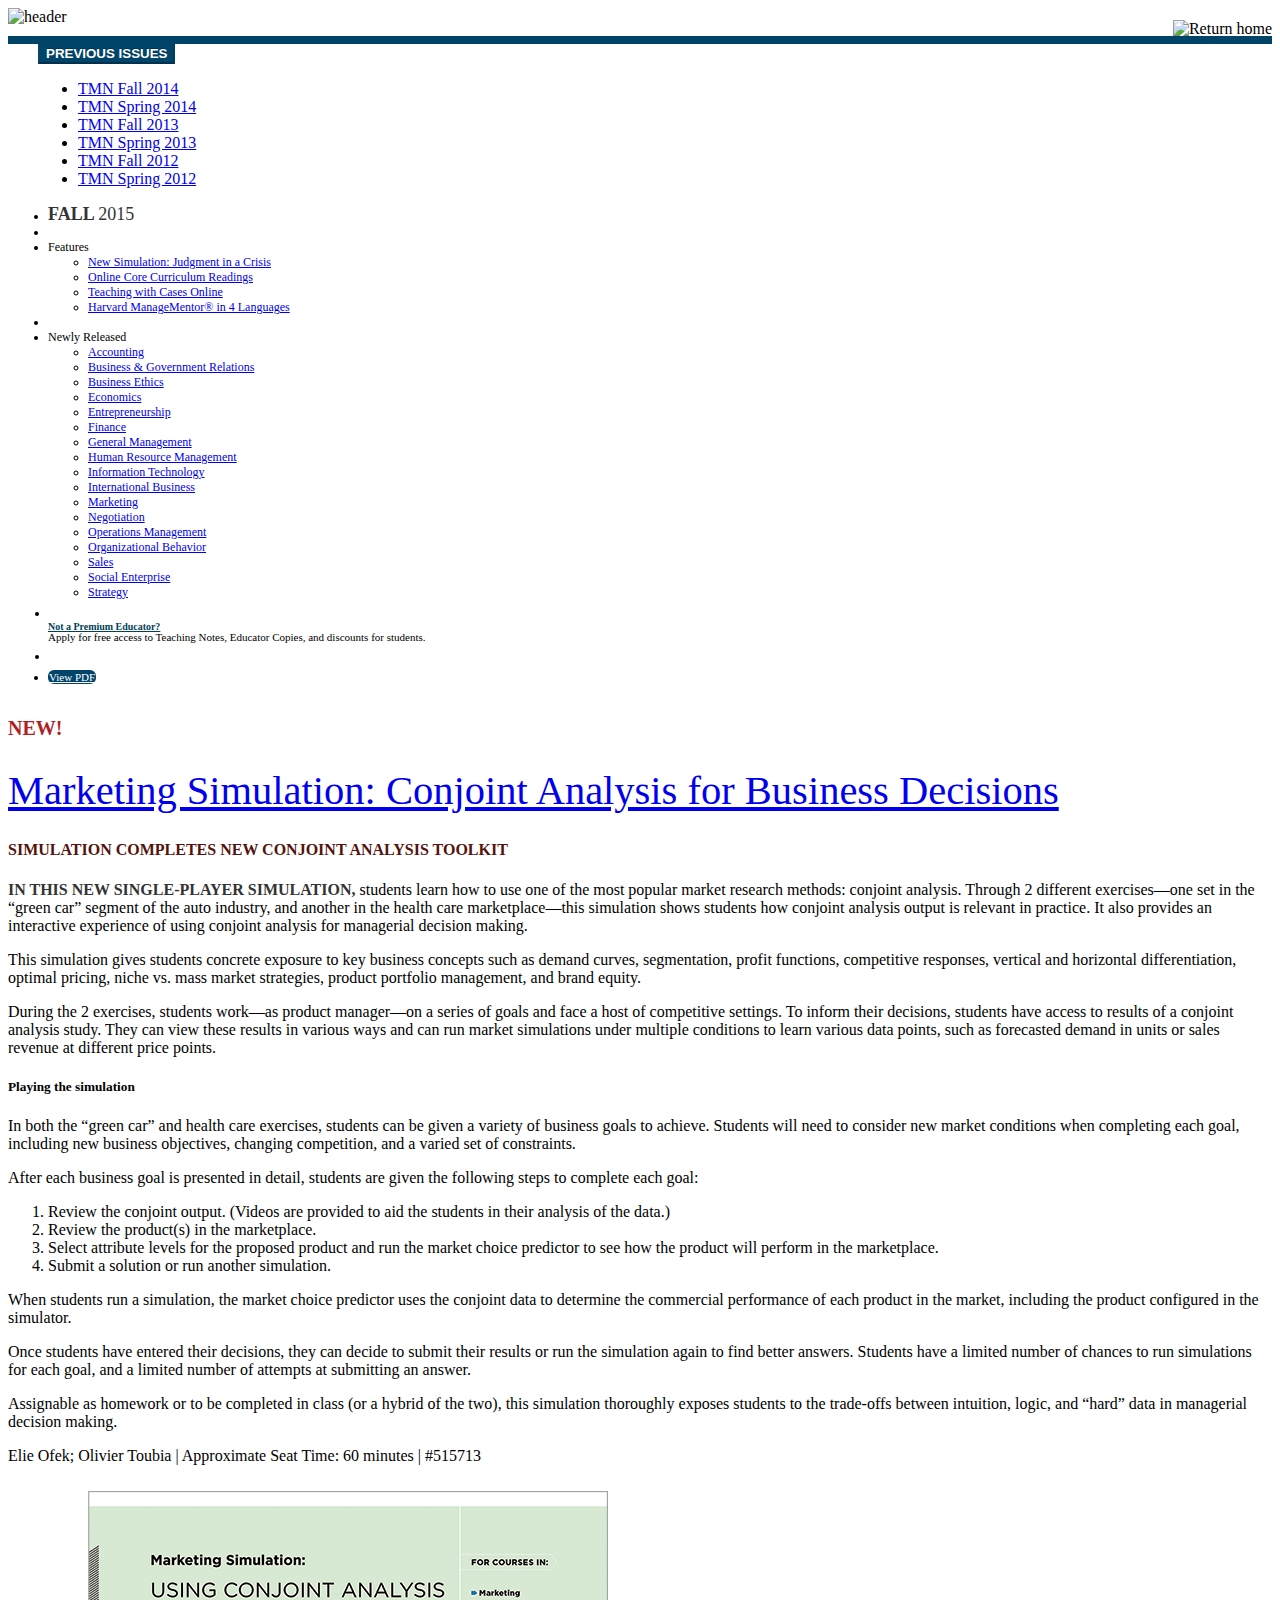
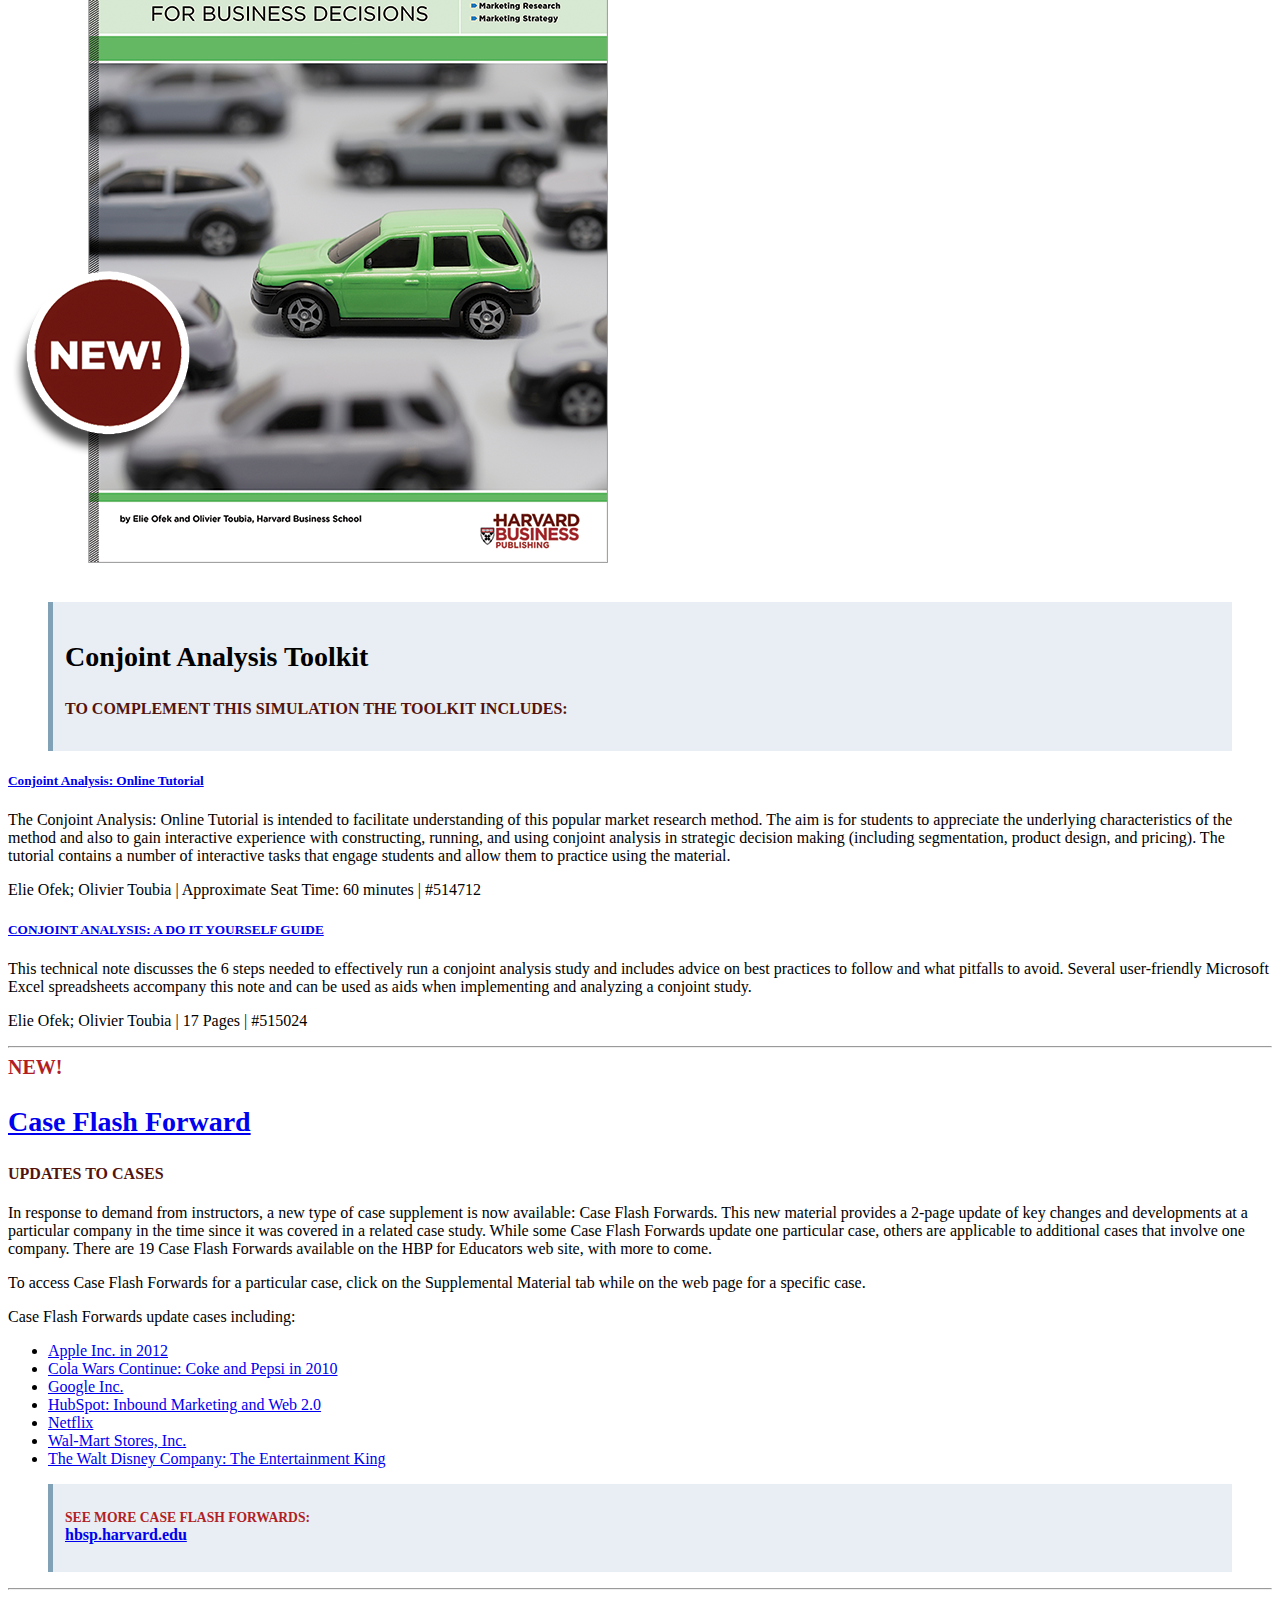
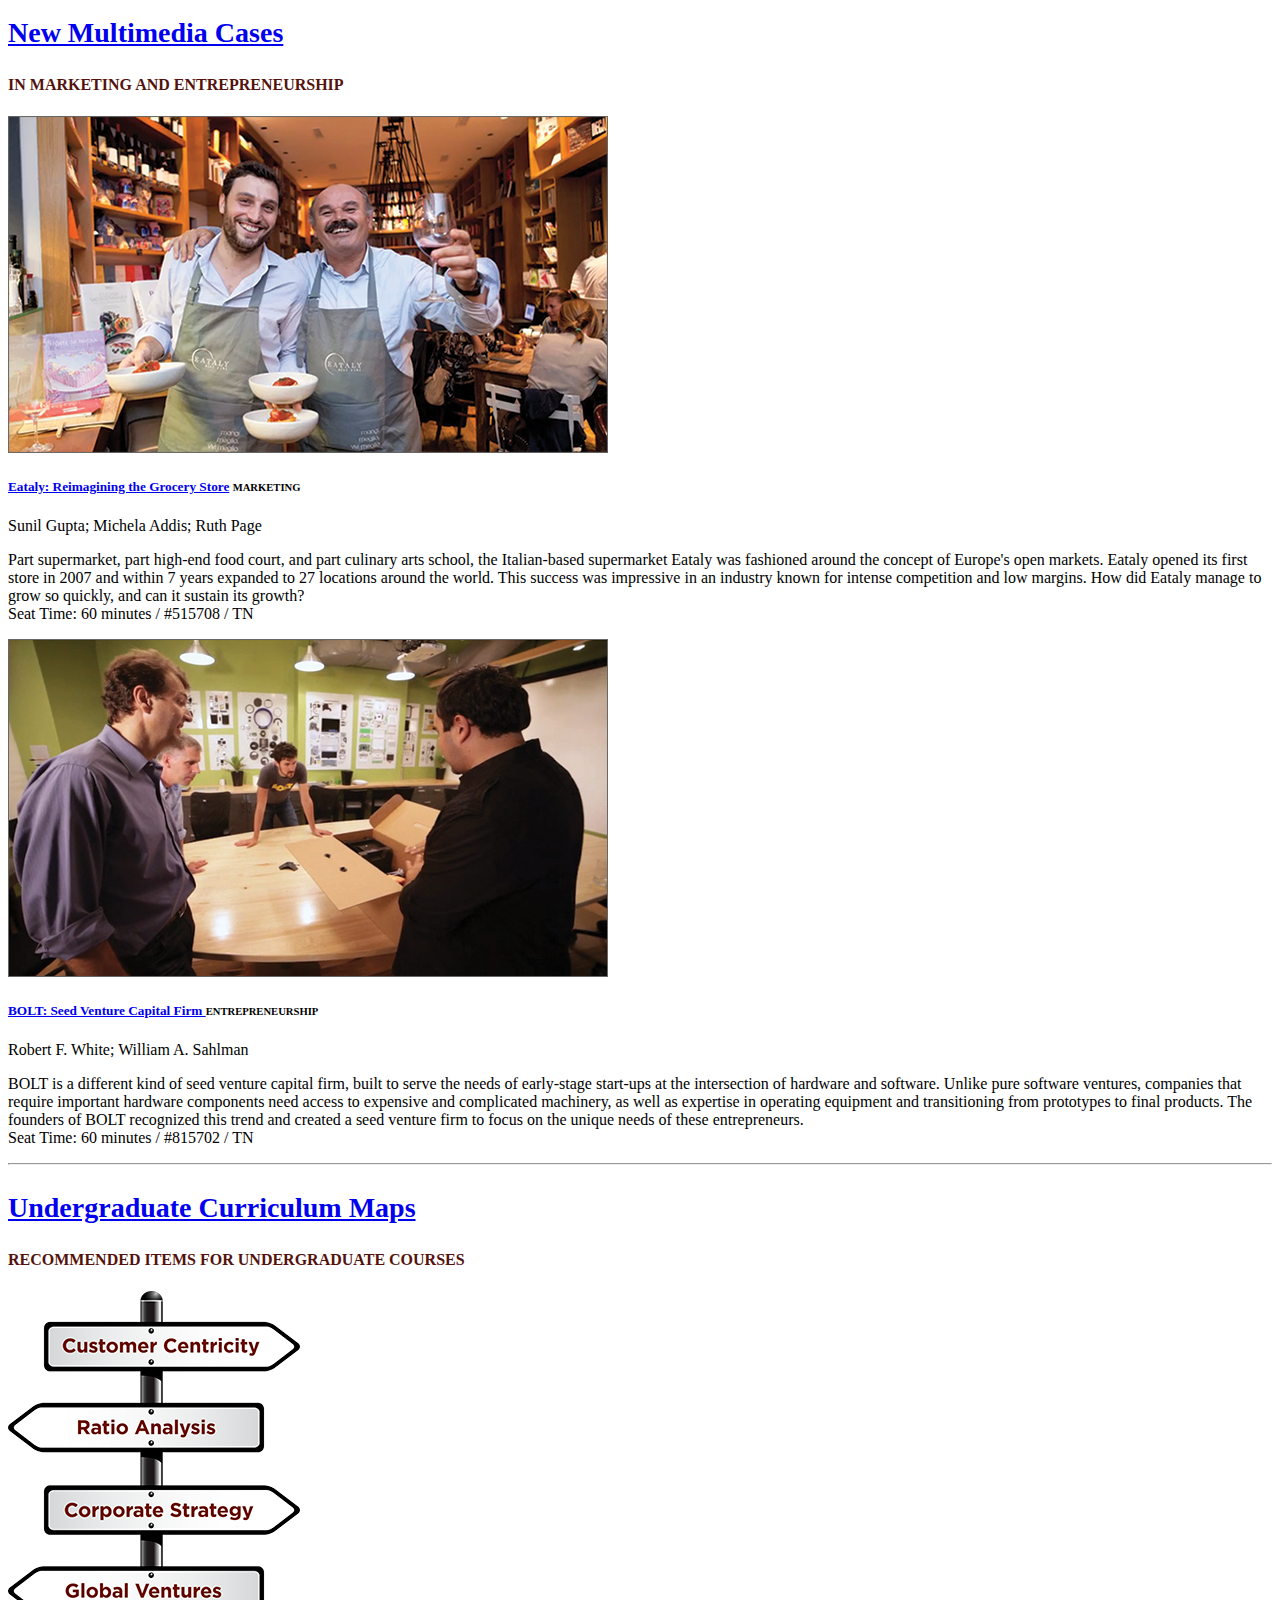
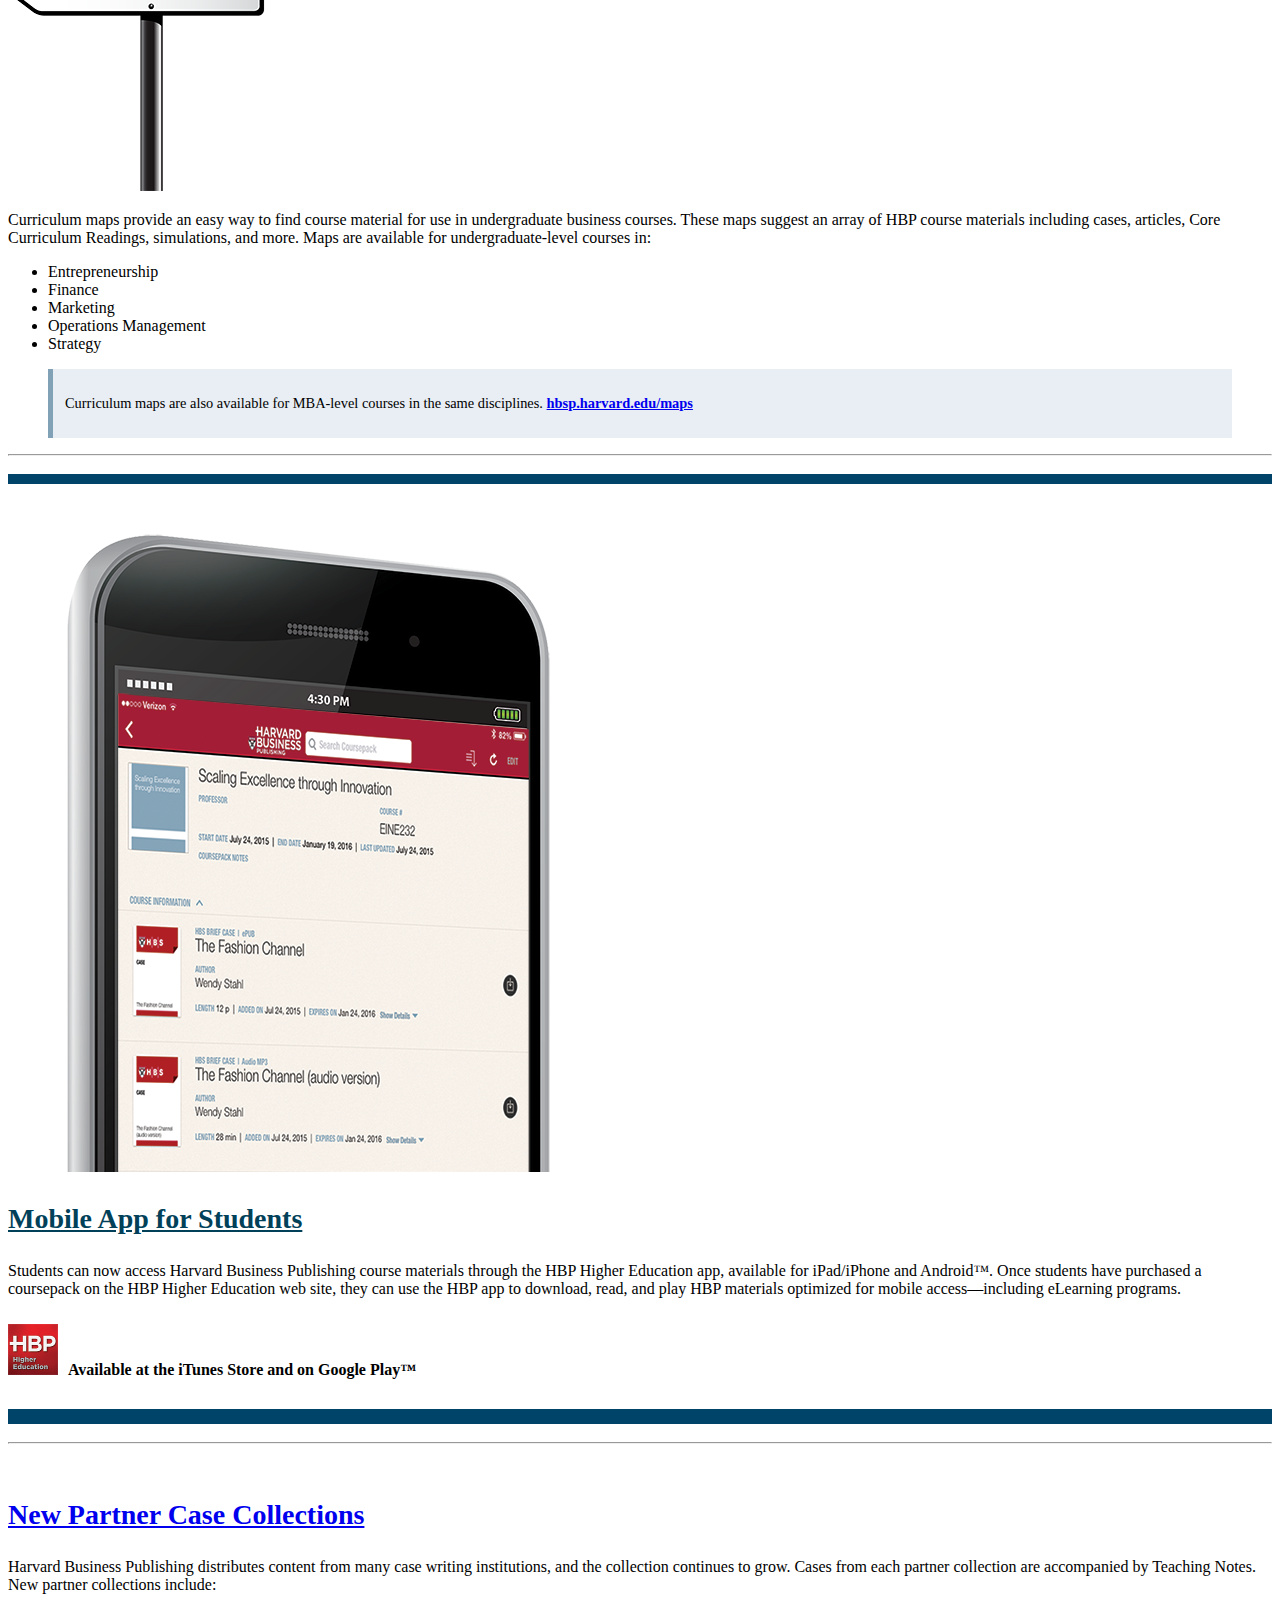
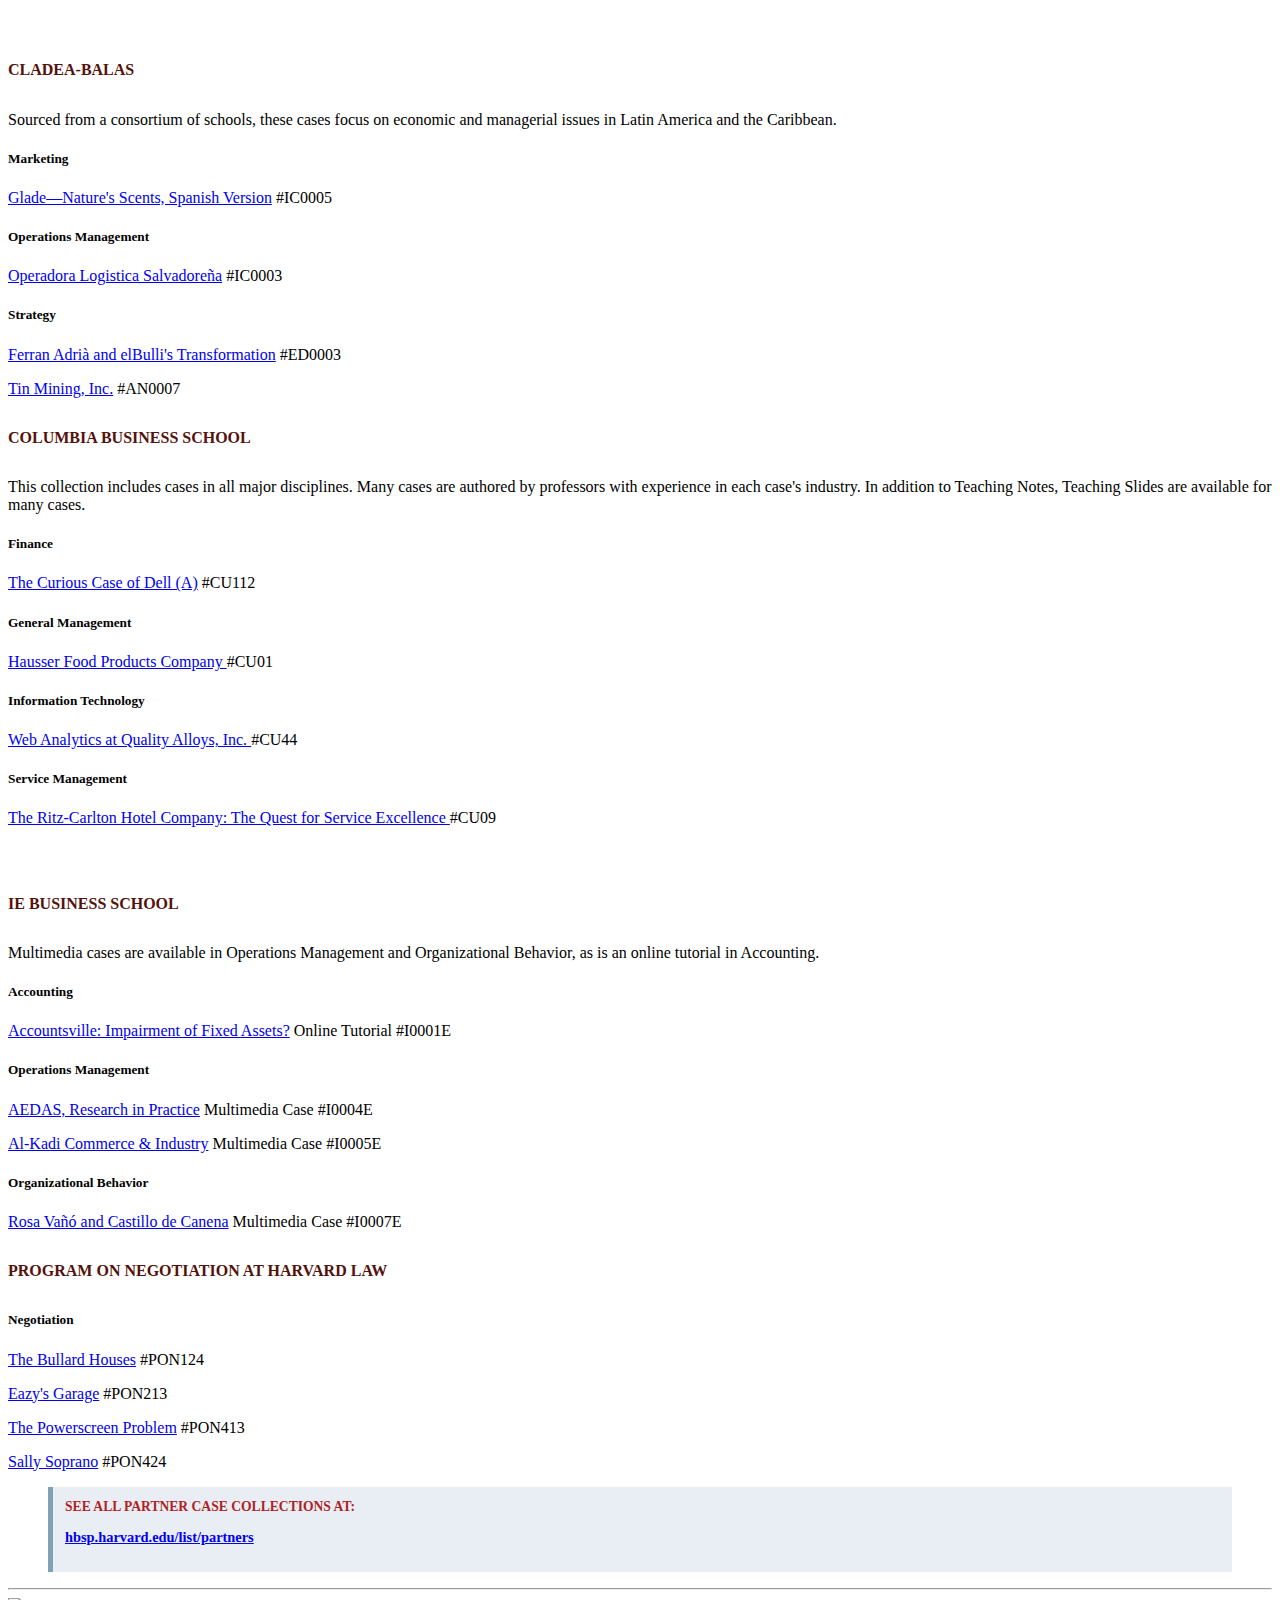
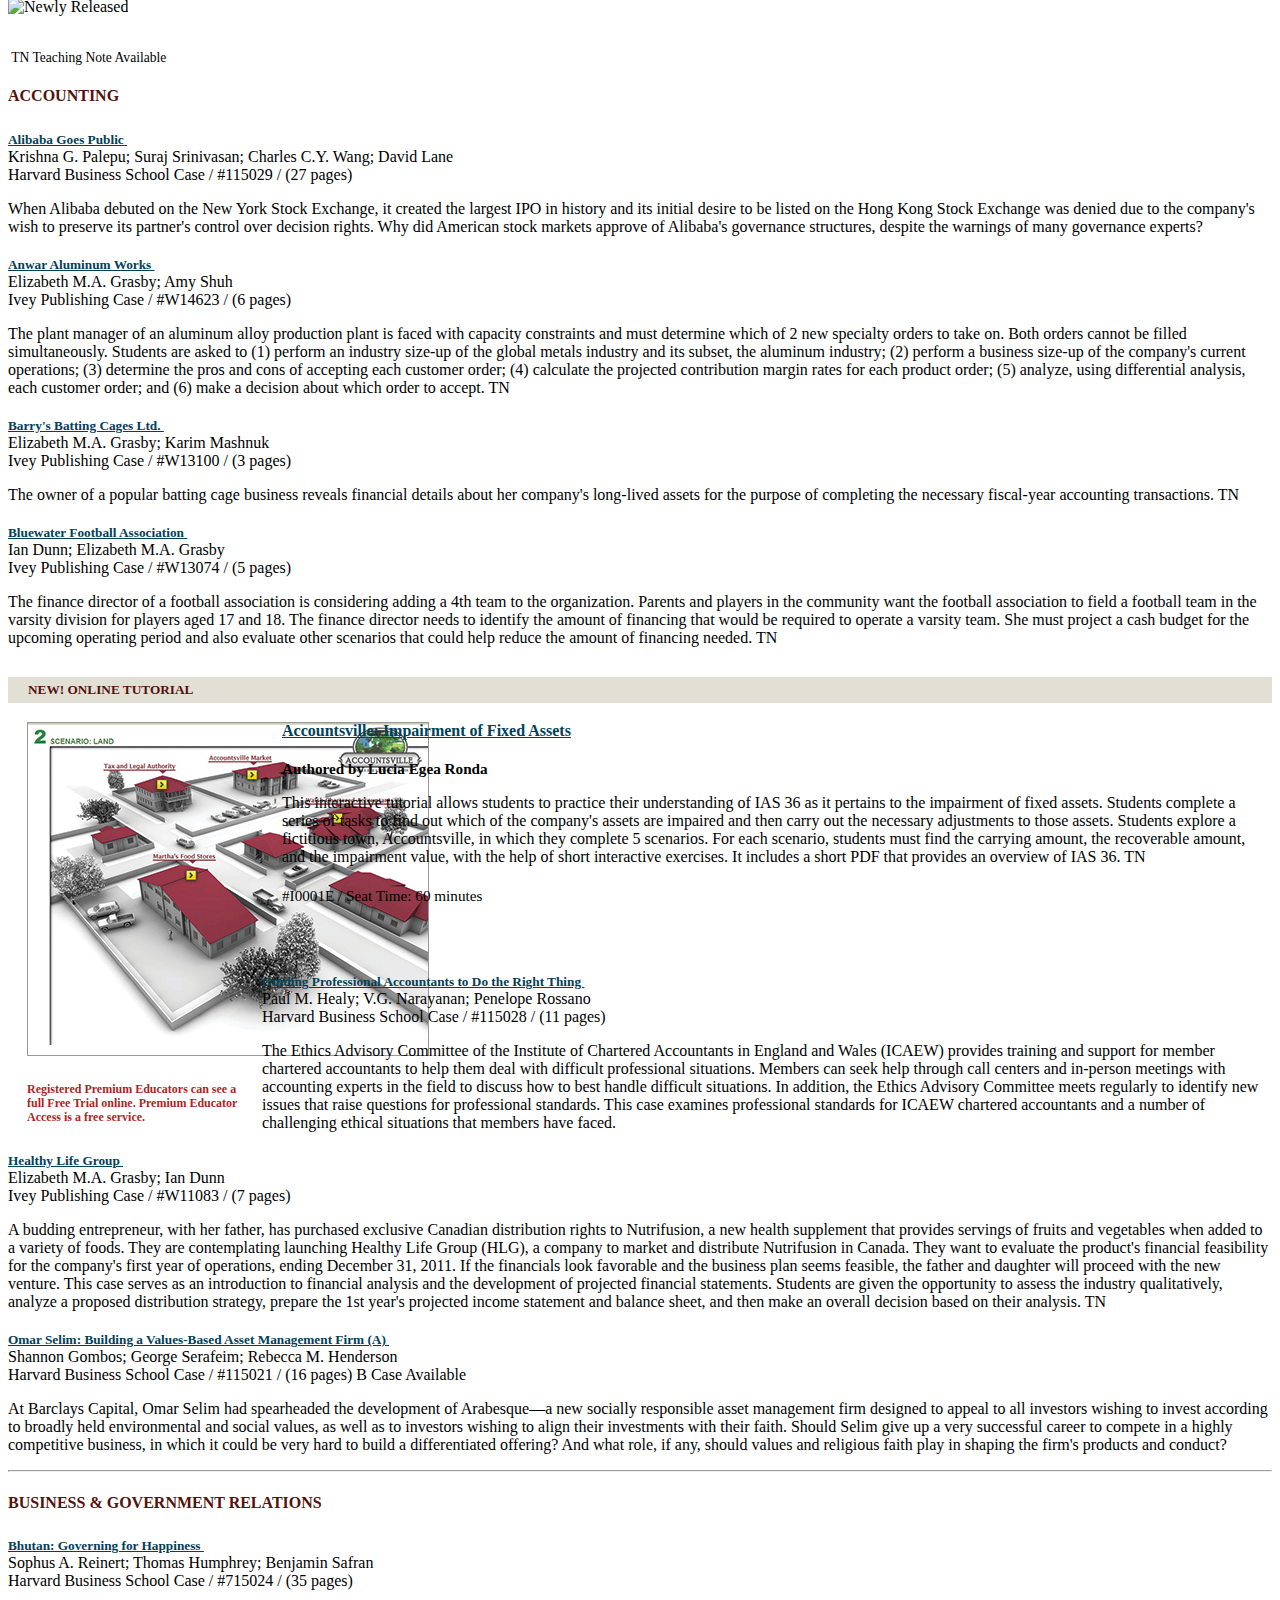
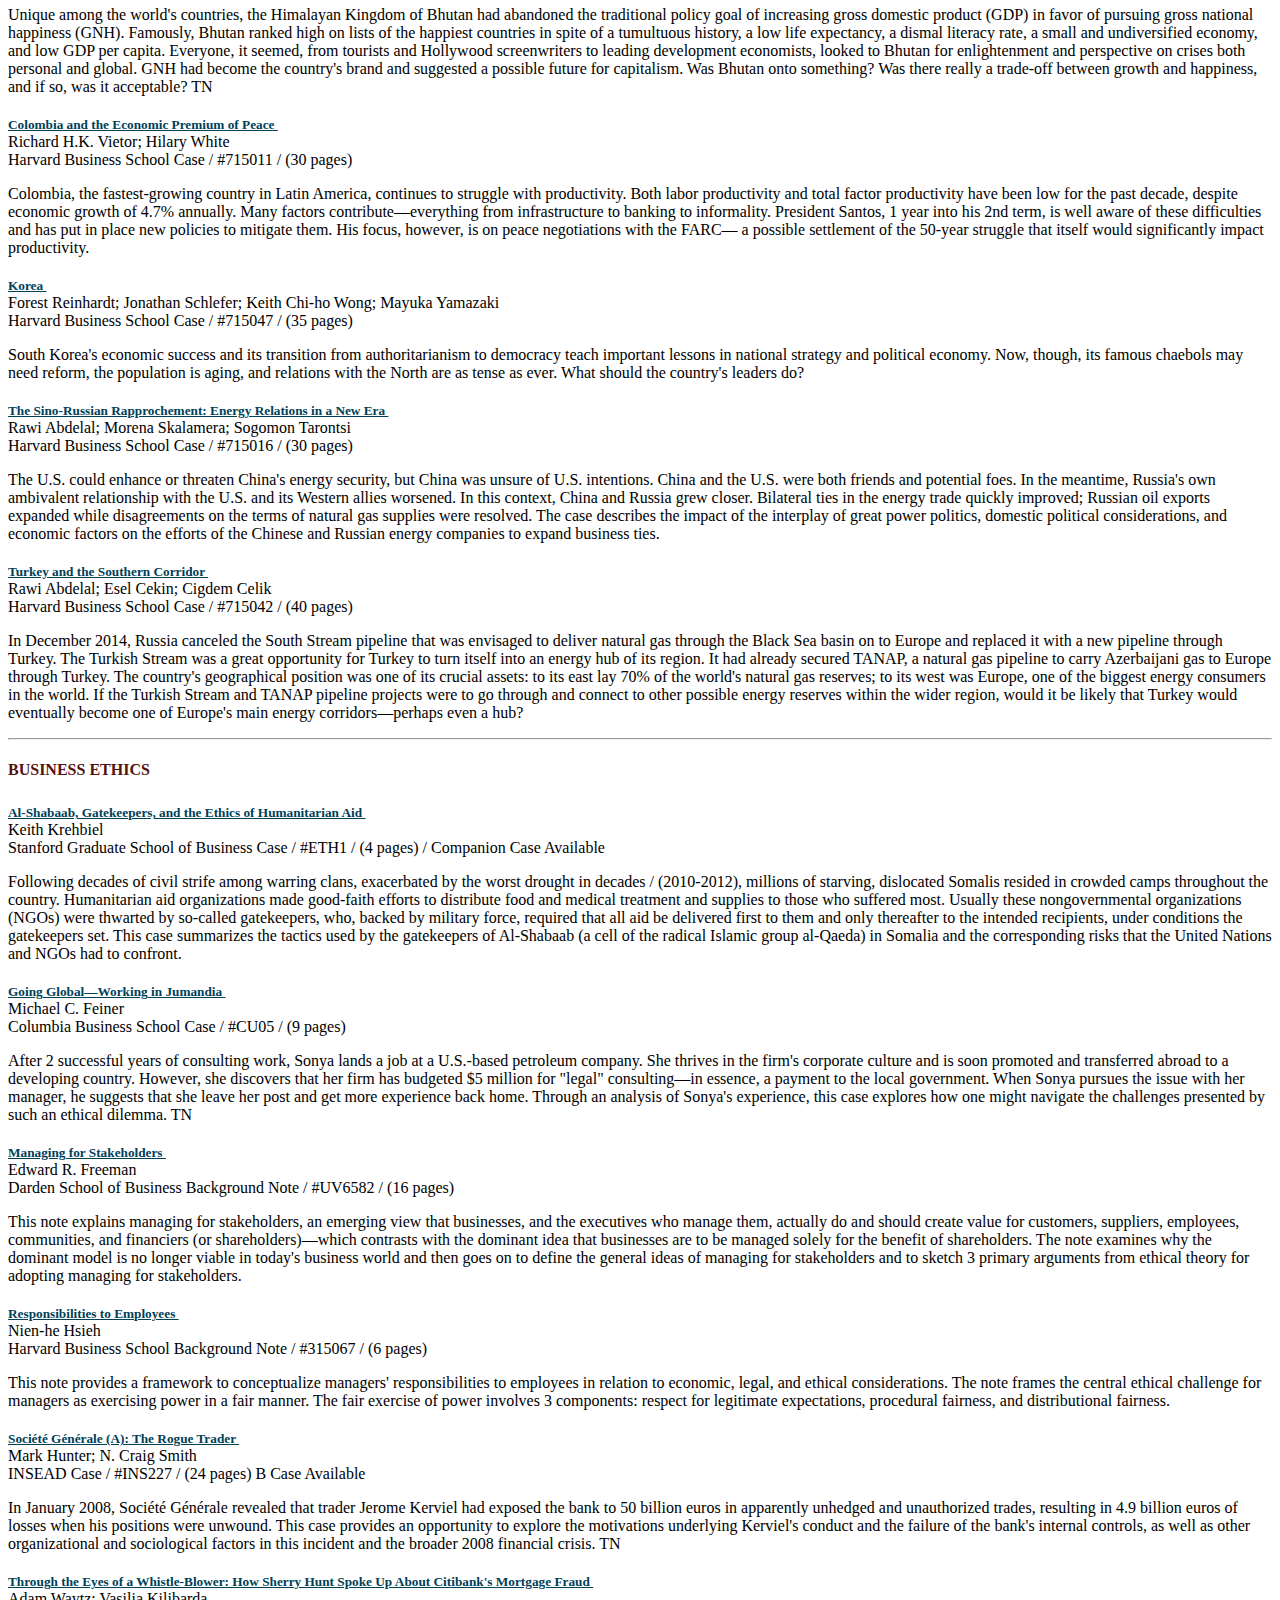
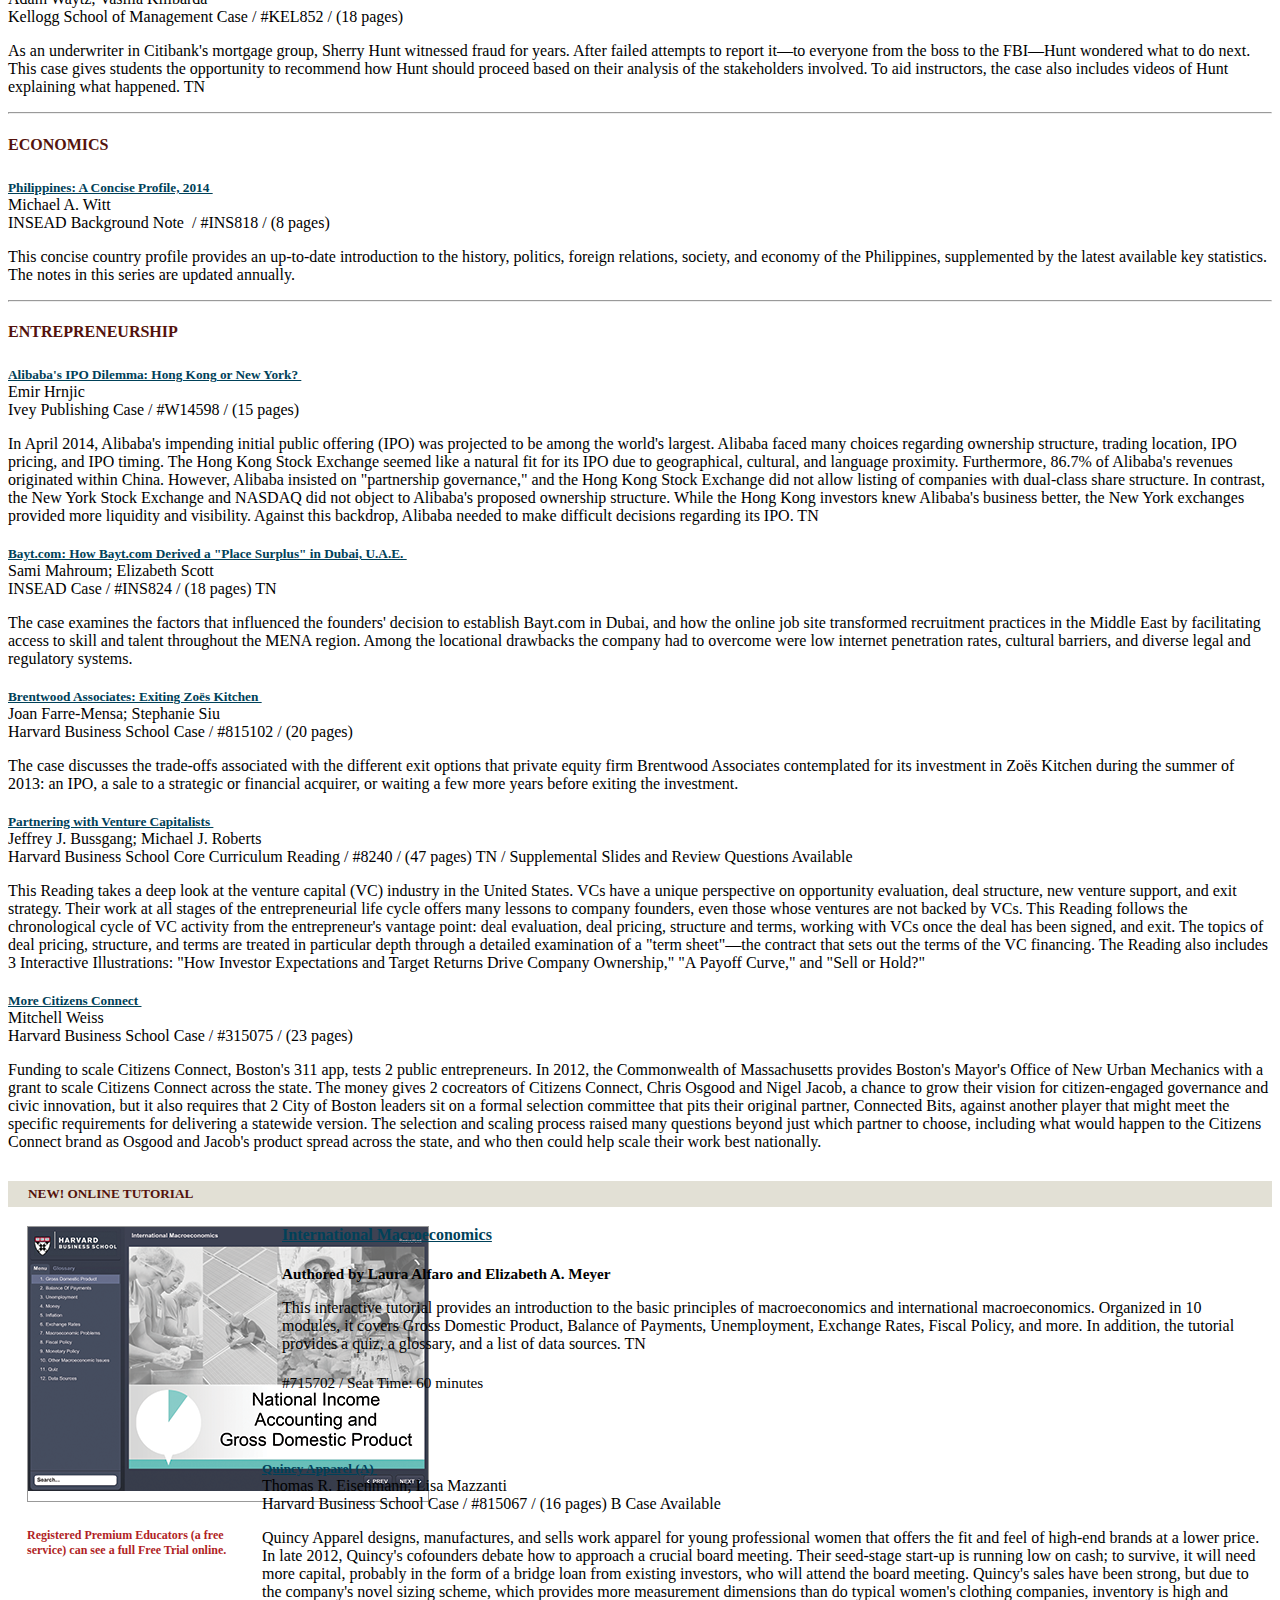
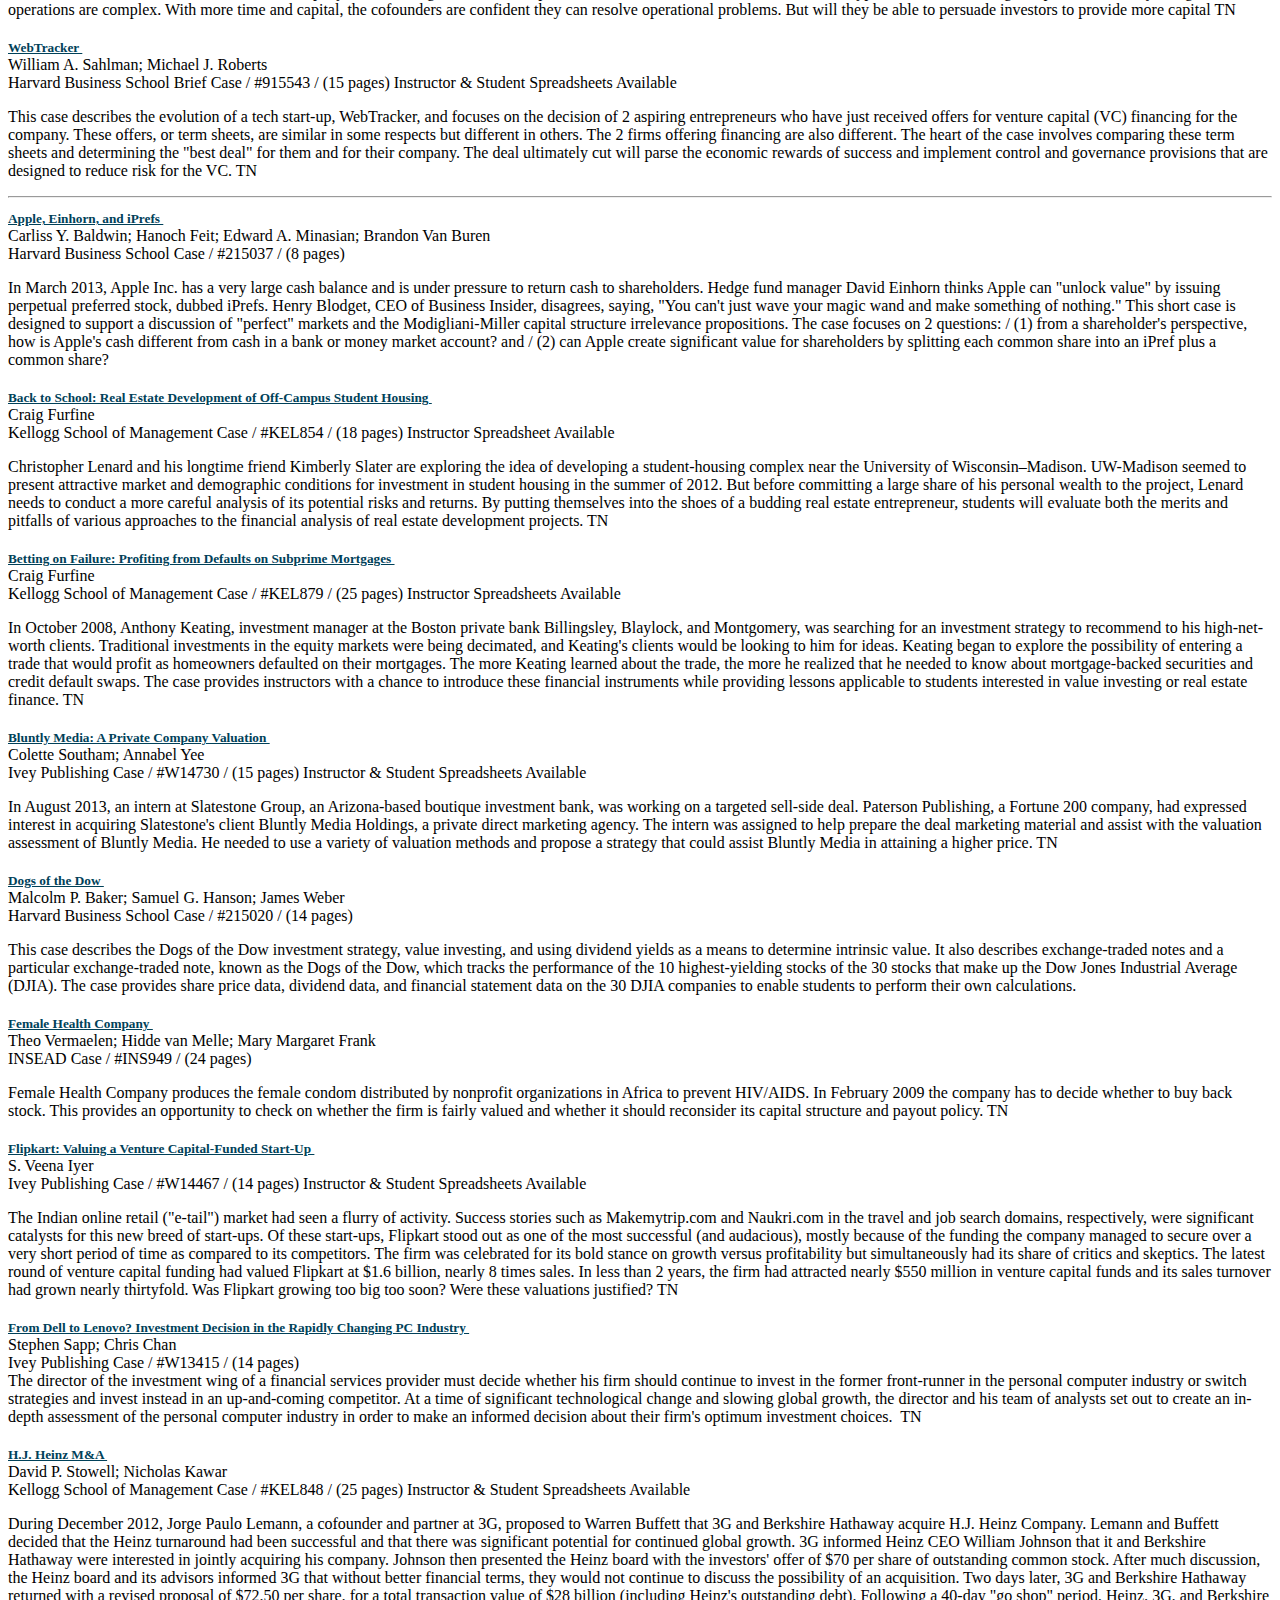
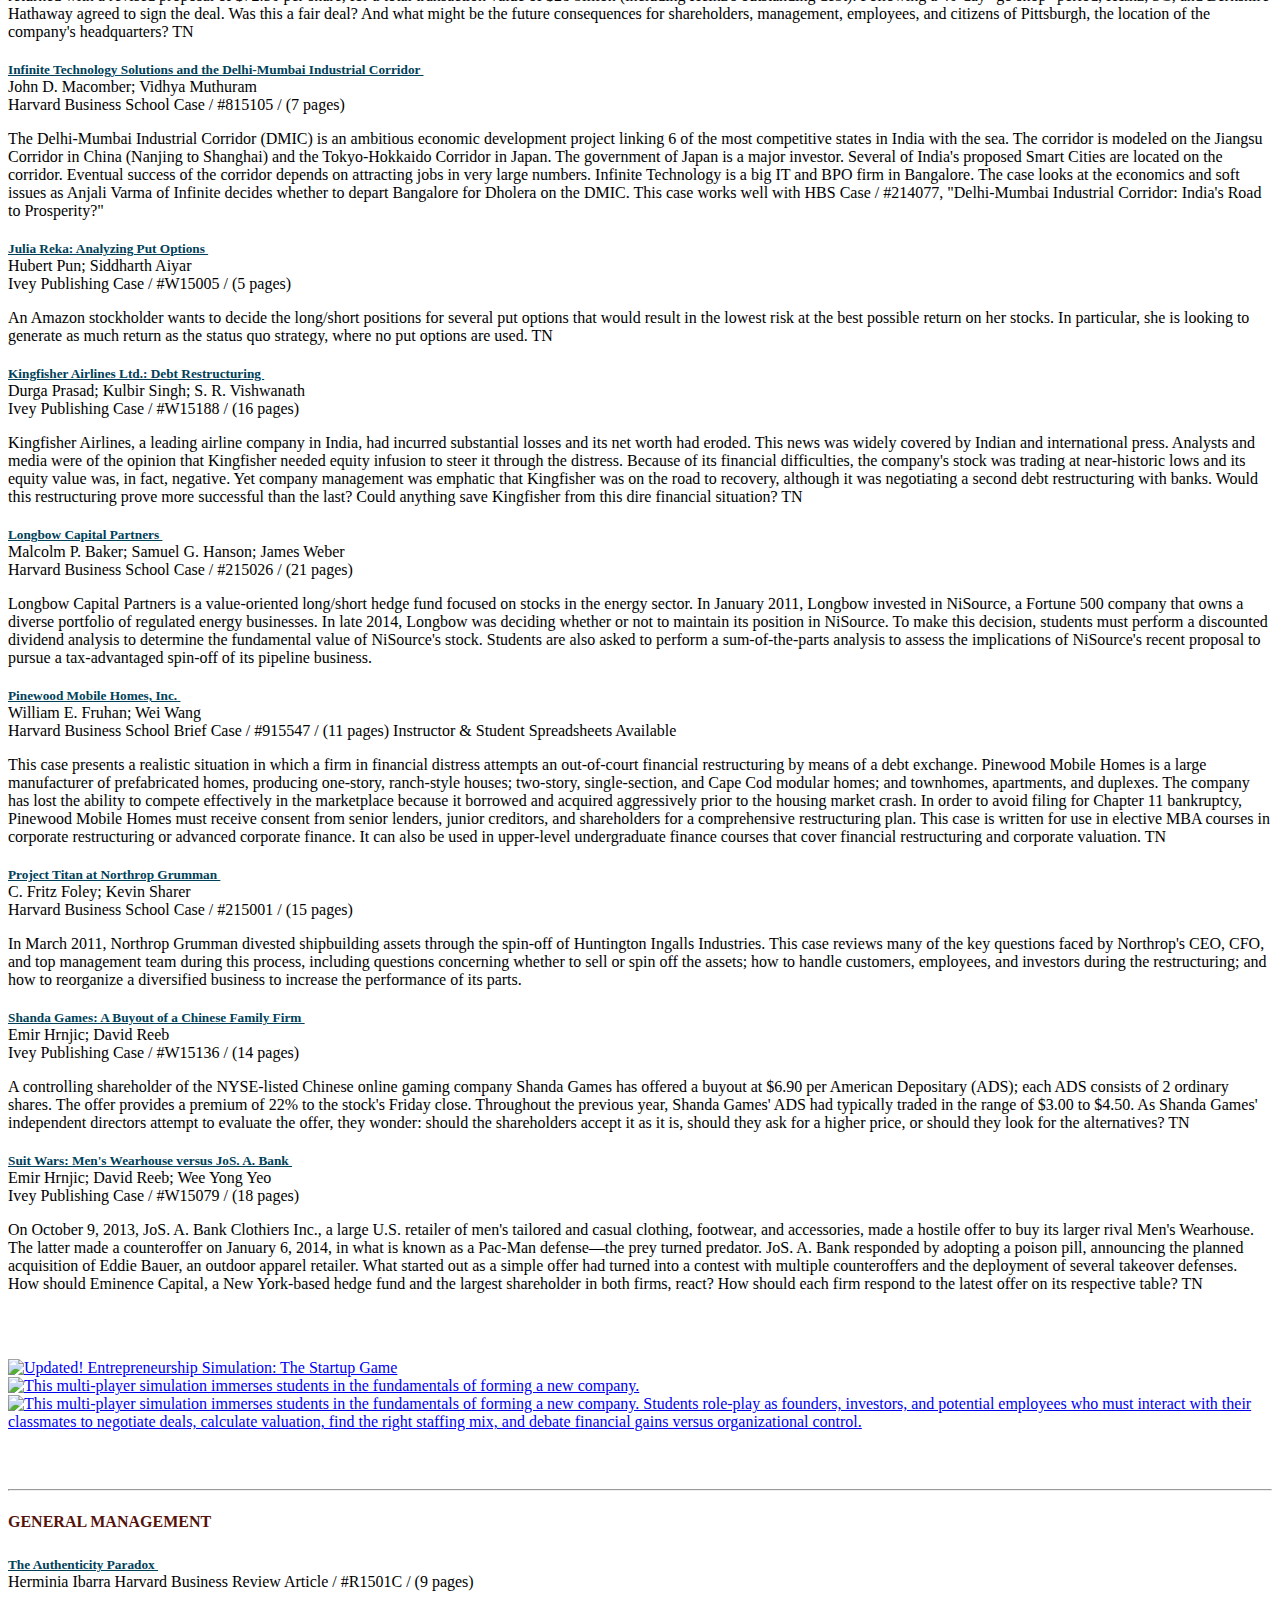
==== index.html @ b3c731fd "wed morn" ====
<!DOCTYPE html><html lang="en"><head>  <meta charset="utf-8">  <title>TMN Spring 2015 </title>  <meta content="width=device-width, initial-scale=1.0" name="viewport">  <meta content="" name="description">   <meta content="" name="author">     <!-- CSS -->       <link href="http://cb.hbsp.harvard.edu/cbmp/resources/marketing/css/eloqua/bootstrap.css" rel="stylesheet">  <link href="http://cb.hbsp.harvard.edu/cbmp/resources/marketing/css/eloqua/bootstrap-responsive.css" rel="stylesheet">     <link href="//maxcdn.bootstrapcdn.com/font-awesome/4.1.0/css/font-awesome.min.css" rel="stylesheet">	  <link href="http://cb.hbsp.harvard.edu/cbmp/resources/marketing/css/eloqua/tmn.css" rel="stylesheet">  <style> .navbar-inner {	  background-image: url("http://hbsp.harvard.edu/he-main/resources/images/tmn/stripe_08c66ded223e9fa0389c2ae20459a723.png");	  }	  .nav-list > .active > a, .nav-list > .active > a:hover, .nav-list > .active > a:focus {	  background-color: #00446A;  }	  	  .btn-previssue{	  color: #ffffff;	  text-shadow: 0 -1px 0 rgba(0, 0, 0, 0.25);	  background-color: #00446a;	  *background-color: #00446a;	 background-image: none;	  border-color: #006daa #006daa #387038;	  border-color: rgba(0, 0, 0, 0.1) rgba(0, 0, 0, 0.1) rgba(0, 0, 0, 0.25); 	}	.btn-previssue:hover,	.btn-previssue:focus,	.btn-previssue:active,	.btn-previssue.active,	.btn-previssue.disabled,	.btn-previssue[disabled] {	  color: #ffffff;	 background-color: #00446a;	  *background-color: #00446a;	}	.btn-group.open .btn-previssue.dropdown-toggle {	  background-color: #006daa;	}    	h1{	color: #333;	font-size: 40.5px;	font-weight: 200;	}	h2{	color: #b11f25;	font-size: 20.5px;	font-weight: 900	}		h3{	font-size: 28px;	line-height: 30px;	}	h4{    color: #54120c;	text-transform: uppercase    }			h5.title{	padding: 5px 0px 0px 0px;	margin: 0;	}  		h5.title a{	color: #004159;	}	  	p.subtitle{	padding: 0;	margin: 0;	}	.pull-left{		display: table-cell	}	    .ad {	padding: 0px;	margin: 30px 0px;	}			.well a{	color: #004159	}		.well p.muted{	margin-left: 0px;	padding-top: 5px;	line-height: 120%;	font-size: 95%	}			.ad-header{	background-color: #e2e0d5; 	width: 100%;	padding: 0px;	}		.ad-header h5{	padding: 5px 20px;	margin: 0px;	text-transform: uppercase;	color: #54120c	}	.ad-body{	padding: 19px	}    .ad-body img{	padding-bottom: 10px	}     	h4.ccheader{		padding: 10px 0px;		color: #333333	}		#BalancedScorecard h5{		color: #54120c	}	    blockquote{border-left: none}        @media print {  .visible-print  { display: inherit !important; }  .hidden-print   { display: none !important; }}    </style><!-- HTML5 shim, for IE6-8 support of HTML5 elements -->  <!--[if lt IE 9]>      <script src="http://cb.hbsp.harvard.edu/cbmp/resources/marketing/js/eloqua/html5shiv.js"></script>    <![endif]-->  <!-- Fav and touch icons -->  <link href="http://cb.hbsp.harvard.edu/cbmp/resources/marketing/images/ico/apple-touch-icon-144-precomposed.png" rel="apple-touch-icon-precomposed" sizes="144x144">  <link href="http://cb.hbsp.harvard.edu/cbmp/resources/marketing/images/ico/apple-touch-icon-114-precomposed.png" rel="apple-touch-icon-precomposed" sizes="114x114">  <link href="http://cb.hbsp.harvard.edu/cbmp/resources/marketing/images/ico/apple-touch-icon-72-precomposed.png" rel="apple-touch-icon-precomposed" sizes="72x72">  <link href="http://cb.hbsp.harvard.edu/cbmp/resources/marketing/images/ico/apple-touch-icon-57-precomposed.png" rel="apple-touch-icon-precomposed">  <link href="http://cb.hbsp.harvard.edu/cbmp/resources/marketing/images/ico/favicon.png" rel="shortcut icon"></head>   <body data-spy="scroll" data-target=".bs-docs-sidebar">  <div class="navbar">    <div class="navbar-inner">      <!-- MOVE TO CSS -->      <div class="container">        <div class="pull-right" style="padding-top: 10px;"><a class="home-link" href="http://hbsp.harvard.edu/" style="color: white; font-weight: bold; font-size: 110%; text-transform: uppercase;  ">        HBP for Educators Home</a> <img src="http://cb.hbsp.harvard.edu/cbmp/resources/marketing/images/fall2014-home-arrow.gif" style="padding-left: 5px" alt="Return home"></div>                      </div>    </div>  </div><!-- Subhead================================================== -->  <header class="subhead" id="overview" style="border-bottom: 8px solid #00446a; padding: 0 0 10px;">    <div class="container"><img src="http://cb.hbsp.harvard.edu/cbmp/resources/marketing/images/tmn/header-generic.gif" alt="header"></div>  </header>   <!-- Wrap the rest of the page in another container to center all the content. -->  <div class="container">    <div class="row">      <div style="margin-left: 30px;">        <!-- TEST -->        <div class="btn-group">          <button class="btn btn-previssue dropdown-toggle" data-toggle="dropdown" style="-webkit-border-top-left-radius: 0px; -webkit-border-top-right-radius: 0px; -moz-border-radius-topleft: 0px; -moz-border-radius-topright: 0px; border-top-left-radius: 0px; border-top-right-radius: 0px; border-top: 1px solid #00446a; box-shadow: none; text-transform: uppercase; font-weight: bold">          Previous Issues <span class="caret"></span></button>       <ul class="dropdown-menu" role="menu" aria-labelledby="dropdownMenu">	   <li><a tabindex="-1" href="http://academic.hbsp.harvard.edu/tmnfall14/"><i class="icon-file"></i> TMN Fall 2014</a>   </li>    <li><a tabindex="-1" href="http://academic.hbsp.harvard.edu/tmnspring14/"><i class="icon-file"></i> TMN Spring 2014</a>   </li>	<li><a tabindex="-1" href="http://academic.hbsp.harvard.edu/tmnfall13/"><i class="icon-file"></i> TMN Fall 2013</a>   </li>    <li><a tabindex="-1" href="http://cb.hbsp.harvard.edu/cbmp/resources/marketing/docs/M16471_TMN_Spring_2013.pdf"><i class="icon-file"></i> TMN Spring 2013</a>   </li>    <li><a tabindex="-1" href="http://cb.hbsp.harvard.edu/cbmp/resources/marketing/docs/M11708_TMN_Fall_2012.pdf"><i class="icon-file"></i> TMN Fall 2012</a>  </li>    <li><a tabindex="-1" href="http://cb.hbsp.harvard.edu/cbmp/resources/marketing/docs/TMN_Spring_2012.pdf"><i class="icon-file"></i> TMN Spring 2012</a>  </li>      </ul>        </div>      </div>      <div class="span3 bs-docs-sidebar hidden-print">        <ul class="nav nav-list bs-docs-sidenav" style="font-size: 12px; padding-bottom: 20px; -webkit-text-size-adjust:none;">          <li>            <h4 class="" style="font-size: 150%; text-transform: uppercase; padding: 0px; margin: 0px;"><a style="text-decoration: none; color: #333333" class="scroll" href="#top">FALL              <span style="font-weight: normal">2015</span></a></h4>          </li>          <li class="divider"></li>          <li>            <label style="line-height: 12px;" class="tree-toggle nav-header">Features</label>            <ul class="nav nav-list tree">              <li>                <a class="scroll" href="#one">New Simulation: Judgment in a Crisis</a>              </li>              <li>                <a class="scroll" href="#two">Online Core Curriculum Readings</a>              </li>              <li><a class="scroll" href="#three">Teaching with Cases Online</a></li>  			   <li><a class="scroll" href="#four">Harvard ManageMentor® in 4 Languages</a></li>             </ul>          </li>          <li class="divider"></li>          <li>            <label style="line-height: 12px;" class="tree-toggle nav-header">Newly Released</label>            <ul class="nav nav-list tree">              <li>                <a class="scroll" href="#acc">Accounting</a>              </li>              <li>                <a class="scroll" href="#bgr">Business &amp; Government                Relations</a>              </li>              <li>                <a class="scroll" href="#be">Business Ethics</a>              </li>              <li>                <a class="scroll" href="#econ">Economics</a>              </li>              <li>                <a class="scroll" href="#ent">Entrepreneurship</a>              </li>              <li>                <a class="scroll" href="#fin">Finance</a>              </li>              <li>                <a class="scroll" href="#gm">General Management</a>              </li>              <li>                <a class="scroll" href="#hr">Human Resource Management</a>              </li>              <li>                <a class="scroll" href="#it">Information Technology</a>              </li>              <li>                <a class="scroll" href="#ib">International Business</a>              </li>              <li>                <a class="scroll" href="#mkt">Marketing</a>              </li>              <li>                <a class="scroll" href="#neg">Negotiation</a>              </li>              <li>                <a class="scroll" href="#om">Operations Management</a>              </li>              <li>                <a class="scroll" href="#ob">Organizational Behavior</a>              </li>              <li>                <a class="scroll" href="#sales">Sales</a>              </li>                           <li>                <a class="scroll" href="#se">Social Enterprise</a>              </li>              <li>                <a class="scroll" href="#strat">Strategy</a>              </li>            </ul>          </li>      <span elqid="56" elqtype="DynamicContent" class="remove-absolute" style="display: block"><li class="divider" style="margin: 6px 1px 0px 1px">&nbsp;</li><li style="list-style-type: none"><h5 style="margin: 0px; padding:0px;"><a style="border: none; text-align: left; font-weight: bold; color:#004159;" href="http://educatoraccess.hbsp.harvard.edu?elq=~~eloqua..type--emailfield..syntax--recipientid~~&elqCampaignId=~~eloqua..type--campaign..campaignid--0..fieldname--id~~">Not a Premium Educator?</a></h5><span style="line-height: 11px; font-size: 11px; line-height: 11px; display: block; margin: 0px; padding: 0px 3px 0px 0px; -webkit-text-size-adjust:none;">Apply for free access to Teaching Notes, Educator Copies, and discounts for students. </span></li></span>	         <li class="divider" style="margin: 6px 1px"></li><li><a href="http://cb.hbsp.harvard.edu/cbmp/resources/marketing/docs/M00047_TMN_Spring_2015_FNL.pdf" target="_blank" class="btn btn-success btn-mini" style="background-image: none; background-color: #00446a; border-radius: 6px 6px 6px 6px; width: 80px; font-size: 11px; color: #fff; padding: 1px; border: none; text-shadow: none"><i class="icon-white icon-file"></i> View PDF</a></li>        </ul>              </div>       <div class="span9 content">        <section id="one">		<span style="color: #b11f25; font-size: 20px;  font-weight: bold; text-transform: uppercase">New!</span>            <h1><a href="https://cb.hbsp.harvard.edu/cbmp/product/515713-HTM-ENG">Marketing Simulation: Conjoint Analysis for Business Decisions</a></h1>			<h4>Simulation Completes New Conjoint Analysis Toolkit</h4>          		<div class="row">			<div class="span5"> 			 <p><strong style="text-transform: uppercase; color: #333">IN THIS NEW SINGLE-PLAYER SIMULATION,</strong> students learn how to use one of the most popular market research methods: conjoint analysis. Through 2 different exercises—one set in the “green car” segment of the auto industry, and another in the health care marketplace—this simulation shows students how conjoint analysis output is relevant in practice. It also provides an interactive experience of using conjoint analysis for managerial decision making.</p>			 <p>This simulation gives students concrete exposure to key business concepts such as demand curves, segmentation, profit functions, competitive responses, vertical and horizontal differentiation, optimal pricing, niche vs. mass market strategies, product portfolio management, and brand equity.</p>			<p>During the 2 exercises, students work—as product manager—on a series of goals and face a host of competitive settings. To inform their decisions, students have access to results of a conjoint analysis study. They can view these results in various ways and can run market simulations under multiple conditions to learn various data points, such as forecasted demand in units or sales revenue at different price points. </p>			<h5>Playing the simulation</h5>		<p>In both the “green car” and health care exercises, students can be given a variety of business goals to achieve. Students will need to consider new market conditions when completing each goal, including new business objectives, changing competition, and a varied set of constraints.</p> 		<p>After each business goal is presented in detail, students are given the following steps to complete each goal:</p>		<ol>		<li>Review the conjoint output. (Videos are provided to aid the students in their analysis of the data.)</li>		<li>Review the product(s) in the marketplace.</li>		<li>Select attribute levels for the proposed product and run the market choice predictor to see how the product will perform in the marketplace.</li><li>Submit a solution or run another simulation.</li></ol><p>When students run a simulation, the market choice predictor uses the conjoint data to determine the commercial performance of each product in the market, including the product configured in the simulator. </p><p>Once students have entered their decisions, they can decide to submit their results or run the simulation again to find better answers. Students have a limited number of chances to run simulations for each goal, and a limited number of attempts at submitting an answer. </p><p>Assignable as homework or to be completed in class (or a hybrid of the two), this simulation thoroughly exposes students to the trade-offs between intuition, logic, and “hard” data in managerial decision making.</p><p class="muted">Elie Ofek; Olivier Toubia  |  Approximate Seat Time: 60 minutes  |  #515713</p> 				<!--	     <div class="row">			 <div class="span5">  <h5>Cognitive bias</h5>		 <p>The decisions throughout the simulation were carefully designed to generate data about 4 cognitive biases:  confirmation bias, the sunk cost trap, the anchoring effect, and the framing bias. Many of the biases are illustrated by splitting students into 2 groups for each scenario faced. Each group receives information in a different way in order to elicit certain biases. This split is not apparent to students during simulation play, and it is important to not reveal this fact until afterward. The simulation debrief section provides opportunities to compare and contrast experiences between the groups and illustrate the danger these biases present in a business environment. </p>			<p class="muted">Authored by: Michael A. Roberto<br />#7077 / Single-Player/ Seat Time: 60 minutes /  <span title="Teaching Note Available" class="label">TN</span></p></div>			 			 <div class="span4"><img src="https://cb.hbsp.harvard.edu/cbmp/resources/marketing/images/tmn/judgmentinacrisis_chat.png" /></div>			 </div>-->			 			</div> 			<div class="span4">			<img style="margin: 10px 0px 20px; " src="assets/img/fall2015-conjointbrochure.png">			</div>									</div>		<div class="row">		<div class="span9"> <blockquote style="background-color: #e8eef4; border-left: 5px solid #80a1b6;  margin-top: 15px; padding: 12px; ">		 <h3>Conjoint Analysis Toolkit</h3>		 <h4>TO COMPLEMENT THIS SIMULATION THE TOOLKIT INCLUDES:</h4>		 		 </blockquote>      		<h5><a href="https://cb.hbsp.harvard.edu/cbmp/pages/content/corecurriculum">Conjoint Analysis: Online Tutorial</a></h5>		<p>The Conjoint Analysis: Online Tutorial is intended to facilitate understanding of this popular market research method. The aim is for students to appreciate the underlying characteristics of the method and also to gain interactive experience with constructing, running, and using conjoint analysis in strategic decision making (including segmentation, product design, and pricing). The tutorial contains a number of interactive tasks that engage students and allow them to practice using the material. </p>		 		<p class="muted">Elie Ofek; Olivier Toubia  |  Approximate Seat Time: 60 minutes  |  #514712</p>		<h5><a href="https://cb.hbsp.harvard.edu/cbmp/pages/content/corecurriculum">CONJOINT ANALYSIS: A DO IT YOURSELF GUIDE</a></h5>		<p>This technical note discusses the 6 steps needed to effectively run a conjoint analysis study and includes advice on best practices to follow and what pitfalls to avoid. Several user-friendly Microsoft Excel spreadsheets accompany this note and can be used as aids when implementing and analyzing a conjoint study.</p>		<p class="muted">Elie Ofek; Olivier Toubia  |  17 Pages  |  #515024</p>		</div>		</div>		  </section>        <section>       <hr class="featurette-divider" id="three">		 	<section id="wharton_sims">  					  	<span style="color: #b11f25; font-size: 20px; font-weight: bold; text-transform: uppercase">New!</span>	<h3><a href="http://hbsp.harvard.edu/cmtseminars" target="_blank">Case Flash Forward</a></h3>		 <h4>Updates to Cases</h4>  <!-- <img src="https://cb.hbsp.harvard.edu/cbmp/resources/marketing/images/tmn/NEW-TWCO-image.png" style="padding: 10px 0px"/> -->	<p>In response to demand from instructors, a new type of case supplement is now available: Case Flash Forwards. This new material provides a 2-page update of key changes and developments at a particular company in the time since it was covered in a related case study. While some Case Flash Forwards update one particular case, others are applicable to additional cases that involve one company. There are 19 Case Flash Forwards available on the HBP for Educators web site, with more to come.</p>		<p>To access Case Flash Forwards for a particular case, click on the Supplemental Material tab while on the web page for a specific case. </p>  <p>Case Flash Forwards update cases including:</p><ul><li><a href="http://cb.hbsp.harvard.edu/cbmp/product/712490-PDF-ENG" target="_blank">Apple Inc. in 2012</a></li><li><a href="http://cb.hbsp.harvard.edu/cbmp/product/711462-PDF-ENG" target="_blank">Cola Wars Continue: Coke and Pepsi in 2010</a></li><li><a href="http://cb.hbsp.harvard.edu/cbmp/product/910036-PDF-ENG" target="_blank">Google Inc.</a></li><li><a href="http://cb.hbsp.harvard.edu/cbmp/product/509049-PDF-ENG" target="_blank">HubSpot: Inbound Marketing and Web 2.0</a></li><li><a href="http://cb.hbsp.harvard.edu/cbmp/product/607138-PDF-ENG" target="_blank">Netflix</a></li><li><a href="http://cb.hbsp.harvard.edu/cbmp/product/794024-PDF-ENG" target="_blank">Wal-Mart Stores, Inc.</a></li><li><a href="http://cb.hbsp.harvard.edu/cbmp/product/701035-PDF-ENG" target="_blank">The Walt Disney Company: The Entertainment King</a></li></ul>  	    	 <blockquote style="background-color: #e8eef4; border-left: 5px solid #80a1b6;  margin-top: 15px; padding: 12px; ">				 		  <p style=" font-size: 90%;">	  <h5 style="text-transform: uppercase; font-size: 85%; color: #b11f25; padding: 0px; margin: 0px; ">SEE MORE CASE FLASH FORWARDS:</h5>		  <a href="http://hbsp.harvard.edu" style="font-weight: bold" target="_blank">hbsp.harvard.edu</a>                </p>                </blockquote>      	     </section>    			    <hr class="featurette-divider" id="four">		 	<section id="wharton_sims">  					   	<h3><a href="http://hbsp.harvard.edu/cmtseminars" target="_blank">New Multimedia Cases</a></h3>		 <h4>In Marketing and Entrepreneurship</h4>		 <img src="assets/img/fall2015-Eataly_Reimagining-the-Grocery-Store.png"> 		<h5><a href="http://cb.hbsp.harvard.edu/cbmp/product/815702-HTM-ENG" target="_blank">Eataly: Reimagining the Grocery Store</a> <span class="muted" style="font-size: 80%">MARKETING</span></h5>		<p class="muted">Sunil Gupta; Michela Addis; Ruth Page</p>		<p>Part supermarket, part high-end food court, and part culinary arts school, the Italian-based supermarket Eataly was fashioned around the concept of Europe's open markets. Eataly opened its first store in 2007 and within 7 years expanded to 27 locations around the world. This success was impressive in an industry known for intense competition and low margins. How did Eataly manage to grow so quickly, and can it sustain its growth?  <br /><span class="muted">Seat Time: 60 minutes / #515708 / </span><span class="label">TN</span></p>		<img src="assets/img/fall2015-Bolt-Seed-Venture-Cap-Firm.png">		<h5><a href="http://cb.hbsp.harvard.edu/cbmp/product/815702-HTM-ENG" target="_blank">BOLT: Seed Venture Capital Firm </a> <span class="muted" style="font-size: 80%">ENTREPRENEURSHIP</span></h5>		<p class="muted">Robert F. White; William A. Sahlman </p>		<p>BOLT is a different kind of seed venture capital firm, built to serve the needs of early-stage start-ups at the intersection of hardware and software. Unlike pure software ventures, companies that require important hardware components need access to expensive and complicated machinery, as well as expertise in operating equipment and transitioning from prototypes to final products. The founders of BOLT recognized this trend and created a seed venture firm to focus on the unique needs of these entrepreneurs.    <br /><span class="muted">Seat Time: 60 minutes / #815702 / </span><span class="label">TN</span></p>   	 	     </section>			    <hr class="featurette-divider" id="four">	<section id="curriculummaps">  					  		<h3><a href="http://hbsp.harvard.edu/cmtseminars" target="_blank">Undergraduate Curriculum Maps</a></h3>		<h4>RECOMMENDED ITEMS FOR UNDERGRADUATE COURSES</h4>				      		<div class="row">			<div class="span2">			 <img src="assets/img/signpost_red.png" />			</div>		<div class="span6">			<p>Curriculum maps provide an easy way to find course material for use in undergraduate business courses. These maps suggest an array of HBP course materials including cases, articles, Core Curriculum Readings, simulations, and more. Maps are available for undergraduate-level courses in:</p>			<ul>				<li>Entrepreneurship</li>				<li>Finance</li>				<li>Marketing</li>				<li>Operations Management</li>				<li>Strategy</li> 			</ul>  			 <blockquote style="background-color: #e8eef4; border-left: 5px solid #80a1b6;  margin-top: 15px; padding: 12px; ">				  		  <p style=" font-size: 90%;">Curriculum maps are also available for MBA-level courses in the same disciplines.  <a style="font-weight: bold" href="http://hbsp.harvard.edu/maps" target="_blank">hbsp.harvard.edu/maps</a>                </p>                </blockquote>			</div>			 					     </section>				  <!-- IPAD -->   <hr class="featurette-divider" id="five"> 	<section id="five" style="padding: 10px 0px;   ">  	<div >   <div class="row well" style="border-top: 10px solid #00446a; border-bottom: 15px solid #00446a; box-shadow: none; background: none; border-left: none; border-right: none; border-radius: 0px; padding: 30px 0px">	 	<div class="span3">		 <img src="assets/img/fall2015-mobile.png" style="margin: 10px 0px  0px;  "/> 	</div>	<div class="span5">	<h3><a href="https://cb.hbsp.harvard.edu/cbmp/pages/content/hmm" target="_blank">Mobile App for Students</a></h3>	    		 <p>Students can now access Harvard BusinessPublishing course materials through the HBPHigher Education app, available for iPad/iPhoneand Android™. Once students have purchaseda coursepack on the HBP Higher Educationweb site, they can use the HBP app to download,read, and play HBP materials optimized formobile access—including eLearning programs.</p>	<div style="display:table-row;">		<div style="display: table-cell"><img src="assets/img/HE_App-Icon_FNL.png" style="width: 50px; margin: 10px 10px  0px 0px; display: inline  "/>  </div>		<div style="display: table-cell; font-weight: bold" >Available at the iTunes Store and on Google Play™</div>	</div> 	</div> </div> 		     	 </div>        </section> 	<hr class="featurette-divider" id="five"> 	<section id="five">  	<div style=" "> 	  <div class="row">	    <div class="span8" style="padding-top: 20px;  ">			<h3><a href="http://hbsp.harvard.edu/list/partners" target="_blank">New Partner Case Collections</a></h3>			<p>Harvard Business Publishing distributes content from many case writing institutions, and the collection continues to grow. Cases from each partner collection are accompanied by Teaching Notes. New partner collections include:</p>		</div>	  </div>	  <div class="row">  <div class="span4" style="padding-top: 20px;">	<h4 style="padding: 10px 0px">CLADEA-BALAS</h4>	<p>Sourced from a consortium of schools, these cases focus on economic and managerial issues in Latin America and the Caribbean.</p>	<h5>Marketing</h5> <p><a href="http://cb.hbsp.harvard.edu/cbmp/product/IC0005-PDF-SPA" target="_blank">Glade—Nature's Scents, Spanish Version</a><span class="muted">#IC0005</span></p> <h5>Operations Management</h5><p><a href="http://cb.hbsp.harvard.edu/cbmp/product/IC0003-PDF-SPA" target="_blank">Operadora Logistica Salvadoreña</a><span class="muted">#IC0003</span></p><h5>Strategy</h5><p><a href="http://cb.hbsp.harvard.edu/cbmp/product/ED0003-PDF-SPA" target="_blank">Ferran Adrià and elBulli's Transformation</a><span class="muted">#ED0003</span></p><p><a href="http://cb.hbsp.harvard.edu/cbmp/product/AN0007-PDF-SPA" target="_blank">Tin Mining, Inc.</a><span class="muted">#AN0007</span></p>	<h4 style="padding: 10px 0px">Columbia Business School</h4><p>This collection includes cases in all major disciplines. Many cases are authored by professors with experience in each case's industry. In addition to Teaching Notes, Teaching Slides are available for many cases.</p><h5>Finance</h5><p><a href="http://cb.hbsp.harvard.edu/cbmp/product/CU112-PDF-ENG" target="_blank">The Curious Case of Dell (A)</a><span class="muted">#CU112</span>  </p><h5>General Management</h5><p><a href="http://cb.hbsp.harvard.edu/cbmp/product/CU01-PDF-ENG" target="_blank">Hausser Food Products Company </a><span class="muted">#CU01</span>  </p> <h5>Information Technology</h5> <p><a href="http://cb.hbsp.harvard.edu/cbmp/product/CU44-PDF-ENG" target="_blank">Web Analytics at Quality Alloys, Inc. </a><span class="muted">#CU44</span>  </p>  <h5>Service Management</h5> <p><a href="http://cb.hbsp.harvard.edu/cbmp/product/CU09-PDF-ENG" target="_blank">The Ritz-Carlton Hotel Company: The Quest for Service Excellence </a><span class="muted">#CU09</span>  </p>  </span></div>    <div class="span4 offset1" style="padding-top: 20px; ">	  	<h4 style="padding: 10px 0px">IE Business School</h4><p>Multimedia cases are available in Operations Management and Organizational Behavior, as is an online tutorial in Accounting.</p><h5>Accounting</h5><p><a href="http://cb.hbsp.harvard.edu/cbmp/product/I0001E-HTM-ENG" target="_blank">Accountsville: Impairment of Fixed Assets?</a><span class="muted">Online Tutorial #I0001E</span></p>   <h5>Operations Management</h5><p><a href="http://cb.hbsp.harvard.edu/cbmp/product/I0004E-HTM-ENG" target="_blank">AEDAS, Research in Practice</a><span class="muted">Multimedia Case #I0004E</span></p> <p><a href="http://cb.hbsp.harvard.edu/cbmp/product/I0005E-HTM-ENG" target="_blank">Al-Kadi Commerce &amp; Industry</a><span class="muted">Multimedia Case #I0005E</span></p> <h5>Organizational Behavior</h5><p><a href="http://cb.hbsp.harvard.edu/cbmp/product/I0007E-HTM-ENG" target="_blank">Rosa Vañó and Castillo de Canena</a><span class="muted">Multimedia Case #I0007E</span></p>  	<h4 style="padding: 10px 0px">Program on Negotiation at Harvard Law</h4> <h5>Negotiation</h5><p><a href="http://cb.hbsp.harvard.edu/cbmp/product/PON124-PDF-ENG" target="_blank">The Bullard Houses</a><span class="muted">#PON124</span></p> <p><a href="http://cb.hbsp.harvard.edu/cbmp/product/PON213-PDF-ENG" target="_blank">Eazy's Garage</a><span class="muted">#PON213</span></p> <p><a href="http://cb.hbsp.harvard.edu/cbmp/product/PON413-PDF-ENG" target="_blank">The Powerscreen Problem</a><span class="muted">#PON413</span></p>  <p><a href="http://cb.hbsp.harvard.edu/cbmp/product/PON424-PDF-ENG" target="_blank">Sally Soprano</a><span class="muted">#PON424</span></p><p>         	 <blockquote style="background-color: #e8eef4; border-left: 5px solid #80a1b6;  margin-top: 15px; padding: 12px; ">				  <h5 style="text-transform: uppercase; font-size: 85%; color: #b11f25; padding: 0px; margin: 0px; ">SEE ALL PARTNER CASE COLLECTIONS AT: </h5>		  <p style=" font-size: 90%;"> <a style="font-weight: bold" href="http://hbsp.harvard.edu/list/partners" target="_blank">hbsp.harvard.edu/list/partners</a>                </p>                </blockquote>  </div>     </div>	 </div>        </section>			   	<!-- 			     <hr class="featurette-divider" id="ipad"> 	<section id="ipad_app" style="padding: 50px 10px 80px 10px;">  	<div>	<a href="http://teachingpost.hbsp.harvard.edu" target="_blank"><img style="display: block; " src="http://cb.hbsp.harvard.edu/cbmp/resources/marketing/images/18812_teachingpost_01.jpg" alt="See the recently upgraded Teaching Post"></a>  	<a href="http://teachingpost.hbsp.harvard.edu" target="_blank"><img style="display: block; " src="http://cb.hbsp.harvard.edu/cbmp/resources/marketing/images/18812_teachingpost_02.jpg" alt="New Forum for Case Instructors"></a>  	<a href="http://teachingpost.hbsp.harvard.edu" target="_blank"><img style="display: block; border-bottom: 1px solid #333" src="http://cb.hbsp.harvard.edu/cbmp/resources/marketing/images/18812_teachingpost_03.jpg" alt="teachingpost.harvard.edu"></a>	</div>        </section>-->    		         <hr class="featurette-divider" id="acc">        <section>          <img src="https://cb.hbsp.harvard.edu/cbmp/resources/marketing/images/tmn/spring2014-newlyreleased.gif" style="padding-bottom: 20px" alt="Newly Released">         <p class="muted" style="font-size: 85%"> <span class="label">TN</span> Teaching Note Available</p>        <h4>Accounting </h4>              <article><h5 class="title"><a href="http://cb.hbsp.harvard.edu/cbmp/product/115029-PDF-ENG" target="_blank">Alibaba Goes Public </a></h5>        <p class="subtitle muted">Krishna G. Palepu; Suraj Srinivasan; Charles C.Y. Wang; David Lane <br />        Harvard Business School Case / #115029 / (27 pages)  </p>        <p class="new-description">When Alibaba debuted on the New York Stock Exchange, it created the largest IPO            in history and its initial desire to be listed on the Hong Kong Stock Exchange was            denied due to the company's wish to preserve its partner's control over decision rights.            Why did American stock markets approve of Alibaba's governance structures, despite the            warnings of many governance experts?</p></article>        <article><h5 class="title"><a href="http://cb.hbsp.harvard.edu/cbmp/product/W14623-PDF-ENG" target="_blank">Anwar Aluminum Works </a></h5>        <p class="subtitle muted">Elizabeth M.A. Grasby; Amy Shuh <br />        Ivey Publishing Case / #W14623 / (6 pages)   </p>        <p class="new-description">The plant manager of an aluminum alloy production plant is faced with capacity            constraints and must determine which of 2 new specialty orders to take on. Both orders            cannot be filled simultaneously. Students are asked to (1) perform an industry size-up            of the global metals industry and its subset, the aluminum industry; (2) perform a            business size-up of the company&apos;s current operations; (3) determine the pros and            cons of accepting each customer order; (4) calculate the projected contribution margin            rates for each product order; (5) analyze, using differential analysis, each customer            order; and (6) make a decision about which order to accept. <span class="label">TN</span></p></article>        <article><h5 class="title"><a href="http://cb.hbsp.harvard.edu/cbmp/product/W13100-PDF-ENG" target="_blank">Barry&apos;s Batting Cages Ltd. </a></h5>        <p class="subtitle muted">Elizabeth M.A. Grasby; Karim Mashnuk <br />        Ivey Publishing Case / #W13100 / (3 pages)    </p>        <p class="new-description">The owner of a popular batting cage business reveals financial details about            her company&apos;s long-lived assets for the purpose of completing the necessary            fiscal-year accounting transactions. <span class="label">TN</span></p></article>        <article><h5 class="title"><a href="http://cb.hbsp.harvard.edu/cbmp/product/W13074-PDF-ENG" target="_blank">Bluewater Football Association </a></h5>        <p class="subtitle muted">Ian Dunn; Elizabeth M.A. Grasby <br />        Ivey Publishing Case / #W13074 / (5 pages) </p>        <p class="new-description">The finance director of a football association is considering adding a 4th team            to the organization. Parents and players in the community want the football association            to field a football team in the varsity division for players aged 17 and 18. The finance            director needs to identify the amount of financing that would be required to operate a            varsity team. She must project a cash budget for the upcoming operating period and also            evaluate other scenarios that could help reduce the amount of financing needed. <span class="label">TN</span>               </p></article>									  <!-- New! Multimedia case AD-->		              <article class="well ad">		 <div class="ad-header"><h5>NEW! ONLINE TUTORIAL</h5></div>		 <div class="ad-body">   <span style="padding-bottom: 15px; padding-right: 15px;  width: 220px" class="pull-left "><img style="border: 1px solid #999; " src="assets/img/fall2015-Accountsvilletutorial.png" alt="Accountsville" />  	 		<p style="font-size: 75%; line-height: 120%; font-weight: bold; color: #b11f25; padding-top: 10px">Registered Premium Educators can see a full Free Trial online. Premium Educator Access is a free service.</p></span>      <div style="padding-left: 20px; display: table-cell">     		  <span style="font-weight: bold;"><a target="_blank" href="http://hbsp.harvard.edu/cb/product/I0001E-HTM-ENG">Accountsville: Impairment of Fixed Assets </a></span>		  <p class="muted"><strong>Authored by Lucia Egea Ronda</strong></p>	  <p  >This interactive tutorial allows students to practice their understanding of IAS 36 as it pertains to the impairment of fixed assets. Students complete a series of tasks to find out which of the company's assets are impaired and then carry out the necessary adjustments to those assets. Students explore a fictitious town, Accountsville, in which they complete 5 scenarios. For each scenario, students must find the carrying amount, the recoverable amount, and the impairment value, with the help of short interactive exercises. It includes a short PDF that provides an overview of IAS 36. <span class="label">TN</span> 		 </p> 	 		 <p class="muted" > #I0001E  / Seat Time: 60 minutes</p>	         </div>		          </div> </article>  									        <article><h5 class="title"><a href="http://cb.hbsp.harvard.edu/cbmp/product/115028-PDF-ENG" target="_blank">Guiding Professional Accountants  to Do the Right Thing </a></h5>        <p class="subtitle muted">Paul M. Healy; V.G. Narayanan; Penelope Rossano <br />        Harvard Business School Case / #115028 / (11 pages)  </p>        <p class="new-description">The Ethics Advisory Committee of the Institute of Chartered Accountants in            England and Wales (ICAEW) provides training and support for member chartered accountants            to help them deal with difficult professional situations. Members can seek help through            call centers and in-person meetings with accounting experts in the field to discuss how            to best handle difficult situations. In addition, the Ethics Advisory Committee meets            regularly to identify new issues that raise questions for professional standards. This            case examines professional standards for ICAEW chartered accountants and a number of            challenging  ethical situations that members have faced.</p></article>        <article><h5 class="title"><a href="http://cb.hbsp.harvard.edu/cbmp/product/W11083-PDF-ENG" target="_blank">Healthy Life Group </a></h5>        <p class="subtitle muted">Elizabeth M.A. Grasby; Ian Dunn <br />        Ivey Publishing Case / #W11083 / (7 pages)   </p>        <p class="new-description">A budding entrepreneur, with her father, has purchased exclusive Canadian            distribution rights to Nutrifusion, a new health supplement that provides servings of            fruits and vegetables when added to a variety of foods. They are contemplating launching            Healthy Life Group (HLG), a company to market and distribute Nutrifusion in Canada. They            want to evaluate the product&apos;s financial feasibility for the company&apos;s first            year of operations, ending December 31, 2011. If the financials look favorable and the            business plan seems feasible, the father and daughter will proceed with the new venture.            This case serves as an introduction to financial analysis and the development of            projected financial statements. Students are given the opportunity to assess the            industry qualitatively, analyze a proposed distribution strategy, prepare the 1st            year&apos;s projected income  statement and balance sheet, and then make an overall            decision based on their analysis. <span class="label">TN</span> </p></article>        <article><h5 class="title"><a href="http://cb.hbsp.harvard.edu/cbmp/product/115021-PDF-ENG" target="_blank">Omar Selim: Building a Values-Based Asset Management Firm (A) </a></h5>        <p class="subtitle muted">Shannon Gombos; George Serafeim;  Rebecca M. Henderson   <br />        Harvard Business School Case / #115021 / (16 pages)  B Case Available  </p>        <p class="new-description">At Barclays Capital, Omar Selim had spearheaded the development of Arabesque&mdash;a            new socially responsible asset management firm designed to appeal to all investors            wishing to invest according to broadly held environmental and social values, as well as            to investors wishing to align their investments with their faith. Should Selim give up a            very successful career to compete in a highly competitive business,  in which it could            be very hard to build a  differentiated offering? And what role, if any, should values            and religious faith play in  shaping the firm&apos;s products and            conduct?</p></article>	 	 	 	  </section>    <hr class="featurette-divider" id="bgr">      <section>	  <h4>Business &amp; Government Relations </h4>        <article><h5 class="title"><a href="http://cb.hbsp.harvard.edu/cbmp/product/715024-PDF-ENG" target="_blank">Bhutan: Governing for Happiness </a></h5>        <p class="subtitle muted">Sophus A. Reinert; Thomas Humphrey; Benjamin Safran <br />        Harvard Business School Case / #715024 / (35 pages)    </p>        <p class="new-description">Unique among the world&apos;s countries, the Himalayan Kingdom of Bhutan had            abandoned the traditional policy goal of increasing gross domestic product (GDP) in            favor of pursuing gross national happiness (GNH). Famously, Bhutan ranked high on lists            of the happiest countries in spite of a tumultuous history, a low life expectancy, a            dismal literacy rate, a small and undiversified economy, and low GDP per capita.            Everyone, it seemed, from tourists and Hollywood screenwriters to leading development            economists, looked to Bhutan for enlightenment and perspective on crises both personal            and global. GNH had become the country&apos;s brand and suggested a possible future for            capitalism. Was Bhutan onto something? Was there really a trade-off between growth and            happiness, and if so, was it acceptable?  <span class="label">TN</span></p></article>        <article><h5 class="title"><a href="http://cb.hbsp.harvard.edu/cbmp/product/715011-PDF-ENG" target="_blank">Colombia and the Economic Premium of Peace </a></h5>        <p class="subtitle muted">Richard H.K. Vietor; Hilary White <br />        Harvard Business School Case / #715011 / (30 pages)   </p>        <p class="new-description">Colombia, the fastest-growing country in Latin America, continues to struggle            with productivity. Both labor productivity and total factor productivity have been low            for the past decade, despite economic growth of 4.7% annually. Many factors            contribute&mdash;everything from infrastructure to banking to informality. President Santos, 1            year into his 2nd term, is well aware of these difficulties and has put in place new            policies to mitigate them. His focus, however, is on peace negotiations with the FARC&mdash; a            possible settlement of the 50-year struggle that itself would significantly impact            productivity.</p></article>        <article><h5 class="title"><a href="http://cb.hbsp.harvard.edu/cbmp/product/715047-PDF-ENG" target="_blank">Korea </a></h5>        <p class="subtitle muted">Forest Reinhardt; Jonathan Schlefer; Keith Chi-ho Wong; Mayuka Yamazaki <br />        Harvard Business School Case / #715047 / (35 pages)   </p>        <p class="new-description">South Korea&apos;s economic success and its  transition from authoritarianism            to democracy teach important lessons in national strategy  and political economy. Now,            though, its famous chaebols may need reform, the population is aging, and relations with            the North are  as tense as ever. What should the country&apos;s leaders            do?</p></article>        <article><h5 class="title"><a href="http://cb.hbsp.harvard.edu/cbmp/product/715016-PDF-ENG" target="_blank">The Sino-Russian Rapprochement: Energy Relations in a New Era </a></h5>        <p class="subtitle muted">Rawi Abdelal; Morena Skalamera; Sogomon Tarontsi <br />        Harvard Business School Case / #715016 / (30 pages)  </p>        <p class="new-description">The U.S. could enhance or threaten China&apos;s energy security, but China was            unsure of U.S. intentions. China and the U.S. were both friends and potential foes. In            the meantime, Russia&apos;s own ambivalent relationship with the U.S. and its Western            allies worsened. In this context, China and Russia grew closer. Bilateral ties in the            energy trade quickly improved;  Russian oil exports expanded while disagreements on the            terms of natural gas supplies were resolved. The case describes the impact of the            interplay of great power politics, domestic political considerations, and economic            factors on the efforts of the Chinese and Russian energy companies to expand business            ties.</p></article>        <article><h5 class="title"><a href="http://cb.hbsp.harvard.edu/cbmp/product/715042-PDF-ENG" target="_blank">Turkey and the Southern Corridor </a></h5>        <p class="subtitle muted">Rawi Abdelal; Esel Cekin; Cigdem Celik <br />        Harvard Business School Case / #715042 / (40 pages)   </p>        <p class="new-description">In December 2014, Russia canceled the South Stream pipeline that was envisaged            to deliver natural gas through the Black Sea basin on to Europe and replaced it with a            new pipeline through Turkey. The Turkish Stream was a great opportunity for Turkey to            turn itself into an energy hub of its region. It had already secured TANAP, a natural            gas pipeline to carry Azerbaijani gas to Europe through Turkey. The country&apos;s            geographical position was one of its crucial assets: to its east lay 70% of the            world&apos;s natural gas reserves; to its west was Europe, one of the biggest energy            consumers in the world. If the Turkish Stream and TANAP  pipeline projects were to go            through and  connect to other possible energy reserves within the wider region, would it            be likely that Turkey would eventually become one of Europe&apos;s main energy            corridors&mdash;perhaps even a hub? </p></article>	  	  </section><hr class="featurette-divider" id="be">      <section>	  <h4>Business Ethics </h4>        <article><h5 class="title"><a href="http://cb.hbsp.harvard.edu/cbmp/product/ETH1-PDF-ENG" target="_blank">Al-Shabaab, Gatekeepers, and  the Ethics of Humanitarian Aid </a></h5>        <p class="subtitle muted">Keith Krehbiel <br />        Stanford Graduate School of Business Case / #ETH1 / (4 pages) / Companion Case            Available  </p>        <p class="new-description">Following decades of civil strife among warring clans, exacerbated by the worst            drought in decades / (2010-2012), millions of starving, dislocated Somalis resided in            crowded camps throughout the country. Humanitarian aid organizations made good-faith            efforts to distribute food and medical treatment and supplies to those who suffered            most. Usually these nongovernmental organizations (NGOs) were thwarted by so-called            gatekeepers, who, backed by military force, required that all aid be delivered first to            them and only thereafter to the intended recipients, under conditions the gatekeepers            set. This case summarizes the tactics used by the gatekeepers of Al-Shabaab (a cell of            the radical Islamic group al-Qaeda) in Somalia and the corresponding risks that the            United Nations and NGOs had to confront.</p></article>        <article><h5 class="title"><a href="http://cb.hbsp.harvard.edu/cbmp/product/CU05-PDF-ENG" target="_blank">Going Global&mdash;Working in Jumandia </a></h5>        <p class="subtitle muted">Michael C. Feiner <br />        Columbia Business School Case / #CU05 / (9 pages)    </p>        <p class="new-description">After 2 successful years of consulting work, Sonya lands a job at a U.S.-based            petroleum company. She thrives in the firm&apos;s corporate culture and is soon promoted            and transferred abroad to a developing country. However, she discovers that her firm has            budgeted $5 million for "legal" consulting&mdash;in essence, a payment to the local            government. When Sonya pursues the issue with her manager, he suggests that she leave            her post and get more experience back home. Through an analysis of Sonya&apos;s            experience, this case explores how one might navigate the challenges presented by such            an ethical dilemma. <span class="label">TN</span></p></article>        <article><h5 class="title"><a href="http://cb.hbsp.harvard.edu/cbmp/product/UV6582-PDF-ENG" target="_blank">Managing for Stakeholders </a></h5>        <p class="subtitle muted">Edward R. Freeman <br />        Darden School of Business Background Note / #UV6582 / (16 pages)  </p>        <p class="new-description">This note explains managing for stakeholders, an emerging view that businesses,            and the executives who manage them, actually do and should create value for customers,            suppliers, employees, communities, and financiers (or shareholders)&mdash;which contrasts with            the dominant idea that businesses are to be managed solely for the benefit of            shareholders. The note examines why the dominant model is no longer viable in            today&apos;s business world and then goes on to define the general ideas of managing for            stakeholders and to sketch 3 primary arguments from ethical theory for adopting managing            for stakeholders.</p></article>        <article><h5 class="title"><a href="http://cb.hbsp.harvard.edu/cbmp/product/315067-PDF-ENG" target="_blank">Responsibilities to Employees </a></h5>        <p class="subtitle muted">Nien-he Hsieh <br />        Harvard Business School Background Note / #315067 / (6 pages)   </p>        <p class="new-description">This note provides a framework to conceptualize  managers&apos;            responsibilities to employees in relation to economic, legal, and ethical            considerations. The note frames the central ethical challenge for managers as exercising            power in a fair manner. The fair exercise of power involves 3 components: respect for            legitimate expectations, procedural fairness, and distributional            fairness.</p></article>        <article><h5 class="title"><a href="http://cb.hbsp.harvard.edu/cbmp/product/INS227-PDF-ENG" target="_blank">Société Générale (A):  The Rogue Trader </a></h5>        <p class="subtitle muted">Mark Hunter; N. Craig Smith <br />        INSEAD Case / #INS227 / (24 pages)   B Case Available  </p>        <p class="new-description">In January 2008, Société Générale revealed that trader Jerome Kerviel had            exposed the bank to 50 billion euros in apparently unhedged and unauthorized trades,            resulting in 4.9 billion euros of losses when his positions were unwound. This case            provides an opportunity to explore the motivations underlying Kerviel's conduct and the            failure of the bank's internal controls, as well as other organizational and            sociological factors in this incident and the broader 2008 financial            crisis. <span class="label">TN</span></p></article>        <article><h5 class="title"><a href="http://cb.hbsp.harvard.edu/cbmp/product/KEL852-PDF-ENG" target="_blank">Through the Eyes of a Whistle-Blower: How Sherry Hunt Spoke Up About Citibank's            Mortgage Fraud </a></h5>        <p class="subtitle muted">Adam Waytz; Vasilia Kilibarda  <br />        Kellogg School of Management Case / #KEL852 / (18 pages)    </p>        <p class="new-description">As an underwriter in Citibank's mortgage group, Sherry Hunt witnessed fraud for            years. After failed attempts to report it&mdash;to everyone from the boss to the FBI&mdash;Hunt            wondered what to do next. This case gives students the opportunity to recommend how Hunt            should proceed based on their analysis of the  stakeholders involved. To aid            instructors, the case also includes videos of Hunt explaining what            happened. <span class="label">TN</span></p></article>    <!-- Teaching with cases  AD-->		        <!--    <article class="well ad">		 <div class="ad-header"><h5>New Book!</h5></div>		 <div class="ad-body" style=" margin-bottom: 20px;">   <span style="padding-bottom: 15px; padding-right: 15px;   width: 190px" class="pull-left "><img src="https://cb.hbsp.harvard.edu/cbmp/resources/marketing/images/tmn/AndersenSchiano.png" alt="Andersen Schiano" /> <span class="muted" style="padding-top: 13px;">#14095 / Length: 304 Pages / US$ 23.95 / eBook Available</span> 		</span>      <div style="padding-left: 150px">     		  <span style="font-weight: bold;"><a target="_blank" href="http://hbsp.harvard.edu/cb/product/14095-PDF-ENG">Teaching with Cases: A Practical Guide </a></span>		  <p class="muted"><strong>Espen Anderson and Bill Schiano</strong></p>	   <p style="margin-bottom: 5px"><em>Teaching with Cases</em> focuses on practical advice that can be easily implemented. It covers how to plan a course, how to teach it, and how to evaluate it and provide feedback to students.  		 </p>		 <p style="padding: 0px; margin-bottom: 5px; font-weight: bold" class="muted">Chapters Include:</p>		 <ul style="list-style: square; padding-left: 60px;">			<li>foundations: preparing for the course</li>			<li>flow during the class session</li>			<li>feedback: assignments, grading, and guidance</li>			<li>managing classroom issues</li>			<li>quantitative and technical material</li>			<li>adjusting for language and culture</li>			<li>preparing for the next time</li>			<li>fostering case teaching at the school level</li>			<li>technologies for case teaching</li>		 </ul>        </div>		          </div> </article> -->    </section>   <hr class="featurette-divider" id="econ">   <section>     <h4>Economics </h4>        <article><h5 class="title"><a href="http://cb.hbsp.harvard.edu/cbmp/product/INS818-PDF-ENG" target="_blank">Philippines: A Concise Profile, 2014 </a></h5>        <p class="subtitle muted">Michael A. Witt <br />        INSEAD Background Note  / #INS818 / (8 pages)  </p>        <p class="new-description">This concise country profile provides an up-to-date introduction to the            history, politics, foreign relations, society, and economy of the Philippines,            supplemented by the latest available key statistics. The notes in this series are            updated annually.</p></article>	 </section>	    <hr class="featurette-divider" id="ent">      <section><h4>Entrepreneurship </h4>        <article><h5 class="title"><a href="http://cb.hbsp.harvard.edu/cbmp/product/W14598-PDF-ENG" target="_blank">Alibaba&apos;s IPO Dilemma:  Hong Kong or New York? </a></h5>        <p class="subtitle muted">Emir Hrnjic <br />        Ivey Publishing Case / #W14598 / (15 pages)   </p>        <p class="new-description">In April 2014, Alibaba&apos;s impending initial public offering (IPO) was            projected to be among the world&apos;s largest. Alibaba faced many choices regarding            ownership structure, trading location, IPO pricing, and IPO timing. The Hong Kong Stock            Exchange seemed like a natural fit for its IPO due to geographical, cultural, and            language proximity. Furthermore, 86.7% of Alibaba&apos;s revenues originated within            China. However, Alibaba insisted on "partnership governance," and the Hong Kong Stock            Exchange did not allow listing of companies with dual-class share structure. In            contrast, the New York Stock Exchange and NASDAQ did not object to Alibaba&apos;s            proposed ownership structure. While the Hong Kong investors knew Alibaba&apos;s business            better, the New York exchanges provided more liquidity and visibility. Against this            backdrop, Alibaba needed to make difficult decisions regarding its IPO. <span class="label">TN</span></p></article>           <article><h5 class="title"><a href="http://cb.hbsp.harvard.edu/cbmp/product/INS824-PDF-ENG" target="_blank">Bayt.com: How Bayt.com Derived  a "Place Surplus" in Dubai, U.A.E. </a></h5>        <p class="subtitle muted">Sami Mahroum; Elizabeth Scott <br />        INSEAD Case / #INS824 / (18 pages) <span class="label">TN</span>   </p>        <p class="new-description">The case examines the factors that influenced the founders&apos; decision to            establish Bayt.com in Dubai, and how the online job site transformed recruitment            practices in the Middle East by facilitating access to skill and talent throughout the            MENA region. Among the locational drawbacks the company had to overcome were low            internet penetration rates, cultural barriers, and diverse legal and regulatory            systems.</p></article>        <article><h5 class="title"><a href="http://cb.hbsp.harvard.edu/cbmp/product/815102-PDF-ENG" target="_blank">Brentwood Associates:  Exiting Zoës Kitchen </a></h5>        <p class="subtitle muted">Joan Farre-Mensa; Stephanie Siu <br />        Harvard Business School Case / #815102 / (20 pages)   </p>        <p class="new-description">The case discusses the trade-offs associated with the different exit options            that private equity firm Brentwood Associates contemplated for its investment in Zoës            Kitchen during the summer of 2013: an IPO, a sale to a strategic or financial acquirer,            or waiting a few more years before exiting the investment.</p></article>        <article><h5 class="title"><a href="http://cb.hbsp.harvard.edu/cbmp/product/8240-PDF-ENG" target="_blank">Partnering with Venture Capitalists </a></h5>        <p class="subtitle muted">Jeffrey J. Bussgang; Michael J. Roberts <br />        Harvard Business School Core Curriculum Reading / #8240 / (47 pages) <span class="label">TN</span> / Supplemental            Slides and Review Questions Available  </p>        <p class="new-description">This Reading takes a deep look at the venture capital (VC) industry in the            United States. VCs have a unique perspective on opportunity evaluation, deal structure,            new venture support, and exit strategy. Their work at all stages of the entrepreneurial            life cycle offers many lessons to company founders, even those whose ventures are not            backed by VCs. This Reading follows the chronological cycle of VC activity from the            entrepreneur&apos;s vantage point: deal evaluation, deal pricing, structure and terms,            working with VCs once the deal has been signed, and exit. The topics of deal pricing,            structure, and terms are treated in particular depth through a detailed examination of a            "term sheet"&mdash;the contract that sets out the terms of the VC financing. The Reading also            includes 3 Interactive Illustrations: "How Investor Expectations and Target Returns            Drive Company Ownership," "A Payoff Curve," and "Sell or Hold?"</p></article>        <article><h5 class="title"><a href="http://cb.hbsp.harvard.edu/cbmp/product/315075-PDF-ENG" target="_blank">More Citizens Connect </a></h5>        <p class="subtitle muted">Mitchell Weiss <br />        Harvard Business School Case / #315075 / (23 pages)   </p>        <p class="new-description">Funding to scale Citizens Connect, Boston&apos;s 311 app, tests 2 public            entrepreneurs. In 2012, the Commonwealth of Massachusetts provides Boston&apos;s            Mayor&apos;s Office of New Urban Mechanics with a grant to scale Citizens Connect across            the state. The money gives 2 cocreators of Citizens Connect, Chris Osgood and Nigel            Jacob, a chance to grow their vision for citizen-engaged governance and civic            innovation, but it also requires that 2 City of Boston leaders sit on a formal selection            committee that pits their original partner, Connected Bits, against another player that            might meet the specific requirements for delivering a statewide version. The selection            and scaling process raised many questions beyond just which partner to choose, including            what would happen to the Citizens Connect brand as Osgood and Jacob&apos;s product            spread across the state, and who then could help scale their work best nationally.            </p></article>								              <article class="well ad">		 <div class="ad-header"><h5>NEW! ONLINE TUTORIAL</h5></div>		 <div class="ad-body">   <span style="padding-bottom: 15px; padding-right: 15px;  width: 220px" class="pull-left "><img style="border: 1px solid #999; " src="assets/img/fall2015-macroeconomics.png" alt="International Macroeconomics" />  	 		<p style="font-size: 75%; line-height: 120%; font-weight: bold; color: #b11f25; padding-top: 10px">Registered Premium Educators (a free service) can see a full Free Trial online.</p></span>      <div style="padding-left: 20px; display: table-cell">     		  <span style="font-weight: bold;"><a target="_blank" href="http://hbsp.harvard.edu/cb/product/I0001E-HTM-ENG">International Macroeconomics </a></span>		  <p class="muted"><strong>Authored by Laura Alfaro and Elizabeth A. Meyer</strong></p>	  <p  >This interactive tutorial provides an introduction to the basic principles of macroeconomics and international macroeconomics. Organized in 10 modules, it covers Gross Domestic Product, Balance of Payments, Unemployment, Exchange Rates, Fiscal Policy, and more. In addition, the tutorial provides a quiz, a glossary, and a list of data sources. <span class="label">TN</span> 		 </p> 	 		 <p class="muted" > #715702  / Seat Time: 60 minutes</p>	         </div>		          </div> </article>  									        <article><h5 class="title"><a href="http://cb.hbsp.harvard.edu/cbmp/product/815067-PDF-ENG" target="_blank">Quincy Apparel (A) </a></h5>        <p class="subtitle muted">Thomas R. Eisenmann; Lisa Mazzanti <br />        Harvard Business School Case / #815067 / (16 pages)  B Case Available  </p>        <p class="new-description">Quincy Apparel designs, manufactures, and sells work apparel for young            professional women that offers the fit and feel of high-end brands at a lower price. In            late 2012, Quincy&apos;s cofounders debate how to approach a crucial board meeting.            Their seed-stage start-up is running low on cash; to survive, it will need more capital,            probably in the form of a bridge loan from existing investors, who will attend the board            meeting. Quincy&apos;s sales have been strong, but due to the company&apos;s novel            sizing scheme, which provides more measurement dimensions than do typical women&apos;s            clothing companies, inventory is high and operations are complex. With more time and            capital, the cofounders are confident they can resolve operational problems. But will            they be able to persuade investors to provide more capital <span class="label">TN</span> </p></article>          <article><h5 class="title"><a href="http://cb.hbsp.harvard.edu/cbmp/product/915543-PDF-ENG" target="_blank">WebTracker </a></h5>        <p class="subtitle muted">William A. Sahlman; Michael J. Roberts <br />        Harvard Business School Brief Case / #915543 / (15 pages)   Instructor &amp; Student            Spreadsheets Available  </p>        <p class="new-description">This case describes the evolution of a tech start-up, WebTracker, and focuses            on the decision of 2 aspiring entrepreneurs who have just received offers for venture            capital (VC) financing for the company. These offers, or term sheets, are similar in            some respects but different in others. The 2 firms offering financing are also            different. The heart of the case involves comparing these term sheets and determining            the "best deal" for them and for their company. The deal ultimately cut will parse the            economic rewards of success and implement control and governance provisions that are            designed to reduce risk for the VC. <span class="label">TN</span></p></article>    </section>			    <hr class="featurette-divider" id="fin"> <section>     <article><h5 class="title"><a href="http://cb.hbsp.harvard.edu/cbmp/product/215037-PDF-ENG" target="_blank">Apple, Einhorn, and iPrefs </a></h5>        <p class="subtitle muted">Carliss Y. Baldwin; Hanoch Feit; Edward A. Minasian;  Brandon Van Buren <br />        Harvard Business School Case / #215037 / (8 pages)   </p>        <p class="new-description">In March 2013, Apple Inc. has a very large cash balance and is under pressure            to return cash to shareholders. Hedge fund manager David Einhorn thinks Apple can            "unlock value" by issuing perpetual preferred stock, dubbed iPrefs. Henry Blodget, CEO            of Business Insider, disagrees, saying, "You can&apos;t just wave your magic wand and            make something of nothing." This short case is designed to support a discussion of            "perfect" markets and the Modigliani-Miller capital structure irrelevance propositions.            The case focuses on 2 questions: / (1) from a shareholder&apos;s perspective, how is            Apple&apos;s cash different from cash in a bank or money market account? and / (2) can            Apple create significant value for shareholders by splitting each common share into an            iPref plus a common share?</p></article>               <article><h5 class="title"><a href="http://cb.hbsp.harvard.edu/cbmp/product/KEL854-PDF-ENG" target="_blank">Back to School: Real Estate Development of Off-Campus Student Housing </a></h5>        <p class="subtitle muted">Craig Furfine <br />        Kellogg School of Management Case / #KEL854 / (18 pages) Instructor Spreadsheet            Available  </p>        <p class="new-description">Christopher Lenard and his longtime friend Kimberly Slater are exploring the            idea of developing a student-housing complex near the University of Wisconsin&ndash;Madison.            UW-Madison seemed to present attractive market and demographic conditions for investment            in student housing in the summer of 2012. But before committing a large share of his            personal wealth to the project, Lenard needs to conduct a more careful analysis of its            potential risks and returns. By putting themselves into the shoes of a budding real            estate entrepreneur, students will evaluate both the merits and pitfalls of various            approaches to the financial analysis of real estate development projects. <span class="label">TN</span></p></article>        <article><h5 class="title"><a href="http://cb.hbsp.harvard.edu/cbmp/product/KEL879-PDF-ENG" target="_blank">Betting on Failure: Profiting from Defaults on Subprime Mortgages </a></h5>        <p class="subtitle muted">Craig Furfine <br />        Kellogg School of Management Case / #KEL879 / (25 pages) Instructor Spreadsheets            Available  </p>        <p class="new-description">In October 2008, Anthony Keating, investment manager at the Boston private bank            Billingsley, Blaylock, and Montgomery, was searching for an investment strategy to            recommend to his high-net-worth clients. Traditional investments in the equity markets            were being decimated, and Keating&apos;s clients would be looking to him for ideas.            Keating began to explore the possibility of entering a trade that would profit as            homeowners defaulted on their mortgages. The more Keating learned about the trade, the            more he realized that he needed to know about mortgage-backed securities  and credit            default swaps. The case provides instructors with a chance to introduce these financial            instruments while providing lessons applicable to students interested in value investing            or real estate finance. <span class="label">TN</span> </p></article>               <article><h5 class="title"><a href="http://cb.hbsp.harvard.edu/cbmp/product/W14730-PDF-ENG" target="_blank">Bluntly Media: A Private Company Valuation </a></h5>        <p class="subtitle muted">Colette Southam; Annabel Yee <br />        Ivey Publishing Case / #W14730 / (15 pages) Instructor &amp; Student Spreadsheets            Available  </p>        <p class="new-description">In August 2013, an intern at Slatestone Group, an Arizona-based boutique            investment bank, was working on a targeted sell-side deal. Paterson Publishing, a            Fortune 200 company, had expressed interest in acquiring Slatestone&apos;s client            Bluntly Media Holdings, a private direct marketing agency. The intern was assigned to            help prepare the deal marketing material and assist with the valuation assessment of            Bluntly Media. He needed to use a variety of valuation methods and propose a strategy            that could assist Bluntly Media in attaining a higher price. <span class="label">TN</span></p></article>        <article><h5 class="title"><a href="http://cb.hbsp.harvard.edu/cbmp/product/215020-PDF-ENG" target="_blank">Dogs of the Dow </a></h5>        <p class="subtitle muted">Malcolm P. Baker; Samuel G. Hanson; James Weber <br />        Harvard Business School Case / #215020 / (14 pages)   </p>        <p class="new-description">This case describes the Dogs of the Dow investment strategy, value investing,            and using dividend yields as a means to determine intrinsic value. It also describes            exchange-traded notes and a particular exchange-traded note, known as the Dogs of the            Dow, which tracks the performance of the 10 highest-yielding stocks of the 30 stocks            that make up the Dow Jones Industrial Average (DJIA). The case provides share price            data, dividend data, and financial statement data on the 30 DJIA companies to enable            students to perform their own calculations.</p></article>        <article><h5 class="title"><a href="http://cb.hbsp.harvard.edu/cbmp/product/INS949-PDF-ENG" target="_blank">Female Health Company </a></h5>        <p class="subtitle muted">Theo Vermaelen; Hidde van Melle; Mary Margaret Frank <br />        INSEAD Case / #INS949 / (24 pages)</p>        <p class="new-description">Female Health Company produces the female condom distributed by nonprofit            organizations in Africa to prevent HIV/AIDS. In February 2009 the company has to decide            whether to buy back stock. This provides an opportunity to check on whether the firm is            fairly valued and whether it should reconsider its capital structure and payout            policy. <span class="label">TN</span></p></article>               <article><h5 class="title"><a href="http://cb.hbsp.harvard.edu/cbmp/product/W14467-PDF-ENG" target="_blank">Flipkart: Valuing a Venture Capital-Funded Start-Up </a></h5>        <p class="subtitle muted">S. Veena Iyer <br />        Ivey Publishing Case / #W14467 / (14 pages) Instructor &amp; Student Spreadsheets            Available  </p>        <p class="new-description">The Indian online retail ("e-tail") market had seen a flurry of activity.            Success stories such as Makemytrip.com and Naukri.com in the travel and job search            domains, respectively, were significant catalysts for this new breed of start-ups. Of            these start-ups, Flipkart stood out as one of the most successful (and audacious),            mostly because of the funding the company managed to secure over a very short period of            time as compared to its competitors. The firm was celebrated for its bold stance on            growth versus profitability but simultaneously had its share of critics and skeptics.            The latest round of venture capital funding had valued Flipkart at $1.6 billion, nearly            8 times sales. In less than 2 years, the firm had attracted nearly $550 million in            venture capital funds and its sales turnover had grown nearly thirtyfold. Was Flipkart            growing too big too soon? Were these valuations justified?  <span class="label">TN</span> </p></article>        <article><h5 class="title"><a href="http://cb.hbsp.harvard.edu/cbmp/product/W13415-PDF-ENG" target="_blank">From Dell to Lenovo? Investment Decision in the Rapidly Changing PC Industry </a></h5>        <p class="subtitle muted">Stephen Sapp; Chris Chan <br />        Ivey Publishing Case / #W13415 / (14 pages)   </p>        The director of the investment wing of a financial services provider must decide            whether his firm should continue to invest in the former front-runner in the personal            computer industry or switch strategies and invest instead in an up-and-coming            competitor. At a time of significant technological change and slowing global growth, the            director and his team of analysts set out to create an in-depth assessment of the            personal computer industry in order to make an informed decision about their firm&apos;s            optimum investment choices.  <span class="label">TN</span></p>        <article><h5 class="title"><a href="http://cb.hbsp.harvard.edu/cbmp/product/KEL848-PDF-ENG" target="_blank">H.J. Heinz M&amp;A </a></h5>        <p class="subtitle muted">David P. Stowell; Nicholas Kawar <br />        Kellogg School of Management Case / #KEL848 / (25 pages)   Instructor &amp; Student            Spreadsheets Available  </p>        <p class="new-description">During December 2012, Jorge Paulo Lemann, a cofounder and partner at 3G,            proposed to Warren Buffett that 3G and Berkshire Hathaway acquire H.J. Heinz Company.            Lemann and Buffett decided that the Heinz turnaround had been successful and that there            was significant potential for continued global growth. 3G informed Heinz CEO William            Johnson that it and Berkshire Hathaway were interested in jointly acquiring his company.            Johnson then presented the Heinz board with the investors&apos; offer of $70 per share            of outstanding common stock. After much discussion, the Heinz board and its advisors            informed 3G that without better financial terms, they would not continue to discuss the            possibility of an acquisition. Two days later, 3G and Berkshire Hathaway returned with a            revised proposal of $72.50 per share, for a total transaction value of $28 billion            (including Heinz&apos;s outstanding debt). Following a 40-day "go shop" period, Heinz,            3G, and Berkshire Hathaway agreed to sign the deal. Was this a fair deal? And what might            be the future consequences for shareholders, management, employees, and citizens of            Pittsburgh, the location of the company&apos;s headquarters? <span class="label">TN</span></p></article>        <article><h5 class="title"><a href="http://cb.hbsp.harvard.edu/cbmp/product/815105-PDF-ENG" target="_blank">Infinite Technology Solutions and the Delhi-Mumbai Industrial Corridor </a></h5>        <p class="subtitle muted">John D. Macomber; Vidhya Muthuram  <br />        Harvard Business School Case  / #815105 / (7 pages)   </p>        <p class="new-description">The Delhi-Mumbai Industrial Corridor (DMIC) is an ambitious economic            development project linking 6 of the most competitive states in India with the sea. The            corridor is modeled on the Jiangsu Corridor in China (Nanjing to Shanghai) and the            Tokyo-Hokkaido Corridor in Japan. The government of Japan is a major investor. Several            of India&apos;s proposed Smart Cities are located on the corridor. Eventual success of            the corridor depends on attracting jobs in very large numbers. Infinite Technology is a            big IT and BPO firm in Bangalore. The case looks at the economics and soft issues as            Anjali Varma of Infinite decides whether to depart Bangalore for Dholera on the DMIC.            This case works well with HBS Case / #214077, "Delhi-Mumbai Industrial Corridor:            India&apos;s Road to Prosperity?"</p></article>               <article><h5 class="title"><a href="http://cb.hbsp.harvard.edu/cbmp/product/W15005-PDF-ENG" target="_blank">Julia Reka: Analyzing Put Options </a></h5>        <p class="subtitle muted">Hubert Pun; Siddharth Aiyar <br />        Ivey Publishing Case / #W15005 / (5 pages)    </p>        <p class="new-description">An Amazon stockholder wants to decide the long/short positions for several put            options that would result in the lowest risk at the best possible return on her stocks.            In particular, she is looking to generate as much return as the status quo strategy,            where no put options are used. <span class="label">TN</span></p></article>        <article><h5 class="title"><a href="http://cb.hbsp.harvard.edu/cbmp/product/W15188-PDF-ENG" target="_blank">Kingfisher Airlines Ltd.:  Debt Restructuring </a></h5>        <p class="subtitle muted">Durga Prasad; Kulbir Singh;  S. R. Vishwanath  <br />        Ivey Publishing Case / #W15188 / (16 pages)    </p>        <p class="new-description">Kingfisher Airlines, a leading airline company in India, had incurred            substantial losses and its net worth had eroded. This news was widely covered by Indian            and international press. Analysts and media were of the opinion that Kingfisher needed            equity infusion to steer it through the distress. Because of its financial difficulties,            the company&apos;s stock was trading at near-historic lows and its equity value was, in            fact, negative. Yet company management was emphatic that Kingfisher was on the road to            recovery, although it was negotiating a second debt restructuring with banks. Would this            restructuring prove more successful than the last? Could anything save Kingfisher from            this dire financial situation? <span class="label">TN</span></p></article>        <article><h5 class="title"><a href="http://cb.hbsp.harvard.edu/cbmp/product/215026-PDF-ENG" target="_blank">Longbow Capital Partners </a></h5>        <p class="subtitle muted">Malcolm P. Baker; Samuel G. Hanson; James Weber  <br />        Harvard Business School Case  / #215026 / (21 pages)   </p>        <p class="new-description">Longbow Capital Partners is a value-oriented long/short hedge fund focused on            stocks in the energy sector. In January 2011, Longbow invested in NiSource, a Fortune            500 company that owns a diverse portfolio of regulated energy businesses. In late 2014,            Longbow was deciding whether or not to maintain its position in NiSource. To make this            decision, students must perform a discounted dividend analysis to determine the            fundamental value of NiSource&apos;s stock. Students are also asked to perform a            sum-of-the-parts analysis to assess the implications of NiSource&apos;s recent proposal            to pursue a tax-advantaged spin-off of its  pipeline business.</p></article>        <article><h5 class="title"><a href="http://cb.hbsp.harvard.edu/cbmp/product/915547-PDF-ENG" target="_blank">Pinewood Mobile Homes, Inc. </a></h5>        <p class="subtitle muted">William E. Fruhan; Wei Wang <br />        Harvard Business School Brief Case  / #915547 / (11 pages)   Instructor &amp; Student            Spreadsheets Available  </p>        <p class="new-description">This case presents a realistic situation in which a firm in financial distress            attempts an out-of-court financial restructuring by means of a debt exchange. Pinewood            Mobile Homes is a large manufacturer of prefabricated homes, producing one-story,            ranch-style houses; two-story, single-section, and Cape Cod modular homes; and            townhomes, apartments, and duplexes. The company has lost the ability to compete            effectively in the marketplace because it borrowed and acquired aggressively prior to            the housing market crash. In order to avoid filing for Chapter 11 bankruptcy, Pinewood            Mobile Homes must receive consent from senior lenders, junior creditors, and            shareholders for a comprehensive restructuring plan. This case is written for use in            elective MBA courses in corporate restructuring or advanced corporate finance. It can            also be used in upper-level undergraduate finance courses that cover financial            restructuring and corporate valuation. <span class="label">TN</span></p></article>        <article><h5 class="title"><a href="http://cb.hbsp.harvard.edu/cbmp/product/215001-PDF-ENG" target="_blank">Project Titan at Northrop Grumman </a></h5>        <p class="subtitle muted">C. Fritz Foley; Kevin Sharer  <br />        Harvard Business School Case / #215001 / (15 pages)   </p>        <p class="new-description">In March 2011, Northrop Grumman divested shipbuilding assets through the            spin-off of Huntington Ingalls Industries. This case reviews many of the key questions            faced by Northrop&apos;s CEO, CFO, and top management team during this process,            including questions concerning whether to sell or spin off the assets; how to handle            customers, employees, and investors during the restructuring; and how to reorganize a            diversified business to increase the performance of its parts.</p></article>        <article><h5 class="title"><a href="http://cb.hbsp.harvard.edu/cbmp/product/W15136-PDF-ENG" target="_blank">Shanda Games: A Buyout of a Chinese Family Firm </a></h5>        <p class="subtitle muted">Emir Hrnjic; David Reeb <br />        Ivey Publishing Case / #W15136 / (14 pages)    </p>        <p class="new-description">A controlling shareholder of the NYSE-listed Chinese online gaming company            Shanda Games has offered a buyout at $6.90  per American Depositary (ADS); each ADS            consists of 2 ordinary shares. The offer  provides a premium of 22% to the stock&apos;s            Friday close. Throughout the previous year, Shanda Games&apos; ADS had typically traded            in the range of $3.00 to $4.50. As Shanda Games&apos; independent directors attempt to            evaluate the offer, they wonder: should the shareholders accept it as it is, should they             ask for a higher price, or should they look for the alternatives? <span class="label">TN</span></p></article>               <article><h5 class="title"><a href="http://cb.hbsp.harvard.edu/cbmp/product/W15079-PDF-ENG" target="_blank">Suit Wars: Men&apos;s Wearhouse versus JoS. A. Bank </a></h5>        <p class="subtitle muted">Emir Hrnjic; David Reeb;  Wee Yong Yeo <br />        Ivey Publishing Case / #W15079 / (18 pages)   </p>        <p class="new-description">On October 9, 2013, JoS. A. Bank Clothiers Inc., a large U.S. retailer of            men&apos;s tailored and casual clothing, footwear, and accessories, made a hostile offer            to buy its larger rival Men&apos;s Wearhouse. The latter made a counteroffer on January            6, 2014, in what is known as a Pac-Man defense&mdash;the prey turned predator. JoS. A. Bank            responded by adopting a poison pill, announcing the planned acquisition of Eddie Bauer,            an outdoor apparel retailer. What started out as a simple offer had turned into a            contest with multiple counteroffers and the deployment of several takeover defenses. How            should Eminence Capital, a New York-based hedge fund and the largest shareholder in both            firms, react? How should each firm respond to the latest offer on its respective            table? <span class="label">TN</span> </p></article>   </section>       	<section id="ipad_app" style="padding: 50px 0px ">  	<div>	<a href="http://cb.hbsp.harvard.edu/cb/product/WH0001-HTM-ENG" target="_blank"><img style="display: block; " src="https://cb.hbsp.harvard.edu/cbmp/resources/marketing/images/tmn/19013_TMN_Spring_2015_FNL-6_01.png" alt="Updated! Entrepreneurship Simulation: The Startup Game "></a>  	<a href="http://cb.hbsp.harvard.edu/cb/product/WH0001-HTM-ENG" target="_blank"><img style="display: block; " src="https://cb.hbsp.harvard.edu/cbmp/resources/marketing/images/tmn/19013_TMN_Spring_2015_FNL-6_02.png" alt="This multi-player simulation immerses students in the fundamentals of forming a new company."></a>  	<a href="http://cb.hbsp.harvard.edu/cb/product/WH0001-HTM-ENG" target="_blank"><img style="display: block;  " src="https://cb.hbsp.harvard.edu/cbmp/resources/marketing/images/tmn/19013_TMN_Spring_2015_FNL-6_03.png" alt="This multi-player simulation immerses students in the fundamentals of forming a new company. Students role-play as founders, investors, and potential employees who must interact with their classmates to negotiate deals, calculate valuation, find the right staffing mix, and debate financial gains versus organizational control. "></a>	</div>        </section>            <!-- Finance Sim AD-->		       <!--     <article class="well ad">		 <div class="ad-header"><h5>Popular Simulation</h5></div>		 <div class="ad-body" style="margin-bottom: 25px">   <span style="padding-bottom: 15px; padding-right: 15px;   width: 200px" class="pull-left "><img src="https://cb.hbsp.harvard.edu/cbmp/resources/marketing/images/tmn/MA-V2-Student-View-2.png" alt="Luehrman, Kester" /><p style="font-size: 75%; line-height: 120%; font-weight: bold; color: #b11f25">Registered Premium Educators can see a full Free Trial online. Premium Educator Access is a free service.</p>		</span>      <div style="padding-left: 20px; display: table-cell">     		  <span style="font-weight: bold;"><a target="_blank" href="http://hbsp.harvard.edu/cb/product/4805-HTM-ENG">Finance Simulation: M&amp;A in Wine Country V2  </a></span>		  <p class="muted"><strong>Authored by: Timothy A. Luehrman and W. Carl Kester, Harvard Business School</strong></p>	   <p>In this simulation, students play the role of management at 1 of 3 publicly traded wine producers. Two companies consider a merger-of-equals while a 3rd considers acquiring 1 of the other 2. Students review confidential information to determine value and set reservation prices before negotiating deal terms with each other and accepting or rejecting final offers. An optional valuation exercise introduces students to the valuation techniques used in the simulation.  <span class="label">TN</span> 		 </p>		 <p class="muted" style="padding-top: 13px;">#4805 / Multi-Player / Seat Time: 90 minutes</p>         </div>		          </div> </article> -->         <hr class="featurette-divider" id="gm">   <section>      	  <h4>General Management </h4>        <article><h5 class="title"><a href="http://cb.hbsp.harvard.edu/cbmp/product/R1501C-PDF-ENG" target="_blank">The Authenticity Paradox </a></h5>        <p class="subtitle muted">Herminia Ibarra Harvard Business Review Article / #R1501C / (9 pages) <br />        <p class="new-description">Authenticity has become the gold standard for leadership. But as INSEAD            professor Herminia Ibarra argues, a simplistic understanding of what authenticity means            can limit leaders&apos; growth and impact. All too often, we tend to latch on to            authenticity as an excuse for sticking with what&apos;s comfortable. But few jobs allow            us to do that for long. In this article, Ibarra explains how leaders can develop an            "adaptively authentic" style by experimenting with many different leadership approaches.            </p></article>        <article><h5 class="title"><a href="http://cb.hbsp.harvard.edu/cbmp/product/BAB723-PDF-ENG" target="_blank">Box. Inc.: Preserving Start-Up Culture in a Rapidly Growing Company </a></h5>        <p class="subtitle muted">Allan Cohen <br />        Babson College Case / #BAB723 / (6 pages)    </p>        <p class="new-description">This is a case organized around the theme of preserving an entrepreneurial            culture in the face of rapid growth, including over 800 employees and several offices.            Founded by 4 friends, the company has reached over $124 million in annual sales. As of            January 23, 2015, when the company went public, its market valuation was over $1.5            billion. The company is particularly conscious of wanting to preserve the open,            action-centered, fun culture that it has created. <span class="label">TN</span></p></article>        <article><h5 class="title"><a href="http://cb.hbsp.harvard.edu/cbmp/product/915523-PDF-ENG" target="_blank">Classic Fixtures &amp; Hardware Company </a></h5>        <p class="subtitle muted">W. Carl Kester; Craig Stephenson <br />        Harvard Business School Brief Case / #915523 / (9 pages) / Instructor &amp; Student            Spreadsheets Available  </p>        <p class="new-description">Classic Fixtures &amp; Hardware Company is a nationally known manufacturer and            distributor of kitchen and bathroom fixtures and trim, as well as locksets and hardware            for doors and windows. The company is privately held and has limited access to capital            markets, so it depends on a loan facility with Southwest National Bank to finance its            seasonal working capital needs. Level production and seasonal sales result in higher            inventory levels and loan balances in the first half of the year and declining inventory            and loan balances in the second half of the year. In 2008, Classic&apos;s loan balances            have grown beyond forecasted amounts, and its CFO believes that Classic will likely be            unable to pay off the loan balance before the end of the year. The CFO and a senior loan            officer from Southwest have scheduled a meeting in order to determine both the reasons            for this problem and what Classic might do to turn itself around. <span class="label">TN</span> </p></article>        <article><h5 class="title"><a href="http://cb.hbsp.harvard.edu/cbmp/product/115024-PDF-ENG" target="_blank">Dylan Pierce at Hanguk Industries </a></h5>        <p class="subtitle muted">Karthik Ramanna <br />        Harvard Business School Case   </p>        / #115024 / (10 pages)    </p>        <p class="new-description">Hanguk Industries&apos; U.S. country manager, Peter Lee, has a problem&mdash;his star            hire, Dylan Pierce, is threatening to quit. Hanguk is a large Korean conglomerate            multinational that has been keen to attract foreigners. Dylan was hired by Peter to work            in Hanguk&apos;s U.S. operations. After 18 months, Dylan was promoted to company HQ in            Seoul, to work with Peter&apos;s former boss. Dylan, who is gay and who thrived at            Hanguk&apos;s California office, quickly runs afoul of the conservative culture at            Hanguk&apos;s Korean HQ. Dylan&apos;s boss in Korea tells him he needs to be less            "girly" if he wants to succeed at the company. Angered, humiliated, and confused, Dylan            tells Peter he&apos;s ready to quit. Peter must respond. <span class="label">TN</span></p></article>								    <!-- New! Everest AD-->		           <article class="well ad">		 <div class="ad-header"><h5>NEW BOOK FOR ACADEMIC USE </h5></div>		 <div class="ad-body">   <span style="padding-bottom: 15px; padding-right: 0px;   width: 200px" class="pull-left "><img src="assets/img/fall2015-collectivegenius.png" alt="Collective Genius " /> 		 <p style="font-size: 75%; line-height: 120%; font-weight: bold; color: #b11f25">Available as an eBook.</p>		</span>      <div style="padding-left: 150px">     		  <span style="font-weight: bold;"><a target="_blank" href="http://hbsp.harvard.edu/cb/product/13296-PDF-ENG">Collective Genius The Art and Practice of Leading Innovation </a></span>		  <p class="muted"><strong>Authored by Linda A. Hill, Greg Brandeau, Emily Truelove, and Kent Lineback</strong></p>	  <p style="display: table-cell">This global bestseller is now updated with new content. Blue Ocean Strategy presents a systematic approach to making the competition irrelevant and outlines principles and tools any organization can use to create and capture their own blue oceans. This expanded edition includes: a new preface by the authors; updates on all cases and examples in the book; 2 new chapters and an expanded 3rd one&mdash;alignment, renewal, and red ocean traps&mdash;that address the most pressing questions readers have asked over the past 10 years. <br /><br /> <span class="muted" style="padding-top: 13px;">#13296 / Length: 320 pages / US$ 28.00 </span></p>	         </div>		          </div> </article> 						        <article><h5 class="title"><a href="http://cb.hbsp.harvard.edu/cbmp/product/R1506K-PDF-ENG" target="_blank">Humor or Harassment?  </a></h5>        <p class="subtitle muted">Dianne Bevelander; Jacqueline Nolan; Michael Page; Gina Jardine;  Hans            Cleton <br />        Harvard Business Review Case  / #R1506K / (5 pages) Case Commentary Available  </p>        <p class="new-description">Based on an actual business case study: Sema is a Turkish accounts manager who            has recently been transferred from her company&apos;s Ankara office to its headquarters            in Amsterdam. There she finds that her new boss, Jack, has also just relocated, from            Manchester. He gets off on the wrong foot with her by commenting on her short stature,            and over the next 6 months she finds his brash, jokey style increasingly offensive.            Nevertheless, he demonstrates appreciation and respect for Sema&apos;s abilities.            Finally she contemplates lodging a complaint with HR&mdash;but that could threaten the success            of her team&apos;s project.</p></article>        <article><h5 class="title"><a href="http://cb.hbsp.harvard.edu/cbmp/product/W14682-PDF-ENG" target="_blank">Nintendo Wii U: Lessons Learned for New Strategic Directions </a></h5>        <p class="subtitle muted">Wiboon Kittilaksanawong; Gary Gillet <br />        Ivey Publishing Case / #W14682 / (17 pages)    </p>        <p class="new-description">By investing in innovation to ensure continuing delivery of new recreational            experiences, Nintendo was dominant until the mid-1990s, when the 2 multinational giants            Sony and Microsoft entered the market with large investment capital and promotional            campaigns. Nintendo competed with these new challengers, but its Wii U and 3DS systems,            launched in November 2012, met with little success. In 2014, the company faces many            questions as it looks to move forward. Has it lost its innovative edge? Can the new            strategic directions&mdash;to revitalize existing products, take advantage of smart devices,            actively utilize existing character IPs, and expand into other new markets and other new            business areas&mdash;successfully revive the traditional dominant position of Nintendo in the            game industry? <span class="label">TN</span></p></article>        <article><h5 class="title"><a href="http://cb.hbsp.harvard.edu/cbmp/product/415045-PDF-ENG" target="_blank">Sergio Marchionne at Chrysler </a></h5>        <p class="subtitle muted">Rob Kaplan; Bernardo Bertoldi <br />        Harvard Business School Case / #415045 / (29 pages)  </p>        <p class="new-description">Chrysler recently exited from the bankruptcy process, with U.S. government            support and with Sergio Marchionne as CEO. Now was the time to work out how to create            synergies with FIAT; how to improve the current manufacturing, product, and distribution            network configuration; and how to define the future product portfolio to compete over            the long term. In 2004, Marchionne was appointed CEO of FIAT Group, headquartered in            Turin, Italy, when the company had faced a near-hopeless crisis. He performed an extreme            makeover  and turned the company around. In 2008,  the entire global automotive industry            had entered a deep crisis; in response, FIAT and Chrysler had forged a partnership, and            Marchionne now found himself in the same situation again.</p></article>        <article><h5 class="title"><a href="http://cb.hbsp.harvard.edu/cbmp/product/IES473-PDF-ENG" target="_blank">Spotify: Face the Music </a></h5>        <p class="subtitle muted">Isaac Sastre; Govert Vroom <br />        IESE Business School Case / #IES473 / (20 pages)  </p>        <p class="new-description">The case describes the business model of  Spotify, setting it against the            backdrop of a music industry that has faced steep revenue declines since the advent of            digital formats in the late 1990s and the rise of illegal file sharing. The case also            presents the competition Spotify is facing from the likes of Pandora, Google, and Apple            and eventually poses the question of whether Spotify has a viable long-term business            model despite explosive user and revenue growth as of 2014. The case also considers            whether Spotify&apos;s model could eventually return the industry to a path of global            growth, as has occurred in some of the markets the company has entered. <span class="label">TN</span> </p></article>      </section>  <hr class="featurette-divider" id="hr">       <section> <h4>Human Resource Management </h4>        <article><h5 class="title"><a href="http://cb.hbsp.harvard.edu/cbmp/product/NA0353-PDF-ENG" target="_blank">Facebook Folly at Northeast BMW (A) </a></h5>        <p class="subtitle muted">Gabrielle R. Lopiano; Mary A. Watson <br />        NACRA Case / #NA0353 / (5 pages)  </p>        <p class="new-description">The vice president and general manager of Northeast BMW, a family-owned car            dealership, must determine what disciplinary actions to take against an employee who            posted defamatory comments and photos to his Facebook page referencing 2 incidents at            the dealership. The first involved a launch event of the redesigned BMW 5 Series model            at which the sales staff was dissatisfied with the quality of refreshments offered to            potential customers. The employee also posted pictures and disparaging captions about an            accident that occurred at the company&apos;s adjacent Land Rover dealership later that            week. The vice president learned of the Facebook postings through phone calls from            neighboring dealers. <span class="label">TN</span></p></article>        <article><h5 class="title"><a href="http://cb.hbsp.harvard.edu/cbmp/product/R1504B-PDF-ENG" target="_blank">Reinventing Performance Management </a></h5>        <p class="subtitle muted">Marcus Buckingham; Ashley Goodall <br />        Harvard Business Review Article / #R1504B / (10 pages)   </p>        <p class="new-description">Like many other companies, Deloitte realized  that its system for evaluating            the work of employees&mdash;and then training them, promoting  them, and paying them            accordingly&mdash;was increasingly out of step with its objectives. It searched for something            in real time, more nimble, and more individualized&mdash;something squarely focused on fueling            performance in the future rather than assessing it in the past. The new system will have            no cascading objectives, no once-a-year reviews, and no 360-degree-feedback tools. Its            hallmarks are speed, agility, and constant learning, all underpinned by a new way of            collecting reliable performance data. To arrive at this design, Deloitte drew on 3            pieces of evidence: a simple counting of hours, a review of research in the science of            ratings, and a carefully controlled study of its own organization. With new evidence in            hand, the company set about designing a radical new performance management system, which            the authors describe in this article</p></article>        <article><h5 class="title"><a href="http://cb.hbsp.harvard.edu/cbmp/product/R1412G-PDF-ENG" target="_blank">Rethink What You "Know" About High-Achieving Women </a></h5>        <p class="subtitle muted">Robin J. Ely; Pamela Stone; Colleen Ammerman <br />        Harvard Business Review Article / #R1412G / (11 pages)   </p>        <p class="new-description">On the occasion of the 50th anniversary of the admission of women to Harvard            Business School&apos;s MBA program, the authors, who have spent more than 20 years            studying professional women, set out to learn what women HBS graduates had to say about            work and family and how their experiences, attitudes, and decisions might shed light on            prevailing controversies. What their comprehensive survey revealed suggests that the            conventional wisdom about women&apos;s careers doesn&apos;t always square with reality.            It is now time, the authors write, for companies to consider how they can            institutionalize a level playing field for all employees, including caregivers of both            genders. The misguided assumption that high-potential women are "riskier" hires than            their male peers because they are apt to discard their careers after parenthood has            become yet another bias for women to contend with.</p></article>        <article><h5 class="title"><a href="http://cb.hbsp.harvard.edu/cbmp/product/IMB491-PDF-ENG" target="_blank">Talent Acquisition Group at HCL Technologies: Improving the Quality of Hire Through            Focused Metrics </a></h5>        <p class="subtitle muted">Debolina Dutta; Sushanta Mishra; Matthew J. Manimala  <br />        Indian Institute of Management Bangalore Case / #IMB491 / (22 pages)    </p>        <p class="new-description">HCL Technologies Ltd., India&apos;s fastest-growing IT services company, had            radically improved its performance since the announcement of its famous "Employee First,            Customer Second" strategy. Although sales, customer, and employee satisfaction, had            significantly increased, HCL still lagged its competitors on overall profitability. With            personnel costs accounting for a significant part of the operating cost, HCL responded            to the changing competitive environment and redesigned its talent management strategy.            The case is set in the dynamic context of the growing competitive environment of talent            shortages and increasing wage costs in India, where the Talent Acquisition Group (TAG)            of HCL is looking to become a true business partner by evolving its service capability            to help increase overall profitability. <span class="label">TN</span></p></article>        <article><h5 class="title"><a href="http://cb.hbsp.harvard.edu/cbmp/product/R1507C-PDF-ENG" target="_blank">Why We Love to Hate HR...and What HR Can Do About It </a></h5>        <p class="subtitle muted">Peter Cappelli <br />        Harvard Business Review Article / #R1507C / (9 pages)   </p>        <p class="new-description">Complaints against HR, which are nothing new, have a cyclical quality.            They&apos;re driven largely by the business context. When companies are struggling with            labor issues, HR is seen as a valued leadership partner. When things are smoother all            around, managers wonder what the function is doing for them. This is a moment of            enormous opportunity for HR leaders to separate the valuable from the worthless and            secure huge payoffs for their organizations. The author outlines some basic but powerful            steps HR leaders can take.</p></article>   </section>       <hr class="featurette-divider" id="it">   <section> <h4>Information Technology </h4>        <article><h5 class="title"><a href="http://cb.hbsp.harvard.edu/cbmp/product/W14671-PDF-ENG" target="_blank">BlazeClan Technologies: Cloud Computing Adoption in India </a></h5>        <p class="subtitle muted">Easwar Krishna Iyer; Jayanthi Ranjan <br />        Ivey Publishing Case / #W14671 / (7 pages)    </p>        <p class="new-description">Within a few years of its establishment in 2010 by 4 young engineers in Pune,            India, BlazeClan Technologies had prospered as a cloud solutions delivery company by            providing true value to its customers around the world. By 2014, though, the company was            facing a long and slow sales cycle in the Indian market, where businesses were hesitant            to give up in-house data control to the cloud. Though the company invested a lot of            marketing dollars in educating this potential segment through events, webinars, social            media campaigns, and talks at important industry forums, the customer base was not            building and market penetration was not gaining ground. The momentum that was badly            needed to push cloud adoption to the next level was also affected by external factors,            such as the availability of the Internet, regular service outages leading to network            disruptions, resistance to change, and unclear licensing issues. The company had a            number of decisions to make to go forward. <span class="label">TN</span></p></article>        <article><h5 class="title"><a href="http://cb.hbsp.harvard.edu/cbmp/product/SMR513-PDF-ENG" target="_blank">The Case for &apos;Benevolent&apos;  Mobile Apps </a></h5>        <p class="subtitle muted">Glen L. Urban; Fareena Sultan <br />        MIT Sloan Management Review Article / #SMR513 / (7 pages)   </p>        <p class="new-description">Smartphones make up an increasing share of mobile devices, and mobile apps are            among smartphones&apos; most popular features. For companies, apps provide ample revenue            opportunities. Mobile advertising has seen triple-digit percentage growth each year            since PricewaterhouseCoopers began capturing this data in 2010. Yet some people have            doubts about the effectiveness and viability of mobile advertising and believe that apps            are a better medium. Authors Glen L. Urban and Fareena Sultan think one of the most            effective uses of mobile media will be apps that are designed to build trust. They call            these "benevolent" apps because the apps&apos; value is directly tied not to selling            products but rather to advancing consumers&apos; interests and helping them solve            problems or make decisions. </p></article>        <article><h5 class="title"><a href="http://cb.hbsp.harvard.edu/cbmp/product/W14540-PDF-ENG" target="_blank">Disrupting Wall Street:  High Frequency Trading </a></h5>        <p class="subtitle muted">Derrick Neufeld; Brad Evans <br />        Ivey Publishing Case / #W14540 / (11 pages)    </p>        <p class="new-description">Michael Lewis&apos;s book Flash Boys revealed to the public numerous            controversial Wall Street trading practices made possible by advances in technology, as            well as regulatory changes that were (ironically) intended to improve pricing fairness            in the financial markets. Lewis&apos;s story focused on the man who blew the whistle:            Brad Katsuyama, a Canadian banker who ran the New York trading desk for the Royal Bank            of Canada. In 2010, he had noticed some odd system responses to his trading requests and            began to ask questions. The answers he discovered, and publicized, about high-frequency            trading set off a firestorm regarding the moral integrity of the financial markets. Very            few people understood what was happening, and fewer still comprehended the central role            played by information technology. <span class="label">TN</span></p></article>        <article><h5 class="title"><a href="http://cb.hbsp.harvard.edu/cbmp/product/W14761-PDF-ENG" target="_blank">Growing the Online Portal of Business Fundas </a></h5>        <p class="subtitle muted">Arpan Kumar Kar <br />        Ivey Publishing Case / #W14761 / (13 pages)    </p>        <p class="new-description">Business Fundas, a portal that publishes  educational business and management            articles, is situated within the electronic  publishing industry, which has many players            and is highly fragmented. The start-up  company faces many challenges in its efforts to            position itself for growth and to take advantage of various innovative value            propositions and business models. The senior managers hope to gain insights into            user-specific trends through the use of data analytics. <span class="label">TN</span></p></article>        <article><h5 class="title"><a href="http://cb.hbsp.harvard.edu/cbmp/product/W15169-PDF-ENG" target="_blank">Starbucks Canada: The Mobile Payments Decision </a></h5>        <p class="subtitle muted">Deborah Compeau; Cato Pastoll;  Tyler Rochwerg; Brandon Vlaar  <br />        Ivey Publishing Case  / #W15169 / (12 pages)    </p>        <p class="new-description">In December 2012, the management of Starbucks Canada, an autonomous subsidiary            of the U.S.-based coffeehouse chain, is trying to decide how best to implement mobile            payments in its 1,350 locations across Canada. While the company is using a mobile             application to accept payments through its  proprietary Starbucks Card, rival Tim            Hortons has recently introduced a more advanced mobile payment solution. There are many            new and emerging technologies to choose from, including Square Wallet, Bluetooth Low            Energy Beacons, MintChip, and mobile wallet/credit card near-field communication. Will            these systems allow for an enhanced store experience? <span class="label">TN</span></p></article>        <article><h5 class="title"><a href="http://cb.hbsp.harvard.edu/cbmp/product/W15081-PDF-ENG" target="_blank">Vietnam&apos;s Embrace of ICT for Economic Development: Success and Future            Challenges </a></h5>        <p class="subtitle muted">Vu Minh Khuong; Robert D. Austin <br />        Ivey Publishing Case / #W15081 / (26 pages)  </p>        <p class="new-description">Vietnam has made impressive economic gains over a period of 3 decades,            following the Doi Moi reforms of 1986. Before reform, the country&apos;s socialist            economy had been unable to displace the poverty that had plagued the country in the            aftermath of the Vietnam War. After reform, Vietnam has experienced many years of            sustained growth, as evidenced by its advances on several economic performance rankings.            By 2014, Vietnam&apos;s rankings compared favorably with those of many of its Asian            neighbors. A major feature of the country&apos;s strategy for economic development was            its emphasis on information and computing technologies. Students will analyze            Vietnam&apos;s past successes to extract lessons that can lead to additional future            success. <span class="label">TN</span>  </p></article>        <article><h5 class="title"><a href="http://cb.hbsp.harvard.edu/cbmp/product/KS1013-PDF-ENG" target="_blank">The Vulnerability Economy:  Zero-Days, Cybersecurity, and Public Policy </a></h5>        <p class="subtitle muted">Venkatesh Narayanamurti; Ryan Ellis <br />        Harvard Kennedy School Case / #KS1013 / (11 pages)   Epilogue Supplement            Available  </p>        <p class="new-description">In 2011, Dillon Beresford, a computer security expert, discovered a series of            new vulnerabilities impacting components of widely used industrial control systems.            These new, previously unknown vulnerabilities&ndash;what are known as "zero-days"&ndash;were            potentially very serious. Zero-day vulnerabilities are key components of computer            viruses, worms, and other forms of malware. Vendors and security firms seek these flaws            in order to patch and fix insecure software and hardware. Increasingly, however,            nation-states and criminals purchase zero-days from independent security researchers in            order to develop new destructive cyberweapons and capabilities. Managing the growing            trade in zero-day vulnerabilities is a key challenge for policymakers and corporate            leaders. The case follows Beresford as he discovers a set of new zero-days and considers            the different disclosure options available to someone in his position. <span class="label">TN</span></p></article>   </section>  <hr class="featurette-divider" id="ib">     <section>      <h4>International Business </h4>        <article><h5 class="title"><a href="http://cb.hbsp.harvard.edu/cbmp/product/CU36-PDF-ENG" target="_blank">Frogtek: Mobile Technology for Micro-Retailing </a></h5>        <p class="subtitle muted">Margaret Pierson; Garrett J. van Ryzin <br />        Columbia Business School Case / #CU36 / (26 pages)   </p>        <p class="new-description">Founded by Columbia Business School classmates, Frogtek was created as a            technology business with a social mission: to help micro-retailers in Latin America            improve their operations through applications loaded onto mobile phones. While the            market was large&mdash;400,000 micro-retailers operated in Colombia alone&mdash;and store owners            appeared interested in the service, the right approach was far from clear. The            company&apos;s founders struggled with questions such as how to distribute the mobile            applications and how much to charge the generally low-income store owners. In this case,            students work on an operational strategy for the seed-funded start-up after examining            its business plan, social goals, market opportunity, and competitive environment. This            case covers operational, entrepreneurial, and technological challenges in micro-retail            and supply chain management in developing economies. The focus is on the "bottom of the            pyramid" retail context.</p></article>        <article><h5 class="title"><a href="http://cb.hbsp.harvard.edu/cbmp/product/NA0310-PDF-ENG" target="_blank">GreenWood Resources: A Global Sustainable Venture in the Making </a></h5>        <p class="subtitle muted">Lei Li; Howard Feldman; Alan Eisner <br />        NACRA Case / #NA0310 / (21 pages)    </p>        <p class="new-description">GreenWood Resources Inc., a Portland, Oregon, USA-based investment and asset            management company, had a worldwide focus on high-yield and fast-growing tree farms.            GreenWood had struggled for almost 10 years to obtain significant investment funds until            2007-2008. Through persistent effort,  GreenWood built the key elements (people,            resources, and business networks) for a successful venture despite the serious early            financial constraints. GreenWood entered and navigated the Chinese market, with only a            fraction of the funds it needed. The founder seized an opportunity to organize a $175            million private equity fund to acquire a large poplar plantation in Oregon through his            connections with the timber investment community. The acquisition enabled GreenWood to            become a visible player in the tree plantation industry and facilitated its securing an            additional commitment of $200 million of capital for use in China. Notwithstanding the            availability of the capital and its cumulative knowledge of the Chinese market, the            investment screening and negotiation process in China turned out to be complex due to            the differences in business approaches and culturally embedded mindsets. In June 2010,            Jeff and his team were weighing the pros and cons of 2 potential projects. <span class="label">TN</span>            </p></article>        <article><h5 class="title"><a href="http://cb.hbsp.harvard.edu/cbmp/product/CU68-PDF-ENG" target="_blank">Midwest Electronics&apos; Asian Expansion </a></h5>        <p class="subtitle muted">Jesse J. Greene  <br />        Columbia Business School Case / #CU68 / (19 pages) / Student Spreadsheet            Available  </p>        <p class="new-description">In the spring of 2012, the executive team at Midwest Electronics decided to            manufacture its products in Asia for the Asian market. That was a challenging new            direction for the company, and subsequent difficult decisions&mdash;where to situate the            factory, whether to build a new facility or acquire an existing one, and how to finance            the project&mdash;would also need to be made. This case presents students with the            company&apos;s summary financial statements, as well as labor, real estate, and cost of            capital information, in order to assess the myriad of financial, cultural, and political            questions that arise when a company considers relocating some of its manufacturing            abroad. <span class="label">TN</span></p></article>        <article><h5 class="title"><a href="http://cb.hbsp.harvard.edu/cbmp/product/CU71-PDF-ENG" target="_blank">Walmart: From China to India </a></h5>        <p class="subtitle muted">Rajeev Kohli; Alonso Martinez <br />        Columbia Business School Case / #CU71 / (31 pages)    </p>        <p class="new-description">In September 2012 Walmart became the first multinational retailer to announce            entry into India. The company would need to invest heavily in processing, refrigeration,            storage, and information systems to open and operate stores in the country. The            international division&apos;s executives had thought that similar investments would pay            off when they invested in retail stores in China, only to experience early missteps.            This case provides background information about the retail environment in both China and            India and summarizes Walmart&apos;s experiences in both countries, asking students to            suggest a plan for Walmart&apos;s expansion into India that aligns well with its global            strategy and proven business strengths. <span class="label">TN</span></p></article>      </section>     <hr class="featurette-divider" id="mkt">      <section>      <h4>Marketing </h4>        <article><h5 class="title"><a href="http://cb.hbsp.harvard.edu/cbmp/product/515102-PDF-ENG" target="_blank">AIP Healthcare Japan: Investing in Japan&apos;s Retirement Home Market </a></h5>        <p class="subtitle muted">John A. Quelch; Qing Xia <br />        Harvard Business School Case / #515102 / (18 pages)    </p>        <p class="new-description">The CEO of a health care-based REIT is considering alternative nursing home            investment strategies. Students must consider macro industry trends, scale and scope            issues, and consumer segmentation data in making their recommendations. <span class="label">TN</span></p></article>        <article><h5 class="title"><a href="http://cb.hbsp.harvard.edu/cbmp/product/515032-PDF-ENG" target="_blank">American Well: The DTC Decision </a></h5>        <p class="subtitle muted">Elie Ofek; Natalie Kindred <br />        Harvard Business School Case / #515032 / (30 pages)   </p>        <p class="new-description">In late 2013, telehealth company American Well, which developed a digital            platform that allowed patients to conduct online medical consultations with physicians,            is considering pursuing a direct-to-consumer (DTC) strategy. To date, American Well had            primarily sold its solution to health plans, which then provided online care services to            their members using their own brand names. But a surprisingly small number of individual            members had actually used the online care service. American Well management believed low            consumer awareness&mdash;the result of insufficient marketing by health plans, among other            factors&mdash;was hampering uptake of what should have been a highly valuable offering for all            stakeholders involved. They wondered whether a DTC approach, in which American Well            would become a consumer brand and market a telehealth service directly to the public&mdash;for            example, through a mobile app&mdash;could drive utilization and catapult the business to the            next level. The case forces students to grapple with the challenges and barriers            involved in disrupting an established industry, examine alternative go-to-market            strategies and the timing of implementing them, and consider different business models            to manage supply and generate revenues. </p></article>        <article><h5 class="title"><a href="http://cb.hbsp.harvard.edu/cbmp/product/W14684-PDF-ENG" target="_blank">Banking on Social Media (A) </a></h5>        <p class="subtitle muted">Luisa Mazinter; Nicola Kleyn; Michael Goldman; Jennifer Lindsey-Renton <br />        Ivey Publishing Case / #W14684 / (11 pages)  B Case Available  </p>        <p class="new-description">First National Bank (FNB), one of South Africa&apos;s "Big Four" banks, has            invested in a strategy of innovation to grow its market presence in South Africa, other            emerging-market African countries, and India. In line with its strategy to lead digital            banking in South Africa, FNB invested in building a social media strategy to enable the            brand to strengthen its relationships with customers through building customer knowledge            and stickiness and humanizing its brand. In 2012, FNB&apos;s head of digital marketing            and media sees a tweet from Standard Bank stating that it has instructed its attorneys            to lodge a complaint against what it alleges to be FNB&apos;s misleading advertising.            She wonders whether Standard Bank&apos;s use of Twitter to communicate this competitive            action is related to FNB&apos;s extensive and well-publicized use of the micro-blogging            service. She knows that the debate on Twitter will be a significant indicator of whether            her social media strategy has been successful. How can FNB continue to differentiate            itself and alleviate the pressure on non-interest revenues? <span class="label">TN</span></p></article>        <article><h5 class="title"><a href="http://cb.hbsp.harvard.edu/cbmp/product/515074-PDF-ENG" target="_blank">The Blonde Salad </a></h5>        <p class="subtitle muted">Anat Keinan; Kristina Maslauskaite; Sandrine Crener; Vincent Dessain <br />        Harvard Business School Case / #515074 / (25 pages)   </p>        <p class="new-description">In 2014, Chiara Ferragni, a globe-trotting founder of the world&apos;s most            popular fashion blog, The Blonde Salad, had to decide how to best monetize her blog as            well as her shoe line, called the Chiara Ferragni Collection. A year earlier, Ferragni,            together with her team, had already made a decision to transform her blog into an online            lifestyle magazine and to build its positioning as a high-end brand. It meant that The            Blonde Salad envisaged cooperating with only a limited number of luxury fashion            advertisers, inevitably reducing the blog&apos;s revenues. Ferragni considered changing            the revenue-generating model by incorporating an online marketplace within The Blonde            Salad, but which strategy and timeline would she need to achieve her aim? Should            Ferragni&apos;s shoe line, a separate company with a different ownership structure, be            merged with The Blonde Salad, or was it desirable to keep the 2 apart?</p></article>        <article><h5 class="title"><a href="http://cb.hbsp.harvard.edu/cbmp/product/515054-PDF-ENG" target="_blank">Burberry in 2014 </a></h5>        <p class="subtitle muted">Anita Elberse <br />        Harvard Business School Case / #515054 / (27 pages)  </p>        <p class="new-description">In February 2014, Burberry&apos;s chief executive officer Angela Ahrendts is            preparing to hand the reins of the English luxury fashion company to chief creative            officer Christopher Bailey. Under Ahrendts and Bailey&apos;s partnership, in place since            2006, Burberry&apos;s revenues have tripled to more than 2 billion English pounds, and            operating profits have more than doubled. Ahrendts has led Burberry to become a brand            that once again stands for luxury and has a strong global and digital footprint. Yet the            leadership change is met with skepticism. Is Burberry&apos;s current strategy also the            right one for the future, and can Bailey continue Burberry&apos;s            transformation?</p></article>						        <article class="well ad">		 <div class="ad-header"><h5>MARKETING</h5></div>		 <div class="ad-body">   <span style="padding-bottom: 15px; padding-right: 15px;  width: 220px" class="pull-left "><img style="border: 1px solid #999; " src="assets/img/fall2015-positioninggame.png" alt="International Macroeconomics" />  	 		<p style="font-size: 75%; line-height: 120%; font-weight: bold; color: #b11f25; padding-top: 10px">Registered Premium Educators (a free service) can see a full Free Trial online.</p></span>      <div style="padding-left: 20px; display: table-cell">     		  <span style="font-weight: bold;"><a target="_blank" href="http://hbsp.harvard.edu/cb/product/UV6715-HTM-ENG">Marketing Exercise: The Positioning Game </a></span>		  <p class="muted"><strong>Authored by Paul W. Farris, Darden School of Business</strong></p>	  <p  >Using perceptual maps, students compete for profit and market share by positioning their product at an ideal place in the market. Instructors can customize various elements, including the market and product attributes, timing and number of rounds, and costs associated with positioning changes. Students learn key lessons regarding market structure and segmentation, branding, competitive analysis, consumer-driven product development, and the critical role of product positioning in marketing strategy. <span class="label">TN</span> 		 </p>   		 <p class="muted" > Multi-player: Groups of 2-6 students   / Seat time: 30–45 minutes </p>	         </div>		          </div> </article>  			        <article><h5 class="title"><a href="http://cb.hbsp.harvard.edu/cbmp/product/515060-PDF-ENG" target="_blank">Carolinas HealthCare System: Consumer Analytics </a></h5>        <p class="subtitle muted">John A. Quelch; Margaret Rodriguez <br />        Harvard Business School Case / #515060 / (16 pages)    </p>        <p class="new-description">In 2014, Dr. Michael Dulin, chief clinical officer for analytics and outcomes            research and head of the Dickson Advanced Analytics (DA2) group at Carolinas HealthCare            System (CHS), successfully unified all analytics talent and resources into one group            over a 3-year period. Rapid increases in computing power and decreases in data storage            costs had enabled DA2&apos;s data architects to build predictive models incorporating            complex clinical, financial, demographic, and claims data that would have been            impossible to create only a few years before. However, in 2014, both Apple and Google            announced features in their new mobile operating systems that collected and displayed            output from various health-wearables, as well as electronic medical record (EMR) data.            Their expertise in analytics and access to demographic and location data, as well as            large consumer bases, led Dulin to consider which players consumers would trust to            integrate their health care data in the future and what role DA2 could            play. <span class="label">TN</span></p></article>        <article><h5 class="title"><a href="http://cb.hbsp.harvard.edu/cbmp/product/515015-PDF-ENG" target="_blank">CJ E&amp;M: Creating a K-Culture  in the U.S. </a></h5>        <p class="subtitle muted">Elie Ofek; Sang-Hoon Kim;  Michael Norris <br />        Harvard Business School Case / #515015 / (26 pages)   </p>        <p class="new-description">Buoyed by the success of K-pop music and K-drama television shows in Asian            countries, Jay Lee, chairman of the South Korean conglomerate CJ Group, believed that            the time was ripe for taking Korean cultural content to the West. One initiative,            carried out by the group&apos;s entertainment and media (E&amp;M) division, was a            daylong fan convention, called KCON, that was held in Irvine, California, in October            2012 and featured various Korean cultural elements, such as music, dance, film, and            food. In the spring of 2013, Miky Lee, the group&apos;s vice chairman, called a meeting            with key executives to review the results of KCON 2012 and make a recommendation to the            chairman on whether to hold a similar event in 2013. As part of their deliberations, the            executives were expected to consider where a potential 2013 convention should be held,            which artists to invite, which target consumers to focus on, how to price tickets, and            how to attract more sponsors. With KCON 2012&apos;s having lost money despite a robust            turnout, it was far from clear whether to repeat the event and, if so, whether its scale            should be expanded beyond 2012&apos;s $1.1 million budget. </p></article>        <article><h5 class="title"><a href="http://cb.hbsp.harvard.edu/cbmp/product/W14625-PDF-ENG" target="_blank">Colgate-Palmolive Canada:  Fighting for a Share of the Toothpaste Market </a></h5>        <p class="subtitle muted">Michael Taylor; Ramasastry Chandrasekhar <br />        Ivey Publishing Case / #W14625 / (15 pages) </p>        <p class="new-description">After several years of being in a near-steady state, the market share of            Colgate-Palmolive Canada Inc. in the toothpaste category has gathered momentum in 2012.            In a bid to extend the gap between the company and its primary competitors in the            category in 2013, the vice president of customer development  is discussing the options            with his team at  company headquarters in Toronto. Market share is an important            performance metric at the company. One suggestion is to increase  the marketing budget.            There is a general  consensus that marketing dollars should not be diffused across            activities during the year, but there are differences of opinion about what to focus            on&mdash;trade promotions, consumer  promotions, or advertising&mdash;in order to sustain the            momentum in market share in 2013. <span class="label">TN</span>  </p></article>        <article><h5 class="title"><a href="http://cb.hbsp.harvard.edu/cbmp/product/415050-PDF-ENG" target="_blank">Continental Hope Group </a></h5>        <p class="subtitle muted">Christopher Marquis; Qi Li <br />        Harvard Business School Case / #415050 / (22 pages)   </p>        <p class="new-description">This case provides an opportunity to examine and discuss how a traditional            Chinese private business was launched and developed into a globalizing, multi-industry            corporation. It also highlights how second-generation entrepreneurs successfully            developed an innovative industry model to sustain a green and profitable business; how            the company valued, motivated, and retained its talent; and how Chinese private            enterprise can go global.</p></article>        <article><h5 class="title"><a href="http://cb.hbsp.harvard.edu/cbmp/product/515010-PDF-ENG" target="_blank">CVS Health: Promoting Drug Adherence </a></h5>        <p class="subtitle muted">Leslie John; John A. Quelch;  Robert S. Huckman <br />        Harvard Business School Case / #515010 / (12 pages)    </p>        <p class="new-description">The case describes a program that CVS Health recently implemented to improve            medication adherence, an important problem from societal, public policy, and firm            perspectives. sA test of the program, costing hundreds of thousands of dollars to            implement, increased the proportion of adherent customers by 1.4 percentage points.            Students are asked to quantify the system-wide economic benefit of this improvement and            draw upon insights from behavioral science to examine approaches for boosting medication            adherence. <span class="label">TN</span></p></article>        <article><h5 class="title"><a href="http://cb.hbsp.harvard.edu/cbmp/product/815087-PDF-ENG" target="_blank">Dubai&apos;s Dhamani: Becoming a Global Jeweler? </a></h5>        <p class="subtitle muted">Lynda M. Applegate; Lisa Mazzanti <br />        Harvard Business School Case / #815087 / (27 pages)   </p>        <p class="new-description">Dhamani started as a dealer in loose gemstones in 1969 in Jaipur, India. By the            2000s, it was headquartered in Dubai, United Arab Emirates, and had expanded into            diamonds and retail. The family business was now in its second generation of leadership            and aimed to become a top global jewelry brand within the next 10 years. The family had            been successful throughout its various inflection points in the past&mdash;but had it            positioned itself well enough to soon begin competing with the global, high- end jewelry            houses, such as Cartier and Bulgari?</p></article>        <article><h5 class="title"><a href="http://cb.hbsp.harvard.edu/cbmp/product/915501-PDF-ENG" target="_blank">Ethiopia: An Emerging Market Opportunity? </a></h5>        <p class="subtitle muted">John A. Quelch; Sunru Yong <br />        Harvard Business School Brief Case / #915501 / (8 pages)  Student Spreadsheet            Available  </p>        <p class="new-description">This case centers on the potential and challenges of entering an emerging            market.  It provides a brief overview of the Ethiopian market, market reforms and            policies, and  the business environment faced by foreign companies. Three multinational            businesses, CareCo, ShoeCo, and MedCo, must decide whether and how to enter the            Ethiopian market. Students are asked to make a recommendation for each company based on            the attractiveness of the market, the factors that matter most for success, and an            assessment  of what applies to the companies. <span class="label">TN</span> </p></article>        <article><h5 class="title"><a href="http://cb.hbsp.harvard.edu/cbmp/product/W14320-PDF-ENG" target="_blank">Lululemon Athletica Inc.: Moving Forward with Humility </a></h5>        <p class="subtitle muted">Mary Weil; Julia Cutt <br />        Ivey Publishing Case / #W14320 / (8 pages) / Supplemental Slides Available  </p>        <p class="new-description">On March 27, 2014, the new chief executive officer of Lululemon Athletica Inc.,            headquartered in Vancouver, British Columbia, has just announced the previous            year&apos;s flat 4th quarter results. These unimpressive financial figures have            amplified the need to address the company&apos;s damaged reputation. In 2013, the            apparel brand faced a product recall and a public relations backlash after a            controversial interview and botched apology by its founder, as well as the resignation            of several key executive employees. A communications strategy must be devised to repair            the company&apos;s reputation and regain the trust of both investors and            customers. <span class="label">TN</span></p></article>        <article><h5 class="title"><a href="http://cb.hbsp.harvard.edu/cbmp/product/KEL889-PDF-ENG" target="_blank">NASCAR: Leading a Marketing Transformation in a Time of Crisis </a></h5>        <p class="subtitle muted">Eric T. Anderson; Vasilia Kilibarda <br />        Kellogg School of Management Case / #KEL889 / (15 pages)    </p>        <p class="new-description">It is February 2011, and Brian France, CEO of NASCAR (the National Association            for Stock Car Auto Racing), is facing a crisis. In the past 5 years, attendance at            weekend NASCAR races has fallen 22% and television viewership has declined 30%. Key            marketing sponsors have recently left the sport. At the same time, the U.S. economy has            only begun to recover from an economic recession that has had an adverse impact on the            sport of auto racing as a whole. Some leaders within NASCAR counseled Brian that these            trends in attendance, viewership, and sponsorship stemmed from the recession and that            NASCAR should continue with business as usual. But Brian sensed that the industry needed            fundamental change and that he was the one who must lead this change. NASCAR embarked on            an unprecedented amount of qualitative and quantitative research to assess the strengths            and weaknesses of the entire industry. At its heart, this is a case about great            leadership and transforming marketing throughout an entire industry. A wrap-up video            from CEO Brian France summarizes how NASCAR executives tackled the difficult questions            posed in the case. <span class="label">TN</span></p></article>        <article><h5 class="title"><a href="http://cb.hbsp.harvard.edu/cbmp/product/W15214-PDF-ENG" target="_blank">Malaysia Airlines: The Marketing Challenge After MH370 and MH17 </a></h5>        <p class="subtitle muted">Neeraj Pandey; Gaganpreet Singh <br />        Ivey Publishing Case / #W15214 / (14 pages)  </p>        <p class="new-description">The chief executive officer of Malaysia Airlines (MAS) had the daunting task of            sustaining a business that had suffered the tragic loss of 2 of its airliners in a span            of just 4 months. Prior to this, a $392 million loss, as well as the inability to            compete with lower-cost carriers, had posed a great challenge to MAS. Management was            planning to initiate a cost-cutting strategy to manage pricing and the competitive            challenges of the aviation industry when these incidents shocked the world. The            disasters greatly impacted customer confidence, as reflected in the company&apos;s            declining booking rates and stock prices. With its reputation severely damaged, MAS was            faced with many hard-hitting questions from various stakeholders about the            airline&apos;s prospects. Many felt there was a need to transform the entire business            model. The top executives pondered various options, including a rebrand of the airline,            a new discounted pricing structure to build volume, a private equity infusion, a merger,            and filing for bankruptcy. Each option would have to be considered very carefully, as            the changes made to the business would decide the future of MAS. <span class="label">TN</span></p></article>        <article><h5 class="title"><a href="http://cb.hbsp.harvard.edu/cbmp/product/INS945-PDF-ENG" target="_blank">The Nokia N8 "Push Snowboarding" Campaign: An Avant-Garde Social Media Strategy from            Engagement to Sales </a></h5>        <p class="subtitle muted">David Dubois; Pal Kaur Mastak <br />        INSEAD Case / #INS945 / (10 pages)  </p>        <p class="new-description">The case illustrates an innovative integrated marketing campaign by Nokia to            promote its new phone, the N8. In early January 2010, Stuart Wells, integrated global            campaign  lead at Nokia, initiated and supervised the execution of an ambitious            integrated  marketing campaign. The case follows the decision-making process            step-by-step, with particular attention to the use of digital  channels in the launch            strategy and to social media measurement and ROI. <span class="label">TN</span>  </p></article>        <article><h5 class="title"><a href="http://cb.hbsp.harvard.edu/cbmp/product/515059-PDF-ENG" target="_blank">Rebranding Godiva: The Yildiz Strategy </a></h5>        <p class="subtitle muted">Rohit Deshpande; Esel Cekin <br />        Harvard Business School Case / #515059 / (21 pages)   </p>        <p class="new-description">This case concerns Yildiz Holding&apos;s acquisition of Godiva Chocolatier from            its previous owner, Campbell Soup, and its strategy in preserving Godiva&apos;s "made in            Belgium" brand position. Provenance paradox, a problem faced by companies in emerging            countries trying to establish their brands in developed markets, had not become a            problem for Yildiz Holding. After patiently waiting 5 years and seeing the company not            performing as desired, Murat Ülker, the chairman of Yildiz, decides to change the            management structure and encourage rethinking brand positioning, channels, and            communications in the U.S. market. How was the Godiva brand affected by the execution            problems of previous management? Why did Godiva succeed in international markets while            it declined in the U.S.? </p></article>        <article><h5 class="title"><a href="http://cb.hbsp.harvard.edu/cbmp/product/W14720-PDF-ENG" target="_blank">Ricky Martin: The Role of Reputation in a Celebrity&apos;s Career </a></h5>        <p class="subtitle muted">Sheila Marie Cruz-Rodriguez;  Victor Quinones <br />        Ivey Publishing Case / #W14720 / (8 pages)    </p>        <p class="new-description">Globally acclaimed singer, actor, author, and Grammy Award-winner Ricky Martin            "decided [on March 29, 2010] to put an end to the hell that was going on inside [his]            mind" by using Twitter to openly declare his homosexuality. Issues posed by the            revelation included: what options were available to Martin&apos;s management before and            after the revelation in order to effectively deal with situations that could have            jeopardized Martin&apos;s career and future projects? Should those close to Martin have            planned for a potential brand-repositioning strategy? If so, how should they have            handled it? <span class="label">TN</span></p></article>        <article><h5 class="title"><a href="http://cb.hbsp.harvard.edu/cbmp/product/515075-PDF-ENG" target="_blank">Stella McCartney </a></h5>        <p class="subtitle muted">Anat Keinan; Sandrine Crener <br />        Harvard Business School Case / #515075 / (4 pages)   </p>        <p class="new-description">Stella McCartney launched her own fashion house under her name in a partnership            with the luxury conglomerate Kering as a 50/50 joint venture in 2001. A lifelong            vegetarian, Stella McCartney does not use any leather or fur in her collections, which            include women&apos;s ready-to-wear, handbags, shoes, lingerie, eyewear, fragrance, and a            kids&apos; line. Stella McCartney&apos;s achievement in fashion and social awareness has            been recognized on many occasions, and her commitment to sustainability is present            throughout all her collections and numerous environmental and charitable initiatives. As            climate change is becoming a more pressing issue, companies are pressured to embrace a            more sustainable approach to their business. With fashion and luxury industries            progressively rising to this challenge, what does  it mean for Stella McCartney&apos;s            brand&apos;s ethos to  be a responsible, honest, and modern company? </p></article> 	    </section>    <hr class="featurette-divider" id="neg">      <section>         <article><h5 class="title"><a href="http://cb.hbsp.harvard.edu/cbmp/product/PON054-PDF-ENG" target="_blank">Bakera Beverage&mdash;Confidential Instructions for BebsiCo&apos;s Director of Middle East            Operations </a></h5>        <p class="subtitle muted">Dan Vogel; Robert C. Bordone <br />        Program on Negotiation at Harvard Law Case / #PON054 / (5 pages)     </p>        <p class="new-description">This role-play case is accompanied by Confidential Instructions for Bakra            Beverage&apos;s Sales Director (/ #PON053). Bakra Beverage is a 2-party, nonscorable            negotiation between a beverage manufacturer and a soft drink  distributor over the terms            of a potential distribution contract. BebsiCo is a multibillion-dollar, multinational            soft drink manufacturer interested in expanding its operations into  the Middle Eastern            country of Kumar.  The distributor that was supposed to handle BebsiCo&apos;s new            distribution campaign, Kabir Cola, decided suddenly last week to close its Kumari            operations and focus on other Middle Eastern countries. BebsiCo is eager to sign a new            distribution contract with Kumar-based Bakra Beverage, a financially troubled but            reputable soft drink distributor. Bakra wants this contract, which would put it back on            the map, attract additional clients, and give the company confidence and certainty about            its future. The simulation includes a range of possible criteria for determining the            fee, as well as numerous possibilities for value-creating options.  <span class="label">TN</span></p></article>               <article><h5 class="title"><a href="http://cb.hbsp.harvard.edu/cbmp/product/915020-PDF-ENG" target="_blank">Henry A. Kissinger as Negotiator:  Background and Key Accomplishments </a></h5>        <p class="subtitle muted">James K. Sebenius; Laurence A. Green <br />        Harvard Business School Case / #915020 / (18 pages)  </p>        <p class="new-description">This case briefly summarizes the career of U.S. diplomat Henry A. Kissinger and            3 of his most pivotal negotiations: the historic establishment of U.S. diplomatic            relations with China, the easing of geopolitical tensions with the Soviet Union, and the            mediation of the Sinai disengagement agreement between Egypt and Israel.</p></article>        <article><h5 class="title"><a href="http://cb.hbsp.harvard.edu/cbmp/product/CU109-PDF-ENG" target="_blank">Scoring a Deal: Valuing Outcomes  in Multi-Issue Negotiations </a></h5>        <p class="subtitle muted">Daniel Ames; Richard Larrick;  Michael Morris <br />        Columbia Business School Background Note / #CU109 / (7 pages)  </p>        <p class="new-description">This case describes a method for valuing outcomes and appraising trade-offs in            a multiple-issue negotiation. Employing an illustrative example, this case details the            step-by-step process of articulating, testing, and revising scores that may help            negotiators clarify their own preferences and priorities.</p></article>     </section>    <hr class="featurette-divider" id="om">   <section>      <h4>Operations Management </h4>        <article><h5 class="title"><a href="http://cb.hbsp.harvard.edu/cbmp/product/615046-PDF-ENG" target="_blank">Credem: Banking on Cheese </a></h5>        <p class="subtitle muted">Nikolaos Trichakis; Gerry Tsoukalas; Emer Moloney <br />        Harvard Business School Case   </p>        / #615046 / (25 pages)    </p>        <p class="new-description">Credem, an Italian regional bank, grants loans to Parmigiano-Reggiano producers            and holds the cheese as collateral in its own warehouse during the maturation process,            essentially replacing part of the operations for the cheese producers and gaining deep            operations expertise. <span class="label">TN</span></p></article>        <article><h5 class="title"><a href="http://cb.hbsp.harvard.edu/cbmp/product/W12888-PDF-ENG" target="_blank">DHL Supply Chain </a></h5>        <p class="subtitle muted">Singfat Chu; David Ringrose <br />        Ivey Publishing Case / #W12888 / (3 pages)   Instructor Spreadsheet Available  </p>        <p class="new-description">The degradation of the environment has led many governments and customers to            pressure businesses to make their operations more nature friendly. The case illustrates            an effective example of corporate social responsibility.  Specifically, it demonstrates            how a small increase in a supply chain budget can drastically reduce carbon dioxide            (CO2) emissions in the transportation of LCD TVs from their manufacturing bases to a            distribution center. <span class="label">TN</span></p></article>        <article><h5 class="title"><a href="http://cb.hbsp.harvard.edu/cbmp/product/615069-PDF-ENG" target="_blank">The I-PASS Patient Handoff Program </a></h5>        <p class="subtitle muted">Robert S. Huckman; Michael Norris <br />        Harvard Business School Case / #615069 / (11 pages)   </p>        <p class="new-description">In 2015, the I-PASS Patient Handoff Program Team, led by 6 pediatricians around            the U.S., had to determine the best way to disseminate their program, which had been            proven to reduce communication errors in patient  handoffs in hospital settings. Should            they  turn it into a standalone business, continue publishing in academic journals,            license their content to an established medical vendor, or d0 some combination of these?            This case allows students to develop and evaluate approaches to disseminating simple and            proven innovations with complex service settings.</p></article>        <article><h5 class="title"><a href="http://cb.hbsp.harvard.edu/cbmp/product/W15192-PDF-ENG" target="_blank">Niagara Falls Construction Project: Scheduling, Resources, Costs, and            Bureaucracy </a></h5>        <p class="subtitle muted">Kenneth J. Klassen; Barry Riddell <br />        Ivey Publishing Case / #W15192 / (12 pages)   </p>        <p class="new-description">A homeowner and his family finally have an offer on their residence. The terms            negotiated with the buyers require the homeowner to build a detached garage on the            property before the closing date on August 30, 2013, which is in 16 weeks. The            homeowner&apos;s family has also made a conditional offer on another home, and the            condition must be removed in 2 days if they would like to finalize that purchase.            Although proficient at construction, the homeowner has encountered a major addition to            his timeline on May 1. The city is requiring that he obtain a variance approval before            the building department issues the building permit, thereby delaying the start of            construction by between 9 and 10 weeks. The homeowner must decide whether to go ahead or            cancel the sale of the residence and the purchase of a new home. <span class="label">TN</span> </p></article>               <article><h5 class="title"><a href="http://cb.hbsp.harvard.edu/cbmp/product/W14673-PDF-ENG" target="_blank">Ranger Creek Brewing and Distilling </a></h5>        <p class="subtitle muted">Jorge Colazo <br />        Ivey Publishing Case / #W14673 / (13 pages)   </p>        <p class="new-description">In September 2013, Ranger Creek Brewing and Distilling was in its 3rd year of            operations and had so far been a success. Its beers and bourbons had won several tasting            awards, and its financials were meeting expectations, but the management team was            starting to feel acute growing pains. Before the owners could even focus on growth            plans, there were some unanswered questions they needed to tackle. Considering the            current production records, what was the maximum attainable capacity of the plant? Would            brewing capacity need to be expanded, and if so, what equipment should be purchased? The            owners had to choose an operational scenario for the 2014-2019 capital and manpower            budget that would address these, among other, concerns. <span class="label">TN</span> </p></article>			        <article><h5 class="title"><a href="http://cb.hbsp.harvard.edu/cbmp/product/615038-PDF-ENG" target="_blank">The Thermostat Industry: Transformation from Analog to Digital </a></h5>        <p class="subtitle muted">Karim R. Lakhani; Kerry Herman; Christine Snively <br />        Harvard Business School Background Note / #615038 / (13 pages)   </p>        <p class="new-description">This note examines the evolution of the thermostat industry as it transitioned            from analog to digital technologies. It presents an overview of key industry            participants and the shift in value creation and value capture models for            firms.</p></article>        <article><h5 class="title"><a href="http://cb.hbsp.harvard.edu/cbmp/product/W15155-PDF-ENG" target="_blank">Toffee Inc.: Demand Planning for Chocolate Bars </a></h5>        <p class="subtitle muted">Jitendra R. Sharma <br />        Ivey Publishing Case / #W15155 / (5 pages) </p>        <p class="new-description">The inventory manager of sales and distribution for Toffee Inc., a            confectionery company, had just concluded a meeting with all relevant personnel. The            meeting had not been entirely positive. The words of the production manager still echoed            in his ears: "If the ingredient inventory is not re-examined and reworked to the            firm&apos;s advantage, then [soon] the final products based on these ingredients will            cease to yield the kind of profits that the firm expects." The inventory manager needed            to prepare a comprehensive forecasting and inventory management plan with a view to            minimizing the cost of managing the supply chain by the judicious use of resources,             better forecasting, and improvement in  the ingredient inventory purchasing and             management systems. <span class="label">TN</span>   </p></article>	  	  	    	    <!-- New! Multimedia case AD-->		          <article class="well ad" style="background-color: #e8f0f6"> 		  		  		  <div class="row">			<div class="span4"  style="padding-top: 15px"><img src="assets/img/fall2015-obsim.png"  alt="Bioinspiration" />  	 			<p style="font-size: 75%; line-height: 120%; font-weight: bold; padding-left: 10%; color: #b11f25; padding-top: 10px">Registered Premium Educators (a free service) can see a full Free Trial online.</p>			</div>			<div class="span4"  style="padding-top: 15px">  <h4><a target="_blank" href="http://hbsp.harvard.edu/cb/product/7077-HTM-ENG">Organization Behavior Simulation: Judgment in a Crisis </a></h4>		  <p class="muted"><strong>Authored by Michael A. Roberto, Bryant University   </strong></p>	  <p  >In this single-player simulation, students respond to a high-stakes product crisis. Customers report problems with the recently launched GlucoGauge blood glucose monitor. Acting as product managers, students receive a rapid series of messages about the reported problem. They must quickly process this information, assess the situation, and make recommendations about how Matterhorn Health should respond. This simulation explores cognitive bias and decision-making during a crisis.<span class="label">TN</span> 		 </p> 		 <p class="muted" style= "padding-bottom: 10px">Harvard Business School  /  Single-Player  /  Seat time: 60 minutes  /  Debrief Slides Available  /  #7077   </p>			</div>		  </div>		  		  		  		  		  </article>      	    <!-- New! Multimedia case AD-->		            	    <!-- New! Multimedia case AD-->		     <!--       <article class="well ad">		 <div class="ad-header"><h5>New! Multimedia Case</h5></div>		 <div class="ad-body">   <span style="padding-bottom: 15px; padding-right: 15px;   width: 220px" class="pull-left "><img src="https://cb.hbsp.harvard.edu/cbmp/resources/marketing/images/tmn/Havas-multimedia-case.png" alt="HAVAS" />  	<p style="font-size: 75%; line-height: 120%; font-weight: bold; color: #b11f25">Registered Premium Educators can see a full Free Trial online. Premium Educator Access is a free service.</p>		</span>      <div style="padding-left: 20px; display: table-cell">     		  <span style="font-weight: bold;"><a target="_blank" href="http://hbsp.harvard.edu/cb/product/615702-HTM-ENG">Havas: Change Faster </a></span>		  <p class="muted"><strong>Authored by: Michael Tushman; Karim Lakhani </strong></p>	  <p style="display: table-cell">As the 6th largest global advertising, digital, and communications group in the world, Havas was highly decentralized. It had semi-independent agencies in more than 100 countries, with the largest, Havas worldwide, based in New York. CEO David Jones was determined to make Havas worldwide a leader in digital innovation. The case explores the tensions within the company as Jones attempts to change the company to compete in an industry undergoing digital transformation. The case uses the example of the acquisition of Victors &amp; Spoils, a crowdsourcing advertising agency, to examine internal reactions.  <span class="label">TN</span> 		 </p>		 		 	 <p>		<i class="fa fa-file-video-o"></i> <a style="padding-left: 5px;   font-weight: bold; text-decoration: none; " class="fancybox fancybox.iframe gar" href="http://cdnapi.kaltura.com/html5/html5lib/v1.6.12.40/mwEmbedFrame.php/wid/_506471/uiconf_id/20424931/entry_id/1_ikr8ehbd/cache_st/1361568628/">Watch Sample Video</a> (6:01)</p>		 	  <p class="muted" style="padding-top: 13px;">#615702 / Seat Time: 60 minutes</p>         </div>		          </div> </article> -->          <!-- New! Everest AD-->		     <!--       <article class="well ad">		 <div class="ad-header"><h5>Now Available in Spanish</h5></div>		 <div class="ad-body">   <span style="padding-bottom: 15px; padding-right: 15px;   width: 120px" class="pull-left "><img src="https://cb.hbsp.harvard.edu/cbmp/resources/marketing/images/tmn/16873_HE_LeadTeamsEverest.png" alt="Everest" />  	 		</span>      <div style="padding-left: 150px">     		  <span style="font-weight: bold;"><a target="_blank" href="http://hbsp.harvard.edu/cb/product/7000-HTM-ENG">Leadership and Team Simulation: Everest V2   </a></span>		  <p class="muted"><strong>Authored by: Michael A. Roberto; Amy C. Edmondson, Harvard Vusiness School</strong></p>	  <p style="display: table-cell">This award-winning simulation in Organizational Behavior is now available in Spanish. The simulation uses the dramatic context of a Mount Everest expedition to reinforce student learning in group dynamics and leadership. Students play 1 of 5 roles on a team of hikers attempting to summit the mountain.  <p class="muted" style="padding-top: 13px;">#7000 / Seat Time: 120 minutes  <span class="label">TN</span> </p>  <p style="font-size: 75%; line-height: 120%; font-weight: bold; color: #b11f25">Registered Premium Educators can see a full Free Trial online. Premium Educator Access is a free service.</p>		 </p>	         </div>		          </div> </article> -->   </section>       <hr class="featurette-divider" id="ob">	   <section>   <h4>Organizational Behavior </h4>        <article><h5 class="title"><a href="http://cb.hbsp.harvard.edu/cbmp/product/415047-PDF-ENG" target="_blank">BlackRock: Diversity as a Driver  for Success </a></h5>        <p class="subtitle muted">Boris Groysberg; Katherine Connolly <br />        Harvard Business School Case / #415047 / (36 pages)   </p>        <p class="new-description">In July 2014, the global executive committee (GEC) for BlackRock, the            world&apos;s largest asset manager, held a 2-day off-site meeting to  discuss the state            of talent within the firm.  A year prior, in 2013, Chairman and CEO  Laurence "Larry"            Fink had asked Global Head of HR Jeff Smith to outline to the GEC the firm&apos;s            diversity and inclusion efforts, benchmarking its progress against 8 practices            associated with building more inclusive cultures. At the July 2014 off-site meeting,            Smith and Kara Helander, global head of philanthropy and diversity and inclusion            (D&amp;I), provided a summary of the firm&apos;s journey to date and an update on its            progress. The message from Fink at the July meeting was clear: the firm needed to do            more. This message was also reinforced by the board, which wanted to see an increase in            diversity in succession plans and leadership ranks. Smith and his team needed to work            with the GEC to lead the change. What needed to be done next? What were the greatest            challenges and opportunities facing the firm, and how could D&amp;I initiatives help            address them? </p></article>        <article><h5 class="title"><a href="http://cb.hbsp.harvard.edu/cbmp/product/415044-PDF-ENG" target="_blank">The Board of Directors at  Market Basket </a></h5>        <p class="subtitle muted">Jay W. Lorsch; Emily McTague <br />        Harvard Business School Case   </p>        / #415044 / (33 pages)    </p>        <p class="new-description">The firing of Market Basket CEO Arthur T. Demoulas by his cousin, Arthur S.            Demoulas,  and directors affiliated with Arthur S. set off employee protests throughout            the grocery store chain. Industry specialists estimated that Market Basket was losing            close to $10 million each day in business and inventory, due to the protests. A long            history of legal battles had destroyed the relationship between the families of the 2            cousins. This case describes the complexities of corporate governance for a family-owned            organization. <span class="label">TN</span></p></article>        <article><h5 class="title"><a href="http://cb.hbsp.harvard.edu/cbmp/product/915515-PDF-ENG" target="_blank">Caroline Regis at Excel Systems </a></h5>        <p class="subtitle muted">Anthony J. Mayo; Michael J. Roberts <br />        Harvard Business School Brief Case   </p>        / #915515 / (10 pages) </p>        <p class="new-description">The case describes the effects of a proposed change in Excel&apos;s            manufacturing strategy as seen through the eyes of the company&apos;s VP of            Manufacturing, Caroline Regis. Following a merger with Gemini, Excel&apos;s new CEO            advocates a new manufacturing strategy: outsourcing. Regis is threatened by the            diminution in the role of in-house manufacturing and by the VP for Supply Chain            Management at Gemini. The case traces Regis&apos;s reactions to the proposal. She seems            ready to accede to the organizational politics and support the new strategy, only to            change her mind and anger her superiors, who thought she would support the plan. She            tries to seize control of the situation and threatens to resign if she is not allowed to            determine the appropriate strategy. The case facilitates analysis and discussion of            career and personal development issues regularly faced by high-potential employees by            showing that particular career and behavior strategies that are successful at one point            can become dysfunctional as professionals advance through an            organization.  <span class="label">TN</span></p></article>        <article><h5 class="title"><a href="http://cb.hbsp.harvard.edu/cbmp/product/UV6866-PDF-ENG" target="_blank">The Influence of Cultural Values in Business Practice </a></h5>        <p class="subtitle muted">Kristin Behfar; Sylvie Thompson;  Gerry Yemen <br />        Darden School of Business Background Note / #UV6866 / (13 pages)  </p>        <p class="new-description">Culture is a highly complex set of learned behaviors that function at multiple            levels. Cultural challenges go beyond overcoming language differences and navigating            different national legal systems. Cultural values interlock with many national systems,            which influence the way business is developed and how deals are made. Managers who            understand how to navigate such differences are in high demand.</p></article>        <article><h5 class="title"><a href="http://cb.hbsp.harvard.edu/cbmp/product/415066-PDF-ENG" target="_blank">JPMorgan Chase: Tapping an Overlooked Talent Pool </a></h5>        <p class="subtitle muted">Boris Groysberg; Katherine Connolly <br />        Harvard Business School Case / #415066 / (19 pages)   </p>        <p class="new-description">By the spring of 2014, the pilot had come to an end for JPMorgan Chase&apos;s            ReEntry Program, a program designed for women coming back to the workforce after a            period of time away. Mary Callahan Erdoes, CEO of asset management, and her team had to            evaluate whether or not the program had been successful. Participants and managers both            had provided some anecdotal positive feedback on the program, but Erdoes wanted to know            how they could truly calculate the ROI. Wall Street was a data-driven place to work, and            if they wanted to create something that would survive beyond the tenure of the            firm&apos;s existing leadership, they had to prove that the time, money, and energy            invested by the firm were worth it. Calculating ROI would also help them prepare for            subsequent runs of the program and determine in what ways, if any, they should differ            from the pilot. What factors should Erdoes and her team consider when calculating ROI?            How can they position the program to ensure its survival?</p></article>        <article><h5 class="title"><a href="http://cb.hbsp.harvard.edu/cbmp/product/R1505C-PDF-ENG" target="_blank">Leaders as Decision Architects </a></h5>        <p class="subtitle muted">John Beshears; Francesca Gino  <br />        Harvard Business Review Article / #R1505C / (12 pages)  </p>        <p class="new-description">Everyone, from CEOs to frontline workers, commits preventable mistakes. It is            extraordinarily difficult to rewire the human brain to undo the patterns that lead to            such mistakes. But there is another approach: alter the environment in ways that            encourage people to make decisions that lead to good outcomes. Leaders can do this by            restructuring how work is performed, say Harvard Business School&apos;s John Beshears            and Francesca Gino. In this article, they offer a 5-step process for mitigating the            effects of cognitive biases and low motivation on decision making.</p></article>        <article><h5 class="title"><a href="http://cb.hbsp.harvard.edu/cbmp/product/915555-PDF-ENG" target="_blank">Marie Jackson: Revitalizing  Renfield Farms </a></h5>        <p class="subtitle muted">Anthony J. Mayo; Heather Beckham  <br />        Harvard Business School Brief Case   </p>        / #915555 / (10 pages)  </p>        <p class="new-description">Marie Jackson becomes chief executive officer of Renfield Farms during a period            of sluggish growth and an organizational crisis. Jackson develops a new vision statement            and begins to experience some success but is met with some skepticism from internal            employees because the company&apos;s structures and systems do not seem to support the            new vision. This case focuses on how Jackson engages and leads a senior team in            formulating a vision during a period of change.  <span class="label">TN</span></p></article>        <article><h5 class="title"><a href="http://cb.hbsp.harvard.edu/cbmp/product/W15144-PDF-ENG" target="_blank">Tata Motors: Compensation Restructuring </a></h5>        <p class="subtitle muted">Zubin R. Mulla; Vineet Soni;  Tanushree Mishra  <br />        Ivey Publishing Case / #W15144 / (10 pages)  / Student Spreadsheet Available  </p>        <p class="new-description">The head of performance and rewards at Tata Motors Limited (TML) was reviewing            reports and deliberating their implications. The company had just embarked on a major            initiative to identify employees&apos; concerns, and the results were not good.            Employees across all levels, including senior leadership, were unclear about their            compensation. The employees were not the only ones who were puzzled; even the            recruitment team at TML had no clear basis for determining and comparing the salaries of            new recruits. Something needed to be done. Should it be a major restructuring of the            compensation, or could the matter be solved by simply educating the employees? Should            the company remove some of the components from its compensation structure to make it            simpler?  <span class="label">TN</span></p></article>      </section>       <hr class="featurette-divider" id="sales">	   <section>        <article><h5 class="title"><a href="http://cb.hbsp.harvard.edu/cbmp/product/R1504C-PDF-ENG" target="_blank">How to Really Motivate Salespeople </a></h5>        <p class="subtitle muted">Doug J. Chung  <br />        Harvard Business Review Article / #R1504C / (9 pages)  </p>        <p class="new-description">Much of what we believe about the best ways to compensate and motivate the            sales force is based on theory and lab experiments. But in the past decade, researchers            have been moving out of the lab and into the field, analyzing companies&apos; sales and            pay data, and conducting experiments involving actual salespeople.  The findings from            this new wave of research support some current compensation practices but call others            into question. </p></article>        <article><h5 class="title"><a href="http://cb.hbsp.harvard.edu/cbmp/product/315002-PDF-ENG" target="_blank">Nokia&apos;s Bridge Program: Redesigning Layoffs (A) </a></h5>        <p class="subtitle muted">Sandra J. Sucher; Susan Winterberg <br />        Harvard Business School Case / #315002 / (23 pages)  B Case Available  </p>        <p class="new-description">The case describes the development of Nokia&apos;s "Bridge" program, a            comprehensive approach to helping employees find new employment opportunities and to            replacing jobs in communities where Nokia had been a major employer. The case challenges            students to make decisions such as when and how to tell employees about a layoff, how to            manage local government leaders, and what support to provide in 13 different countries,            each with its own legal and regulatory environment, cultural norms, and expectations and            needs of employees and local communities.</p></article>   </section>   		  	 <hr class="featurette-divider" id="se">	   <section>      <h4>Social Enterprise </h4>        <article><h5 class="title"><a href="http://cb.hbsp.harvard.edu/cbmp/product/NA0325-PDF-ENG" target="_blank">DePaul Industries in 2012: Financing Growth in a Social Venture </a></h5>        <p class="subtitle muted">Silvia Dorado; Emmanuel ER Raufflet; Dave Shaffer <br />        NACRA Case / #NA0325 / (12 pages)   </p>        <p class="new-description">When a bank denies a mortgage loan to DePaul Industries&mdash;a group dedicated to            finding employment opportunities for the disabled&mdash;CEO Dave Shaffer sees it as yet            another example of a financial institution&apos;s misunderstanding DePaul&apos;s hybrid            social venture nature&mdash;namely its integration of social welfare and economic            goals.  <span class="label">TN</span></p></article>        <article><h5 class="title"><a href="http://cb.hbsp.harvard.edu/cbmp/product/KEL874-PDF-ENG" target="_blank">Fighting Childhood Pneumonia  in Uganda </a></h5>        <p class="subtitle muted">Tim Calkins; Kara Palamountain; Aniruddha Chatterjee; Robert Frantz; Elizabeth Hart;            Sean Mathewson; Gabriela Perez-Hobrecker <br />        Kellogg School of Management Case / #KEL874 / (17 pages) </p>        <p class="new-description">It is January 2014, and David Milestone (senior advisor at the Center for            Accelerating Innovation and Impact at the U.S. Agency for International            Development&apos;s Global Health Bureau), is preparing for a meeting of global            stakeholders and pharmaceutical manufacturers that are interested in reducing mortality            caused by childhood pneumonia and are prepared to donate $10 million to support this            effort. Milestone&apos;s goal is to propose a strategy to address childhood pneumonia in            Uganda, toward which the $10 million donation would go. In addition to effectively and            sustainably reducing childhood pneumonia deaths, the plan must align the interests of            various stakeholders with the problem. A successful strategy in Uganda could be a model            for interventions elsewhere.  <span class="label">TN</span></p></article>        <article><h5 class="title"><a href="http://cb.hbsp.harvard.edu/cbmp/product/CU77-PDF-ENG" target="_blank">Grameen America: An Approach  to Mitigating Poverty in the  United States </a></h5>        <p class="subtitle muted">M. Suresh Sundaresan <br />        Columbia Business School Case / #CU77 / (19 pages)   </p>        <p class="new-description">Grameen America, an independent not-for-profit organization using Grameen            Bank&apos;s lending methodology and expertise, was launched in 2008 in Queens, New York.            It targeted the growing segment of the U.S. population that was underserved by            traditional financial institutions. What changes, if any, would Grameen America need to            make in applying Grameen&apos;s business model to the U.S. market? And what were its            prospects for future growth?  <span class="label">TN</span></p></article>        <article><h5 class="title"><a href="http://cb.hbsp.harvard.edu/cbmp/product/NA0327-PDF-ENG" target="_blank">LaborVoices: Bringing Transparency to the Global Supply Chain </a></h5>        <p class="subtitle muted">Ronald M. Roman; Anne T. Lawrence; Chirag Amin <br />        NACRA Case / #NA0327 / (13 pages)    </p>        <p class="new-description">Social entrepreneur Kohl Gill founded LaborVoices in 2010 to allow workers in            supplier factories for major brand companies to use mobile phones to share information            about factory conditions.  <span class="label">TN</span></p></article>        <article><h5 class="title"><a href="http://cb.hbsp.harvard.edu/cbmp/product/CMR593-PDF-ENG" target="_blank">Making Hybrids Work: Aligning Business Models and Organizational Design for Social            Enterprises </a></h5>        <p class="subtitle muted">Filipe Santos; Anne-Claire Pache; Christoph Birkholz <br />        California Management Review Article / #CMR593 / (23 pages)   </p>        <p class="new-description">Hybrid organizations pursuing a social mission while relying on a commercial            business model have paved the way for a new approach to achieving societal impact.            Although they bear strong promise, social enterprises are also fragile organizations            that must walk a fine line between achieving a social mission and living up to the            requirements of the market. This article moves beyond generic recommendations about            managing hybrids in order to highlight a typology of social business hybrids and discuss            how each of the 4 proposed types of hybrid organizations can be managed in order to            avoid the danger of mission drift and better achieve financial            sustainability.</p></article>        <article><h5 class="title"><a href="http://cb.hbsp.harvard.edu/cbmp/product/R1501B-PDF-ENG" target="_blank">The Truth About CSR </a></h5>        <p class="subtitle muted">V. Kasturi Rangan; Lisa A. Chase;  Sohel Karim <br />        Harvard Business Review Article / #R1501B / (11 pages)   </p>        <p class="new-description">There is increasing pressure to demand that every corporate social            responsibility (CSR) initiative deliver business results. The authors argue that this is            asking too much of CSR and distracts from its main goal: to align a firm's social and            environmental activities with its business purpose and values.</p></article>   </section>    <hr class="featurette-divider" id="strat">      <section>    <h4>Strategy </h4>        <article><h5 class="title"><a href="http://cb.hbsp.harvard.edu/cbmp/product/715441-PDF-ENG" target="_blank">$19B 4 txt app WhatsApp...omg! </a></h5>        <p class="subtitle muted">David J. Collis; Ashley Hartman <br />        Harvard Business School Case / #715441 / (33 pages)  </p>        <p class="new-description">In February 2014, Facebook announced the acquisition of WhatsApp for $19            billion.  WhatsApp, founded in 2009, was a relatively young company that employed only            50 people and earned merely $10 million in revenue in 2013. It was one of many mobile            messaging services that allowed users to contact each other without paying costly text            message fees. However, its popularity and growth potential enticed Facebook, a company            facing many challenges and looking for opportunities to expand its user base. Facebook,            the social networking web site that allowed users to share information with friends,            believed WhatsApp was a logical next step that would help it achieve its mission of            "making the world more open and connected."</p></article>        <article><h5 class="title"><a href="http://cb.hbsp.harvard.edu/cbmp/product/715456-PDF-ENG" target="_blank">Apple Inc. in 2015 </a></h5>        <p class="subtitle muted">David B. Yoffie; Eric Baldwin <br />        <p class="subtitle muted">Harvard Business School Case  / #715456 / (30 pages)   <br />        <p class="new-description">This case explores the history of Apple, its  successes under Jobs, its            continued growth under Tim Cook, and the challenges facing  the company in 2015. With            iPod sales  continuing their free fall, tablet sales in decline, and the            Macintosh&apos;s market share remaining small, Apple was increasingly dependent on the            iPhone to drive its growth. Could Cook continue Apple&apos;s dominance and revitalize            the iPad business; become a leader in payments, with Apple Pay; and replicate            Apple&apos;s success in other device categories? <span class="label">TN</span></p></article>        <article><h5 class="title"><a href="http://cb.hbsp.harvard.edu/cbmp/product/ISB049-PDF-ENG" target="_blank">Balancing the Power Equation: Suzlon Energy Limited </a></h5>        <p class="subtitle muted">Snehal Awate; Ram Mudambi;  Arohini Narain  <br />        Indian School of Business Case / #ISB049 / (17 pages)   </p>        <p class="new-description">Set in 2013, the case documents the challenges encountered by an emerging            economy multinational enterprise (EMNE) when accessing R&amp;D knowledge from its            technologically superior subsidiary. Further, it shows the strategies that Suzlon, an            Indian wind turbine manufacturer, adopted to catch up with global industry leaders. It            tracks how Suzlon&apos;s astute and aggressive chairman, Tulsi Tanti, led the company to            develop the capabilities to perform higher-value-added activities despite being a late            industry entrant and, moreover, one from an emerging economy. The setting for the case            is the global wind power industry, an emerging high-tech industry. <span class="label">TN</span></p></article>        <article><h5 class="title"><a href="http://cb.hbsp.harvard.edu/cbmp/product/R1503K-PDF-ENG" target="_blank">Can One Business Unit Have Two Revenue Models?  </a></h5>        <p class="subtitle muted">Marco Bertini; Nader Tavassoli;  Bodo Eickhoff; Eric Achtmann <br />        Harvard Business Review Case  / #R1503K / (6 pages)  Case Commentary Available  </p>        <p class="new-description">Based on an actual business case study: Peter Noll, a pharmaceutical company            division chief, ponders the varying business models of 2 units that have just merged.            Both have for years employed flexible, inventive strategies  to good effect, but Noll is            inclined to impose  a single model on the combined entity. The  2 unit heads, however,            make compelling  arguments for being left to do their business as usual. What choice            should Noll make? Expert commentary comes from Bodo Eickhoff of Roche Diagnostics            Deutschland and Eric Achtmann, a tech investor and corporate  advisor to Costa            Coffee.</p></article>               <article><h5 class="title"><a href="http://cb.hbsp.harvard.edu/cbmp/product/715452-PDF-ENG" target="_blank">Coffee Wars in India: Starbucks 2012 </a></h5>        <p class="subtitle muted">David B. Yoffie; Rachna Tahilyani  <br />        Harvard Business School Case / #715452 / (10 pages)  </p>        <p class="new-description">Starbucks entered India in late 2012. This case explores Starbucks&apos;            globalization strategy, its success in China, and its vision for India. The case asks            whether Starbucks can replicate its success in China in the Indian            market.  <span class="label">TN</span></p></article>        <article><h5 class="title"><a href="http://cb.hbsp.harvard.edu/cbmp/product/R1503D-PDF-ENG" target="_blank">Red Ocean Traps </a></h5>        <p class="subtitle muted">W. Chan Kim; Renee Mauborgne <br />        Harvard Business Review Article / #R1503D / (7 pages)  </p>        <p class="new-description">As established markets become less profitable, companies need to find ways to            create and capture new markets. Most struggle to do this. The authors of the            best-selling book Blue Ocean Strategy explore how attempts to discover new spaces with            ample potential (blue oceans) are undermined, keeping companies anchored in existing            spaces where competition is bloody (red oceans).</p></article>        <article><h5 class="title"><a href="http://cb.hbsp.harvard.edu/cbmp/product/715411-PDF-ENG" target="_blank">Social Business at Novartis:  Arogya Parivar </a></h5>        <p class="subtitle muted">Michael E. Porter; Mark R. Kramer;  David Lane <br />        Harvard Business School Case           / #715411 / (19 pages)  </p>        <p class="new-description">Late in 2013, Novartis CEO Joseph Jimenez was considering how and whether to            deepen  the company&apos;s investment in Arogya Parivar, its profitable program that            sold Novartis  medicines in rural India, while expanding access to medicine and health            information to millions of Indian villagers.</p></article>        <article><h5 class="title"><a href="http://cb.hbsp.harvard.edu/cbmp/product/715010-PDF-ENG" target="_blank">Syngenta: Committing to Africa </a></h5>        <p class="subtitle muted">Forest Reinhardt; Mary Shelman <br />        Harvard Business School Case / #715010 / (28 pages)  </p>        <p class="new-description">In 2012, Syngenta, one of the world&apos;s largest agricultural input            companies, committed to build a $1 billion business in Africa over the next 10 years. In            mid-2014, CEO Michael Mack and Africa Venture Team head Dimitri Pauwels are reviewing            progress. Was the company&apos;s commitment to Africa still relevant and            achievable?</p></article>        <article><h5 class="title"><a href="http://cb.hbsp.harvard.edu/cbmp/product/715402-PDF-ENG" target="_blank">Yara International: Africa Strategy </a></h5>        <p class="subtitle muted">Michael E. Porter; Mark R. Kramer; Jorge Ramirez-Vallejo; Kerry Herman <br />        Harvard Business School Case           / #715402 / (24 pages)  </p>        <p class="new-description">Leading fertilizer producer Yara International demonstrates the concept of            creating shared value through the Southern Agricultural  Corridor of Tanzania (SAGCOT)            initiative, which brought together multiple organizations to enhance agricultural            development in rural regions. <span class="label">TN</span></p>  </article>      <!-- New! Everest AD-->		        <!--    <article class="well ad">		 <div class="ad-header"><h5>Strategy</h5></div>		 <div class="ad-body">   <span style="padding-bottom: 15px; padding-right: 0px;   width: 200px" class="pull-left "><img src="https://cb.hbsp.harvard.edu/cbmp/resources/marketing/images/tmn/KimMauborgne_silo.png" alt="Everest" /> 		 <p style="font-size: 75%; line-height: 120%; font-weight: bold; color: #b11f25">Available as an eBook and in chapters.</p>		</span>      <div style="padding-left: 150px">     		  <span style="font-weight: bold;"><a target="_blank" href="http://hbsp.harvard.edu/cb/product/13892-PDF-ENG">Updated! Blue Ocean Strategy, Expanded Edition How to Create Uncontested Market Space and Make the Competition Irrelevant </a></span>		  <p class="muted"><strong>Authored by: W. Chan Kim; Renee A. Mauborgne</strong></p>	  <p style="display: table-cell">This global bestseller is now updated with new content. Blue Ocean Strategy presents a systematic approach to making the competition irrelevant and outlines principles and tools any organization can use to create and capture their own blue oceans. This expanded edition includes: a new preface by the authors; updates on all cases and examples in the book; 2 new chapters and an expanded 3rd one&mdash;alignment, renewal, and red ocean traps&mdash;that address the most pressing questions readers have asked over the past 10 years. <br /><br /> <span class="muted" style="padding-top: 13px;">#13892 / Length: 256 pages / US$ 32.00 </span></p>	         </div>		          </div> </article> -->      	  	   	  	  </section> 		 		 		      	      <footer style="margin-top: 20px">       	          <p class="muted">&copy; 2015 <a href="http://hbsp.harvard.edu/">Harvard Business Publishing</a>. All rights reserved.</p>       </footer>        </div></div></div></body>     <!-- javascript    ================================================== -->    <!-- Placed at the end of the document so the pages load faster -->         <script src="//ajax.googleapis.com/ajax/libs/jquery/1.7.2/jquery.min.js"></script>    <script src="http://cb.hbsp.harvard.edu/cbmp/resources/marketing/js/eloqua/bootstrap-transition.js"></script>    <script src="http://cb.hbsp.harvard.edu/cbmp/resources/marketing/js/eloqua/bootstrap-alert.js"></script>    <script src="http://cb.hbsp.harvard.edu/cbmp/resources/marketing/js/eloqua/bootstrap-modal.js"></script>    <script src="http://cb.hbsp.harvard.edu/cbmp/resources/marketing/js/eloqua/bootstrap-dropdown.js"></script>    <script src="http://cb.hbsp.harvard.edu/cbmp/resources/marketing/js/eloqua/bootstrap-scrollspy.js"></script>    <script src="http://cb.hbsp.harvard.edu/cbmp/resources/marketing/js/eloqua/bootstrap-tab.js"></script>    <script src="http://cb.hbsp.harvard.edu/cbmp/resources/marketing/js/eloqua/bootstrap-tooltip.js"></script>    <script src="http://cb.hbsp.harvard.edu/cbmp/resources/marketing/js/eloqua/bootstrap-popover.js"></script>    <script src="http://cb.hbsp.harvard.edu/cbmp/resources/marketing/js/eloqua/bootstrap-button.js"></script>    <script src="http://cb.hbsp.harvard.edu/cbmp/resources/marketing/js/eloqua/bootstrap-collapse.js"></script>    <!--<script src="http://cb.hbsp.harvard.edu/cbmp/resources/marketing/js/eloqua/bootstrap-carousel.js"></script>-->    <script src="http://cb.hbsp.harvard.edu/cbmp/resources/marketing/js/eloqua/bootstrap-typeahead.js"></script>    <script src="http://cb.hbsp.harvard.edu/cbmp/resources/marketing/js/eloqua/bootstrap-affix.js"></script>    <script src="http://cb.hbsp.harvard.edu//cbmp/resources/marketing/js/fancybox/jquery.fancybox.js?v=2.1.3" type="text/javascript"></script>         <script src="http://cb.hbsp.harvard.edu/cbmp/resources/marketing/js/eloqua/application.js"></script>	<script type="text/javascript"><!--		jQuery(document).ready(function() {	$(".fancybox").fancybox();	     	jQuery( ".expandcollapse" ).click( 	function() {	if($(this).text() === 'More') {         $(this).text('Less');		 console.log("More");    } else {        $(this).text('More');    }}	);});	 	     jQuery(".scroll").click(function(event){         event.preventDefault();         //calculate destination place         var dest=0;         if($(this.hash).offset().top > $(document).height()-$(window).height()){              dest=$(document).height()-$(window).height();         }else{              dest=$(this.hash).offset().top;         }         //go to destination         $('html,body').animate({scrollTop:dest}, 1000,'swing');     });     -->  </script> <script src="http://cb.hbsp.harvard.edu/cbmp/resources/marketing/js/eloqua/holder/holder.js"></script>   <script type="text/javascript">    var _gaq = _gaq || [];    _gaq.push(['_setAccount', 'UA-9809034-1']);    _gaq.push(['_trackPageview']);	_gaq.push(['_setDomainName', 'hbsp.harvard.edu']);    (function () {        var ga = document.createElement('script');        ga.type = 'text/javascript';        ga.async = true;        ga.src = ('https:' == document.location.protocol ? 'https://ssl' : 'http://www') + '.google-analytics.com/ga.js';        var s = document.getElementsByTagName('script')[0];        s.parentNode.insertBefore(ga, s);    })();</script> </html>
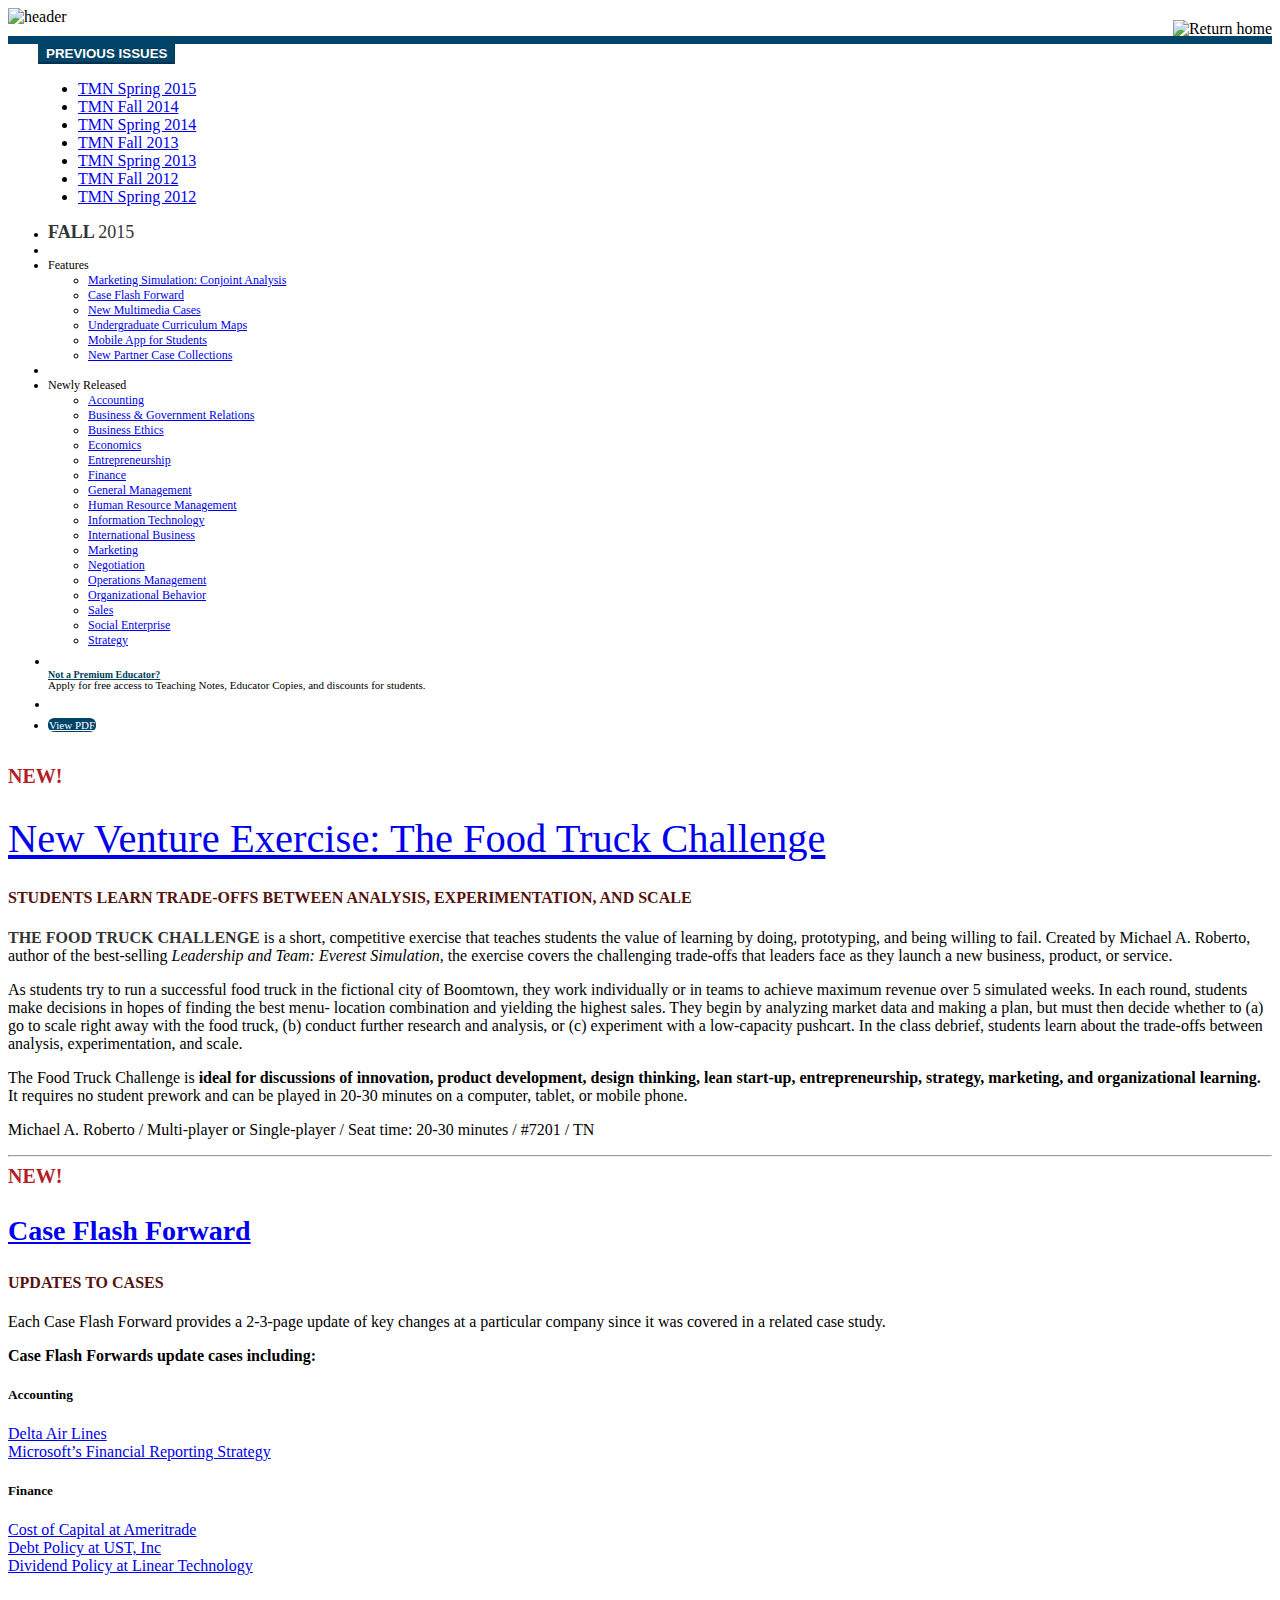
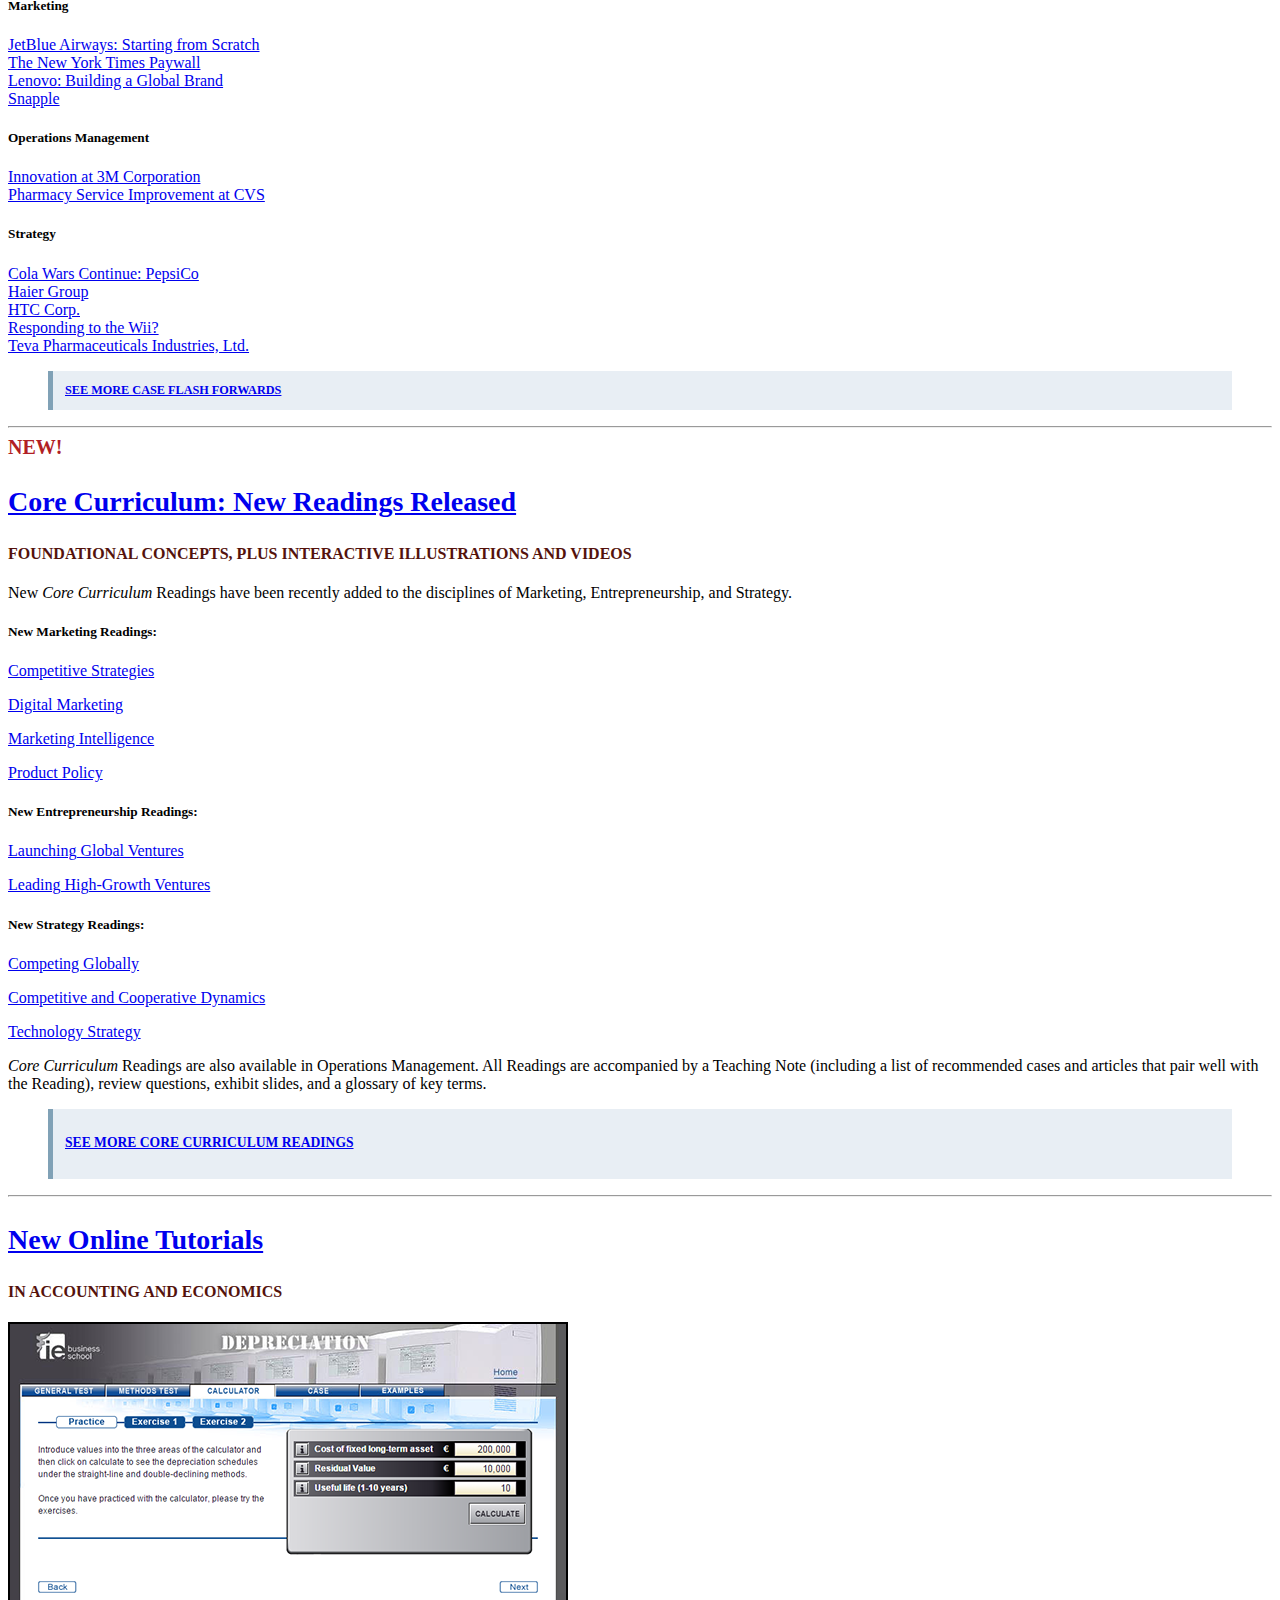
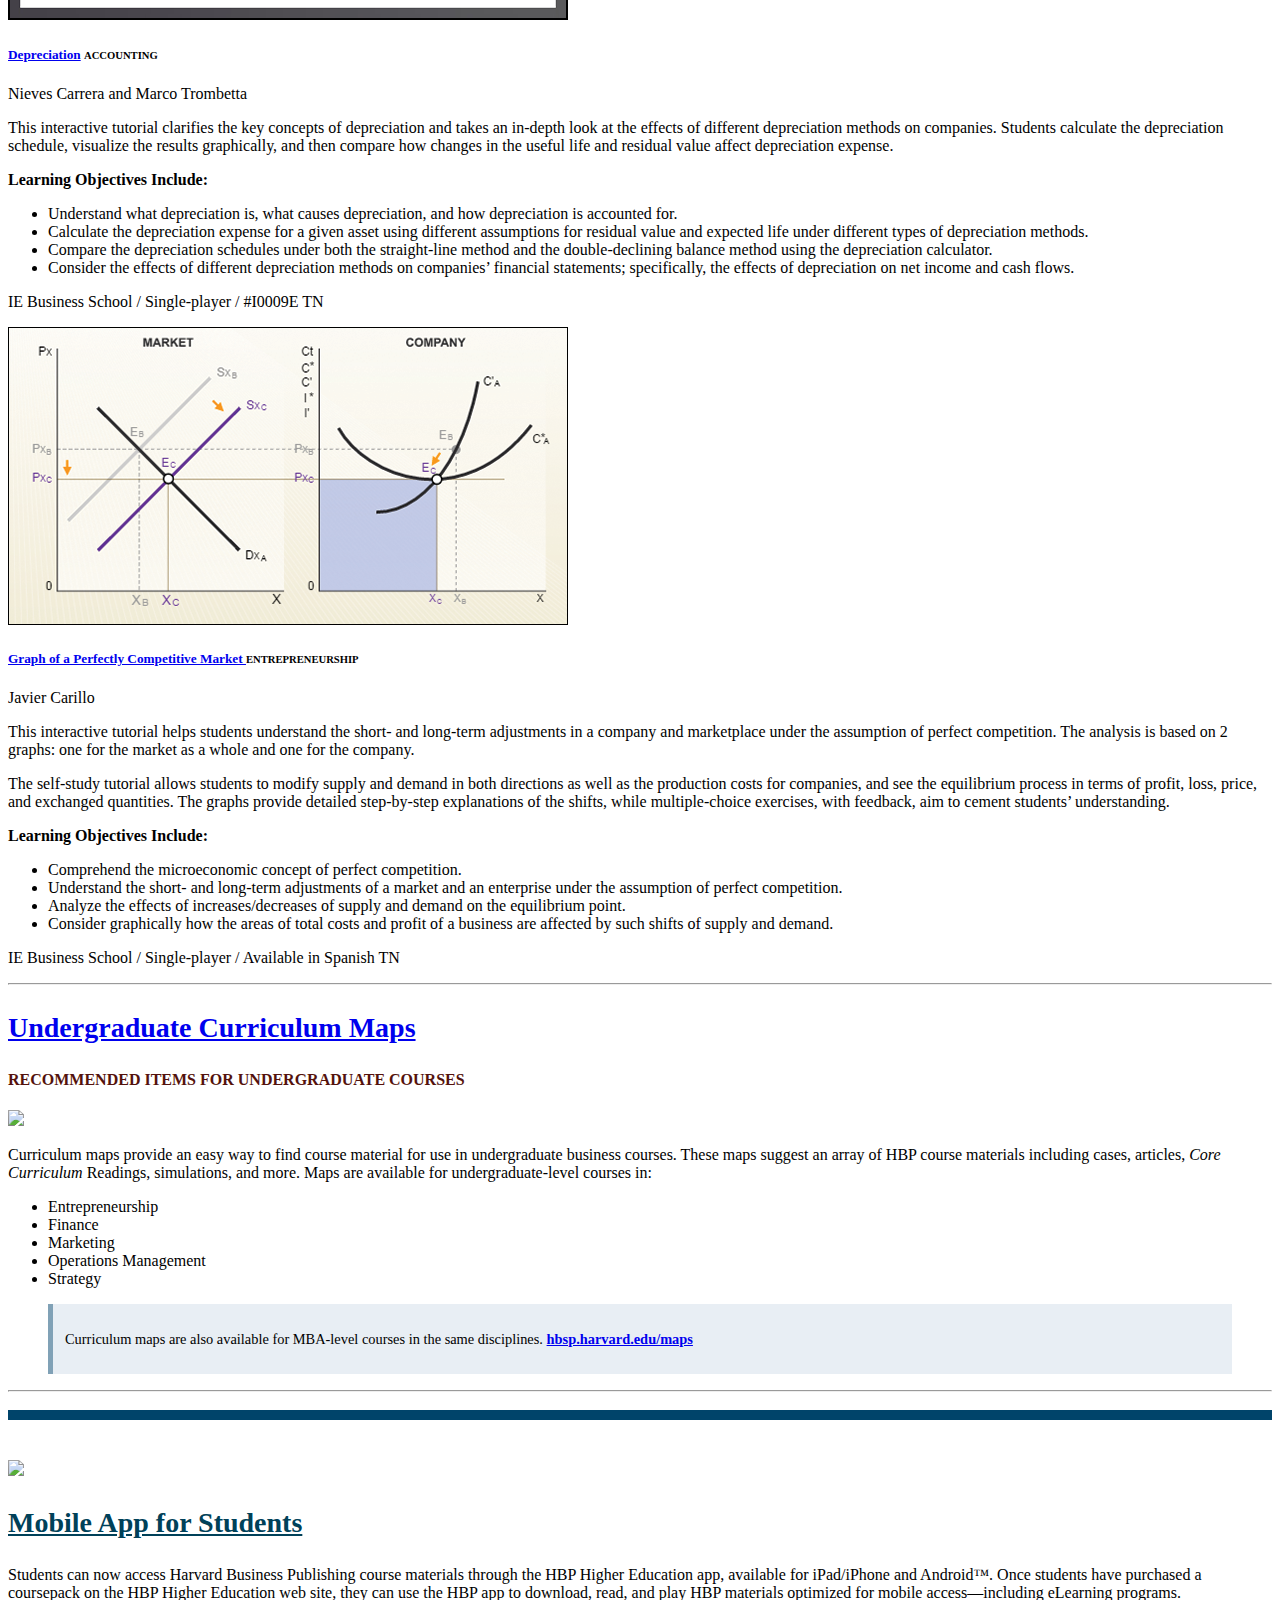
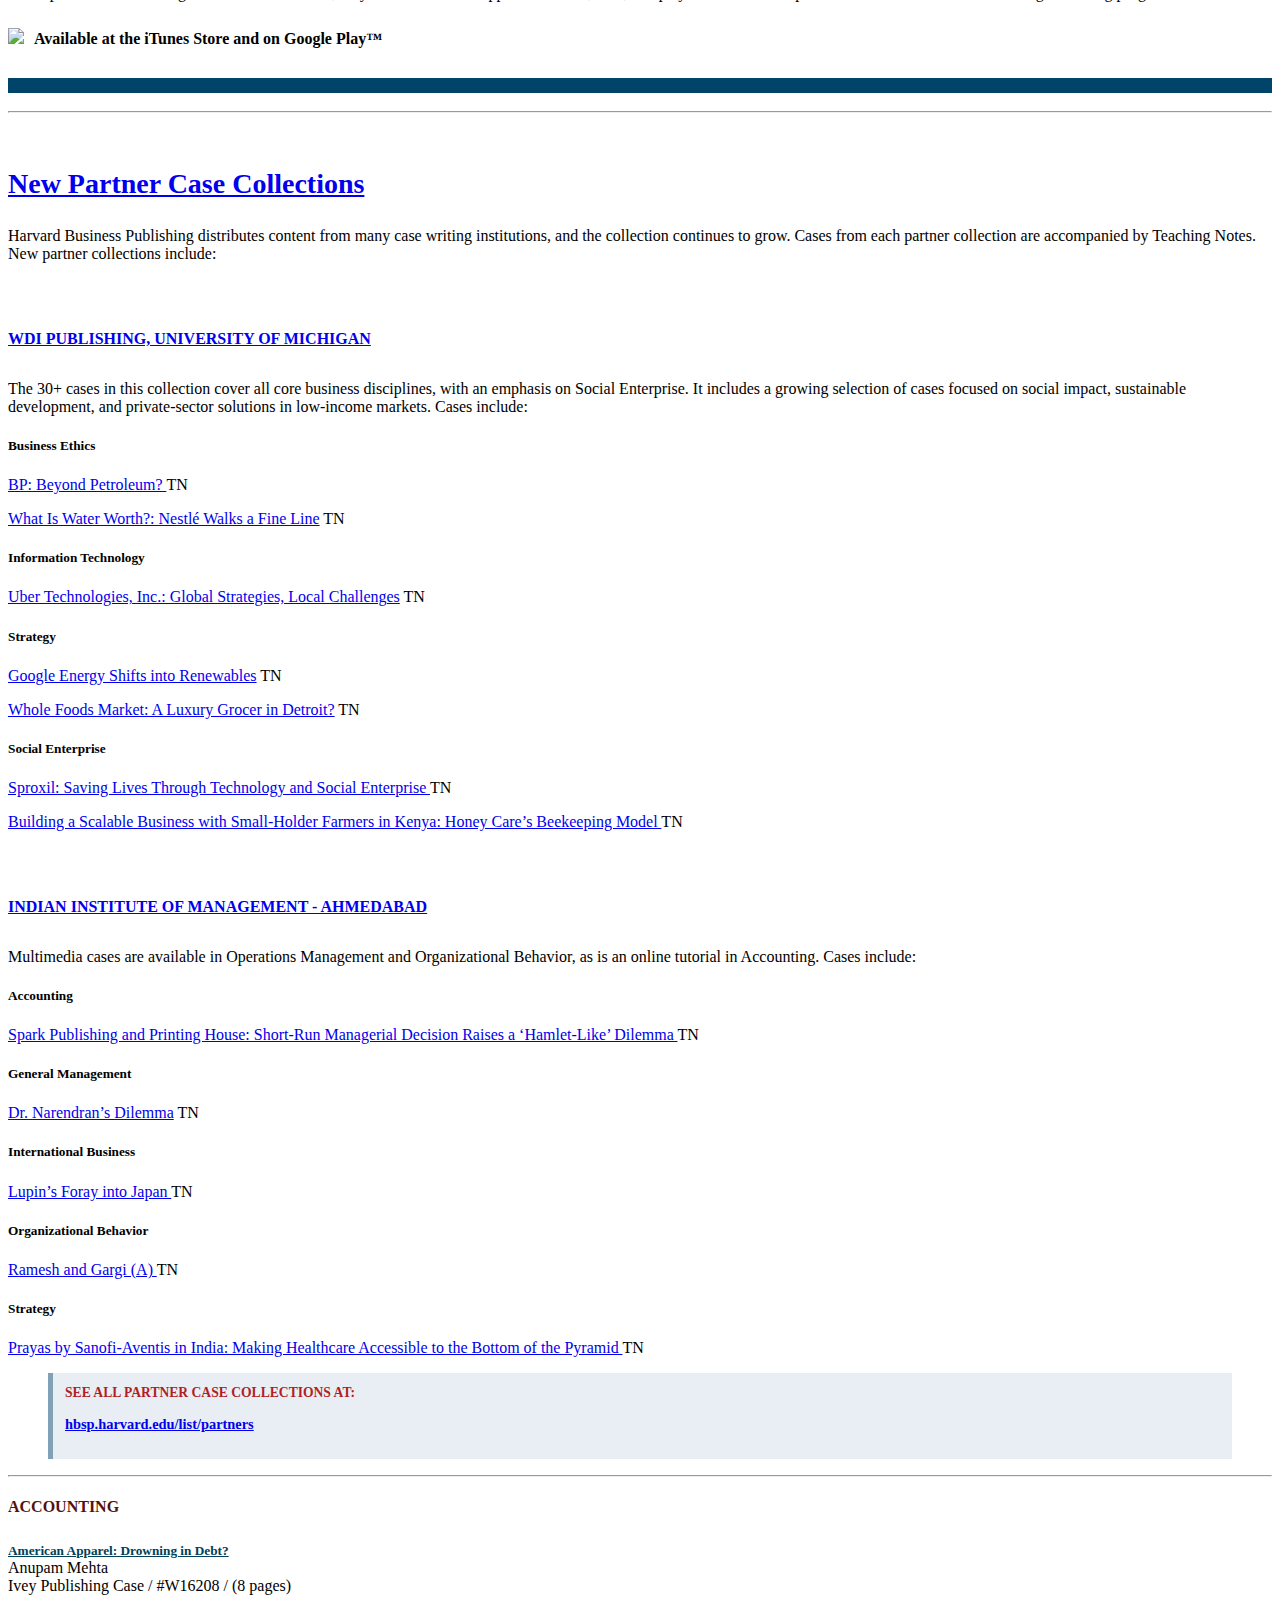
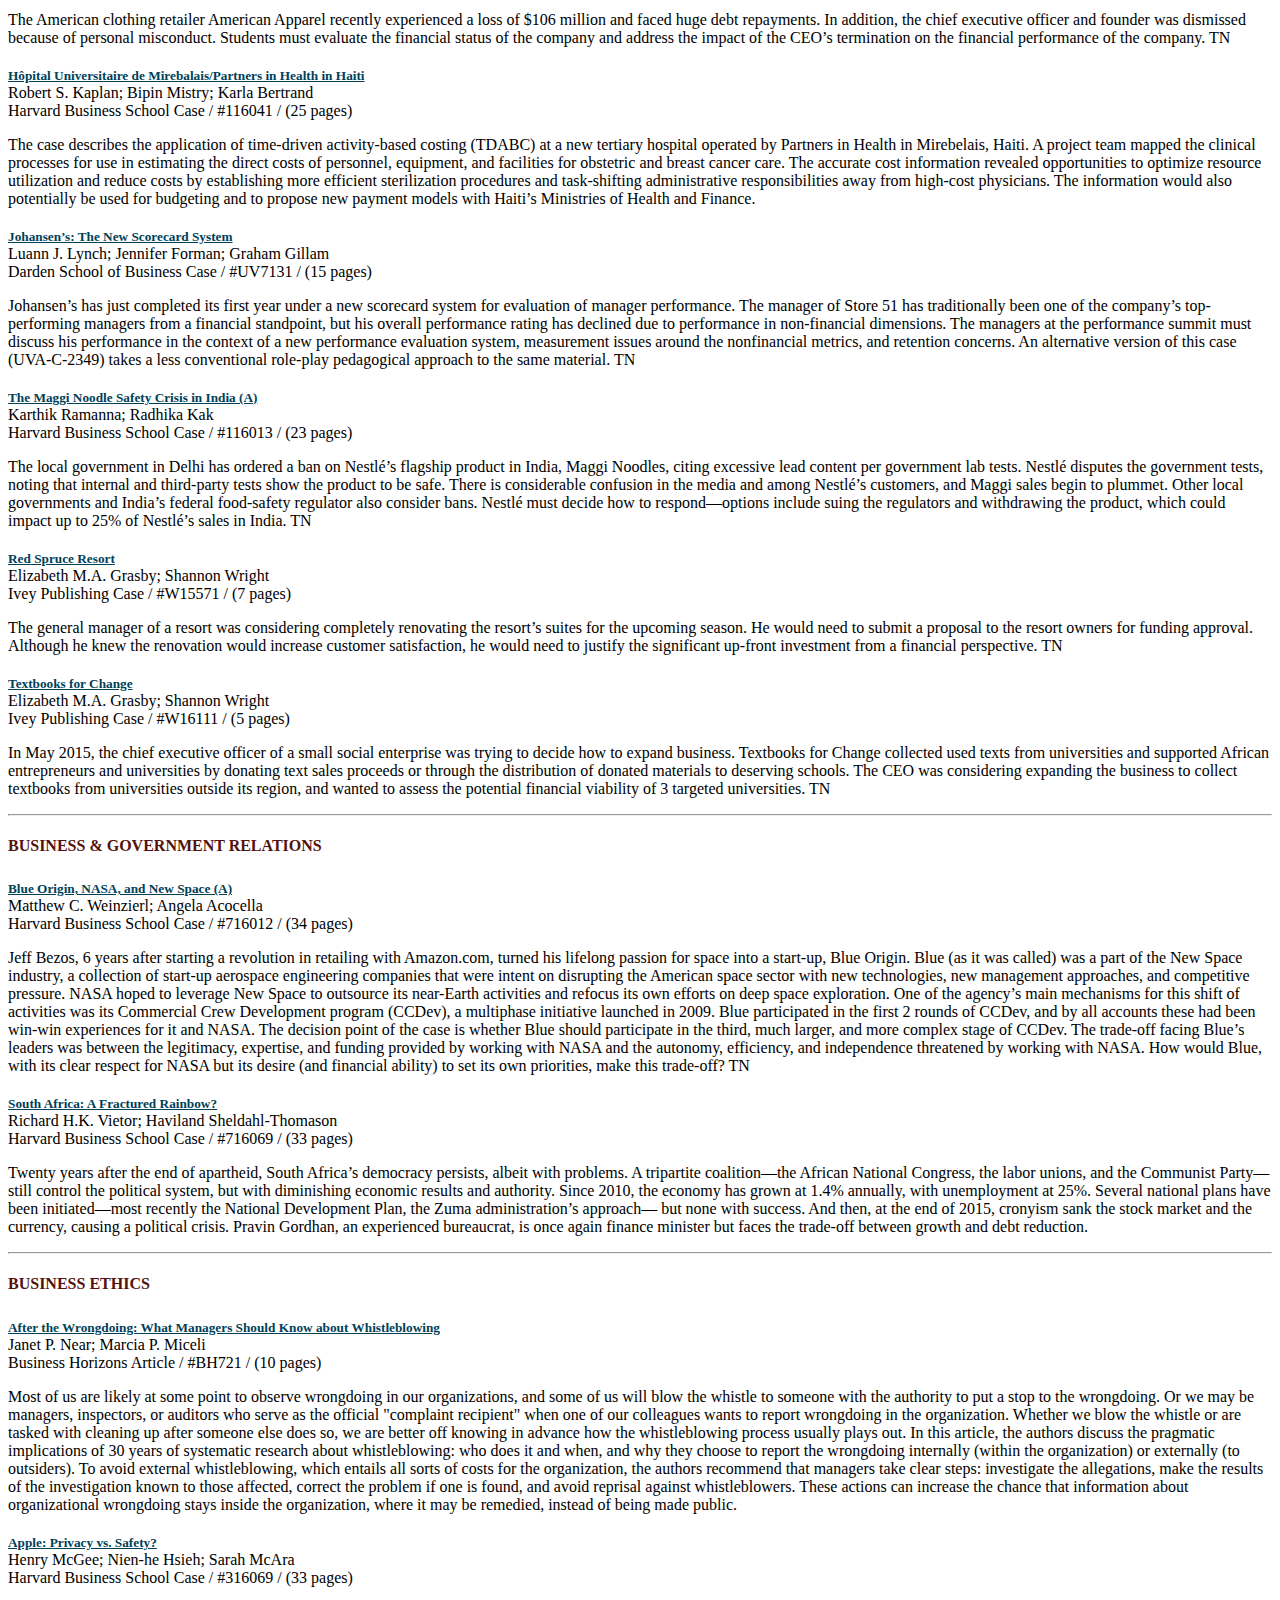
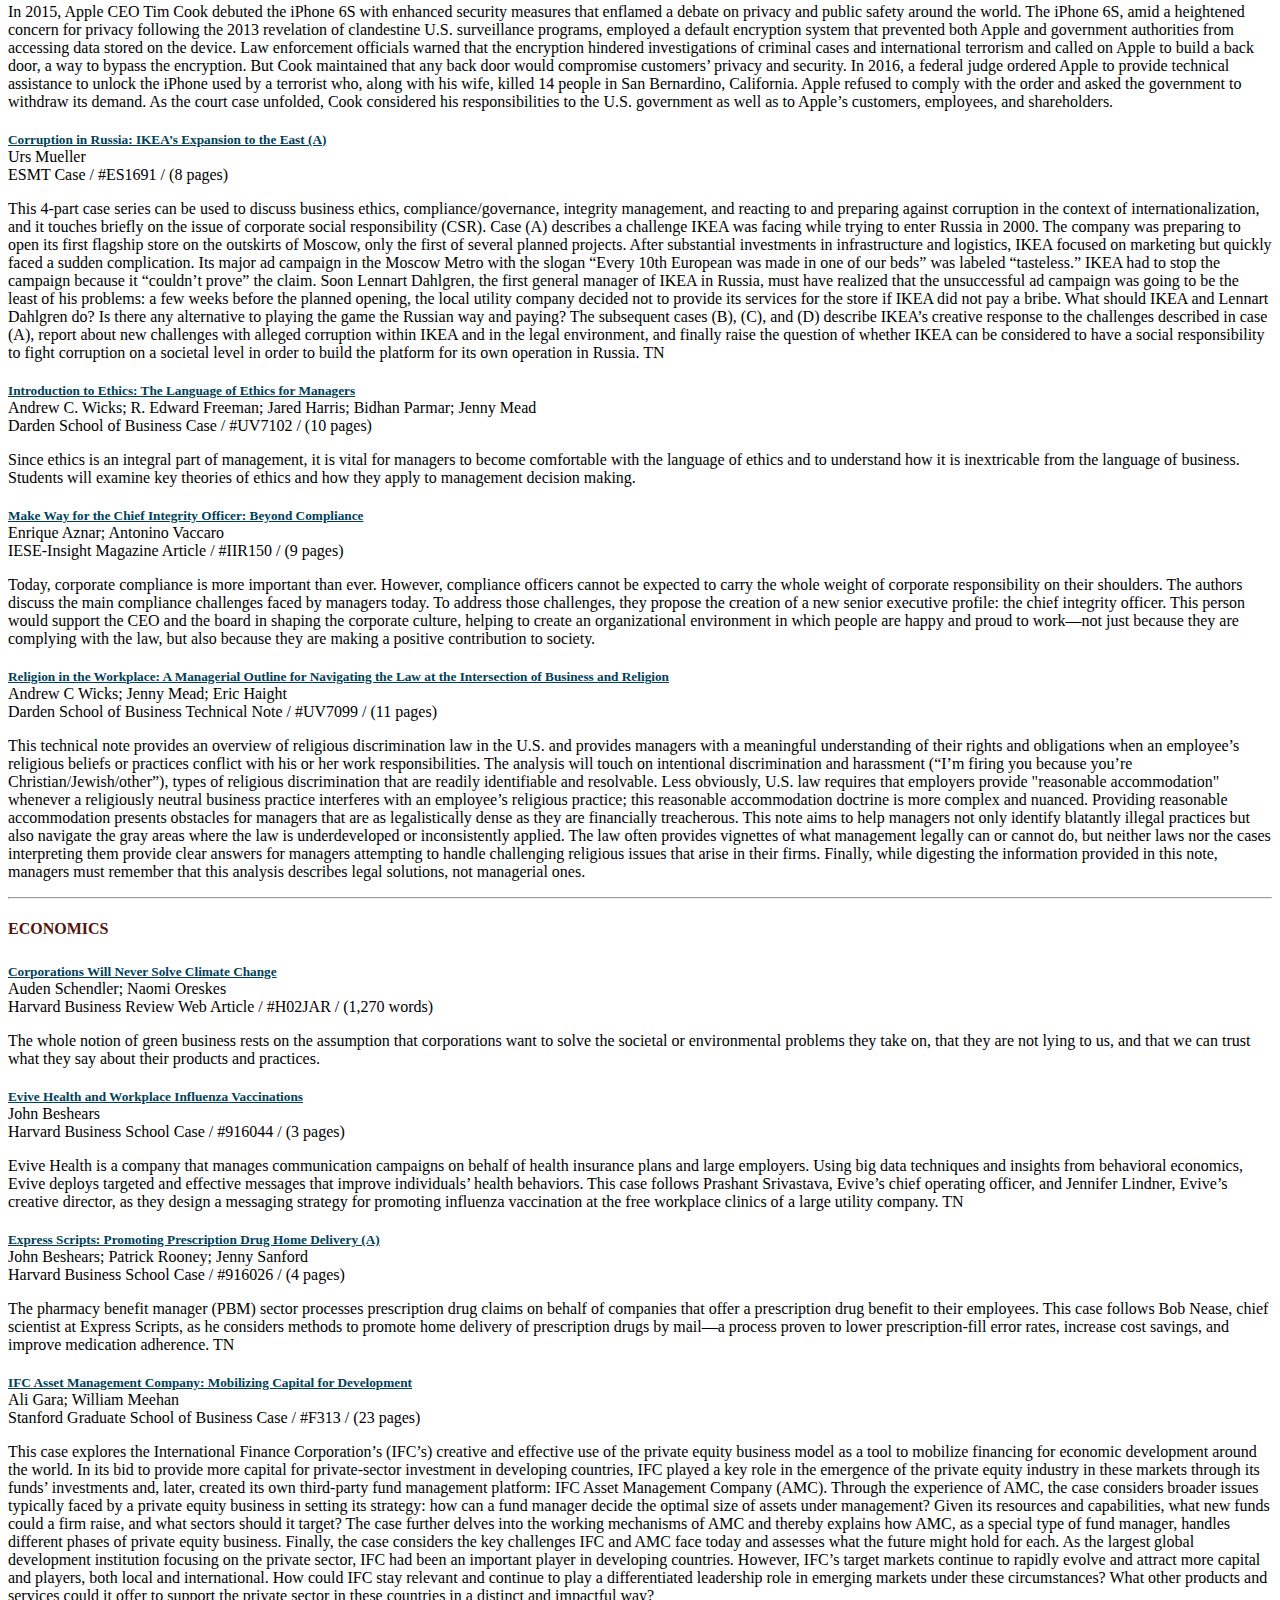
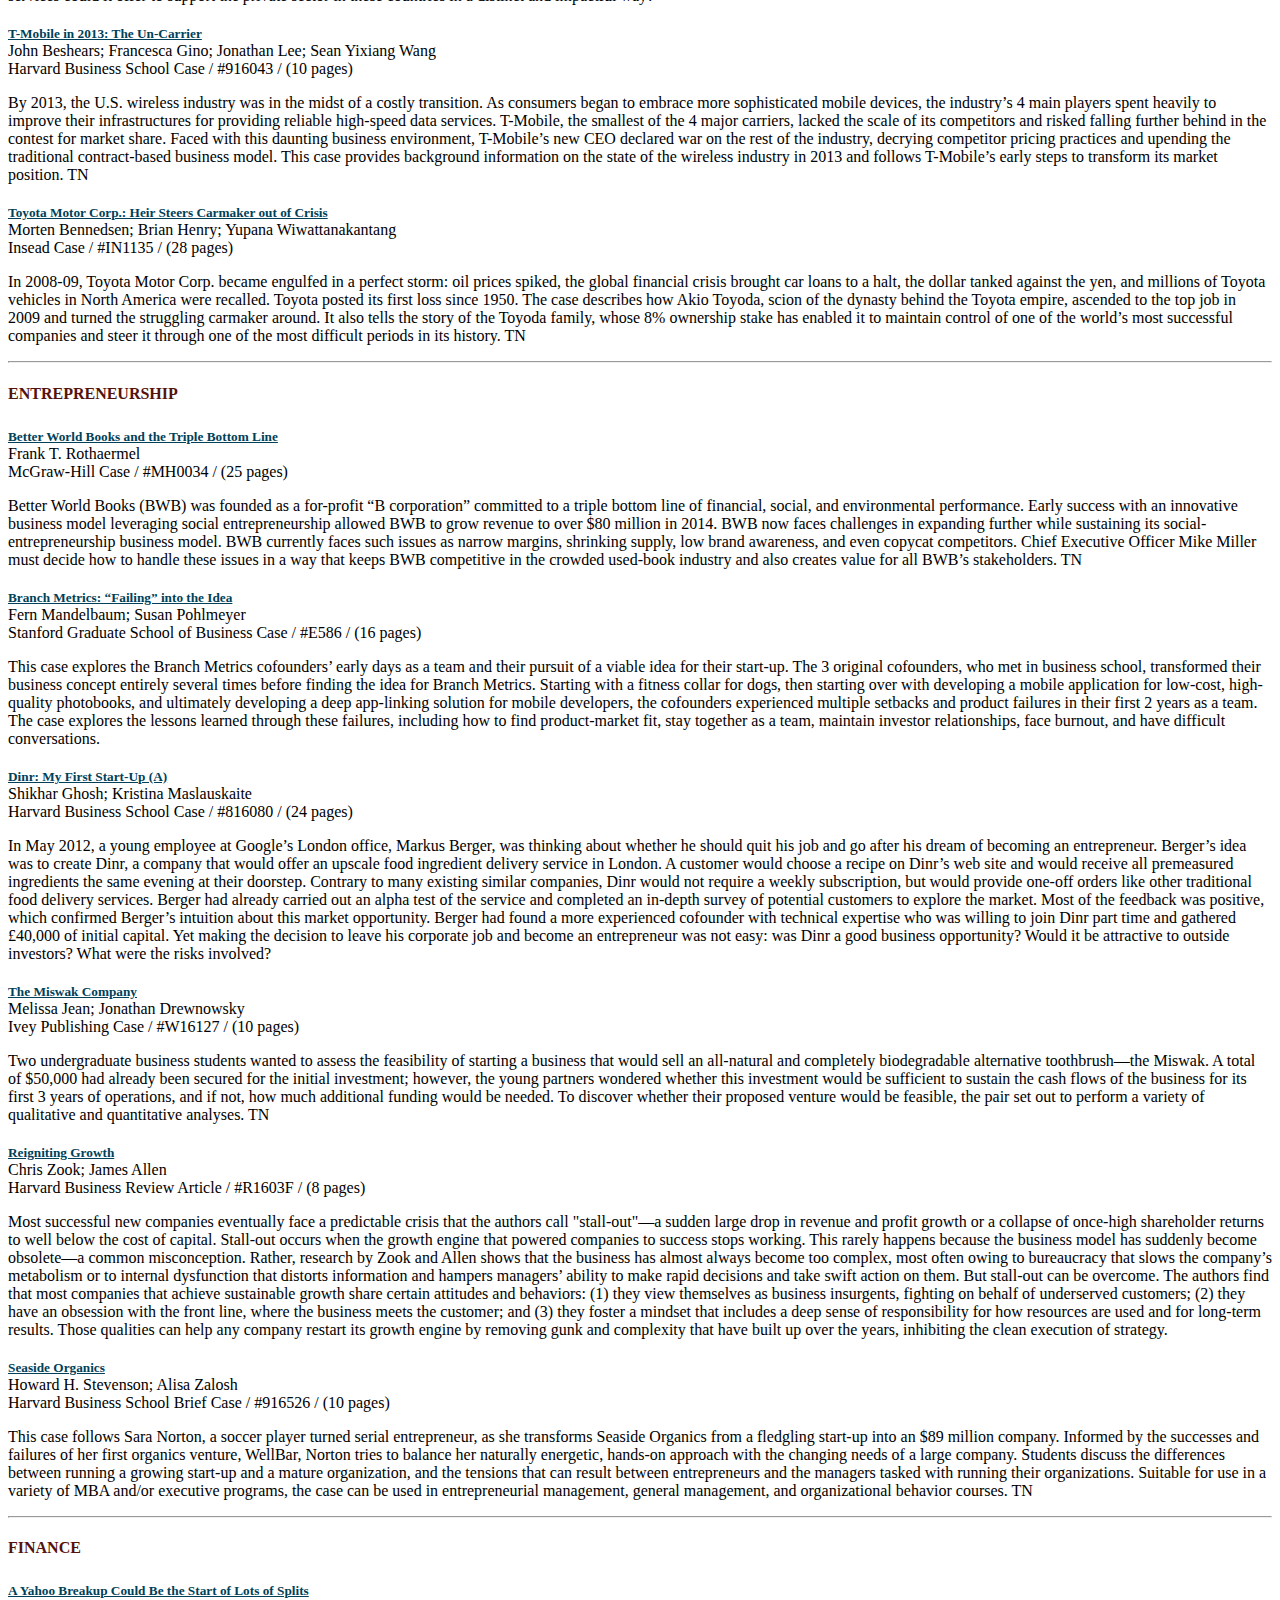
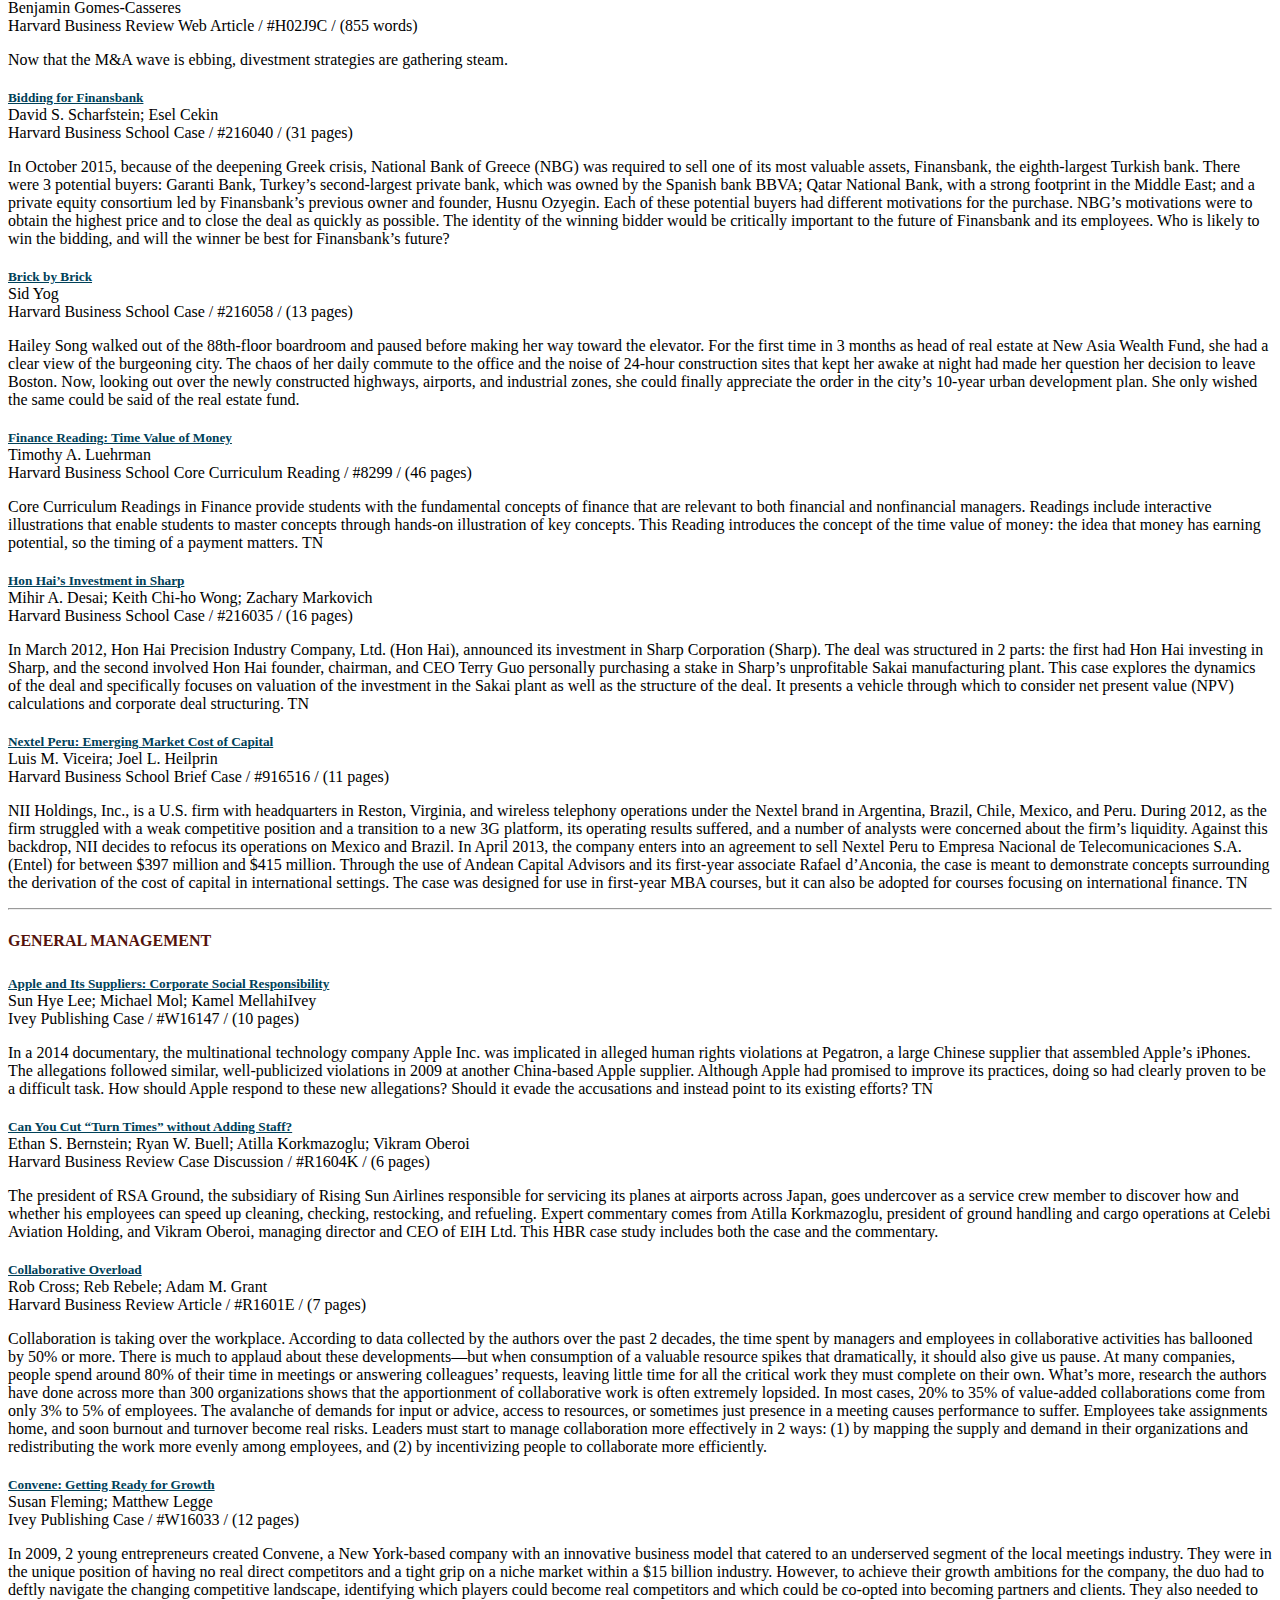
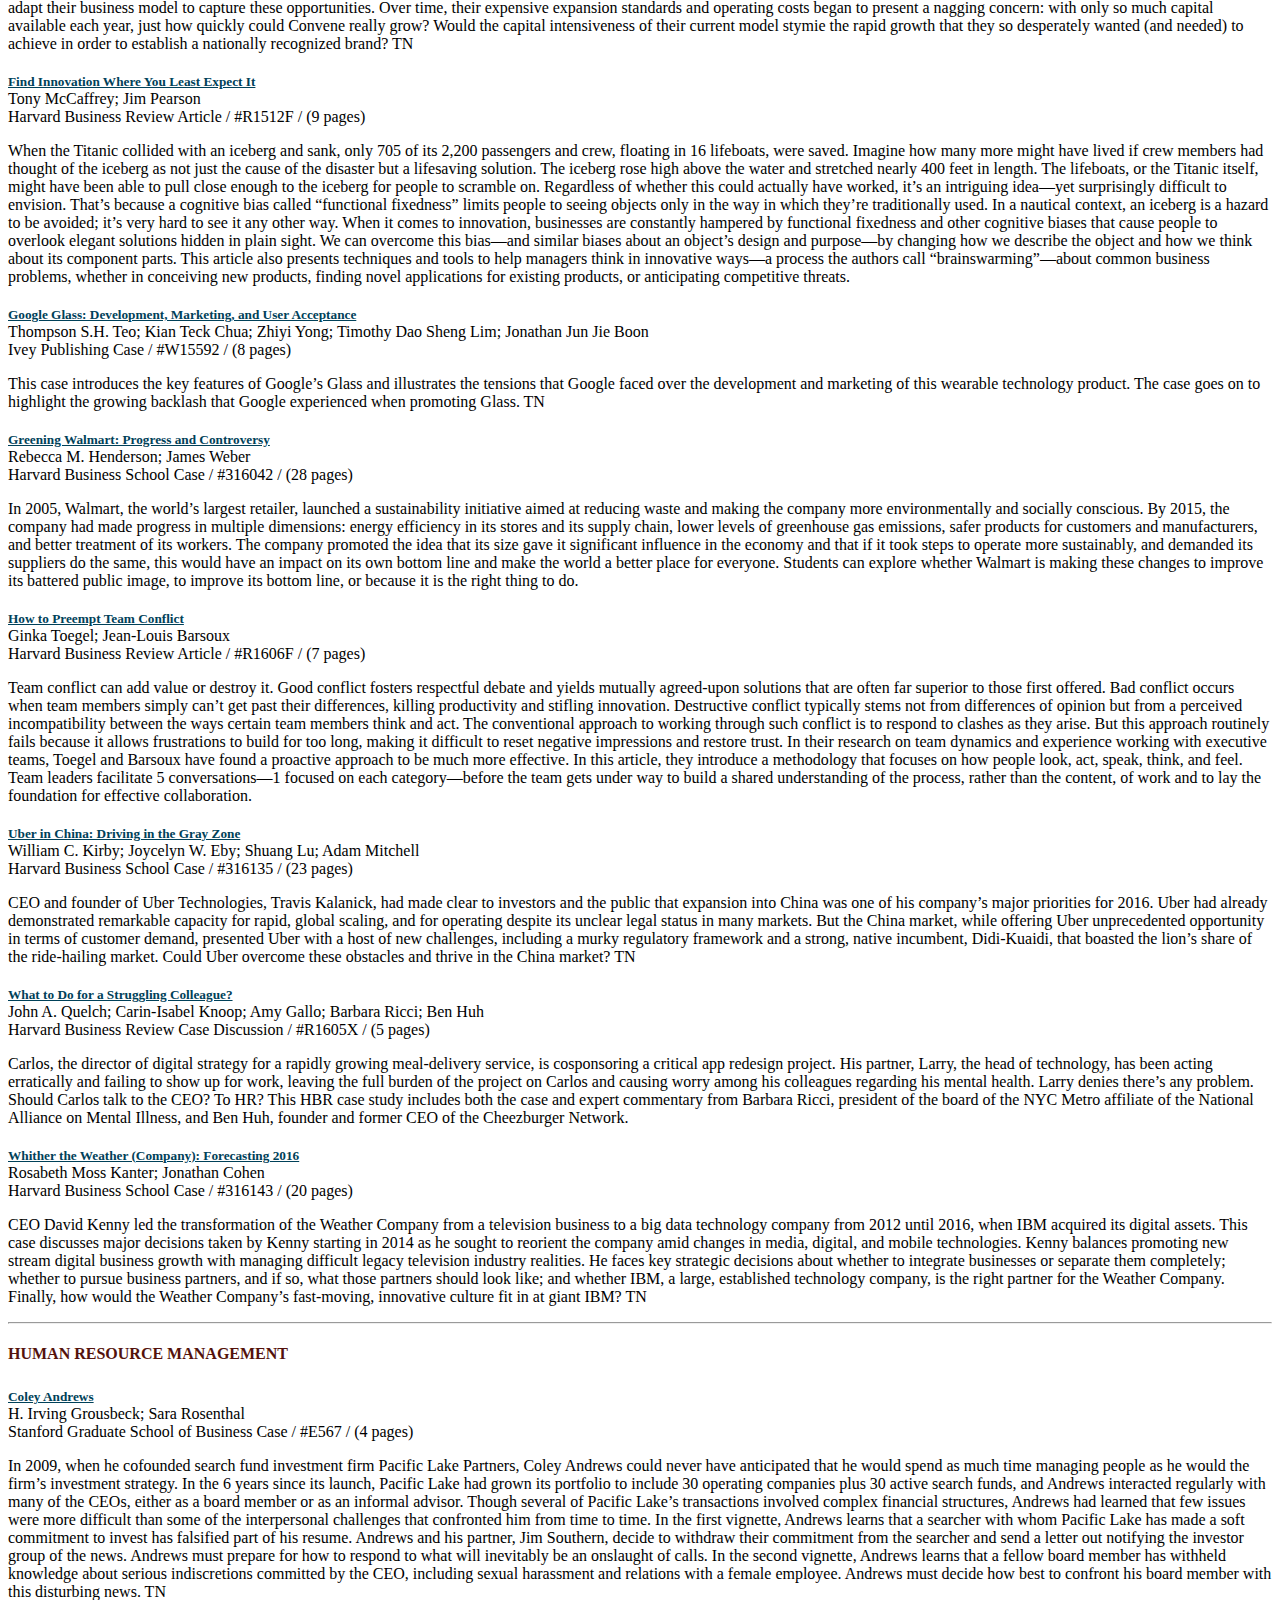
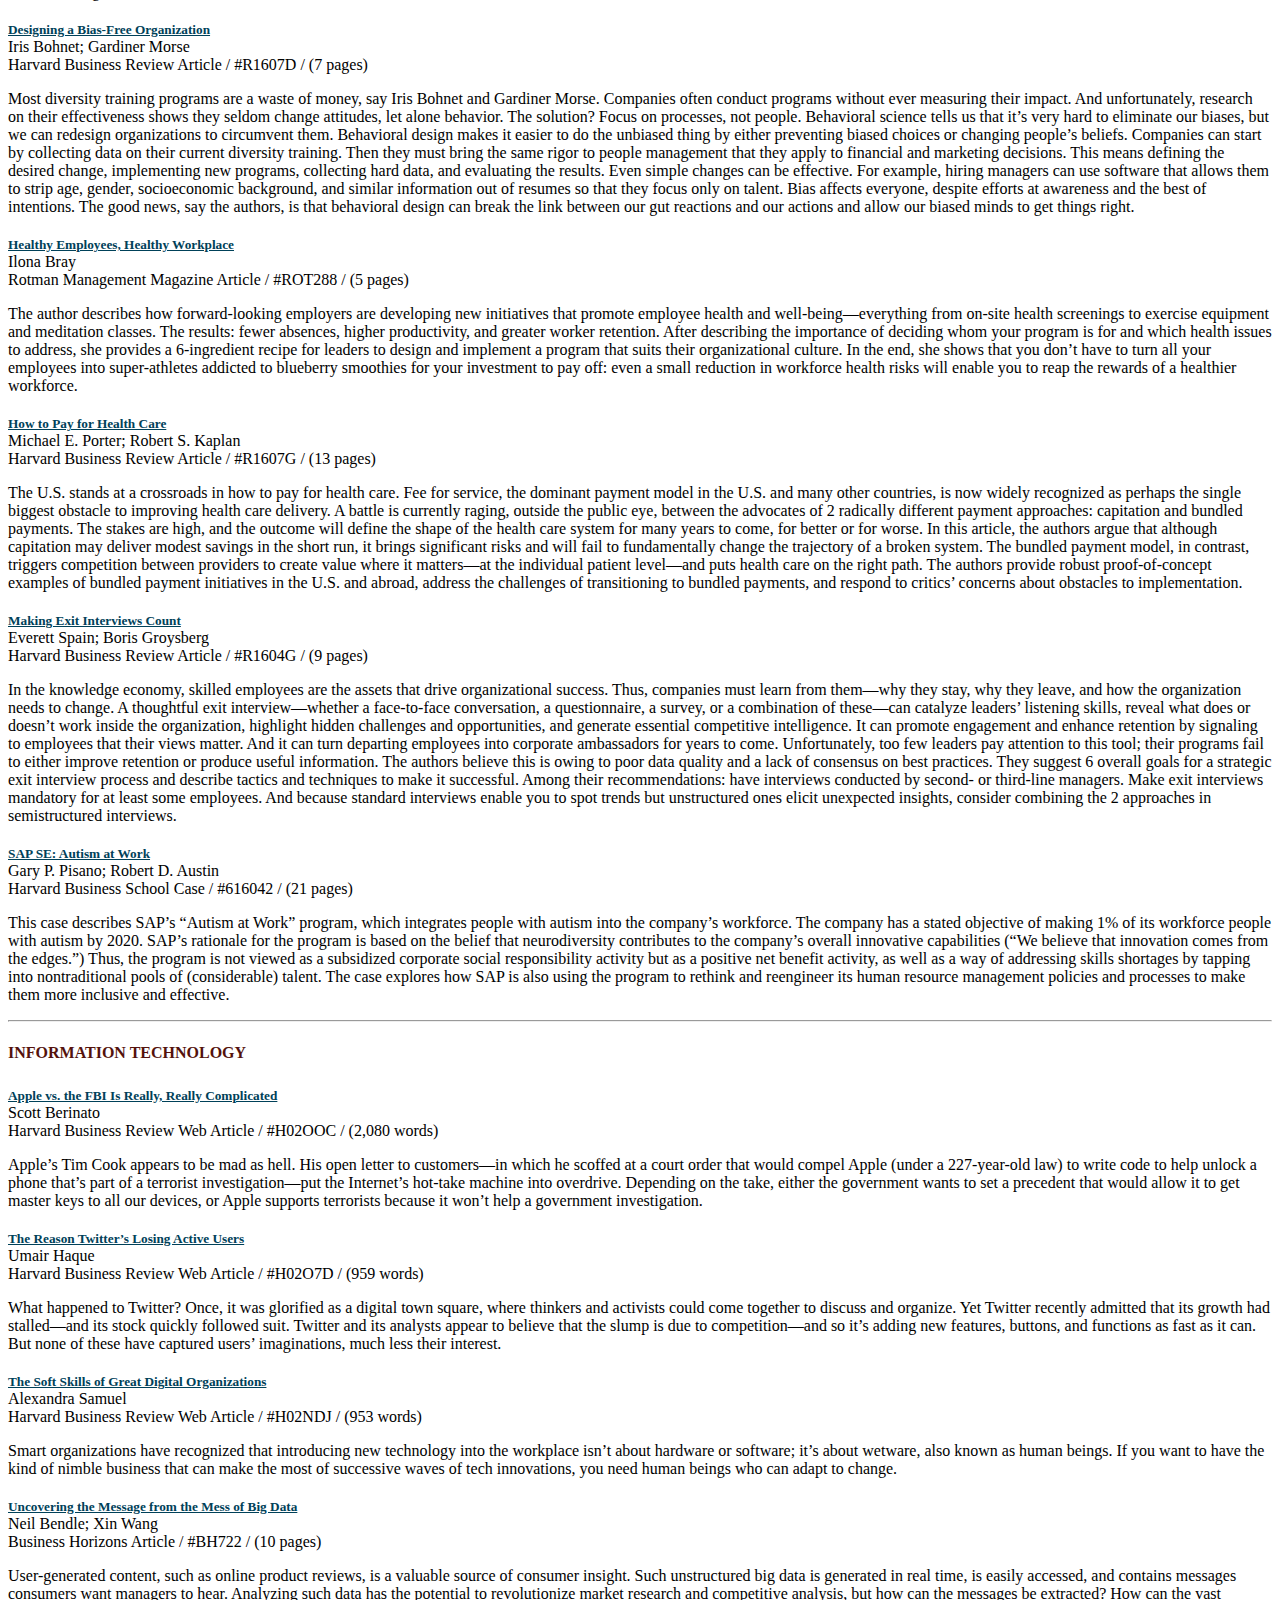
==== commit 85f36544: "init" ====
--- a/index.html
+++ b/index.html
@@ -2,13 +2,13 @@
 <html lang="en"> <head>   <meta charset="utf-8">-  <title>TMN Spring 2015 </title>+  <title>TMN Fall 2015 </title>   <meta content="width=device-width, initial-scale=1.0" name="viewport">-  <meta content="" name="description"> +  <meta content="" name="description">   <meta content="" name="author">- -  -  <!-- CSS -->     +++  <!-- CSS -->   <link href="http://cb.hbsp.harvard.edu/cbmp/resources/marketing/css/eloqua/bootstrap.css" rel="stylesheet">   <link href="http://cb.hbsp.harvard.edu/cbmp/resources/marketing/css/eloqua/bootstrap-responsive.css" rel="stylesheet">      <link href="//maxcdn.bootstrapcdn.com/font-awesome/4.1.0/css/font-awesome.min.css" rel="stylesheet">@@ -19,7 +19,7 @@
 	  } 	  .nav-list > .active > a, .nav-list > .active > a:hover, .nav-list > .active > a:focus { 	  background-color: #00446A;  }-	  + 	  .btn-previssue{ 	  color: #ffffff; 	  text-shadow: 0 -1px 0 rgba(0, 0, 0, 0.25);@@ -27,7 +27,7 @@
 	  *background-color: #00446a; 	 background-image: none; 	  border-color: #006daa #006daa #387038;-	  border-color: rgba(0, 0, 0, 0.1) rgba(0, 0, 0, 0.1) rgba(0, 0, 0, 0.25); +	  border-color: rgba(0, 0, 0, 0.1) rgba(0, 0, 0, 0.1) rgba(0, 0, 0, 0.25); 	}  	.btn-previssue:hover,@@ -43,7 +43,7 @@
 	.btn-group.open .btn-previssue.dropdown-toggle { 	  background-color: #006daa; 	}-    + 	h1{ 	color: #333; 	font-size: 40.5px;@@ -54,7 +54,7 @@
 	font-size: 20.5px; 	font-weight: 900 	}-	+ 	h3{ 	font-size: 28px; 	line-height: 30px;@@ -63,17 +63,17 @@
     color: #54120c; 	text-transform: uppercase     }-	-	++ 	h5.title{ 	padding: 5px 0px 0px 0px; 	margin: 0;-	}  -	+	}+ 	h5.title a{ 	color: #004159; 	}-	  + 	p.subtitle{ 	padding: 0; 	margin: 0;@@ -82,30 +82,30 @@
 	.pull-left{ 		display: table-cell 	}-	+     .ad { 	padding: 0px; 	margin: 30px 0px;-	}	-	+	}+ 	.well a{ 	color: #004159 	}-	+ 	.well p.muted{ 	margin-left: 0px; 	padding-top: 5px; 	line-height: 120%; 	font-size: 95% 	}-	-	++ 	.ad-header{-	background-color: #e2e0d5; +	background-color: #e2e0d5; 	width: 100%; 	padding: 0px; 	}-	+ 	.ad-header h5{ 	padding: 5px 20px; 	margin: 0px;@@ -118,24 +118,24 @@
     .ad-body img{ 	padding-bottom: 10px 	}-    - ++ 	h4.ccheader{ 		padding: 10px 0px; 		color: #333333 	}-	+ 	#BalancedScorecard h5{ 		color: #54120c 	}-	+     blockquote{border-left: none}-    +     @media print {   .visible-print  { display: inherit !important; }   .hidden-print   { display: none !important; } }-  +   </style><!-- HTML5 shim, for IE6-8 support of HTML5 elements -->   <!--[if lt IE 9]>       <script src="http://cb.hbsp.harvard.edu/cbmp/resources/marketing/js/eloqua/html5shiv.js"></script>@@ -155,15 +155,15 @@
       <div class="container">         <div class="pull-right" style="padding-top: 10px;"><a class="home-link" href="http://hbsp.harvard.edu/" style="color: white; font-weight: bold; font-size: 110%; text-transform: uppercase;  ">         HBP for Educators Home</a> <img src="http://cb.hbsp.harvard.edu/cbmp/resources/marketing/images/fall2014-home-arrow.gif" style="padding-left: 5px" alt="Return home"></div>-        -        ++       </div>     </div>   </div><!-- Subhead ================================================== -->   <header class="subhead" id="overview" style="border-bottom: 8px solid #00446a; padding: 0 0 10px;">     <div class="container"><img src="http://cb.hbsp.harvard.edu/cbmp/resources/marketing/images/tmn/header-generic.gif" alt="header"></div>-  </header> +  </header>   <!-- Wrap the rest of the page in another container to center all the content. -->   <div class="container">     <div class="row">@@ -173,13 +173,14 @@
           <button class="btn btn-previssue dropdown-toggle" data-toggle="dropdown" style="-webkit-border-top-left-radius: 0px; -webkit-border-top-right-radius: 0px; -moz-border-radius-topleft: 0px; -moz-border-radius-topright: 0px; border-top-left-radius: 0px; border-top-right-radius: 0px; border-top: 1px solid #00446a; box-shadow: none; text-transform: uppercase; font-weight: bold">           Previous Issues <span class="caret"></span></button>        <ul class="dropdown-menu" role="menu" aria-labelledby="dropdownMenu">+	   <li><a tabindex="-1" href="http://academic.hbsp.harvard.edu/tmnspring15/"><i class="icon-file"></i> TMN Spring 2015</a>   </li> 	   <li><a tabindex="-1" href="http://academic.hbsp.harvard.edu/tmnfall14/"><i class="icon-file"></i> TMN Fall 2014</a>   </li>     <li><a tabindex="-1" href="http://academic.hbsp.harvard.edu/tmnspring14/"><i class="icon-file"></i> TMN Spring 2014</a>   </li> 	<li><a tabindex="-1" href="http://academic.hbsp.harvard.edu/tmnfall13/"><i class="icon-file"></i> TMN Fall 2013</a>   </li>     <li><a tabindex="-1" href="http://cb.hbsp.harvard.edu/cbmp/resources/marketing/docs/M16471_TMN_Spring_2013.pdf"><i class="icon-file"></i> TMN Spring 2013</a>   </li>     <li><a tabindex="-1" href="http://cb.hbsp.harvard.edu/cbmp/resources/marketing/docs/M11708_TMN_Fall_2012.pdf"><i class="icon-file"></i> TMN Fall 2012</a>  </li>     <li><a tabindex="-1" href="http://cb.hbsp.harvard.edu/cbmp/resources/marketing/docs/TMN_Spring_2012.pdf"><i class="icon-file"></i> TMN Spring 2012</a>  </li>-  +     </ul>         </div>       </div>@@ -195,13 +196,16 @@
             <label style="line-height: 12px;" class="tree-toggle nav-header">Features</label>             <ul class="nav nav-list tree">               <li>-                <a class="scroll" href="#one">New Simulation: Judgment in a Crisis</a>-              </li>-              <li>-                <a class="scroll" href="#two">Online Core Curriculum Readings</a>-              </li>-              <li><a class="scroll" href="#three">Teaching with Cases Online</a></li>-  			   <li><a class="scroll" href="#four">Harvard ManageMentor® in 4 Languages</a></li> +                <a class="scroll" href="#one">Marketing Simulation: Conjoint Analysis</a>+              </li>+              <li>+                <a class="scroll" href="#two">Case Flash Forward</a>+              </li>+              <li><a class="scroll" href="#three">New Multimedia Cases</a></li>+  			   <li><a class="scroll" href="#four">Undergraduate Curriculum Maps</a></li>+  			   <li><a class="scroll" href="#five">Mobile App for Students</a></li>+			  <li><a class="scroll" href="#six">New Partner Case Collections</a></li>+             </ul>           </li>           <li class="divider"></li>@@ -254,7 +258,7 @@
               <li>                 <a class="scroll" href="#sales">Sales</a>               </li>-             +               <li>                 <a class="scroll" href="#se">Social Enterprise</a>               </li>@@ -263,206 +267,259 @@
               </li>             </ul>           </li>-      <span elqid="56" elqtype="DynamicContent" class="remove-absolute" style="display: block"><li class="divider" style="margin: 6px 1px 0px 1px">&nbsp;</li><li style="list-style-type: none"><h5 style="margin: 0px; padding:0px;"><a style="border: none; text-align: left; font-weight: bold; color:#004159;" href="http://educatoraccess.hbsp.harvard.edu?elq=~~eloqua..type--emailfield..syntax--recipientid~~&elqCampaignId=~~eloqua..type--campaign..campaignid--0..fieldname--id~~">Not a Premium Educator?</a></h5><span style="line-height: 11px; font-size: 11px; line-height: 11px; display: block; margin: 0px; padding: 0px 3px 0px 0px; -webkit-text-size-adjust:none;">Apply for free access to Teaching Notes, Educator Copies, and discounts for students. </span></li></span>-	   -      <li class="divider" style="margin: 6px 1px"></li><li><a href="http://cb.hbsp.harvard.edu/cbmp/resources/marketing/docs/M00047_TMN_Spring_2015_FNL.pdf" target="_blank" class="btn btn-success btn-mini" style="background-image: none; background-color: #00446a; border-radius: 6px 6px 6px 6px; width: 80px; font-size: 11px; color: #fff; padding: 1px; border: none; text-shadow: none"><i class="icon-white icon-file"></i> View PDF</a></li>+      <span elqid="56" elqtype="DynamicContent" class="remove-absolute" style="display: block"><li class="divider" style="margin: 6px 1px 0px 1px">&nbsp;</li><li style="list-style-type: none"><h5 style="margin: 0px; padding:0px;"><a style="border: none; text-align: left; font-weight: bold; color:#004159;" href="https://cb.hbsp.harvard.edu/cbmp/register/info">Not a Premium Educator?</a></h5><span style="line-height: 11px; font-size: 11px; line-height: 11px; display: block; margin: 0px; padding: 0px 3px 0px 0px; -webkit-text-size-adjust:none;">Apply for free access to Teaching Notes, Educator Copies, and discounts for students. </span></li></span>++      <li class="divider" style="margin: 6px 1px"></li><li><a href="http://cb.hbsp.harvard.edu/cbmp/resources/marketing/docs/M000896_TMN_Fall_2015_FNL.pdf" target="_blank" class="btn btn-success btn-mini" style="background-image: none; background-color: #00446a; border-radius: 6px 6px 6px 6px; width: 80px; font-size: 11px; color: #fff; padding: 1px; border: none; text-shadow: none"><i class="icon-white icon-file"></i> View PDF</a></li>         </ul>-        -      </div> ++      </div>       <div class="span9 content">         <section id="one"> 		<span style="color: #b11f25; font-size: 20px;  font-weight: bold; text-transform: uppercase">New!</span>-            <h1><a href="https://cb.hbsp.harvard.edu/cbmp/product/515713-HTM-ENG">Marketing Simulation: Conjoint Analysis for Business Decisions</a></h1>-			<h4>Simulation Completes New Conjoint Analysis Toolkit</h4>-          +            <h1><a href="https://cb.hbsp.harvard.edu/cbmp/product/515713-HTM-ENG" target="_blank">New Venture Exercise: The Food Truck Challenge+</a></h1>+			<h4>Students Learn Trade-Offs Between Analysis, Experimentation, and Scale</h4>+ 		<div class="row"> 			<div class="span5">- 			 <p><strong style="text-transform: uppercase; color: #333">IN THIS NEW SINGLE-PLAYER SIMULATION,</strong> students learn how to use one of the most popular market research methods: conjoint analysis. Through 2 different exercises—one set in the “green car” segment of the auto industry, and another in the health care marketplace—this simulation shows students how conjoint analysis output is relevant in practice. It also provides an interactive experience of using conjoint analysis for managerial decision making.</p>-			 <p>This simulation gives students concrete exposure to key business concepts such as demand curves, segmentation, profit functions, competitive responses, vertical and horizontal differentiation, optimal pricing, niche vs. mass market strategies, product portfolio management, and brand equity.</p>-			<p>During the 2 exercises, students work—as product manager—on a series of goals and face a host of competitive settings. To inform their decisions, students have access to results of a conjoint analysis study. They can view these results in various ways and can run market simulations under multiple conditions to learn various data points, such as forecasted demand in units or sales revenue at different price points. </p>--			<h5>Playing the simulation</h5>-		<p>In both the “green car” and health care exercises, students can be given a variety of business goals to achieve. Students will need to consider new market conditions when completing each goal, including new business objectives, changing competition, and a varied set of constraints.</p> -		<p>After each business goal is presented in detail, students are given the following steps to complete each goal:</p>-		<ol>-		<li>Review the conjoint output. (Videos are provided to aid the students in their analysis of the data.)</li>-		<li>Review the product(s) in the marketplace.</li>-		<li>Select attribute levels for the -proposed product and run the -market choice predictor to see -how the product will perform in -the marketplace.</li>-<li>-Submit a solution or run another simulation.</li>-</ol>-<p>When students run a simulation, the market choice predictor uses the conjoint -data to determine the commercial performance of each product in the market, including the product configured in the simulator. </p>-<p>Once students have entered their decisions, they can decide to submit their results or run the simulation again to find better answers. Students have a limited number of chances to run simulations for each goal, and a limited number of attempts at submitting an answer. </p>-<p>Assignable as homework or to be completed in class (or a hybrid of the two), this simulation thoroughly exposes students to the trade-offs between intuition, logic, -and “hard” data in managerial decision making.+ 			 <p><strong style="text-transform: uppercase; color: #333">THE FOOD TRUCK CHALLENGE</strong> is a short, competitive exercise that teaches students the value of learning by doing, prototyping, and being willing to fail. Created by Michael A. Roberto, author of the best-selling <em>Leadership and Team: Everest Simulation</em>, the exercise covers the challenging trade-offs that leaders face as they launch a new business, product, or service. </p>+      <p>As students try to run a successful food truck in the fictional city of Boomtown, they work individually or in teams to achieve maximum revenue over 5 simulated weeks. In each round, students make decisions in hopes of finding the best menu- location combination and yielding the highest sales. They begin by analyzing market data and making a plan, but must then decide whether to (a) go to scale right away with the food truck, (b) conduct further research and analysis, or (c) experiment with a low-capacity pushcart. In the class debrief, students learn about the trade-offs between analysis, experimentation, and scale.</p>+      <p>The Food Truck Challenge is <strong>ideal for discussions of innovation, product development, design thinking, lean start-up, entrepreneurship, strategy, marketing, and organizational learning.</strong> It requires no student prework and can be played in 20-30 minutes on a computer, tablet, or mobile phone.</p>+		<p class="muted">Michael A. Roberto / Multi-player or Single-player / Seat time: 20-30 minutes / #7201  / <span class="label">TN</span> </p>-<p class="muted">Elie Ofek; Olivier Toubia  |  Approximate Seat Time: 60 minutes  |  #515713</p>-- -		-		<!--	     <div class="row">-			 <div class="span5">- - <h5>Cognitive bias</h5>-		 <p>The decisions throughout the simulation were carefully designed to generate data about 4 cognitive biases:  confirmation bias, the sunk cost trap, the anchoring effect, and the framing bias. Many of the biases are illustrated by splitting students into 2 groups for each scenario faced. Each group receives information in a different way in order to elicit certain biases. This split is not apparent to students during simulation play, and it is important to not reveal this fact until afterward. The simulation debrief section provides opportunities to compare and contrast experiences between the groups and illustrate the danger these biases present in a business environment. -</p>			-<p class="muted">Authored by: Michael A. Roberto<br />-#7077 / Single-Player/ Seat Time: 60 minutes /  <span title="Teaching Note Available" class="label">TN</span></p></div>-			 -			 <div class="span4"><img src="https://cb.hbsp.harvard.edu/cbmp/resources/marketing/images/tmn/judgmentinacrisis_chat.png" /></div>-			 </div>-->-			 -			</div> -			<div class="span4">-			<img style="margin: 10px 0px 20px; " src="assets/img/fall2015-conjointbrochure.png">+ 			</div>-				-			+++ 		</div>-		<div class="row">-		<div class="span9">- <blockquote style="background-color: #e8eef4; border-left: 5px solid #80a1b6;  margin-top: 15px; padding: 12px; ">-		 <h3>Conjoint Analysis Toolkit</h3>-		 <h4>TO COMPLEMENT THIS SIMULATION THE TOOLKIT INCLUDES:</h4>-		 -		 -</blockquote>      --		<h5><a href="https://cb.hbsp.harvard.edu/cbmp/pages/content/corecurriculum">Conjoint Analysis: Online Tutorial</a></h5>-		<p>The Conjoint Analysis: Online Tutorial is intended to facilitate understanding of this popular market research method. The aim is for students to appreciate the underlying characteristics of the method and also to gain interactive experience with constructing, running, and using conjoint analysis in strategic decision making (including segmentation, product design, and pricing). The tutorial contains a number of interactive tasks that engage students and allow them to practice using the material. </p>-		 -		<p class="muted">Elie Ofek; Olivier Toubia  |  Approximate Seat Time: 60 minutes  |  #514712</p>--		<h5><a href="https://cb.hbsp.harvard.edu/cbmp/pages/content/corecurriculum">CONJOINT ANALYSIS: A DO IT YOURSELF GUIDE</a></h5>-		<p>This technical note discusses the 6 steps needed to effectively run a conjoint analysis study and includes advice on best practices to follow and what pitfalls to avoid. Several user-friendly Microsoft Excel spreadsheets accompany this note and can be used as aids when implementing and analyzing a conjoint study.</p>-		<p class="muted">Elie Ofek; Olivier Toubia  |  17 Pages  |  #515024</p>	-	</div>-		</div>+ 		  </section>++      <hr class="featurette-divider" id="two">++  	<section id="wharton_sims">+  	<span style="color: #b11f25; font-size: 20px; font-weight: bold; text-transform: uppercase">New!</span>+  	<h3><a href="https://cb.hbsp.harvard.edu/cbmp/search?term=Case+Flash+Forward&elqaid=73&elqat=2&elqTrackId=cd405751ffdc49e5bc71406d171fb7bd" target="_blank">Case Flash Forward</a></h3>+  		 <h4>Updates to Cases</h4>+    <!-- <img src="https://cb.hbsp.harvard.edu/cbmp/resources/marketing/images/tmn/NEW-TWCO-image.png" style="padding: 10px 0px"/> -->+  	<p>Each Case Flash Forward provides a  2-3-page update of key changes at a particular company since it was covered in a related case study.+  </p>++++   <p><strong>Case Flash Forwards update cases+  including:</strong></p>+++<h5>Accounting</h5>+<p>+<a href="http://cb.hbsp.harvard.edu/cbmp/product/6059-PDF-ENG" target="_blank">Delta Air Lines</a> <br />+<a href="http://cb.hbsp.harvard.edu/cbmp/product/8600-PDF-ENG" target="_blank">Microsoft’s Financial Reporting Strategy</a>+</p>+<h5>Finance</h5>+<p>+<a href="http://cb.hbsp.harvard.edu/cbmp/product/8577-PDF-ENG" target="_blank">Cost of Capital at Ameritrade</a><br />+<a href="http://cb.hbsp.harvard.edu/cbmp/product/8589-PDF-ENG" target="_blank">Debt Policy at UST, Inc</a><br />+<a href="http://cb.hbsp.harvard.edu/cbmp/product/8599-PDF-ENG" target="_blank">Dividend Policy at Linear Technology</a></p>+<h5>Marketing</h5>+<p>+<a href="http://cb.hbsp.harvard.edu/cbmp/product/8582-PDF-ENG" target="_blank">JetBlue Airways: Starting from Scratch</a><br />+<a href="http://cb.hbsp.harvard.edu/cbmp/product/8620-PDF-ENG" target="_blank">The New York Times Paywall</a><br />+<a href="http://cb.hbsp.harvard.edu/cbmp/product/8593-PDF-ENG" target="_blank">Lenovo: Building a Global Brand</a><br />+<a href="http://cb.hbsp.harvard.edu/cbmp/product/8596-PDF-ENG" target="_blank">Snapple</a>+</p>+<h5>Operations Management</h5>+<a href="http://cb.hbsp.harvard.edu/cbmp/product/8618-PDF-ENG" target="_blank">Innovation at 3M Corporation</a><br />+<a href="http://cb.hbsp.harvard.edu/cbmp/product/8566-PDF-ENG" target="_blank">Pharmacy Service Improvement at CVS</a></p>+<h5>Strategy</h5>+<a href="http://cb.hbsp.harvard.edu/cbmp/product/8618-PDF-ENG" target="_blank">Cola Wars Continue: PepsiCo</a><br />+<a href="http://cb.hbsp.harvard.edu/cbmp/product/8595-PDF-ENG" target="_blank">Haier Group</a><br />+<a href="http://cb.hbsp.harvard.edu/cbmp/product/8590-PDF-ENG" target="_blank">HTC Corp.</a><br />+<a href="http://cb.hbsp.harvard.edu/cbmp/product/8594-PDF-ENG" target="_blank">Responding to the Wii?</a><br />+<a href="http://cb.hbsp.harvard.edu/cbmp/product/8602-PDF-ENG" target="_blank">Teva Pharmaceuticals Industries, Ltd.</a>++</p>++++      	 <blockquote style="background-color: #e8eef4; border-left: 5px solid #80a1b6;  margin-top: 15px; padding: 12px; ">++  		  <span style=" font-size: 90%;">	  <h5 style="text-transform: uppercase; font-size: 85%; color: #b11f25; padding: 0px; margin: 0px; ">+          <a href="https://cb.hbsp.harvard.edu/cbmp/search?term=Case+Flash+Forward&elqaid=73&elqat=2&elqTrackId=b3ec68cbcb2f4019b66cd696fd004bac" target="_blank">SEE MORE CASE FLASH FORWARDS</a></h5>++                  </span>+                  </blockquote>++       </section>+++         <section>- -  -    <hr class="featurette-divider" id="three">-		 -	<section id="wharton_sims">  					  ++++    <hr class="featurette-divider" id="two">++	<section id="wharton_sims"> 	<span style="color: #b11f25; font-size: 20px; font-weight: bold; text-transform: uppercase">New!</span>-	<h3><a href="http://hbsp.harvard.edu/cmtseminars" target="_blank">Case Flash Forward</a></h3>-		 <h4>Updates to Cases</h4>+	<h3><a href="https://cb.hbsp.harvard.edu/cbmp/search?term=Case+Flash+Forward" target="_blank">Core Curriculum:+New Readings Released+</a></h3>+		 <h4>Foundational Concepts,+Plus Interactive Illustrations+and Videos+</h4>   <!-- <img src="https://cb.hbsp.harvard.edu/cbmp/resources/marketing/images/tmn/NEW-TWCO-image.png" style="padding: 10px 0px"/> -->-	<p>In response to demand from instructors, a new type of case supplement is now available: Case Flash Forwards. This new material provides a 2-page update of key changes and developments at a particular company in the time since it was covered in a related case study. While some Case Flash Forwards update one particular case, others are applicable to additional cases that involve one company. There -are 19 Case Flash Forwards available on the HBP for Educators web site, with more to come.+<p>New <em>Core Curriculum</em> Readings have been recently added to the disciplines+of Marketing, Entrepreneurship, and Strategy. </p>-	-	<p>To access Case Flash Forwards for -a particular case, click on the -Supplemental Material tab while on -the web page for a specific case. -</p>-- - <p>Case Flash Forwards update cases -including:</p>++	<h5> New Marketing Readings:</h5>+ <p><a href="http://cb.hbsp.harvard.edu/cbmp/product/8158-PDF-ENG" target="_blank">Competitive Strategies</a>+ </p>+ <p><a href="http://cb.hbsp.harvard.edu/cbmp/product/8224-PDF-ENG" target="_blank">Digital Marketing</a>+ </p>+  <p><a href="http://cb.hbsp.harvard.edu/cbmp/product/8224-PDF-ENG" target="_blank">Marketing Intelligence</a>+ </p>+<p><a href="http://cb.hbsp.harvard.edu/cbmp/product/8208-PDF-ENG" target="_blank">Product Policy</a>+ </p>++	<h5> New Entrepreneurship Readings:</h5>+<p><a href="http://cb.hbsp.harvard.edu/cbmp/product/5277-PDF-ENG" target="_blank">Launching Global Ventures</a>+ </p>+<p><a href="http://cb.hbsp.harvard.edu/cbmp/product/8082-PDF-ENG" target="_blank">Leading High-Growth Ventures</a>+ </p>+ 	<h5>New Strategy Readings:</h5>+<p><a href="http://cb.hbsp.harvard.edu/cbmp/product/8123-PDF-ENG" target="_blank">Competing Globally</a>+ </p>+<p><a href="http://cb.hbsp.harvard.edu/cbmp/product/8131-PDF-ENG" target="_blank">Competitive and Cooperative+ Dynamics</a>+ </p>+ <p><a href="http://cb.hbsp.harvard.edu/cbmp/product/8127-PDF-ENG" target="_blank">Technology Strategy</a>+ </p>++++<p>+ <em>Core Curriculum</em> Readings are also+ available in Operations Management.+ All Readings are accompanied by a Teaching Note (including a list of+ recommended cases and articles that pair well with the Reading), review+ questions, exhibit slides, and a glossary of key terms.+ </p>+++++++    	 <blockquote style="background-color: #e8eef4; border-left: 5px solid #80a1b6;  margin-top: 15px; padding: 12px; ">++		  <p style=" font-size: 90%;">	  <h5 style="text-transform: uppercase; font-size: 85%; color: #b11f25; padding: 0px; margin: 0px; "><a href="https://hbsp.harvard.edu/corecurriculum" target="_blank">SEE MORE CORE CURRICULUM READINGS</a></h5>++                </p>+                </blockquote>++     </section>++++	    <hr class="featurette-divider" id="three">++	<section id="multimedia_cases">+ 	<h3><a href="https://cb.hbsp.harvard.edu/cbmp/search?navigation=100035" target="_blank">New Online Tutorials</a></h3>+		 <h4>In Accounting and Economics</h4>+		 <img src="assets/img/spring2016-DepreciationTutorial.png">+ 		<h5><a href="http://cb.hbsp.harvard.edu/cbmp/product/I0009E-HTM-ENG" target="_blank">Depreciation</a> <span class="muted" style="font-size: 80%">ACCOUNTING</span></h5>+		<p class="muted">Nieves Carrera and Marco Trombetta</p>+		<p>This interactive tutorial clarifies the key concepts of depreciation and takes an in-depth look at the effects of different depreciation methods on companies. Students calculate the depreciation schedule, visualize the results graphically, and then compare how changes in the useful life and residual value affect depreciation expense.+    </p>+++<p style="font-weight: bold;">Learning Objectives Include:</p>+    <ul>+      <li>Understand what depreciation is, what causes depreciation, and how depreciation is accounted for. </li>+      <li>Calculate the depreciation expense for a given asset using different assumptions for residual value and expected life under different types of depreciation methods.</li>+      <li>Compare the depreciation schedules under both the straight-line method and the double-declining balance method using the depreciation calculator. </li>+      <li>Consider the effects of different depreciation methods on companies’ financial statements; specifically, the effects of depreciation on net income and cash flows. </li>++    </ul>+<p>  <span class="muted"> IE Business School / Single-player / #I0009E </span><span class="label">TN</span></p>++		<img src="assets/img/spring2016-Competitive-Market-Tutorial.png">+		<h5><a href="http://cb.hbsp.harvard.edu/cbmp/product/I0011E-HTM-ENG" target="_blank">Graph of a Perfectly Competitive Market  </a> <span class="muted" style="font-size: 80%">ENTREPRENEURSHIP</span></h5>+		<p class="muted">Javier Carillo </p>+		<p>This interactive tutorial helps students understand the short- and long-term adjustments in a company and marketplace under the assumption of perfect competition. The analysis is based on 2 graphs: one for the market as a whole and one for the company.</p><p>+The self-study tutorial allows students to modify supply and demand in both directions as well as the production costs for companies, and see the equilibrium process in terms of profit, loss, price, and exchanged quantities. The graphs provide detailed step-by-step explanations of the shifts, while multiple-choice exercises, with feedback, aim to cement students’ understanding.+ </p>+<p style="font-weight: bold;">Learning Objectives Include:</p> <ul>-<li><a href="http://cb.hbsp.harvard.edu/cbmp/product/712490-PDF-ENG" target="_blank">Apple Inc. in 2012</a></li>-<li><a href="http://cb.hbsp.harvard.edu/cbmp/product/711462-PDF-ENG" target="_blank">Cola Wars Continue: Coke and Pepsi in 2010</a></li>-<li><a href="http://cb.hbsp.harvard.edu/cbmp/product/910036-PDF-ENG" target="_blank">Google Inc.</a></li>-<li><a href="http://cb.hbsp.harvard.edu/cbmp/product/509049-PDF-ENG" target="_blank">HubSpot: Inbound Marketing and Web 2.0</a></li>-<li><a href="http://cb.hbsp.harvard.edu/cbmp/product/607138-PDF-ENG" target="_blank">Netflix</a></li>-<li><a href="http://cb.hbsp.harvard.edu/cbmp/product/794024-PDF-ENG" target="_blank">Wal-Mart Stores, Inc.</a></li>-<li><a href="http://cb.hbsp.harvard.edu/cbmp/product/701035-PDF-ENG" target="_blank">The Walt Disney Company: The Entertainment King</a></li>+<li>Comprehend the microeconomic concept of perfect competition.</li>+<li>Understand the short- and long-term adjustments of a market and an enterprise under  the assumption of perfect competition. </li>+<li>Analyze the effects of increases/decreases of supply and demand on the equilibrium point.</li>+<li>Consider graphically how the areas of total costs and profit of a business are affected by such shifts of supply and demand.</li> </ul>-- - -	-    	 <blockquote style="background-color: #e8eef4; border-left: 5px solid #80a1b6;  margin-top: 15px; padding: 12px; ">-				 -		  <p style=" font-size: 90%;">	  <h5 style="text-transform: uppercase; font-size: 85%; color: #b11f25; padding: 0px; margin: 0px; ">SEE MORE CASE FLASH FORWARDS:</h5>-		  <a href="http://hbsp.harvard.edu" style="font-weight: bold" target="_blank">hbsp.harvard.edu</a>-                </p>-                </blockquote>      -	+ <p><span class="muted">IE Business School / Single-player / Available in Spanish  </span><span class="label">TN</span></p>++++++      </section>-    -	-	-	    <hr class="featurette-divider" id="four">-		 -	<section id="wharton_sims">  					  - 	<h3><a href="http://hbsp.harvard.edu/cmtseminars" target="_blank">New Multimedia Cases</a></h3>-		 <h4>In Marketing and Entrepreneurship</h4>-		 <img src="assets/img/fall2015-Eataly_Reimagining-the-Grocery-Store.png">- 		<h5><a href="http://cb.hbsp.harvard.edu/cbmp/product/815702-HTM-ENG" target="_blank">Eataly: Reimagining the Grocery Store</a> <span class="muted" style="font-size: 80%">MARKETING</span></h5>-		<p class="muted">Sunil Gupta; Michela Addis; Ruth Page</p>-		<p>Part supermarket, part high-end food court, and part culinary arts school, the Italian-based supermarket Eataly was fashioned around the concept of Europe's open markets. Eataly opened its first store in 2007 and within 7 years expanded to 27 locations around the world. This success was impressive in an industry known for intense competition and low margins. How did Eataly manage to grow so quickly, and can it sustain its growth?  <br /><span class="muted">Seat Time: 60 minutes / #515708 / </span><span class="label">TN</span></p>-		<img src="assets/img/fall2015-Bolt-Seed-Venture-Cap-Firm.png">-		<h5><a href="http://cb.hbsp.harvard.edu/cbmp/product/815702-HTM-ENG" target="_blank">BOLT: Seed Venture Capital Firm </a> <span class="muted" style="font-size: 80%">ENTREPRENEURSHIP</span></h5>-		<p class="muted">Robert F. White; William A. Sahlman </p>-		<p>BOLT is a different kind of seed venture capital firm, built to serve the needs of early-stage start-ups at the intersection of hardware and software. Unlike pure software ventures, companies that require important hardware components need access to expensive and complicated machinery, as well as expertise in operating equipment and transitioning from prototypes to final products. The founders of BOLT recognized this trend and created a seed venture firm to focus on the unique needs of these entrepreneurs.    <br /><span class="muted">Seat Time: 60 minutes / #815702 / </span><span class="label">TN</span></p>- -- - -	 -	-     </section>-	+ 		    <hr class="featurette-divider" id="four">-	<section id="curriculummaps">  					  -		<h3><a href="http://hbsp.harvard.edu/cmtseminars" target="_blank">Undergraduate Curriculum Maps</a></h3>+	<section id="curriculummaps">+		<h3><a href="https://cb.hbsp.harvard.edu/cbmp/pages/content/intromaps" target="_blank">Undergraduate Curriculum Maps</a></h3> 		<h4>RECOMMENDED ITEMS FOR UNDERGRADUATE COURSES</h4> -		-		      ++ 		<div class="row"> 			<div class="span2">-			 <img src="assets/img/signpost_red.png" />+			 <img src="http://cb.hbsp.harvard.edu/cbmp/resources/marketing/images/tmn/signpost_red.png" /> 			</div> 		<div class="span6">-			<p>Curriculum maps provide an easy way to find course material for use in undergraduate business courses. These maps suggest an array of HBP course materials including cases, articles, Core Curriculum Readings, simulations, and more. Maps are available for undergraduate-level courses in:</p>+			<p>Curriculum maps provide an easy way to find course material for use in undergraduate business courses. These maps suggest an array of HBP course materials including cases, articles, <em>Core Curriculum</em> Readings, simulations, and more. Maps are available for undergraduate-level courses in:</p> 			<ul> 				<li>Entrepreneurship</li> 				<li>Finance</li> 				<li>Marketing</li> 				<li>Operations Management</li>-				<li>Strategy</li> +				<li>Strategy</li> 			</ul>- - ++  			 <blockquote style="background-color: #e8eef4; border-left: 5px solid #80a1b6;  margin-top: 15px; padding: 12px; ">-				  + 		  <p style=" font-size: 90%;">Curriculum maps are also available for MBA-level courses in the same disciplines.  <a style="font-weight: bold" href="http://hbsp.harvard.edu/maps" target="_blank">hbsp.harvard.edu/maps</a>                 </p>                 </blockquote> 			</div>-		-	 -		-		++++ 	     </section>  				  <!-- IPAD -->    <hr class="featurette-divider" id="five">- 	<section id="five" style="padding: 10px 0px;   ">  + 	<section id="advert" style="padding: 10px 0px;   "> 	<div >- -- +++   <div class="row well" style="border-top: 10px solid #00446a; border-bottom: 15px solid #00446a; box-shadow: none; background: none; border-left: none; border-right: none; border-radius: 0px; padding: 30px 0px"> 	 	<div class="span3">-		 <img src="assets/img/fall2015-mobile.png" style="margin: 10px 0px  0px;  "/> +		 <img src="http://cb.hbsp.harvard.edu/cbmp/resources/marketing/images/tmn/fall2015-mobile.png" style="margin: 10px 0px  0px;  "/> 	</div>-	<div class="span5">	-<h3><a href="https://cb.hbsp.harvard.edu/cbmp/pages/content/hmm" target="_blank">Mobile App for Students</a></h3>-	 -   	+	<div class="span5">+<h3><a href="https://cb.hbsp.harvard.edu/cbmp/pages/content/coursepackapp" target="_blank">Mobile App for Students</a></h3>++ 	 <p>Students can now access Harvard Business Publishing course materials through the HBP Higher Education app, available for iPad/iPhone@@ -472,21 +529,21 @@
 read, and play HBP materials optimized for mobile access—including eLearning programs.</p> 	<div style="display:table-row;">-		<div style="display: table-cell"><img src="assets/img/HE_App-Icon_FNL.png" style="width: 50px; margin: 10px 10px  0px 0px; display: inline  "/>  </div>+		<div style="display: table-cell"><img src="http://cb.hbsp.harvard.edu/cbmp/resources/marketing/images/tmn/HE_App-Icon_FNL.png" style="width: 50px; margin: 10px 10px  0px 0px; display: inline  "/>  </div> 		<div style="display: table-cell; font-weight: bold" >Available at the iTunes Store and on Google Play™</div> 	</div>  	</div>- + </div>- 		  -   ++ 	 </div>         </section>- -	<hr class="featurette-divider" id="five">- 	<section id="five">  ++	<hr class="featurette-divider" id="six">+ 	<section id="five"> 	<div style=" ">- + 	  <div class="row"> 	    <div class="span8" style="padding-top: 20px;  "> 			<h3><a href="http://hbsp.harvard.edu/list/partners" target="_blank">New Partner Case Collections</a></h3>@@ -496,97 +553,91 @@
 	  </div> 	  <div class="row">   <div class="span4" style="padding-top: 20px;">-	<h4 style="padding: 10px 0px">CLADEA-BALAS</h4>-	<p>Sourced from a consortium of schools, these cases focus on economic and managerial issues in Latin America and the Caribbean.+	<h4 style="padding: 10px 0px"><a href="https://cb.hbsp.harvard.edu/cbmp/search?navigation=605198" target="_blank">WDI Publishing, University of Michigan</a></h4>+	<p>The 30+ cases in this collection cover+all core business disciplines, with an+emphasis on Social Enterprise. It includes a growing selection of cases focused on social impact, sustainable development, and private-sector solutions in low-income markets.+Cases include:+ </p>-	<h5>Marketing</h5>- <p><a href="http://cb.hbsp.harvard.edu/cbmp/product/IC0005-PDF-SPA" target="_blank">Glade—Nature's Scents, Spanish Version</a>-<span class="muted">#IC0005</span>-</p> -<h5>Operations Management</h5>-<p><a href="http://cb.hbsp.harvard.edu/cbmp/product/IC0003-PDF-SPA" target="_blank">Operadora Logistica Salvadoreña</a>-<span class="muted">#IC0003</span>-</p>+++	<h5>Business Ethics</h5>+ <p><a href="http://cb.hbsp.harvard.edu/cbmp/product/W92C29-PDF-ENG" target="_blank">BP: Beyond Petroleum? </a> <span class="label">TN</span>+ </p>+ <p><a href="http://cb.hbsp.harvard.edu/cbmp/product/W94C15-PDF-ENG" target="_blank">What Is Water Worth?: Nestlé Walks+a Fine Line</a> <span class="label">TN</span>+ </p>++++<h5>Information Technology</h5>+<p><a href="http://cb.hbsp.harvard.edu/cbmp/product/W04C43-PDF-ENG" target="_blank">Uber Technologies, Inc.:+Global Strategies, Local Challenges</a> <span class="label">TN</span>+ </p>+  <h5>Strategy</h5> <p>-<a href="http://cb.hbsp.harvard.edu/cbmp/product/ED0003-PDF-SPA" target="_blank">Ferran Adrià and elBulli's Transformation</a>-<span class="muted">#ED0003</span>+<a href="http://cb.hbsp.harvard.edu/cbmp/product/W92C26-PDF-ENG" target="_blank">Google Energy Shifts into Renewables</a> <span class="label">TN</span>+ </p>+<p>+<a href="http://cb.hbsp.harvard.edu/cbmp/product/W93C71-PDF-ENG" target="_blank">Whole Foods Market: A Luxury Grocer+in Detroit?</a> <span class="label">TN</span>+ </p>++ <h5>Social Enterprise</h5>+<p>+<a href="http://cb.hbsp.harvard.edu/cbmp/product/W93C24-PDF-ENG" target="_blank">Sproxil: Saving Lives Through Technology and Social Enterprise+</a> <span class="label">TN</span>+ </p>+ <p>+<a href="http://cb.hbsp.harvard.edu/cbmp/product/W93C13-PDF-ENG" target="_blank">Building a Scalable Business with Small-Holder Farmers in Kenya: Honey Care’s Beekeeping Model </a> <span class="label">TN</span>+ </p>+++   </div>+    <div class="span4 offset1" style="padding-top: 20px; ">+++	<h4 style="padding: 10px 0px"><a href="https://cb.hbsp.harvard.edu/cbmp/search?navigation=605166" target="_blank">Indian Institute of Management - Ahmedabad</a></h4>++<p>Multimedia cases are available in Operations Management and Organizational Behavior, as is+an online tutorial in Accounting. Cases include: </p>-<p>-<a href="http://cb.hbsp.harvard.edu/cbmp/product/AN0007-PDF-SPA" target="_blank">Tin Mining, Inc.</a>-<span class="muted">#AN0007</span>-</p>--	<h4 style="padding: 10px 0px">Columbia Business School</h4>-<p>This collection includes cases in all -major disciplines. Many cases are authored by professors with experience in each case's industry. In addition to Teaching Notes, Teaching Slides are available for many cases.-</p>-<h5>Finance</h5>-<p>-<a href="http://cb.hbsp.harvard.edu/cbmp/product/CU112-PDF-ENG" target="_blank">The Curious Case of Dell (A)</a>-<span class="muted">#CU112</span>  -</p>-<h5>General Management</h5>-<p>-<a href="http://cb.hbsp.harvard.edu/cbmp/product/CU01-PDF-ENG" target="_blank">Hausser Food Products Company </a>-<span class="muted">#CU01</span>  -</p>- <h5>Information Technology</h5>- <p>-<a href="http://cb.hbsp.harvard.edu/cbmp/product/CU44-PDF-ENG" target="_blank">Web Analytics at Quality Alloys, Inc. </a>-<span class="muted">#CU44</span>  -</p>-  <h5>Service Management</h5>- <p>-<a href="http://cb.hbsp.harvard.edu/cbmp/product/CU09-PDF-ENG" target="_blank">The Ritz-Carlton Hotel Company: The Quest for Service Excellence </a>-<span class="muted">#CU09</span>  -</p>--  </span></div>-    <div class="span4 offset1" style="padding-top: 20px; ">-	 - -	<h4 style="padding: 10px 0px">IE Business School</h4>--<p>Multimedia cases are available in Operations Management and Organizational Behavior, as is -an online tutorial in Accounting.-</p>  <h5>Accounting</h5> -<p><a href="http://cb.hbsp.harvard.edu/cbmp/product/I0001E-HTM-ENG" target="_blank">Accountsville: Impairment of Fixed Assets?</a>-<span class="muted">Online Tutorial #I0001E</span></p>- - - -<h5>Operations Management</h5>--<p><a href="http://cb.hbsp.harvard.edu/cbmp/product/I0004E-HTM-ENG" target="_blank">AEDAS, Research in Practice</a>-<span class="muted">Multimedia Case #I0004E</span></p>- --<p><a href="http://cb.hbsp.harvard.edu/cbmp/product/I0005E-HTM-ENG" target="_blank">Al-Kadi Commerce &amp; Industry</a>-<span class="muted">Multimedia Case #I0005E</span></p>- ++  <p>+<a href="http://cb.hbsp.harvard.edu/cbmp/product/A00001-PDF-ENG" target="_blank">Spark Publishing and Printing House: Short-Run Managerial Decision Raises+a ‘Hamlet-Like’ Dilemma  </a> <span class="label">TN</span>+ </p>++ <h5>General Management</h5>+++   <p>+<a href="http://cb.hbsp.harvard.edu/cbmp/product/A00010-PDF-ENG" target="_blank"> Dr. Narendran’s Dilemma</a> <span class="label">TN</span>+ </p>++  <h5>International Business</h5>+   <p>+<a href="http://cb.hbsp.harvard.edu/cbmp/product/A00006-PDF-ENG" target="_blank"> Lupin’s Foray into Japan </a> <span class="label">TN</span>+ </p>+  <h5>Organizational Behavior</h5> -<p><a href="http://cb.hbsp.harvard.edu/cbmp/product/I0007E-HTM-ENG" target="_blank">Rosa Vañó and Castillo de Canena</a>-<span class="muted">Multimedia Case #I0007E</span></p>- - 	<h4 style="padding: 10px 0px">Program on Negotiation at Harvard Law</h4>-- <h5>Negotiation</h5>--<p><a href="http://cb.hbsp.harvard.edu/cbmp/product/PON124-PDF-ENG" target="_blank">The Bullard Houses</a>-<span class="muted">#PON124</span></p>- <p><a href="http://cb.hbsp.harvard.edu/cbmp/product/PON213-PDF-ENG" target="_blank">Eazy's Garage</a>-<span class="muted">#PON213</span></p>- <p><a href="http://cb.hbsp.harvard.edu/cbmp/product/PON413-PDF-ENG" target="_blank">The Powerscreen Problem</a>-<span class="muted">#PON413</span></p>-  <p><a href="http://cb.hbsp.harvard.edu/cbmp/product/PON424-PDF-ENG" target="_blank">Sally Soprano</a>-<span class="muted">#PON424</span></p>+<p><a href="http://cb.hbsp.harvard.edu/cbmp/product/A00003-PDF-ENG" target="_blank">Ramesh and Gargi (A) </a> <span class="label">TN</span>+ </p>+ <h5>Strategy</h5>+<p><a href="http://cb.hbsp.harvard.edu/cbmp/product/A00008-PDF-ENG" target="_blank">Prayas by Sanofi-Aventis in India:+Making Healthcare Accessible to the Bottom of the Pyramid </a> <span class="label">TN</span>+ </p>+++ <p>          	 <blockquote style="background-color: #e8eef4; border-left: 5px solid #80a1b6;  margin-top: 15px; padding: 12px; "> 				  <h5 style="text-transform: uppercase; font-size: 85%; color: #b11f25; padding: 0px; margin: 0px; ">SEE ALL PARTNER CASE COLLECTIONS AT: </h5>@@ -598,2176 +649,883 @@
      </div> 	 </div>         </section>-	-	-	-   	<!-- -			  -   <hr class="featurette-divider" id="ipad">- 	<section id="ipad_app" style="padding: 50px 10px 80px 10px;">  -	<div>-	<a href="http://teachingpost.hbsp.harvard.edu" target="_blank"><img style="display: block; " src="http://cb.hbsp.harvard.edu/cbmp/resources/marketing/images/18812_teachingpost_01.jpg" alt="See the recently upgraded Teaching Post"></a>-  	<a href="http://teachingpost.hbsp.harvard.edu" target="_blank"><img style="display: block; " src="http://cb.hbsp.harvard.edu/cbmp/resources/marketing/images/18812_teachingpost_02.jpg" alt="New Forum for Case Instructors"></a>-  	<a href="http://teachingpost.hbsp.harvard.edu" target="_blank"><img style="display: block; border-bottom: 1px solid #333" src="http://cb.hbsp.harvard.edu/cbmp/resources/marketing/images/18812_teachingpost_03.jpg" alt="teachingpost.harvard.edu"></a>-	</div>-        </section>-->-    -		-         <hr class="featurette-divider" id="acc">-        <section>-          <img src="https://cb.hbsp.harvard.edu/cbmp/resources/marketing/images/tmn/spring2014-newlyreleased.gif" style="padding-bottom: 20px" alt="Newly Released">-         <p class="muted" style="font-size: 85%"> -<span class="label">TN</span> Teaching Note Available</p>- -       <h4>Accounting -</h4>-      -        <article><h5 class="title"><a href="http://cb.hbsp.harvard.edu/cbmp/product/115029-PDF-ENG" target="_blank">Alibaba Goes Public -</a></h5>-        <p class="subtitle muted">Krishna G. Palepu; Suraj Srinivasan; Charles C.Y. Wang; David Lane -<br />-        Harvard Business School Case / #115029 / (27 pages) - </p>-        <p class="new-description">When Alibaba debuted on the New York Stock Exchange, it created the largest IPO-            in history and its initial desire to be listed on the Hong Kong Stock Exchange was-            denied due to the company's wish to preserve its partner's control over decision rights.-            Why did American stock markets approve of Alibaba's governance structures, despite the-            warnings of many governance experts?</p></article>-        <article><h5 class="title"><a href="http://cb.hbsp.harvard.edu/cbmp/product/W14623-PDF-ENG" target="_blank">Anwar Aluminum Works -</a></h5>-        <p class="subtitle muted">Elizabeth M.A. Grasby; Amy Shuh -<br />-        Ivey Publishing Case / #W14623 / (6 pages)  - </p>-        <p class="new-description">The plant manager of an aluminum alloy production plant is faced with capacity-            constraints and must determine which of 2 new specialty orders to take on. Both orders-            cannot be filled simultaneously. Students are asked to (1) perform an industry size-up-            of the global metals industry and its subset, the aluminum industry; (2) perform a-            business size-up of the company&apos;s current operations; (3) determine the pros and-            cons of accepting each customer order; (4) calculate the projected contribution margin-            rates for each product order; (5) analyze, using differential analysis, each customer-            order; and (6) make a decision about which order to accept. <span class="label">TN</span></p></article>-        <article><h5 class="title"><a href="http://cb.hbsp.harvard.edu/cbmp/product/W13100-PDF-ENG" target="_blank">Barry&apos;s Batting Cages Ltd. -</a></h5>-        <p class="subtitle muted">Elizabeth M.A. Grasby; Karim Mashnuk -<br />-        Ivey Publishing Case / #W13100 / (3 pages)   - </p>-        <p class="new-description">The owner of a popular batting cage business reveals financial details about-            her company&apos;s long-lived assets for the purpose of completing the necessary-            fiscal-year accounting transactions. <span class="label">TN</span></p></article>-        <article><h5 class="title"><a href="http://cb.hbsp.harvard.edu/cbmp/product/W13074-PDF-ENG" target="_blank">Bluewater Football Association -</a></h5>-        <p class="subtitle muted">Ian Dunn; Elizabeth M.A. Grasby -<br />-        Ivey Publishing Case / #W13074 / (5 pages) </p>-        <p class="new-description">The finance director of a football association is considering adding a 4th team-            to the organization. Parents and players in the community want the football association-            to field a football team in the varsity division for players aged 17 and 18. The finance-            director needs to identify the amount of financing that would be required to operate a-            varsity team. She must project a cash budget for the upcoming operating period and also-            evaluate other scenarios that could help reduce the amount of financing needed. <span class="label">TN</span>  - -            </p></article>-			-			-			  <!-- New! Multimedia case AD-->-		              <article class="well ad">-		 <div class="ad-header"><h5>NEW! ONLINE TUTORIAL</h5></div>-		 <div class="ad-body">   <span style="padding-bottom: 15px; padding-right: 15px;  width: 220px" class="pull-left "><img style="border: 1px solid #999; " src="assets/img/fall2015-Accountsvilletutorial.png" alt="Accountsville" />  	 -		<p style="font-size: 75%; line-height: 120%; font-weight: bold; color: #b11f25; padding-top: 10px">Registered Premium Educators can see a full Free Trial online. Premium Educator Access is a free service.</p></span>      <div style="padding-left: 20px; display: table-cell">     -		  <span style="font-weight: bold;"><a target="_blank" href="http://hbsp.harvard.edu/cb/product/I0001E-HTM-ENG">Accountsville: Impairment of Fixed Assets- </a></span>-		  <p class="muted"><strong>Authored by Lucia Egea Ronda</strong></p>-	  <p  >This interactive tutorial allows students to practice their understanding of IAS 36 as it pertains to the impairment of fixed assets. Students complete a series of tasks to find out which of the company's assets are impaired and then carry out the necessary adjustments to those assets. Students explore a fictitious town, Accountsville, in which they complete 5 scenarios. For each scenario, students must find the carrying amount, the recoverable amount, and the impairment value, with the help of short interactive exercises. It includes a short PDF that provides an overview of IAS 36. <span class="label">TN</span> -		 </p> -	 -		 <p class="muted" > #I0001E  / Seat Time: 60 minutes</p>-	 -        </div>		-          </div> </article>  -			-			-			-        <article><h5 class="title"><a href="http://cb.hbsp.harvard.edu/cbmp/product/115028-PDF-ENG" target="_blank">Guiding Professional Accountants  to Do the Right Thing -</a></h5>-        <p class="subtitle muted">Paul M. Healy; V.G. Narayanan; Penelope Rossano -<br />-        Harvard Business School Case / #115028 / (11 pages) - </p>-        <p class="new-description">The Ethics Advisory Committee of the Institute of Chartered Accountants in-            England and Wales (ICAEW) provides training and support for member chartered accountants-            to help them deal with difficult professional situations. Members can seek help through-            call centers and in-person meetings with accounting experts in the field to discuss how-            to best handle difficult situations. In addition, the Ethics Advisory Committee meets-            regularly to identify new issues that raise questions for professional standards. This-            case examines professional standards for ICAEW chartered accountants and a number of-            challenging  ethical situations that members have faced.</p></article>-        <article><h5 class="title"><a href="http://cb.hbsp.harvard.edu/cbmp/product/W11083-PDF-ENG" target="_blank">Healthy Life Group -</a></h5>-        <p class="subtitle muted">Elizabeth M.A. Grasby; Ian Dunn -<br />-        Ivey Publishing Case / #W11083 / (7 pages)  - </p>-        <p class="new-description">A budding entrepreneur, with her father, has purchased exclusive Canadian-            distribution rights to Nutrifusion, a new health supplement that provides servings of-            fruits and vegetables when added to a variety of foods. They are contemplating launching-            Healthy Life Group (HLG), a company to market and distribute Nutrifusion in Canada. They-            want to evaluate the product&apos;s financial feasibility for the company&apos;s first-            year of operations, ending December 31, 2011. If the financials look favorable and the-            business plan seems feasible, the father and daughter will proceed with the new venture.-            This case serves as an introduction to financial analysis and the development of-            projected financial statements. Students are given the opportunity to assess the-            industry qualitatively, analyze a proposed distribution strategy, prepare the 1st-            year&apos;s projected income  statement and balance sheet, and then make an overall-            decision based on their analysis. <span class="label">TN</span> </p></article>-        <article><h5 class="title"><a href="http://cb.hbsp.harvard.edu/cbmp/product/115021-PDF-ENG" target="_blank">Omar Selim: Building a Values-Based Asset Management Firm (A) -</a></h5>-        <p class="subtitle muted">Shannon Gombos; George Serafeim;  Rebecca M. Henderson   -<br />-        Harvard Business School Case / #115021 / (16 pages)  B Case Available - </p>-        <p class="new-description">At Barclays Capital, Omar Selim had spearheaded the development of Arabesque&mdash;a-            new socially responsible asset management firm designed to appeal to all investors-            wishing to invest according to broadly held environmental and social values, as well as-            to investors wishing to align their investments with their faith. Should Selim give up a-            very successful career to compete in a highly competitive business,  in which it could-            be very hard to build a  differentiated offering? And what role, if any, should values-            and religious faith play in  shaping the firm&apos;s products and-            conduct?</p></article>-	 -	 -	 -	 - </section>- -  - -<hr class="featurette-divider" id="bgr">-      <section>-	  <h4>Business &amp; Government Relations -</h4>-        <article><h5 class="title"><a href="http://cb.hbsp.harvard.edu/cbmp/product/715024-PDF-ENG" target="_blank">Bhutan: Governing for Happiness -</a></h5>-        <p class="subtitle muted">Sophus A. Reinert; Thomas Humphrey; Benjamin Safran -<br />-        Harvard Business School Case / #715024 / (35 pages)   - </p>-        <p class="new-description">Unique among the world&apos;s countries, the Himalayan Kingdom of Bhutan had-            abandoned the traditional policy goal of increasing gross domestic product (GDP) in-            favor of pursuing gross national happiness (GNH). Famously, Bhutan ranked high on lists-            of the happiest countries in spite of a tumultuous history, a low life expectancy, a-            dismal literacy rate, a small and undiversified economy, and low GDP per capita.-            Everyone, it seemed, from tourists and Hollywood screenwriters to leading development-            economists, looked to Bhutan for enlightenment and perspective on crises both personal-            and global. GNH had become the country&apos;s brand and suggested a possible future for-            capitalism. Was Bhutan onto something? Was there really a trade-off between growth and-            happiness, and if so, was it acceptable?  <span class="label">TN</span></p></article>-        <article><h5 class="title"><a href="http://cb.hbsp.harvard.edu/cbmp/product/715011-PDF-ENG" target="_blank">Colombia and the Economic Premium of Peace -</a></h5>-        <p class="subtitle muted">Richard H.K. Vietor; Hilary White -<br />-        Harvard Business School Case / #715011 / (30 pages)  - </p>-        <p class="new-description">Colombia, the fastest-growing country in Latin America, continues to struggle-            with productivity. Both labor productivity and total factor productivity have been low-            for the past decade, despite economic growth of 4.7% annually. Many factors-            contribute&mdash;everything from infrastructure to banking to informality. President Santos, 1-            year into his 2nd term, is well aware of these difficulties and has put in place new-            policies to mitigate them. His focus, however, is on peace negotiations with the FARC&mdash; a-            possible settlement of the 50-year struggle that itself would significantly impact-            productivity.</p></article>-        <article><h5 class="title"><a href="http://cb.hbsp.harvard.edu/cbmp/product/715047-PDF-ENG" target="_blank">Korea -</a></h5>-        <p class="subtitle muted">Forest Reinhardt; Jonathan Schlefer; Keith Chi-ho Wong; Mayuka Yamazaki -<br />-        Harvard Business School Case / #715047 / (35 pages)  - </p>-        <p class="new-description">South Korea&apos;s economic success and its  transition from authoritarianism-            to democracy teach important lessons in national strategy  and political economy. Now,-            though, its famous chaebols may need reform, the population is aging, and relations with-            the North are  as tense as ever. What should the country&apos;s leaders-            do?</p></article>-        <article><h5 class="title"><a href="http://cb.hbsp.harvard.edu/cbmp/product/715016-PDF-ENG" target="_blank">The Sino-Russian Rapprochement: Energy Relations in a New Era -</a></h5>-        <p class="subtitle muted">Rawi Abdelal; Morena Skalamera; Sogomon Tarontsi -<br />-        Harvard Business School Case / #715016 / (30 pages) - </p>-        <p class="new-description">The U.S. could enhance or threaten China&apos;s energy security, but China was-            unsure of U.S. intentions. China and the U.S. were both friends and potential foes. In-            the meantime, Russia&apos;s own ambivalent relationship with the U.S. and its Western-            allies worsened. In this context, China and Russia grew closer. Bilateral ties in the-            energy trade quickly improved;  Russian oil exports expanded while disagreements on the-            terms of natural gas supplies were resolved. The case describes the impact of the-            interplay of great power politics, domestic political considerations, and economic-            factors on the efforts of the Chinese and Russian energy companies to expand business-            ties.</p></article>-        <article><h5 class="title"><a href="http://cb.hbsp.harvard.edu/cbmp/product/715042-PDF-ENG" target="_blank">Turkey and the Southern Corridor -</a></h5>-        <p class="subtitle muted">Rawi Abdelal; Esel Cekin; Cigdem Celik -<br />-        Harvard Business School Case / #715042 / (40 pages)  - </p>-        <p class="new-description">In December 2014, Russia canceled the South Stream pipeline that was envisaged-            to deliver natural gas through the Black Sea basin on to Europe and replaced it with a-            new pipeline through Turkey. The Turkish Stream was a great opportunity for Turkey to-            turn itself into an energy hub of its region. It had already secured TANAP, a natural-            gas pipeline to carry Azerbaijani gas to Europe through Turkey. The country&apos;s-            geographical position was one of its crucial assets: to its east lay 70% of the-            world&apos;s natural gas reserves; to its west was Europe, one of the biggest energy-            consumers in the world. If the Turkish Stream and TANAP  pipeline projects were to go-            through and  connect to other possible energy reserves within the wider region, would it-            be likely that Turkey would eventually become one of Europe&apos;s main energy-            corridors&mdash;perhaps even a hub? </p></article>-	  -	  </section>----<hr class="featurette-divider" id="be">-      <section>-	  -<h4>Business Ethics -</h4>-        <article><h5 class="title"><a href="http://cb.hbsp.harvard.edu/cbmp/product/ETH1-PDF-ENG" target="_blank">Al-Shabaab, Gatekeepers, and  the Ethics of Humanitarian Aid -</a></h5>-        <p class="subtitle muted">Keith Krehbiel -<br />-        Stanford Graduate School of Business Case / #ETH1 / (4 pages) / Companion Case-            Available - </p>-        <p class="new-description">Following decades of civil strife among warring clans, exacerbated by the worst-            drought in decades / (2010-2012), millions of starving, dislocated Somalis resided in-            crowded camps throughout the country. Humanitarian aid organizations made good-faith-            efforts to distribute food and medical treatment and supplies to those who suffered-            most. Usually these nongovernmental organizations (NGOs) were thwarted by so-called-            gatekeepers, who, backed by military force, required that all aid be delivered first to-            them and only thereafter to the intended recipients, under conditions the gatekeepers-            set. This case summarizes the tactics used by the gatekeepers of Al-Shabaab (a cell of-            the radical Islamic group al-Qaeda) in Somalia and the corresponding risks that the-            United Nations and NGOs had to confront.</p></article>-        <article><h5 class="title"><a href="http://cb.hbsp.harvard.edu/cbmp/product/CU05-PDF-ENG" target="_blank">Going Global&mdash;Working in Jumandia -</a></h5>-        <p class="subtitle muted">Michael C. Feiner -<br />-        Columbia Business School Case / #CU05 / (9 pages)   - </p>-        <p class="new-description">After 2 successful years of consulting work, Sonya lands a job at a U.S.-based-            petroleum company. She thrives in the firm&apos;s corporate culture and is soon promoted-            and transferred abroad to a developing country. However, she discovers that her firm has-            budgeted $5 million for "legal" consulting&mdash;in essence, a payment to the local-            government. When Sonya pursues the issue with her manager, he suggests that she leave-            her post and get more experience back home. Through an analysis of Sonya&apos;s-            experience, this case explores how one might navigate the challenges presented by such-            an ethical dilemma. <span class="label">TN</span></p></article>-        <article><h5 class="title"><a href="http://cb.hbsp.harvard.edu/cbmp/product/UV6582-PDF-ENG" target="_blank">Managing for Stakeholders -</a></h5>-        <p class="subtitle muted">Edward R. Freeman -<br />-        Darden School of Business Background Note / #UV6582 / (16 pages) - </p>-        <p class="new-description">This note explains managing for stakeholders, an emerging view that businesses,-            and the executives who manage them, actually do and should create value for customers,-            suppliers, employees, communities, and financiers (or shareholders)&mdash;which contrasts with-            the dominant idea that businesses are to be managed solely for the benefit of-            shareholders. The note examines why the dominant model is no longer viable in-            today&apos;s business world and then goes on to define the general ideas of managing for-            stakeholders and to sketch 3 primary arguments from ethical theory for adopting managing-            for stakeholders.</p></article>-        <article><h5 class="title"><a href="http://cb.hbsp.harvard.edu/cbmp/product/315067-PDF-ENG" target="_blank">Responsibilities to Employees -</a></h5>-        <p class="subtitle muted">Nien-he Hsieh -<br />-        Harvard Business School Background Note / #315067 / (6 pages)  - </p>-        <p class="new-description">This note provides a framework to conceptualize  managers&apos;-            responsibilities to employees in relation to economic, legal, and ethical-            considerations. The note frames the central ethical challenge for managers as exercising-            power in a fair manner. The fair exercise of power involves 3 components: respect for-            legitimate expectations, procedural fairness, and distributional-            fairness.</p></article>-        <article><h5 class="title"><a href="http://cb.hbsp.harvard.edu/cbmp/product/INS227-PDF-ENG" target="_blank">Société Générale (A):  The Rogue Trader -</a></h5>-        <p class="subtitle muted">Mark Hunter; N. Craig Smith -<br />-        INSEAD Case / #INS227 / (24 pages)   B Case Available - </p>-        <p class="new-description">In January 2008, Société Générale revealed that trader Jerome Kerviel had-            exposed the bank to 50 billion euros in apparently unhedged and unauthorized trades,-            resulting in 4.9 billion euros of losses when his positions were unwound. This case-            provides an opportunity to explore the motivations underlying Kerviel's conduct and the-            failure of the bank's internal controls, as well as other organizational and-            sociological factors in this incident and the broader 2008 financial-            crisis. <span class="label">TN</span></p></article>-        <article><h5 class="title"><a href="http://cb.hbsp.harvard.edu/cbmp/product/KEL852-PDF-ENG" target="_blank">Through the Eyes of a Whistle-Blower: How Sherry Hunt Spoke Up About Citibank's-            Mortgage Fraud -</a></h5>-        <p class="subtitle muted">Adam Waytz; Vasilia Kilibarda  -<br />-        Kellogg School of Management Case / #KEL852 / (18 pages)   - </p>-        <p class="new-description">As an underwriter in Citibank's mortgage group, Sherry Hunt witnessed fraud for-            years. After failed attempts to report it&mdash;to everyone from the boss to the FBI&mdash;Hunt-            wondered what to do next. This case gives students the opportunity to recommend how Hunt-            should proceed based on their analysis of the  stakeholders involved. To aid-            instructors, the case also includes videos of Hunt explaining what-            happened. <span class="label">TN</span></p></article>--    <!-- Teaching with cases  AD-->-		        <!--    <article class="well ad">-		 <div class="ad-header"><h5>New Book!</h5></div>-		 <div class="ad-body" style=" margin-bottom: 20px;">   <span style="padding-bottom: 15px; padding-right: 15px;   width: 190px" class="pull-left "><img src="https://cb.hbsp.harvard.edu/cbmp/resources/marketing/images/tmn/AndersenSchiano.png" alt="Andersen Schiano" /> <span class="muted" style="padding-top: 13px;">#14095 / Length: 304 Pages / US$ 23.95 / eBook Available</span> -		</span>      <div style="padding-left: 150px">     -		  <span style="font-weight: bold;"><a target="_blank" href="http://hbsp.harvard.edu/cb/product/14095-PDF-ENG">Teaching with Cases: A Practical Guide </a></span>-		  <p class="muted"><strong>Espen Anderson and Bill Schiano</strong></p>-	   <p style="margin-bottom: 5px"><em>Teaching with Cases</em> focuses on practical advice that can be easily implemented. It covers how to plan a course, how to teach it, and how to evaluate it and provide feedback to students.  -		 </p>-		 <p style="padding: 0px; margin-bottom: 5px; font-weight: bold" class="muted">Chapters Include:</p>-		 <ul style="list-style: square; padding-left: 60px;">-			<li>foundations: preparing for the course</li>-			<li>flow during the class session</li>-			<li>feedback: assignments, grading, and guidance</li>-			<li>managing classroom issues</li>-			<li>quantitative and technical material</li>-			<li>adjusting for language and culture</li>-			<li>preparing for the next time</li>-			<li>fostering case teaching at the school level</li>-			<li>technologies for case teaching</li>-		 </ul>-        </div>		-          </div> </article> -->-- -   </section>-   <hr class="featurette-divider" id="econ">-   <section>-     -<h4>Economics -</h4>-        <article><h5 class="title"><a href="http://cb.hbsp.harvard.edu/cbmp/product/INS818-PDF-ENG" target="_blank">Philippines: A Concise Profile, 2014 -</a></h5>-        <p class="subtitle muted">Michael A. Witt -<br />-        INSEAD Background Note - / #INS818 / (8 pages) - </p>-        <p class="new-description">This concise country profile provides an up-to-date introduction to the-            history, politics, foreign relations, society, and economy of the Philippines,-            supplemented by the latest available key statistics. The notes in this series are-            updated annually.</p></article>-	 </section>-	    <hr class="featurette-divider" id="ent">--      <section>-<h4>Entrepreneurship -</h4>-        <article><h5 class="title"><a href="http://cb.hbsp.harvard.edu/cbmp/product/W14598-PDF-ENG" target="_blank">Alibaba&apos;s IPO Dilemma:  Hong Kong or New York? -</a></h5>-        <p class="subtitle muted">Emir Hrnjic -<br />-        Ivey Publishing Case / #W14598 / (15 pages)  - </p>-        <p class="new-description">In April 2014, Alibaba&apos;s impending initial public offering (IPO) was-            projected to be among the world&apos;s largest. Alibaba faced many choices regarding-            ownership structure, trading location, IPO pricing, and IPO timing. The Hong Kong Stock-            Exchange seemed like a natural fit for its IPO due to geographical, cultural, and-            language proximity. Furthermore, 86.7% of Alibaba&apos;s revenues originated within-            China. However, Alibaba insisted on "partnership governance," and the Hong Kong Stock-            Exchange did not allow listing of companies with dual-class share structure. In-            contrast, the New York Stock Exchange and NASDAQ did not object to Alibaba&apos;s-            proposed ownership structure. While the Hong Kong investors knew Alibaba&apos;s business-            better, the New York exchanges provided more liquidity and visibility. Against this-            backdrop, Alibaba needed to make difficult decisions regarding its IPO. <span class="label">TN</span></p></article>-   -        <article><h5 class="title"><a href="http://cb.hbsp.harvard.edu/cbmp/product/INS824-PDF-ENG" target="_blank">Bayt.com: How Bayt.com Derived  a "Place Surplus" in Dubai, U.A.E. -</a></h5>-        <p class="subtitle muted">Sami Mahroum; Elizabeth Scott -<br />-        INSEAD Case / #INS824 / (18 pages) <span class="label">TN</span>  - </p>-        <p class="new-description">The case examines the factors that influenced the founders&apos; decision to-            establish Bayt.com in Dubai, and how the online job site transformed recruitment-            practices in the Middle East by facilitating access to skill and talent throughout the-            MENA region. Among the locational drawbacks the company had to overcome were low-            internet penetration rates, cultural barriers, and diverse legal and regulatory-            systems.</p></article>-        <article><h5 class="title"><a href="http://cb.hbsp.harvard.edu/cbmp/product/815102-PDF-ENG" target="_blank">Brentwood Associates:  Exiting Zoës Kitchen -</a></h5>-        <p class="subtitle muted">Joan Farre-Mensa; Stephanie Siu -<br />-        Harvard Business School Case / #815102 / (20 pages)  - </p>-        <p class="new-description">The case discusses the trade-offs associated with the different exit options-            that private equity firm Brentwood Associates contemplated for its investment in Zoës-            Kitchen during the summer of 2013: an IPO, a sale to a strategic or financial acquirer,-            or waiting a few more years before exiting the investment.</p></article>-        <article><h5 class="title"><a href="http://cb.hbsp.harvard.edu/cbmp/product/8240-PDF-ENG" target="_blank">Partnering with Venture Capitalists -</a></h5>-        <p class="subtitle muted">Jeffrey J. Bussgang; Michael J. Roberts -<br />-        Harvard Business School Core Curriculum Reading / #8240 / (47 pages) <span class="label">TN</span> / Supplemental-            Slides and Review Questions Available - </p>-        <p class="new-description">This Reading takes a deep look at the venture capital (VC) industry in the-            United States. VCs have a unique perspective on opportunity evaluation, deal structure,-            new venture support, and exit strategy. Their work at all stages of the entrepreneurial-            life cycle offers many lessons to company founders, even those whose ventures are not-            backed by VCs. This Reading follows the chronological cycle of VC activity from the-            entrepreneur&apos;s vantage point: deal evaluation, deal pricing, structure and terms,-            working with VCs once the deal has been signed, and exit. The topics of deal pricing,-            structure, and terms are treated in particular depth through a detailed examination of a-            "term sheet"&mdash;the contract that sets out the terms of the VC financing. The Reading also-            includes 3 Interactive Illustrations: "How Investor Expectations and Target Returns-            Drive Company Ownership," "A Payoff Curve," and "Sell or Hold?"</p></article>-        <article><h5 class="title"><a href="http://cb.hbsp.harvard.edu/cbmp/product/315075-PDF-ENG" target="_blank">More Citizens Connect -</a></h5>-        <p class="subtitle muted">Mitchell Weiss -<br />-        Harvard Business School Case / #315075 / (23 pages)  - </p>-        <p class="new-description">Funding to scale Citizens Connect, Boston&apos;s 311 app, tests 2 public-            entrepreneurs. In 2012, the Commonwealth of Massachusetts provides Boston&apos;s-            Mayor&apos;s Office of New Urban Mechanics with a grant to scale Citizens Connect across-            the state. The money gives 2 cocreators of Citizens Connect, Chris Osgood and Nigel-            Jacob, a chance to grow their vision for citizen-engaged governance and civic-            innovation, but it also requires that 2 City of Boston leaders sit on a formal selection-            committee that pits their original partner, Connected Bits, against another player that-            might meet the specific requirements for delivering a statewide version. The selection-            and scaling process raised many questions beyond just which partner to choose, including-            what would happen to the Citizens Connect brand as Osgood and Jacob&apos;s product-            spread across the state, and who then could help scale their work best nationally.-            </p></article>-			-					              <article class="well ad">-		 <div class="ad-header"><h5>NEW! ONLINE TUTORIAL</h5></div>-		 <div class="ad-body">   <span style="padding-bottom: 15px; padding-right: 15px;  width: 220px" class="pull-left "><img style="border: 1px solid #999; " src="assets/img/fall2015-macroeconomics.png" alt="International Macroeconomics" />  	 -		<p style="font-size: 75%; line-height: 120%; font-weight: bold; color: #b11f25; padding-top: 10px">Registered Premium Educators (a free service) can see a full Free Trial online.</p></span>      <div style="padding-left: 20px; display: table-cell">     -		  <span style="font-weight: bold;"><a target="_blank" href="http://hbsp.harvard.edu/cb/product/I0001E-HTM-ENG">International Macroeconomics- </a></span>-		  <p class="muted"><strong>Authored by Laura Alfaro and Elizabeth A. Meyer</strong></p>-	  <p  >This interactive tutorial provides an introduction to the basic principles of macroeconomics and international macroeconomics. Organized in 10 modules, it covers Gross Domestic Product, Balance of Payments, Unemployment, Exchange Rates, Fiscal Policy, and more. In addition, the tutorial provides a quiz, a glossary, and a list of data sources. <span class="label">TN</span> -		 </p> -	 -		 <p class="muted" > #715702  / Seat Time: 60 minutes</p>-	 -        </div>		-          </div> </article>  -			-			-			-        <article><h5 class="title"><a href="http://cb.hbsp.harvard.edu/cbmp/product/815067-PDF-ENG" target="_blank">Quincy Apparel (A) -</a></h5>-        <p class="subtitle muted">Thomas R. Eisenmann; Lisa Mazzanti -<br />-        Harvard Business School Case / #815067 / (16 pages)  B Case Available - </p>-        <p class="new-description">Quincy Apparel designs, manufactures, and sells work apparel for young-            professional women that offers the fit and feel of high-end brands at a lower price. In-            late 2012, Quincy&apos;s cofounders debate how to approach a crucial board meeting.-            Their seed-stage start-up is running low on cash; to survive, it will need more capital,-            probably in the form of a bridge loan from existing investors, who will attend the board-            meeting. Quincy&apos;s sales have been strong, but due to the company&apos;s novel-            sizing scheme, which provides more measurement dimensions than do typical women&apos;s-            clothing companies, inventory is high and operations are complex. With more time and-            capital, the cofounders are confident they can resolve operational problems. But will-            they be able to persuade investors to provide more capital <span class="label">TN</span> </p></article>-  -        <article><h5 class="title"><a href="http://cb.hbsp.harvard.edu/cbmp/product/915543-PDF-ENG" target="_blank">WebTracker -</a></h5>-        <p class="subtitle muted">William A. Sahlman; Michael J. Roberts -<br />-        Harvard Business School Brief Case / #915543 / (15 pages)   Instructor &amp; Student-            Spreadsheets Available - </p>-        <p class="new-description">This case describes the evolution of a tech start-up, WebTracker, and focuses-            on the decision of 2 aspiring entrepreneurs who have just received offers for venture-            capital (VC) financing for the company. These offers, or term sheets, are similar in-            some respects but different in others. The 2 firms offering financing are also-            different. The heart of the case involves comparing these term sheets and determining-            the "best deal" for them and for their company. The deal ultimately cut will parse the-            economic rewards of success and implement control and governance provisions that are-            designed to reduce risk for the VC. <span class="label">TN</span></p></article>-    </section>-	-		    <hr class="featurette-divider" id="fin">-- <section>- -    <article><h5 class="title"><a href="http://cb.hbsp.harvard.edu/cbmp/product/215037-PDF-ENG" target="_blank">Apple, Einhorn, and iPrefs -</a></h5>-        <p class="subtitle muted">Carliss Y. Baldwin; Hanoch Feit; Edward A. Minasian;  Brandon Van Buren -<br />-        Harvard Business School Case / #215037 / (8 pages)  - </p>-        <p class="new-description">In March 2013, Apple Inc. has a very large cash balance and is under pressure-            to return cash to shareholders. Hedge fund manager David Einhorn thinks Apple can-            "unlock value" by issuing perpetual preferred stock, dubbed iPrefs. Henry Blodget, CEO-            of Business Insider, disagrees, saying, "You can&apos;t just wave your magic wand and-            make something of nothing." This short case is designed to support a discussion of-            "perfect" markets and the Modigliani-Miller capital structure irrelevance propositions.-            The case focuses on 2 questions: / (1) from a shareholder&apos;s perspective, how is-            Apple&apos;s cash different from cash in a bank or money market account? and / (2) can-            Apple create significant value for shareholders by splitting each common share into an-            iPref plus a common share?</p></article>-       -        <article><h5 class="title"><a href="http://cb.hbsp.harvard.edu/cbmp/product/KEL854-PDF-ENG" target="_blank">Back to School: Real Estate Development of Off-Campus Student Housing -</a></h5>-        <p class="subtitle muted">Craig Furfine -<br />-        Kellogg School of Management Case / #KEL854 / (18 pages) Instructor Spreadsheet-            Available - </p>-        <p class="new-description">Christopher Lenard and his longtime friend Kimberly Slater are exploring the-            idea of developing a student-housing complex near the University of Wisconsin&ndash;Madison.-            UW-Madison seemed to present attractive market and demographic conditions for investment-            in student housing in the summer of 2012. But before committing a large share of his-            personal wealth to the project, Lenard needs to conduct a more careful analysis of its-            potential risks and returns. By putting themselves into the shoes of a budding real-            estate entrepreneur, students will evaluate both the merits and pitfalls of various-            approaches to the financial analysis of real estate development projects. <span class="label">TN</span></p></article>-        <article><h5 class="title"><a href="http://cb.hbsp.harvard.edu/cbmp/product/KEL879-PDF-ENG" target="_blank">Betting on Failure: Profiting from Defaults on Subprime Mortgages -</a></h5>-        <p class="subtitle muted">Craig Furfine -<br />-        Kellogg School of Management Case / #KEL879 / (25 pages) Instructor Spreadsheets-            Available - </p>-        <p class="new-description">In October 2008, Anthony Keating, investment manager at the Boston private bank-            Billingsley, Blaylock, and Montgomery, was searching for an investment strategy to-            recommend to his high-net-worth clients. Traditional investments in the equity markets-            were being decimated, and Keating&apos;s clients would be looking to him for ideas.-            Keating began to explore the possibility of entering a trade that would profit as-            homeowners defaulted on their mortgages. The more Keating learned about the trade, the-            more he realized that he needed to know about mortgage-backed securities  and credit-            default swaps. The case provides instructors with a chance to introduce these financial-            instruments while providing lessons applicable to students interested in value investing-            or real estate finance. <span class="label">TN</span> </p></article>-       -        <article><h5 class="title"><a href="http://cb.hbsp.harvard.edu/cbmp/product/W14730-PDF-ENG" target="_blank">Bluntly Media: A Private Company Valuation -</a></h5>-        <p class="subtitle muted">Colette Southam; Annabel Yee -<br />-        Ivey Publishing Case / #W14730 / (15 pages) Instructor &amp; Student Spreadsheets-            Available - </p>-        <p class="new-description">In August 2013, an intern at Slatestone Group, an Arizona-based boutique-            investment bank, was working on a targeted sell-side deal. Paterson Publishing, a-            Fortune 200 company, had expressed interest in acquiring Slatestone&apos;s client-            Bluntly Media Holdings, a private direct marketing agency. The intern was assigned to-            help prepare the deal marketing material and assist with the valuation assessment of-            Bluntly Media. He needed to use a variety of valuation methods and propose a strategy-            that could assist Bluntly Media in attaining a higher price. <span class="label">TN</span></p></article>-        <article><h5 class="title"><a href="http://cb.hbsp.harvard.edu/cbmp/product/215020-PDF-ENG" target="_blank">Dogs of the Dow -</a></h5>-        <p class="subtitle muted">Malcolm P. Baker; Samuel G. Hanson; James Weber -<br />-        Harvard Business School Case / #215020 / (14 pages)  - </p>-        <p class="new-description">This case describes the Dogs of the Dow investment strategy, value investing,-            and using dividend yields as a means to determine intrinsic value. It also describes-            exchange-traded notes and a particular exchange-traded note, known as the Dogs of the-            Dow, which tracks the performance of the 10 highest-yielding stocks of the 30 stocks-            that make up the Dow Jones Industrial Average (DJIA). The case provides share price-            data, dividend data, and financial statement data on the 30 DJIA companies to enable-            students to perform their own calculations.</p></article>-        <article><h5 class="title"><a href="http://cb.hbsp.harvard.edu/cbmp/product/INS949-PDF-ENG" target="_blank">Female Health Company -</a></h5>-        <p class="subtitle muted">Theo Vermaelen; Hidde van Melle; Mary Margaret Frank -<br />-        INSEAD Case / #INS949 / (24 pages)</p>-        <p class="new-description">Female Health Company produces the female condom distributed by nonprofit-            organizations in Africa to prevent HIV/AIDS. In February 2009 the company has to decide-            whether to buy back stock. This provides an opportunity to check on whether the firm is-            fairly valued and whether it should reconsider its capital structure and payout-            policy. <span class="label">TN</span></p></article>-       -        <article><h5 class="title"><a href="http://cb.hbsp.harvard.edu/cbmp/product/W14467-PDF-ENG" target="_blank">Flipkart: Valuing a Venture Capital-Funded Start-Up -</a></h5>-        <p class="subtitle muted">S. Veena Iyer -<br />-        Ivey Publishing Case / #W14467 / (14 pages) Instructor &amp; Student Spreadsheets-            Available - </p>-        <p class="new-description">The Indian online retail ("e-tail") market had seen a flurry of activity.-            Success stories such as Makemytrip.com and Naukri.com in the travel and job search-            domains, respectively, were significant catalysts for this new breed of start-ups. Of-            these start-ups, Flipkart stood out as one of the most successful (and audacious),-            mostly because of the funding the company managed to secure over a very short period of-            time as compared to its competitors. The firm was celebrated for its bold stance on-            growth versus profitability but simultaneously had its share of critics and skeptics.-            The latest round of venture capital funding had valued Flipkart at $1.6 billion, nearly-            8 times sales. In less than 2 years, the firm had attracted nearly $550 million in-            venture capital funds and its sales turnover had grown nearly thirtyfold. Was Flipkart-            growing too big too soon? Were these valuations justified?  <span class="label">TN</span> </p></article>-        <article><h5 class="title"><a href="http://cb.hbsp.harvard.edu/cbmp/product/W13415-PDF-ENG" target="_blank">From Dell to Lenovo? Investment Decision in the Rapidly Changing PC Industry -</a></h5>-        <p class="subtitle muted">Stephen Sapp; Chris Chan -<br />-        Ivey Publishing Case / #W13415 / (14 pages)  - </p>-        The director of the investment wing of a financial services provider must decide-            whether his firm should continue to invest in the former front-runner in the personal-            computer industry or switch strategies and invest instead in an up-and-coming-            competitor. At a time of significant technological change and slowing global growth, the-            director and his team of analysts set out to create an in-depth assessment of the-            personal computer industry in order to make an informed decision about their firm&apos;s-            optimum investment choices. - <span class="label">TN</span></p>-        <article><h5 class="title"><a href="http://cb.hbsp.harvard.edu/cbmp/product/KEL848-PDF-ENG" target="_blank">H.J. Heinz M&amp;A -</a></h5>-        <p class="subtitle muted">David P. Stowell; Nicholas Kawar -<br />-        Kellogg School of Management Case / #KEL848 / (25 pages)   Instructor &amp; Student-            Spreadsheets Available - </p>-        <p class="new-description">During December 2012, Jorge Paulo Lemann, a cofounder and partner at 3G,-            proposed to Warren Buffett that 3G and Berkshire Hathaway acquire H.J. Heinz Company.-            Lemann and Buffett decided that the Heinz turnaround had been successful and that there-            was significant potential for continued global growth. 3G informed Heinz CEO William-            Johnson that it and Berkshire Hathaway were interested in jointly acquiring his company.-            Johnson then presented the Heinz board with the investors&apos; offer of $70 per share-            of outstanding common stock. After much discussion, the Heinz board and its advisors-            informed 3G that without better financial terms, they would not continue to discuss the-            possibility of an acquisition. Two days later, 3G and Berkshire Hathaway returned with a-            revised proposal of $72.50 per share, for a total transaction value of $28 billion-            (including Heinz&apos;s outstanding debt). Following a 40-day "go shop" period, Heinz,-            3G, and Berkshire Hathaway agreed to sign the deal. Was this a fair deal? And what might-            be the future consequences for shareholders, management, employees, and citizens of-            Pittsburgh, the location of the company&apos;s headquarters? <span class="label">TN</span></p></article>-        <article><h5 class="title"><a href="http://cb.hbsp.harvard.edu/cbmp/product/815105-PDF-ENG" target="_blank">Infinite Technology Solutions and the Delhi-Mumbai Industrial Corridor -</a></h5>-        <p class="subtitle muted">John D. Macomber; Vidhya Muthuram  -<br />-        Harvard Business School Case  / #815105 / (7 pages)  - </p>-        <p class="new-description">The Delhi-Mumbai Industrial Corridor (DMIC) is an ambitious economic-            development project linking 6 of the most competitive states in India with the sea. The-            corridor is modeled on the Jiangsu Corridor in China (Nanjing to Shanghai) and the-            Tokyo-Hokkaido Corridor in Japan. The government of Japan is a major investor. Several-            of India&apos;s proposed Smart Cities are located on the corridor. Eventual success of-            the corridor depends on attracting jobs in very large numbers. Infinite Technology is a-            big IT and BPO firm in Bangalore. The case looks at the economics and soft issues as-            Anjali Varma of Infinite decides whether to depart Bangalore for Dholera on the DMIC.-            This case works well with HBS Case / #214077, "Delhi-Mumbai Industrial Corridor:-            India&apos;s Road to Prosperity?"</p></article>-       -        <article><h5 class="title"><a href="http://cb.hbsp.harvard.edu/cbmp/product/W15005-PDF-ENG" target="_blank">Julia Reka: Analyzing Put Options -</a></h5>-        <p class="subtitle muted">Hubert Pun; Siddharth Aiyar -<br />-        Ivey Publishing Case / #W15005 / (5 pages)   - </p>-        <p class="new-description">An Amazon stockholder wants to decide the long/short positions for several put-            options that would result in the lowest risk at the best possible return on her stocks.-            In particular, she is looking to generate as much return as the status quo strategy,-            where no put options are used. <span class="label">TN</span></p></article>-        <article><h5 class="title"><a href="http://cb.hbsp.harvard.edu/cbmp/product/W15188-PDF-ENG" target="_blank">Kingfisher Airlines Ltd.:  Debt Restructuring -</a></h5>-        <p class="subtitle muted">Durga Prasad; Kulbir Singh;  S. R. Vishwanath  -<br />-        Ivey Publishing Case / #W15188 / (16 pages)   - </p>-        <p class="new-description">Kingfisher Airlines, a leading airline company in India, had incurred-            substantial losses and its net worth had eroded. This news was widely covered by Indian-            and international press. Analysts and media were of the opinion that Kingfisher needed-            equity infusion to steer it through the distress. Because of its financial difficulties,-            the company&apos;s stock was trading at near-historic lows and its equity value was, in-            fact, negative. Yet company management was emphatic that Kingfisher was on the road to-            recovery, although it was negotiating a second debt restructuring with banks. Would this-            restructuring prove more successful than the last? Could anything save Kingfisher from-            this dire financial situation? <span class="label">TN</span></p></article>-        <article><h5 class="title"><a href="http://cb.hbsp.harvard.edu/cbmp/product/215026-PDF-ENG" target="_blank">Longbow Capital Partners -</a></h5>-        <p class="subtitle muted">Malcolm P. Baker; Samuel G. Hanson; James Weber  -<br />-        Harvard Business School Case  / #215026 / (21 pages)  - </p>-        <p class="new-description">Longbow Capital Partners is a value-oriented long/short hedge fund focused on-            stocks in the energy sector. In January 2011, Longbow invested in NiSource, a Fortune-            500 company that owns a diverse portfolio of regulated energy businesses. In late 2014,-            Longbow was deciding whether or not to maintain its position in NiSource. To make this-            decision, students must perform a discounted dividend analysis to determine the-            fundamental value of NiSource&apos;s stock. Students are also asked to perform a-            sum-of-the-parts analysis to assess the implications of NiSource&apos;s recent proposal-            to pursue a tax-advantaged spin-off of its  pipeline business.</p></article>-        <article><h5 class="title"><a href="http://cb.hbsp.harvard.edu/cbmp/product/915547-PDF-ENG" target="_blank">Pinewood Mobile Homes, Inc. -</a></h5>-        <p class="subtitle muted">William E. Fruhan; Wei Wang -<br />-        Harvard Business School Brief Case  / #915547 / (11 pages)   Instructor &amp; Student-            Spreadsheets Available - </p>-        <p class="new-description">This case presents a realistic situation in which a firm in financial distress-            attempts an out-of-court financial restructuring by means of a debt exchange. Pinewood-            Mobile Homes is a large manufacturer of prefabricated homes, producing one-story,-            ranch-style houses; two-story, single-section, and Cape Cod modular homes; and-            townhomes, apartments, and duplexes. The company has lost the ability to compete-            effectively in the marketplace because it borrowed and acquired aggressively prior to-            the housing market crash. In order to avoid filing for Chapter 11 bankruptcy, Pinewood-            Mobile Homes must receive consent from senior lenders, junior creditors, and-            shareholders for a comprehensive restructuring plan. This case is written for use in-            elective MBA courses in corporate restructuring or advanced corporate finance. It can-            also be used in upper-level undergraduate finance courses that cover financial-            restructuring and corporate valuation. <span class="label">TN</span></p></article>-        <article><h5 class="title"><a href="http://cb.hbsp.harvard.edu/cbmp/product/215001-PDF-ENG" target="_blank">Project Titan at Northrop Grumman -</a></h5>-        <p class="subtitle muted">C. Fritz Foley; Kevin Sharer  -<br />-        Harvard Business School Case / #215001 / (15 pages)  - </p>-        <p class="new-description">In March 2011, Northrop Grumman divested shipbuilding assets through the-            spin-off of Huntington Ingalls Industries. This case reviews many of the key questions-            faced by Northrop&apos;s CEO, CFO, and top management team during this process,-            including questions concerning whether to sell or spin off the assets; how to handle-            customers, employees, and investors during the restructuring; and how to reorganize a-            diversified business to increase the performance of its parts.</p></article>-        <article><h5 class="title"><a href="http://cb.hbsp.harvard.edu/cbmp/product/W15136-PDF-ENG" target="_blank">Shanda Games: A Buyout of a Chinese Family Firm -</a></h5>-        <p class="subtitle muted">Emir Hrnjic; David Reeb -<br />-        Ivey Publishing Case / #W15136 / (14 pages)   - </p>-        <p class="new-description">A controlling shareholder of the NYSE-listed Chinese online gaming company-            Shanda Games has offered a buyout at $6.90  per American Depositary (ADS); each ADS-            consists of 2 ordinary shares. The offer  provides a premium of 22% to the stock&apos;s-            Friday close. Throughout the previous year, Shanda Games&apos; ADS had typically traded-            in the range of $3.00 to $4.50. As Shanda Games&apos; independent directors attempt to-            evaluate the offer, they wonder: should the shareholders accept it as it is, should they-             ask for a higher price, or should they look for the alternatives? <span class="label">TN</span></p></article>-       -        <article><h5 class="title"><a href="http://cb.hbsp.harvard.edu/cbmp/product/W15079-PDF-ENG" target="_blank">Suit Wars: Men&apos;s Wearhouse versus JoS. A. Bank -</a></h5>-        <p class="subtitle muted">Emir Hrnjic; David Reeb;  Wee Yong Yeo -<br />-        Ivey Publishing Case / #W15079 / (18 pages)  - </p>-        <p class="new-description">On October 9, 2013, JoS. A. Bank Clothiers Inc., a large U.S. retailer of-            men&apos;s tailored and casual clothing, footwear, and accessories, made a hostile offer-            to buy its larger rival Men&apos;s Wearhouse. The latter made a counteroffer on January-            6, 2014, in what is known as a Pac-Man defense&mdash;the prey turned predator. JoS. A. Bank-            responded by adopting a poison pill, announcing the planned acquisition of Eddie Bauer,-            an outdoor apparel retailer. What started out as a simple offer had turned into a-            contest with multiple counteroffers and the deployment of several takeover defenses. How-            should Eminence Capital, a New York-based hedge fund and the largest shareholder in both-            firms, react? How should each firm respond to the latest offer on its respective-            table? <span class="label">TN</span> </p></article>- - - </section>-   -    	<section id="ipad_app" style="padding: 50px 0px ">  -	<div>-	<a href="http://cb.hbsp.harvard.edu/cb/product/WH0001-HTM-ENG" target="_blank"><img style="display: block; " src="https://cb.hbsp.harvard.edu/cbmp/resources/marketing/images/tmn/19013_TMN_Spring_2015_FNL-6_01.png" alt="Updated! Entrepreneurship Simulation: The Startup Game -"></a>-  	<a href="http://cb.hbsp.harvard.edu/cb/product/WH0001-HTM-ENG" target="_blank"><img style="display: block; " src="https://cb.hbsp.harvard.edu/cbmp/resources/marketing/images/tmn/19013_TMN_Spring_2015_FNL-6_02.png" alt="This multi-player simulation immerses students in the fundamentals of forming a new company."></a>-  	<a href="http://cb.hbsp.harvard.edu/cb/product/WH0001-HTM-ENG" target="_blank"><img style="display: block;  " src="https://cb.hbsp.harvard.edu/cbmp/resources/marketing/images/tmn/19013_TMN_Spring_2015_FNL-6_03.png" alt="This multi-player simulation immerses students in the fundamentals of forming a new company. Students role-play as founders, investors, and potential employees who must interact with their classmates to negotiate deals, calculate valuation, find the right staffing mix, and debate financial gains versus organizational control. "></a>-	</div>-        </section>- -   -    -    <!-- Finance Sim AD-->-		       <!--     <article class="well ad">-		 <div class="ad-header"><h5>Popular Simulation</h5></div>-		 <div class="ad-body" style="margin-bottom: 25px">   <span style="padding-bottom: 15px; padding-right: 15px;   width: 200px" class="pull-left "><img src="https://cb.hbsp.harvard.edu/cbmp/resources/marketing/images/tmn/MA-V2-Student-View-2.png" alt="Luehrman, Kester" /><p style="font-size: 75%; line-height: 120%; font-weight: bold; color: #b11f25">Registered Premium Educators can see a full Free Trial online. Premium Educator Access is a free service.</p>-		</span>      <div style="padding-left: 20px; display: table-cell">     -		  <span style="font-weight: bold;"><a target="_blank" href="http://hbsp.harvard.edu/cb/product/4805-HTM-ENG">Finance Simulation: M&amp;A in Wine Country V2 - </a></span>-		  <p class="muted"><strong>Authored by: Timothy A. Luehrman and W. Carl Kester, Harvard Business School</strong></p>-	   <p>In this simulation, students play the role of management at 1 of 3 publicly traded wine producers. Two companies consider a merger-of-equals while a 3rd considers acquiring 1 of the other 2. Students review confidential information to determine value and set reservation prices before negotiating deal terms with each other and accepting or rejecting final offers. An optional valuation exercise introduces students to the valuation techniques used in the simulation.  <span class="label">TN</span> -		 </p>-		 <p class="muted" style="padding-top: 13px;">#4805 / Multi-Player / Seat Time: 90 minutes</p> -        </div>		-          </div> </article> -->--     -    <hr class="featurette-divider" id="gm">-   <section>-      -	  <h4>General Management -</h4>-        <article><h5 class="title"><a href="http://cb.hbsp.harvard.edu/cbmp/product/R1501C-PDF-ENG" target="_blank">The Authenticity Paradox -</a></h5>-        <p class="subtitle muted">Herminia Ibarra Harvard Business Review Article / #R1501C / (9 pages) -<br />-        <p class="new-description">Authenticity has become the gold standard for leadership. But as INSEAD-            professor Herminia Ibarra argues, a simplistic understanding of what authenticity means-            can limit leaders&apos; growth and impact. All too often, we tend to latch on to-            authenticity as an excuse for sticking with what&apos;s comfortable. But few jobs allow-            us to do that for long. In this article, Ibarra explains how leaders can develop an-            "adaptively authentic" style by experimenting with many different leadership approaches.-            </p></article>-        <article><h5 class="title"><a href="http://cb.hbsp.harvard.edu/cbmp/product/BAB723-PDF-ENG" target="_blank">Box. Inc.: Preserving Start-Up Culture in a Rapidly Growing Company -</a></h5>-        <p class="subtitle muted">Allan Cohen -<br />-        Babson College Case / #BAB723 / (6 pages)   - </p>-        <p class="new-description">This is a case organized around the theme of preserving an entrepreneurial-            culture in the face of rapid growth, including over 800 employees and several offices.-            Founded by 4 friends, the company has reached over $124 million in annual sales. As of-            January 23, 2015, when the company went public, its market valuation was over $1.5-            billion. The company is particularly conscious of wanting to preserve the open,-            action-centered, fun culture that it has created. <span class="label">TN</span></p></article>-        <article><h5 class="title"><a href="http://cb.hbsp.harvard.edu/cbmp/product/915523-PDF-ENG" target="_blank">Classic Fixtures &amp; Hardware Company -</a></h5>-        <p class="subtitle muted">W. Carl Kester; Craig Stephenson -<br />-        Harvard Business School Brief Case / #915523 / (9 pages) / Instructor &amp; Student-            Spreadsheets Available - </p>-        <p class="new-description">Classic Fixtures &amp; Hardware Company is a nationally known manufacturer and-            distributor of kitchen and bathroom fixtures and trim, as well as locksets and hardware-            for doors and windows. The company is privately held and has limited access to capital-            markets, so it depends on a loan facility with Southwest National Bank to finance its-            seasonal working capital needs. Level production and seasonal sales result in higher-            inventory levels and loan balances in the first half of the year and declining inventory-            and loan balances in the second half of the year. In 2008, Classic&apos;s loan balances-            have grown beyond forecasted amounts, and its CFO believes that Classic will likely be-            unable to pay off the loan balance before the end of the year. The CFO and a senior loan-            officer from Southwest have scheduled a meeting in order to determine both the reasons-            for this problem and what Classic might do to turn itself around. <span class="label">TN</span> </p></article>-        <article><h5 class="title"><a href="http://cb.hbsp.harvard.edu/cbmp/product/115024-PDF-ENG" target="_blank">Dylan Pierce at Hanguk Industries -</a></h5>-        <p class="subtitle muted">Karthik Ramanna -<br />-        Harvard Business School Case  - </p>-        / #115024 / (10 pages)   - </p>-        <p class="new-description">Hanguk Industries&apos; U.S. country manager, Peter Lee, has a problem&mdash;his star-            hire, Dylan Pierce, is threatening to quit. Hanguk is a large Korean conglomerate-            multinational that has been keen to attract foreigners. Dylan was hired by Peter to work-            in Hanguk&apos;s U.S. operations. After 18 months, Dylan was promoted to company HQ in-            Seoul, to work with Peter&apos;s former boss. Dylan, who is gay and who thrived at-            Hanguk&apos;s California office, quickly runs afoul of the conservative culture at-            Hanguk&apos;s Korean HQ. Dylan&apos;s boss in Korea tells him he needs to be less-            "girly" if he wants to succeed at the company. Angered, humiliated, and confused, Dylan-            tells Peter he&apos;s ready to quit. Peter must respond. <span class="label">TN</span></p></article>-			-			-		    <!-- New! Everest AD-->-		           <article class="well ad">-		 <div class="ad-header"><h5>NEW BOOK FOR ACADEMIC USE </h5></div>-		 <div class="ad-body">   <span style="padding-bottom: 15px; padding-right: 0px;   width: 200px" class="pull-left "><img src="assets/img/fall2015-collectivegenius.png" alt="Collective Genius " />- -		 <p style="font-size: 75%; line-height: 120%; font-weight: bold; color: #b11f25">Available as an eBook.</p>-		</span>      <div style="padding-left: 150px">     -		  <span style="font-weight: bold;"><a target="_blank" href="http://hbsp.harvard.edu/cb/product/13296-PDF-ENG">Collective Genius -The Art and Practice of Leading Innovation--- </a></span>-		  <p class="muted"><strong>Authored by Linda A. Hill, Greg Brandeau, Emily Truelove, and Kent Lineback</strong></p>-	  <p style="display: table-cell">This global bestseller is now updated with new content. Blue Ocean Strategy presents a systematic approach to making the competition irrelevant and outlines principles and tools any organization can use to create and capture their own blue oceans. This expanded edition includes: a new preface by the authors; updates on all cases and examples in the book; 2 new chapters and an expanded 3rd one&mdash;alignment, renewal, and red ocean traps&mdash;that address the most pressing questions readers have asked over the past 10 years. <br /><br /> <span class="muted" style="padding-top: 13px;">#13296 / Length: 320 pages / US$ 28.00 </span></p>-	 -        </div>		-          </div> </article> -			-			-        <article><h5 class="title"><a href="http://cb.hbsp.harvard.edu/cbmp/product/R1506K-PDF-ENG" target="_blank">Humor or Harassment?  -</a></h5>-        <p class="subtitle muted">Dianne Bevelander; Jacqueline Nolan; Michael Page; Gina Jardine;  Hans-            Cleton -<br />-        Harvard Business Review Case  / #R1506K / (5 pages) Case Commentary Available - </p>-        <p class="new-description">Based on an actual business case study: Sema is a Turkish accounts manager who-            has recently been transferred from her company&apos;s Ankara office to its headquarters-            in Amsterdam. There she finds that her new boss, Jack, has also just relocated, from-            Manchester. He gets off on the wrong foot with her by commenting on her short stature,-            and over the next 6 months she finds his brash, jokey style increasingly offensive.-            Nevertheless, he demonstrates appreciation and respect for Sema&apos;s abilities.-            Finally she contemplates lodging a complaint with HR&mdash;but that could threaten the success-            of her team&apos;s project.</p></article>-        <article><h5 class="title"><a href="http://cb.hbsp.harvard.edu/cbmp/product/W14682-PDF-ENG" target="_blank">Nintendo Wii U: Lessons Learned for New Strategic Directions -</a></h5>-        <p class="subtitle muted">Wiboon Kittilaksanawong; Gary Gillet -<br />-        Ivey Publishing Case / #W14682 / (17 pages)   - </p>-        <p class="new-description">By investing in innovation to ensure continuing delivery of new recreational-            experiences, Nintendo was dominant until the mid-1990s, when the 2 multinational giants-            Sony and Microsoft entered the market with large investment capital and promotional-            campaigns. Nintendo competed with these new challengers, but its Wii U and 3DS systems,-            launched in November 2012, met with little success. In 2014, the company faces many-            questions as it looks to move forward. Has it lost its innovative edge? Can the new-            strategic directions&mdash;to revitalize existing products, take advantage of smart devices,-            actively utilize existing character IPs, and expand into other new markets and other new-            business areas&mdash;successfully revive the traditional dominant position of Nintendo in the-            game industry? <span class="label">TN</span></p></article>-        <article><h5 class="title"><a href="http://cb.hbsp.harvard.edu/cbmp/product/415045-PDF-ENG" target="_blank">Sergio Marchionne at Chrysler -</a></h5>-        <p class="subtitle muted">Rob Kaplan; Bernardo Bertoldi -<br />-        Harvard Business School Case / #415045 / (29 pages) - </p>-        <p class="new-description">Chrysler recently exited from the bankruptcy process, with U.S. government-            support and with Sergio Marchionne as CEO. Now was the time to work out how to create-            synergies with FIAT; how to improve the current manufacturing, product, and distribution-            network configuration; and how to define the future product portfolio to compete over-            the long term. In 2004, Marchionne was appointed CEO of FIAT Group, headquartered in-            Turin, Italy, when the company had faced a near-hopeless crisis. He performed an extreme-            makeover  and turned the company around. In 2008,  the entire global automotive industry-            had entered a deep crisis; in response, FIAT and Chrysler had forged a partnership, and-            Marchionne now found himself in the same situation again.</p></article>-        <article><h5 class="title"><a href="http://cb.hbsp.harvard.edu/cbmp/product/IES473-PDF-ENG" target="_blank">Spotify: Face the Music -</a></h5>-        <p class="subtitle muted">Isaac Sastre; Govert Vroom -<br />-        IESE Business School Case / #IES473 / (20 pages) - </p>-        <p class="new-description">The case describes the business model of  Spotify, setting it against the-            backdrop of a music industry that has faced steep revenue declines since the advent of-            digital formats in the late 1990s and the rise of illegal file sharing. The case also-            presents the competition Spotify is facing from the likes of Pandora, Google, and Apple-            and eventually poses the question of whether Spotify has a viable long-term business-            model despite explosive user and revenue growth as of 2014. The case also considers-            whether Spotify&apos;s model could eventually return the industry to a path of global-            growth, as has occurred in some of the markets the company has entered. <span class="label">TN</span> </p></article>   -   </section>-  <hr class="featurette-divider" id="hr"> -   -   <section>- <h4>Human Resource Management -</h4>-        <article><h5 class="title"><a href="http://cb.hbsp.harvard.edu/cbmp/product/NA0353-PDF-ENG" target="_blank">Facebook Folly at Northeast BMW (A) -</a></h5>-        <p class="subtitle muted">Gabrielle R. Lopiano; Mary A. Watson -<br />-        NACRA Case / #NA0353 / (5 pages)  </p>-        <p class="new-description">The vice president and general manager of Northeast BMW, a family-owned car-            dealership, must determine what disciplinary actions to take against an employee who-            posted defamatory comments and photos to his Facebook page referencing 2 incidents at-            the dealership. The first involved a launch event of the redesigned BMW 5 Series model-            at which the sales staff was dissatisfied with the quality of refreshments offered to-            potential customers. The employee also posted pictures and disparaging captions about an-            accident that occurred at the company&apos;s adjacent Land Rover dealership later that-            week. The vice president learned of the Facebook postings through phone calls from-            neighboring dealers. <span class="label">TN</span></p></article>-        <article><h5 class="title"><a href="http://cb.hbsp.harvard.edu/cbmp/product/R1504B-PDF-ENG" target="_blank">Reinventing Performance Management -</a></h5>-        <p class="subtitle muted">Marcus Buckingham; Ashley Goodall -<br />-        Harvard Business Review Article / #R1504B / (10 pages)  - </p>-        <p class="new-description">Like many other companies, Deloitte realized  that its system for evaluating-            the work of employees&mdash;and then training them, promoting  them, and paying them-            accordingly&mdash;was increasingly out of step with its objectives. It searched for something-            in real time, more nimble, and more individualized&mdash;something squarely focused on fueling-            performance in the future rather than assessing it in the past. The new system will have-            no cascading objectives, no once-a-year reviews, and no 360-degree-feedback tools. Its-            hallmarks are speed, agility, and constant learning, all underpinned by a new way of-            collecting reliable performance data. To arrive at this design, Deloitte drew on 3-            pieces of evidence: a simple counting of hours, a review of research in the science of-            ratings, and a carefully controlled study of its own organization. With new evidence in-            hand, the company set about designing a radical new performance management system, which-            the authors describe in this article</p></article>-        <article><h5 class="title"><a href="http://cb.hbsp.harvard.edu/cbmp/product/R1412G-PDF-ENG" target="_blank">Rethink What You "Know" About High-Achieving Women -</a></h5>-        <p class="subtitle muted">Robin J. Ely; Pamela Stone; Colleen Ammerman -<br />-        Harvard Business Review Article / #R1412G / (11 pages)  - </p>-        <p class="new-description">On the occasion of the 50th anniversary of the admission of women to Harvard-            Business School&apos;s MBA program, the authors, who have spent more than 20 years-            studying professional women, set out to learn what women HBS graduates had to say about-            work and family and how their experiences, attitudes, and decisions might shed light on-            prevailing controversies. What their comprehensive survey revealed suggests that the-            conventional wisdom about women&apos;s careers doesn&apos;t always square with reality.-            It is now time, the authors write, for companies to consider how they can-            institutionalize a level playing field for all employees, including caregivers of both-            genders. The misguided assumption that high-potential women are "riskier" hires than-            their male peers because they are apt to discard their careers after parenthood has-            become yet another bias for women to contend with.</p></article>-        <article><h5 class="title"><a href="http://cb.hbsp.harvard.edu/cbmp/product/IMB491-PDF-ENG" target="_blank">Talent Acquisition Group at HCL Technologies: Improving the Quality of Hire Through-            Focused Metrics -</a></h5>-        <p class="subtitle muted">Debolina Dutta; Sushanta Mishra; Matthew J. Manimala  -<br />-        Indian Institute of Management Bangalore Case / #IMB491 / (22 pages)   - </p>-        <p class="new-description">HCL Technologies Ltd., India&apos;s fastest-growing IT services company, had-            radically improved its performance since the announcement of its famous "Employee First,-            Customer Second" strategy. Although sales, customer, and employee satisfaction, had-            significantly increased, HCL still lagged its competitors on overall profitability. With-            personnel costs accounting for a significant part of the operating cost, HCL responded-            to the changing competitive environment and redesigned its talent management strategy.-            The case is set in the dynamic context of the growing competitive environment of talent-            shortages and increasing wage costs in India, where the Talent Acquisition Group (TAG)-            of HCL is looking to become a true business partner by evolving its service capability-            to help increase overall profitability. <span class="label">TN</span></p></article>-        <article><h5 class="title"><a href="http://cb.hbsp.harvard.edu/cbmp/product/R1507C-PDF-ENG" target="_blank">Why We Love to Hate HR...and What HR Can Do About It -</a></h5>-        <p class="subtitle muted">Peter Cappelli -<br />-        Harvard Business Review Article / #R1507C / (9 pages)  - </p>-        <p class="new-description">Complaints against HR, which are nothing new, have a cyclical quality.-            They&apos;re driven largely by the business context. When companies are struggling with-            labor issues, HR is seen as a valued leadership partner. When things are smoother all-            around, managers wonder what the function is doing for them. This is a moment of-            enormous opportunity for HR leaders to separate the valuable from the worthless and-            secure huge payoffs for their organizations. The author outlines some basic but powerful-            steps HR leaders can take.</p></article>-   </section>-   -    <hr class="featurette-divider" id="it">-   <section>- -<h4>Information Technology -</h4>-        <article><h5 class="title"><a href="http://cb.hbsp.harvard.edu/cbmp/product/W14671-PDF-ENG" target="_blank">BlazeClan Technologies: Cloud Computing Adoption in India -</a></h5>-        <p class="subtitle muted">Easwar Krishna Iyer; Jayanthi Ranjan -<br />-        Ivey Publishing Case / #W14671 / (7 pages)   - </p>-        <p class="new-description">Within a few years of its establishment in 2010 by 4 young engineers in Pune,-            India, BlazeClan Technologies had prospered as a cloud solutions delivery company by-            providing true value to its customers around the world. By 2014, though, the company was-            facing a long and slow sales cycle in the Indian market, where businesses were hesitant-            to give up in-house data control to the cloud. Though the company invested a lot of-            marketing dollars in educating this potential segment through events, webinars, social-            media campaigns, and talks at important industry forums, the customer base was not-            building and market penetration was not gaining ground. The momentum that was badly-            needed to push cloud adoption to the next level was also affected by external factors,-            such as the availability of the Internet, regular service outages leading to network-            disruptions, resistance to change, and unclear licensing issues. The company had a-            number of decisions to make to go forward. <span class="label">TN</span></p></article>-        <article><h5 class="title"><a href="http://cb.hbsp.harvard.edu/cbmp/product/SMR513-PDF-ENG" target="_blank">The Case for &apos;Benevolent&apos;  Mobile Apps -</a></h5>-        <p class="subtitle muted">Glen L. Urban; Fareena Sultan -<br />-        MIT Sloan Management Review Article / #SMR513 / (7 pages)  - </p>-        <p class="new-description">Smartphones make up an increasing share of mobile devices, and mobile apps are-            among smartphones&apos; most popular features. For companies, apps provide ample revenue-            opportunities. Mobile advertising has seen triple-digit percentage growth each year-            since PricewaterhouseCoopers began capturing this data in 2010. Yet some people have-            doubts about the effectiveness and viability of mobile advertising and believe that apps-            are a better medium. Authors Glen L. Urban and Fareena Sultan think one of the most-            effective uses of mobile media will be apps that are designed to build trust. They call-            these "benevolent" apps because the apps&apos; value is directly tied not to selling-            products but rather to advancing consumers&apos; interests and helping them solve-            problems or make decisions. </p></article>-        <article><h5 class="title"><a href="http://cb.hbsp.harvard.edu/cbmp/product/W14540-PDF-ENG" target="_blank">Disrupting Wall Street:  High Frequency Trading -</a></h5>-        <p class="subtitle muted">Derrick Neufeld; Brad Evans -<br />-        Ivey Publishing Case / #W14540 / (11 pages)   - </p>-        <p class="new-description">Michael Lewis&apos;s book Flash Boys revealed to the public numerous-            controversial Wall Street trading practices made possible by advances in technology, as-            well as regulatory changes that were (ironically) intended to improve pricing fairness-            in the financial markets. Lewis&apos;s story focused on the man who blew the whistle:-            Brad Katsuyama, a Canadian banker who ran the New York trading desk for the Royal Bank-            of Canada. In 2010, he had noticed some odd system responses to his trading requests and-            began to ask questions. The answers he discovered, and publicized, about high-frequency-            trading set off a firestorm regarding the moral integrity of the financial markets. Very-            few people understood what was happening, and fewer still comprehended the central role-            played by information technology. <span class="label">TN</span></p></article>-        <article><h5 class="title"><a href="http://cb.hbsp.harvard.edu/cbmp/product/W14761-PDF-ENG" target="_blank">Growing the Online Portal of Business Fundas -</a></h5>-        <p class="subtitle muted">Arpan Kumar Kar -<br />-        Ivey Publishing Case / #W14761 / (13 pages)   - </p>-        <p class="new-description">Business Fundas, a portal that publishes  educational business and management-            articles, is situated within the electronic  publishing industry, which has many players-            and is highly fragmented. The start-up  company faces many challenges in its efforts to-            position itself for growth and to take advantage of various innovative value-            propositions and business models. The senior managers hope to gain insights into-            user-specific trends through the use of data analytics. <span class="label">TN</span></p></article>-        <article><h5 class="title"><a href="http://cb.hbsp.harvard.edu/cbmp/product/W15169-PDF-ENG" target="_blank">Starbucks Canada: The Mobile Payments Decision -</a></h5>-        <p class="subtitle muted">Deborah Compeau; Cato Pastoll;  Tyler Rochwerg; Brandon Vlaar  -<br />-        Ivey Publishing Case  / #W15169 / (12 pages)   - </p>-        <p class="new-description">In December 2012, the management of Starbucks Canada, an autonomous subsidiary-            of the U.S.-based coffeehouse chain, is trying to decide how best to implement mobile-            payments in its 1,350 locations across Canada. While the company is using a mobile-             application to accept payments through its  proprietary Starbucks Card, rival Tim-            Hortons has recently introduced a more advanced mobile payment solution. There are many-            new and emerging technologies to choose from, including Square Wallet, Bluetooth Low-            Energy Beacons, MintChip, and mobile wallet/credit card near-field communication. Will-            these systems allow for an enhanced store experience? <span class="label">TN</span></p></article>-        <article><h5 class="title"><a href="http://cb.hbsp.harvard.edu/cbmp/product/W15081-PDF-ENG" target="_blank">Vietnam&apos;s Embrace of ICT for Economic Development: Success and Future-            Challenges -</a></h5>-        <p class="subtitle muted">Vu Minh Khuong; Robert D. Austin -<br />-        Ivey Publishing Case / #W15081 / (26 pages)  </p>-        <p class="new-description">Vietnam has made impressive economic gains over a period of 3 decades,-            following the Doi Moi reforms of 1986. Before reform, the country&apos;s socialist-            economy had been unable to displace the poverty that had plagued the country in the-            aftermath of the Vietnam War. After reform, Vietnam has experienced many years of-            sustained growth, as evidenced by its advances on several economic performance rankings.-            By 2014, Vietnam&apos;s rankings compared favorably with those of many of its Asian-            neighbors. A major feature of the country&apos;s strategy for economic development was-            its emphasis on information and computing technologies. Students will analyze-            Vietnam&apos;s past successes to extract lessons that can lead to additional future-            success. <span class="label">TN</span>  -</p></article>-        <article><h5 class="title"><a href="http://cb.hbsp.harvard.edu/cbmp/product/KS1013-PDF-ENG" target="_blank">The Vulnerability Economy:  Zero-Days, Cybersecurity, and Public Policy -</a></h5>-        <p class="subtitle muted">Venkatesh Narayanamurti; Ryan Ellis -<br />-        Harvard Kennedy School Case / #KS1013 / (11 pages)   Epilogue Supplement-            Available - </p>-        <p class="new-description">In 2011, Dillon Beresford, a computer security expert, discovered a series of-            new vulnerabilities impacting components of widely used industrial control systems.-            These new, previously unknown vulnerabilities&ndash;what are known as "zero-days"&ndash;were-            potentially very serious. Zero-day vulnerabilities are key components of computer-            viruses, worms, and other forms of malware. Vendors and security firms seek these flaws-            in order to patch and fix insecure software and hardware. Increasingly, however,-            nation-states and criminals purchase zero-days from independent security researchers in-            order to develop new destructive cyberweapons and capabilities. Managing the growing-            trade in zero-day vulnerabilities is a key challenge for policymakers and corporate-            leaders. The case follows Beresford as he discovers a set of new zero-days and considers-            the different disclosure options available to someone in his position. <span class="label">TN</span></p></article>-   </section>- --- <hr class="featurette-divider" id="ib">  -   <section>-   -   <h4>International Business -</h4>-        <article><h5 class="title"><a href="http://cb.hbsp.harvard.edu/cbmp/product/CU36-PDF-ENG" target="_blank">Frogtek: Mobile Technology for Micro-Retailing -</a></h5>-        <p class="subtitle muted">Margaret Pierson; Garrett J. van Ryzin -<br />-        Columbia Business School Case / #CU36 / (26 pages)  - </p>-        <p class="new-description">Founded by Columbia Business School classmates, Frogtek was created as a-            technology business with a social mission: to help micro-retailers in Latin America-            improve their operations through applications loaded onto mobile phones. While the-            market was large&mdash;400,000 micro-retailers operated in Colombia alone&mdash;and store owners-            appeared interested in the service, the right approach was far from clear. The-            company&apos;s founders struggled with questions such as how to distribute the mobile-            applications and how much to charge the generally low-income store owners. In this case,-            students work on an operational strategy for the seed-funded start-up after examining-            its business plan, social goals, market opportunity, and competitive environment. This-            case covers operational, entrepreneurial, and technological challenges in micro-retail-            and supply chain management in developing economies. The focus is on the "bottom of the-            pyramid" retail context.</p></article>-        <article><h5 class="title"><a href="http://cb.hbsp.harvard.edu/cbmp/product/NA0310-PDF-ENG" target="_blank">GreenWood Resources: A Global Sustainable Venture in the Making -</a></h5>-        <p class="subtitle muted">Lei Li; Howard Feldman; Alan Eisner -<br />-        NACRA Case / #NA0310 / (21 pages)   - </p>-        <p class="new-description">GreenWood Resources Inc., a Portland, Oregon, USA-based investment and asset-            management company, had a worldwide focus on high-yield and fast-growing tree farms.-            GreenWood had struggled for almost 10 years to obtain significant investment funds until-            2007-2008. Through persistent effort,  GreenWood built the key elements (people,-            resources, and business networks) for a successful venture despite the serious early-            financial constraints. GreenWood entered and navigated the Chinese market, with only a-            fraction of the funds it needed. The founder seized an opportunity to organize a $175-            million private equity fund to acquire a large poplar plantation in Oregon through his-            connections with the timber investment community. The acquisition enabled GreenWood to-            become a visible player in the tree plantation industry and facilitated its securing an-            additional commitment of $200 million of capital for use in China. Notwithstanding the-            availability of the capital and its cumulative knowledge of the Chinese market, the-            investment screening and negotiation process in China turned out to be complex due to-            the differences in business approaches and culturally embedded mindsets. In June 2010,-            Jeff and his team were weighing the pros and cons of 2 potential projects. <span class="label">TN</span>-            </p></article>-        <article><h5 class="title"><a href="http://cb.hbsp.harvard.edu/cbmp/product/CU68-PDF-ENG" target="_blank">Midwest Electronics&apos; Asian Expansion -</a></h5>-        <p class="subtitle muted">Jesse J. Greene  -<br />-        Columbia Business School Case / #CU68 / (19 pages) / Student Spreadsheet-            Available - </p>-        <p class="new-description">In the spring of 2012, the executive team at Midwest Electronics decided to-            manufacture its products in Asia for the Asian market. That was a challenging new-            direction for the company, and subsequent difficult decisions&mdash;where to situate the-            factory, whether to build a new facility or acquire an existing one, and how to finance-            the project&mdash;would also need to be made. This case presents students with the-            company&apos;s summary financial statements, as well as labor, real estate, and cost of-            capital information, in order to assess the myriad of financial, cultural, and political-            questions that arise when a company considers relocating some of its manufacturing-            abroad. <span class="label">TN</span></p></article>-        <article><h5 class="title"><a href="http://cb.hbsp.harvard.edu/cbmp/product/CU71-PDF-ENG" target="_blank">Walmart: From China to India -</a></h5>-        <p class="subtitle muted">Rajeev Kohli; Alonso Martinez -<br />-        Columbia Business School Case / #CU71 / (31 pages)   - </p>-        <p class="new-description">In September 2012 Walmart became the first multinational retailer to announce-            entry into India. The company would need to invest heavily in processing, refrigeration,-            storage, and information systems to open and operate stores in the country. The-            international division&apos;s executives had thought that similar investments would pay-            off when they invested in retail stores in China, only to experience early missteps.-            This case provides background information about the retail environment in both China and-            India and summarizes Walmart&apos;s experiences in both countries, asking students to-            suggest a plan for Walmart&apos;s expansion into India that aligns well with its global-            strategy and proven business strengths. <span class="label">TN</span></p></article>-   -   </section>-     <hr class="featurette-divider" id="mkt">   -   <section>-   -   <h4>Marketing -</h4>-        <article><h5 class="title"><a href="http://cb.hbsp.harvard.edu/cbmp/product/515102-PDF-ENG" target="_blank">AIP Healthcare Japan: Investing in Japan&apos;s Retirement Home Market -</a></h5>-        <p class="subtitle muted">John A. Quelch; Qing Xia -<br />-        Harvard Business School Case / #515102 / (18 pages)   - </p>-        <p class="new-description">The CEO of a health care-based REIT is considering alternative nursing home-            investment strategies. Students must consider macro industry trends, scale and scope-            issues, and consumer segmentation data in making their recommendations. <span class="label">TN</span></p></article>-        <article><h5 class="title"><a href="http://cb.hbsp.harvard.edu/cbmp/product/515032-PDF-ENG" target="_blank">American Well: The DTC Decision -</a></h5>-        <p class="subtitle muted">Elie Ofek; Natalie Kindred -<br />-        Harvard Business School Case / #515032 / (30 pages)  - </p>-        <p class="new-description">In late 2013, telehealth company American Well, which developed a digital-            platform that allowed patients to conduct online medical consultations with physicians,-            is considering pursuing a direct-to-consumer (DTC) strategy. To date, American Well had-            primarily sold its solution to health plans, which then provided online care services to-            their members using their own brand names. But a surprisingly small number of individual-            members had actually used the online care service. American Well management believed low-            consumer awareness&mdash;the result of insufficient marketing by health plans, among other-            factors&mdash;was hampering uptake of what should have been a highly valuable offering for all-            stakeholders involved. They wondered whether a DTC approach, in which American Well-            would become a consumer brand and market a telehealth service directly to the public&mdash;for-            example, through a mobile app&mdash;could drive utilization and catapult the business to the-            next level. The case forces students to grapple with the challenges and barriers-            involved in disrupting an established industry, examine alternative go-to-market-            strategies and the timing of implementing them, and consider different business models-            to manage supply and generate revenues. </p></article>-        <article><h5 class="title"><a href="http://cb.hbsp.harvard.edu/cbmp/product/W14684-PDF-ENG" target="_blank">Banking on Social Media (A) -</a></h5>-        <p class="subtitle muted">Luisa Mazinter; Nicola Kleyn; Michael Goldman; Jennifer Lindsey-Renton -<br />-        Ivey Publishing Case / #W14684 / (11 pages)  B Case Available - </p>-        <p class="new-description">First National Bank (FNB), one of South Africa&apos;s "Big Four" banks, has-            invested in a strategy of innovation to grow its market presence in South Africa, other-            emerging-market African countries, and India. In line with its strategy to lead digital-            banking in South Africa, FNB invested in building a social media strategy to enable the-            brand to strengthen its relationships with customers through building customer knowledge-            and stickiness and humanizing its brand. In 2012, FNB&apos;s head of digital marketing-            and media sees a tweet from Standard Bank stating that it has instructed its attorneys-            to lodge a complaint against what it alleges to be FNB&apos;s misleading advertising.-            She wonders whether Standard Bank&apos;s use of Twitter to communicate this competitive-            action is related to FNB&apos;s extensive and well-publicized use of the micro-blogging-            service. She knows that the debate on Twitter will be a significant indicator of whether-            her social media strategy has been successful. How can FNB continue to differentiate-            itself and alleviate the pressure on non-interest revenues? <span class="label">TN</span></p></article>-        <article><h5 class="title"><a href="http://cb.hbsp.harvard.edu/cbmp/product/515074-PDF-ENG" target="_blank">The Blonde Salad -</a></h5>-        <p class="subtitle muted">Anat Keinan; Kristina Maslauskaite; Sandrine Crener; Vincent Dessain -<br />-        Harvard Business School Case / #515074 / (25 pages)  - </p>-        <p class="new-description">In 2014, Chiara Ferragni, a globe-trotting founder of the world&apos;s most-            popular fashion blog, The Blonde Salad, had to decide how to best monetize her blog as-            well as her shoe line, called the Chiara Ferragni Collection. A year earlier, Ferragni,-            together with her team, had already made a decision to transform her blog into an online-            lifestyle magazine and to build its positioning as a high-end brand. It meant that The-            Blonde Salad envisaged cooperating with only a limited number of luxury fashion-            advertisers, inevitably reducing the blog&apos;s revenues. Ferragni considered changing-            the revenue-generating model by incorporating an online marketplace within The Blonde-            Salad, but which strategy and timeline would she need to achieve her aim? Should-            Ferragni&apos;s shoe line, a separate company with a different ownership structure, be-            merged with The Blonde Salad, or was it desirable to keep the 2 apart?</p></article>-        <article><h5 class="title"><a href="http://cb.hbsp.harvard.edu/cbmp/product/515054-PDF-ENG" target="_blank">Burberry in 2014 -</a></h5>-        <p class="subtitle muted">Anita Elberse -<br />-        Harvard Business School Case / #515054 / (27 pages) - </p>-        <p class="new-description">In February 2014, Burberry&apos;s chief executive officer Angela Ahrendts is-            preparing to hand the reins of the English luxury fashion company to chief creative-            officer Christopher Bailey. Under Ahrendts and Bailey&apos;s partnership, in place since-            2006, Burberry&apos;s revenues have tripled to more than 2 billion English pounds, and-            operating profits have more than doubled. Ahrendts has led Burberry to become a brand-            that once again stands for luxury and has a strong global and digital footprint. Yet the-            leadership change is met with skepticism. Is Burberry&apos;s current strategy also the-            right one for the future, and can Bailey continue Burberry&apos;s-            transformation?</p></article>-			-			        <article class="well ad">-		 <div class="ad-header"><h5>MARKETING</h5></div>-		 <div class="ad-body">   <span style="padding-bottom: 15px; padding-right: 15px;  width: 220px" class="pull-left "><img style="border: 1px solid #999; " src="assets/img/fall2015-positioninggame.png" alt="International Macroeconomics" />  	 -		<p style="font-size: 75%; line-height: 120%; font-weight: bold; color: #b11f25; padding-top: 10px">Registered Premium Educators (a free service) can see a full Free Trial online.</p></span>      <div style="padding-left: 20px; display: table-cell">     -		  <span style="font-weight: bold;"><a target="_blank" href="http://hbsp.harvard.edu/cb/product/UV6715-HTM-ENG">Marketing Exercise: The Positioning Game- </a></span>-		  <p class="muted"><strong>Authored by Paul W. Farris, Darden School of Business</strong></p>-	  <p  >Using perceptual maps, students compete for profit and market share by positioning their product at an ideal place in the market. Instructors can customize various elements, including the market and product attributes, timing and number of rounds, and costs associated with positioning changes. Students learn key lessons regarding market structure and segmentation, branding, competitive analysis, consumer-driven product development, and the critical role of product positioning in marketing strategy. <span class="label">TN</span> -		 </p> -  --		 <p class="muted" > Multi-player: Groups of 2-6 students   / Seat time: 30–45 minutes </p>-	 -        </div>		-          </div> </article>  -			-        <article><h5 class="title"><a href="http://cb.hbsp.harvard.edu/cbmp/product/515060-PDF-ENG" target="_blank">Carolinas HealthCare System: Consumer Analytics -</a></h5>-        <p class="subtitle muted">John A. Quelch; Margaret Rodriguez -<br />-        Harvard Business School Case / #515060 / (16 pages)   - </p>-        <p class="new-description">In 2014, Dr. Michael Dulin, chief clinical officer for analytics and outcomes-            research and head of the Dickson Advanced Analytics (DA2) group at Carolinas HealthCare-            System (CHS), successfully unified all analytics talent and resources into one group-            over a 3-year period. Rapid increases in computing power and decreases in data storage-            costs had enabled DA2&apos;s data architects to build predictive models incorporating-            complex clinical, financial, demographic, and claims data that would have been-            impossible to create only a few years before. However, in 2014, both Apple and Google-            announced features in their new mobile operating systems that collected and displayed-            output from various health-wearables, as well as electronic medical record (EMR) data.-            Their expertise in analytics and access to demographic and location data, as well as-            large consumer bases, led Dulin to consider which players consumers would trust to-            integrate their health care data in the future and what role DA2 could-            play. <span class="label">TN</span></p></article>-        <article><h5 class="title"><a href="http://cb.hbsp.harvard.edu/cbmp/product/515015-PDF-ENG" target="_blank">CJ E&amp;M: Creating a K-Culture  in the U.S. -</a></h5>-        <p class="subtitle muted">Elie Ofek; Sang-Hoon Kim;  Michael Norris -<br />-        Harvard Business School Case / #515015 / (26 pages)  - </p>-        <p class="new-description">Buoyed by the success of K-pop music and K-drama television shows in Asian-            countries, Jay Lee, chairman of the South Korean conglomerate CJ Group, believed that-            the time was ripe for taking Korean cultural content to the West. One initiative,-            carried out by the group&apos;s entertainment and media (E&amp;M) division, was a-            daylong fan convention, called KCON, that was held in Irvine, California, in October-            2012 and featured various Korean cultural elements, such as music, dance, film, and-            food. In the spring of 2013, Miky Lee, the group&apos;s vice chairman, called a meeting-            with key executives to review the results of KCON 2012 and make a recommendation to the-            chairman on whether to hold a similar event in 2013. As part of their deliberations, the-            executives were expected to consider where a potential 2013 convention should be held,-            which artists to invite, which target consumers to focus on, how to price tickets, and-            how to attract more sponsors. With KCON 2012&apos;s having lost money despite a robust-            turnout, it was far from clear whether to repeat the event and, if so, whether its scale-            should be expanded beyond 2012&apos;s $1.1 million budget. </p></article>-        <article><h5 class="title"><a href="http://cb.hbsp.harvard.edu/cbmp/product/W14625-PDF-ENG" target="_blank">Colgate-Palmolive Canada:  Fighting for a Share of the Toothpaste Market -</a></h5>-        <p class="subtitle muted">Michael Taylor; Ramasastry Chandrasekhar -<br />-        Ivey Publishing Case / #W14625 / (15 pages) </p>-        <p class="new-description">After several years of being in a near-steady state, the market share of-            Colgate-Palmolive Canada Inc. in the toothpaste category has gathered momentum in 2012.-            In a bid to extend the gap between the company and its primary competitors in the-            category in 2013, the vice president of customer development  is discussing the options-            with his team at  company headquarters in Toronto. Market share is an important-            performance metric at the company. One suggestion is to increase  the marketing budget.-            There is a general  consensus that marketing dollars should not be diffused across-            activities during the year, but there are differences of opinion about what to focus-            on&mdash;trade promotions, consumer  promotions, or advertising&mdash;in order to sustain the-            momentum in market share in 2013. <span class="label">TN</span>  -</p></article>-        <article><h5 class="title"><a href="http://cb.hbsp.harvard.edu/cbmp/product/415050-PDF-ENG" target="_blank">Continental Hope Group -</a></h5>-        <p class="subtitle muted">Christopher Marquis; Qi Li -<br />-        Harvard Business School Case / #415050 / (22 pages)  - </p>-        <p class="new-description">This case provides an opportunity to examine and discuss how a traditional-            Chinese private business was launched and developed into a globalizing, multi-industry-            corporation. It also highlights how second-generation entrepreneurs successfully-            developed an innovative industry model to sustain a green and profitable business; how-            the company valued, motivated, and retained its talent; and how Chinese private-            enterprise can go global.</p></article>-        <article><h5 class="title"><a href="http://cb.hbsp.harvard.edu/cbmp/product/515010-PDF-ENG" target="_blank">CVS Health: Promoting Drug Adherence -</a></h5>-        <p class="subtitle muted">Leslie John; John A. Quelch;  Robert S. Huckman -<br />-        Harvard Business School Case / #515010 / (12 pages)   - </p>-        <p class="new-description">The case describes a program that CVS Health recently implemented to improve-            medication adherence, an important problem from societal, public policy, and firm-            perspectives. sA test of the program, costing hundreds of thousands of dollars to-            implement, increased the proportion of adherent customers by 1.4 percentage points.-            Students are asked to quantify the system-wide economic benefit of this improvement and-            draw upon insights from behavioral science to examine approaches for boosting medication-            adherence. <span class="label">TN</span></p></article>-        <article><h5 class="title"><a href="http://cb.hbsp.harvard.edu/cbmp/product/815087-PDF-ENG" target="_blank">Dubai&apos;s Dhamani: Becoming a Global Jeweler? -</a></h5>-        <p class="subtitle muted">Lynda M. Applegate; Lisa Mazzanti -<br />-        Harvard Business School Case / #815087 / (27 pages)  - </p>-        <p class="new-description">Dhamani started as a dealer in loose gemstones in 1969 in Jaipur, India. By the-            2000s, it was headquartered in Dubai, United Arab Emirates, and had expanded into-            diamonds and retail. The family business was now in its second generation of leadership-            and aimed to become a top global jewelry brand within the next 10 years. The family had-            been successful throughout its various inflection points in the past&mdash;but had it-            positioned itself well enough to soon begin competing with the global, high- end jewelry-            houses, such as Cartier and Bulgari?</p></article>-        <article><h5 class="title"><a href="http://cb.hbsp.harvard.edu/cbmp/product/915501-PDF-ENG" target="_blank">Ethiopia: An Emerging Market Opportunity? -</a></h5>-        <p class="subtitle muted">John A. Quelch; Sunru Yong -<br />-        Harvard Business School Brief Case / #915501 / (8 pages)  Student Spreadsheet-            Available - </p>-        <p class="new-description">This case centers on the potential and challenges of entering an emerging-            market.  It provides a brief overview of the Ethiopian market, market reforms and-            policies, and  the business environment faced by foreign companies. Three multinational-            businesses, CareCo, ShoeCo, and MedCo, must decide whether and how to enter the-            Ethiopian market. Students are asked to make a recommendation for each company based on-            the attractiveness of the market, the factors that matter most for success, and an-            assessment  of what applies to the companies. <span class="label">TN</span> </p></article>-        <article><h5 class="title"><a href="http://cb.hbsp.harvard.edu/cbmp/product/W14320-PDF-ENG" target="_blank">Lululemon Athletica Inc.: Moving Forward with Humility -</a></h5>-        <p class="subtitle muted">Mary Weil; Julia Cutt -<br />-        Ivey Publishing Case / #W14320 / (8 pages) / Supplemental Slides Available - </p>-        <p class="new-description">On March 27, 2014, the new chief executive officer of Lululemon Athletica Inc.,-            headquartered in Vancouver, British Columbia, has just announced the previous-            year&apos;s flat 4th quarter results. These unimpressive financial figures have-            amplified the need to address the company&apos;s damaged reputation. In 2013, the-            apparel brand faced a product recall and a public relations backlash after a-            controversial interview and botched apology by its founder, as well as the resignation-            of several key executive employees. A communications strategy must be devised to repair-            the company&apos;s reputation and regain the trust of both investors and-            customers. <span class="label">TN</span></p></article>-        <article><h5 class="title"><a href="http://cb.hbsp.harvard.edu/cbmp/product/KEL889-PDF-ENG" target="_blank">NASCAR: Leading a Marketing Transformation in a Time of Crisis -</a></h5>-        <p class="subtitle muted">Eric T. Anderson; Vasilia Kilibarda -<br />-        Kellogg School of Management Case / #KEL889 / (15 pages)   - </p>-        <p class="new-description">It is February 2011, and Brian France, CEO of NASCAR (the National Association-            for Stock Car Auto Racing), is facing a crisis. In the past 5 years, attendance at-            weekend NASCAR races has fallen 22% and television viewership has declined 30%. Key-            marketing sponsors have recently left the sport. At the same time, the U.S. economy has-            only begun to recover from an economic recession that has had an adverse impact on the-            sport of auto racing as a whole. Some leaders within NASCAR counseled Brian that these-            trends in attendance, viewership, and sponsorship stemmed from the recession and that-            NASCAR should continue with business as usual. But Brian sensed that the industry needed-            fundamental change and that he was the one who must lead this change. NASCAR embarked on-            an unprecedented amount of qualitative and quantitative research to assess the strengths-            and weaknesses of the entire industry. At its heart, this is a case about great-            leadership and transforming marketing throughout an entire industry. A wrap-up video-            from CEO Brian France summarizes how NASCAR executives tackled the difficult questions-            posed in the case. <span class="label">TN</span></p></article>-        <article><h5 class="title"><a href="http://cb.hbsp.harvard.edu/cbmp/product/W15214-PDF-ENG" target="_blank">Malaysia Airlines: The Marketing Challenge After MH370 and MH17 -</a></h5>-        <p class="subtitle muted">Neeraj Pandey; Gaganpreet Singh -<br />-        Ivey Publishing Case / #W15214 / (14 pages)  </p>-        <p class="new-description">The chief executive officer of Malaysia Airlines (MAS) had the daunting task of-            sustaining a business that had suffered the tragic loss of 2 of its airliners in a span-            of just 4 months. Prior to this, a $392 million loss, as well as the inability to-            compete with lower-cost carriers, had posed a great challenge to MAS. Management was-            planning to initiate a cost-cutting strategy to manage pricing and the competitive-            challenges of the aviation industry when these incidents shocked the world. The-            disasters greatly impacted customer confidence, as reflected in the company&apos;s-            declining booking rates and stock prices. With its reputation severely damaged, MAS was-            faced with many hard-hitting questions from various stakeholders about the-            airline&apos;s prospects. Many felt there was a need to transform the entire business-            model. The top executives pondered various options, including a rebrand of the airline,-            a new discounted pricing structure to build volume, a private equity infusion, a merger,-            and filing for bankruptcy. Each option would have to be considered very carefully, as-            the changes made to the business would decide the future of MAS. <span class="label">TN</span></p></article>-        <article><h5 class="title"><a href="http://cb.hbsp.harvard.edu/cbmp/product/INS945-PDF-ENG" target="_blank">The Nokia N8 "Push Snowboarding" Campaign: An Avant-Garde Social Media Strategy from-            Engagement to Sales -</a></h5>-        <p class="subtitle muted">David Dubois; Pal Kaur Mastak -<br />-        INSEAD Case / #INS945 / (10 pages)  </p>-        <p class="new-description">The case illustrates an innovative integrated marketing campaign by Nokia to-            promote its new phone, the N8. In early January 2010, Stuart Wells, integrated global-            campaign  lead at Nokia, initiated and supervised the execution of an ambitious-            integrated  marketing campaign. The case follows the decision-making process-            step-by-step, with particular attention to the use of digital  channels in the launch-            strategy and to social media measurement and ROI. <span class="label">TN</span>  -</p></article>-        <article><h5 class="title"><a href="http://cb.hbsp.harvard.edu/cbmp/product/515059-PDF-ENG" target="_blank">Rebranding Godiva: The Yildiz Strategy -</a></h5>-        <p class="subtitle muted">Rohit Deshpande; Esel Cekin -<br />-        Harvard Business School Case / #515059 / (21 pages)  - </p>-        <p class="new-description">This case concerns Yildiz Holding&apos;s acquisition of Godiva Chocolatier from-            its previous owner, Campbell Soup, and its strategy in preserving Godiva&apos;s "made in-            Belgium" brand position. Provenance paradox, a problem faced by companies in emerging-            countries trying to establish their brands in developed markets, had not become a-            problem for Yildiz Holding. After patiently waiting 5 years and seeing the company not-            performing as desired, Murat Ülker, the chairman of Yildiz, decides to change the-            management structure and encourage rethinking brand positioning, channels, and-            communications in the U.S. market. How was the Godiva brand affected by the execution-            problems of previous management? Why did Godiva succeed in international markets while-            it declined in the U.S.? </p></article>-        <article><h5 class="title"><a href="http://cb.hbsp.harvard.edu/cbmp/product/W14720-PDF-ENG" target="_blank">Ricky Martin: The Role of Reputation in a Celebrity&apos;s Career -</a></h5>-        <p class="subtitle muted">Sheila Marie Cruz-Rodriguez;  Victor Quinones -<br />-        Ivey Publishing Case / #W14720 / (8 pages)   - </p>-        <p class="new-description">Globally acclaimed singer, actor, author, and Grammy Award-winner Ricky Martin-            "decided [on March 29, 2010] to put an end to the hell that was going on inside [his]-            mind" by using Twitter to openly declare his homosexuality. Issues posed by the-            revelation included: what options were available to Martin&apos;s management before and-            after the revelation in order to effectively deal with situations that could have-            jeopardized Martin&apos;s career and future projects? Should those close to Martin have-            planned for a potential brand-repositioning strategy? If so, how should they have-            handled it? <span class="label">TN</span></p></article>-        <article><h5 class="title"><a href="http://cb.hbsp.harvard.edu/cbmp/product/515075-PDF-ENG" target="_blank">Stella McCartney -</a></h5>-        <p class="subtitle muted">Anat Keinan; Sandrine Crener -<br />-        Harvard Business School Case / #515075 / (4 pages)  - </p>-        <p class="new-description">Stella McCartney launched her own fashion house under her name in a partnership-            with the luxury conglomerate Kering as a 50/50 joint venture in 2001. A lifelong-            vegetarian, Stella McCartney does not use any leather or fur in her collections, which-            include women&apos;s ready-to-wear, handbags, shoes, lingerie, eyewear, fragrance, and a-            kids&apos; line. Stella McCartney&apos;s achievement in fashion and social awareness has-            been recognized on many occasions, and her commitment to sustainability is present-            throughout all her collections and numerous environmental and charitable initiatives. As-            climate change is becoming a more pressing issue, companies are pressured to embrace a-            more sustainable approach to their business. With fashion and luxury industries-            progressively rising to this challenge, what does  it mean for Stella McCartney&apos;s-            brand&apos;s ethos to  be a responsible, honest, and modern company? </p></article>-- -	- -   </section>-    <hr class="featurette-divider" id="neg">   -   <section>-         <article><h5 class="title"><a href="http://cb.hbsp.harvard.edu/cbmp/product/PON054-PDF-ENG" target="_blank">Bakera Beverage&mdash;Confidential Instructions for BebsiCo&apos;s Director of Middle East-            Operations -</a></h5>-        <p class="subtitle muted">Dan Vogel; Robert C. Bordone -<br />-        Program on Negotiation at Harvard Law Case / #PON054 / (5 pages)    - </p>-        <p class="new-description">This role-play case is accompanied by Confidential Instructions for Bakra-            Beverage&apos;s Sales Director (/ #PON053). Bakra Beverage is a 2-party, nonscorable-            negotiation between a beverage manufacturer and a soft drink  distributor over the terms-            of a potential distribution contract. BebsiCo is a multibillion-dollar, multinational-            soft drink manufacturer interested in expanding its operations into  the Middle Eastern-            country of Kumar.  The distributor that was supposed to handle BebsiCo&apos;s new-            distribution campaign, Kabir Cola, decided suddenly last week to close its Kumari-            operations and focus on other Middle Eastern countries. BebsiCo is eager to sign a new-            distribution contract with Kumar-based Bakra Beverage, a financially troubled but-            reputable soft drink distributor. Bakra wants this contract, which would put it back on-            the map, attract additional clients, and give the company confidence and certainty about-            its future. The simulation includes a range of possible criteria for determining the-            fee, as well as numerous possibilities for value-creating options.  <span class="label">TN</span></p></article>-       -        <article><h5 class="title"><a href="http://cb.hbsp.harvard.edu/cbmp/product/915020-PDF-ENG" target="_blank">Henry A. Kissinger as Negotiator:  Background and Key Accomplishments -</a></h5>-        <p class="subtitle muted">James K. Sebenius; Laurence A. Green -<br />-        Harvard Business School Case / #915020 / (18 pages) - </p>-        <p class="new-description">This case briefly summarizes the career of U.S. diplomat Henry A. Kissinger and-            3 of his most pivotal negotiations: the historic establishment of U.S. diplomatic-            relations with China, the easing of geopolitical tensions with the Soviet Union, and the-            mediation of the Sinai disengagement agreement between Egypt and Israel.</p></article>-        <article><h5 class="title"><a href="http://cb.hbsp.harvard.edu/cbmp/product/CU109-PDF-ENG" target="_blank">Scoring a Deal: Valuing Outcomes  in Multi-Issue Negotiations -</a></h5>-        <p class="subtitle muted">Daniel Ames; Richard Larrick;  Michael Morris -<br />-        Columbia Business School Background Note / #CU109 / (7 pages) - </p>-        <p class="new-description">This case describes a method for valuing outcomes and appraising trade-offs in-            a multiple-issue negotiation. Employing an illustrative example, this case details the-            step-by-step process of articulating, testing, and revising scores that may help-            negotiators clarify their own preferences and priorities.</p></article>- - -   </section>-    <hr class="featurette-divider" id="om">-   <section>-      -<h4>Operations Management -</h4>-        <article><h5 class="title"><a href="http://cb.hbsp.harvard.edu/cbmp/product/615046-PDF-ENG" target="_blank">Credem: Banking on Cheese -</a></h5>-        <p class="subtitle muted">Nikolaos Trichakis; Gerry Tsoukalas; Emer Moloney -<br />-        Harvard Business School Case  - </p>-        / #615046 / (25 pages)   - </p>-        <p class="new-description">Credem, an Italian regional bank, grants loans to Parmigiano-Reggiano producers-            and holds the cheese as collateral in its own warehouse during the maturation process,-            essentially replacing part of the operations for the cheese producers and gaining deep-            operations expertise. <span class="label">TN</span></p></article>-        <article><h5 class="title"><a href="http://cb.hbsp.harvard.edu/cbmp/product/W12888-PDF-ENG" target="_blank">DHL Supply Chain -</a></h5>-        <p class="subtitle muted">Singfat Chu; David Ringrose -<br />-        Ivey Publishing Case / #W12888 / (3 pages)   Instructor Spreadsheet Available - </p>-        <p class="new-description">The degradation of the environment has led many governments and customers to-            pressure businesses to make their operations more nature friendly. The case illustrates-            an effective example of corporate social responsibility.  Specifically, it demonstrates-            how a small increase in a supply chain budget can drastically reduce carbon dioxide-            (CO2) emissions in the transportation of LCD TVs from their manufacturing bases to a-            distribution center. <span class="label">TN</span></p></article>-        <article><h5 class="title"><a href="http://cb.hbsp.harvard.edu/cbmp/product/615069-PDF-ENG" target="_blank">The I-PASS Patient Handoff Program -</a></h5>-        <p class="subtitle muted">Robert S. Huckman; Michael Norris -<br />-        Harvard Business School Case / #615069 / (11 pages)  - </p>-        <p class="new-description">In 2015, the I-PASS Patient Handoff Program Team, led by 6 pediatricians around-            the U.S., had to determine the best way to disseminate their program, which had been-            proven to reduce communication errors in patient  handoffs in hospital settings. Should-            they  turn it into a standalone business, continue publishing in academic journals,-            license their content to an established medical vendor, or d0 some combination of these?-            This case allows students to develop and evaluate approaches to disseminating simple and-            proven innovations with complex service settings.</p></article>-        <article><h5 class="title"><a href="http://cb.hbsp.harvard.edu/cbmp/product/W15192-PDF-ENG" target="_blank">Niagara Falls Construction Project: Scheduling, Resources, Costs, and-            Bureaucracy -</a></h5>-        <p class="subtitle muted">Kenneth J. Klassen; Barry Riddell -<br />-        Ivey Publishing Case / #W15192 / (12 pages)  - </p>-        <p class="new-description">A homeowner and his family finally have an offer on their residence. The terms-            negotiated with the buyers require the homeowner to build a detached garage on the-            property before the closing date on August 30, 2013, which is in 16 weeks. The-            homeowner&apos;s family has also made a conditional offer on another home, and the-            condition must be removed in 2 days if they would like to finalize that purchase.-            Although proficient at construction, the homeowner has encountered a major addition to-            his timeline on May 1. The city is requiring that he obtain a variance approval before-            the building department issues the building permit, thereby delaying the start of-            construction by between 9 and 10 weeks. The homeowner must decide whether to go ahead or-            cancel the sale of the residence and the purchase of a new home. <span class="label">TN</span> </p></article>-       -        <article><h5 class="title"><a href="http://cb.hbsp.harvard.edu/cbmp/product/W14673-PDF-ENG" target="_blank">Ranger Creek Brewing and Distilling -</a></h5>-        <p class="subtitle muted">Jorge Colazo -<br />-        Ivey Publishing Case / #W14673 / (13 pages)  - </p>-        <p class="new-description">In September 2013, Ranger Creek Brewing and Distilling was in its 3rd year of-            operations and had so far been a success. Its beers and bourbons had won several tasting-            awards, and its financials were meeting expectations, but the management team was-            starting to feel acute growing pains. Before the owners could even focus on growth-            plans, there were some unanswered questions they needed to tackle. Considering the-            current production records, what was the maximum attainable capacity of the plant? Would-            brewing capacity need to be expanded, and if so, what equipment should be purchased? The-            owners had to choose an operational scenario for the 2014-2019 capital and manpower-            budget that would address these, among other, concerns. <span class="label">TN</span> </p></article>-			-        <article><h5 class="title"><a href="http://cb.hbsp.harvard.edu/cbmp/product/615038-PDF-ENG" target="_blank">The Thermostat Industry: Transformation from Analog to Digital -</a></h5>-        <p class="subtitle muted">Karim R. Lakhani; Kerry Herman; Christine Snively -<br />-        Harvard Business School Background Note / #615038 / (13 pages)  - </p>-        <p class="new-description">This note examines the evolution of the thermostat industry as it transitioned-            from analog to digital technologies. It presents an overview of key industry-            participants and the shift in value creation and value capture models for-            firms.</p></article>-        <article><h5 class="title"><a href="http://cb.hbsp.harvard.edu/cbmp/product/W15155-PDF-ENG" target="_blank">Toffee Inc.: Demand Planning for Chocolate Bars -</a></h5>-        <p class="subtitle muted">Jitendra R. Sharma -<br />-        Ivey Publishing Case / #W15155 / (5 pages) </p>-        <p class="new-description">The inventory manager of sales and distribution for Toffee Inc., a-            confectionery company, had just concluded a meeting with all relevant personnel. The-            meeting had not been entirely positive. The words of the production manager still echoed-            in his ears: "If the ingredient inventory is not re-examined and reworked to the-            firm&apos;s advantage, then [soon] the final products based on these ingredients will-            cease to yield the kind of profits that the firm expects." The inventory manager needed-            to prepare a comprehensive forecasting and inventory management plan with a view to-            minimizing the cost of managing the supply chain by the judicious use of resources,-             better forecasting, and improvement in  the ingredient inventory purchasing and-             management systems. <span class="label">TN</span>  - </p></article>-	  -	  -	   - -	    <!-- New! Multimedia case AD-->-		          <article class="well ad" style="background-color: #e8f0f6">- -		  -		  -		  <div class="row">-			<div class="span4"  style="padding-top: 15px"><img src="assets/img/fall2015-obsim.png"  alt="Bioinspiration" />  	 -			<p style="font-size: 75%; line-height: 120%; font-weight: bold; padding-left: 10%; color: #b11f25; padding-top: 10px">Registered Premium Educators (a free service) can see -a full Free Trial online.-</p>-			</div>-			<div class="span4"  style="padding-top: 15px">  <h4><a target="_blank" href="http://hbsp.harvard.edu/cb/product/7077-HTM-ENG">Organization Behavior Simulation: Judgment in a Crisis-- </a></h4>-		  <p class="muted"><strong>Authored by Michael A. Roberto, Bryant University   </strong></p>-	  <p  >In this single-player simulation, students respond to a high-stakes product crisis. Customers report problems with the recently launched GlucoGauge blood glucose monitor. Acting as product managers, students receive a rapid series of messages about the reported problem. They must quickly process this information, assess the situation, and make recommendations about how Matterhorn Health should respond. This simulation explores cognitive bias and decision-making during a crisis.<span class="label">TN</span> -		 </p> -		 <p class="muted" style= "padding-bottom: 10px">Harvard Business School  /  Single-Player  /  Seat time: 60 minutes  /  Debrief Slides Available  /  #7077   </p>-			</div>-		  </div>-		  -		  -		  -		  -		  </article> ---     --	    <!-- New! Multimedia case AD-->-		         -   --	    <!-- New! Multimedia case AD-->-		     <!--       <article class="well ad">-		 <div class="ad-header"><h5>New! Multimedia Case</h5></div>-		 <div class="ad-body">   <span style="padding-bottom: 15px; padding-right: 15px;   width: 220px" class="pull-left "><img src="https://cb.hbsp.harvard.edu/cbmp/resources/marketing/images/tmn/Havas-multimedia-case.png" alt="HAVAS" />  	<p style="font-size: 75%; line-height: 120%; font-weight: bold; color: #b11f25">Registered Premium Educators can see a full Free Trial online. Premium Educator Access is a free service.</p>-		</span>      <div style="padding-left: 20px; display: table-cell">     -		  <span style="font-weight: bold;"><a target="_blank" href="http://hbsp.harvard.edu/cb/product/615702-HTM-ENG">Havas: Change Faster- </a></span>-		  <p class="muted"><strong>Authored by: Michael Tushman; Karim Lakhani </strong></p>-	  <p style="display: table-cell">As the 6th largest global advertising, digital, and communications group in the world, Havas was highly decentralized. It had semi-independent agencies in more than 100 countries, with the largest, Havas worldwide, based in New York. CEO David Jones was determined to make Havas worldwide a leader in digital innovation. The case explores the tensions within the company as Jones attempts to change the company to compete in an industry undergoing digital transformation. The case uses the example of the acquisition of Victors &amp; Spoils, a crowdsourcing advertising agency, to examine internal reactions.  <span class="label">TN</span> -		 </p>-		 -		 	 <p>-		<i class="fa fa-file-video-o"></i> <a style="padding-left: 5px;   font-weight: bold; text-decoration: none; " class="fancybox fancybox.iframe gar" href="http://cdnapi.kaltura.com/html5/html5lib/v1.6.12.40/mwEmbedFrame.php/wid/_506471/uiconf_id/20424931/entry_id/1_ikr8ehbd/cache_st/1361568628/">Watch Sample Video</a> (6:01)</p>-		 -	  <p class="muted" style="padding-top: 13px;">#615702 / Seat Time: 60 minutes</p> -        </div>		-          </div> </article> -->--      --    <!-- New! Everest AD-->-		     <!--       <article class="well ad">-		 <div class="ad-header"><h5>Now Available in Spanish</h5></div>-		 <div class="ad-body">   <span style="padding-bottom: 15px; padding-right: 15px;   width: 120px" class="pull-left "><img src="https://cb.hbsp.harvard.edu/cbmp/resources/marketing/images/tmn/16873_HE_LeadTeamsEverest.png" alt="Everest" />  	 -		</span>      <div style="padding-left: 150px">     -		  <span style="font-weight: bold;"><a target="_blank" href="http://hbsp.harvard.edu/cb/product/7000-HTM-ENG">Leadership and Team Simulation: Everest V2  - </a></span>-		  <p class="muted"><strong>Authored by: Michael A. Roberto; Amy C. Edmondson, Harvard Vusiness School</strong></p>-	  <p style="display: table-cell">This award-winning simulation in Organizational Behavior is now available in Spanish. The simulation uses the dramatic context of a Mount Everest expedition -to reinforce student learning in group dynamics and leadership. Students play -1 of 5 roles on a team of hikers attempting to summit the mountain.  <p class="muted" style="padding-top: 13px;">#7000 / Seat Time: 120 minutes  <span class="label">TN</span> </p> - <p style="font-size: 75%; line-height: 120%; font-weight: bold; color: #b11f25">Registered Premium Educators can see a full Free Trial online. Premium Educator Access is a free service.</p>-		 </p>-	 -        </div>		-          </div> </article> -->--   </section>-       <hr class="featurette-divider" id="ob">	-   <section>-   -<h4>Organizational Behavior -</h4>-        <article><h5 class="title"><a href="http://cb.hbsp.harvard.edu/cbmp/product/415047-PDF-ENG" target="_blank">BlackRock: Diversity as a Driver  for Success -</a></h5>-        <p class="subtitle muted">Boris Groysberg; Katherine Connolly -<br />-        Harvard Business School Case / #415047 / (36 pages)  - </p>-        <p class="new-description">In July 2014, the global executive committee (GEC) for BlackRock, the-            world&apos;s largest asset manager, held a 2-day off-site meeting to  discuss the state-            of talent within the firm.  A year prior, in 2013, Chairman and CEO  Laurence "Larry"-            Fink had asked Global Head of HR Jeff Smith to outline to the GEC the firm&apos;s-            diversity and inclusion efforts, benchmarking its progress against 8 practices-            associated with building more inclusive cultures. At the July 2014 off-site meeting,-            Smith and Kara Helander, global head of philanthropy and diversity and inclusion-            (D&amp;I), provided a summary of the firm&apos;s journey to date and an update on its-            progress. The message from Fink at the July meeting was clear: the firm needed to do-            more. This message was also reinforced by the board, which wanted to see an increase in-            diversity in succession plans and leadership ranks. Smith and his team needed to work-            with the GEC to lead the change. What needed to be done next? What were the greatest-            challenges and opportunities facing the firm, and how could D&amp;I initiatives help-            address them? </p></article>-        <article><h5 class="title"><a href="http://cb.hbsp.harvard.edu/cbmp/product/415044-PDF-ENG" target="_blank">The Board of Directors at  Market Basket -</a></h5>-        <p class="subtitle muted">Jay W. Lorsch; Emily McTague -<br />-        Harvard Business School Case  - </p>-        / #415044 / (33 pages)   - </p>-        <p class="new-description">The firing of Market Basket CEO Arthur T. Demoulas by his cousin, Arthur S.-            Demoulas,  and directors affiliated with Arthur S. set off employee protests throughout-            the grocery store chain. Industry specialists estimated that Market Basket was losing-            close to $10 million each day in business and inventory, due to the protests. A long-            history of legal battles had destroyed the relationship between the families of the 2-            cousins. This case describes the complexities of corporate governance for a family-owned-            organization. <span class="label">TN</span></p></article>-        <article><h5 class="title"><a href="http://cb.hbsp.harvard.edu/cbmp/product/915515-PDF-ENG" target="_blank">Caroline Regis at Excel Systems -</a></h5>-        <p class="subtitle muted">Anthony J. Mayo; Michael J. Roberts -<br />-        Harvard Business School Brief Case  - </p>-        / #915515 / (10 pages) </p>-        <p class="new-description">The case describes the effects of a proposed change in Excel&apos;s-            manufacturing strategy as seen through the eyes of the company&apos;s VP of-            Manufacturing, Caroline Regis. Following a merger with Gemini, Excel&apos;s new CEO-            advocates a new manufacturing strategy: outsourcing. Regis is threatened by the-            diminution in the role of in-house manufacturing and by the VP for Supply Chain-            Management at Gemini. The case traces Regis&apos;s reactions to the proposal. She seems-            ready to accede to the organizational politics and support the new strategy, only to-            change her mind and anger her superiors, who thought she would support the plan. She-            tries to seize control of the situation and threatens to resign if she is not allowed to-            determine the appropriate strategy. The case facilitates analysis and discussion of-            career and personal development issues regularly faced by high-potential employees by-            showing that particular career and behavior strategies that are successful at one point-            can become dysfunctional as professionals advance through an-            organization.  <span class="label">TN</span></p></article>-        <article><h5 class="title"><a href="http://cb.hbsp.harvard.edu/cbmp/product/UV6866-PDF-ENG" target="_blank">The Influence of Cultural Values in Business Practice -</a></h5>-        <p class="subtitle muted">Kristin Behfar; Sylvie Thompson;  Gerry Yemen -<br />-        Darden School of Business Background Note / #UV6866 / (13 pages) - </p>-        <p class="new-description">Culture is a highly complex set of learned behaviors that function at multiple-            levels. Cultural challenges go beyond overcoming language differences and navigating-            different national legal systems. Cultural values interlock with many national systems,-            which influence the way business is developed and how deals are made. Managers who-            understand how to navigate such differences are in high demand.</p></article>-        <article><h5 class="title"><a href="http://cb.hbsp.harvard.edu/cbmp/product/415066-PDF-ENG" target="_blank">JPMorgan Chase: Tapping an Overlooked Talent Pool -</a></h5>-        <p class="subtitle muted">Boris Groysberg; Katherine Connolly -<br />-        Harvard Business School Case / #415066 / (19 pages)  - </p>-        <p class="new-description">By the spring of 2014, the pilot had come to an end for JPMorgan Chase&apos;s-            ReEntry Program, a program designed for women coming back to the workforce after a-            period of time away. Mary Callahan Erdoes, CEO of asset management, and her team had to-            evaluate whether or not the program had been successful. Participants and managers both-            had provided some anecdotal positive feedback on the program, but Erdoes wanted to know-            how they could truly calculate the ROI. Wall Street was a data-driven place to work, and-            if they wanted to create something that would survive beyond the tenure of the-            firm&apos;s existing leadership, they had to prove that the time, money, and energy-            invested by the firm were worth it. Calculating ROI would also help them prepare for-            subsequent runs of the program and determine in what ways, if any, they should differ-            from the pilot. What factors should Erdoes and her team consider when calculating ROI?-            How can they position the program to ensure its survival?</p></article>-        <article><h5 class="title"><a href="http://cb.hbsp.harvard.edu/cbmp/product/R1505C-PDF-ENG" target="_blank">Leaders as Decision Architects -</a></h5>-        <p class="subtitle muted">John Beshears; Francesca Gino  -<br />-        Harvard Business Review Article / #R1505C / (12 pages) - </p>-        <p class="new-description">Everyone, from CEOs to frontline workers, commits preventable mistakes. It is-            extraordinarily difficult to rewire the human brain to undo the patterns that lead to-            such mistakes. But there is another approach: alter the environment in ways that-            encourage people to make decisions that lead to good outcomes. Leaders can do this by-            restructuring how work is performed, say Harvard Business School&apos;s John Beshears-            and Francesca Gino. In this article, they offer a 5-step process for mitigating the-            effects of cognitive biases and low motivation on decision making.</p></article>-        <article><h5 class="title"><a href="http://cb.hbsp.harvard.edu/cbmp/product/915555-PDF-ENG" target="_blank">Marie Jackson: Revitalizing  Renfield Farms -</a></h5>-        <p class="subtitle muted">Anthony J. Mayo; Heather Beckham  -<br />-        Harvard Business School Brief Case  - </p>-        / #915555 / (10 pages)  </p>-        <p class="new-description">Marie Jackson becomes chief executive officer of Renfield Farms during a period-            of sluggish growth and an organizational crisis. Jackson develops a new vision statement-            and begins to experience some success but is met with some skepticism from internal-            employees because the company&apos;s structures and systems do not seem to support the-            new vision. This case focuses on how Jackson engages and leads a senior team in-            formulating a vision during a period of change.  <span class="label">TN</span></p></article>-        <article><h5 class="title"><a href="http://cb.hbsp.harvard.edu/cbmp/product/W15144-PDF-ENG" target="_blank">Tata Motors: Compensation Restructuring -</a></h5>-        <p class="subtitle muted">Zubin R. Mulla; Vineet Soni;  Tanushree Mishra  -<br />-        Ivey Publishing Case / #W15144 / (10 pages)  / Student Spreadsheet Available - </p>-        <p class="new-description">The head of performance and rewards at Tata Motors Limited (TML) was reviewing-            reports and deliberating their implications. The company had just embarked on a major-            initiative to identify employees&apos; concerns, and the results were not good.-            Employees across all levels, including senior leadership, were unclear about their-            compensation. The employees were not the only ones who were puzzled; even the-            recruitment team at TML had no clear basis for determining and comparing the salaries of-            new recruits. Something needed to be done. Should it be a major restructuring of the-            compensation, or could the matter be solved by simply educating the employees? Should-            the company remove some of the components from its compensation structure to make it-            simpler?  <span class="label">TN</span></p></article>-   -   </section>-   -    <hr class="featurette-divider" id="sales">	-   <section>-        <article><h5 class="title"><a href="http://cb.hbsp.harvard.edu/cbmp/product/R1504C-PDF-ENG" target="_blank">How to Really Motivate Salespeople -</a></h5>-        <p class="subtitle muted">Doug J. Chung  -<br />-        Harvard Business Review Article / #R1504C / (9 pages) - </p>-        <p class="new-description">Much of what we believe about the best ways to compensate and motivate the-            sales force is based on theory and lab experiments. But in the past decade, researchers-            have been moving out of the lab and into the field, analyzing companies&apos; sales and-            pay data, and conducting experiments involving actual salespeople.  The findings from-            this new wave of research support some current compensation practices but call others-            into question. </p></article>-        <article><h5 class="title"><a href="http://cb.hbsp.harvard.edu/cbmp/product/315002-PDF-ENG" target="_blank">Nokia&apos;s Bridge Program: Redesigning Layoffs (A) -</a></h5>-        <p class="subtitle muted">Sandra J. Sucher; Susan Winterberg -<br />-        Harvard Business School Case / #315002 / (23 pages)  B Case Available - </p>-        <p class="new-description">The case describes the development of Nokia&apos;s "Bridge" program, a-            comprehensive approach to helping employees find new employment opportunities and to-            replacing jobs in communities where Nokia had been a major employer. The case challenges-            students to make decisions such as when and how to tell employees about a layoff, how to-            manage local government leaders, and what support to provide in 13 different countries,-            each with its own legal and regulatory environment, cultural norms, and expectations and-            needs of employees and local communities.</p></article>-   </section>-   		  	 <hr class="featurette-divider" id="se">	-   <section>-      <h4>Social Enterprise -</h4>-        <article><h5 class="title"><a href="http://cb.hbsp.harvard.edu/cbmp/product/NA0325-PDF-ENG" target="_blank">DePaul Industries in 2012: Financing Growth in a Social Venture -</a></h5>-        <p class="subtitle muted">Silvia Dorado; Emmanuel ER Raufflet; Dave Shaffer -<br />-        NACRA Case / #NA0325 / (12 pages)   </p>-        <p class="new-description">When a bank denies a mortgage loan to DePaul Industries&mdash;a group dedicated to-            finding employment opportunities for the disabled&mdash;CEO Dave Shaffer sees it as yet-            another example of a financial institution&apos;s misunderstanding DePaul&apos;s hybrid-            social venture nature&mdash;namely its integration of social welfare and economic-            goals.  <span class="label">TN</span></p></article>-        <article><h5 class="title"><a href="http://cb.hbsp.harvard.edu/cbmp/product/KEL874-PDF-ENG" target="_blank">Fighting Childhood Pneumonia  in Uganda -</a></h5>-        <p class="subtitle muted">Tim Calkins; Kara Palamountain; Aniruddha Chatterjee; Robert Frantz; Elizabeth Hart;-            Sean Mathewson; Gabriela Perez-Hobrecker -<br />-        Kellogg School of Management Case / #KEL874 / (17 pages) </p>-        <p class="new-description">It is January 2014, and David Milestone (senior advisor at the Center for-            Accelerating Innovation and Impact at the U.S. Agency for International-            Development&apos;s Global Health Bureau), is preparing for a meeting of global-            stakeholders and pharmaceutical manufacturers that are interested in reducing mortality-            caused by childhood pneumonia and are prepared to donate $10 million to support this-            effort. Milestone&apos;s goal is to propose a strategy to address childhood pneumonia in-            Uganda, toward which the $10 million donation would go. In addition to effectively and-            sustainably reducing childhood pneumonia deaths, the plan must align the interests of-            various stakeholders with the problem. A successful strategy in Uganda could be a model-            for interventions elsewhere.  <span class="label">TN</span></p></article>-        <article><h5 class="title"><a href="http://cb.hbsp.harvard.edu/cbmp/product/CU77-PDF-ENG" target="_blank">Grameen America: An Approach  to Mitigating Poverty in the  United States -</a></h5>-        <p class="subtitle muted">M. Suresh Sundaresan -<br />-        Columbia Business School Case / #CU77 / (19 pages)   </p>-        <p class="new-description">Grameen America, an independent not-for-profit organization using Grameen-            Bank&apos;s lending methodology and expertise, was launched in 2008 in Queens, New York.-            It targeted the growing segment of the U.S. population that was underserved by-            traditional financial institutions. What changes, if any, would Grameen America need to-            make in applying Grameen&apos;s business model to the U.S. market? And what were its-            prospects for future growth?  <span class="label">TN</span></p></article>-        <article><h5 class="title"><a href="http://cb.hbsp.harvard.edu/cbmp/product/NA0327-PDF-ENG" target="_blank">LaborVoices: Bringing Transparency to the Global Supply Chain -</a></h5>-        <p class="subtitle muted">Ronald M. Roman; Anne T. Lawrence; Chirag Amin -<br />-        NACRA Case / #NA0327 / (13 pages)   - </p>-        <p class="new-description">Social entrepreneur Kohl Gill founded LaborVoices in 2010 to allow workers in-            supplier factories for major brand companies to use mobile phones to share information-            about factory conditions.  <span class="label">TN</span></p></article>-        <article><h5 class="title"><a href="http://cb.hbsp.harvard.edu/cbmp/product/CMR593-PDF-ENG" target="_blank">Making Hybrids Work: Aligning Business Models and Organizational Design for Social-            Enterprises -</a></h5>-        <p class="subtitle muted">Filipe Santos; Anne-Claire Pache; Christoph Birkholz -<br />-        California Management Review Article / #CMR593 / (23 pages)  - </p>-        <p class="new-description">Hybrid organizations pursuing a social mission while relying on a commercial-            business model have paved the way for a new approach to achieving societal impact.-            Although they bear strong promise, social enterprises are also fragile organizations-            that must walk a fine line between achieving a social mission and living up to the-            requirements of the market. This article moves beyond generic recommendations about-            managing hybrids in order to highlight a typology of social business hybrids and discuss-            how each of the 4 proposed types of hybrid organizations can be managed in order to-            avoid the danger of mission drift and better achieve financial-            sustainability.</p></article>-        <article><h5 class="title"><a href="http://cb.hbsp.harvard.edu/cbmp/product/R1501B-PDF-ENG" target="_blank">The Truth About CSR -</a></h5>-        <p class="subtitle muted">V. Kasturi Rangan; Lisa A. Chase;  Sohel Karim -<br />-        Harvard Business Review Article / #R1501B / (11 pages)  - </p>-        <p class="new-description">There is increasing pressure to demand that every corporate social-            responsibility (CSR) initiative deliver business results. The authors argue that this is-            asking too much of CSR and distracts from its main goal: to align a firm's social and-            environmental activities with its business purpose and values.</p></article>-   </section>-    <hr class="featurette-divider" id="strat">-   -   <section>-    -<h4>Strategy -</h4>-        <article><h5 class="title"><a href="http://cb.hbsp.harvard.edu/cbmp/product/715441-PDF-ENG" target="_blank">$19B 4 txt app WhatsApp...omg! -</a></h5>-        <p class="subtitle muted">David J. Collis; Ashley Hartman -<br />-        Harvard Business School Case / #715441 / (33 pages) - </p>-        <p class="new-description">In February 2014, Facebook announced the acquisition of WhatsApp for $19-            billion.  WhatsApp, founded in 2009, was a relatively young company that employed only-            50 people and earned merely $10 million in revenue in 2013. It was one of many mobile-            messaging services that allowed users to contact each other without paying costly text-            message fees. However, its popularity and growth potential enticed Facebook, a company-            facing many challenges and looking for opportunities to expand its user base. Facebook,-            the social networking web site that allowed users to share information with friends,-            believed WhatsApp was a logical next step that would help it achieve its mission of-            "making the world more open and connected."</p></article>-        <article><h5 class="title"><a href="http://cb.hbsp.harvard.edu/cbmp/product/715456-PDF-ENG" target="_blank">Apple Inc. in 2015 -</a></h5>-        <p class="subtitle muted">David B. Yoffie; Eric Baldwin -<br />-        <p class="subtitle muted">Harvard Business School Case  / #715456 / (30 pages)   -<br />-        <p class="new-description">This case explores the history of Apple, its  successes under Jobs, its-            continued growth under Tim Cook, and the challenges facing  the company in 2015. With-            iPod sales  continuing their free fall, tablet sales in decline, and the-            Macintosh&apos;s market share remaining small, Apple was increasingly dependent on the-            iPhone to drive its growth. Could Cook continue Apple&apos;s dominance and revitalize-            the iPad business; become a leader in payments, with Apple Pay; and replicate-            Apple&apos;s success in other device categories? <span class="label">TN</span></p></article>-        <article><h5 class="title"><a href="http://cb.hbsp.harvard.edu/cbmp/product/ISB049-PDF-ENG" target="_blank">Balancing the Power Equation: Suzlon Energy Limited -</a></h5>-        <p class="subtitle muted">Snehal Awate; Ram Mudambi;  Arohini Narain  -<br />-        Indian School of Business Case / #ISB049 / (17 pages)  - </p>-        <p class="new-description">Set in 2013, the case documents the challenges encountered by an emerging-            economy multinational enterprise (EMNE) when accessing R&amp;D knowledge from its-            technologically superior subsidiary. Further, it shows the strategies that Suzlon, an-            Indian wind turbine manufacturer, adopted to catch up with global industry leaders. It-            tracks how Suzlon&apos;s astute and aggressive chairman, Tulsi Tanti, led the company to-            develop the capabilities to perform higher-value-added activities despite being a late-            industry entrant and, moreover, one from an emerging economy. The setting for the case-            is the global wind power industry, an emerging high-tech industry. <span class="label">TN</span></p></article>-        <article><h5 class="title"><a href="http://cb.hbsp.harvard.edu/cbmp/product/R1503K-PDF-ENG" target="_blank">Can One Business Unit Have Two Revenue Models?  -</a></h5>-        <p class="subtitle muted">Marco Bertini; Nader Tavassoli;  Bodo Eickhoff; Eric Achtmann -<br />-        Harvard Business Review Case  / #R1503K / (6 pages)  Case Commentary Available - </p>-        <p class="new-description">Based on an actual business case study: Peter Noll, a pharmaceutical company-            division chief, ponders the varying business models of 2 units that have just merged.-            Both have for years employed flexible, inventive strategies  to good effect, but Noll is-            inclined to impose  a single model on the combined entity. The  2 unit heads, however,-            make compelling  arguments for being left to do their business as usual. What choice-            should Noll make? Expert commentary comes from Bodo Eickhoff of Roche Diagnostics-            Deutschland and Eric Achtmann, a tech investor and corporate  advisor to Costa-            Coffee.</p></article>-       -        <article><h5 class="title"><a href="http://cb.hbsp.harvard.edu/cbmp/product/715452-PDF-ENG" target="_blank">Coffee Wars in India: Starbucks 2012 -</a></h5>-        <p class="subtitle muted">David B. Yoffie; Rachna Tahilyani  -<br />-        Harvard Business School Case / #715452 / (10 pages) - </p>-        <p class="new-description">Starbucks entered India in late 2012. This case explores Starbucks&apos;-            globalization strategy, its success in China, and its vision for India. The case asks-            whether Starbucks can replicate its success in China in the Indian-            market.  <span class="label">TN</span></p></article>-        <article><h5 class="title"><a href="http://cb.hbsp.harvard.edu/cbmp/product/R1503D-PDF-ENG" target="_blank">Red Ocean Traps -</a></h5>-        <p class="subtitle muted">W. Chan Kim; Renee Mauborgne -<br />-        Harvard Business Review Article / #R1503D / (7 pages) - </p>-        <p class="new-description">As established markets become less profitable, companies need to find ways to-            create and capture new markets. Most struggle to do this. The authors of the-            best-selling book Blue Ocean Strategy explore how attempts to discover new spaces with-            ample potential (blue oceans) are undermined, keeping companies anchored in existing-            spaces where competition is bloody (red oceans).</p></article>-        <article><h5 class="title"><a href="http://cb.hbsp.harvard.edu/cbmp/product/715411-PDF-ENG" target="_blank">Social Business at Novartis:  Arogya Parivar -</a></h5>-        <p class="subtitle muted">Michael E. Porter; Mark R. Kramer;  David Lane -<br />-        Harvard Business School Case -  -        / #715411 / (19 pages) - </p>-        <p class="new-description">Late in 2013, Novartis CEO Joseph Jimenez was considering how and whether to-            deepen  the company&apos;s investment in Arogya Parivar, its profitable program that-            sold Novartis  medicines in rural India, while expanding access to medicine and health-            information to millions of Indian villagers.</p></article>-        <article><h5 class="title"><a href="http://cb.hbsp.harvard.edu/cbmp/product/715010-PDF-ENG" target="_blank">Syngenta: Committing to Africa -</a></h5>-        <p class="subtitle muted">Forest Reinhardt; Mary Shelman -<br />-        Harvard Business School Case / #715010 / (28 pages) - </p>-        <p class="new-description">In 2012, Syngenta, one of the world&apos;s largest agricultural input-            companies, committed to build a $1 billion business in Africa over the next 10 years. In-            mid-2014, CEO Michael Mack and Africa Venture Team head Dimitri Pauwels are reviewing-            progress. Was the company&apos;s commitment to Africa still relevant and-            achievable?</p></article>-        <article><h5 class="title"><a href="http://cb.hbsp.harvard.edu/cbmp/product/715402-PDF-ENG" target="_blank">Yara International: Africa Strategy -</a></h5>-        <p class="subtitle muted">Michael E. Porter; Mark R. Kramer; Jorge Ramirez-Vallejo; Kerry Herman -<br />-        Harvard Business School Case -  -        / #715402 / (24 pages) - </p>-        <p class="new-description">Leading fertilizer producer Yara International demonstrates the concept of-            creating shared value through the Southern Agricultural  Corridor of Tanzania (SAGCOT)-            initiative, which brought together multiple organizations to enhance agricultural-            development in rural regions. <span class="label">TN</span></p>  </article>  --    <!-- New! Everest AD-->-		        <!--    <article class="well ad">-		 <div class="ad-header"><h5>Strategy</h5></div>-		 <div class="ad-body">   <span style="padding-bottom: 15px; padding-right: 0px;   width: 200px" class="pull-left "><img src="https://cb.hbsp.harvard.edu/cbmp/resources/marketing/images/tmn/KimMauborgne_silo.png" alt="Everest" />- -		 <p style="font-size: 75%; line-height: 120%; font-weight: bold; color: #b11f25">Available as an eBook and in chapters.</p>-		</span>      <div style="padding-left: 150px">     -		  <span style="font-weight: bold;"><a target="_blank" href="http://hbsp.harvard.edu/cb/product/13892-PDF-ENG">Updated! Blue Ocean Strategy, Expanded Edition How to Create Uncontested Market Space and Make the Competition Irrelevant-- </a></span>-		  <p class="muted"><strong>Authored by: W. Chan Kim; Renee A. Mauborgne</strong></p>-	  <p style="display: table-cell">This global bestseller is now updated with new content. Blue Ocean Strategy presents a systematic approach to making the competition irrelevant and outlines principles and tools any organization can use to create and capture their own blue oceans. This expanded edition includes: a new preface by the authors; updates on all cases and examples in the book; 2 new chapters and an expanded 3rd one&mdash;alignment, renewal, and red ocean traps&mdash;that address the most pressing questions readers have asked over the past 10 years. <br /><br /> <span class="muted" style="padding-top: 13px;">#13892 / Length: 256 pages / US$ 32.00 </span></p>-	 -        </div>		-          </div> </article> -->--      -	  -	  - -	  -	  </section>- -		 -		 -		 -     	  - - - +++        <hr class="featurette-divider" id="">+       <section>+       <h4>Accounting </h4>+       <article>+       <h5 class="title"><a href="http://cb.hbsp.harvard.edu/cbmp/product/W16208-PDF-ENG" target="_blank">American Apparel: Drowning in Debt?</a></h5>+       <p class="subtitle muted">Anupam Mehta<br />+       Ivey Publishing Case / #W16208 / (8 pages) </p>+       </p>+       <p class="new-description">The American clothing retailer American Apparel recently experienced a loss of $106 million and faced huge debt repayments. In addition, the chief executive officer and founder was dismissed because of personal misconduct. Students must evaluate the financial status of the company and address the impact of the CEO’s termination on the financial performance of the company. <span class="label">TN</span></p>+       </article>+       <article>+       <h5 class="title"><a href="http://cb.hbsp.harvard.edu/cbmp/product/116041-PDF-ENG" target="_blank">Hôpital Universitaire de Mirebalais/Partners in Health in Haiti</a></h5>+       <p class="subtitle muted">Robert S. Kaplan; Bipin Mistry; Karla Bertrand<br />+       Harvard Business School Case / #116041 / (25 pages) </p>+       </p>+       <p class="new-description">The case describes the application of time-driven activity-based costing (TDABC) at a new tertiary hospital operated by Partners in Health in Mirebelais, Haiti. A project team mapped the clinical processes for use in estimating the direct costs of personnel, equipment, and facilities for obstetric and breast cancer care. The accurate cost information revealed opportunities to optimize resource utilization and reduce costs by establishing more efficient sterilization procedures and task-shifting administrative responsibilities away from high-cost physicians. The information would also potentially be used for budgeting and to propose new payment models with Haiti’s Ministries of Health and Finance.</p>+       </article>+       <article>+       <h5 class="title"><a href="http://cb.hbsp.harvard.edu/cbmp/product/UV7131-PDF-ENG" target="_blank">Johansen’s: The New Scorecard System</a></h5>+       <p class="subtitle muted">Luann J. Lynch; Jennifer Forman; Graham Gillam<br />+       Darden School of Business Case  / #UV7131 / (15 pages) </p>+       </p>+       <p class="new-description">Johansen’s has just completed its first year under a new scorecard system for evaluation of manager performance. The manager of Store 51 has traditionally been one of the company’s top-performing managers from a financial standpoint, but his overall performance rating has declined due to performance in non-financial dimensions. The managers at the performance summit must discuss his performance in the context of a new performance evaluation system, measurement issues around the nonfinancial metrics, and retention concerns. An alternative version of this case (UVA-C-2349) takes a less conventional role-play pedagogical approach to the same material. <span class="label">TN</span></p>+       </article>+       <article>+       <h5 class="title"><a href="http://cb.hbsp.harvard.edu/cbmp/product/116013-PDF-ENG" target="_blank">The Maggi Noodle Safety Crisis in India (A)</a></h5>+       <p class="subtitle muted">Karthik Ramanna; Radhika Kak<br />+       Harvard Business School Case / #116013 / (23 pages) </p>+       </p>+       <p class="new-description">The local government in Delhi has ordered a ban on Nestlé’s flagship product in India, Maggi Noodles, citing excessive lead content per government lab tests. Nestlé disputes the government tests, noting that internal and third-party tests show the product to be safe. There is considerable confusion in the media and among Nestlé’s customers, and Maggi sales begin to plummet. Other local governments and India’s federal food-safety regulator also consider bans. Nestlé must decide how to respond—options include suing the regulators and withdrawing the product, which could impact up to 25% of Nestlé’s sales in India. <span class="label">TN</span></p>+       </article>+       <article>+       <h5 class="title"><a href="http://cb.hbsp.harvard.edu/cbmp/product/W15571-PDF-ENG" target="_blank">Red Spruce Resort</a></h5>+       <p class="subtitle muted">Elizabeth M.A. Grasby; Shannon Wright<br />+       Ivey Publishing Case / #W15571 / (7 pages) </p>+       </p>+       <p class="new-description">The general manager of a resort was considering completely renovating the resort’s suites for the upcoming season. He would need to submit a proposal to the resort owners for funding approval. Although he knew the renovation would increase customer satisfaction, he would need to justify the significant up-front investment from a financial perspective. <span class="label">TN</span></p>+       </article>+       <article>+       <h5 class="title"><a href="http://cb.hbsp.harvard.edu/cbmp/product/W16111-PDF-ENG" target="_blank">Textbooks for Change</a></h5>+       <p class="subtitle muted">Elizabeth M.A. Grasby; Shannon Wright<br />+       Ivey Publishing Case / #W16111 / (5 pages) </p>+       </p>+       <p class="new-description">In May 2015, the chief executive officer of a small social enterprise was trying to decide how to expand business. Textbooks for Change collected used texts from universities and supported African entrepreneurs and universities by donating text sales proceeds or through the distribution of donated materials to deserving schools. The CEO was considering expanding the business to collect textbooks from universities outside its region, and wanted to assess the potential financial viability of 3 targeted universities. <span class="label">TN</span></p>+       </article>+       </section>+++       <hr class="featurette-divider" id="">+       <section>+       <h4>Business & Government Relations </h4>+       <article>+       <h5 class="title"><a href="http://cb.hbsp.harvard.edu/cbmp/product/716012-PDF-ENG" target="_blank">Blue Origin, NASA, and New Space (A)</a></h5>+       <p class="subtitle muted">Matthew C. Weinzierl; Angela Acocella<br />+       Harvard Business School Case / #716012 / (34 pages) </p>+       </p>+       <p class="new-description">Jeff Bezos, 6 years after starting a revolution in retailing with Amazon.com, turned his lifelong passion for space into a start-up, Blue Origin. Blue (as it was called) was a part of the New Space industry, a collection of start-up aerospace engineering companies that were intent on disrupting the American space sector with new technologies, new management approaches, and competitive pressure. NASA hoped to leverage New Space to outsource its near-Earth activities and refocus its own efforts on deep space exploration. One of the agency’s main mechanisms for this shift of activities was its Commercial Crew Development program (CCDev), a multiphase initiative launched in 2009. Blue participated in the first 2 rounds of CCDev, and by all accounts these had been win-win experiences for it and NASA. The decision point of the case is whether Blue should participate in the third, much larger, and more complex stage of CCDev. The trade-off facing Blue’s leaders was between the legitimacy, expertise, and funding provided by working with NASA and the autonomy, efficiency, and independence threatened by working with NASA. How would Blue, with its clear respect for NASA but its desire (and financial ability) to set its own priorities, make this trade-off? <span class="label">TN</span></p>+       </article>+       <article>+       <h5 class="title"><a href="http://cb.hbsp.harvard.edu/cbmp/product/716069-PDF-ENG" target="_blank">South Africa: A Fractured Rainbow?</a></h5>+       <p class="subtitle muted">Richard H.K. Vietor; Haviland Sheldahl-Thomason<br />+       Harvard Business School Case / #716069 / (33 pages) </p>+       </p>+       <p class="new-description">Twenty years after the end of apartheid, South Africa’s democracy persists, albeit with problems. A tripartite coalition—the African National Congress, the labor unions, and the Communist Party—still control the political system, but with diminishing economic results and authority. Since 2010, the economy has grown at 1.4% annually, with unemployment at 25%. Several national plans have been initiated—most recently the National Development Plan, the Zuma administration’s approach— but none with success. And then, at the end of 2015, cronyism sank the stock market and the currency, causing a political crisis. Pravin Gordhan, an experienced bureaucrat, is once again finance minister but faces the trade-off between growth and debt reduction.</p>+       </article>+       </section>+++       <hr class="featurette-divider" id="">+       <section>+       <h4>Business Ethics </h4>+       <article>+       <h5 class="title"><a href="http://cb.hbsp.harvard.edu/cbmp/product/BH721-PDF-ENG" target="_blank">After the Wrongdoing: What Managers Should Know about Whistleblowing</a></h5>+       <p class="subtitle muted">Janet P. Near; Marcia P. Miceli<br />+       Business Horizons Article / #BH721 / (10 pages) </p>+       </p>+       <p class="new-description">Most of us are likely at some point to observe wrongdoing in our organizations, and some of us will blow the whistle to someone with the authority to put a stop to the wrongdoing. Or we may be managers, inspectors, or auditors who serve as the official "complaint recipient" when one of our colleagues wants to report wrongdoing in the organization. Whether we blow the whistle or are tasked with cleaning up after someone else does so, we are better off knowing in advance how the whistleblowing process usually plays out. In this article, the authors discuss the pragmatic implications of 30 years of systematic research about whistleblowing: who does it and when, and why they choose to report the wrongdoing internally (within the organization) or externally (to outsiders). To avoid external whistleblowing, which entails all sorts of costs for the organization, the authors recommend that managers take clear steps: investigate the allegations, make the results of the investigation known to those affected, correct the problem if one is found, and avoid reprisal against whistleblowers. These actions can increase the chance that information about organizational wrongdoing stays inside the organization, where it may be remedied, instead of being made public.</p>+       </article>+       <article>+       <h5 class="title"><a href="http://cb.hbsp.harvard.edu/cbmp/product/316069-PDF-ENG" target="_blank">Apple: Privacy vs. Safety?</a></h5>+       <p class="subtitle muted">Henry McGee; Nien-he Hsieh; Sarah McAra<br />+       Harvard Business School Case / #316069 / (33 pages) </p>+       </p>+       <p class="new-description">In 2015, Apple CEO Tim Cook debuted the iPhone 6S with enhanced security measures that enflamed a debate on privacy and public safety around the world. The iPhone 6S, amid a heightened concern for privacy following the 2013 revelation of clandestine U.S. surveillance programs, employed a default encryption system that prevented both Apple and government authorities from accessing data stored on the device. Law enforcement officials warned that the encryption hindered investigations of criminal cases and international terrorism and called on Apple to build a back door, a way to bypass the encryption. But Cook maintained that any back door would compromise customers’ privacy and security. In 2016, a federal judge ordered Apple to provide technical assistance to unlock the iPhone used by a terrorist who, along with his wife, killed 14 people in San Bernardino, California. Apple refused to comply with the order and asked the government to withdraw its demand. As the court case unfolded, Cook considered his responsibilities to the U.S. government as well as to Apple’s customers, employees, and shareholders.</p>+       </article>+       <article>+       <h5 class="title"><a href="http://cb.hbsp.harvard.edu/cbmp/product/ES1691-PDF-ENG" target="_blank">Corruption in Russia: IKEA’s Expansion to the East (A)</a></h5>+       <p class="subtitle muted">Urs Mueller<br />+       ESMT Case / #ES1691 / (8 pages) </p>+       </p>+       <p class="new-description">This 4-part case series can be used to discuss business ethics, compliance/governance, integrity management, and reacting to and preparing against corruption in the context of internationalization, and it touches briefly on the issue of corporate social responsibility (CSR). Case (A) describes a challenge IKEA was facing while trying to enter Russia in 2000. The company was preparing to open its first flagship store on the outskirts of Moscow, only the first of several planned projects. After substantial investments in infrastructure and logistics, IKEA focused on marketing but quickly faced a sudden complication. Its major ad campaign in the Moscow Metro with the slogan “Every 10th European was made in one of our beds” was labeled “tasteless.” IKEA had to stop the campaign because it “couldn’t prove” the claim. Soon Lennart Dahlgren, the first general manager of IKEA in Russia, must have realized that the unsuccessful ad campaign was going to be the least of his problems: a few weeks before the planned opening, the local utility company decided not to provide its services for the store if IKEA did not pay a bribe. What should IKEA and Lennart Dahlgren do? Is there any alternative to playing the game the Russian way and paying? The subsequent cases (B), (C), and (D) describe IKEA’s creative response to the challenges described in case (A), report about new challenges with alleged corruption within IKEA and in the legal environment, and finally raise the question of whether IKEA can be considered to have a social responsibility to fight corruption on a societal level in order to build the platform for its own operation in Russia. <span class="label">TN</span></p>+       </article>+       <article>+       <h5 class="title"><a href="http://cb.hbsp.harvard.edu/cbmp/product/UV7102-PDF-ENG" target="_blank">Introduction to Ethics: The Language of Ethics for Managers</a></h5>+       <p class="subtitle muted">Andrew C. Wicks; R. Edward Freeman; Jared Harris; Bidhan Parmar; Jenny Mead<br />+       Darden School of Business Case / #UV7102 / (10 pages) </p>+       </p>+       <p class="new-description">Since ethics is an integral part of management, it is vital for managers to become comfortable with the language of ethics and to understand how it is inextricable from the language of business. Students will examine key theories of ethics and how they apply to management decision making.</p>+       </article>+       <article>+       <h5 class="title"><a href="http://cb.hbsp.harvard.edu/cbmp/product/IIR150-PDF-ENG" target="_blank">Make Way for the Chief Integrity Officer: Beyond Compliance</a></h5>+       <p class="subtitle muted">Enrique Aznar; Antonino Vaccaro<br />+       IESE-Insight Magazine Article / #IIR150 / (9 pages) </p>+       </p>+       <p class="new-description">Today, corporate compliance is more important than ever. However, compliance officers cannot be expected to carry the whole weight of corporate responsibility on their shoulders. The authors discuss the main compliance challenges faced by managers today. To address those challenges, they propose the creation of a new senior executive profile: the chief integrity officer. This person would support the CEO and the board in shaping the corporate culture, helping to create an organizational environment in which people are happy and proud to work—not just because they are complying with the law, but also because they are making a positive contribution to society.</p>+       </article>+       <article>+       <h5 class="title"><a href="http://cb.hbsp.harvard.edu/cbmp/product/UV7099-PDF-ENG" target="_blank">Religion in the Workplace: A Managerial Outline for Navigating the Law at the Intersection of Business and Religion</a></h5>+       <p class="subtitle muted">Andrew C Wicks; Jenny Mead; Eric Haight<br />+       Darden School of Business Technical Note / #UV7099 / (11 pages) </p>+       </p>+       <p class="new-description">This technical note provides an overview of religious discrimination law in the U.S. and provides managers with a meaningful understanding of their rights and obligations when an employee’s religious beliefs or practices conflict with his or her work responsibilities. The analysis will touch on intentional discrimination and harassment (“I’m firing you because you’re Christian/Jewish/other”), types of religious discrimination that are readily identifiable and resolvable. Less obviously, U.S. law requires that employers provide "reasonable accommodation" whenever a religiously neutral business practice interferes with an employee’s religious practice; this reasonable accommodation doctrine is more complex and nuanced. Providing reasonable accommodation presents obstacles for managers that are as legalistically dense as they are financially treacherous. This note aims to help managers not only identify blatantly illegal practices but also navigate the gray areas where the law is underdeveloped or inconsistently applied. The law often provides vignettes of what management legally can or cannot do, but neither laws nor the cases interpreting them provide clear answers for managers attempting to handle challenging religious issues that arise in their firms. Finally, while digesting the information provided in this note, managers must remember that this analysis describes legal solutions, not managerial ones.</p>+       </article>+       </section>+++       <hr class="featurette-divider" id="">+       <section>+       <h4>Economics</h4>+       <article>+       <h5 class="title"><a href="http://cb.hbsp.harvard.edu/cbmp/product/H02JAR-PDF-ENG" target="_blank">Corporations Will Never Solve Climate Change</a></h5>+       <p class="subtitle muted">Auden Schendler; Naomi Oreskes<br />+       Harvard Business Review Web Article / #H02JAR / (1,270 words) </p>+       </p>+       <p class="new-description">The whole notion of green business rests on the assumption that corporations want to solve the societal or environmental problems they take on, that they are not lying to us, and that we can trust what they say about their products and practices. </p>+       </article>+       <article>+       <h5 class="title"><a href="http://cb.hbsp.harvard.edu/cbmp/product/916044-PDF-ENG" target="_blank">Evive Health and Workplace Influenza Vaccinations</a></h5>+       <p class="subtitle muted">John Beshears<br />+       Harvard Business School Case  / #916044 / (3 pages) </p>+       </p>+       <p class="new-description">Evive Health is a company that manages communication campaigns on behalf of health insurance plans and large employers. Using big data techniques and insights from behavioral economics, Evive deploys targeted and effective messages that improve individuals’ health behaviors. This case follows Prashant Srivastava, Evive’s chief operating officer, and Jennifer Lindner, Evive’s creative director, as they design a messaging strategy for promoting influenza vaccination at the free workplace clinics of a large utility company. <span class="label">TN</span></p>+       </article>+       <article>+       <h5 class="title"><a href="http://cb.hbsp.harvard.edu/cbmp/product/916026-PDF-ENG" target="_blank">Express Scripts: Promoting Prescription Drug Home Delivery (A)</a></h5>+       <p class="subtitle muted">John Beshears; Patrick Rooney; Jenny Sanford<br />+       Harvard Business School Case  / #916026 / (4 pages) </p>+       </p>+       <p class="new-description">The pharmacy benefit manager (PBM) sector processes prescription drug claims on behalf of companies that offer a prescription drug benefit to their employees. This case follows Bob Nease, chief scientist at Express Scripts, as he considers methods to promote home delivery of prescription drugs by mail—a process proven to lower prescription-fill error rates, increase cost savings, and improve medication adherence. <span class="label">TN</span></p>+       </article>+       <article>+       <h5 class="title"><a href="http://cb.hbsp.harvard.edu/cbmp/product/F313-PDF-ENG" target="_blank">IFC Asset Management Company: Mobilizing Capital for Development</a></h5>+       <p class="subtitle muted">Ali Gara; William Meehan<br />+       Stanford Graduate School of Business Case / #F313 / (23 pages) </p>+       </p>+       <p class="new-description">This case explores the International Finance Corporation’s (IFC’s) creative and effective use of the private equity business model as a tool to mobilize financing for economic development around the world. In its bid to provide more capital for private-sector investment in developing countries, IFC played a key role in the emergence of the private equity industry in these markets through its funds’ investments and, later, created its own third-party fund management platform: IFC Asset Management Company (AMC). Through the experience of AMC, the case considers broader issues typically faced by a private equity business in setting its strategy: how can a fund manager decide the optimal size of assets under management? Given its resources and capabilities, what new funds could a firm raise, and what sectors should it target? The case further delves into the working mechanisms of AMC and thereby explains how AMC, as a special type of fund manager, handles different phases of private equity business. Finally, the case considers the key challenges IFC and AMC face today and assesses what the future might hold for each. As the largest global development institution focusing on the private sector, IFC had been an important player in developing countries. However, IFC’s target markets continue to rapidly evolve and attract more capital and players, both local and international. How could IFC stay relevant and continue to play a differentiated leadership role in emerging markets under these circumstances? What other products and services could it offer to support the private sector in these countries in a distinct and impactful way?</p>+       </article>+       <article>+       <h5 class="title"><a href="http://cb.hbsp.harvard.edu/cbmp/product/916043-PDF-ENG" target="_blank">T-Mobile in 2013: The Un-Carrier</a></h5>+       <p class="subtitle muted">John Beshears; Francesca Gino; Jonathan Lee; Sean Yixiang Wang<br />+       Harvard Business School Case  / #916043 / (10 pages) </p>+       </p>+       <p class="new-description">By 2013, the U.S. wireless industry was in the midst of a costly transition. As consumers began to embrace more sophisticated mobile devices, the industry’s 4 main players spent heavily to improve their infrastructures for providing reliable high-speed data services. T-Mobile, the smallest of the 4 major carriers, lacked the scale of its competitors and risked falling further behind in the contest for market share. Faced with this daunting business environment, T-Mobile’s new CEO declared war on the rest of the industry, decrying competitor pricing practices and upending the traditional contract-based business model. This case provides background information on the state of the wireless industry in 2013 and follows T-Mobile’s early steps to transform its market position. <span class="label">TN</span></p>+       </article>+       <article>+       <h5 class="title"><a href="http://cb.hbsp.harvard.edu/cbmp/product/IN1135-PDF-ENG" target="_blank">Toyota Motor Corp.: Heir Steers Carmaker out of Crisis</a></h5>+       <p class="subtitle muted">Morten Bennedsen; Brian Henry; Yupana Wiwattanakantang<br />+       Insead Case / #IN1135 / (28 pages) </p>+       </p>+       <p class="new-description">In 2008-09, Toyota Motor Corp. became engulfed in a perfect storm: oil prices spiked, the global financial crisis brought car loans to a halt, the dollar tanked against the yen, and millions of Toyota vehicles in North America were recalled. Toyota posted its first loss since 1950. The case describes how Akio Toyoda, scion of the dynasty behind the Toyota empire, ascended to the top job in 2009 and turned the struggling carmaker around. It also tells the story of the Toyoda family, whose 8% ownership stake has enabled it to maintain control of one of the world’s most successful companies and steer it through one of the most difficult periods in its history. <span class="label">TN</span></p>+       </article>+       </section>+++       <hr class="featurette-divider" id="">+       <section>+       <h4>Entrepreneurship</h4>+       <article>+       <h5 class="title"><a href="http://cb.hbsp.harvard.edu/cbmp/product/MH0034-PDF-ENG" target="_blank">Better World Books and the Triple Bottom Line</a></h5>+       <p class="subtitle muted">Frank T. Rothaermel<br />+       McGraw-Hill Case / #MH0034 / (25 pages) </p>+       </p>+       <p class="new-description">Better World Books (BWB) was founded as a for-profit “B corporation” committed to a triple bottom line of financial, social, and environmental performance. Early success with an innovative business model leveraging social entrepreneurship allowed BWB to grow revenue to over $80 million in 2014. BWB now faces challenges in expanding further while sustaining its social-entrepreneurship business model. BWB currently faces such issues as narrow margins, shrinking supply, low brand awareness, and even copycat competitors. Chief Executive Officer Mike Miller must decide how to handle these issues in a way that keeps BWB competitive in the crowded used-book industry and also creates value for all BWB’s stakeholders. <span class="label">TN</span></p>+       </article>+       <article>+       <h5 class="title"><a href="http://cb.hbsp.harvard.edu/cbmp/product/E586-PDF-ENG" target="_blank">Branch Metrics: “Failing” into the Idea</a></h5>+       <p class="subtitle muted">Fern Mandelbaum; Susan Pohlmeyer<br />+       Stanford Graduate School of Business Case / #E586 / (16 pages) </p>+       </p>+       <p class="new-description">This case explores the Branch Metrics cofounders’ early days as a team and their pursuit of a viable idea for their start-up. The 3 original cofounders, who met in business school, transformed their business concept entirely several times before finding the idea for Branch Metrics. Starting with a fitness collar for dogs, then starting over with developing a mobile application for low-cost, high-quality photobooks, and ultimately developing a deep app-linking solution for mobile developers, the cofounders experienced multiple setbacks and product failures in their first 2 years as a team. The case explores the lessons learned through these failures, including how to find product-market fit, stay together as a team, maintain investor relationships, face burnout, and have difficult conversations.</p>+       </article>+       <article>+       <h5 class="title"><a href="http://cb.hbsp.harvard.edu/cbmp/product/816080-PDF-ENG" target="_blank">Dinr: My First Start-Up (A)</a></h5>+       <p class="subtitle muted">Shikhar Ghosh; Kristina Maslauskaite<br />+       Harvard Business School Case / #816080 / (24 pages) </p>+       </p>+       <p class="new-description">In May 2012, a young employee at Google’s London office, Markus Berger, was thinking about whether he should quit his job and go after his dream of becoming an entrepreneur. Berger’s idea was to create Dinr, a company that would offer an upscale food ingredient delivery service in London. A customer would choose a recipe on Dinr’s web site and would receive all premeasured ingredients the same evening at their doorstep. Contrary to many existing similar companies, Dinr would not require a weekly subscription, but would provide one-off orders like other traditional food delivery services. Berger had already carried out an alpha test of the service and completed an in-depth survey of potential customers to explore the market. Most of the feedback was positive, which confirmed Berger’s intuition about this market opportunity. Berger had found a more experienced cofounder with technical expertise who was willing to join Dinr part time and gathered £40,000 of initial capital. Yet making the decision to leave his corporate job and become an entrepreneur was not easy: was Dinr a good business opportunity? Would it be attractive to outside investors? What were the risks involved?</p>+       </article>+       <article>+       <h5 class="title"><a href="http://cb.hbsp.harvard.edu/cbmp/product/W16127-PDF-ENG" target="_blank">The Miswak Company</a></h5>+       <p class="subtitle muted">Melissa Jean; Jonathan Drewnowsky<br />+       Ivey Publishing Case / #W16127 / (10 pages) </p>+       </p>+       <p class="new-description">Two undergraduate business students wanted to assess the feasibility of starting a business that would sell an all-natural and completely biodegradable alternative toothbrush—the Miswak. A total of $50,000 had already been secured for the initial investment; however, the young partners wondered whether this investment would be sufficient to sustain the cash flows of the business for its first 3 years of operations, and if not, how much additional funding would be needed. To discover whether their proposed venture would be feasible, the pair set out to perform a variety of qualitative and quantitative analyses. <span class="label">TN</span></p>+       </article>+       <article>+       <h5 class="title"><a href="http://cb.hbsp.harvard.edu/cbmp/product/R1603F-PDF-ENG" target="_blank">Reigniting Growth</a></h5>+       <p class="subtitle muted">Chris Zook; James Allen<br />+       Harvard Business Review Article / #R1603F / (8 pages) </p>+       </p>+       <p class="new-description">Most successful new companies eventually face a predictable crisis that the authors call "stall-out"—a sudden large drop in revenue and profit growth or a collapse of once-high shareholder returns to well below the cost of capital. Stall-out occurs when the growth engine that powered companies to success stops working. This rarely happens because the business model has suddenly become obsolete—a common misconception. Rather, research by Zook and Allen shows that the business has almost always become too complex, most often owing to bureaucracy that slows the company’s metabolism or to internal dysfunction that distorts information and hampers managers’ ability to make rapid decisions and take swift action on them. But stall-out can be overcome. The authors find that most companies that achieve sustainable growth share certain attitudes and behaviors: (1) they view themselves as business insurgents, fighting on behalf of underserved customers; (2) they have an obsession with the front line, where the business meets the customer; and (3) they foster a mindset that includes a deep sense of responsibility for how resources are used and for long-term results. Those qualities can help any company restart its growth engine by removing gunk and complexity that have built up over the years, inhibiting the clean execution of strategy.</p>+       </article>+       <article>+       <h5 class="title"><a href="http://cb.hbsp.harvard.edu/cbmp/product/916526-PDF-ENG" target="_blank">Seaside Organics</a></h5>+       <p class="subtitle muted">Howard H. Stevenson; Alisa Zalosh<br />+       Harvard Business School Brief Case / #916526 / (10 pages) </p>+       </p>+       <p class="new-description">This case follows Sara Norton, a soccer player turned serial entrepreneur, as she transforms Seaside Organics from a fledgling start-up into an $89 million company. Informed by the successes and failures of her first organics venture, WellBar, Norton tries to balance her naturally energetic, hands-on approach with the changing needs of a large company. Students discuss the differences between running a growing start-up and a mature organization, and the tensions that can result between entrepreneurs and the managers tasked with running their organizations. Suitable for use in a variety of MBA and/or executive programs, the case can be used in entrepreneurial management, general management, and organizational behavior courses. <span class="label">TN</span></p>+       </article>+       </section>+++       <hr class="featurette-divider" id="">+       <section>+       <h4>Finance</h4>+       <article>+       <h5 class="title"><a href="http://cb.hbsp.harvard.edu/cbmp/product/H02J9C-PDF-ENG" target="_blank">A Yahoo Breakup Could Be the Start of Lots of Splits</a></h5>+       <p class="subtitle muted">Benjamin Gomes-Casseres<br />+       Harvard Business Review Web Article / #H02J9C / (855 words) </p>+       </p>+       <p class="new-description">Now that the M&A wave is ebbing, divestment strategies are gathering steam.</p>+       </article>+       <article>+       <h5 class="title"><a href="http://cb.hbsp.harvard.edu/cbmp/product/216040-PDF-ENG" target="_blank">Bidding for Finansbank</a></h5>+       <p class="subtitle muted">David S. Scharfstein; Esel Cekin<br />+       Harvard Business School Case / #216040 / (31 pages) </p>+       </p>+       <p class="new-description">In October 2015, because of the deepening Greek crisis, National Bank of Greece (NBG) was required to sell one of its most valuable assets, Finansbank, the eighth-largest Turkish bank. There were 3 potential buyers: Garanti Bank, Turkey’s second-largest private bank, which was owned by the Spanish bank BBVA; Qatar National Bank, with a strong footprint in the Middle East; and a private equity consortium led by Finansbank’s previous owner and founder, Husnu Ozyegin. Each of these potential buyers had different motivations for the purchase. NBG’s motivations were to obtain the highest price and to close the deal as quickly as possible. The identity of the winning bidder would be critically important to the future of Finansbank and its employees. Who is likely to win the bidding, and will the winner be best for Finansbank’s future?</p>+       </article>+       <article>+       <h5 class="title"><a href="http://cb.hbsp.harvard.edu/cbmp/product/216058-PDF-ENG" target="_blank">Brick by Brick</a></h5>+       <p class="subtitle muted">Sid Yog<br />+       Harvard Business School Case  / #216058 / (13 pages) </p>+       </p>+       <p class="new-description">Hailey Song walked out of the 88th-floor boardroom and paused before making her way toward the elevator. For the first time in 3 months as head of real estate at New Asia Wealth Fund, she had a clear view of the burgeoning city. The chaos of her daily commute to the office and the noise of 24-hour construction sites that kept her awake at night had made her question her decision to leave Boston. Now, looking out over the newly constructed highways, airports, and industrial zones, she could finally appreciate the order in the city’s 10-year urban development plan. She only wished the same could be said of the real estate fund. </p>+       </article>+       <article>+       <h5 class="title"><a href="http://cb.hbsp.harvard.edu/cbmp/product/8299-PDF-ENG" target="_blank">Finance Reading: Time Value of Money</a></h5>+       <p class="subtitle muted">Timothy A. Luehrman<br />+       Harvard Business School Core Curriculum Reading / #8299 / (46 pages) </p>+       </p>+       <p class="new-description">Core Curriculum Readings in Finance provide students with the fundamental concepts of finance that are relevant to both financial and nonfinancial managers. Readings include interactive illustrations that enable students to master concepts through hands-on illustration of key concepts. This Reading introduces the concept of the time value of money: the idea that money has earning potential, so the timing of a payment matters. <span class="label">TN</span></p>+       </article>+       <article>+       <h5 class="title"><a href="http://cb.hbsp.harvard.edu/cbmp/product/216035-PDF-ENG" target="_blank">Hon Hai’s Investment in Sharp</a></h5>+       <p class="subtitle muted">Mihir A. Desai; Keith Chi-ho Wong; Zachary Markovich<br />+       Harvard Business School Case / #216035 / (16 pages) </p>+       </p>+       <p class="new-description">In March 2012, Hon Hai Precision Industry Company, Ltd. (Hon Hai), announced its investment in Sharp Corporation (Sharp). The deal was structured in 2 parts: the first had Hon Hai investing in Sharp, and the second involved Hon Hai founder, chairman, and CEO Terry Guo personally purchasing a stake in Sharp’s unprofitable Sakai manufacturing plant. This case explores the dynamics of the deal and specifically focuses on valuation of the investment in the Sakai plant as well as the structure of the deal. It presents a vehicle through which to consider net present value (NPV) calculations and corporate deal structuring. <span class="label">TN</span></p>+       </article>+       <article>+       <h5 class="title"><a href="http://cb.hbsp.harvard.edu/cbmp/product/916516-PDF-ENG" target="_blank">Nextel Peru: Emerging Market Cost of Capital</a></h5>+       <p class="subtitle muted">Luis M. Viceira; Joel L. Heilprin<br />+       Harvard Business School Brief Case / #916516 / (11 pages) </p>+       </p>+       <p class="new-description">NII Holdings, Inc., is a U.S. firm with headquarters in Reston, Virginia, and wireless telephony operations under the Nextel brand in Argentina, Brazil, Chile, Mexico, and Peru. During 2012, as the firm struggled with a weak competitive position and a transition to a new 3G platform, its operating results suffered, and a number of analysts were concerned about the firm’s liquidity. Against this backdrop, NII decides to refocus its operations on Mexico and Brazil. In April 2013, the company enters into an agreement to sell Nextel Peru to Empresa Nacional de Telecomunicaciones S.A. (Entel) for between $397 million and $415 million. Through the use of Andean Capital Advisors and its first-year associate Rafael d’Anconia, the case is meant to demonstrate concepts surrounding the derivation of the cost of capital in international settings. The case was designed for use in first-year MBA courses, but it can also be adopted for courses focusing on international finance. <span class="label">TN</span></p>+       </article>+       </section>+++       <hr class="featurette-divider" id="">+       <section>+       <h4>General Management</h4>+       <article>+       <h5 class="title"><a href="http://cb.hbsp.harvard.edu/cbmp/product/W16147-PDF-ENG" target="_blank">Apple and Its Suppliers: Corporate Social Responsibility</a></h5>+       <p class="subtitle muted">Sun Hye Lee; Michael Mol; Kamel MellahiIvey <br />+       Ivey Publishing Case / #W16147 / (10 pages) </p>+       </p>+       <p class="new-description">In a 2014 documentary, the multinational technology company Apple Inc. was implicated in alleged human rights violations at Pegatron, a large Chinese supplier that assembled Apple’s iPhones. The allegations followed similar, well-publicized violations in 2009 at another China-based Apple supplier. Although Apple had promised to improve its practices, doing so had clearly proven to be a difficult task. How should Apple respond to these new allegations? Should it evade the accusations and instead point to its existing efforts?  <span class="label">TN</span></p>+       </article>+       <article>+       <h5 class="title"><a href="http://cb.hbsp.harvard.edu/cbmp/product/R1604K-PDF-ENG" target="_blank">Can You Cut “Turn Times” without Adding Staff? </a></h5>+       <p class="subtitle muted">Ethan S. Bernstein; Ryan W. Buell; Atilla Korkmazoglu; Vikram Oberoi<br />+       Harvard Business Review Case Discussion / #R1604K / (6 pages) </p>+       </p>+       <p class="new-description">The president of RSA Ground, the subsidiary of Rising Sun Airlines responsible for servicing its planes at airports across Japan, goes undercover as a service crew member to discover how and whether his employees can speed up cleaning, checking, restocking, and refueling. Expert commentary comes from Atilla Korkmazoglu, president of ground handling and cargo operations at Celebi Aviation Holding, and Vikram Oberoi, managing director and CEO of EIH Ltd. This HBR case study includes both the case and the commentary.</p>+       </article>+       <article>+       <h5 class="title"><a href="http://cb.hbsp.harvard.edu/cbmp/product/R1601E-PDF-ENG" target="_blank">Collaborative Overload</a></h5>+       <p class="subtitle muted">Rob Cross; Reb Rebele; Adam M. Grant<br />+       Harvard Business Review Article / #R1601E / (7 pages) </p>+       </p>+       <p class="new-description">Collaboration is taking over the workplace. According to data collected by the authors over the past 2 decades, the time spent by managers and employees in collaborative activities has ballooned by 50% or more. There is much to applaud about these developments—but when consumption of a valuable resource spikes that dramatically, it should also give us pause. At many companies, people spend around 80% of their time in meetings or answering colleagues’ requests, leaving little time for all the critical work they must complete on their own. What’s more, research the authors have done across more than 300 organizations shows that the apportionment of collaborative work is often extremely lopsided. In most cases, 20% to 35% of value-added collaborations come from only 3% to 5% of employees. The avalanche of demands for input or advice, access to resources, or sometimes just presence in a meeting causes performance to suffer. Employees take assignments home, and soon burnout and turnover become real risks. Leaders must start to manage collaboration more effectively in 2 ways: (1) by mapping the supply and demand in their organizations and redistributing the work more evenly among employees, and (2) by incentivizing people to collaborate more efficiently.</p>+       </article>+       <article>+       <h5 class="title"><a href="http://cb.hbsp.harvard.edu/cbmp/product/W16033-PDF-ENG" target="_blank">Convene: Getting Ready for Growth</a></h5>+       <p class="subtitle muted">Susan Fleming; Matthew Legge<br />+       Ivey Publishing Case / #W16033 / (12 pages) </p>+       </p>+       <p class="new-description">In 2009, 2 young entrepreneurs created Convene, a New York-based company with an innovative business model that catered to an underserved segment of the local meetings industry. They were in the unique position of having no real direct competitors and a tight grip on a niche market within a $15 billion industry. However, to achieve their growth ambitions for the company, the duo had to deftly navigate the changing competitive landscape, identifying which players could become real competitors and which could be co-opted into becoming partners and clients. They also needed to adapt their business model to capture these opportunities. Over time, their expensive expansion standards and operating costs began to present a nagging concern: with only so much capital available each year, just how quickly could Convene really grow? Would the capital intensiveness of their current model stymie the rapid growth that they so desperately wanted (and needed) to achieve in order to establish a nationally recognized brand? <span class="label">TN</span></p>+       </article>+       <article>+       <h5 class="title"><a href="http://cb.hbsp.harvard.edu/cbmp/product/R1512F-PDF-ENG" target="_blank">Find Innovation Where You Least Expect It</a></h5>+       <p class="subtitle muted">Tony McCaffrey; Jim Pearson<br />+       Harvard Business Review Article / #R1512F / (9 pages) </p>+       </p>+       <p class="new-description">When the Titanic collided with an iceberg and sank, only 705 of its 2,200 passengers and crew, floating in 16 lifeboats, were saved. Imagine how many more might have lived if crew members had thought of the iceberg as not just the cause of the disaster but a lifesaving solution. The iceberg rose high above the water and stretched nearly 400 feet in length. The lifeboats, or the Titanic itself, might have been able to pull close enough to the iceberg for people to scramble on. Regardless of whether this could actually have worked, it’s an intriguing idea—yet surprisingly difficult to envision. That’s because a cognitive bias called “functional fixedness” limits people to seeing objects only in the way in which they’re traditionally used. In a nautical context, an iceberg is a hazard to be avoided; it’s very hard to see it any other way. When it comes to innovation, businesses are constantly hampered by functional fixedness and other cognitive biases that cause people to overlook elegant solutions hidden in plain sight. We can overcome this bias—and similar biases about an object’s design and purpose—by changing how we describe the object and how we think about its component parts. This article also presents techniques and tools to help managers think in innovative ways—a process the authors call “brainswarming”—about common business problems, whether in conceiving new products, finding novel applications for existing products, or anticipating competitive threats.</p>+       </article>+       <article>+       <h5 class="title"><a href="http://cb.hbsp.harvard.edu/cbmp/product/W15592-PDF-ENG" target="_blank">Google Glass: Development, Marketing, and User Acceptance</a></h5>+       <p class="subtitle muted">Thompson S.H. Teo; Kian Teck Chua; Zhiyi Yong; Timothy Dao Sheng Lim; Jonathan Jun Jie Boon<br />+       Ivey Publishing Case / #W15592 / (8 pages) </p>+       </p>+       <p class="new-description">This case introduces the key features of Google’s Glass and illustrates the tensions that Google faced over the development and marketing of this wearable technology product. The case goes on to highlight the growing backlash that Google experienced when promoting Glass. <span class="label">TN</span></p>+       </article>+       <article>+       <h5 class="title"><a href="http://cb.hbsp.harvard.edu/cbmp/product/316042-PDF-ENG" target="_blank">Greening Walmart: Progress and Controversy</a></h5>+       <p class="subtitle muted">Rebecca M. Henderson; James Weber<br />+       Harvard Business School Case  / #316042 / (28 pages) </p>+       </p>+       <p class="new-description">In 2005, Walmart, the world’s largest retailer, launched a sustainability initiative aimed at reducing waste and making the company more environmentally and socially conscious. By 2015, the company had made progress in multiple dimensions: energy efficiency in its stores and its supply chain, lower levels of greenhouse gas emissions, safer products for customers and manufacturers, and better treatment of its workers. The company promoted the idea that its size gave it significant influence in the economy and that if it took steps to operate more sustainably, and demanded its suppliers do the same, this would have an impact on its own bottom line and make the world a better place for everyone. Students can explore whether Walmart is making these changes to improve its battered public image, to improve its bottom line, or because it is the right thing to do.</p>+       </article>+       <article>+       <h5 class="title"><a href="http://cb.hbsp.harvard.edu/cbmp/product/R1606F-PDF-ENG" target="_blank">How to Preempt Team Conflict</a></h5>+       <p class="subtitle muted">Ginka Toegel; Jean-Louis Barsoux<br />+       Harvard Business Review Article / #R1606F / (7 pages) </p>+       </p>+       <p class="new-description">Team conflict can add value or destroy it. Good conflict fosters respectful debate and yields mutually agreed-upon solutions that are often far superior to those first offered. Bad conflict occurs when team members simply can’t get past their differences, killing productivity and stifling innovation. Destructive conflict typically stems not from differences of opinion but from a perceived incompatibility between the ways certain team members think and act. The conventional approach to working through such conflict is to respond to clashes as they arise. But this approach routinely fails because it allows frustrations to build for too long, making it difficult to reset negative impressions and restore trust. In their research on team dynamics and experience working with executive teams, Toegel and Barsoux have found a proactive approach to be much more effective. In this article, they introduce a methodology that focuses on how people look, act, speak, think, and feel. Team leaders facilitate 5 conversations—1 focused on each category—before the team gets under way to build a shared understanding of the process, rather than the content, of work and to lay the foundation for effective collaboration.</p>+       </article>+       <article>+       <h5 class="title"><a href="http://cb.hbsp.harvard.edu/cbmp/product/316135-PDF-ENG" target="_blank">Uber in China: Driving in the Gray Zone</a></h5>+       <p class="subtitle muted">William C. Kirby; Joycelyn W. Eby; Shuang Lu; Adam Mitchell<br />+       Harvard Business School Case / #316135 / (23 pages) </p>+       </p>+       <p class="new-description">CEO and founder of Uber Technologies, Travis Kalanick, had made clear to investors and the public that expansion into China was one of his company’s major priorities for 2016. Uber had already demonstrated remarkable capacity for rapid, global scaling, and for operating despite its unclear legal status in many markets. But the China market, while offering Uber unprecedented opportunity in terms of customer demand, presented Uber with a host of new challenges, including a murky regulatory framework and a strong, native incumbent, Didi-Kuaidi, that boasted the lion’s share of the ride-hailing market. Could Uber overcome these obstacles and thrive in the China market? <span class="label">TN</span></p>+       </article>+       <article>+       <h5 class="title"><a href="http://cb.hbsp.harvard.edu/cbmp/product/R1605X-PDF-ENG" target="_blank">What to Do for a Struggling Colleague? </a></h5>+       <p class="subtitle muted">John A. Quelch; Carin-Isabel Knoop; Amy Gallo; Barbara Ricci; Ben Huh<br />+       Harvard Business Review Case Discussion / #R1605X / (5 pages) </p>+       </p>+       <p class="new-description">Carlos, the director of digital strategy for a rapidly growing meal-delivery service, is cosponsoring a critical app redesign project. His partner, Larry, the head of technology, has been acting erratically and failing to show up for work, leaving the full burden of the project on Carlos and causing worry among his colleagues regarding his mental health. Larry denies there’s any problem. Should Carlos talk to the CEO? To HR? This HBR case study includes both the case and expert commentary from Barbara Ricci, president of the board of the NYC Metro affiliate of the National Alliance on Mental Illness, and Ben Huh, founder and former CEO of the Cheezburger Network. </p>+       </article>+       <article>+       <h5 class="title"><a href="http://cb.hbsp.harvard.edu/cbmp/product/316143-PDF-ENG" target="_blank">Whither the Weather (Company): Forecasting 2016</a></h5>+       <p class="subtitle muted">Rosabeth Moss Kanter; Jonathan Cohen<br />+       Harvard Business School Case / #316143 / (20 pages) </p>+       </p>+       <p class="new-description">CEO David Kenny led the transformation of the Weather Company from a television business to a big data technology company from 2012 until 2016, when IBM acquired its digital assets. This case discusses major decisions taken by Kenny starting in 2014 as he sought to reorient the company amid changes in media, digital, and mobile technologies. Kenny balances promoting new stream digital business growth with managing difficult legacy television industry realities. He faces key strategic decisions about whether to integrate businesses or separate them completely; whether to pursue business partners, and if so, what those partners should look like; and whether IBM, a large, established technology company, is the right partner for the Weather Company. Finally, how would the Weather Company’s fast-moving, innovative culture fit in at giant IBM? <span class="label">TN</span></p>+       </article>+       </section>+++       <hr class="featurette-divider" id="">+       <section>+       <h4>Human Resource Management</h4>+       <article>+       <h5 class="title"><a href="http://cb.hbsp.harvard.edu/cbmp/product/E567-PDF-ENG" target="_blank">Coley Andrews</a></h5>+       <p class="subtitle muted">H. Irving Grousbeck; Sara Rosenthal<br />+       Stanford Graduate School of Business Case / #E567 / (4 pages) </p>+       </p>+       <p class="new-description">In 2009, when he cofounded search fund investment firm Pacific Lake Partners, Coley Andrews could never have anticipated that he would spend as much time managing people as he would the firm’s investment strategy. In the 6 years since its launch, Pacific Lake had grown its portfolio to include 30 operating companies plus 30 active search funds, and Andrews interacted regularly with many of the CEOs, either as a board member or as an informal advisor. Though several of Pacific Lake’s transactions involved complex financial structures, Andrews had learned that few issues were more difficult than some of the interpersonal challenges that confronted him from time to time. In the first vignette, Andrews learns that a searcher with whom Pacific Lake has made a soft commitment to invest has falsified part of his resume. Andrews and his partner, Jim Southern, decide to withdraw their commitment from the searcher and send a letter out notifying the investor group of the news. Andrews must prepare for how to respond to what will inevitably be an onslaught of calls. In the second vignette, Andrews learns that a fellow board member has withheld knowledge about serious indiscretions committed by the CEO, including sexual harassment and relations with a female employee. Andrews must decide how best to confront his board member with this disturbing news. <span class="label">TN</span></p>+       </article>+       <article>+       <h5 class="title"><a href="http://cb.hbsp.harvard.edu/cbmp/product/R1607D-PDF-ENG" target="_blank">Designing a Bias-Free Organization</a></h5>+       <p class="subtitle muted">Iris Bohnet; Gardiner Morse<br />+       Harvard Business Review Article / #R1607D / (7 pages) </p>+       </p>+       <p class="new-description">Most diversity training programs are a waste of money, say Iris Bohnet and Gardiner Morse. Companies often conduct programs without ever measuring their impact. And unfortunately, research on their effectiveness shows they seldom change attitudes, let alone behavior. The solution? Focus on processes, not people. Behavioral science tells us that it’s very hard to eliminate our biases, but we can redesign organizations to circumvent them. Behavioral design makes it easier to do the unbiased thing by either preventing biased choices or changing people’s beliefs. Companies can start by collecting data on their current diversity training. Then they must bring the same rigor to people management that they apply to financial and marketing decisions. This means defining the desired change, implementing new programs, collecting hard data, and evaluating the results. Even simple changes can be effective. For example, hiring managers can use software that allows them to strip age, gender, socioeconomic background, and similar information out of resumes so that they focus only on talent. Bias affects everyone, despite efforts at awareness and the best of intentions. The good news, say the authors, is that behavioral design can break the link between our gut reactions and our actions and allow our biased minds to get things right.</p>+       </article>+       <article>+       <h5 class="title"><a href="http://cb.hbsp.harvard.edu/cbmp/product/ROT288-PDF-ENG" target="_blank">Healthy Employees, Healthy Workplace</a></h5>+       <p class="subtitle muted">Ilona Bray<br />+       Rotman Management Magazine Article / #ROT288 / (5 pages) </p>+       </p>+       <p class="new-description">The author describes how forward-looking employers are developing new initiatives that promote employee health and well-being—everything from on-site health screenings to exercise equipment and meditation classes. The results: fewer absences, higher productivity, and greater worker retention. After describing the importance of deciding whom your program is for and which health issues to address, she provides a 6-ingredient recipe for leaders to design and implement a program that suits their organizational culture. In the end, she shows that you don’t have to turn all your employees into super-athletes addicted to blueberry smoothies for your investment to pay off: even a small reduction in workforce health risks will enable you to reap the rewards of a healthier workforce.</p>+       </article>+       <article>+       <h5 class="title"><a href="http://cb.hbsp.harvard.edu/cbmp/product/R1607G-PDF-ENG" target="_blank">How to Pay for Health Care</a></h5>+       <p class="subtitle muted">Michael E. Porter; Robert S. Kaplan <br />+       Harvard Business Review Article / #R1607G / (13 pages) </p>+       </p>+       <p class="new-description">The U.S. stands at a crossroads in how to pay for health care. Fee for service, the dominant payment model in the U.S. and many other countries, is now widely recognized as perhaps the single biggest obstacle to improving health care delivery. A battle is currently raging, outside the public eye, between the advocates of 2 radically different payment approaches: capitation and bundled payments. The stakes are high, and the outcome will define the shape of the health care system for many years to come, for better or for worse. In this article, the authors argue that although capitation may deliver modest savings in the short run, it brings significant risks and will fail to fundamentally change the trajectory of a broken system. The bundled payment model, in contrast, triggers competition between providers to create value where it matters—at the individual patient level—and puts health care on the right path. The authors provide robust proof-of-concept examples of bundled payment initiatives in the U.S. and abroad, address the challenges of transitioning to bundled payments, and respond to critics’ concerns about obstacles to implementation.</p>+       </article>+       <article>+       <h5 class="title"><a href="http://cb.hbsp.harvard.edu/cbmp/product/R1604G-PDF-ENG" target="_blank">Making Exit Interviews Count</a></h5>+       <p class="subtitle muted">Everett Spain; Boris Groysberg<br />+       Harvard Business Review Article / #R1604G / (9 pages) </p>+       </p>+       <p class="new-description">In the knowledge economy, skilled employees are the assets that drive organizational success. Thus, companies must learn from them—why they stay, why they leave, and how the organization needs to change. A thoughtful exit interview—whether a face-to-face conversation, a questionnaire, a survey, or a combination of these—can catalyze leaders’ listening skills, reveal what does or doesn’t work inside the organization, highlight hidden challenges and opportunities, and generate essential competitive intelligence. It can promote engagement and enhance retention by signaling to employees that their views matter. And it can turn departing employees into corporate ambassadors for years to come. Unfortunately, too few leaders pay attention to this tool; their programs fail to either improve retention or produce useful information. The authors believe this is owing to poor data quality and a lack of consensus on best practices. They suggest 6 overall goals for a strategic exit interview process and describe tactics and techniques to make it successful. Among their recommendations: have interviews conducted by second- or third-line managers. Make exit interviews mandatory for at least some employees. And because standard interviews enable you to spot trends but unstructured ones elicit unexpected insights, consider combining the 2 approaches in semistructured interviews.</p>+       </article>+       <article>+       <h5 class="title"><a href="http://cb.hbsp.harvard.edu/cbmp/product/616042-PDF-ENG" target="_blank">SAP SE: Autism at Work</a></h5>+       <p class="subtitle muted">Gary P. Pisano; Robert D. Austin<br />+       Harvard Business School Case / #616042 / (21 pages) </p>+       </p>+       <p class="new-description">This case describes SAP’s “Autism at Work” program, which integrates people with autism into the company’s workforce. The company has a stated objective of making 1% of its workforce people with autism by 2020. SAP’s rationale for the program is based on the belief that neurodiversity contributes to the company’s overall innovative capabilities (“We believe that innovation comes from the edges.”) Thus, the program is not viewed as a subsidized corporate social responsibility activity but as a positive net benefit activity, as well as a way of addressing skills shortages by tapping into nontraditional pools of (considerable) talent. The case explores how SAP is also using the program to rethink and reengineer its human resource management policies and processes to make them more inclusive and effective.</p>+       </article>+       </section>+++       <hr class="featurette-divider" id="">+       <section>+       <h4>Information Technology</h4>+       <article>+       <h5 class="title"><a href="http://cb.hbsp.harvard.edu/cbmp/product/H02OOC-PDF-ENG" target="_blank">Apple vs. the FBI Is Really, Really Complicated</a></h5>+       <p class="subtitle muted">Scott Berinato<br />+       Harvard Business Review Web Article / #H02OOC / (2,080 words) </p>+       </p>+       <p class="new-description">Apple’s Tim Cook appears to be mad as hell. His open letter to customers—in which he scoffed at a court order that would compel Apple (under a 227-year-old law) to write code to help unlock a phone that’s part of a terrorist investigation—put the Internet’s hot-take machine into overdrive. Depending on the take, either the government wants to set a precedent that would allow it to get master keys to all our devices, or Apple supports terrorists because it won’t help a government investigation. </p>+       </article>+       <article>+       <h5 class="title"><a href="http://cb.hbsp.harvard.edu/cbmp/product/H02O7D-PDF-ENG" target="_blank">The Reason Twitter’s Losing Active Users</a></h5>+       <p class="subtitle muted">Umair Haque<br />+       Harvard Business Review Web Article / #H02O7D / (959 words) </p>+       </p>+       <p class="new-description">What happened to Twitter? Once, it was glorified as a digital town square, where thinkers and activists could come together to discuss and organize. Yet Twitter recently admitted that its growth had stalled—and its stock quickly followed suit. Twitter and its analysts appear to believe that the slump is due to competition—and so it’s adding new features, buttons, and functions as fast as it can. But none of these have captured users’ imaginations, much less their interest. </p>+       </article>+       <article>+       <h5 class="title"><a href="http://cb.hbsp.harvard.edu/cbmp/product/H02NDJ-PDF-ENG" target="_blank">The Soft Skills of Great Digital Organizations</a></h5>+       <p class="subtitle muted">Alexandra Samuel<br />+       Harvard Business Review Web Article / #H02NDJ / (953 words) </p>+       </p>+       <p class="new-description">Smart organizations have recognized that introducing new technology into the workplace isn’t about hardware or software; it’s about wetware, also known as human beings. If you want to have the kind of nimble business that can make the most of successive waves of tech innovations, you need human beings who can adapt to change. </p>+       </article>+       <article>+       <h5 class="title"><a href="http://cb.hbsp.harvard.edu/cbmp/product/BH722-PDF-ENG" target="_blank">Uncovering the Message from the Mess of Big Data</a></h5>+       <p class="subtitle muted">Neil Bendle; Xin Wang<br />+       Business Horizons Article / #BH722 / (10 pages) </p>+       </p>+       <p class="new-description">User-generated content, such as online product reviews, is a valuable source of consumer insight. Such unstructured big data is generated in real time, is easily accessed, and contains messages consumers want managers to hear. Analyzing such data has the potential to revolutionize market research and competitive analysis, but how can the messages be extracted? How can the vast amount of data be condensed into insights to help steer businesses’ strategy? The authors describe a nonproprietary technique that can be applied by anyone with statistical training. Latent Dirichlet Allocation (LDA) can analyze huge amounts of text and describe the content as focusing on unseen attributes in a specific weighting. For example, a review of a graphic novel might be analyzed to focus 70% on the story line and 30% on the graphics. Aggregating the content from numerous consumers allows us to understand what is, collectively, on consumers’ minds, and from this we can infer what consumers care about. We can even highlight which attributes are seen positively or negatively. The value of this technique extends well beyond the CMO’s office, as LDA can map the relative strategic positions of competitors where they matter most: in the minds of consumers.</p>+       </article>+       <article>+       <h5 class="title"><a href="http://cb.hbsp.harvard.edu/cbmp/product/H02JOL-PDF-ENG" target="_blank">Using Big Data to Make Wiser Medical Decisions</a></h5>+       <p class="subtitle muted">John D. Halamka, M.D.<br />+       Harvard Business Review Web Article / #H02JOL / (1,214 words) </p>+       </p>+       <p class="new-description">The “bigness” of data is not its absolute size but the task of transforming it into wisdom. A hospital’s CIO shares what his hospital is learning and discusses 3 big data applications that required both technical expertise and leadership: patient-generated health data, precision medicine, and wise analysis.</p>+       </article>+       </section>+++       <hr class="featurette-divider" id="">+       <section>+       <h4>International Business</h4>+       <article>+       <h5 class="title"><a href="http://cb.hbsp.harvard.edu/cbmp/product/SMR553-PDF-ENG" target="_blank">Developing New Products in Emerging Markets</a></h5>+       <p class="subtitle muted">Srivardhini K. Jha; Ishwardutt Parulkar; Rishikesha Krishnan; Charles Dhanaraj<br />+       MIT Sloan Management Review Article / #SMR553 / (10 pages) </p>+       </p>+       <p class="new-description">For more than a decade, multinational enterprises from developed countries have moved a substantial part of their research and development activity to emerging markets such as India and China. The location of R&D in developing countries was initially driven largely by the availability of skilled personnel at low cost. At first, these R&D centers in emerging markets operated primarily as extended arms of R&D in the home country, executing well-defined projects under close supervision by headquarters. However, the dynamics of multinationals’ R&D centers are rapidly changing. Emerging markets are new growth drivers of the global economy, and their unique bundle of opportunities and challenges can be a wellspring of innovation for a multinational company. Simultaneously, many R&D centers in emerging markets have evolved to accumulate advanced technical capabilities, leading their employees to clamor for highervalue-added work and to seek responsibility for a complete product or technology. Given these trends, R&D subsidiaries in emerging markets are uniquely positioned to play an important role in multinational companies’ innovation strategy. However, this thinking is often at odds with the dominant innovation mindset, structures, and processes within multinational companies based in developed countries. This article advances a framework that can be used by managers in multinational companies to support the key decisions on innovating for emerging markets. The framework is based on learnings gleaned from the successful development of the ASR 901 aggregation services routers, a product family that was conceptualized and developed by Cisco’s India R&D center for emerging-market customers but was also adopted by global customers. The authors argue that managers in emerging-country R&D outfits need to consider 3 key factors before they embark on innovation for local and similar markets: the technological capability of the R&D unit, the size and uniqueness of the market opportunity, and the presence of executive champions both at headquarters and at the subsidiary.</p>+       </article>+       <article>+       <h5 class="title"><a href="http://cb.hbsp.harvard.edu/cbmp/product/W15636-PDF-ENG" target="_blank">Nestlé S.A.: Nescafé Plan in China</a></h5>+       <p class="subtitle muted">Robert Klassen; Ramasastry Chandrasekhar<br />+       Ivey Publishing Case / #W15636 / (18 pages) </p>+       </p>+       <p class="new-description">Nestlé S.A., in an effort to integrate sustainability into its business model, has recently established the Nescafé Plan. This multifaceted plan is based on creating shared value. It emphasizes sustainability as a source of competitive advantage and wealth creation rather than as a cost to be incurred to minimize risks and protect the company’s reputation. Nestlé’s manager of creating shared value in the beverages strategic business unit faces 2 core dilemmas in executing this plan in China. In the short term, should Nestlé purchase green coffee beans that are socially or environmentally certified (i.e., fair trade), or should it instead expand its efforts to work directly with farmers to develop better farming practices? In the longer term, would a backward integration into coffee farming provide a better means of ensuring that sustainability is embedded in the business model? <span class="label">TN</span></p>+       </article>+       <article>+       <h5 class="title"><a href="http://cb.hbsp.harvard.edu/cbmp/product/TB0433-PDF-ENG" target="_blank">The Rise and Fall of Petrobras</a></h5>+       <p class="subtitle muted">Andrew C. Inkpen<br />+       Thunderbird School of Global Management Case / #TB0433 / (12 pages) </p>+       </p>+       <p class="new-description">From humble beginnings, Petróleo Brasileiro S.A. (Petrobras) became one of the largest integrated oil and gas companies, gaining a reputation for sound leadership and strong technical expertise. By the mid-2000's the company was often cited as one of the best-managed national oil companies. By 2016, Petrobras was in a very different position. The company was embroiled in a multibillion-dollar corruption scandal and was one of the most indebted companies in the world. The decade-long corruption scheme reached the highest levels of business and Brazilian politics—Brazil’s president, Dilma Rousseff, was the chairwoman of the Petrobras board from 2003 to 2010. Several senior Petrobras executives and Brazilian politicians had been arrested on allegations of bid rigging and bribery, and more arrests were likely. Petrobras, already forced to write down the value of its assets by $14.9 billion in 2015, now faced a $2.1 billion price tag for the scandal. Capital investments would be reduced significantly over the next 5 years in order to reduce debt and help recover investor confidence. <span class="label">TN</span></p>+       </article>+       <article>+       <h5 class="title"><a href="http://cb.hbsp.harvard.edu/cbmp/product/TB0437-PDF-ENG" target="_blank">The U.S.-China Wind Power Dispute</a></h5>+       <p class="subtitle muted">Roy C. Nelson<br />+       Thunderbird School of Global Management Case / #TB0437 / (4 pages) </p>+       </p>+       <p class="new-description">In 2010, China’s rapid development of wind energy, and specifically its policies to promote wind turbine manufacturing, had resulted in significant loss of market share in the wind turbine market in China for U.S. and other foreign manufacturers. Although China was clearly violating World Trade Organization (WTO) rules with its trade policies, U.S. and other firms were reluctant to bring a dispute to the WTO for fear of retaliation on the part of the Chinese government in the form of loss of access to the Chinese market. As a result, the United Steel Workers of America trade union brought the dispute to the WTO. Because the trade violations were so clear, China backed down even before the dispute could get out of the first “consultations” phase of the WTO dispute settlement process. <span class="label">TN</span></p>+       </article>+       <article>+       <h5 class="title"><a href="http://cb.hbsp.harvard.edu/cbmp/product/W16054-PDF-ENG" target="_blank">Walton: Building a Global Brand through Internationalization</a></h5>+       <p class="subtitle muted">Mohammad B. Rana; Mohammad Tarikul Islam; Nikhilesh Dholakia<br />+       Ivey Publishing Case / #W16054 / (15 pages) </p>+       </p>+       <p class="new-description">By 2014, the Walton Group, an electrical goods manufacturer based in Bangladesh, sold its products in over 20 different countries. A decision to utilize the advantages of low labor costs in the company’s home country was made in the early 2000s, which led to an increase in value and permitted rapid international expansion. To achieve Walton’s mission of “Walton at every home,” the company established various specialized support units both inside and outside Bangladesh. Government tax incentives in Bangladesh had boosted Walton’s cost competitiveness, but how else could Walton compete with other international brands to achieve its goals and become a household name worldwide? <span class="label">TN</span></p>+       </article>+       <article>+       <h5 class="title"><a href="http://cb.hbsp.harvard.edu/cbmp/product/H02VCJ-PDF-ENG" target="_blank">What to Know about Doing Business in Iran</a></h5>+       <p class="subtitle muted">Matthew Spivack<br />+       Harvard Business Review Web Article / #H02VCJ / (1,361 words) </p>+       </p>+       <p class="new-description">Foreign companies, foreign governments, and Iranians expected to see improvements in Iran’s investment climate after implementing a nuclear deal and sanctions relief in the country during 2015. But after perusing current news headlines about Iran, one might wonder whether the market’s potential was overstated. </p>+       </article>+       </section>+++       <hr class="featurette-divider" id="">+       <section>+       <h4>Marketing</h4>+       <article>+       <h5 class="title"><a href="http://cb.hbsp.harvard.edu/cbmp/product/916038-PDF-ENG" target="_blank">Advertising Experiments at RestaurantGrades</a></h5>+       <p class="subtitle muted">Michael Luca; Weijia Dai; Hyunjin Kim<br />+       Harvard Business School Exercise / #916038 / (2 pages) </p>+       </p>+       <p class="new-description">This exercise provides students with a data set consisting of results from a hypothetical experiment, and asks students to make recommendations based on the data. Through this process, the exercise teaches students to analyze, design, and interpret experiments. The context is an experiment in a hypothetical restaurant review company called RestaurantGrades (RG), whose main source of revenue comes from advertising. Like Yelp and TripAdvisor, RG advertisements are shown above the organic search results when someone searches on the page. RG is trying to understand whether its current advertising package is effective in practice. To do this, RG has run an experiment with 2 treatment arms and a control group of restaurants. The control group has no advertising; the first treatment arm consists of giving restaurants RG’s current advertising package, and the second treatment arm is an alternative package that RG designed with a different approach to consumer targeting. Students are given the data to analyze and asked to make a recommendation about which, if either, advertising package is effective. <span class="label">TN</span></p>+       </article>+       <article>+       <h5 class="title"><a href="http://cb.hbsp.harvard.edu/cbmp/product/8580-PDF-ENG" target="_blank">Case Flash Forward: Burberry</a></h5>+       <p class="subtitle muted">Harvard Business School Baker Library<br />+         / #8580 / (3 pages) </p>+       </p>+       <p class="new-description">Each Case Flash Forward provides educators and students with a brief update of key changes at a particular company covered in a related case study. It is a compilation of publicly available content prepared by an experienced editor. This Case Flash Forward provides an update on Burberry, including significant developments, current executives, key readings, and basic financials.</p>+       </article>+       <article>+       <h5 class="title"><a href="http://cb.hbsp.harvard.edu/cbmp/product/516020-PDF-ENG" target="_blank">Chilli Beans: Peace, Love, and Sunglasses</a></h5>+       <p class="subtitle muted">Jose B. Alvarez; Robert Mackalski; Andrew Otazo<br />+       Harvard Business School Case / #516020 / (38 pages) </p>+       </p>+       <p class="new-description">This case illustrates how Chilli Beans became the most popular sunglasses retailer in Brazil and the issues it faced when expanding into the U.S. Students learn how Chilli Beans’ leadership, culture, business model, and supply chain helped it become the most popular sunglasses retailer in Latin America.</p>+       </article>+       <article>+       <h5 class="title"><a href="http://cb.hbsp.harvard.edu/cbmp/product/IMB555-PDF-ENG" target="_blank">Customer Analytics at Flipkart.com</a></h5>+       <p class="subtitle muted">Naveen Bhansali; Jitendra Rudravaram; Shailaja Grover; Dinesh Kumar Unnikrishnan <br />+       Indian Institute of Management-Bangalore Case / #IMB555 / (15 pages) </p>+       </p>+       <p class="new-description">Flipkart, the poster child of Indian e-commerce, was an early entrant in the nascent Indian e-commerce market and quickly established itself as the leading company in this space. Flipkart has grown into an online retail giant, valued at over $15.2 billion as of 2015. Flipkart, which has been selling over 30 million products from more than 50,000 sellers in 70-plus categories, has 30 exclusive brand associations, with an in-a-day guarantee in 50 cities and a same-day guarantee in 13 cities. Flipkart was 33,000 people strong and had over 50 million registered users with over 10 million daily visits and 8 million shipments per month. Flipkart has been putting in much effort and emphasis on the use of analytics in every aspect of decision making. Headed by Ravi Vijayaraghavan, the analytics team had over 100 data scientists in 2015. Customer churn is a major concern for Flipkart since it has direct impact on customer lifetime value (CLV). CLV is an important measure to differentiate customers, which can further help the organization manage them effectively. The main challenge in calculating the lifetime value of customers of e-commerce companies such as Flipkart is that the exact life of the customer is unknown owing to data truncation—that is, the actual point in time of customer churn, which may not be identified in e-commerce since there would be no prior communication from the customer about the churn. Hence, traditional models of CLV calculation may not be appropriate for e-commerce companies such as Flipkart. <span class="label">TN</span></p>+       </article>+       <article>+       <h5 class="title"><a href="http://cb.hbsp.harvard.edu/cbmp/product/516072-PDF-ENG" target="_blank">Cyberdyne: A Leap to the Future</a></h5>+       <p class="subtitle muted">Doug J. Chung; Mayuka Yamazaki<br />+       Harvard Business School Case / #516072 / (14 pages) </p>+       </p>+       <p class="new-description">A decade ago, Yoshiyuki Sankai founded Cyberdyne, Inc., to develop a commercial version of a robotic suit that would allow humans to use robotic technology to assist them in their everyday lives. It sounded like something from a science fiction novel, but the use of this technology was becoming a reality. Sankai believed that the technology had huge potential, especially in the medical domain. It was May 2016, and he was thinking about how Cyberdyne could market its robotic suit in the U.S., by far the largest medical device market in the world.  <span class="label">TN</span></p>+       </article>+       <article>+       <h5 class="title"><a href="http://cb.hbsp.harvard.edu/cbmp/product/8186-PDF-ENG" target="_blank">Marketing Reading: Marketing Communications</a></h5>+       <p class="subtitle muted">Jill Avery; Thales S. Teixeira<br />+       Harvard Business School Core Curriculum Reading / #8186 / (45 pages) </p>+       </p>+       <p class="new-description">This Reading begins with an overview of marketing communications strategy and then presents a framework for designing strategies to optimize consumer engagement. This framework offers managers 3 broad phases for developing a marketing communications plan: strategic intent, strategic execution, and strategic impact. Crafting such a plan ensures that coordinated and complementary messages are delivered in an integrated marketing communications plan across all consumer touchpoints. This Reading contains 2 interactive illustrations: “Budgeting for Marketing Communications,” which illustrates the objective-and-task budgeting method with a hierarchy of effects perspective, and “Viral Effect of Marketing,” which explores the likelihood that a shared YouTube video will “go viral.” The Reading also contains links to 2 video clips, the Taco Bell “Routine Republic” advertisement, a classic example of a conflict-based story, and “Cracking the Code of Super Bowl Ad Effectiveness,” which describes research linking viewers’ brain activity to the emotional connection of effective ads. Please note: this Reading does not cover the complexity of digital marketing. Its influence on marketing communications is covered in greater depth in Core Reading: Digital Marketing (HBP No. 8224), which is a recommended pairing (assignment) with this Reading. <span class="label">TN</span></p>+       </article>+       <article>+       <h5 class="title"><a href="http://cb.hbsp.harvard.edu/cbmp/product/516066-PDF-ENG" target="_blank">Sentient Jet: The Uber of Private Jets</a></h5>+       <p class="subtitle muted">Anat Keinan; Sandrine Crener<br />+       Harvard Business School Case / #516066 / (27 pages) </p>+       </p>+       <p class="new-description">Founded in 1999 in the Boston area, Sentient Jet had become a leading private aviation company in the U.S. Its success was built on the introduction of a groundbreaking membership program that offered business travelers the flexibility and convenience of flying on private aircraft for their personal and business needs at an outstanding and unparalleled value. Sentient functioned differently and more efficiently than traditional charter companies; it used an open fleet model, renting jets from a pool of certified charter companies. Thanks to its innovative business model and proprietary technology platform, the firm was providing its clients all the benefits of owning a fleet of aircraft with none of the associated costs and commitments. Its fares were typically 20% to 30% lower than those of its competitors. In a nutshell, Sentient Jet had invented the Uber of private jets before Uber even existed. With over 15 years of experience, the company was serving more than 5,000 cardholders, and Andrew Collins, president of Sentient Jet, was considering various strategies to double the company’s size in the next few years.</p>+       </article>+       <article>+       <h5 class="title"><a href="http://cb.hbsp.harvard.edu/cbmp/product/KEL932-PDF-ENG" target="_blank">TiVo Segmentation Analytics</a></h5>+       <p class="subtitle muted">Moran Cerf<br />+       Kellogg School of Management Case / #KEL932 / (9 pages) </p>+       </p>+       <p class="new-description">ThinkAlike, a fictitious marketing consulting firm, was asked by TiVo to segment the market for its new digital video recorder (DVR) product. Students are asked to analyze realistic data and generate segments that will be useful for TiVo’s marketing strategy. <span class="label">TN</span></p>+       </article>+       <article>+       <h5 class="title"><a href="http://cb.hbsp.harvard.edu/cbmp/product/BH727-PDF-ENG" target="_blank">Who Is the Better Player? Off-Field Battle on Facebook and Twitter</a></h5>+       <p class="subtitle muted">Maria Teresa Pinheiro de Melo Borges Tiago; Flavio Tiago; Sandra Dias Faria; Joao Pedro Couto<br />+       Business Horizons Article / #BH727 / (9 pages) </p>+       </p>+       <p class="new-description">Social media networks have become essential to the modern business world and are especially vital for sports firms and athletes. Social media networks are new channels for firms to connect with their audiences and establish a social customer relationship. For sports firms, athletes play a special role, as they are the firms’ ambassadors and the focus of virtual communities of fans. For most athletes, social media is a powerful tool to take advantage of their time in the spotlight. However, social media has much more potential. This work analyzes the social media profile and content created by 6 well-known sports figures—Cristiano Ronaldo, Lionel Messi, Tom Brady, Aaron Rodgers, LeBron James, and Kevin Durant—to develop a model for social media use. The adoption of this model can enhance fan engagement online and therefore increase athletes’ and firms’ brand value and connectivity with consumers.</p>+       </article>+       </section>+++       <hr class="featurette-divider" id="">+       <section>+       <h4>Negotiation</h4>+       <article>+       <h5 class="title"><a href="http://cb.hbsp.harvard.edu/cbmp/product/15027-PDF-ENG" target="_blank">HBR Guide to Negotiating</a></h5>+       <p class="subtitle muted">Jeff Weiss<br />+       Harvard Business Review Press Books / #15027 / (208 pages) </p>+       </p>+       <p class="new-description">Whether it’s discussing the terms of a high-stakes deal, forming a key partnership, asking for a raise, or planning a family event, negotiating can be stressful. One person makes a demand; the other concedes a point. In the end, a settlement is made on a subpar solution in the middle—if they are able to reach an agreement at all. But these discussions don’t need to be win-or-lose situations. Written by negotiation expert Jeff Weiss, the HBR Guide to Negotiating provides students with a disciplined approach to finding solutions that work for all parties. Using a 7-part framework, this book delivers tips and advice to move from a game of concessions and compromises to one of collaboration and creativity, resulting in better outcomes and better working relationships. </p>+       </article>+       <article>+       <h5 class="title"><a href="http://cb.hbsp.harvard.edu/cbmp/product/R1607J-PDF-ENG" target="_blank">How to Negotiate with a Liar</a></h5>+       <p class="subtitle muted">Leslie K. John<br />+       Harvard Business Review Article / #R1607J / (5 pages) </p>+       </p>+       <p class="new-description">People, including negotiators, lie every day, so when you’re trying to make a deal, it’s important to defend against deception. The best strategy, says the author, is to focus not on detecting lies but on preventing them. She outlines 5 tactics that research has shown to be effective: (1) Encourage reciprocity. You can build trust and prompt other parties to disclose strategic information by sharing information yourself. (2) Ask the right questions. Negotiators often lie by omission, keeping mum about relevant facts, but if directly asked, they are more likely to respond honestly. (3) Watch for dodging. Don’t let your counterparts sidestep your questions—write them down in advance, take notes on the answers, and make sure you get the information you’re seeking. (4) Don’t dwell on confidentiality. Studies show that the more you reassure others that you’ll protect their privacy, the more guarded and apt to lie they become. So be nonchalant when discussing sensitive topics. (5) Cultivate leaks. People often reveal information unwittingly, so listen carefully for any slips and try indirect approaches to gaining information.</p>+       </article>+       <article>+       <h5 class="title"><a href="http://cb.hbsp.harvard.edu/cbmp/product/916027-PDF-ENG" target="_blank">Negotiating the Path of Abraham, 2015 Progress and Challenges</a></h5>+       <p class="subtitle muted">James K. Sebenius<br />+       Harvard Business School Case / #916027 / (13 pages) </p>+       </p>+       <p class="new-description">The Abraham Path board reviews the past 5 years and seeks to frame and act on its major strategic, negotiating, and operational challenges going forward. The Abraham Path Initiative seeks to revitalize a route of Middle East cultural tourism following Abraham’s path 4,000 years ago. It begins in the ancient ruins of Harran, in modern-day Turkey, where Abraham first heard the call to “go forth.” It passes through some of the world’s most revered cultural, historical, and holy sites, ending in the city of Hebron/AI-Khalil at the tomb of Abraham. With Abraham as a venerated patriarchal figure for Islam, Judaism, and Christianity—monotheistic religions whose adherents have so often clashed—the potential unifying power of this conception has attracted a remarkable range of supporters from around the world as well as considerable media interest and a major World Bank grant. The walkable part of the path has been lengthened from 300 km 5 years ago to over 2,000 km today, with various parts walked by thousands of people. Several challenges nonetheless remain, including regional war and turmoil, sustainable funding, tensions over the path’s activities in Israel, and possible next steps for the initiative.</p>+       </article>+       <article>+       <h5 class="title"><a href="http://cb.hbsp.harvard.edu/cbmp/product/916037-PDF-ENG" target="_blank">Three-Way Organization</a></h5>+       <p class="subtitle muted">James K. Sebenius<br />+       Harvard Business School Exercise / #916037 / (3 pages) </p>+       </p>+       <p class="new-description">Three divisions seek to form a 2- or 3-way conglomerate of maximum economic value. Individual and shared interests are in conflict. While similar in economic structure, this case—unlike “4-Way Organization” (894-015)—has no “manager” and only a single round, not 2 rounds.</p>+       </article>+       </section>+++       <hr class="featurette-divider" id="">+       <section>+       <h4>Operations Management</h4>+       <article>+       <h5 class="title"><a href="http://cb.hbsp.harvard.edu/cbmp/product/H02WNM-PDF-ENG" target="_blank">7 Factors of Great Office Design</a></h5>+       <p class="subtitle muted">Peter Bacevice; Liz Burow; Mat Triebner<br />+       Harvard Business Review Web Article / #H02WNM / (1,527 words) </p>+       </p>+       <p class="new-description">Smart companies understand that workspaces are a business tool. An office environment reflects and reinforces a business’s core values through the placement of different teams and functions and design elements that reflect culture, brand, and value. </p>+       </article>+       <article>+       <h5 class="title"><a href="http://cb.hbsp.harvard.edu/cbmp/product/616045-PDF-ENG" target="_blank">America’s Cup in 2013: Oracle Team USA vs. Emirates Team New Zealand (A)</a></h5>+       <p class="subtitle muted">Rory McDonald; Alan MacCormack; Vanessa Ampelas<br />+       Harvard Business School Case / #616045 / (23 pages) </p>+       </p>+       <p class="new-description">Four teams across the world are furiously designing, building, testing, and learning to sail a boat that would be one of a kind, in order to win the 2013 America’s Cup. Choosing the best development path was a challenge as the teams had less than 3 years to prepare, and each decision would affect the performance of the boat as well as the duration of the sailors’ training. The case traces the dilemma faced by the favorite, Oracle Team USA (OTUSA), as rumors grew that the challenger was pursuing a revolutionary technology that would enable its 6-ton boat to literally fly above waves. With only a year left before the competition, should OTUSA keep refining its current technology, called “skimming,” or should it pivot toward "foiling" (flying)? At this stage foiling could be a red herring, and even if it were not, the limits of the performance of a foiling boat would remain a mystery for some time. The case explores the dilemma of managing innovation in an uncertain environment, where the decision would be sanctioned a year later by a win or a loss.</p>+       </article>+       <article>+       <h5 class="title"><a href="http://cb.hbsp.harvard.edu/cbmp/product/916503-PDF-ENG" target="_blank">ClearEyes Cataracts Clinic</a></h5>+       <p class="subtitle muted">Roy D. Shapiro; Paul E. Morrison<br />+       Harvard Business School Brief Case / #916503 / (12 pages) </p>+       </p>+       <p class="new-description">Dr. Julia Connors has a busy, successful cataract clinic and wants to expand to meet demand. She is considering 2 alternatives: keeping her physical facility as it is and extending office hours, or renting additional space within her current building. The first appears to be less disruptive to operations but risks alienating her workforce. The second is more disruptive to current operations during construction and will require more capital investment. This case is designed to be taught in a single class session with students who have practiced process analysis. <span class="label">TN</span></p>+       </article>+       <article>+       <h5 class="title"><a href="http://cb.hbsp.harvard.edu/cbmp/product/IMB565-PDF-ENG" target="_blank">Ferrero Group: Securing Supply for Hazelnuts</a></h5>+       <p class="subtitle muted">Tarun Jain; Jishnu Hazra<br />+       Indian Institute of Management-Bangalore Case / #IMB565 / (17 pages) </p>+       </p>+       <p class="new-description">Ferrero Group is a confectionery manufacturing company that produces a line of chocolates and chocolate spreads with hazelnut as the main ingredient. The company is the largest buyer of world hazelnuts (25%). The company procures hazelnuts from Oltan, the world’s largest producer of processed hazelnuts, with a market share of 25% to 30%. Ferrero purchases almost 70% of Oltan’s hazelnut production. Recently, crop damage reduced the harvest of hazelnut crop, which in turn increased the price of hazelnuts. One customer, Esha, is concerned about hazelnut supply issues and the price increase of Nutella, a chocolate spread with hazelnut as a major ingredient. Esha is considering Ferrero’s vertical integration, in which it may decide to purchase large producers such as Oltan. Further, Esha is also evaluating the implication of such a strategy for the final market prices of Nutella. <span class="label">TN</span></p>+       </article>+       <article>+       <h5 class="title"><a href="http://cb.hbsp.harvard.edu/cbmp/product/BAB224-PDF-ENG" target="_blank">The Grommet: Managing Operations at a Fast-Paced Start-Up</a></h5>+       <p class="subtitle muted">Sebastian Fixson; Paul Mulligan<br />+       Babson College Case / #BAB224 / (19 pages) </p>+       </p>+       <p class="new-description">The case focuses on a start-up, The Grommet, which views itself as an intermediary between small and independent makers of high-quality products and the sophisticated buyers who value the uniqueness of those products. The Grommet, initially called Daily Grommet but renamed in 2011, was founded to create a more equitable link between product creators and product consumers. The founders trademarked the term Citizen Commerce as the manifestation of this equitable foundation for merchandising. The 2 cofounders, Jules Pieri and Joanne Domeniconi, have been serving as the company’s CEO an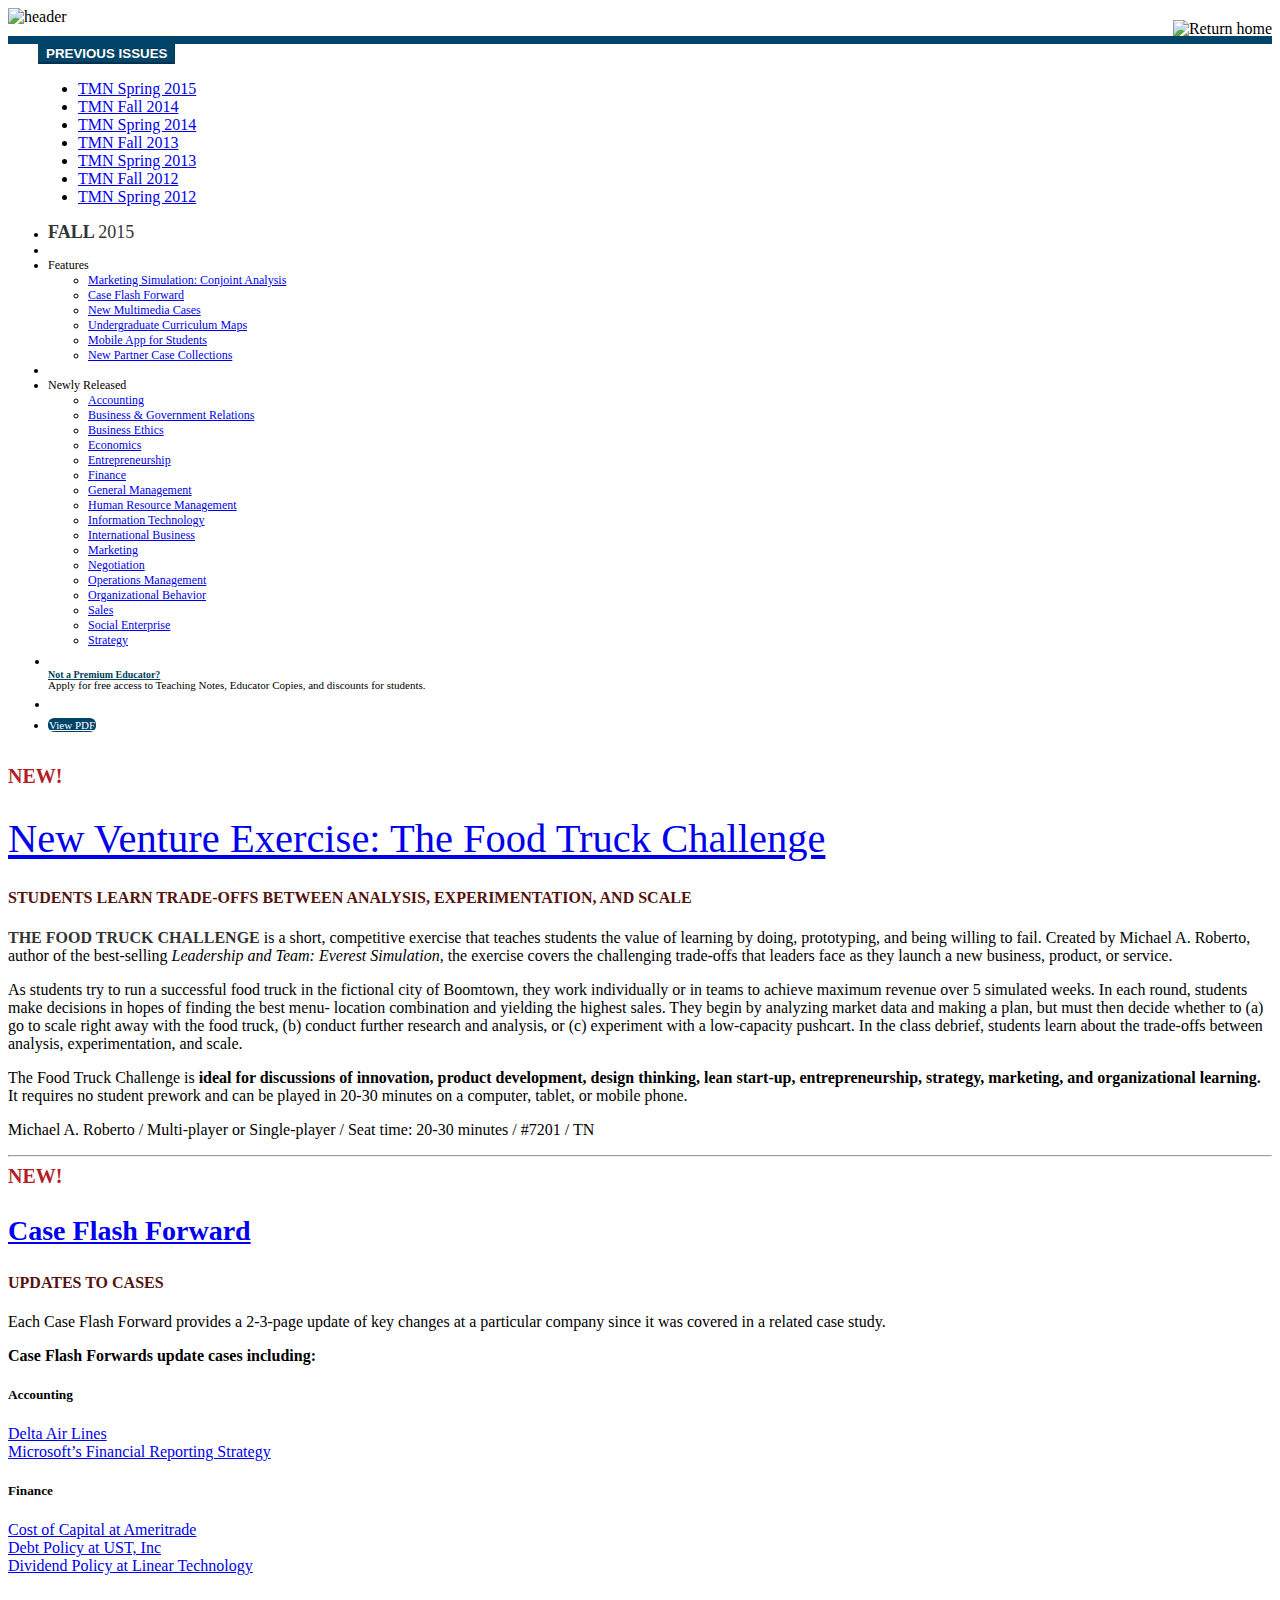
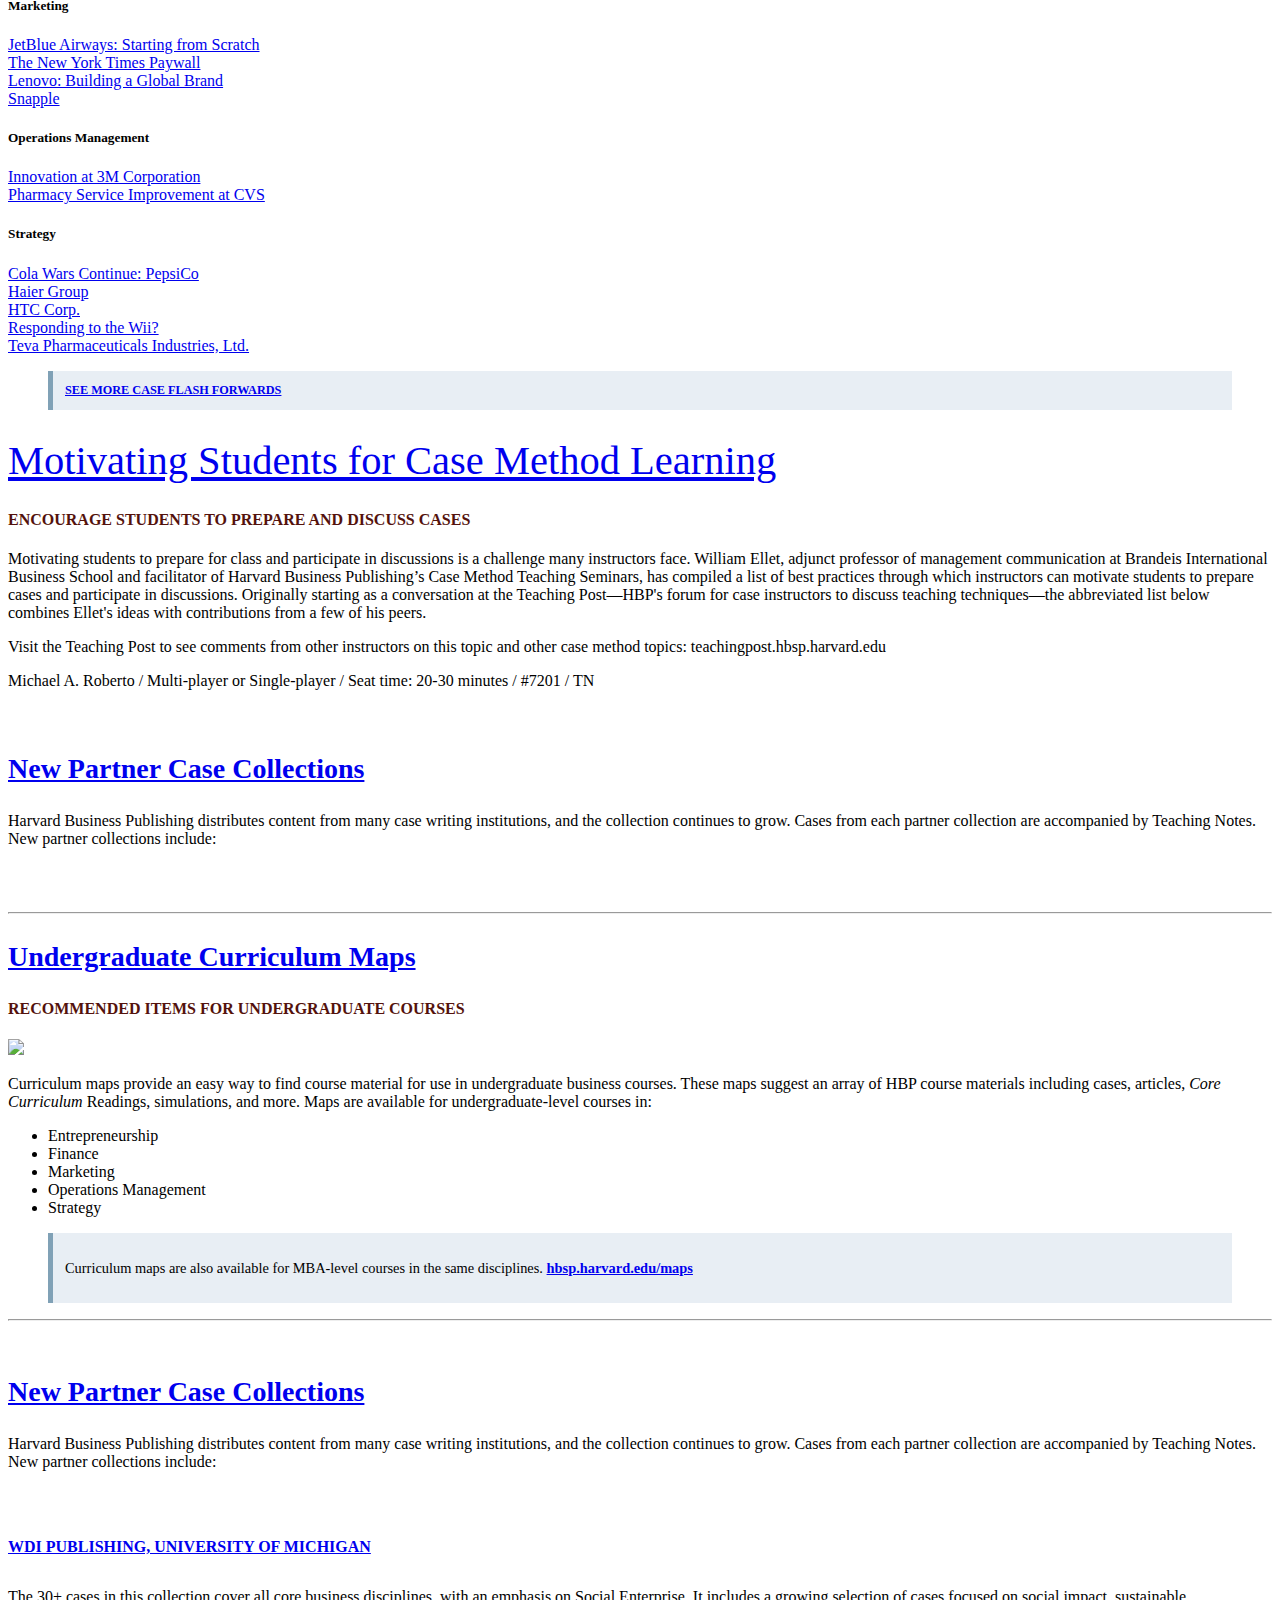
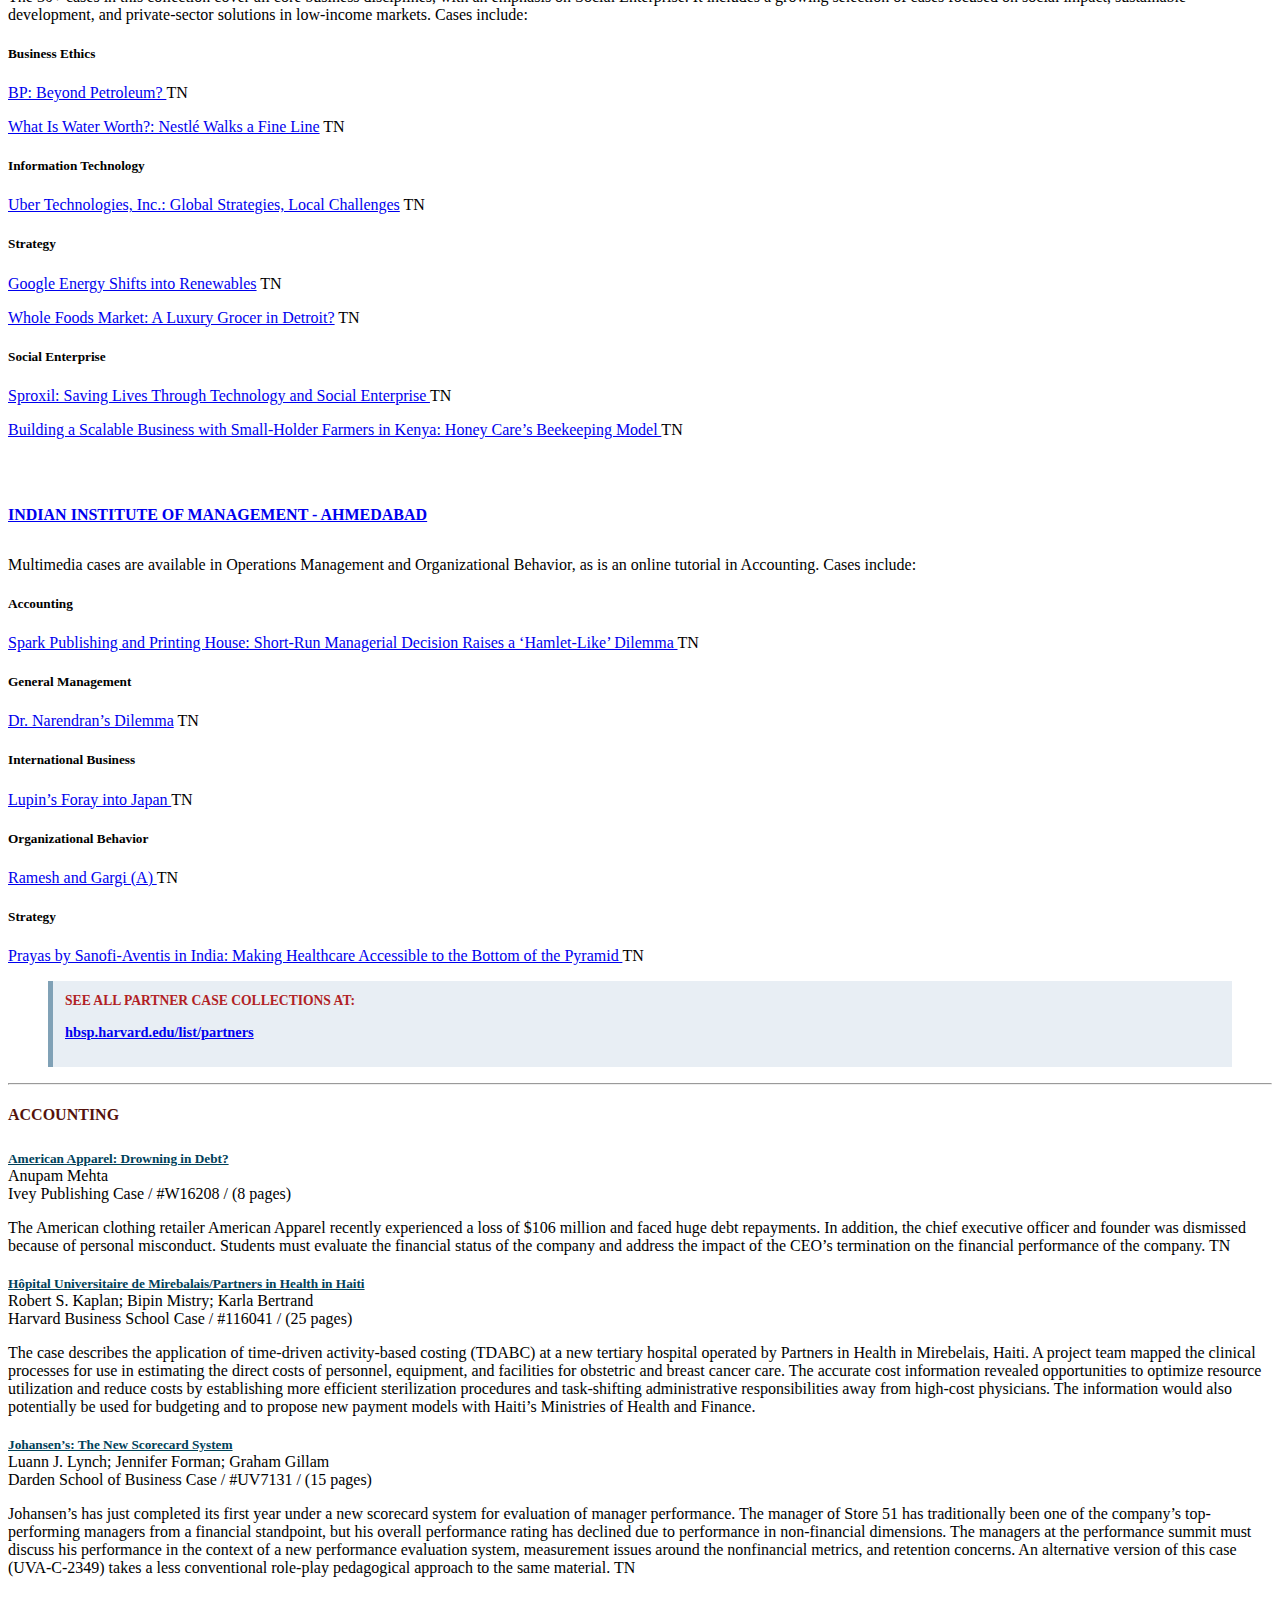
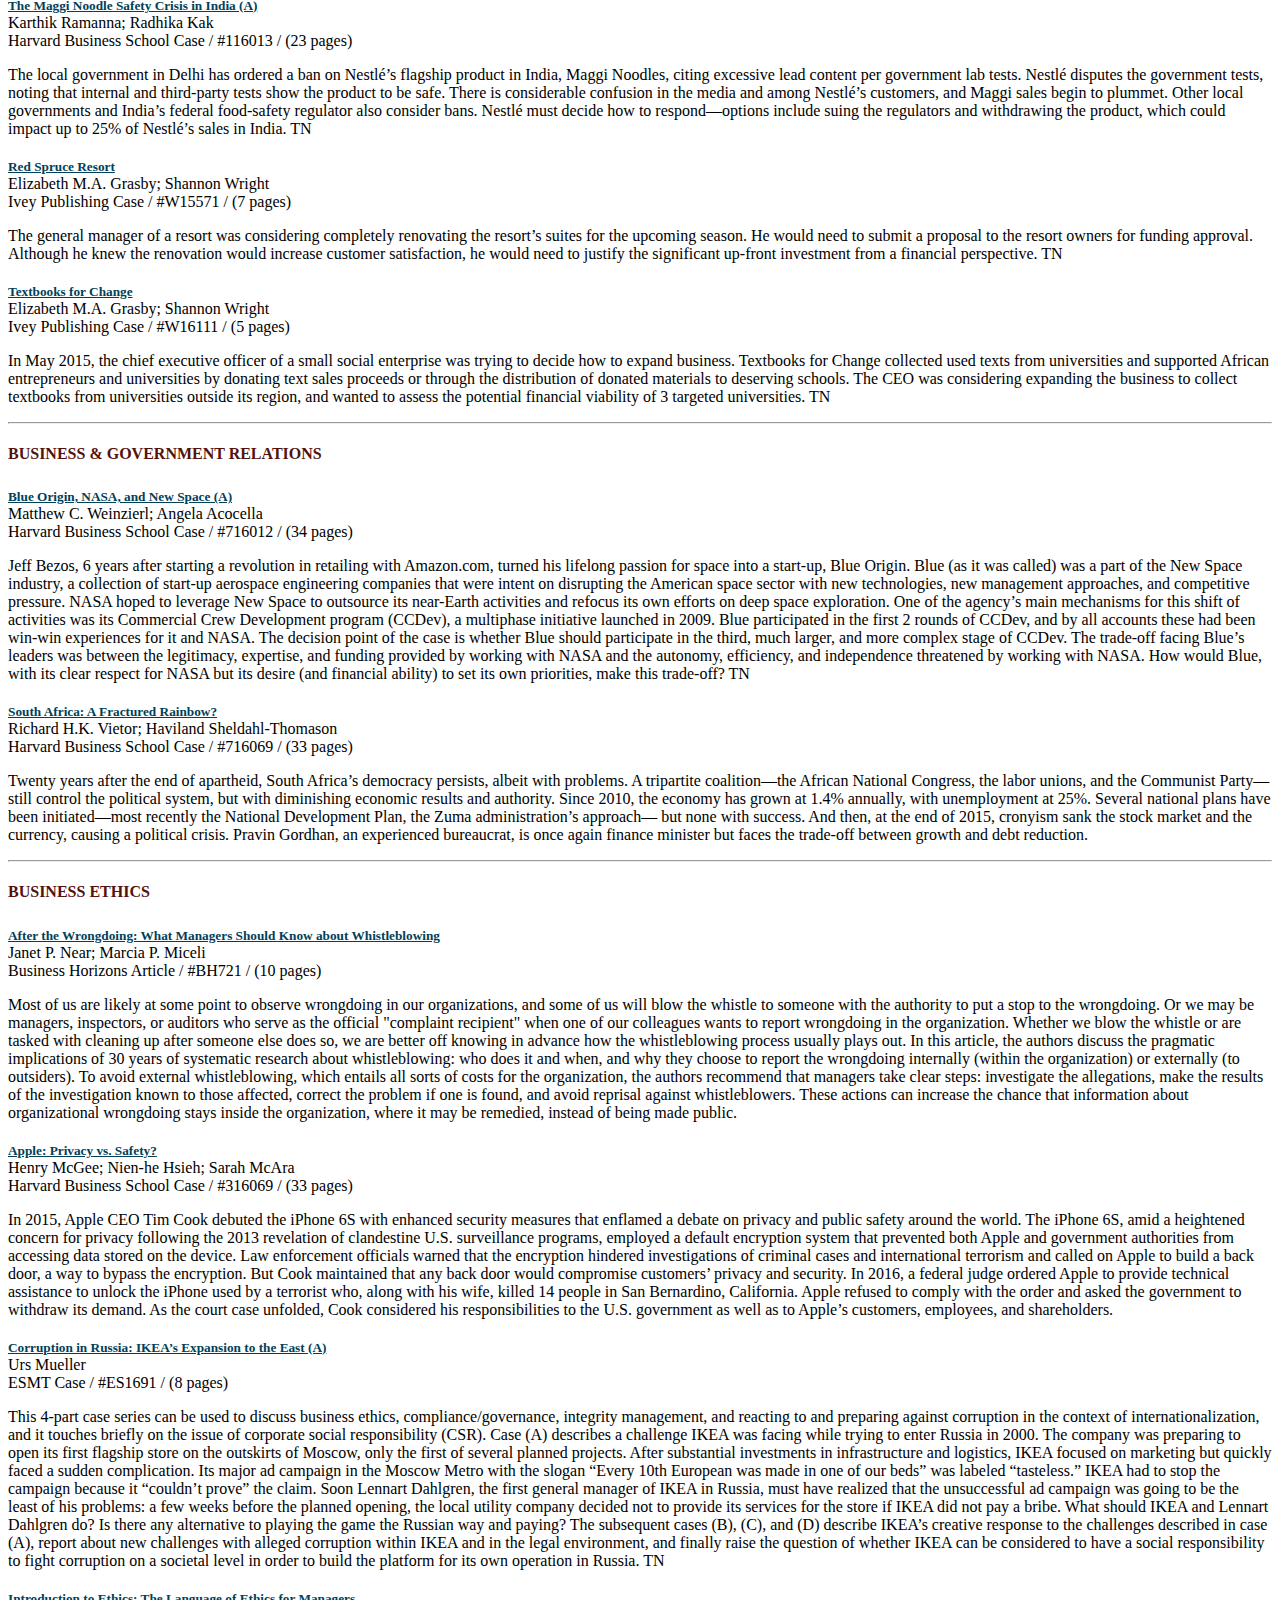
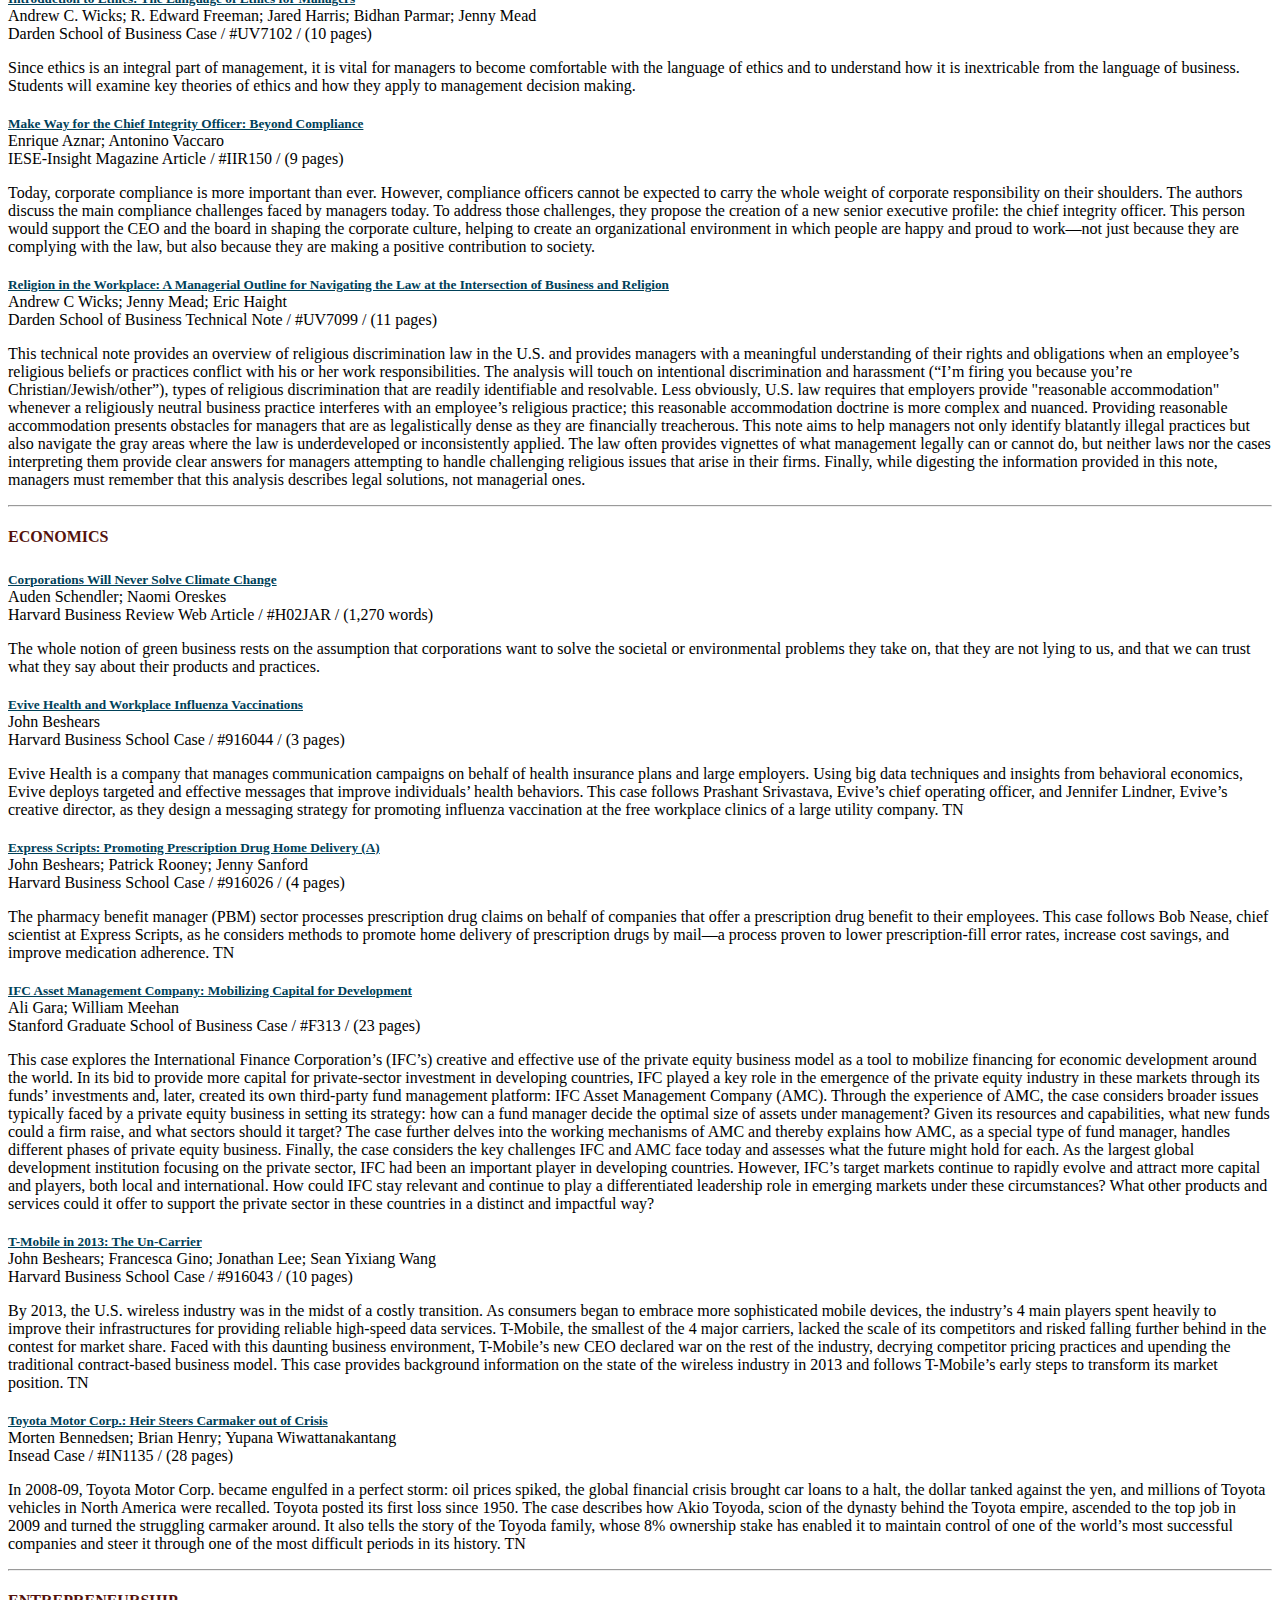
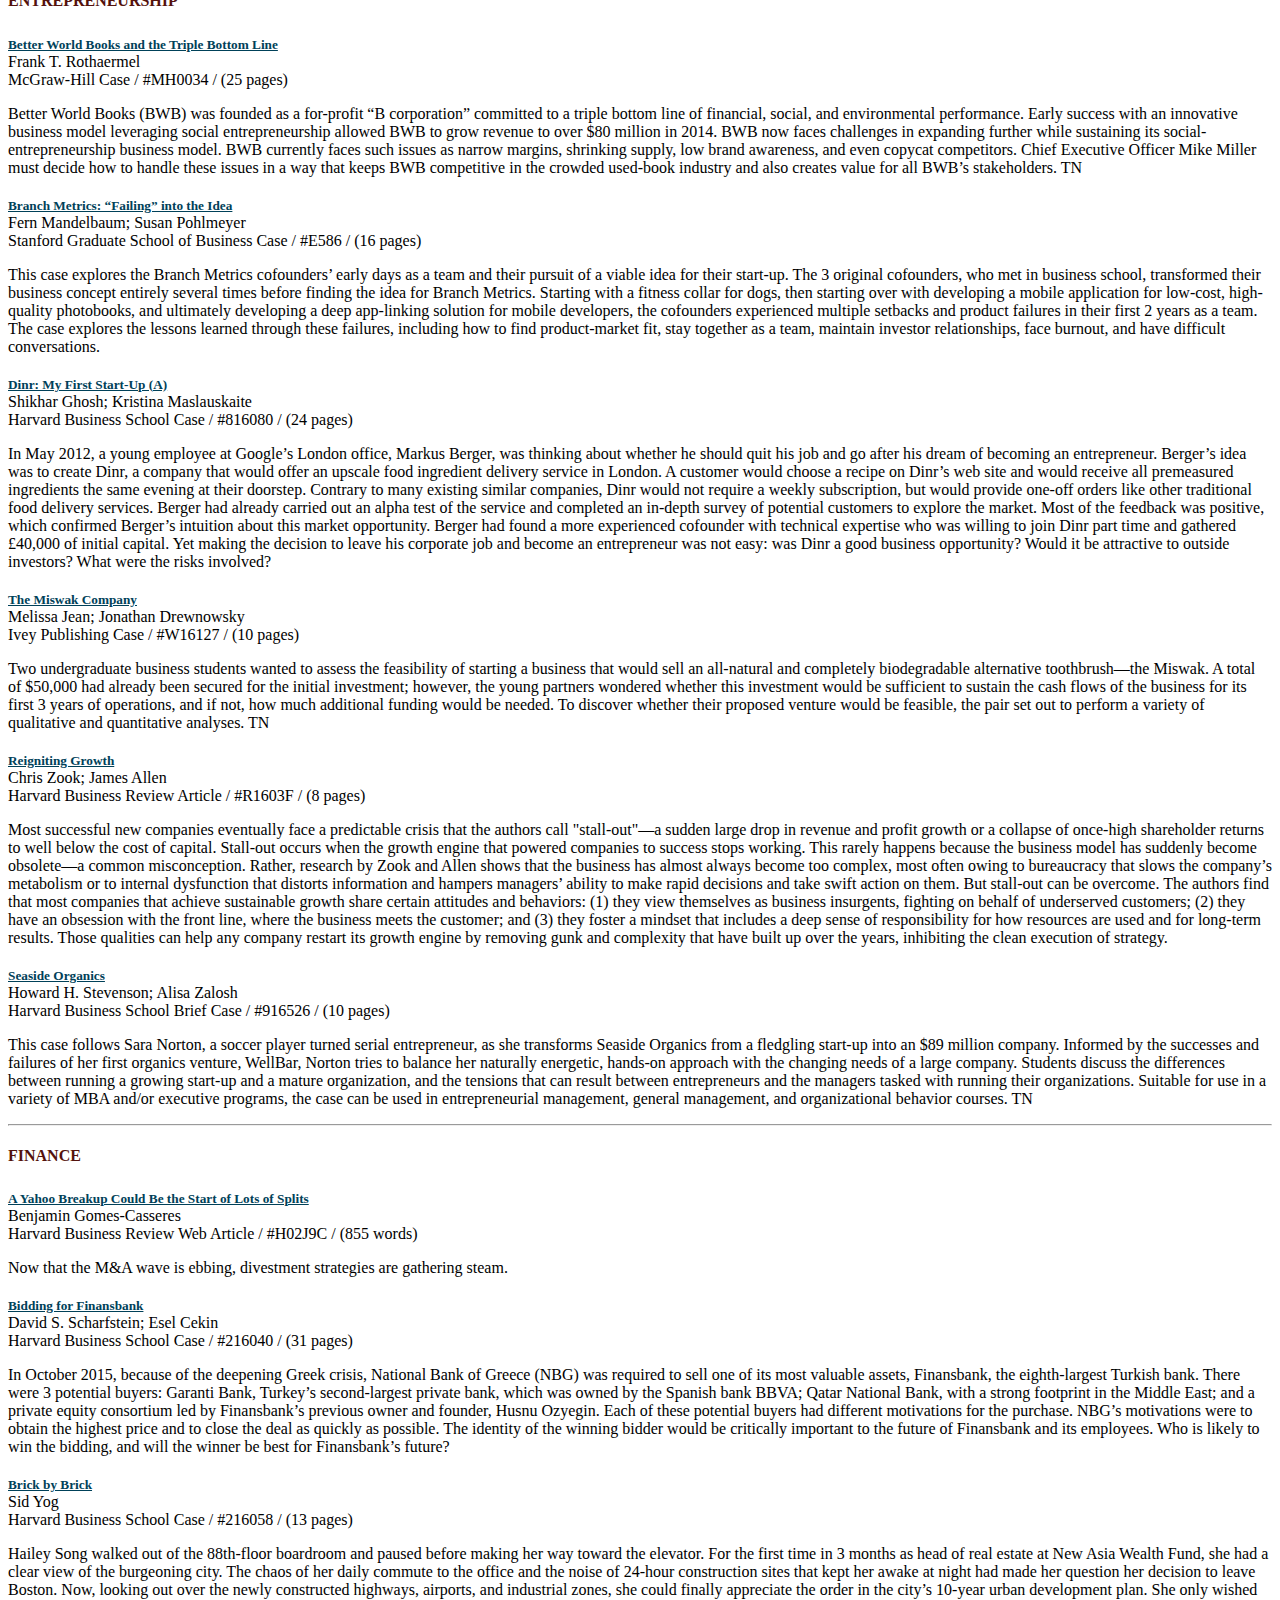
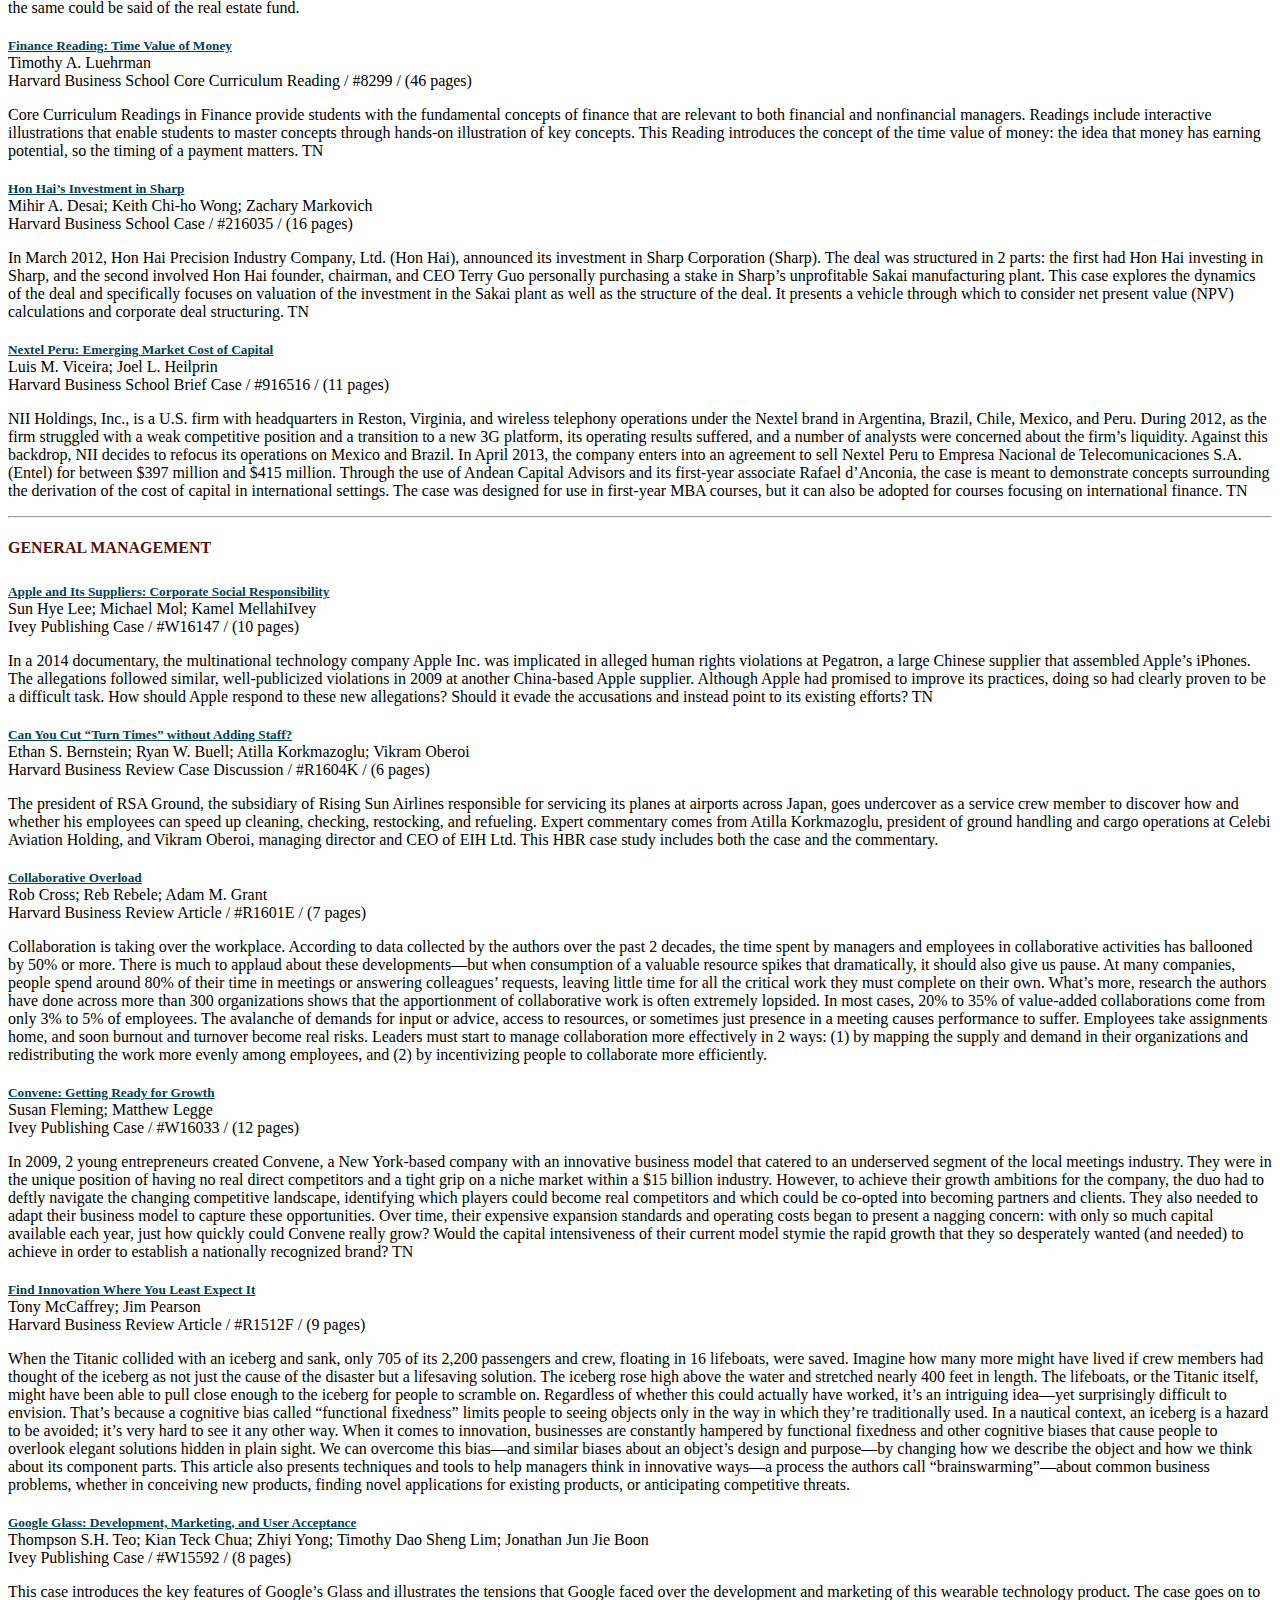
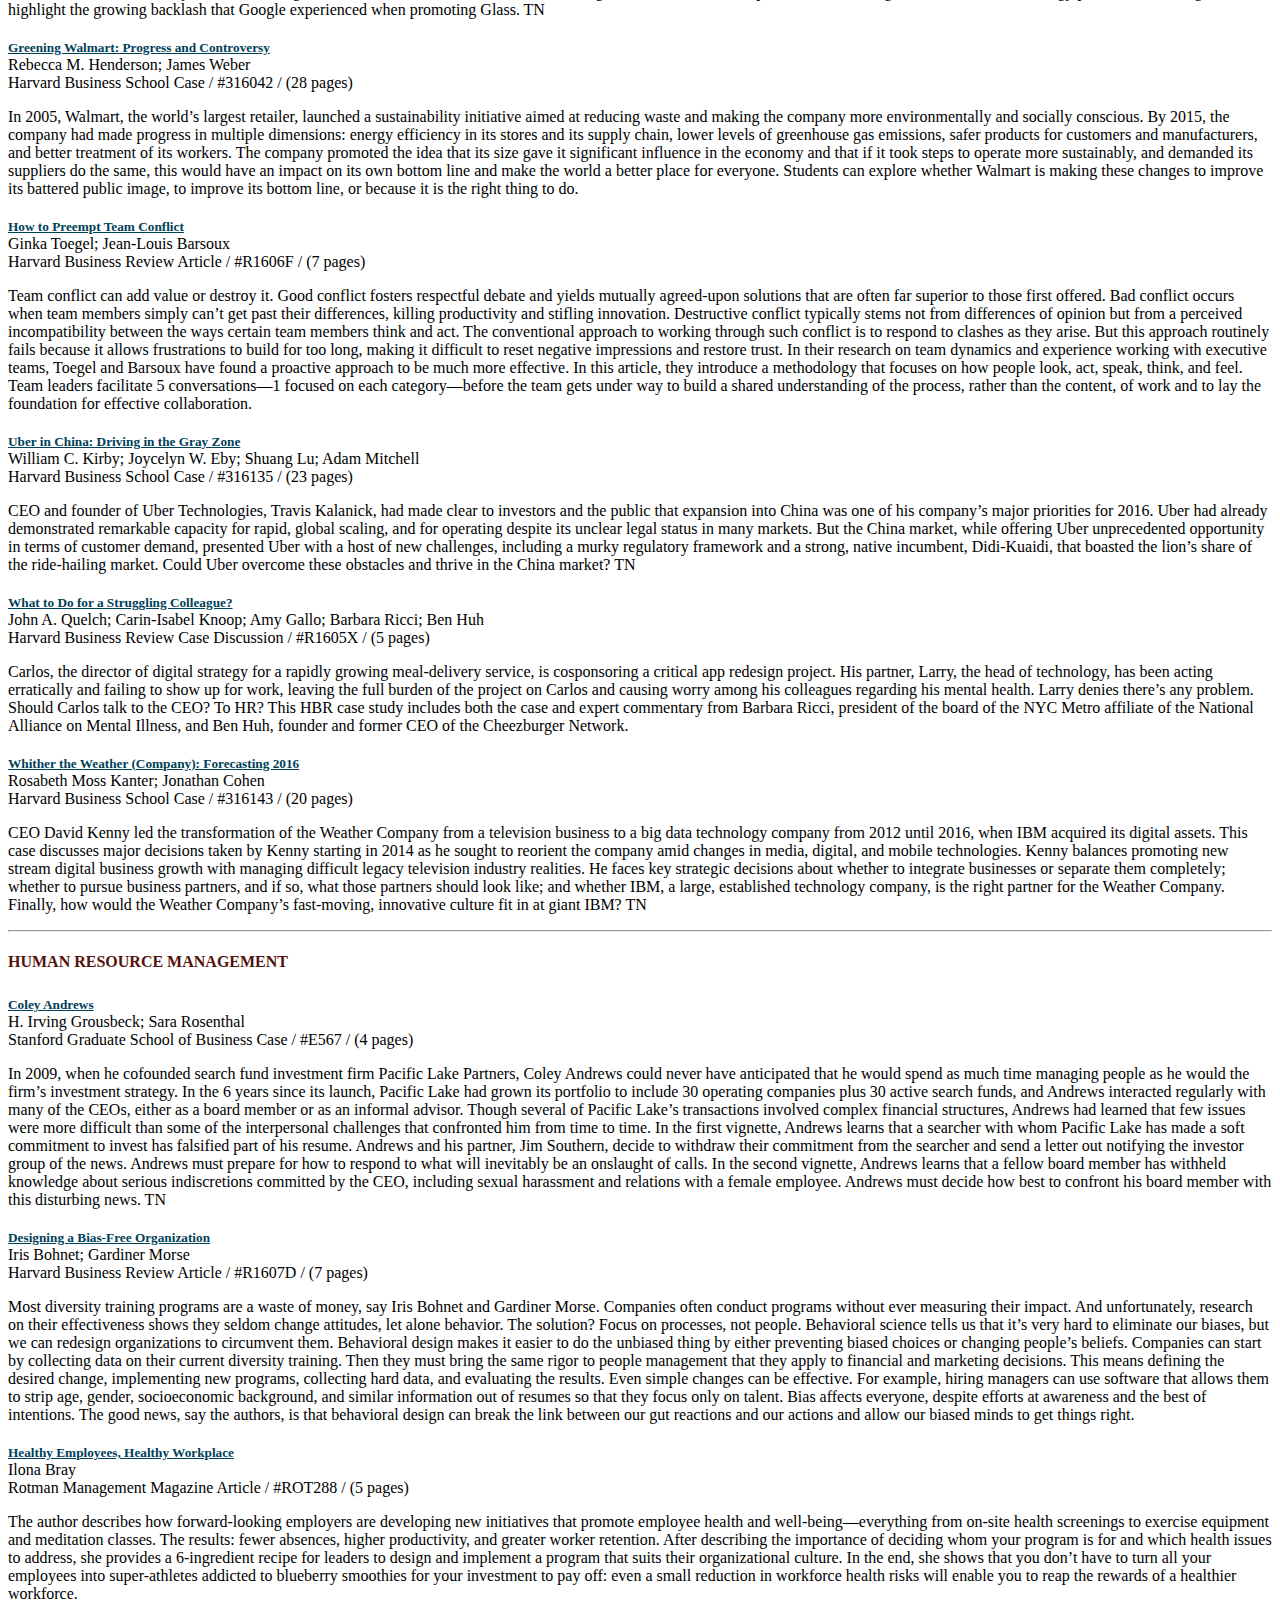
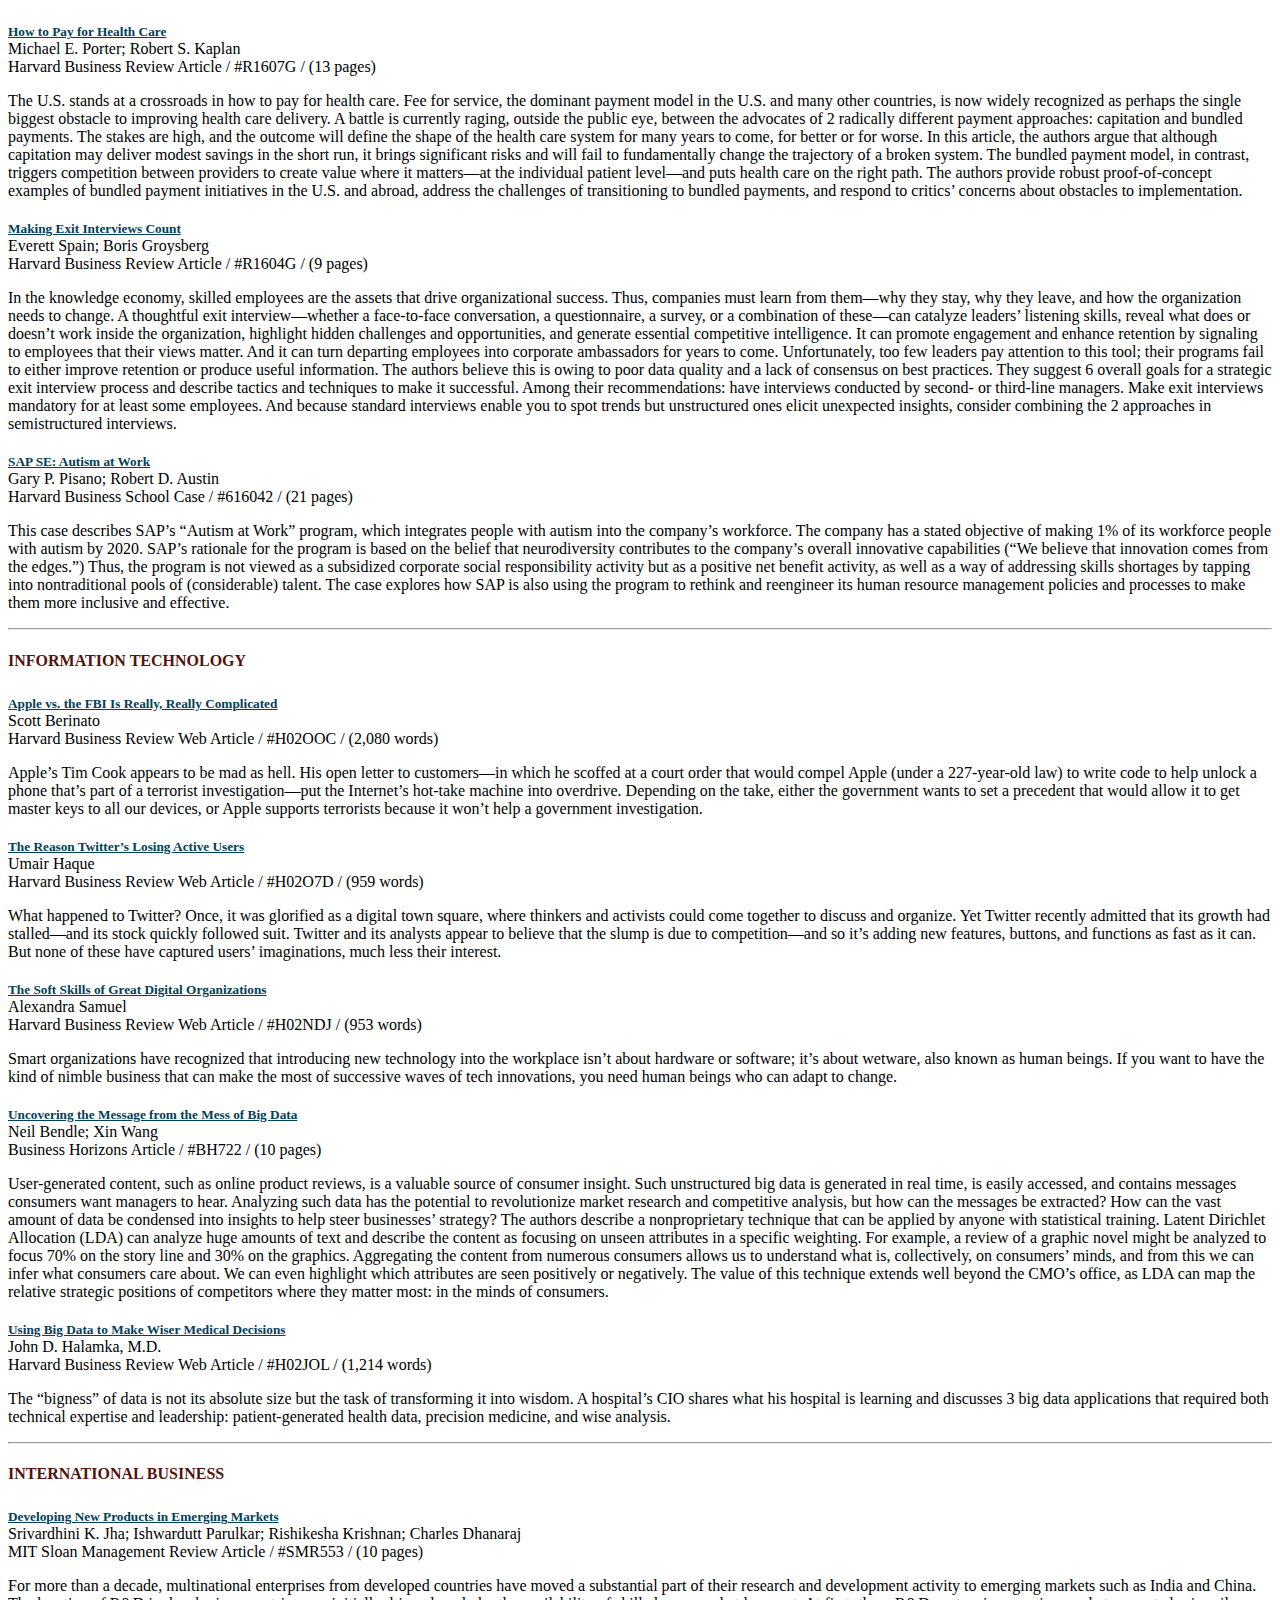
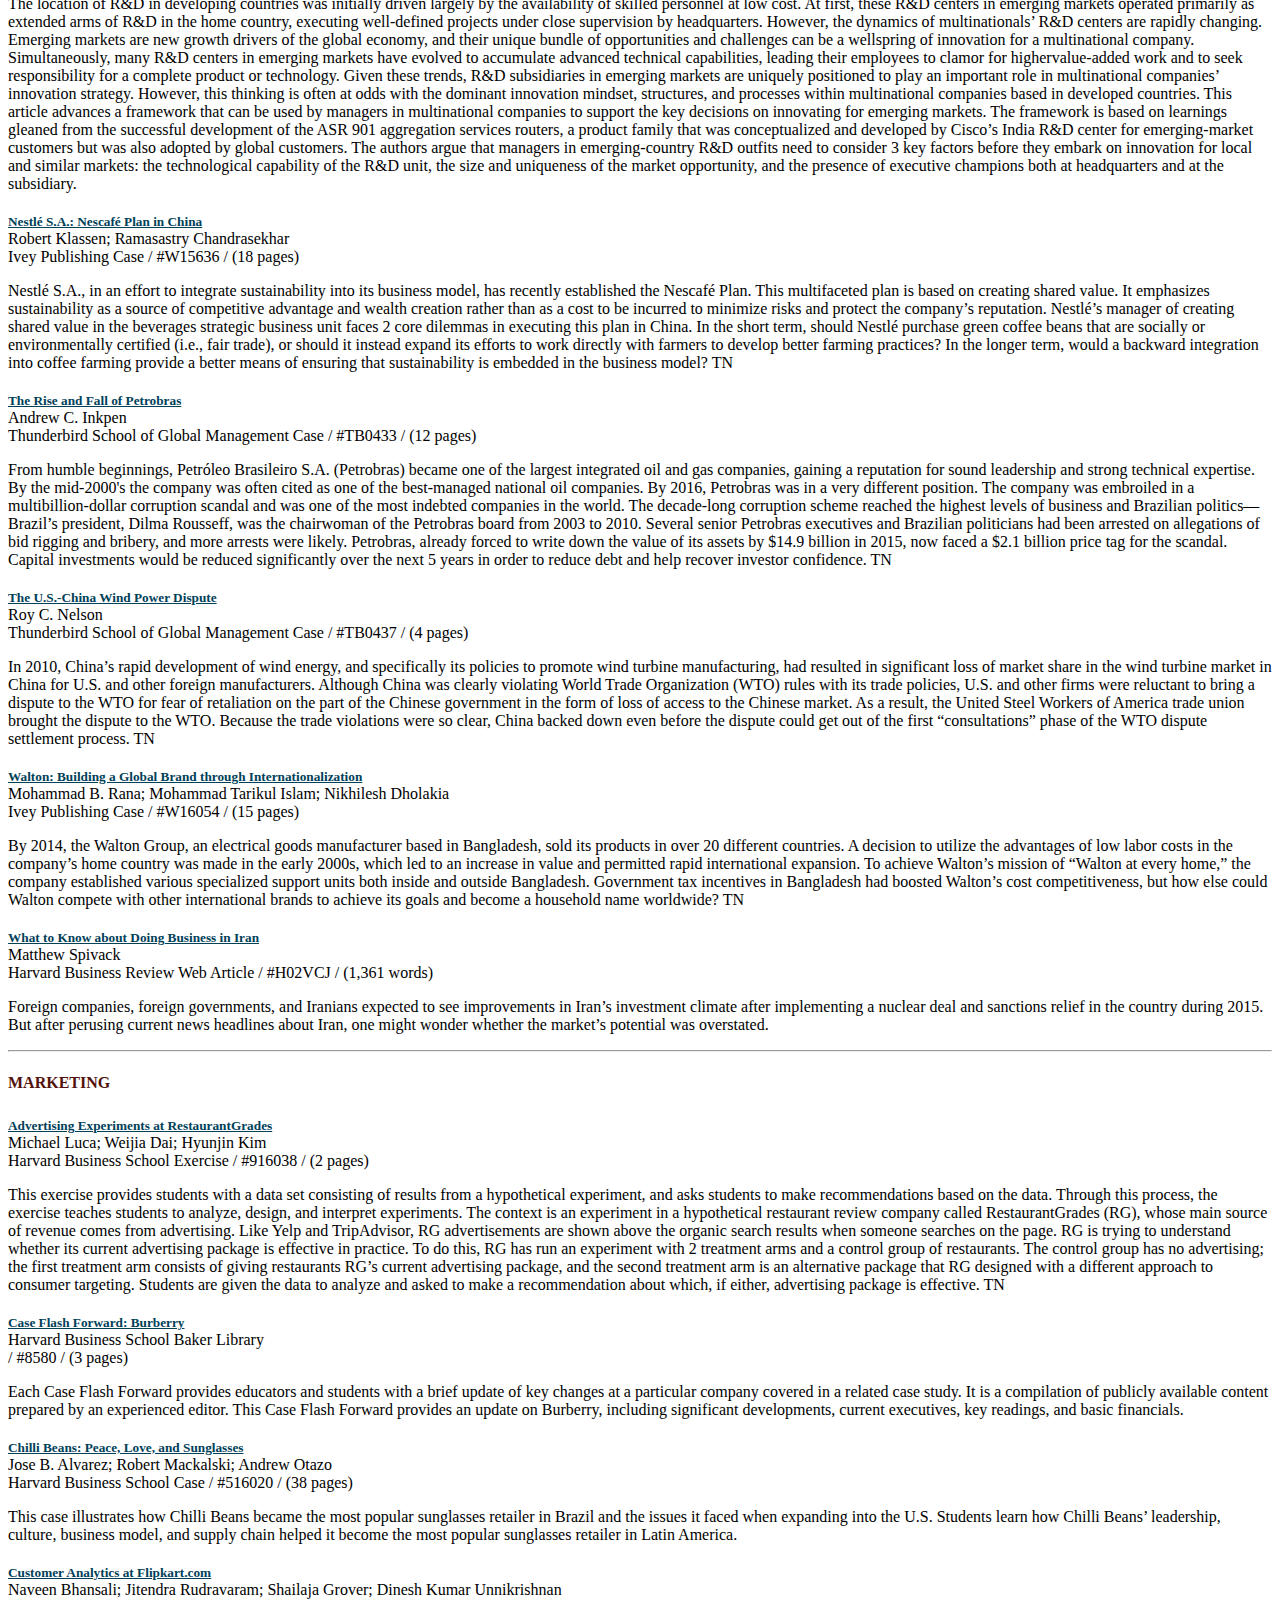
==== commit cc34e55e: "add json" ====
--- a/index.html
+++ b/index.html
@@ -353,121 +353,52 @@
         </section> -+        <section id="one">++            <h1><a href="https://cb.hbsp.harvard.edu/cbmp/product/515713-HTM-ENG" target="_blank">Motivating Students for Case Method Learning+</a></h1>+			<h4>Encourage Students to Prepare and Discuss Cases </h4>+++ 			 <p>Motivating students to prepare for class and participate in discussions is a challenge many instructors face. William Ellet, adjunct professor of management communication at Brandeis International Business School and facilitator of Harvard Business Publishing’s Case Method Teaching Seminars, has compiled a list of best practices through which instructors can motivate students to prepare cases and participate in discussions. Originally starting as a conversation at the Teaching Post—HBP's forum for case instructors to discuss teaching techniques—the abbreviated list below combines Ellet's ideas with contributions from a few of his peers. </p>+       <p>Visit the Teaching Post to see comments from other instructors on this topic and other case method topics: teachingpost.hbsp.harvard.edu   </p>+		<p class="muted">Michael A. Roberto / Multi-player or Single-player / Seat time: 20-30 minutes / #7201  / <span class="label">TN</span>+</p>++		 	<div style=" ">++	  <div class="row">+	    <div class="span8" style="padding-top: 20px;  ">+			<h3><a href="http://hbsp.harvard.edu/list/partners" target="_blank">New Partner Case Collections</a></h3>+			<p>Harvard Business Publishing distributes content from many case writing institutions, and the collection continues to grow. Cases from each partner collection are accompanied by Teaching Notes. New partner collections include:+</p>+		</div>+	  </div>+ <div class="row">+  <div class="span4" style="padding-top: 20px;">+++   </div>+    <div class="span4 offset1" style="padding-top: 20px; ">+++  </div>+ </div>+</div>+++++		  </section>          <section>   -    <hr class="featurette-divider" id="two">--	<section id="wharton_sims">-	<span style="color: #b11f25; font-size: 20px; font-weight: bold; text-transform: uppercase">New!</span>-	<h3><a href="https://cb.hbsp.harvard.edu/cbmp/search?term=Case+Flash+Forward" target="_blank">Core Curriculum:-New Readings Released-</a></h3>-		 <h4>Foundational Concepts,-Plus Interactive Illustrations-and Videos-</h4>-  <!-- <img src="https://cb.hbsp.harvard.edu/cbmp/resources/marketing/images/tmn/NEW-TWCO-image.png" style="padding: 10px 0px"/> -->-<p>New <em>Core Curriculum</em> Readings have been recently added to the disciplines-of Marketing, Entrepreneurship, and Strategy.-</p>--	<h5> New Marketing Readings:</h5>- <p><a href="http://cb.hbsp.harvard.edu/cbmp/product/8158-PDF-ENG" target="_blank">Competitive Strategies</a>- </p>- <p><a href="http://cb.hbsp.harvard.edu/cbmp/product/8224-PDF-ENG" target="_blank">Digital Marketing</a>- </p>-  <p><a href="http://cb.hbsp.harvard.edu/cbmp/product/8224-PDF-ENG" target="_blank">Marketing Intelligence</a>- </p>-<p><a href="http://cb.hbsp.harvard.edu/cbmp/product/8208-PDF-ENG" target="_blank">Product Policy</a>- </p>--	<h5> New Entrepreneurship Readings:</h5>-<p><a href="http://cb.hbsp.harvard.edu/cbmp/product/5277-PDF-ENG" target="_blank">Launching Global Ventures</a>- </p>-<p><a href="http://cb.hbsp.harvard.edu/cbmp/product/8082-PDF-ENG" target="_blank">Leading High-Growth Ventures</a>- </p>- 	<h5>New Strategy Readings:</h5>-<p><a href="http://cb.hbsp.harvard.edu/cbmp/product/8123-PDF-ENG" target="_blank">Competing Globally</a>- </p>-<p><a href="http://cb.hbsp.harvard.edu/cbmp/product/8131-PDF-ENG" target="_blank">Competitive and Cooperative- Dynamics</a>- </p>- <p><a href="http://cb.hbsp.harvard.edu/cbmp/product/8127-PDF-ENG" target="_blank">Technology Strategy</a>- </p>----<p>- <em>Core Curriculum</em> Readings are also- available in Operations Management.- All Readings are accompanied by a Teaching Note (including a list of- recommended cases and articles that pair well with the Reading), review- questions, exhibit slides, and a glossary of key terms.- </p>-------    	 <blockquote style="background-color: #e8eef4; border-left: 5px solid #80a1b6;  margin-top: 15px; padding: 12px; ">--		  <p style=" font-size: 90%;">	  <h5 style="text-transform: uppercase; font-size: 85%; color: #b11f25; padding: 0px; margin: 0px; "><a href="https://hbsp.harvard.edu/corecurriculum" target="_blank">SEE MORE CORE CURRICULUM READINGS</a></h5>--                </p>-                </blockquote>--     </section>----	    <hr class="featurette-divider" id="three">--	<section id="multimedia_cases">- 	<h3><a href="https://cb.hbsp.harvard.edu/cbmp/search?navigation=100035" target="_blank">New Online Tutorials</a></h3>-		 <h4>In Accounting and Economics</h4>-		 <img src="assets/img/spring2016-DepreciationTutorial.png">- 		<h5><a href="http://cb.hbsp.harvard.edu/cbmp/product/I0009E-HTM-ENG" target="_blank">Depreciation</a> <span class="muted" style="font-size: 80%">ACCOUNTING</span></h5>-		<p class="muted">Nieves Carrera and Marco Trombetta</p>-		<p>This interactive tutorial clarifies the key concepts of depreciation and takes an in-depth look at the effects of different depreciation methods on companies. Students calculate the depreciation schedule, visualize the results graphically, and then compare how changes in the useful life and residual value affect depreciation expense.-    </p>---<p style="font-weight: bold;">Learning Objectives Include:</p>-    <ul>-      <li>Understand what depreciation is, what causes depreciation, and how depreciation is accounted for. </li>-      <li>Calculate the depreciation expense for a given asset using different assumptions for residual value and expected life under different types of depreciation methods.</li>-      <li>Compare the depreciation schedules under both the straight-line method and the double-declining balance method using the depreciation calculator. </li>-      <li>Consider the effects of different depreciation methods on companies’ financial statements; specifically, the effects of depreciation on net income and cash flows. </li>--    </ul>-<p>  <span class="muted"> IE Business School / Single-player / #I0009E </span><span class="label">TN</span></p>--		<img src="assets/img/spring2016-Competitive-Market-Tutorial.png">-		<h5><a href="http://cb.hbsp.harvard.edu/cbmp/product/I0011E-HTM-ENG" target="_blank">Graph of a Perfectly Competitive Market  </a> <span class="muted" style="font-size: 80%">ENTREPRENEURSHIP</span></h5>-		<p class="muted">Javier Carillo </p>-		<p>This interactive tutorial helps students understand the short- and long-term adjustments in a company and marketplace under the assumption of perfect competition. The analysis is based on 2 graphs: one for the market as a whole and one for the company.</p><p>-The self-study tutorial allows students to modify supply and demand in both directions as well as the production costs for companies, and see the equilibrium process in terms of profit, loss, price, and exchanged quantities. The graphs provide detailed step-by-step explanations of the shifts, while multiple-choice exercises, with feedback, aim to cement students’ understanding.- </p>-<p style="font-weight: bold;">Learning Objectives Include:</p>-<ul>-<li>Comprehend the microeconomic concept of perfect competition.</li>-<li>Understand the short- and long-term adjustments of a market and an enterprise under  the assumption of perfect competition. </li>-<li>Analyze the effects of increases/decreases of supply and demand on the equilibrium point.</li>-<li>Consider graphically how the areas of total costs and profit of a business are affected by such shifts of supply and demand.</li>-</ul>- <p><span class="muted">IE Business School / Single-player / Available in Spanish  </span><span class="label">TN</span></p>-------     </section>++++  		    <hr class="featurette-divider" id="four"> 	<section id="curriculummaps">@@ -506,41 +437,9 @@
  				  <!-- IPAD -->    <hr class="featurette-divider" id="five">- 	<section id="advert" style="padding: 10px 0px;   ">-	<div >----- <div class="row well" style="border-top: 10px solid #00446a; border-bottom: 15px solid #00446a; box-shadow: none; background: none; border-left: none; border-right: none; border-radius: 0px; padding: 30px 0px">-	 	<div class="span3">-		 <img src="http://cb.hbsp.harvard.edu/cbmp/resources/marketing/images/tmn/fall2015-mobile.png" style="margin: 10px 0px  0px;  "/>-	</div>-	<div class="span5">-<h3><a href="https://cb.hbsp.harvard.edu/cbmp/pages/content/coursepackapp" target="_blank">Mobile App for Students</a></h3>---	 <p>Students can now access Harvard Business-Publishing course materials through the HBP-Higher Education app, available for iPad/iPhone-and Android™. Once students have purchased-a coursepack on the HBP Higher Education-web site, they can use the HBP app to download,-read, and play HBP materials optimized for-mobile access—including eLearning programs.</p>-	<div style="display:table-row;">-		<div style="display: table-cell"><img src="http://cb.hbsp.harvard.edu/cbmp/resources/marketing/images/tmn/HE_App-Icon_FNL.png" style="width: 50px; margin: 10px 10px  0px 0px; display: inline  "/>  </div>-		<div style="display: table-cell; font-weight: bold" >Available at the iTunes Store and on Google Play™</div>-	</div>- 	</div>--</div>---	 </div>-        </section>--	<hr class="featurette-divider" id="six">+++  	<section id="five"> 	<div style=" "> 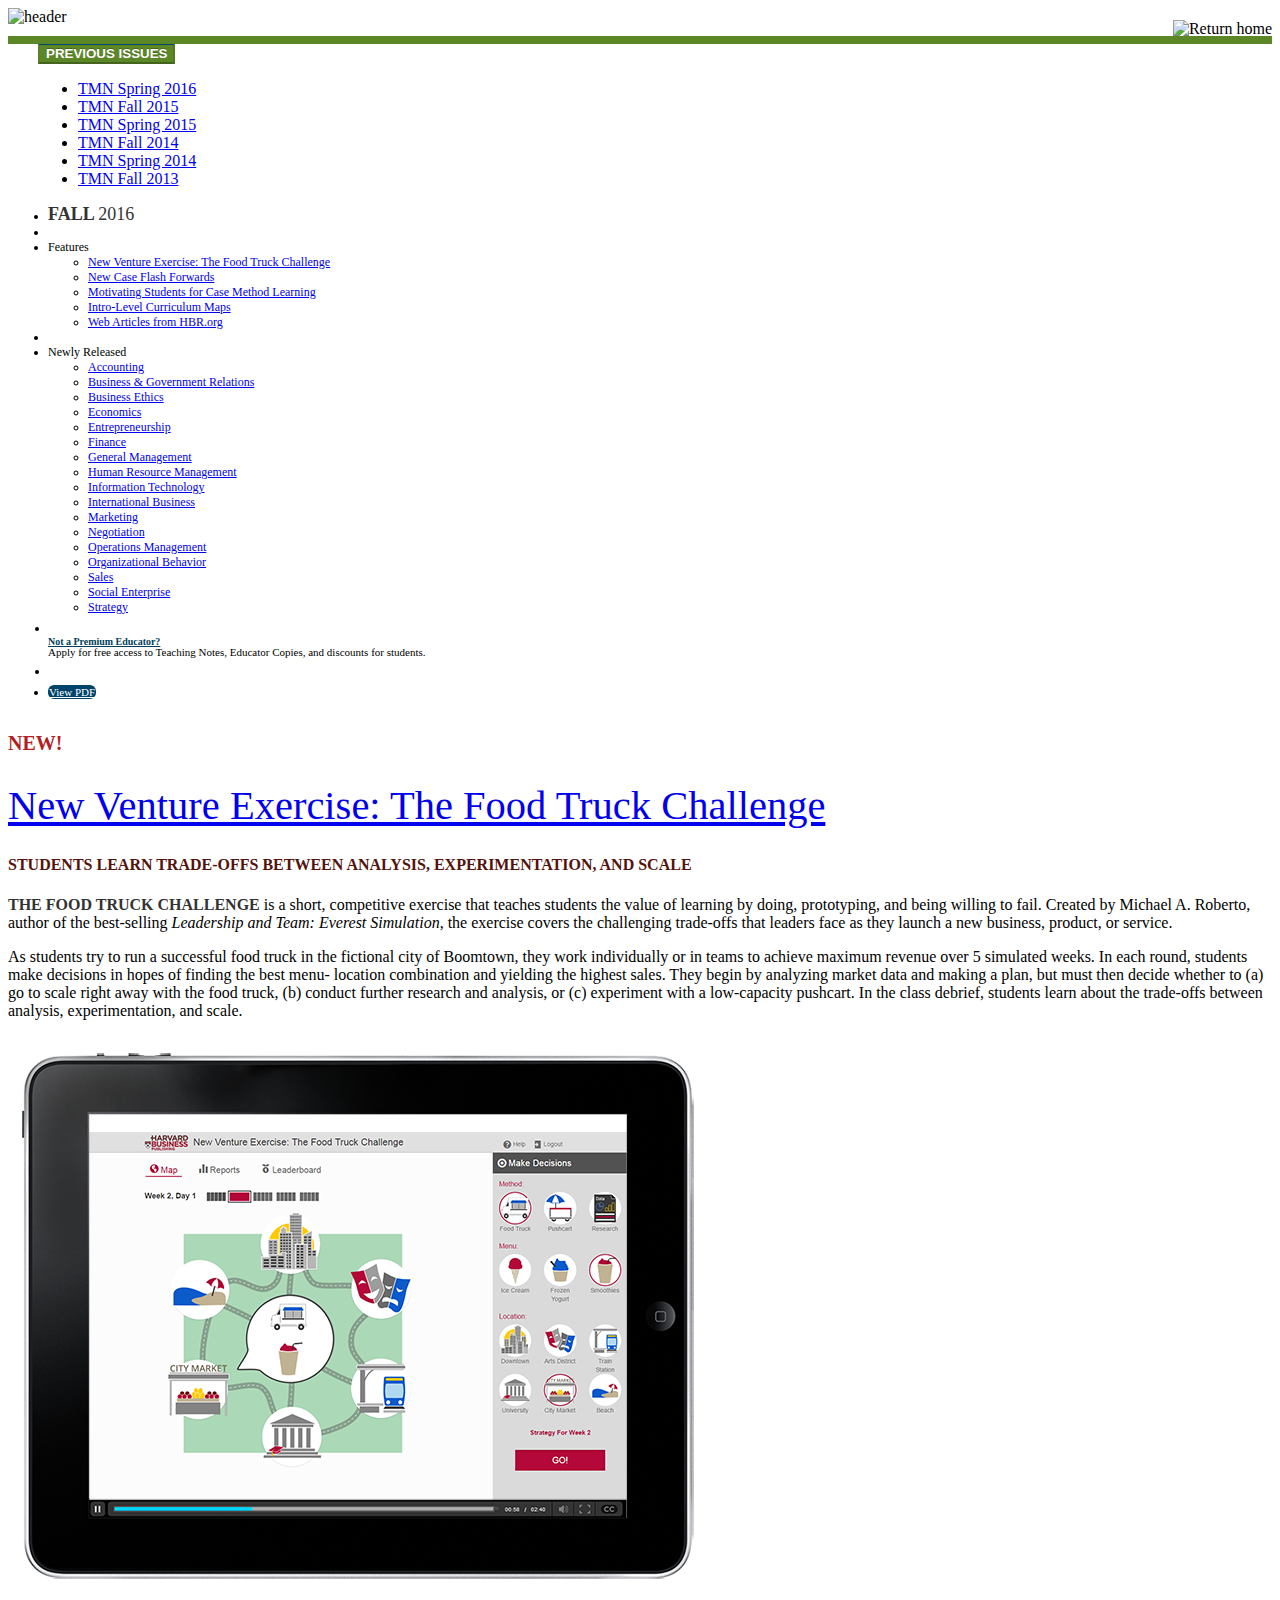
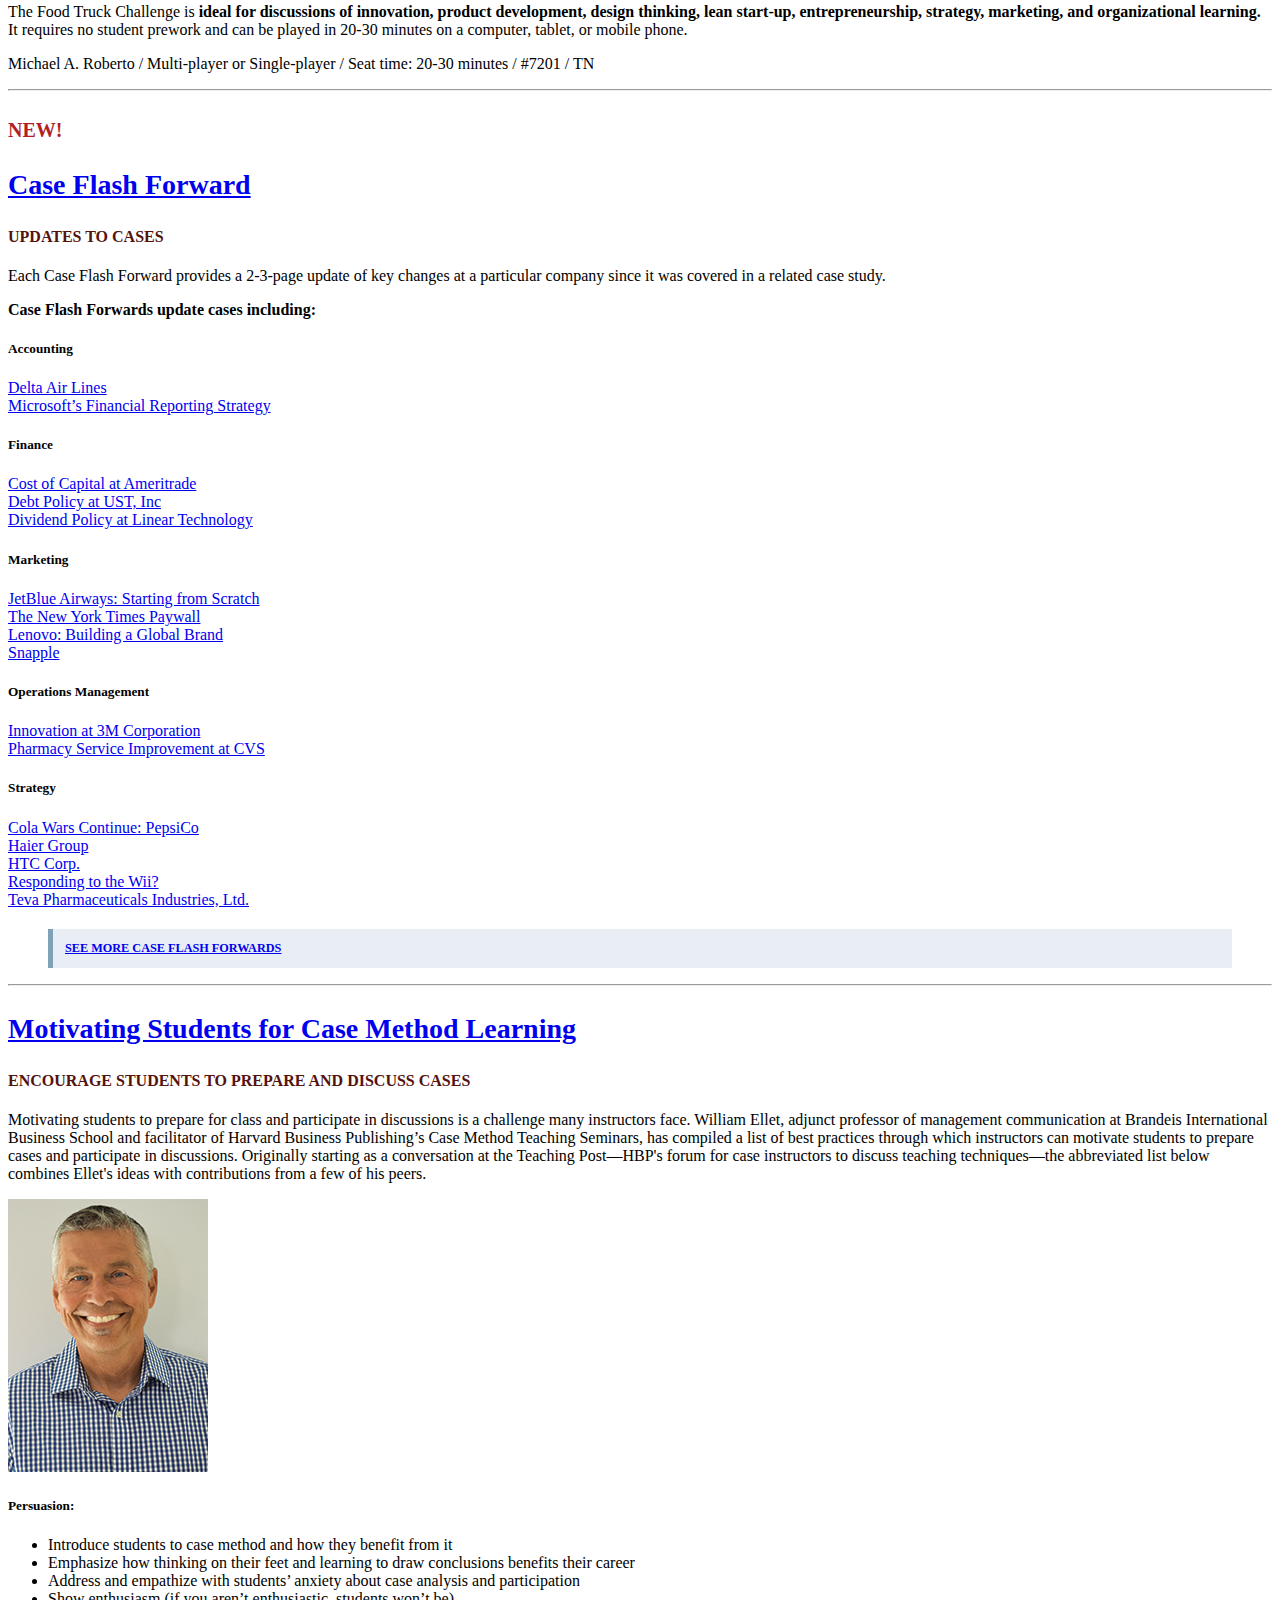
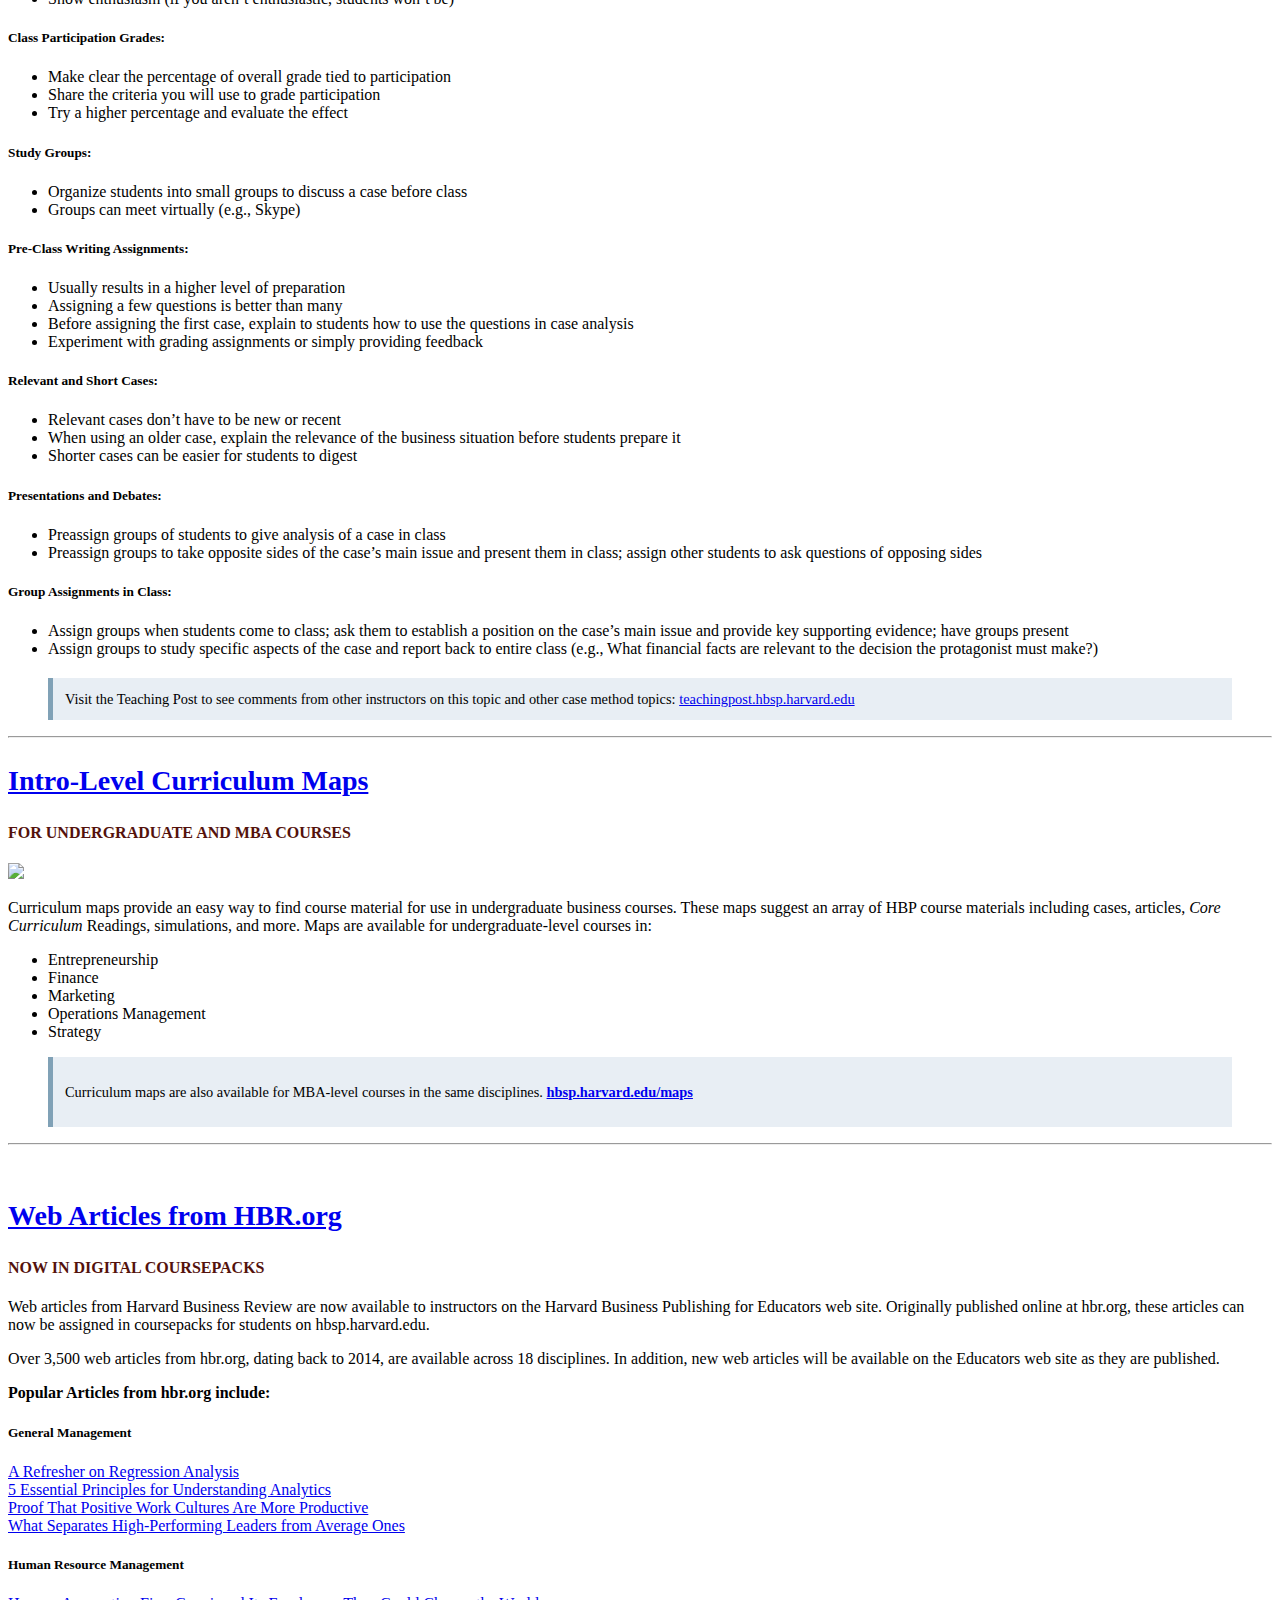
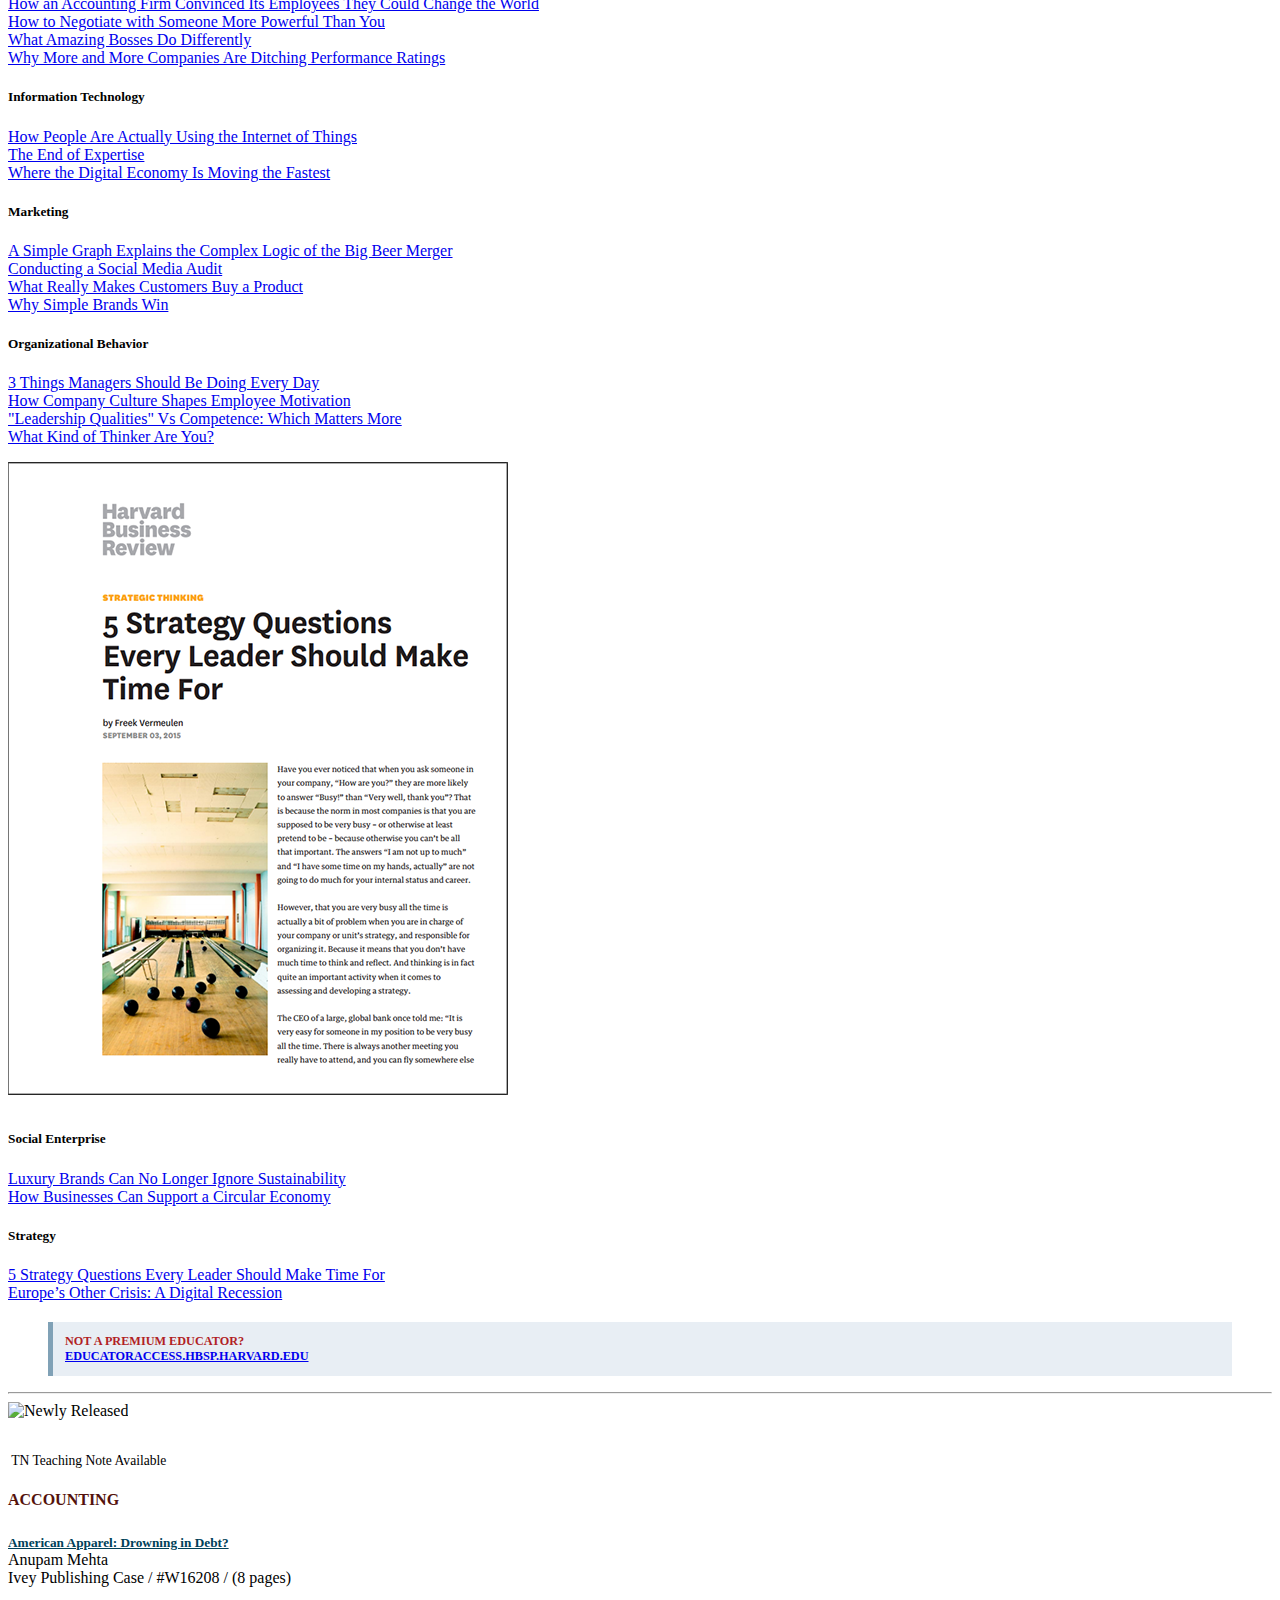
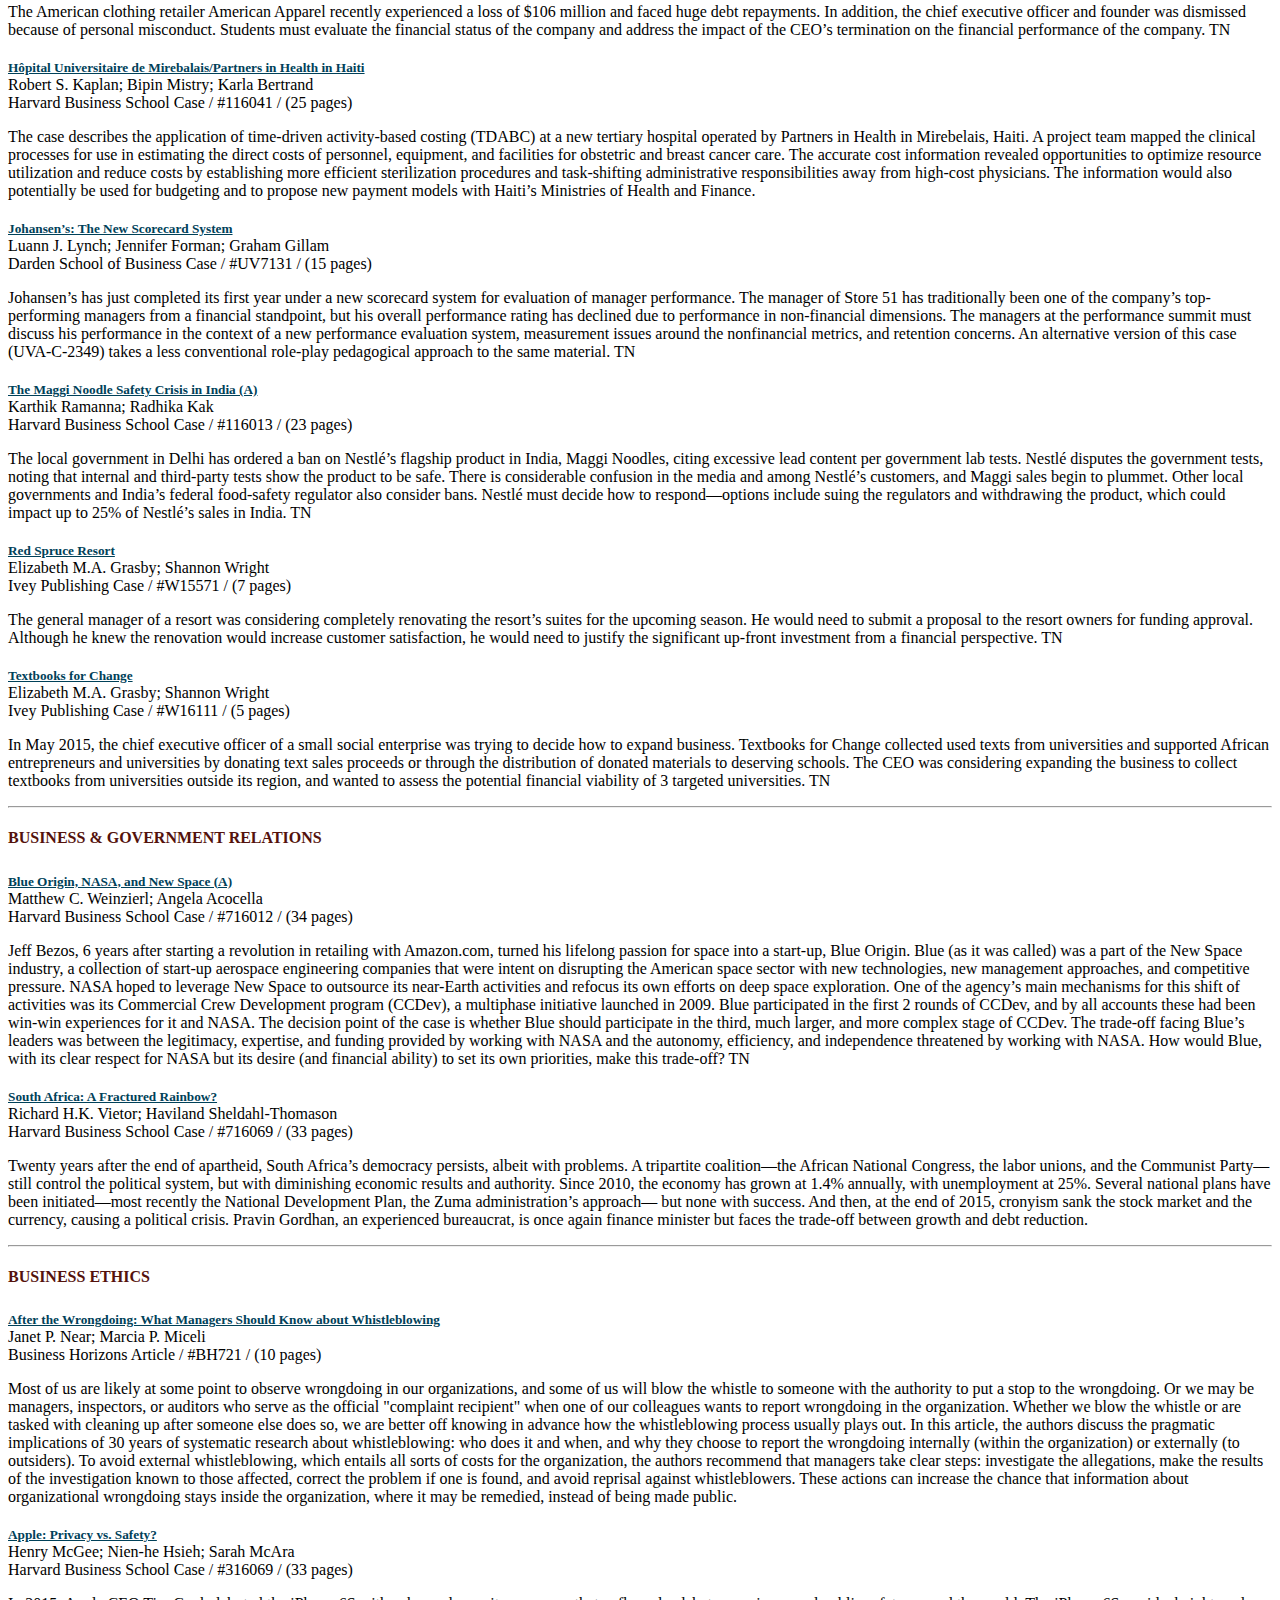
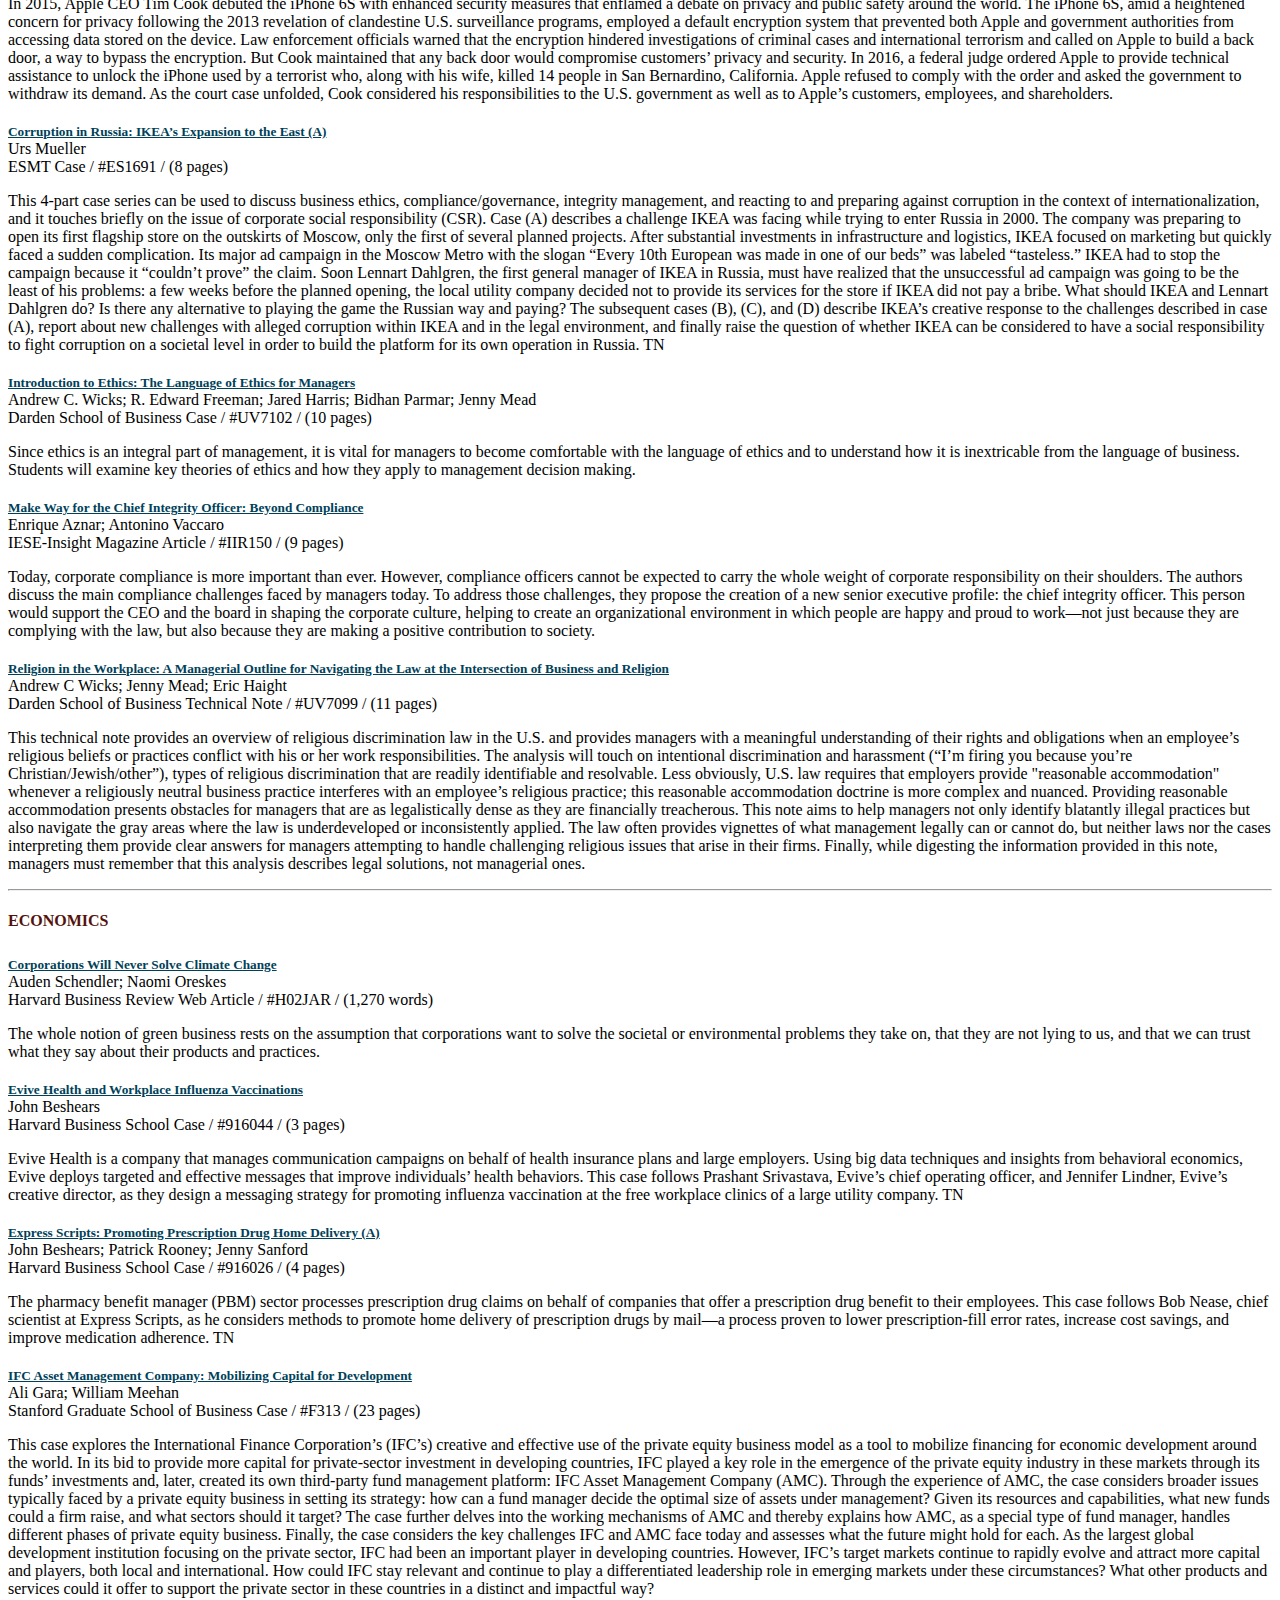
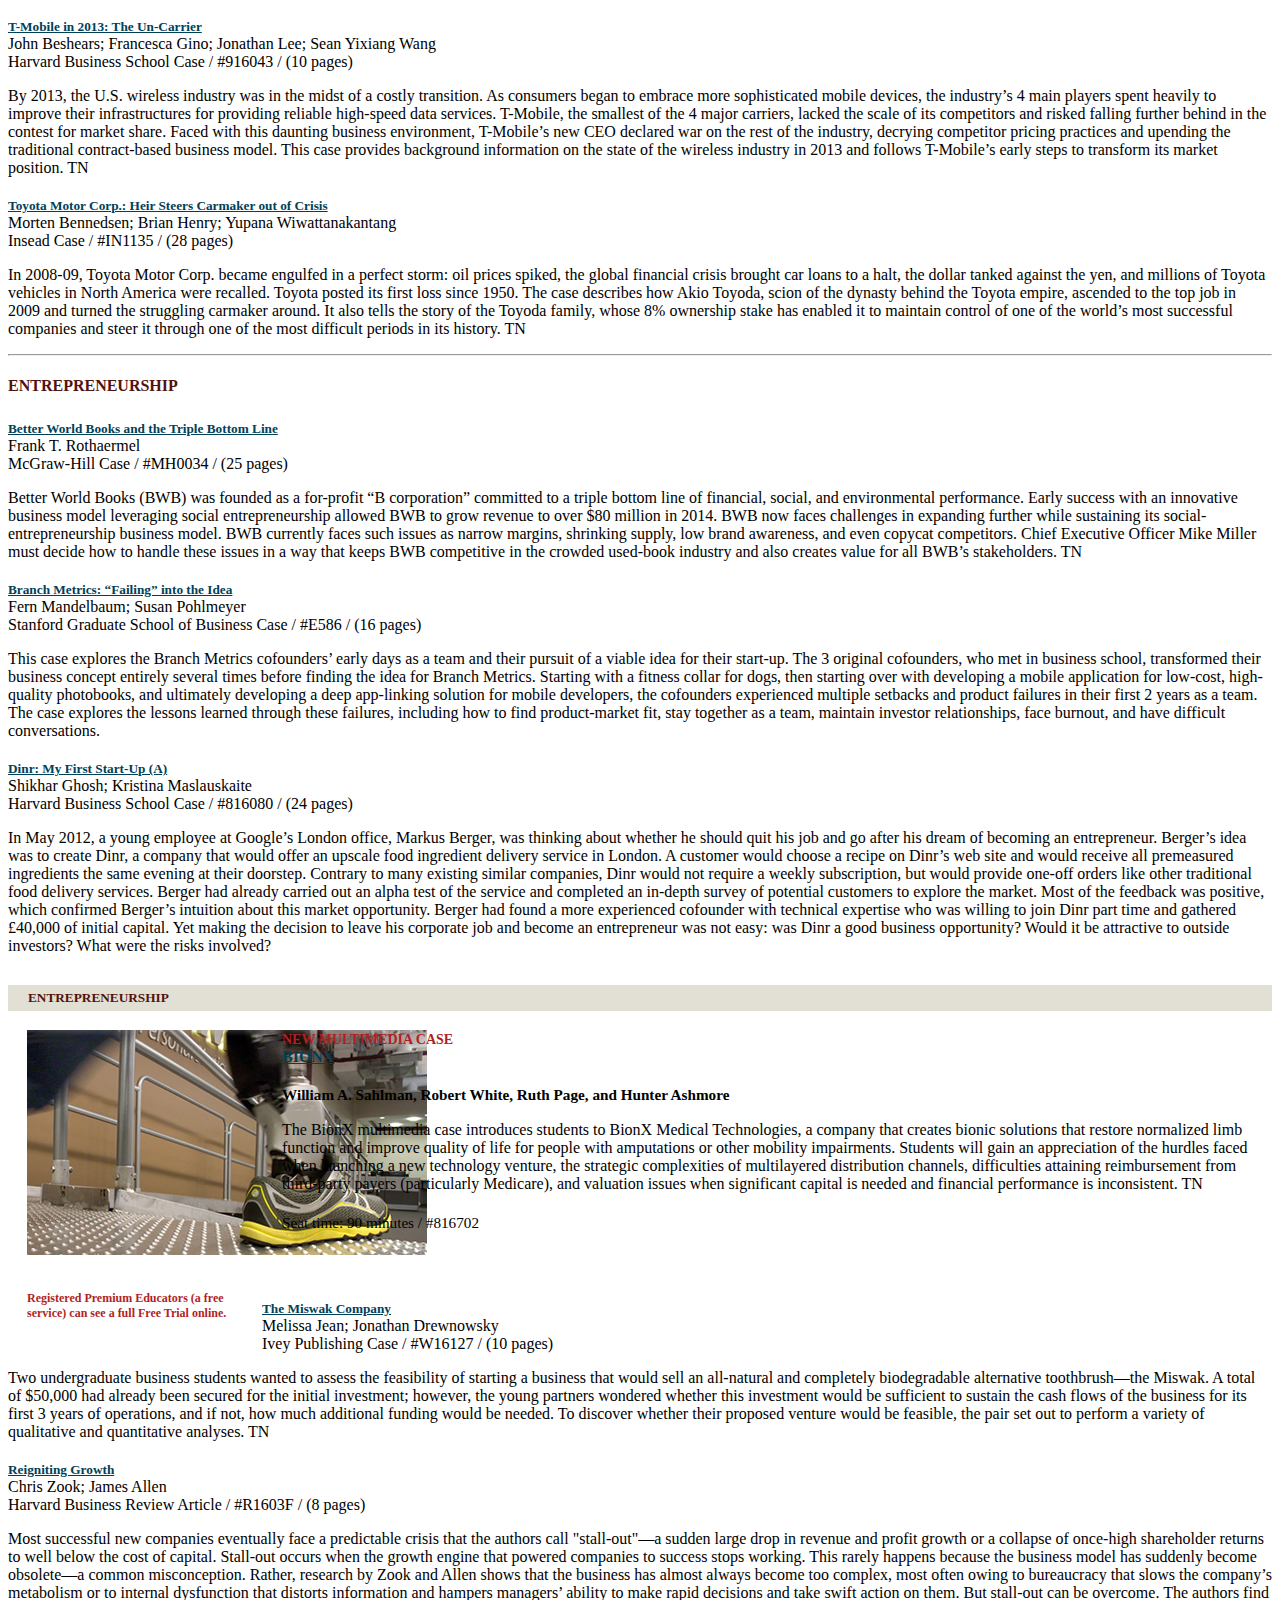
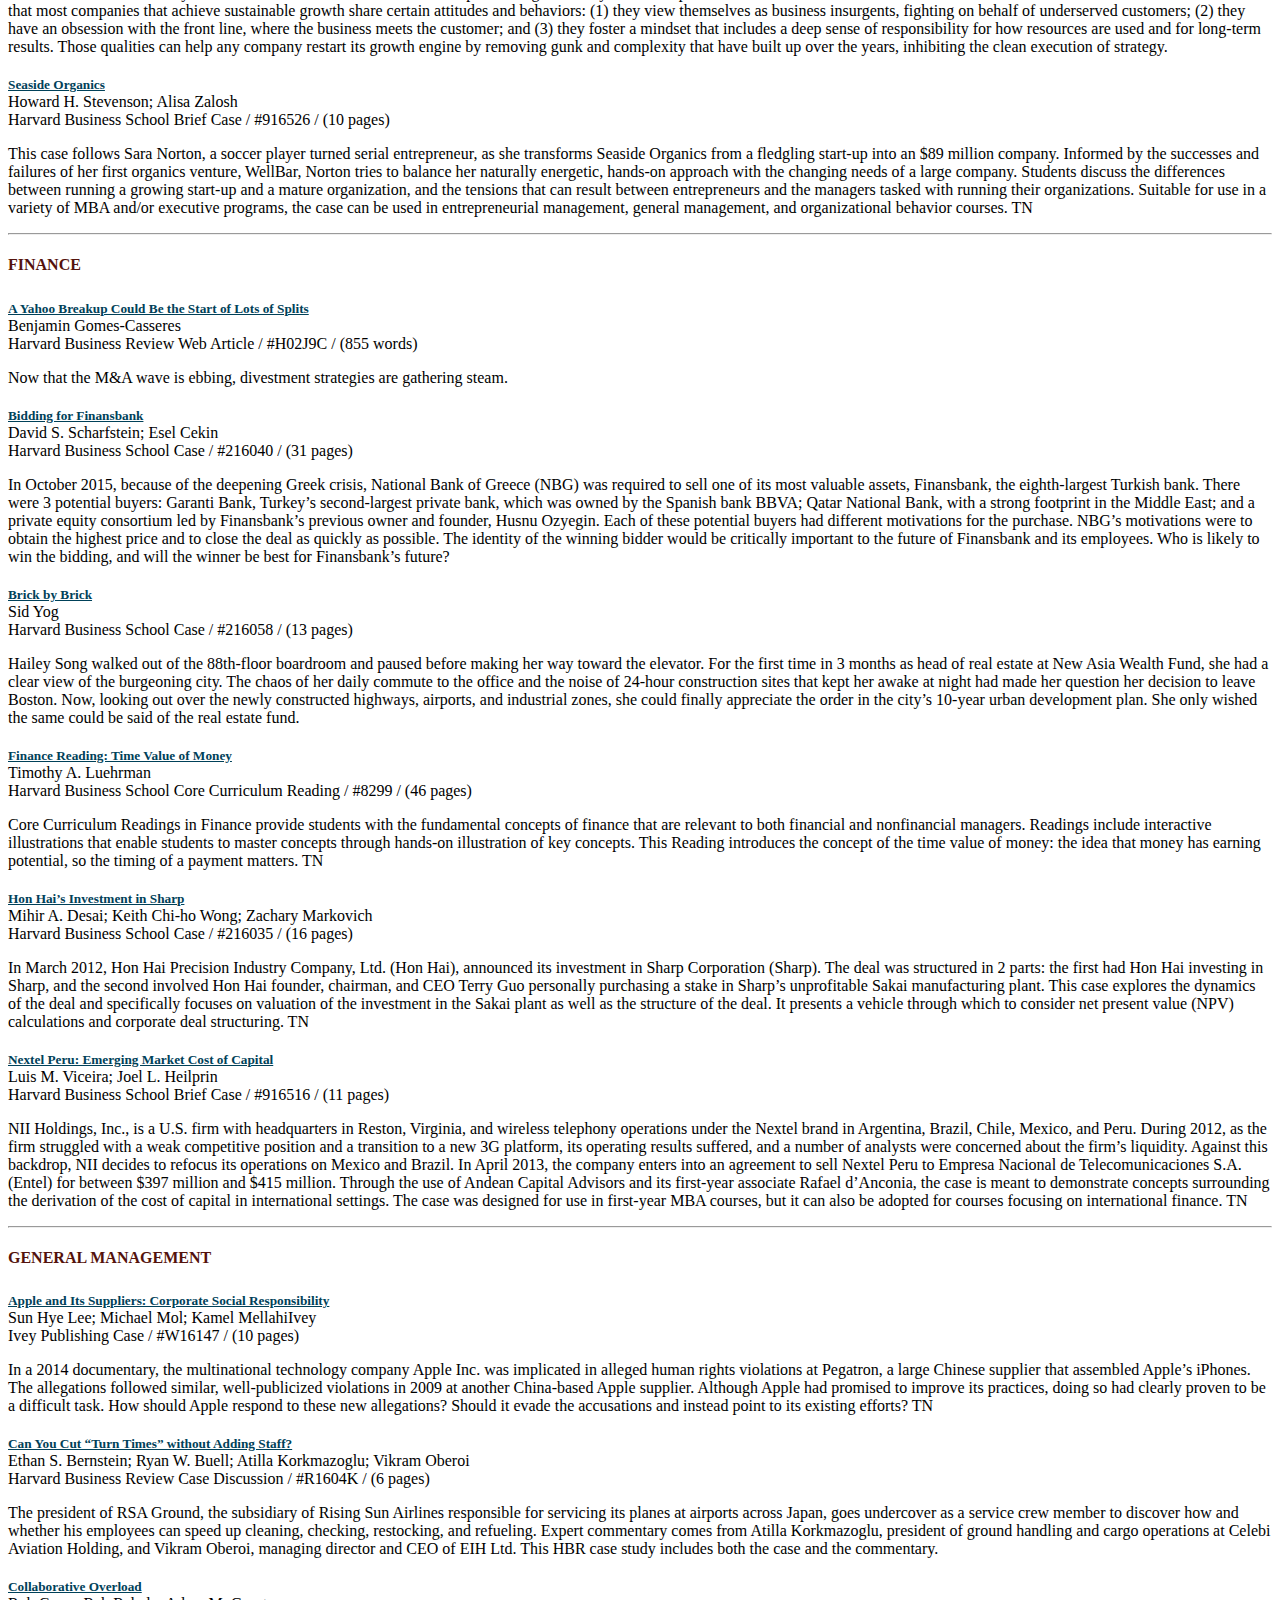
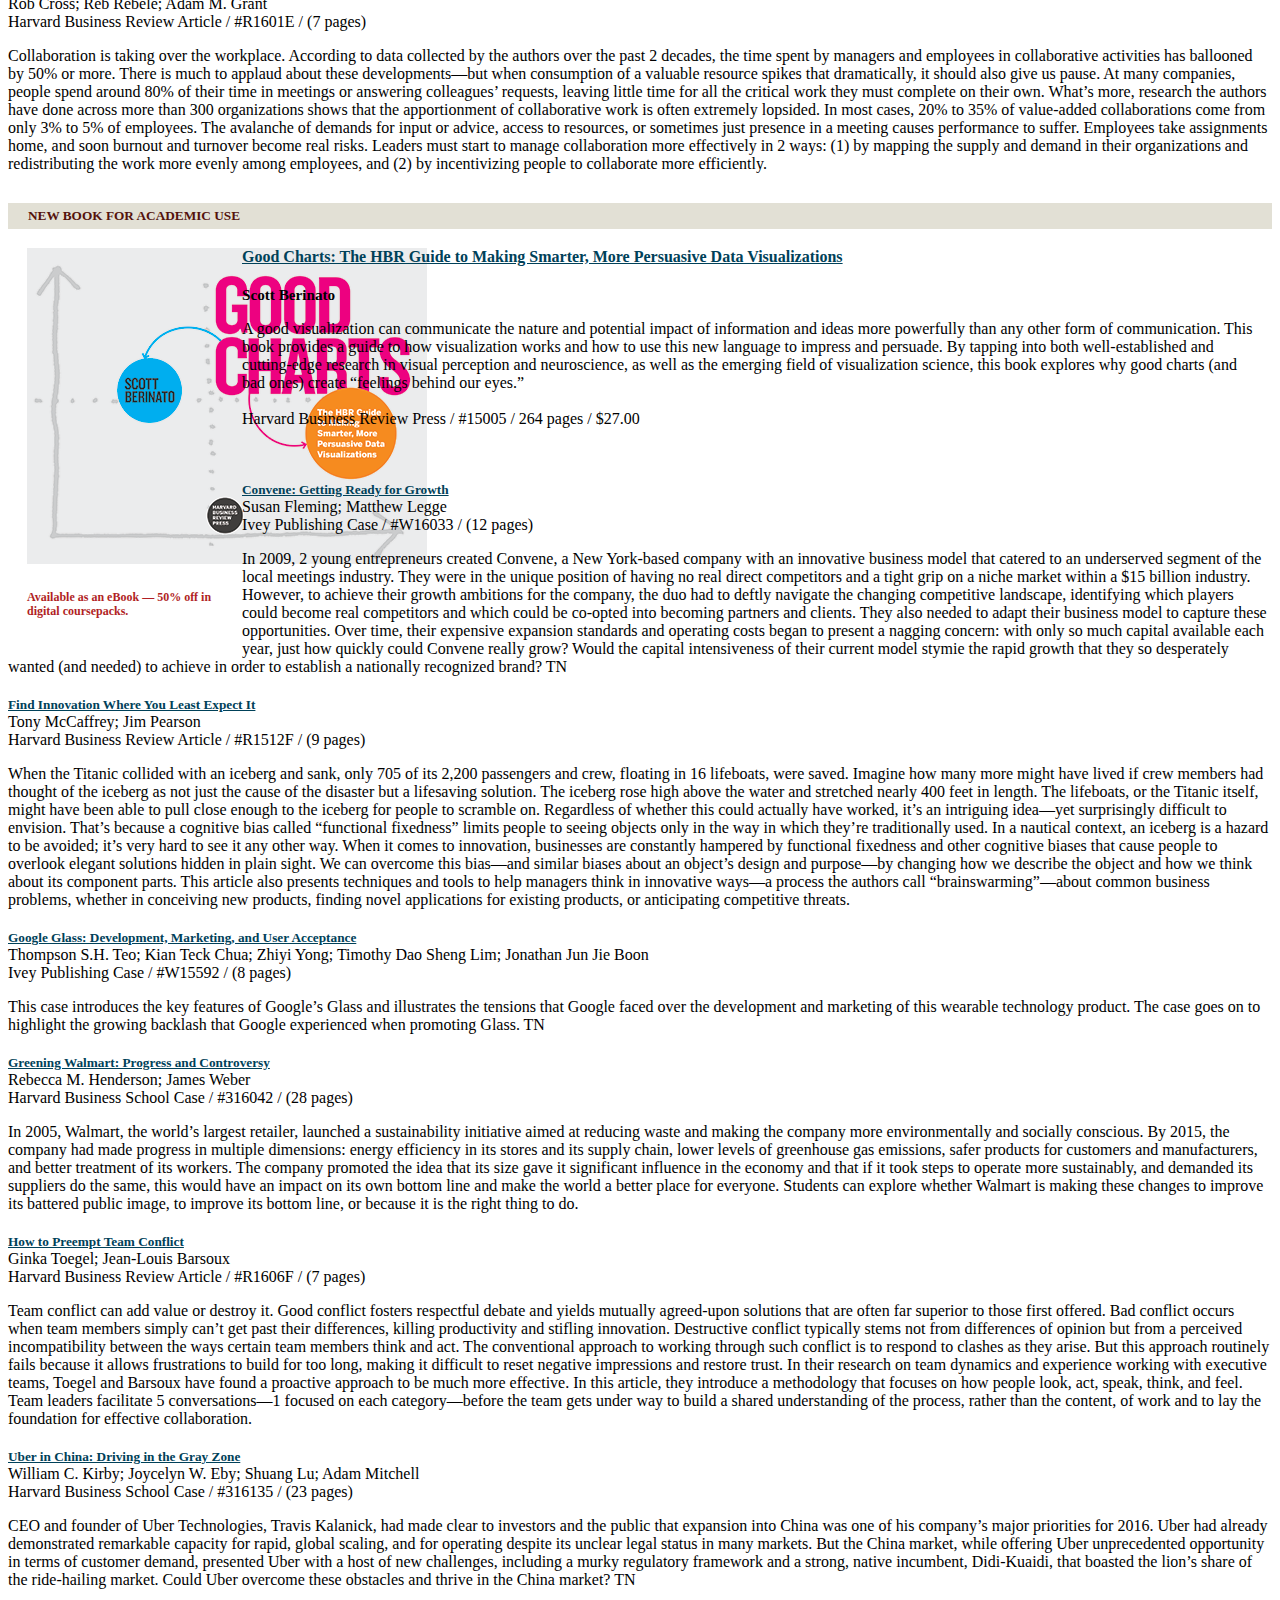
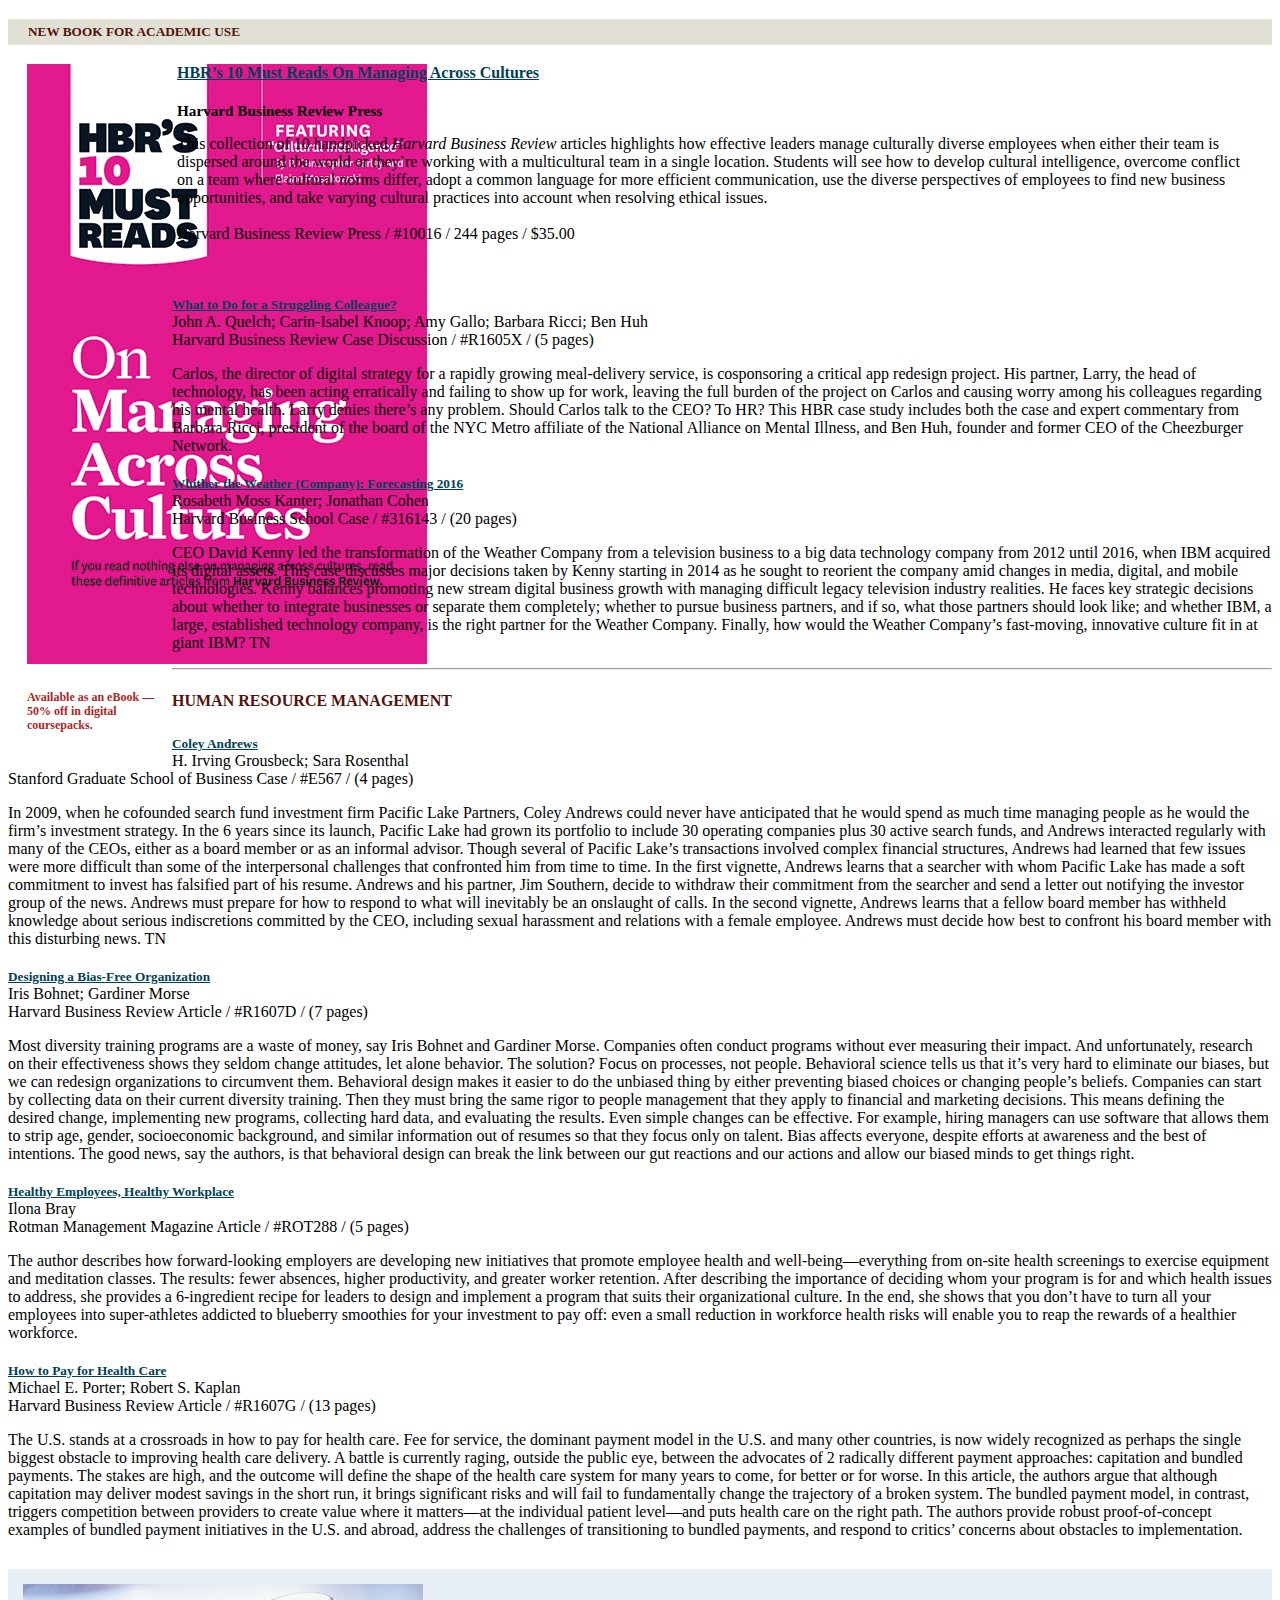
==== commit 9a312d61: "tuesday afternoon" ====
--- a/index.html
+++ b/index.html
@@ -13,129 +13,129 @@
   <link href="http://cb.hbsp.harvard.edu/cbmp/resources/marketing/css/eloqua/bootstrap-responsive.css" rel="stylesheet">      <link href="//maxcdn.bootstrapcdn.com/font-awesome/4.1.0/css/font-awesome.min.css" rel="stylesheet"> 	  <link href="http://cb.hbsp.harvard.edu/cbmp/resources/marketing/css/eloqua/tmn.css" rel="stylesheet">-  <style>- .navbar-inner {-	  background-image: url("http://hbsp.harvard.edu/he-main/resources/images/tmn/stripe_08c66ded223e9fa0389c2ae20459a723.png");-	  }-	  .nav-list > .active > a, .nav-list > .active > a:hover, .nav-list > .active > a:focus {-	  background-color: #00446A;  }--	  .btn-previssue{-	  color: #ffffff;-	  text-shadow: 0 -1px 0 rgba(0, 0, 0, 0.25);-	  background-color: #00446a;-	  *background-color: #00446a;-	 background-image: none;-	  border-color: #006daa #006daa #387038;-	  border-color: rgba(0, 0, 0, 0.1) rgba(0, 0, 0, 0.1) rgba(0, 0, 0, 0.25);-	}--	.btn-previssue:hover,-	.btn-previssue:focus,-	.btn-previssue:active,-	.btn-previssue.active,-	.btn-previssue.disabled,-	.btn-previssue[disabled] {-	  color: #ffffff;-	 background-color: #00446a;-	  *background-color: #00446a;-	}-	.btn-group.open .btn-previssue.dropdown-toggle {-	  background-color: #006daa;-	}--	h1{-	color: #333;-	font-size: 40.5px;-	font-weight: 200;-	}-	h2{-	color: #b11f25;-	font-size: 20.5px;-	font-weight: 900-	}--	h3{-	font-size: 28px;-	line-height: 30px;-	}-	h4{-    color: #54120c;-	text-transform: uppercase-    }---	h5.title{-	padding: 5px 0px 0px 0px;-	margin: 0;-	}--	h5.title a{-	color: #004159;-	}--	p.subtitle{-	padding: 0;-	margin: 0;-	}--	.pull-left{-		display: table-cell-	}--    .ad {-	padding: 0px;-	margin: 30px 0px;-	}--	.well a{-	color: #004159-	}--	.well p.muted{-	margin-left: 0px;-	padding-top: 5px;-	line-height: 120%;-	font-size: 95%-	}---	.ad-header{-	background-color: #e2e0d5;-	width: 100%;-	padding: 0px;-	}--	.ad-header h5{-	padding: 5px 20px;-	margin: 0px;-	text-transform: uppercase;-	color: #54120c-	}-	.ad-body{-	padding: 19px-	}-    .ad-body img{-	padding-bottom: 10px-	}---	h4.ccheader{-		padding: 10px 0px;-		color: #333333-	}--	#BalancedScorecard h5{-		color: #54120c-	}--    blockquote{border-left: none}--    @media print {-  .visible-print  { display: inherit !important; }-  .hidden-print   { display: none !important; }-}-+    <style>
+  	  .navbar-inner {
+  	  background-image: url("http://cb.hbsp.harvard.edu/cbmp/resources/marketing/images/tmn/stripe_banner.png");
+  	  }
+  	  .nav-list > .active > a, .nav-list > .active > a:hover, .nav-list > .active > a:focus {
+  	  background-color: #5c8727;  }
+
+  	  .btn-previssue{
+  	  color: #ffffff;
+  	  text-shadow: 0 -1px 0 rgba(0, 0, 0, 0.25);
+  	  background-color: #5c8727;
+  	  *background-color: #5c8727;
+  	 background-image: none;
+  	  border-color: #006daa #006daa #387038;
+  	  border-color: rgba(0, 0, 0, 0.1) rgba(0, 0, 0, 0.1) rgba(0, 0, 0, 0.25);
+  	}
+
+  	.btn-previssue:hover,
+  	.btn-previssue:focus,
+  	.btn-previssue:active,
+  	.btn-previssue.active,
+  	.btn-previssue.disabled,
+  	.btn-previssue[disabled] {
+  	  color: #ffffff;
+  	 background-color: #4c7020;
+  	  *background-color: #4c7020;
+  	}
+  	.btn-group.open .btn-previssue.dropdown-toggle {
+  	  background-color: #4c7020;
+  	}
+
+  	h1{
+  	color: #333;
+  	font-size: 40.5px;
+  	font-weight: 200;
+  	}
+  	h2{
+  	color: #b11f25;
+  	font-size: 20.5px;
+  	font-weight: 900
+  	}
+
+  	h3{
+  	font-size: 28px;
+  	line-height: 30px;
+  	}
+  	h4{
+      color: #54120c;
+  	text-transform: uppercase
+      }
+
+
+  	h5.title{
+  	padding: 5px 0px 0px 0px;
+  	margin: 0;
+  	}
+
+  	h5.title a{
+  	color: #004159;
+  	}
+
+  	p.subtitle{
+  	padding: 0;
+  	margin: 0;
+  	}
+
+  	.pull-left{
+  		display: table-cell
+  	}
+
+      .ad {
+  	padding: 0px;
+  	margin: 30px 0px;
+  	}
+
+  	.well a{
+  	color: #004159
+  	}
+
+  	.well p.muted{
+  	margin-left: 0px;
+  	padding-top: 5px;
+  	line-height: 120%;
+  	font-size: 95%
+  	}
+
+
+  	.ad-header{
+  	background-color: #e2e0d5;
+  	width: 100%;
+  	padding: 0px;
+  	}
+
+  	.ad-header h5{
+  	padding: 5px 20px;
+  	margin: 0px;
+  	text-transform: uppercase;
+  	color: #54120c
+  	}
+  	.ad-body{
+  	padding: 19px
+  	}
+      .ad-body img{
+  	padding-bottom: 10px
+  	}
+
+
+  	h4.ccheader{
+  		padding: 10px 0px;
+  		color: #333333
+  	}
+
+  	#BalancedScorecard h5{
+  		color: #54120c
+  	}
+
+      blockquote{border-left: none}
+
+      @media print {
+    .visible-print  { display: inherit !important; }
+    .hidden-print   { display: none !important; }
+  }
+
   </style><!-- HTML5 shim, for IE6-8 support of HTML5 elements -->   <!--[if lt IE 9]>       <script src="http://cb.hbsp.harvard.edu/cbmp/resources/marketing/js/eloqua/html5shiv.js"></script>@@ -161,7 +161,7 @@
     </div>   </div><!-- Subhead ================================================== -->-  <header class="subhead" id="overview" style="border-bottom: 8px solid #00446a; padding: 0 0 10px;">+  <header class="subhead" id="overview" style="border-bottom: 8px solid #5c8727; padding: 0 0 10px;">
     <div class="container"><img src="http://cb.hbsp.harvard.edu/cbmp/resources/marketing/images/tmn/header-generic.gif" alt="header"></div>   </header>   <!-- Wrap the rest of the page in another container to center all the content. -->@@ -172,15 +172,14 @@
         <div class="btn-group">           <button class="btn btn-previssue dropdown-toggle" data-toggle="dropdown" style="-webkit-border-top-left-radius: 0px; -webkit-border-top-right-radius: 0px; -moz-border-radius-topleft: 0px; -moz-border-radius-topright: 0px; border-top-left-radius: 0px; border-top-right-radius: 0px; border-top: 1px solid #00446a; box-shadow: none; text-transform: uppercase; font-weight: bold">           Previous Issues <span class="caret"></span></button>-       <ul class="dropdown-menu" role="menu" aria-labelledby="dropdownMenu">-	   <li><a tabindex="-1" href="http://academic.hbsp.harvard.edu/tmnspring15/"><i class="icon-file"></i> TMN Spring 2015</a>   </li>-	   <li><a tabindex="-1" href="http://academic.hbsp.harvard.edu/tmnfall14/"><i class="icon-file"></i> TMN Fall 2014</a>   </li>-    <li><a tabindex="-1" href="http://academic.hbsp.harvard.edu/tmnspring14/"><i class="icon-file"></i> TMN Spring 2014</a>   </li>-	<li><a tabindex="-1" href="http://academic.hbsp.harvard.edu/tmnfall13/"><i class="icon-file"></i> TMN Fall 2013</a>   </li>-    <li><a tabindex="-1" href="http://cb.hbsp.harvard.edu/cbmp/resources/marketing/docs/M16471_TMN_Spring_2013.pdf"><i class="icon-file"></i> TMN Spring 2013</a>   </li>-    <li><a tabindex="-1" href="http://cb.hbsp.harvard.edu/cbmp/resources/marketing/docs/M11708_TMN_Fall_2012.pdf"><i class="icon-file"></i> TMN Fall 2012</a>  </li>-    <li><a tabindex="-1" href="http://cb.hbsp.harvard.edu/cbmp/resources/marketing/docs/TMN_Spring_2012.pdf"><i class="icon-file"></i> TMN Spring 2012</a>  </li>-+       <ul class="dropdown-menu" role="menu" aria-labelledby="dropdownMenu">
+         <li><a tabindex="-1" href="http://academic.hbsp.harvard.edu/tmnspring15/"><i class="icon-file"></i> TMN Spring 2016</a></li>
+        <li><a tabindex="-1" href="http://academic.hbsp.harvard.edu/tmnfall15/"><i class="icon-file"></i> TMN Fall 2015</a></li>
+	     <li><a tabindex="-1" href="http://academic.hbsp.harvard.edu/tmnspring15/"><i class="icon-file"></i> TMN Spring 2015</a> </li>
+	     <li><a tabindex="-1" href="http://academic.hbsp.harvard.edu/tmnfall14/"><i class="icon-file"></i> TMN Fall 2014</a></li>
+      <li><a tabindex="-1" href="http://academic.hbsp.harvard.edu/tmnspring14/"><i class="icon-file"></i> TMN Spring 2014</a></li>
+    	<li><a tabindex="-1" href="http://academic.hbsp.harvard.edu/tmnfall13/"><i class="icon-file"></i> TMN Fall 2013</a></li>
+
     </ul>         </div>       </div>@@ -189,23 +188,23 @@
            <li>             <h4 class="" style="font-size: 150%; text-transform: uppercase; padding: 0px; margin: 0px;"><a style="text-decoration: none; color: #333333" class="scroll" href="#top">FALL-              <span style="font-weight: normal">2015</span></a></h4>+              <span style="font-weight: normal">2016</span></a></h4>
           </li>           <li class="divider"></li>           <li>             <label style="line-height: 12px;" class="tree-toggle nav-header">Features</label>             <ul class="nav nav-list tree">               <li>-                <a class="scroll" href="#one">Marketing Simulation: Conjoint Analysis</a>-              </li>-              <li>-                <a class="scroll" href="#two">Case Flash Forward</a>-              </li>-              <li><a class="scroll" href="#three">New Multimedia Cases</a></li>-  			   <li><a class="scroll" href="#four">Undergraduate Curriculum Maps</a></li>-  			   <li><a class="scroll" href="#five">Mobile App for Students</a></li>-			  <li><a class="scroll" href="#six">New Partner Case Collections</a></li>-+                <a class="scroll" href="#one">New Venture Exercise: The Food Truck Challenge</a>
+              </li>+              <li>+                <a class="scroll" href="#two">New Case Flash Forwards</a>
+              </li>
+              <li><a class="scroll" href="#three">Motivating Students for Case Method Learning</a></li>
+
+              <li><a class="scroll" href="#four">Intro-Level Curriculum Maps</a></li>
+   			   <li><a class="scroll" href="#five">Web Articles from HBR.org</a></li>
+
             </ul>           </li>           <li class="divider"></li>@@ -274,120 +273,189 @@
        </div>       <div class="span9 content">-        <section id="one">+        <section id="one">
 		<span style="color: #b11f25; font-size: 20px;  font-weight: bold; text-transform: uppercase">New!</span>             <h1><a href="https://cb.hbsp.harvard.edu/cbmp/product/515713-HTM-ENG" target="_blank">New Venture Exercise: The Food Truck Challenge </a></h1> 			<h4>Students Learn Trade-Offs Between Analysis, Experimentation, and Scale</h4>  		<div class="row">-			<div class="span5">- 			 <p><strong style="text-transform: uppercase; color: #333">THE FOOD TRUCK CHALLENGE</strong> is a short, competitive exercise that teaches students the value of learning by doing, prototyping, and being willing to fail. Created by Michael A. Roberto, author of the best-selling <em>Leadership and Team: Everest Simulation</em>, the exercise covers the challenging trade-offs that leaders face as they launch a new business, product, or service. </p>+			<div class="span5">
+  			 <p><strong style="text-transform: uppercase; color: #333">THE FOOD TRUCK CHALLENGE</strong> is a short, competitive exercise that teaches students the value of learning by doing, prototyping, and being willing to fail. Created by Michael A. Roberto, author of the best-selling <em>Leadership and Team: Everest Simulation</em>, the exercise covers the challenging trade-offs that leaders face as they launch a new business, product, or service. </p>
       <p>As students try to run a successful food truck in the fictional city of Boomtown, they work individually or in teams to achieve maximum revenue over 5 simulated weeks. In each round, students make decisions in hopes of finding the best menu- location combination and yielding the highest sales. They begin by analyzing market data and making a plan, but must then decide whether to (a) go to scale right away with the food truck, (b) conduct further research and analysis, or (c) experiment with a low-capacity pushcart. In the class debrief, students learn about the trade-offs between analysis, experimentation, and scale.</p>-      <p>The Food Truck Challenge is <strong>ideal for discussions of innovation, product development, design thinking, lean start-up, entrepreneurship, strategy, marketing, and organizational learning.</strong> It requires no student prework and can be played in 20-30 minutes on a computer, tablet, or mobile phone.</p>-		<p class="muted">Michael A. Roberto / Multi-player or Single-player / Seat time: 20-30 minutes / #7201  / <span class="label">TN</span>-</p>-+
+
 			</div>-+      <div class="span4">
+        <img src="assets/img/fall2016_FoodTruck_Map.png" style="vertical-align: middle; padding-top: 10px" />
+
+      </div>
   		</div>-+
+  <div class="row">
+    <div class="span9">
+    <p>The Food Truck Challenge is <strong>ideal for discussions of innovation, product development, design thinking, lean start-up, entrepreneurship, strategy, marketing, and organizational learning.</strong> It requires no student prework and can be played in 20-30 minutes on a computer, tablet, or mobile phone.</p>
+		<p class="muted">Michael A. Roberto / Multi-player or Single-player / Seat time: 20-30 minutes / #7201  / <span class="label">TN</span>
+</p>
+    </span>
+  </div>
 		  </section>        <hr class="featurette-divider" id="two">    	<section id="wharton_sims">-  	<span style="color: #b11f25; font-size: 20px; font-weight: bold; text-transform: uppercase">New!</span>-  	<h3><a href="https://cb.hbsp.harvard.edu/cbmp/search?term=Case+Flash+Forward&elqaid=73&elqat=2&elqTrackId=cd405751ffdc49e5bc71406d171fb7bd" target="_blank">Case Flash Forward</a></h3>-  		 <h4>Updates to Cases</h4>-    <!-- <img src="https://cb.hbsp.harvard.edu/cbmp/resources/marketing/images/tmn/NEW-TWCO-image.png" style="padding: 10px 0px"/> -->-  	<p>Each Case Flash Forward provides a  2-3-page update of key changes at a particular company since it was covered in a related case study.-  </p>----   <p><strong>Case Flash Forwards update cases-  including:</strong></p>---<h5>Accounting</h5>-<p>-<a href="http://cb.hbsp.harvard.edu/cbmp/product/6059-PDF-ENG" target="_blank">Delta Air Lines</a> <br />-<a href="http://cb.hbsp.harvard.edu/cbmp/product/8600-PDF-ENG" target="_blank">Microsoft’s Financial Reporting Strategy</a>-</p>-<h5>Finance</h5>-<p>-<a href="http://cb.hbsp.harvard.edu/cbmp/product/8577-PDF-ENG" target="_blank">Cost of Capital at Ameritrade</a><br />-<a href="http://cb.hbsp.harvard.edu/cbmp/product/8589-PDF-ENG" target="_blank">Debt Policy at UST, Inc</a><br />-<a href="http://cb.hbsp.harvard.edu/cbmp/product/8599-PDF-ENG" target="_blank">Dividend Policy at Linear Technology</a></p>-<h5>Marketing</h5>-<p>-<a href="http://cb.hbsp.harvard.edu/cbmp/product/8582-PDF-ENG" target="_blank">JetBlue Airways: Starting from Scratch</a><br />-<a href="http://cb.hbsp.harvard.edu/cbmp/product/8620-PDF-ENG" target="_blank">The New York Times Paywall</a><br />-<a href="http://cb.hbsp.harvard.edu/cbmp/product/8593-PDF-ENG" target="_blank">Lenovo: Building a Global Brand</a><br />-<a href="http://cb.hbsp.harvard.edu/cbmp/product/8596-PDF-ENG" target="_blank">Snapple</a>-</p>-<h5>Operations Management</h5>-<a href="http://cb.hbsp.harvard.edu/cbmp/product/8618-PDF-ENG" target="_blank">Innovation at 3M Corporation</a><br />-<a href="http://cb.hbsp.harvard.edu/cbmp/product/8566-PDF-ENG" target="_blank">Pharmacy Service Improvement at CVS</a></p>-<h5>Strategy</h5>-<a href="http://cb.hbsp.harvard.edu/cbmp/product/8618-PDF-ENG" target="_blank">Cola Wars Continue: PepsiCo</a><br />-<a href="http://cb.hbsp.harvard.edu/cbmp/product/8595-PDF-ENG" target="_blank">Haier Group</a><br />-<a href="http://cb.hbsp.harvard.edu/cbmp/product/8590-PDF-ENG" target="_blank">HTC Corp.</a><br />-<a href="http://cb.hbsp.harvard.edu/cbmp/product/8594-PDF-ENG" target="_blank">Responding to the Wii?</a><br />-<a href="http://cb.hbsp.harvard.edu/cbmp/product/8602-PDF-ENG" target="_blank">Teva Pharmaceuticals Industries, Ltd.</a>--</p>----      	 <blockquote style="background-color: #e8eef4; border-left: 5px solid #80a1b6;  margin-top: 15px; padding: 12px; ">--  		  <span style=" font-size: 90%;">	  <h5 style="text-transform: uppercase; font-size: 85%; color: #b11f25; padding: 0px; margin: 0px; ">-          <a href="https://cb.hbsp.harvard.edu/cbmp/search?term=Case+Flash+Forward&elqaid=73&elqat=2&elqTrackId=b3ec68cbcb2f4019b66cd696fd004bac" target="_blank">SEE MORE CASE FLASH FORWARDS</a></h5>--                  </span>-                  </blockquote>--       </section>-+
+
+		 	<div style=" ">
+
+	  <div class="row">
+	    <div class="span8" style="padding-top: 20px;  ">
+          	<span style="color: #b11f25; font-size: 20px; font-weight: bold; text-transform: uppercase">New!</span>
+
+          	<h3><a href="https://cb.hbsp.harvard.edu/cbmp/search?term=Case+Flash+Forward&elqaid=73&elqat=2&elqTrackId=cd405751ffdc49e5bc71406d171fb7bd" target="_blank">Case Flash Forward</a></h3>
+
+		  		 <h4>Updates to Cases</h4>
+    <!-- <img src="https://cb.hbsp.harvard.edu/cbmp/resources/marketing/images/tmn/NEW-TWCO-image.png" style="padding: 10px 0px"/> -->
+  	<p>Each Case Flash Forward provides a  2-3-page update of key changes at a particular company since it was covered in a related case study.
+  </p>
+
+
+
+   <p><strong>Case Flash Forwards update cases
+  including:</strong></p>
+
+		</div>
+	  </div>
+ <div class="row">
+  <div class="span4" style="padding-top:  0px;">
+
+<h5>Accounting</h5>
+<p>
+<a href="http://cb.hbsp.harvard.edu/cbmp/product/6059-PDF-ENG" target="_blank">Delta Air Lines</a> <br />
+<a href="http://cb.hbsp.harvard.edu/cbmp/product/8600-PDF-ENG" target="_blank">Microsoft’s Financial Reporting Strategy</a>
+</p>
+<h5>Finance</h5>
+<p>
+<a href="http://cb.hbsp.harvard.edu/cbmp/product/8577-PDF-ENG" target="_blank">Cost of Capital at Ameritrade</a><br />
+<a href="http://cb.hbsp.harvard.edu/cbmp/product/8589-PDF-ENG" target="_blank">Debt Policy at UST, Inc</a><br />
+<a href="http://cb.hbsp.harvard.edu/cbmp/product/8599-PDF-ENG" target="_blank">Dividend Policy at Linear Technology</a></p>
+<h5>Marketing</h5>
+<p>
+<a href="http://cb.hbsp.harvard.edu/cbmp/product/8582-PDF-ENG" target="_blank">JetBlue Airways: Starting from Scratch</a><br />
+<a href="http://cb.hbsp.harvard.edu/cbmp/product/8620-PDF-ENG" target="_blank">The New York Times Paywall</a><br />
+<a href="http://cb.hbsp.harvard.edu/cbmp/product/8593-PDF-ENG" target="_blank">Lenovo: Building a Global Brand</a><br />
+<a href="http://cb.hbsp.harvard.edu/cbmp/product/8596-PDF-ENG" target="_blank">Snapple</a>
+</p>
+
+   </div>
+    <div class="span4 offset1" style="padding-top:  0px; ">
+
+          <h5>Operations Management</h5>
+    <a href="http://cb.hbsp.harvard.edu/cbmp/product/8618-PDF-ENG" target="_blank">Innovation at 3M Corporation</a><br />
+    <a href="http://cb.hbsp.harvard.edu/cbmp/product/8566-PDF-ENG" target="_blank">Pharmacy Service Improvement at CVS</a></p>
+    <h5>Strategy</h5>
+    <a href="http://cb.hbsp.harvard.edu/cbmp/product/8618-PDF-ENG" target="_blank">Cola Wars Continue: PepsiCo</a><br />
+    <a href="http://cb.hbsp.harvard.edu/cbmp/product/8595-PDF-ENG" target="_blank">Haier Group</a><br />
+    <a href="http://cb.hbsp.harvard.edu/cbmp/product/8590-PDF-ENG" target="_blank">HTC Corp.</a><br />
+    <a href="http://cb.hbsp.harvard.edu/cbmp/product/8594-PDF-ENG" target="_blank">Responding to the Wii?</a><br />
+    <a href="http://cb.hbsp.harvard.edu/cbmp/product/8602-PDF-ENG" target="_blank">Teva Pharmaceuticals Industries, Ltd.</a>
+
+          </p>
+
+      	 <blockquote style="background-color: #e8eef4; border-left: 5px solid #80a1b6;  margin-top: 20px; padding: 12px; ">
+
+  		  <span style=" font-size: 90%;">	  <h5 style="text-transform: uppercase; font-size: 85%; color: #b11f25; padding: 0px; margin: 0px; ">
+          <a href="https://cb.hbsp.harvard.edu/cbmp/search?term=Case+Flash+Forward&elqaid=73&elqat=2&elqTrackId=b3ec68cbcb2f4019b66cd696fd004bac" target="_blank">SEE MORE CASE FLASH FORWARDS</a></h5>
+
+                  </span>
+                  </blockquote>
+
+  </div>
+ </div>
+</div>
+
+
++       </section>+      <hr class="featurette-divider" id="two">
+
         <section id="one">--            <h1><a href="https://cb.hbsp.harvard.edu/cbmp/product/515713-HTM-ENG" target="_blank">Motivating Students for Case Method Learning-</a></h1>-			<h4>Encourage Students to Prepare and Discuss Cases </h4>--- 			 <p>Motivating students to prepare for class and participate in discussions is a challenge many instructors face. William Ellet, adjunct professor of management communication at Brandeis International Business School and facilitator of Harvard Business Publishing’s Case Method Teaching Seminars, has compiled a list of best practices through which instructors can motivate students to prepare cases and participate in discussions. Originally starting as a conversation at the Teaching Post—HBP's forum for case instructors to discuss teaching techniques—the abbreviated list below combines Ellet's ideas with contributions from a few of his peers. </p>-       <p>Visit the Teaching Post to see comments from other instructors on this topic and other case method topics: teachingpost.hbsp.harvard.edu   </p>-		<p class="muted">Michael A. Roberto / Multi-player or Single-player / Seat time: 20-30 minutes / #7201  / <span class="label">TN</span>-</p>+
+    <div class="row">
+   <div class="span7">
+
+            <h3><a href="https://cb.hbsp.harvard.edu/cbmp/product/515713-HTM-ENG" target="_blank">Motivating Students for Case Method Learning</a></h3>
+    			<h4>Encourage Students to Prepare and Discuss Cases </h4>
+    <p>Motivating students to prepare for class and participate in discussions is a challenge many instructors face. William Ellet, adjunct professor of management communication at Brandeis International Business School and facilitator of Harvard Business Publishing’s Case Method Teaching Seminars, has compiled a list of best practices through which instructors can motivate students to prepare cases and participate in discussions. Originally starting as a conversation at the Teaching Post—HBP's forum for case instructors to discuss teaching techniques—the abbreviated list below combines Ellet's ideas with contributions from a few of his peers. </p>
+</div>
+<div class="span2"><img src="assets/img/fall2016-Bill_Ellet.png" style="max-width: 90%" /></div>
+
+    </div>
++
  		 	<div style=" ">  	  <div class="row">-	    <div class="span8" style="padding-top: 20px;  ">-			<h3><a href="http://hbsp.harvard.edu/list/partners" target="_blank">New Partner Case Collections</a></h3>-			<p>Harvard Business Publishing distributes content from many case writing institutions, and the collection continues to grow. Cases from each partner collection are accompanied by Teaching Notes. New partner collections include:-</p>-		</div>-	  </div>- <div class="row">-  <div class="span4" style="padding-top: 20px;">---   </div>-    <div class="span4 offset1" style="padding-top: 20px; ">---  </div>- </div>+      <div class="span4" style="padding-top:  0px;">
+        <h5>Persuasion:</h5>
+        <ul>
+       <li>Introduce students to case method and how they benefit from it</li>
+       <li>Emphasize how thinking on their feet and learning to draw conclusions benefits their career </li>
+       <li>Address and empathize with students’ anxiety about case analysis and participation</li>
+       <li>Show enthusiasm (if you aren’t enthusiastic, students won’t be)</li>
+        </ul>
+
+        <h5>Class Participation Grades:</h5>
+      <ul>
+      <li>Make clear the percentage of overall grade tied to participation</li>
+      <li>Share the criteria you will use to grade participation</li>
+      <li>Try a higher percentage and evaluate the effect</li>
+      </ul>
+        <h5>Study Groups:</h5>
+      <ul>
+      <li>Organize students into small groups to discuss a case before class</li>
+      <li>Groups can meet virtually (e.g., Skype)</li>
+      </ul>
+      <h5>Pre-Class Writing Assignments:</h5>
+      <ul>
+      <li>Usually results in a higher level of preparation</li>
+      <li>Assigning a few questions is better than many</li>
+      <li>Before assigning the first case, explain to students how to use the questions in case analysis</li>
+      <li>Experiment with grading assignments or simply providing feedback</li>
+    </ul>
+		</div>
+    <div class="span4 offset1" style="padding-top:  0px;">
+
+
+      <h5>Relevant and Short Cases:</h5>
+      <ul>
+      <li>Relevant cases don’t have to be new or recent</li>
+      <li>When using an older case, explain the relevance of the business situation before students prepare it</li>
+      <li>Shorter cases can be easier for students to digest</li>
+      </ul>
+      <h5>Presentations and Debates:</h5>
+      <ul>
+      <li>Preassign groups of students to give analysis of a case in class</li>
+      <li>Preassign groups to take opposite sides of the case’s main issue and present them in class; assign other students to ask questions of opposing sides</li>
+      </ul>
+      <h5>Group Assignments in Class:</h5>
+      <ul>
+      <li>Assign groups when students come to class; ask them to establish a position on the case’s main issue and provide key supporting evidence; have groups present</li>
+      <li>Assign groups to study specific aspects of the case and report back to entire class (e.g., What financial facts are relevant to the decision the protagonist must make?)</li>
+      </ul>
+      <blockquote style="background-color: #e8eef4; border-left: 5px solid #80a1b6;  margin-top: 20px; padding: 12px; ">
+
+     <span style=" font-size: 90%; line-height: 110%">Visit the Teaching Post to see comments from other instructors on this topic and other case method topics: <a href="https://teachingpost.hbsp.harvard.edu">teachingpost.hbsp.harvard.edu</a>
+               </span>
+               </blockquote>
+	  </div>
 </div> --+
+
  		  </section> @@ -402,8 +470,8 @@
  		    <hr class="featurette-divider" id="four"> 	<section id="curriculummaps">-		<h3><a href="https://cb.hbsp.harvard.edu/cbmp/pages/content/intromaps" target="_blank">Undergraduate Curriculum Maps</a></h3>-		<h4>RECOMMENDED ITEMS FOR UNDERGRADUATE COURSES</h4>+		<h3><a href="https://cb.hbsp.harvard.edu/cbmp/pages/content/intromaps" target="_blank">Intro-Level Curriculum Maps</a></h3>
+		<h4>For Undergraduate and MBA Courses</h4>
   @@ -412,7 +480,7 @@
 			 <img src="http://cb.hbsp.harvard.edu/cbmp/resources/marketing/images/tmn/signpost_red.png" /> 			</div> 		<div class="span6">-			<p>Curriculum maps provide an easy way to find course material for use in undergraduate business courses. These maps suggest an array of HBP course materials including cases, articles, <em>Core Curriculum</em> Readings, simulations, and more. Maps are available for undergraduate-level courses in:</p>+			<p>Curriculum maps provide an easy way to find course material for use in undergraduate business courses. These maps suggest an array of HBP course materials including cases, articles, <em>Core Curriculum</em> Readings, simulations, and more. Maps are available for undergraduate-level courses in: </p>
 			<ul> 				<li>Entrepreneurship</li> 				<li>Finance</li>@@ -438,120 +506,118 @@
 				  <!-- IPAD -->    <hr class="featurette-divider" id="five"> --- 	<section id="five">-	<div style=" ">--	  <div class="row">-	    <div class="span8" style="padding-top: 20px;  ">-			<h3><a href="http://hbsp.harvard.edu/list/partners" target="_blank">New Partner Case Collections</a></h3>-			<p>Harvard Business Publishing distributes content from many case writing institutions, and the collection continues to grow. Cases from each partner collection are accompanied by Teaching Notes. New partner collections include:-</p>-		</div>-	  </div>-	  <div class="row">-  <div class="span4" style="padding-top: 20px;">-	<h4 style="padding: 10px 0px"><a href="https://cb.hbsp.harvard.edu/cbmp/search?navigation=605198" target="_blank">WDI Publishing, University of Michigan</a></h4>-	<p>The 30+ cases in this collection cover-all core business disciplines, with an-emphasis on Social Enterprise. It includes a growing selection of cases focused on social impact, sustainable development, and private-sector solutions in low-income markets.-Cases include:--</p>---	<h5>Business Ethics</h5>- <p><a href="http://cb.hbsp.harvard.edu/cbmp/product/W92C29-PDF-ENG" target="_blank">BP: Beyond Petroleum? </a> <span class="label">TN</span>- </p>- <p><a href="http://cb.hbsp.harvard.edu/cbmp/product/W94C15-PDF-ENG" target="_blank">What Is Water Worth?: Nestlé Walks-a Fine Line</a> <span class="label">TN</span>- </p>----<h5>Information Technology</h5>-<p><a href="http://cb.hbsp.harvard.edu/cbmp/product/W04C43-PDF-ENG" target="_blank">Uber Technologies, Inc.:-Global Strategies, Local Challenges</a> <span class="label">TN</span>- </p>---<h5>Strategy</h5>-<p>-<a href="http://cb.hbsp.harvard.edu/cbmp/product/W92C26-PDF-ENG" target="_blank">Google Energy Shifts into Renewables</a> <span class="label">TN</span>- </p>-<p>-<a href="http://cb.hbsp.harvard.edu/cbmp/product/W93C71-PDF-ENG" target="_blank">Whole Foods Market: A Luxury Grocer-in Detroit?</a> <span class="label">TN</span>- </p>-- <h5>Social Enterprise</h5>-<p>-<a href="http://cb.hbsp.harvard.edu/cbmp/product/W93C24-PDF-ENG" target="_blank">Sproxil: Saving Lives Through Technology and Social Enterprise-</a> <span class="label">TN</span>- </p>- <p>-<a href="http://cb.hbsp.harvard.edu/cbmp/product/W93C13-PDF-ENG" target="_blank">Building a Scalable Business with Small-Holder Farmers in Kenya: Honey Care’s Beekeeping Model </a> <span class="label">TN</span>- </p>---   </div>-    <div class="span4 offset1" style="padding-top: 20px; ">---	<h4 style="padding: 10px 0px"><a href="https://cb.hbsp.harvard.edu/cbmp/search?navigation=605166" target="_blank">Indian Institute of Management - Ahmedabad</a></h4>--<p>Multimedia cases are available in Operations Management and Organizational Behavior, as is-an online tutorial in Accounting. Cases include:-</p>--<h5>Accounting</h5>---  <p>-<a href="http://cb.hbsp.harvard.edu/cbmp/product/A00001-PDF-ENG" target="_blank">Spark Publishing and Printing House: Short-Run Managerial Decision Raises-a ‘Hamlet-Like’ Dilemma  </a> <span class="label">TN</span>- </p>-- <h5>General Management</h5>---   <p>-<a href="http://cb.hbsp.harvard.edu/cbmp/product/A00010-PDF-ENG" target="_blank"> Dr. Narendran’s Dilemma</a> <span class="label">TN</span>- </p>--  <h5>International Business</h5>-   <p>-<a href="http://cb.hbsp.harvard.edu/cbmp/product/A00006-PDF-ENG" target="_blank"> Lupin’s Foray into Japan </a> <span class="label">TN</span>- </p>---<h5>Organizational Behavior</h5>--<p><a href="http://cb.hbsp.harvard.edu/cbmp/product/A00003-PDF-ENG" target="_blank">Ramesh and Gargi (A) </a> <span class="label">TN</span>- </p>- <h5>Strategy</h5>-<p><a href="http://cb.hbsp.harvard.edu/cbmp/product/A00008-PDF-ENG" target="_blank">Prayas by Sanofi-Aventis in India:-Making Healthcare Accessible to the Bottom of the Pyramid </a> <span class="label">TN</span>- </p>----<p>-         	 <blockquote style="background-color: #e8eef4; border-left: 5px solid #80a1b6;  margin-top: 15px; padding: 12px; ">-				  <h5 style="text-transform: uppercase; font-size: 85%; color: #b11f25; padding: 0px; margin: 0px; ">SEE ALL PARTNER CASE COLLECTIONS AT: </h5>-		  <p style=" font-size: 90%;"> <a style="font-weight: bold" href="http://hbsp.harvard.edu/list/partners" target="_blank">hbsp.harvard.edu/list/partners</a>-                </p>-                </blockquote>--  </div>-     </div>-	 </div>-        </section>-+   <section id="wharton_sims">+
+
+
+
+
+     <div style=" ">
+
+   <div class="row">
+     <div class="span8" style="padding-top: 20px;  ">
+
+           <h3><a href="https://cb.hbsp.harvard.edu/cbmp/search?term=Case+Flash+Forward&elqaid=73&elqat=2&elqTrackId=cd405751ffdc49e5bc71406d171fb7bd" target="_blank">Web Articles from HBR.org </a></h3>
+
+          <h4>Now in Digital Coursepacks</h4>
+   <!-- <img src="https://cb.hbsp.harvard.edu/cbmp/resources/marketing/images/tmn/NEW-TWCO-image.png" style="padding: 10px 0px"/> -->
+   <p>Web articles from Harvard Business Review are now available to instructors on the Harvard Business Publishing for Educators web site. Originally published online at hbr.org, these articles can now be assigned in coursepacks for students on hbsp.harvard.edu.
+ </p>
+ <p>Over 3,500 web articles from hbr.org, dating back to 2014, are available across 18 disciplines. In addition, new web
+articles will be available on the Educators web site as they are published.
+</p>
+
+
+
+  <p><strong>Popular Articles from hbr.org include:</strong></p>
+
+   </div>
+   </div>
+ <div class="row">
+ <div class="span4" style="padding-top:  0px;">
+
+ <h5>General Management</h5>
+ <p>
+ <a href="http://cb.hbsp.harvard.edu/cbmp/product/2087-PDF-ENG" target="_blank">A Refresher on Regression Analysis</a> <br />
+ <a href="http://cb.hbsp.harvard.edu/cbmp/product/H02FP8-PDF-ENG" target="_blank"> 5 Essential Principles for Understanding Analytics</a> <br />
+ <a href="http://cb.hbsp.harvard.edu/cbmp/product/H02IMC-PDF-ENG" target="_blank">Proof That Positive Work Cultures Are More Productive</a> <br />
+ <a href="http://cb.hbsp.harvard.edu/cbmp/product/H02GRA-PDF-ENG" target="_blank">What Separates High-Performing Leaders from Average Ones </a> </p>
+
+
+  </p>
+ <h5>Human Resource Management</h5>
+ <p>
+   <a href="http://cb.hbsp.harvard.edu/cbmp/product/H02DTW-PDF-ENG" target="_blank">How an Accounting Firm Convinced Its Employees They Could Change the World</a> <br />
+   <a href="http://cb.hbsp.harvard.edu/cbmp/product/H00UJX-PDF-ENG" target="_blank">How to Negotiate with Someone More Powerful Than You</a> <br />
+   <a href="http://cb.hbsp.harvard.edu/cbmp/product/H02IOY-PDF-ENG" target="_blank">What Amazing Bosses Do Differently</a> <br />
+   <a href="http://cb.hbsp.harvard.edu/cbmp/product/H02BW4-PDF-ENG" target="_blank">Why More and More Companies Are Ditching Performance Ratings</a> <br />
+
+ <h5>Information Technology</h5>
+ <p>
+   <a href="http://cb.hbsp.harvard.edu/cbmp/product/H02F8H-PDF-ENG" target="_blank">How People Are Actually Using the Internet
+   of Things</a> <br />
+   <a href="http://cb.hbsp.harvard.edu/cbmp/product/H02F8H-PDF-ENG" target="_blank">The End of Expertise</a> <br />
+   <a href="http://cb.hbsp.harvard.edu/cbmp/product/H01VY2-PDF-ENG" target="_blank">Where the Digital Economy Is Moving the Fastest </a></p>
+
+  <h5>Marketing</h5>
+  <p>
+    <a href="http://cb.hbsp.harvard.edu/cbmp/product/H02FMF-PDF-ENG" target="_blank">A Simple Graph Explains the Complex Logic
+    of the Big Beer Merger</a> <br />
+    <a href="http://cb.hbsp.harvard.edu/cbmp/product/H02GAO-PDF-ENG" target="_blank">Conducting a Social Media Audit</a> <br />
+    <a href="http://cb.hbsp.harvard.edu/cbmp/product/H02FG5-PDF-ENG" target="_blank">What Really Makes Customers Buy a Product</a> <br />
+    <a href="http://cb.hbsp.harvard.edu/cbmp/product/H02GRP-PDF-ENG" target="_blank">Why Simple Brands Win</a> </p>
+    <h5>Organizational Behavior</h5>
+    <a href="http://cb.hbsp.harvard.edu/cbmp/product/H02DCU-PDF-ENG" target="_blank">3 Things Managers Should Be Doing Every
+    Day</a> <br />
+    <a href="http://cb.hbsp.harvard.edu/cbmp/product/H02I48-PDF-ENG" target="_blank">How Company Culture Shapes Employee Motivation</a> <br />
+    <a href="http://cb.hbsp.harvard.edu/cbmp/product/H02GL0-PDF-ENG" target="_blank">"Leadership Qualities" Vs Competence: Which Matters More</a> <br />
+    <a href="http://cb.hbsp.harvard.edu/cbmp/product/H02ICU-PDF-ENG" target="_blank">What Kind of Thinker Are You?</a></p>
+
+
+
+
+  </div>
+
+
+
+
+
+   <div class="span4 offset1" style="padding-top:  0px; ">
+      <img src="assets/img/fall2016-webarticles.png" / style="max-width: 70%; padding-bottom: 10px">
+
+         <h5>Social Enterprise</h5>
+         <a href="http://cb.hbsp.harvard.edu/cbmp/product/H02NNT-PDF-ENG" target="_blank">Luxury Brands Can No Longer Ignore Sustainability</a> <br />
+         <a href="http://cb.hbsp.harvard.edu/cbmp/product/H02MV1-PDF-ENG" target="_blank">How Businesses Can Support a Circular Economy</a> <br />
+         <a href="http://cb.hbsp.harvard.edu/cbmp/product/-PDF-ENG" target="_blank"></a>
+       </p>
+
+        <h5>Strategy</h5>
+        <a href="http://cb.hbsp.harvard.edu/cbmp/product/H02BRH-PDF-ENG" target="_blank">5 Strategy Questions Every Leader Should
+        Make Time For</a> <br />
+        <a href="http://cb.hbsp.harvard.edu/cbmp/product/H02FPQ-PDF-ENG" target="_blank">Europe’s Other Crisis: A Digital Recession</a>
+      </p>
+
+        <blockquote style="background-color: #e8eef4; border-left: 5px solid #80a1b6;  margin-top: 20px; padding: 12px; ">
+
+       <span style=" font-size: 90%;">	  <h5 style="text-transform: uppercase; font-size: 85%; color: #b11f25; padding: 0px; margin: 0px; ">
+         Not a Premium Educator?<br /><a href="https://cb.hbsp.harvard.edu/cbmp/register/info">educatoraccess.hbsp.harvard.edu</a></h5>
+                 </span>
+                 </blockquote>
+
+ </div>
+ </div>
+ </div>
+ </section>
++
          <hr class="featurette-divider" id="">-       <section>+       <section>
+
+            <img src="http://cb.hbsp.harvard.edu/cbmp/resources/marketing/images/tmn/newlyreleased.gif" style="padding-bottom: 20px" alt="Newly Released">
+            <p class="muted" style="font-size: 85%"> +<span class="label">TN</span> Teaching Note Available</p>
+
        <h4>Accounting </h4>        <article>        <h5 class="title"><a href="http://cb.hbsp.harvard.edu/cbmp/product/W16208-PDF-ENG" target="_blank">American Apparel: Drowning in Debt?</a></h5>@@ -737,7 +803,32 @@
        Harvard Business School Case / #816080 / (24 pages) </p>        </p>        <p class="new-description">In May 2012, a young employee at Google’s London office, Markus Berger, was thinking about whether he should quit his job and go after his dream of becoming an entrepreneur. Berger’s idea was to create Dinr, a company that would offer an upscale food ingredient delivery service in London. A customer would choose a recipe on Dinr’s web site and would receive all premeasured ingredients the same evening at their doorstep. Contrary to many existing similar companies, Dinr would not require a weekly subscription, but would provide one-off orders like other traditional food delivery services. Berger had already carried out an alpha test of the service and completed an in-depth survey of potential customers to explore the market. Most of the feedback was positive, which confirmed Berger’s intuition about this market opportunity. Berger had found a more experienced cofounder with technical expertise who was willing to join Dinr part time and gathered £40,000 of initial capital. Yet making the decision to leave his corporate job and become an entrepreneur was not easy: was Dinr a good business opportunity? Would it be attractive to outside investors? What were the risks involved?</p>-       </article>+       </article>
+
+
+       	      <!-- New! Everest AD-->
+              <article class="well ad">
+        <div class="ad-header"><h5>ENTREPRENEURSHIP</h5></div>
+        <div class="ad-body">   <span class="pull-left " style="padding-bottom: 15px; padding-right: 15px;  width: 220px"><img alt="BIONX" src="assets/img/fall2016-BionxMM.png" style="  ">
+        <p style="font-size: 75%; line-height: 120%; font-weight: bold; color: #b11f25; padding-top: 10px">Registered Premium Educators (a free service) can see a full Free Trial online.</p></span>      <div style="padding-left: 20px; display: table-cell">
+        <span style="color: #b11f25; font-size: 14px; font-weight: bold; text-transform: uppercase">NEW MULTIMEDIA CASE</span><br><span style="font-weight: bold;"><a href="http://cb.hbsp.harvard.edu/cbmp/product/816702-HTM-ENG" target="_blank">BIONX
+        </a></span>
+
+        <p class="muted"><strong>William A. Sahlman, Robert White, Ruth Page, and Hunter Ashmore</strong></p>
+        <p>The BionX multimedia case introduces students to BionX Medical Technologies, a company that creates bionic solutions that restore normalized limb function and improve quality of life for people with amputations or other mobility impairments. Students will gain an appreciation of the hurdles faced when launching a new technology venture, the strategic complexities of multilayered distribution channels, difficulties attaining reimbursement from third-party payers (particularly Medicare),
+and valuation issues when significant capital is needed and financial performance is inconsistent.
+
+         <span class="label">TN</span>
+        </p>
+
+
+        <p class="muted"> Seat time: 90 minutes / #816702
+
+        </p></div>
+        </div> </article>
+
+
+
        <article>        <h5 class="title"><a href="http://cb.hbsp.harvard.edu/cbmp/product/W16127-PDF-ENG" target="_blank">The Miswak Company</a></h5>        <p class="subtitle muted">Melissa Jean; Jonathan Drewnowsky<br />@@ -787,7 +878,7 @@
        <p class="new-description">Hailey Song walked out of the 88th-floor boardroom and paused before making her way toward the elevator. For the first time in 3 months as head of real estate at New Asia Wealth Fund, she had a clear view of the burgeoning city. The chaos of her daily commute to the office and the noise of 24-hour construction sites that kept her awake at night had made her question her decision to leave Boston. Now, looking out over the newly constructed highways, airports, and industrial zones, she could finally appreciate the order in the city’s 10-year urban development plan. She only wished the same could be said of the real estate fund. </p>        </article>        <article>-       <h5 class="title"><a href="http://cb.hbsp.harvard.edu/cbmp/product/8299-PDF-ENG" target="_blank">Finance Reading: Time Value of Money</a></h5>+       <h5 class="title"><a href="http://cb.hbsp.harvard.edu/cbmp/product/8299-HTM-ENG" target="_blank">Finance Reading: Time Value of Money</a></h5>
        <p class="subtitle muted">Timothy A. Luehrman<br />        Harvard Business School Core Curriculum Reading / #8299 / (46 pages) </p>        </p>@@ -833,7 +924,24 @@
        Harvard Business Review Article / #R1601E / (7 pages) </p>        </p>        <p class="new-description">Collaboration is taking over the workplace. According to data collected by the authors over the past 2 decades, the time spent by managers and employees in collaborative activities has ballooned by 50% or more. There is much to applaud about these developments—but when consumption of a valuable resource spikes that dramatically, it should also give us pause. At many companies, people spend around 80% of their time in meetings or answering colleagues’ requests, leaving little time for all the critical work they must complete on their own. What’s more, research the authors have done across more than 300 organizations shows that the apportionment of collaborative work is often extremely lopsided. In most cases, 20% to 35% of value-added collaborations come from only 3% to 5% of employees. The avalanche of demands for input or advice, access to resources, or sometimes just presence in a meeting causes performance to suffer. Employees take assignments home, and soon burnout and turnover become real risks. Leaders must start to manage collaboration more effectively in 2 ways: (1) by mapping the supply and demand in their organizations and redistributing the work more evenly among employees, and (2) by incentivizing people to collaborate more efficiently.</p>-       </article>+       </article>
+       <!-- New! Everest AD-->
+        <article class="well ad">
+<div class="ad-header"><h5>NEW BOOK FOR ACADEMIC USE </h5></div>
+<div class="ad-body">   <span class="pull-left " style="padding-bottom: 15px; padding-right: 15px;   max-width: 200px"><img alt="Good Charts" src="assets/img/fall2016-goodcharts.png">
+
+<p style="font-size: 75%; line-height: 120%; font-weight: bold; color: #b11f25">Available as an eBook — 50% off in digital coursepacks.</p>
+</span>      <div style="padding-left: 150px">
+<span style="font-weight: bold;"><a href="http://cb.hbsp.harvard.edu/cbmp/product/15005-PDF-ENG" target="_blank">Good Charts: The HBR Guide to Making Smarter, More Persuasive Data Visualizations
+</a></span>
+<p class="muted"><strong>Scott Berinato </strong></p>
+<p style="display: table-cell">A good visualization can communicate the nature and potential impact of information and ideas more powerfully than any other form of communication. This book provides a guide to how visualization works and how to use this new language to impress and persuade. By tapping into both well-established and cutting-edge research in visual perception and neuroscience, as well as the emerging field of visualization science, this book explores why good charts (and bad ones) create “feelings behind our eyes.”
+<br><br> <span style="padding-top: 13px;" class="muted">Harvard Business Review Press / #15005 / 264 pages / $27.00
+</span></p>
+
+ </div>
+   </div> </article>
+
        <article>        <h5 class="title"><a href="http://cb.hbsp.harvard.edu/cbmp/product/W16033-PDF-ENG" target="_blank">Convene: Getting Ready for Growth</a></h5>        <p class="subtitle muted">Susan Fleming; Matthew Legge<br />@@ -875,7 +983,23 @@
        Harvard Business School Case / #316135 / (23 pages) </p>        </p>        <p class="new-description">CEO and founder of Uber Technologies, Travis Kalanick, had made clear to investors and the public that expansion into China was one of his company’s major priorities for 2016. Uber had already demonstrated remarkable capacity for rapid, global scaling, and for operating despite its unclear legal status in many markets. But the China market, while offering Uber unprecedented opportunity in terms of customer demand, presented Uber with a host of new challenges, including a murky regulatory framework and a strong, native incumbent, Didi-Kuaidi, that boasted the lion’s share of the ride-hailing market. Could Uber overcome these obstacles and thrive in the China market? <span class="label">TN</span></p>-       </article>+       </article>
+       <article class="well ad">
+<div class="ad-header"><h5>NEW BOOK FOR ACADEMIC USE </h5></div>
+<div class="ad-body">   <span class="pull-left " style="padding-bottom: 15px; padding-right: 15px;   max-width: 130px"><img alt="Good Charts" src="assets/img/fall2016-hbrcultures.png">
+
+<p style="font-size: 75%; line-height: 120%; font-weight: bold; color: #b11f25">Available as an eBook — 50% off in digital coursepacks.</p>
+</span>      <div style="padding-left: 150px">
+<span style="font-weight: bold;"><a href="http://cb.hbsp.harvard.edu/cbmp/product/10016-PDF-ENG" target="_blank">HBR’s 10 Must Reads On Managing Across Cultures
+</a></span>
+<p class="muted"><strong>Harvard Business Review Press</strong></p>
+<p style="display: table-cell">This collection of 10 handpicked <em>Harvard Business Review</em> articles highlights how effective leaders manage culturally diverse employees when either their team is dispersed around the world or they’re working with a multicultural team in a single location. Students will see how to develop cultural intelligence, overcome conflict on a team where cultural norms differ, adopt a common language for more efficient communication, use the diverse perspectives of employees to find new business opportunities, and take varying cultural practices into account when resolving ethical issues.
+<br><br> <span style="padding-top: 13px;" class="muted">Harvard Business Review Press / #10016 / 244 pages / $35.00
+</span></p>
+
+</div>
+  </div> </article>
+
        <article>        <h5 class="title"><a href="http://cb.hbsp.harvard.edu/cbmp/product/R1605X-PDF-ENG" target="_blank">What to Do for a Struggling Colleague? </a></h5>        <p class="subtitle muted">John A. Quelch; Carin-Isabel Knoop; Amy Gallo; Barbara Ricci; Ben Huh<br />@@ -923,7 +1047,23 @@
        Harvard Business Review Article / #R1607G / (13 pages) </p>        </p>        <p class="new-description">The U.S. stands at a crossroads in how to pay for health care. Fee for service, the dominant payment model in the U.S. and many other countries, is now widely recognized as perhaps the single biggest obstacle to improving health care delivery. A battle is currently raging, outside the public eye, between the advocates of 2 radically different payment approaches: capitation and bundled payments. The stakes are high, and the outcome will define the shape of the health care system for many years to come, for better or for worse. In this article, the authors argue that although capitation may deliver modest savings in the short run, it brings significant risks and will fail to fundamentally change the trajectory of a broken system. The bundled payment model, in contrast, triggers competition between providers to create value where it matters—at the individual patient level—and puts health care on the right path. The authors provide robust proof-of-concept examples of bundled payment initiatives in the U.S. and abroad, address the challenges of transitioning to bundled payments, and respond to critics’ concerns about obstacles to implementation.</p>-       </article>+       </article>
+<article style="background-color: #e8f0f6" class="well ad">
+<div class="row">
+    <div style="padding-top: 15px; padding-left: 15px  " class="span3"><img style=" " alt="Business Law Curriculum Map  " src="assets/img/fall2016-businesslaw.png"></div>
+        <div style="padding-top: 15px" class="span5">
+          <span style="color: #b11f25; font-size: 14px; font-weight: bold; text-transform: uppercase">New!</span>
+          <h4 style="padding: 0px; margin: 4px 0px"><a href="https://hbsp.harvard.edu/specialized" target="_blank">Business Law Curriculum Map</a></h4>
+          <p>This new curriculum map recommends items ideal for teaching common topics in Business Law courses. Suggestions include cases and articles, many with Teaching Notes.</p>
+          <p style="padding-bottom: 15px">
+            <a style="color: #b11f25; font-weight: bold; " href="http://hbsp.harvard.edu/specialized">View this map and other specialized course maps.</a>
+          </p>
+      </div>
+</div>
+</article>
+
+
+
        <article>        <h5 class="title"><a href="http://cb.hbsp.harvard.edu/cbmp/product/R1604G-PDF-ENG" target="_blank">Making Exit Interviews Count</a></h5>        <p class="subtitle muted">Everett Spain; Boris Groysberg<br />@@ -1053,7 +1193,32 @@
        Harvard Business School Case / #516020 / (38 pages) </p>        </p>        <p class="new-description">This case illustrates how Chilli Beans became the most popular sunglasses retailer in Brazil and the issues it faced when expanding into the U.S. Students learn how Chilli Beans’ leadership, culture, business model, and supply chain helped it become the most popular sunglasses retailer in Latin America.</p>-       </article>+       </article>
+<article class="well ad">
+<div class="ad-header"><h5>PREPARE STUDENTS FOR CASE LEARNING </h5></div>
+<div class="ad-body">   <span class="pull-left " style="padding-bottom: 15px; padding-right: 15px;   max-width: 200px"><img alt="Good Charts" src="assets/img/fall2016-casestudyhandbook.png">
+
+<p style="font-size: 75%; line-height: 120%; font-weight: bold; color: #b11f25">
+
+  Available as an eBook — 50% off in digital coursepacks.</p>
+</span>
+    <div style="padding-left: 150px">
+    <span style="font-weight: bold;"><a href="http://cb.hbsp.harvard.edu/cbmp/product/1584-PDF-ENG" target="_blank">The Case Study Handbook: How to Read, Discuss, and Write Persuasively about Cases
+    </a></span>
+    <p class="muted"><strong>William Ellet</strong></p>
+    <p style="display: table-cell">This book aims to demystify the challenge of interpreting and analyzing case studies. Early chapters show how to classify cases according to the analytical task they require and quickly establish a base of knowledge about a case. Later chapters show how to write persuasive case-analytical essays based on the process previously laid out. Extensive examples of effective and ineffective writing further reinforce student learning. The book also includes a chapter on how to talk about cases more effectively in class.
+    <br><br />
+    <strong>Individual chapters available, including:</strong><br />
+    <a href="http://cb.hbsp.harvard.edu/cbmp/product/2448BC-PDF-ENG" target="_blank">What Is a Case?</a> / #2448BC<br />
+    <a href="http://cb.hbsp.harvard.edu/cbmp/product/2449BC-PDF-ENG" target="_blank">How to Analyze a Case</a> / #2449BC <strong style="font-size: 11px; color: #b11f25">Bestseller!</strong><br />
+    <a href="http://cb.hbsp.harvard.edu/cbmp/product/2450BC-PDF-ENG" target="_blank">How to Discuss a Case</a> / #2450BC<br />
+    <a href="http://cb.hbsp.harvard.edu/cbmp/product/2451BC-PDF-ENG" target="_blank">How to Write a Case-Based Essay</a> / #2451BC<br /><br />
+    <span style="padding-top: 13px;" class="muted">Harvard Business Review Press / #1584 / 288 pages / $27.00
+    </span></p>
+    </div>
+  </div>
+</article>
+
        <article>        <h5 class="title"><a href="http://cb.hbsp.harvard.edu/cbmp/product/IMB555-PDF-ENG" target="_blank">Customer Analytics at Flipkart.com</a></h5>        <p class="subtitle muted">Naveen Bhansali; Jitendra Rudravaram; Shailaja Grover; Dinesh Kumar Unnikrishnan <br />@@ -1069,10 +1234,14 @@
        <p class="new-description">A decade ago, Yoshiyuki Sankai founded Cyberdyne, Inc., to develop a commercial version of a robotic suit that would allow humans to use robotic technology to assist them in their everyday lives. It sounded like something from a science fiction novel, but the use of this technology was becoming a reality. Sankai believed that the technology had huge potential, especially in the medical domain. It was May 2016, and he was thinking about how Cyberdyne could market its robotic suit in the U.S., by far the largest medical device market in the world.  <span class="label">TN</span></p>        </article>        <article>-       <h5 class="title"><a href="http://cb.hbsp.harvard.edu/cbmp/product/8186-PDF-ENG" target="_blank">Marketing Reading: Marketing Communications</a></h5>+       <h5 class="title"><a href="http://cb.hbsp.harvard.edu/cbmp/product/8186-HTM-ENG" target="_blank">Marketing Reading: Marketing Communications</a></h5>
        <p class="subtitle muted">Jill Avery; Thales S. Teixeira<br />        Harvard Business School Core Curriculum Reading / #8186 / (45 pages) </p>-       </p>+       </p>
+
+
+
+
        <p class="new-description">This Reading begins with an overview of marketing communications strategy and then presents a framework for designing strategies to optimize consumer engagement. This framework offers managers 3 broad phases for developing a marketing communications plan: strategic intent, strategic execution, and strategic impact. Crafting such a plan ensures that coordinated and complementary messages are delivered in an integrated marketing communications plan across all consumer touchpoints. This Reading contains 2 interactive illustrations: “Budgeting for Marketing Communications,” which illustrates the objective-and-task budgeting method with a hierarchy of effects perspective, and “Viral Effect of Marketing,” which explores the likelihood that a shared YouTube video will “go viral.” The Reading also contains links to 2 video clips, the Taco Bell “Routine Republic” advertisement, a classic example of a conflict-based story, and “Cracking the Code of Super Bowl Ad Effectiveness,” which describes research linking viewers’ brain activity to the emotional connection of effective ads. Please note: this Reading does not cover the complexity of digital marketing. Its influence on marketing communications is covered in greater depth in Core Reading: Digital Marketing (HBP No. 8224), which is a recommended pairing (assignment) with this Reading. <span class="label">TN</span></p>        </article>        <article>@@ -1225,16 +1394,33 @@
        Harvard Business School Case / #416025 / (33 pages) </p>        </p>        <p class="new-description">After years of ups and downs, Germany won its fourth World Cup in 2014. This case examines the national team’s recent history and the changes the players and coaches made to set themselves up for success.</p>-       </article>-       <article>-       <h5 class="title"><a href="http://cb.hbsp.harvard.edu/cbmp/product/8383-PDF-ENG" target="_blank">Organizational Behavior Reading: Decision Making</a></h5>+       </article>
+       <article style="background-color: #e8f0f6" class="well ad">
+       <div class="row">
+           <div style="padding-top: 15px; padding-left: 10px  " class="span3"><img style=" " alt="Business Law Curriculum Map  " src="assets/img/fall2016-judgementinacrisis.png"></div>
+               <div style="padding-top: 15px" class="span5">
+                 <span style="color: #b11f25; font-size: 14px; font-weight: bold; text-transform: uppercase">ORGANIZATIONAL BEHAVIOR SIMULATION: </span>
+                 <h4 style="padding: 0px; margin: 4px 0px"><a href="https://hbsp.harvard.edu/specialized" target="_blank">Judgment in a Crisis</a></h4>
+                 <p>In this single-player simulation, students respond to a
+high-stakes product crisis. Customers report problems with the recently launched GlucoGauge blood glucose monitor. Acting as product managers, students receive a rapid series of messages about the reported problem. They must quickly process this information, assess the situation, and make recommendations about how Matterhorn Health should respond. This simulation explores cognitive bias and decision-making during a crisis.
+</p>
+                 <p style="padding-bottom: 10px">
+                   <span style="padding-top: 13px;" class="muted">Harvard Business Review Press / #1584 / 288 pages / $27.00  <span class="label">TN</span>
+                   </span>
+                 </p>
+             </div>
+       </div>
+       </article>
+
+       <article>+       <h5 class="title"><a href="http://cb.hbsp.harvard.edu/cbmp/product/8383-HTM-ENG" target="_blank">Organizational Behavior Reading: Decision Making</a></h5>
        <p class="subtitle muted">Francesca Gino; Max H. Bazerman; Katherine Shonk<br />        Harvard Business School Core Curriculum Reading / #8383 / (51 pages) </p>        </p>        <p class="new-description">This Reading argues that decision making is systematically flawed and introduces methods to improve decision-making effectiveness. The Essential Reading section covers the rational decision-making model and 3 important ideas that challenge it: Herbert Simon’s concept of bounded rationality, Amos Tversky and Daniel Kahneman’s work on heuristics and biases, and Keith Stanovich and Richard West’s conceptualization of System 1 and System 2 thinking. The Reading then discusses 7 common biases or heuristics, along with ways to mitigate them, and lists additional common biases to show the broad range of issues that can influence decision making. The authors also describe biases and additional decision-making challenges that are particular to groups. Finally, the Reading draws on Richard Thaler and Cass Sunstein’s concept of choice architecture to present a new framework for better decision making.  <span class="label">TN</span></p>        </article>        <article>-       <h5 class="title"><a href="http://cb.hbsp.harvard.edu/cbmp/product/8330-PDF-ENG" target="_blank">Organizational Behavior Reading:Developing Your Managerial Career</a></h5>+       <h5 class="title"><a href="http://cb.hbsp.harvard.edu/cbmp/product/8330-HTM-ENG" target="_blank">Organizational Behavior Reading:Developing Your Managerial Career</a></h5>
        <p class="subtitle muted">Linda A. Hill<br />        Harvard Business School Core Curriculum Reading / #8330 / (46 pages) </p>        </p>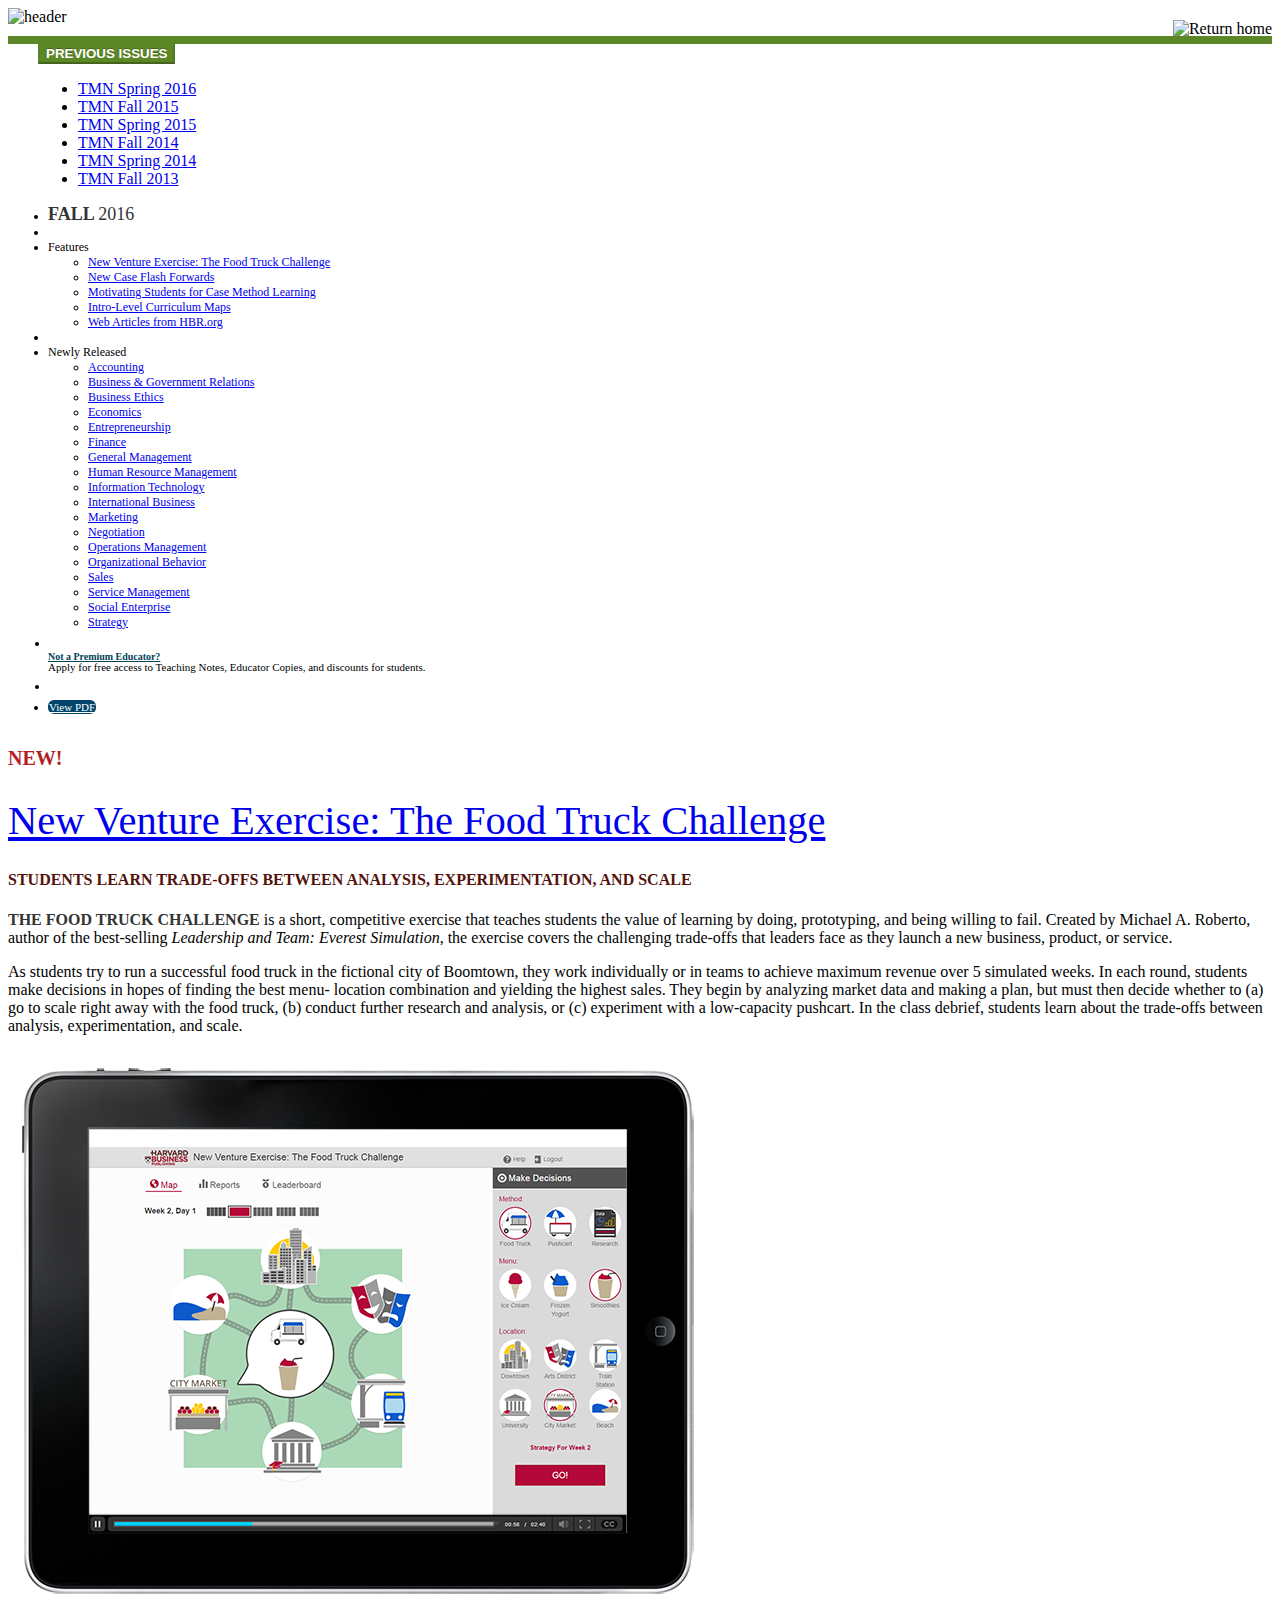
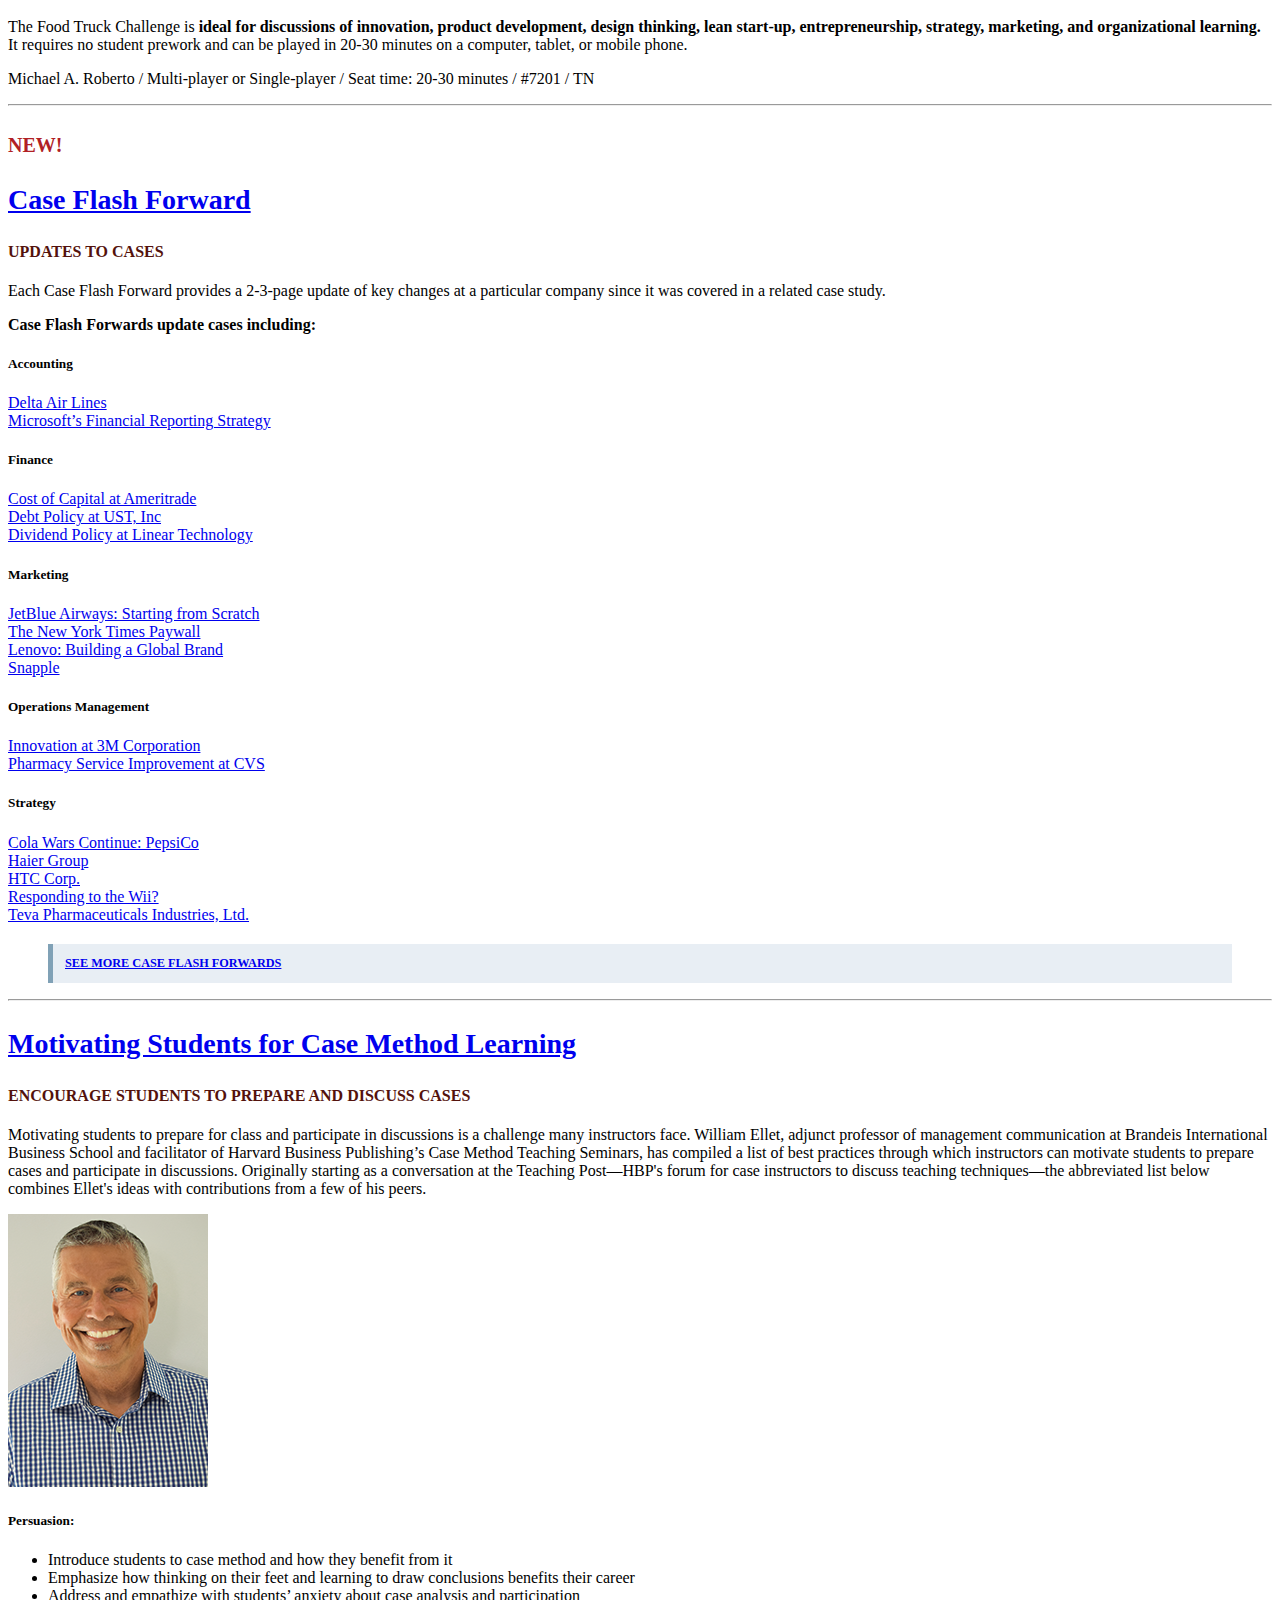
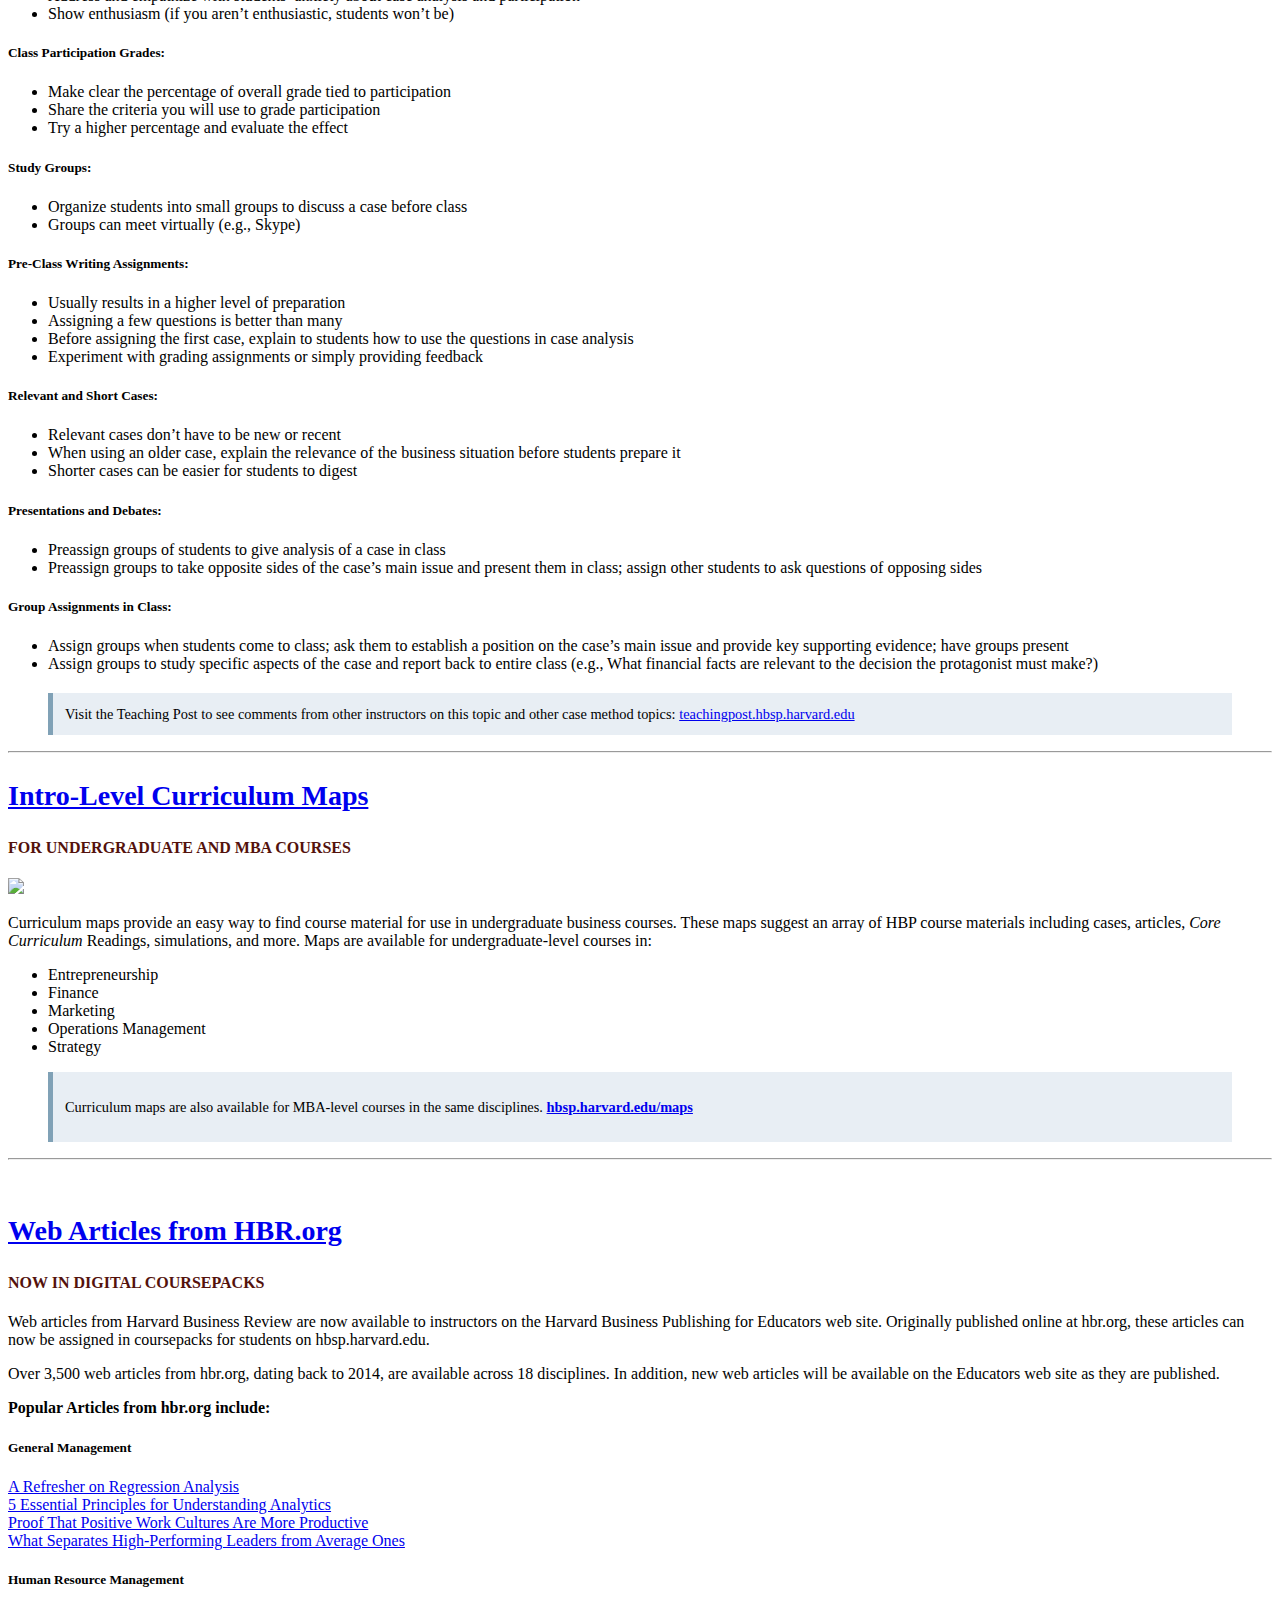
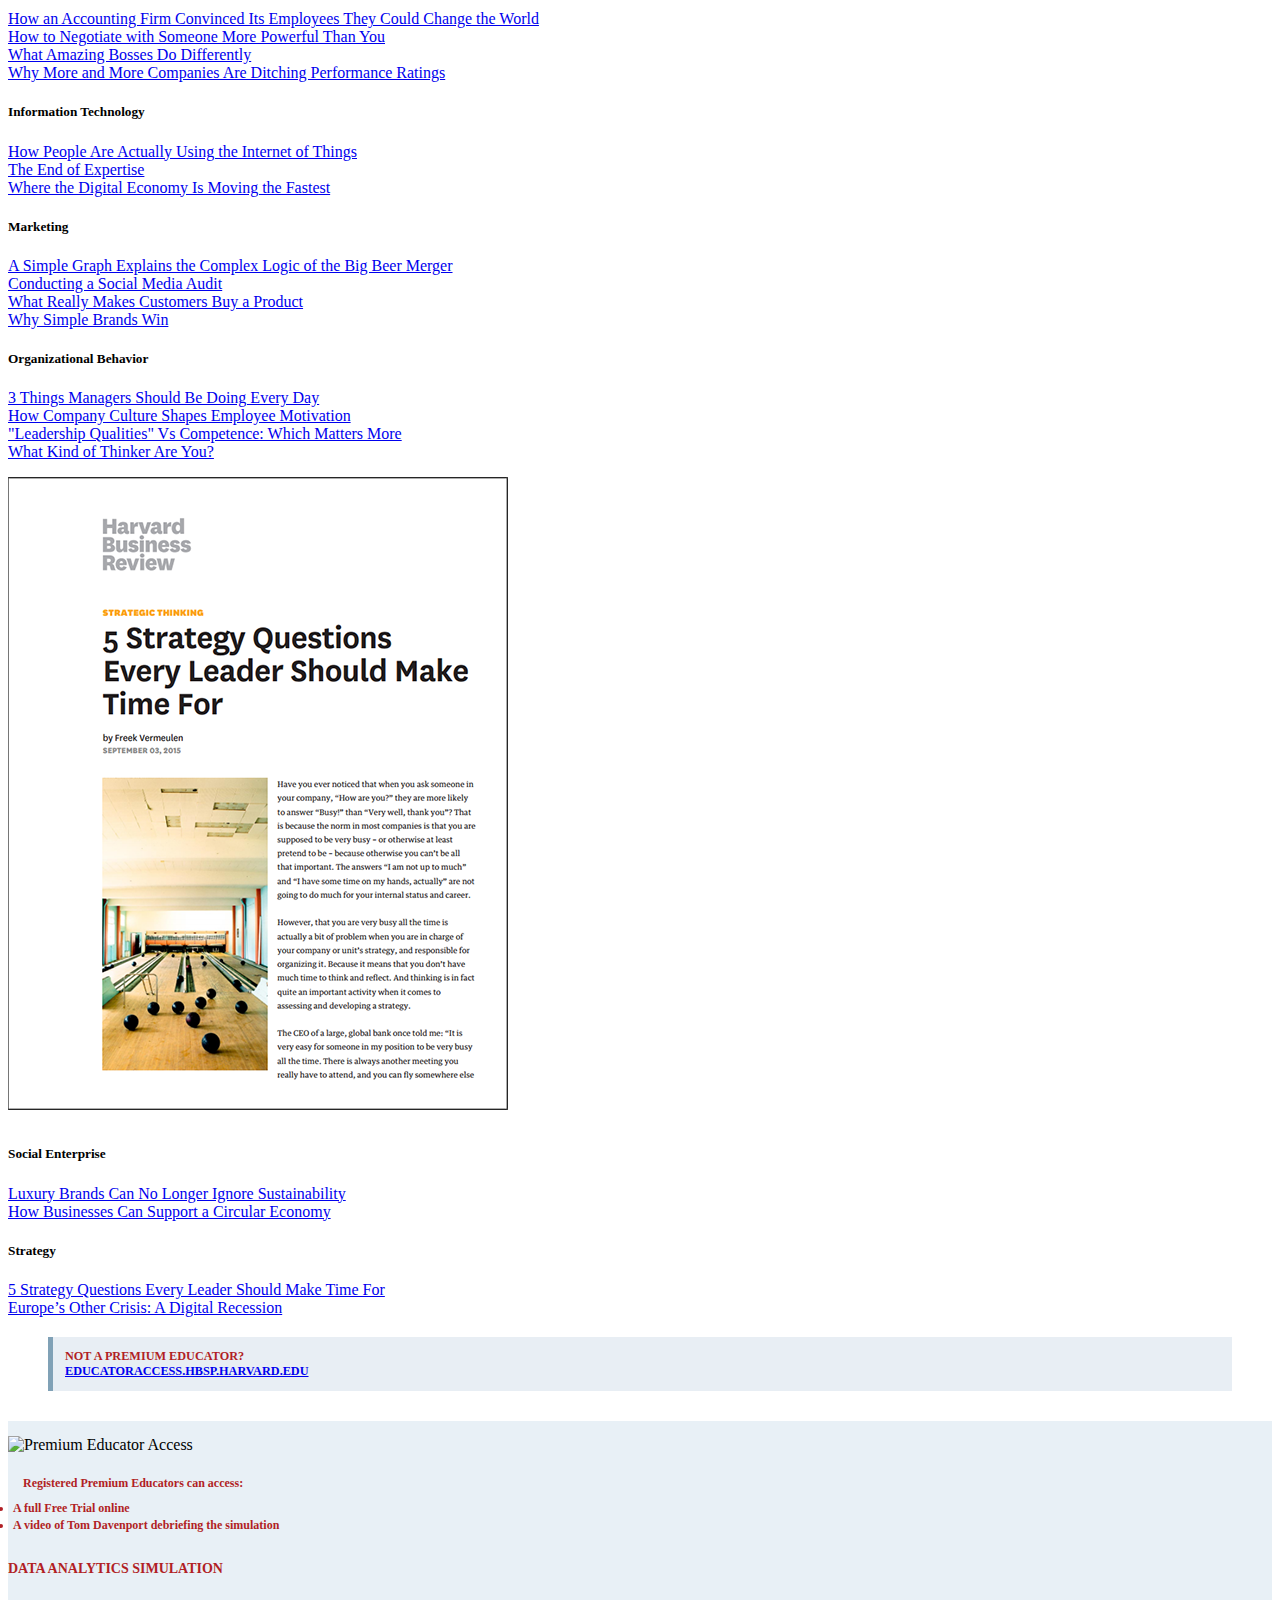
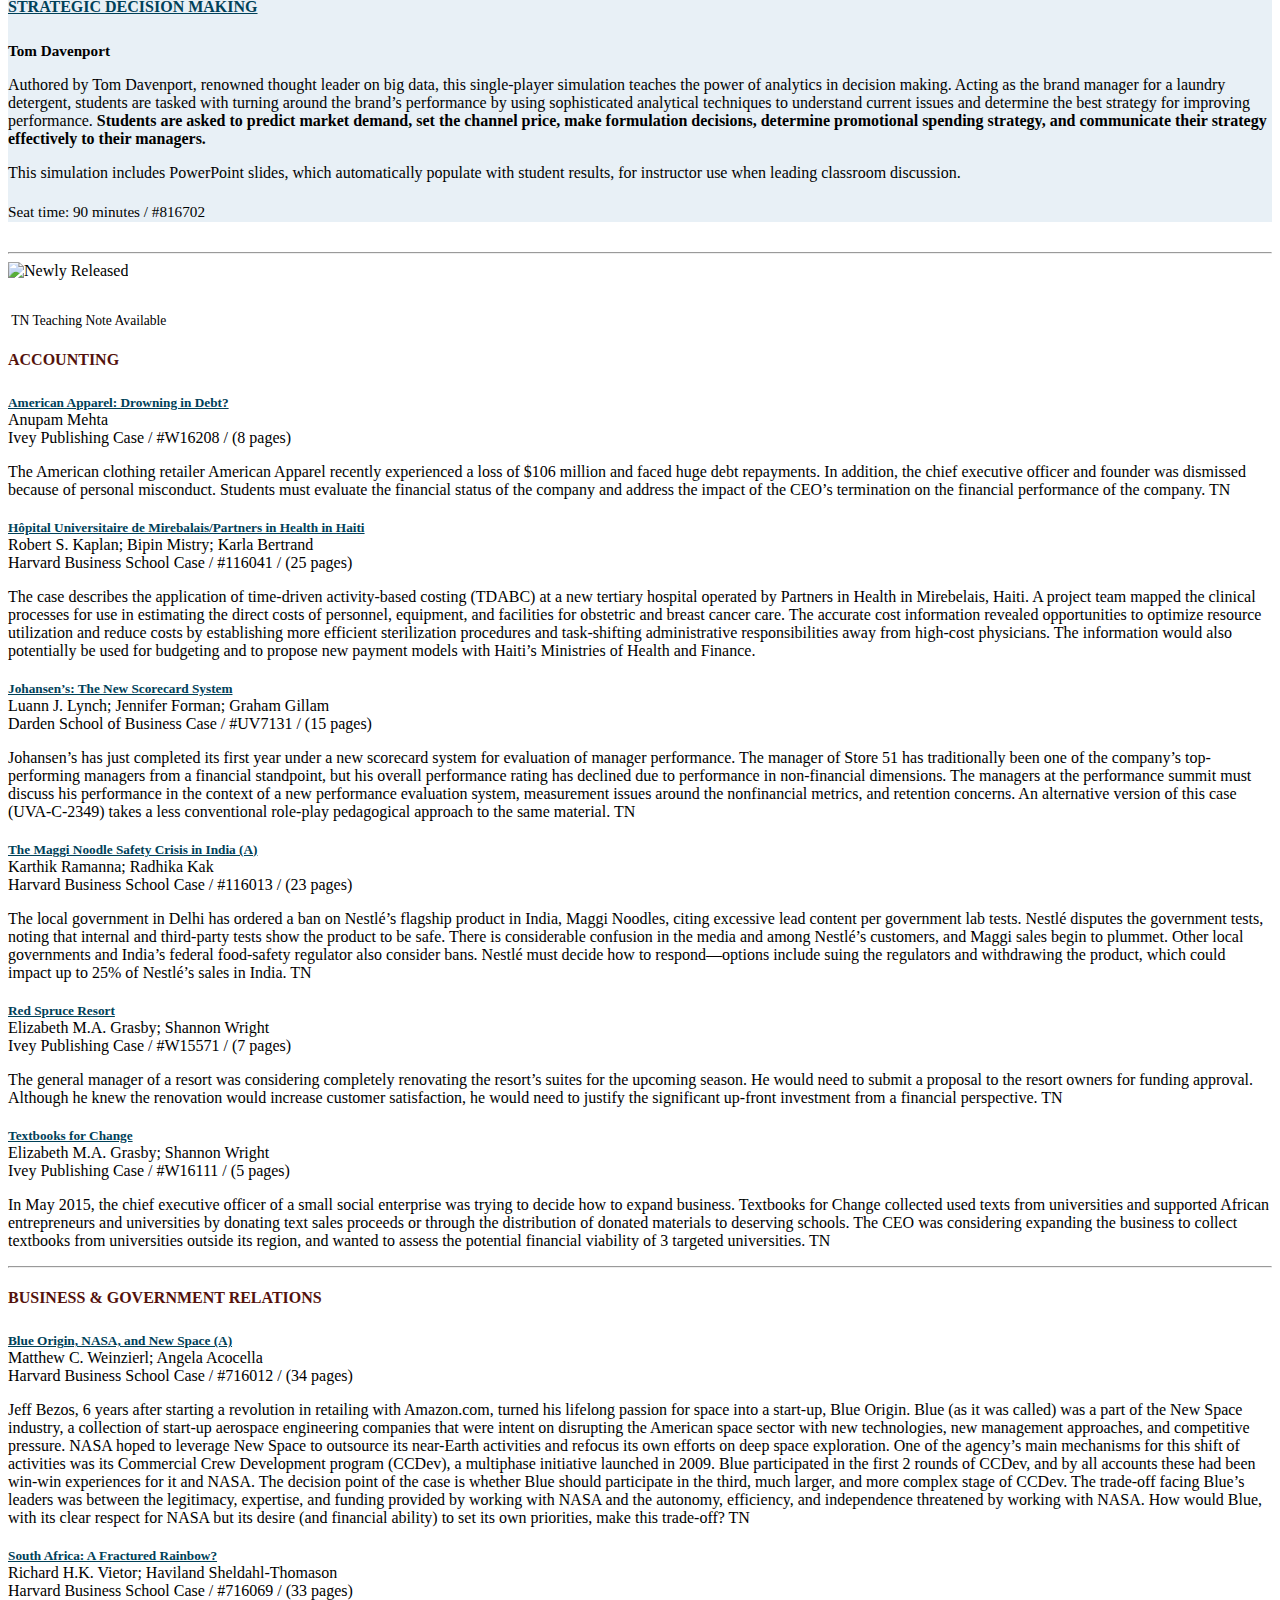
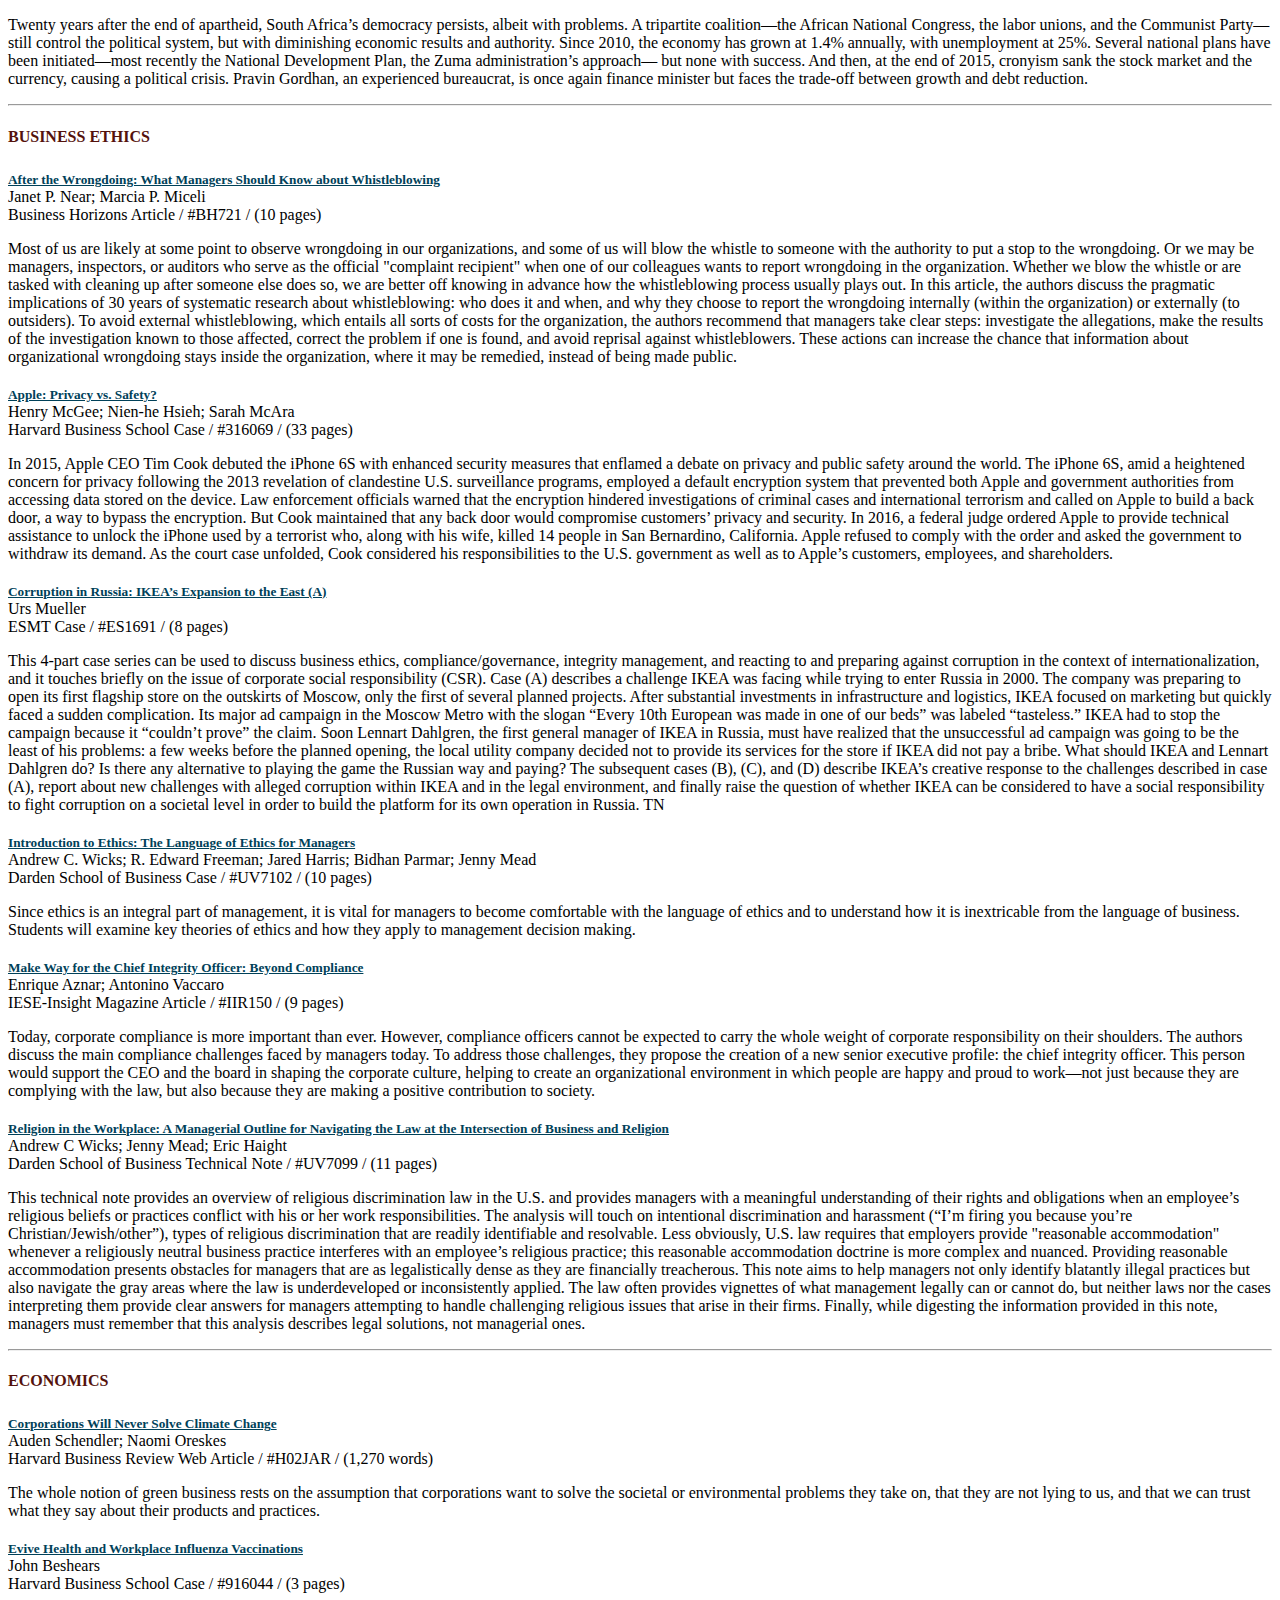
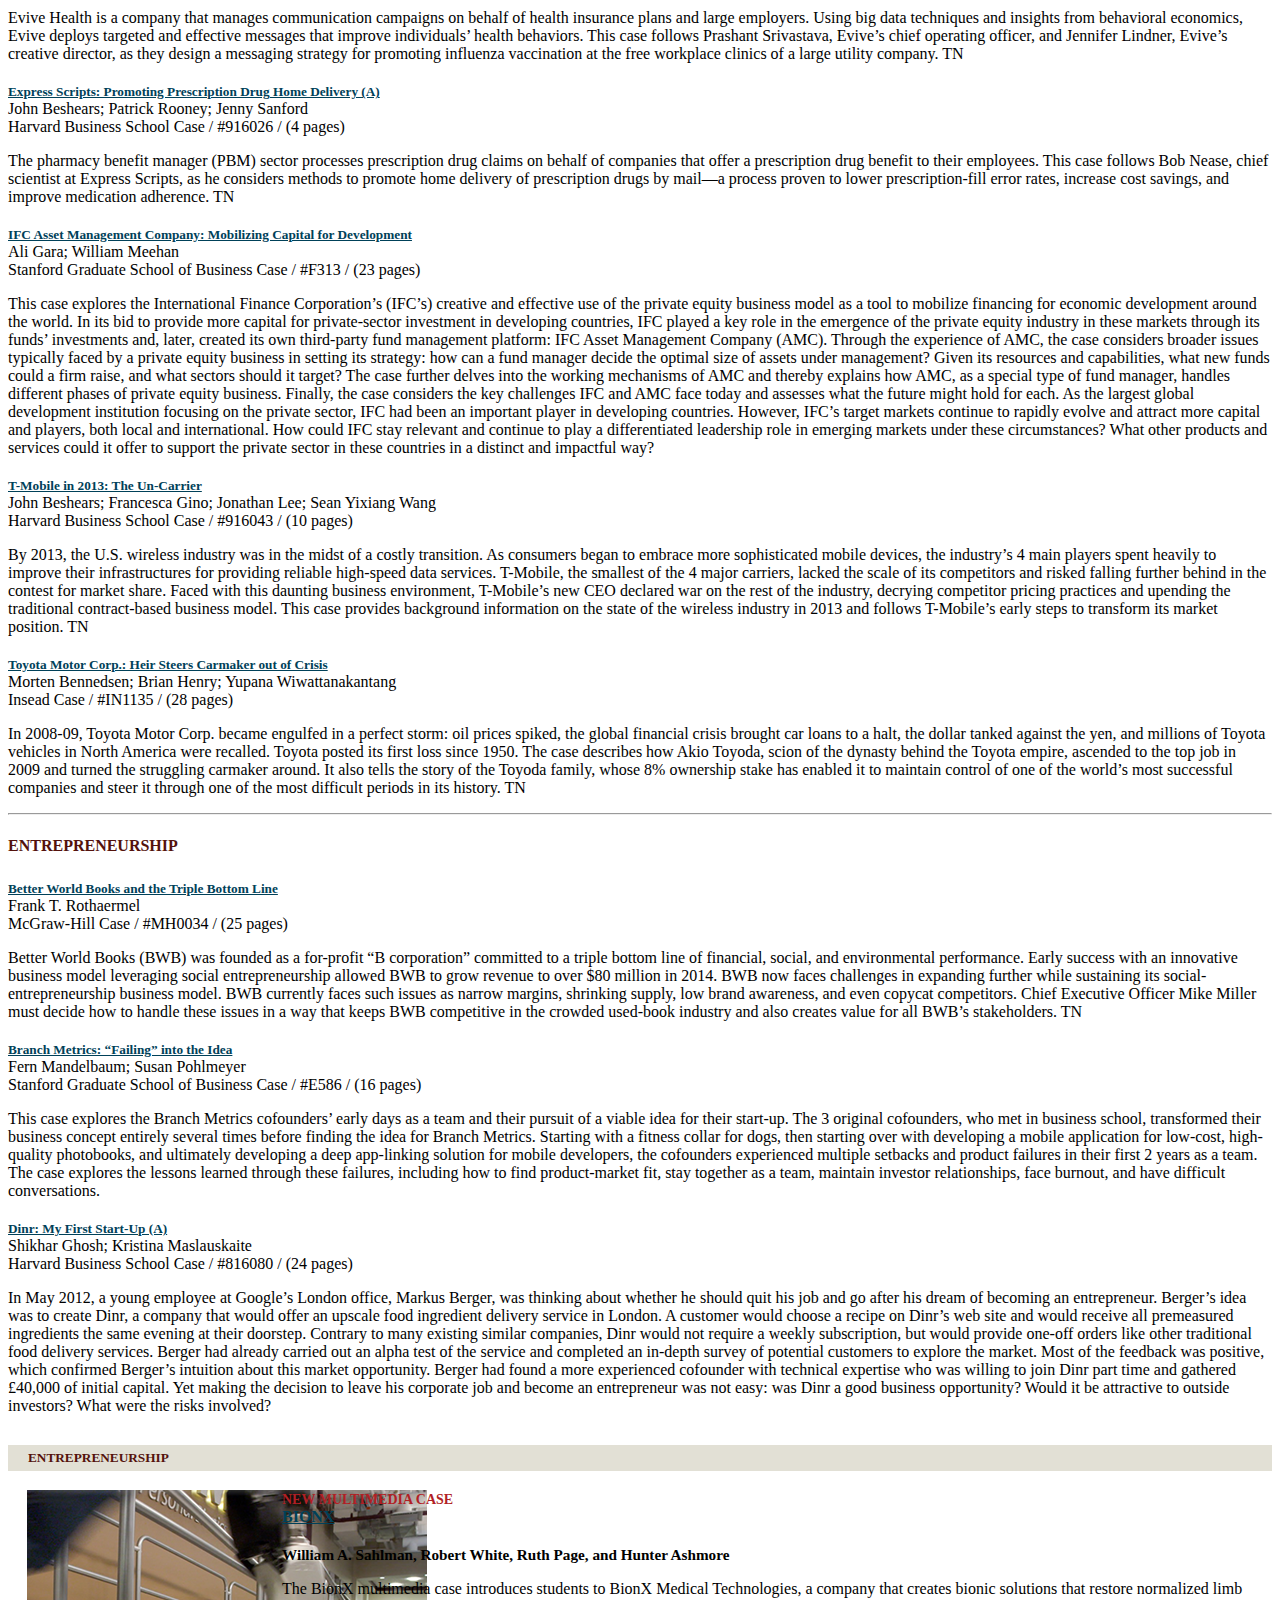
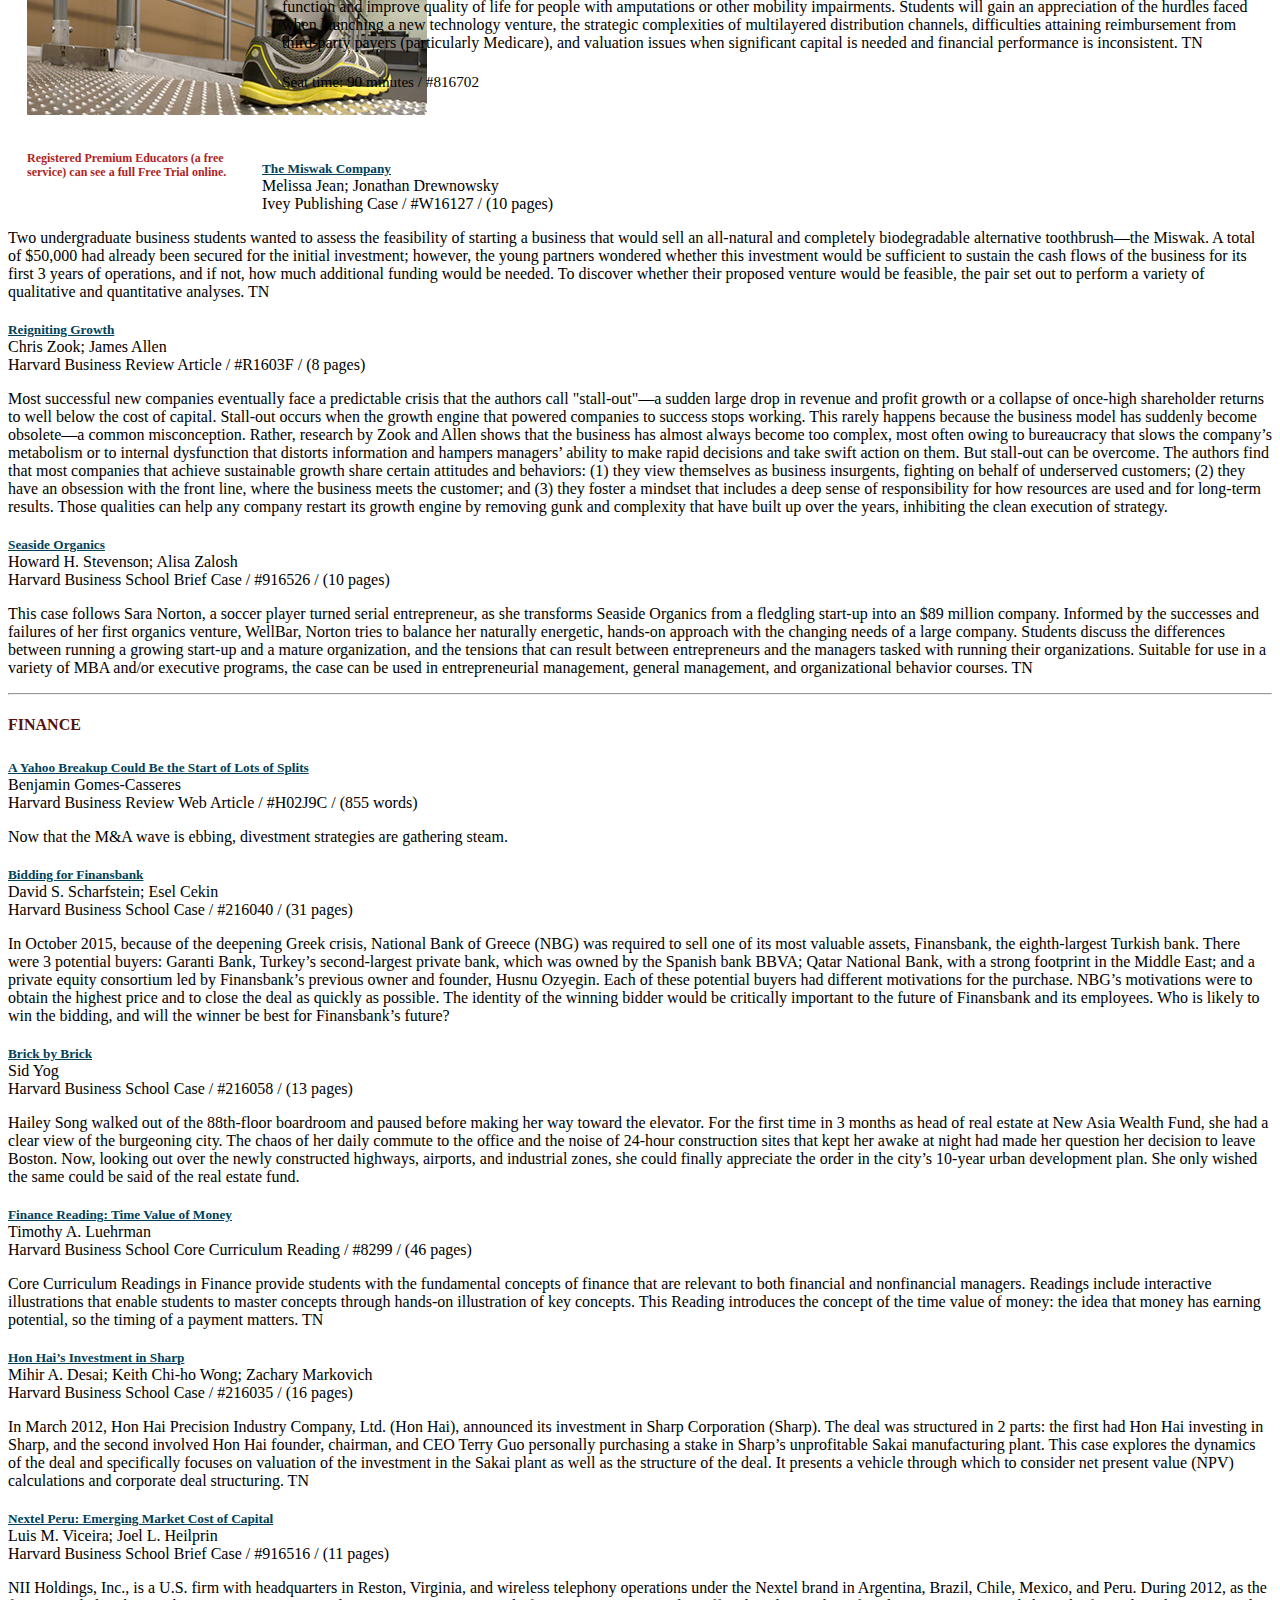
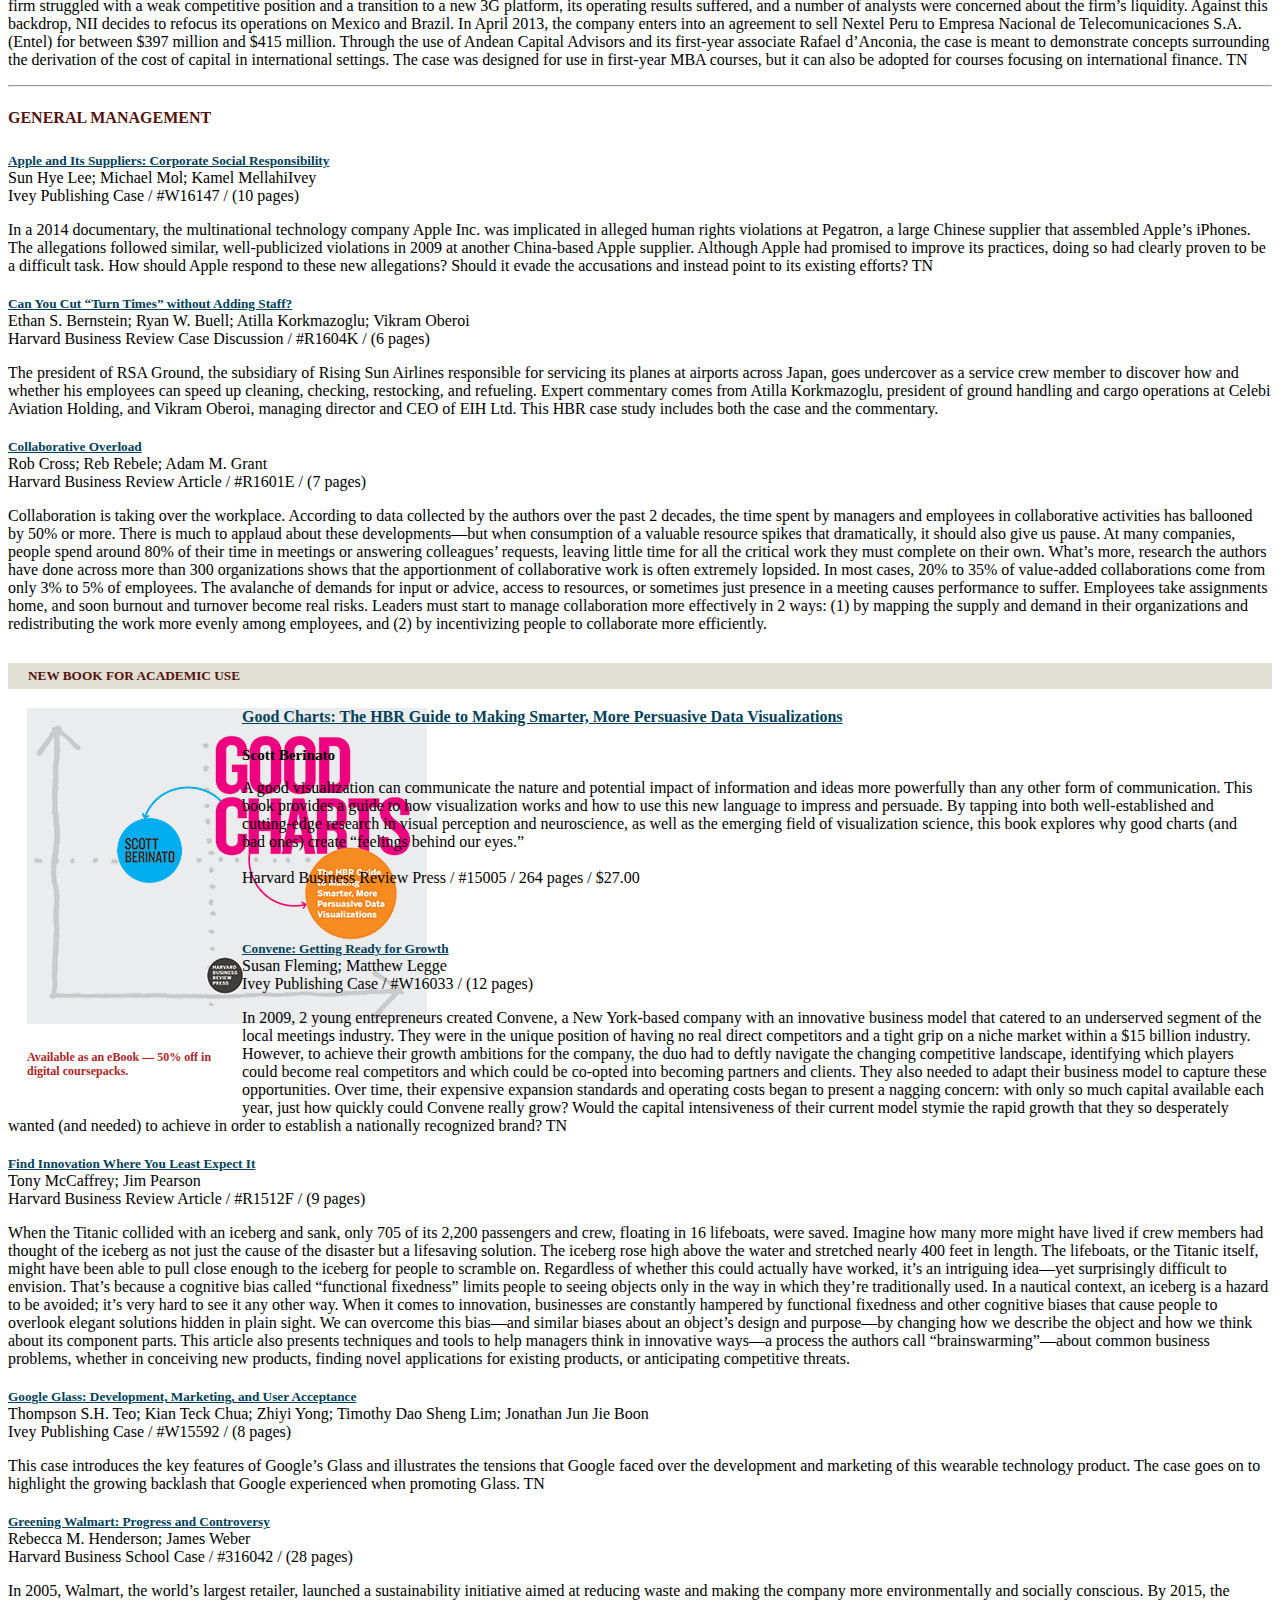
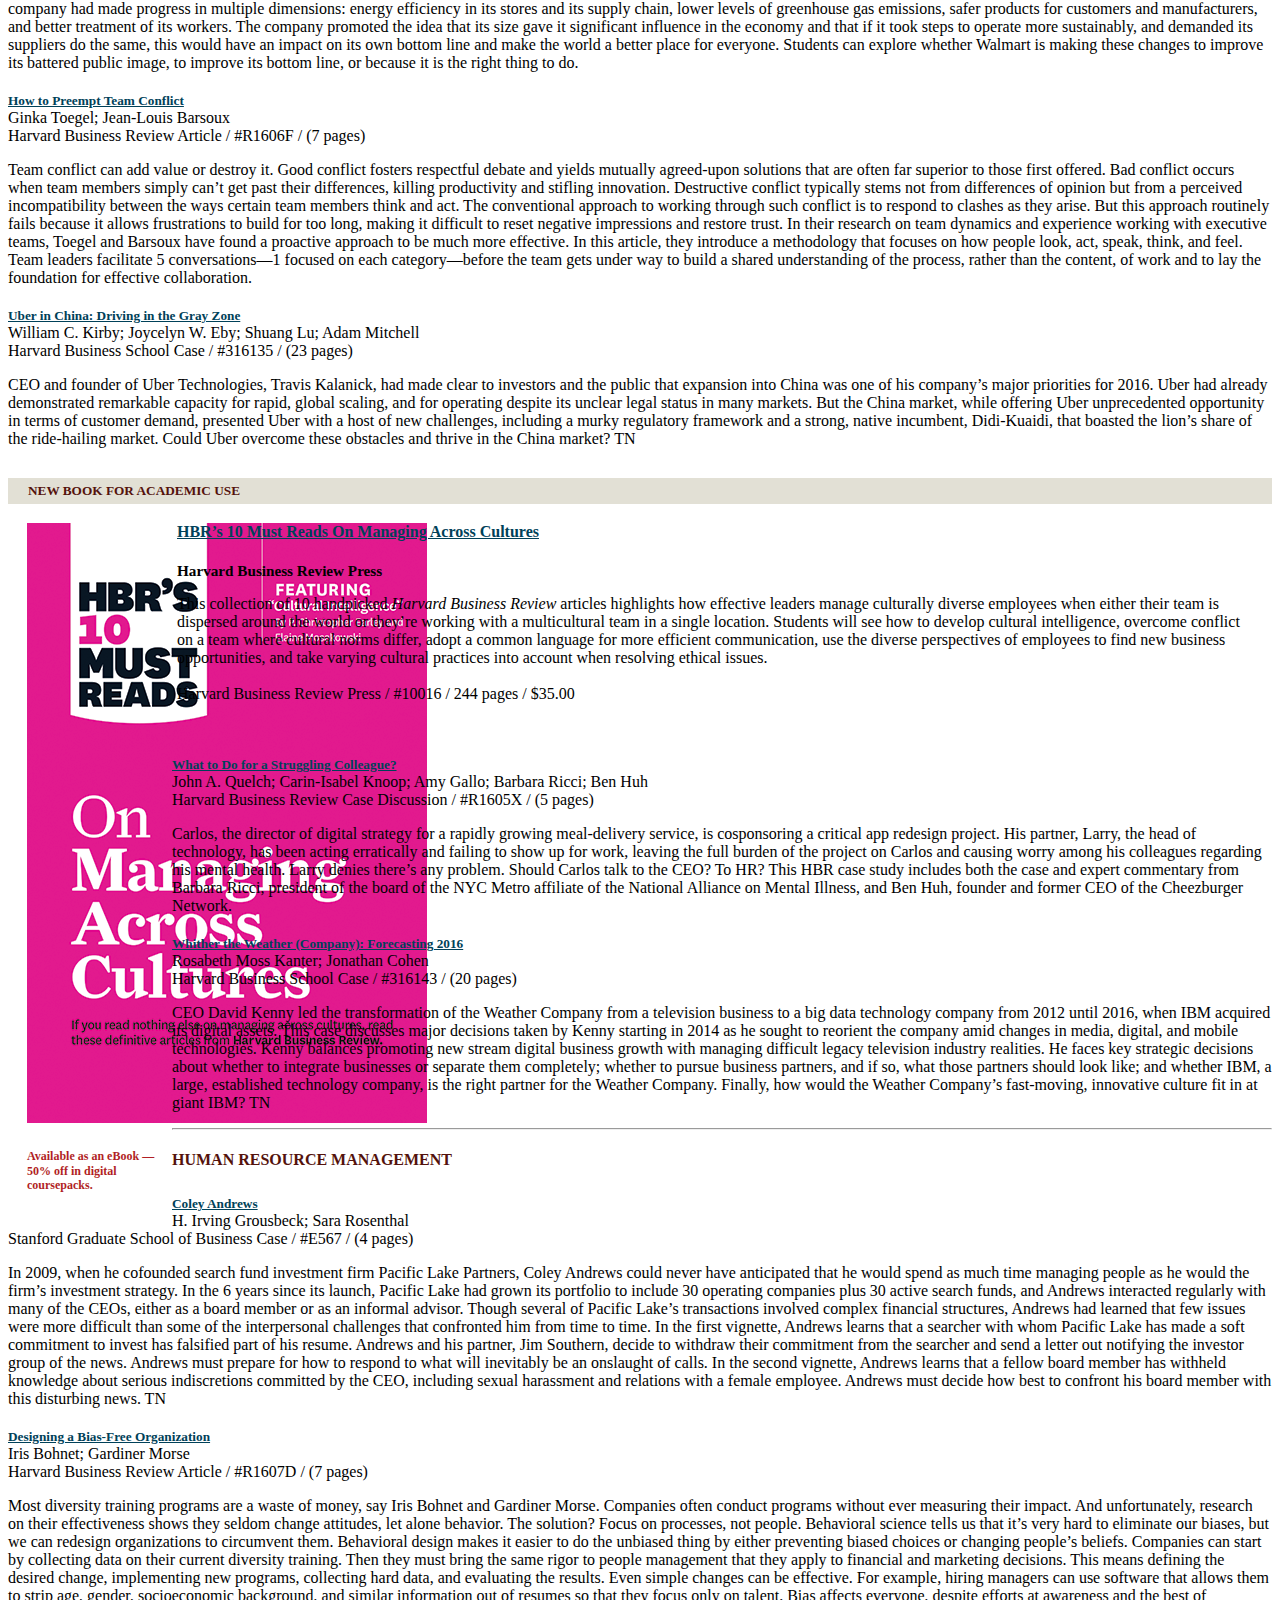
==== commit 4fe796b7: "thur morn" ====
--- a/index.html
+++ b/index.html
@@ -2,7 +2,7 @@
 <html lang="en"> <head>   <meta charset="utf-8">-  <title>TMN Fall 2015 </title>+  <title>TMN Fall 2016 </title>   <meta content="width=device-width, initial-scale=1.0" name="viewport">   <meta content="" name="description">   <meta content="" name="author">@@ -170,7 +170,7 @@
       <div style="margin-left: 30px;">         <!-- TEST -->         <div class="btn-group">-          <button class="btn btn-previssue dropdown-toggle" data-toggle="dropdown" style="-webkit-border-top-left-radius: 0px; -webkit-border-top-right-radius: 0px; -moz-border-radius-topleft: 0px; -moz-border-radius-topright: 0px; border-top-left-radius: 0px; border-top-right-radius: 0px; border-top: 1px solid #00446a; box-shadow: none; text-transform: uppercase; font-weight: bold">+          <button class="btn btn-previssue dropdown-toggle" data-toggle="dropdown" style="-webkit-border-top-left-radius: 0px; -webkit-border-top-right-radius: 0px; -moz-border-radius-topleft: 0px; -moz-border-radius-topright: 0px; border-top-left-radius: 0px; border-top-right-radius: 0px; border-top: 1px solid #5c8727; box-shadow: none; text-transform: uppercase; font-weight: bold">           Previous Issues <span class="caret"></span></button>        <ul class="dropdown-menu" role="menu" aria-labelledby="dropdownMenu">
          <li><a tabindex="-1" href="http://academic.hbsp.harvard.edu/tmnspring15/"><i class="icon-file"></i> TMN Spring 2016</a></li>
@@ -257,6 +257,9 @@
               <li>                 <a class="scroll" href="#sales">Sales</a>               </li>+                  <li>+                <a class="scroll" href="#sm">Service Management</a>+              </li>                <li>                 <a class="scroll" href="#se">Social Enterprise</a>@@ -266,7 +269,13 @@
               </li>             </ul>           </li>-      <span elqid="56" elqtype="DynamicContent" class="remove-absolute" style="display: block"><li class="divider" style="margin: 6px 1px 0px 1px">&nbsp;</li><li style="list-style-type: none"><h5 style="margin: 0px; padding:0px;"><a style="border: none; text-align: left; font-weight: bold; color:#004159;" href="https://cb.hbsp.harvard.edu/cbmp/register/info">Not a Premium Educator?</a></h5><span style="line-height: 11px; font-size: 11px; line-height: 11px; display: block; margin: 0px; padding: 0px 3px 0px 0px; -webkit-text-size-adjust:none;">Apply for free access to Teaching Notes, Educator Copies, and discounts for students. </span></li></span>+      <span elqid="56" elqtype="DynamicContent" class="remove-absolute" style="display: block"><li class="divider" style="margin: 6px 1px 0px 1px">&nbsp;</li>+        <li style="list-style-type: none">+          <h5 style="margin: 0px; padding:0px;">+          <a style="border: none; text-align: left; font-weight: bold; color:#004159;" href="https://cb.hbsp.harvard.edu/cbmp/register/info">Not a Premium Educator?</a></h5>+          <span style="line-height: 11px; font-size: 11px; line-height: 11px; display: block; margin: 0px; padding: 0px 3px 0px 0px; -webkit-text-size-adjust:none;">Apply for free access to Teaching Notes, Educator Copies, and discounts for students.</span>+        </li>+      </span>        <li class="divider" style="margin: 6px 1px"></li><li><a href="http://cb.hbsp.harvard.edu/cbmp/resources/marketing/docs/M000896_TMN_Fall_2015_FNL.pdf" target="_blank" class="btn btn-success btn-mini" style="background-image: none; background-color: #00446a; border-radius: 6px 6px 6px 6px; width: 80px; font-size: 11px; color: #fff; padding: 1px; border: none; text-shadow: none"><i class="icon-white icon-file"></i> View PDF</a></li>         </ul>@@ -275,7 +284,7 @@
       <div class="span9 content">         <section id="one">
 		<span style="color: #b11f25; font-size: 20px;  font-weight: bold; text-transform: uppercase">New!</span>-            <h1><a href="https://cb.hbsp.harvard.edu/cbmp/product/515713-HTM-ENG" target="_blank">New Venture Exercise: The Food Truck Challenge+            <h1><a href="https://cb.hbsp.harvard.edu/cbmp/product/7201-HTM-ENG" target="_blank">New Venture Exercise: The Food Truck Challenge </a></h1> 			<h4>Students Learn Trade-Offs Between Analysis, Experimentation, and Scale</h4> @@ -379,7 +388,7 @@
 
         </section>-      <hr class="featurette-divider" id="two">
+      <hr class="featurette-divider" id="three">
 
         <section id="one"> 
@@ -608,10 +617,46 @@
  </div>
  </div>
  </section>
--
--        <hr class="featurette-divider" id="">+	 <section>+       	    <!-- New! Multimedia case AD-->+       		          <article class="well ad" style="background-color: #e8f0f6">++++       		  <div class="row">+       			<div class="span3" style="padding-top: 15px;   ">+              <img src="https://cb.hbsp.harvard.edu/cbmp/resources/marketing/images/spring2016-HE_Data_Analytic.png" alt="Premium Educator Access">+                <p style="font-size: 75%; line-height: 120%; font-weight: bold; padding-left: 15px; color: #b11f25; padding-top: 10px;  margin-bottom: 2px">+                Registered Premium Educators can access:</p>+                  <ul style="font-size: 75%; line-height: 110%; font-weight: bold; padding-left: 5px; color: #b11f25; padding-top: 0px;  margin-bottom: 2px">+                    <li style=" padding-bottom: 3px">A full Free Trial online+                    <li style=" line-height: 110%; padding-bottom: 10px">A video of Tom Davenport debriefing the simulation+                  </ul>+++       			</div>+       			<div class="span5" style="padding-top: 15px">+<span style="color: #b11f25; font-size: 14px; font-weight: bold; text-transform: uppercase">DATA ANALYTICS SIMULATION</span>+              <h4><a target="_blank" href="https://cb.hbsp.harvard.edu/cbmp/register/info?elqaid=73&elqat=2&elqTrackId=a7093dc79a824675a6592e778a2bb736">Strategic Decision Making</a></h4>+              <p class="muted">+             <strong>Tom Davenport</strong>+             </p>+             <p>Authored by Tom Davenport, renowned thought leader on big data, this single-player simulation teaches the power of analytics in decision making. Acting as the brand manager for a laundry detergent, students are tasked with turning around the brand’s performance by using sophisticated analytical techniques to understand current issues and determine the best strategy for improving performance. <strong>Students are asked to predict market demand, set the channel price, make formulation decisions, determine promotional spending strategy, and communicate their strategy effectively to their managers.</strong> </p>+       		 <p>This simulation includes PowerPoint slides, which automatically populate with student results, for instructor use when leading classroom discussion.</p>+<p class="muted"> Seat time: 90 minutes / #816702 </p>++        			</div>+       		  </div>+++++       		  </article>+       		 </section>++
++        <hr class="featurette-divider" id="acc">        <section>
 
             <img src="http://cb.hbsp.harvard.edu/cbmp/resources/marketing/images/tmn/newlyreleased.gif" style="padding-bottom: 20px" alt="Newly Released">
@@ -664,7 +709,7 @@
        </section>  -       <hr class="featurette-divider" id="">+       <hr class="featurette-divider" id="bgr">        <section>        <h4>Business & Government Relations </h4>        <article>@@ -684,7 +729,7 @@
        </section>  -       <hr class="featurette-divider" id="">+       <hr class="featurette-divider" id="be">        <section>        <h4>Business Ethics </h4>        <article>@@ -732,7 +777,7 @@
        </section>  -       <hr class="featurette-divider" id="">+       <hr class="featurette-divider" id="econ">        <section>        <h4>Economics</h4>        <article>@@ -780,7 +825,7 @@
        </section>  -       <hr class="featurette-divider" id="">+       <hr class="featurette-divider" id="ent">        <section>        <h4>Entrepreneurship</h4>        <article>@@ -853,7 +898,7 @@
        </section>  -       <hr class="featurette-divider" id="">+       <hr class="featurette-divider" id="fin">        <section>        <h4>Finance</h4>        <article>@@ -901,7 +946,7 @@
        </section>  -       <hr class="featurette-divider" id="">+       <hr class="featurette-divider" id="gm">        <section>        <h4>General Management</h4>        <article>@@ -1017,7 +1062,7 @@
        </section>  -       <hr class="featurette-divider" id="">+       <hr class="featurette-divider" id="hr">        <section>        <h4>Human Resource Management</h4>        <article>@@ -1081,7 +1126,7 @@
        </section>  -       <hr class="featurette-divider" id="">+       <hr class="featurette-divider" id="it">        <section>        <h4>Information Technology</h4>        <article>@@ -1122,7 +1167,7 @@
        </section>  -       <hr class="featurette-divider" id="">+       <hr class="featurette-divider" id="ib">        <section>        <h4>International Business</h4>        <article>@@ -1170,7 +1215,7 @@
        </section>  -       <hr class="featurette-divider" id="">+       <hr class="featurette-divider" id="mkt">        <section>        <h4>Marketing</h4>        <article>@@ -1268,7 +1313,7 @@
        </section>  -       <hr class="featurette-divider" id="">+       <hr class="featurette-divider" id="neg">        <section>        <h4>Negotiation</h4>        <article>@@ -1302,7 +1347,7 @@
        </section>  -       <hr class="featurette-divider" id="">+       <hr class="featurette-divider" id="om">        <section>        <h4>Operations Management</h4>        <article>@@ -1371,7 +1416,7 @@
        </section>  -       <hr class="featurette-divider" id="">+       <hr class="featurette-divider" id="ob">        <section>        <h4>Organizational Behavior</h4>        <article>@@ -1401,6 +1446,8 @@
                <div style="padding-top: 15px" class="span5">
                  <span style="color: #b11f25; font-size: 14px; font-weight: bold; text-transform: uppercase">ORGANIZATIONAL BEHAVIOR SIMULATION: </span>
                  <h4 style="padding: 0px; margin: 4px 0px"><a href="https://hbsp.harvard.edu/specialized" target="_blank">Judgment in a Crisis</a></h4>
+                 <p class="muted"><strong>Michael A. Roberto, Bryant University   </strong></p>
+
                  <p>In this single-player simulation, students respond to a
 high-stakes product crisis. Customers report problems with the recently launched GlucoGauge blood glucose monitor. Acting as product managers, students receive a rapid series of messages about the reported problem. They must quickly process this information, assess the situation, and make recommendations about how Matterhorn Health should respond. This simulation explores cognitive bias and decision-making during a crisis.
 </p>
@@ -1436,7 +1483,7 @@
        </section>  -       <hr class="featurette-divider" id="">+       <hr class="featurette-divider" id="sales">        <section>        <h4>Sales</h4>        <article>@@ -1477,7 +1524,7 @@
        </section>  -       <hr class="featurette-divider" id="">+       <hr class="featurette-divider" id="sm">        <section>        <h4>Service Management</h4>        <article>@@ -1497,7 +1544,7 @@
        </section>  -       <hr class="featurette-divider" id="">+       <hr class="featurette-divider" id="se">        <section>        <h4>Social Enterprise</h4>        <article>@@ -1545,7 +1592,7 @@
        </section>  -       <hr class="featurette-divider" id="">+       <hr class="featurette-divider" id="strat">        <section>        <h4>Strategy</h4>        <article>@@ -1593,13 +1640,58 @@
        </section>  +     		 <section>+       	    <!-- New! Multimedia case AD-->+       		          <article class="well ad" style="background-color: #e8f0f6">++++       		  <div class="row">+       			<div class="span3" style="padding-top: 15px;   "><img src="http://cb.hbsp.harvard.edu/cbmp/resources/marketing/images/tmn/fall2015_iPad_prem.png" alt="Premium Educator Access">++       			</div>+       			<div class="span5" style="padding-top: 15px">   <h4><a target="_blank" href="https://cb.hbsp.harvard.edu/cbmp/register/info?elqaid=73&elqat=2&elqTrackId=a7093dc79a824675a6592e778a2bb736">Premium Educator Access </a></h4>+       			<h5>A FREE SERVICE </h5>++       		 <h5>Benefits Include:</h5>+       		<ul>+       <li>Educator Copies </li>+       <li>+       Teaching Notes (an instructor’s+       guide to teaching with the+       material)</li>+       <li>+       Course Planning Tools for+       building coursepacks that can+       include non-HBP content and+       personal material</li>+       <li>+       Discounted Student Pricing+       up to 60% off</li>+       <li>+       Free Trials of Online Courses,+       simulations, and other+       eLearning material+       </li></ul>+++        			</div>+       		  </div>+++++       		  </article>+       		 </section>++     <footer style="margin-top: 20px">  -        <p class="muted">&copy; 2015 <a href="http://hbsp.harvard.edu/">Harvard Business Publishing</a>. All rights reserved.</p>+        <p class="muted">&copy; 2016 <a href="http://hbsp.harvard.edu/">Harvard Business Publishing</a>. All rights reserved.</p>      </footer> 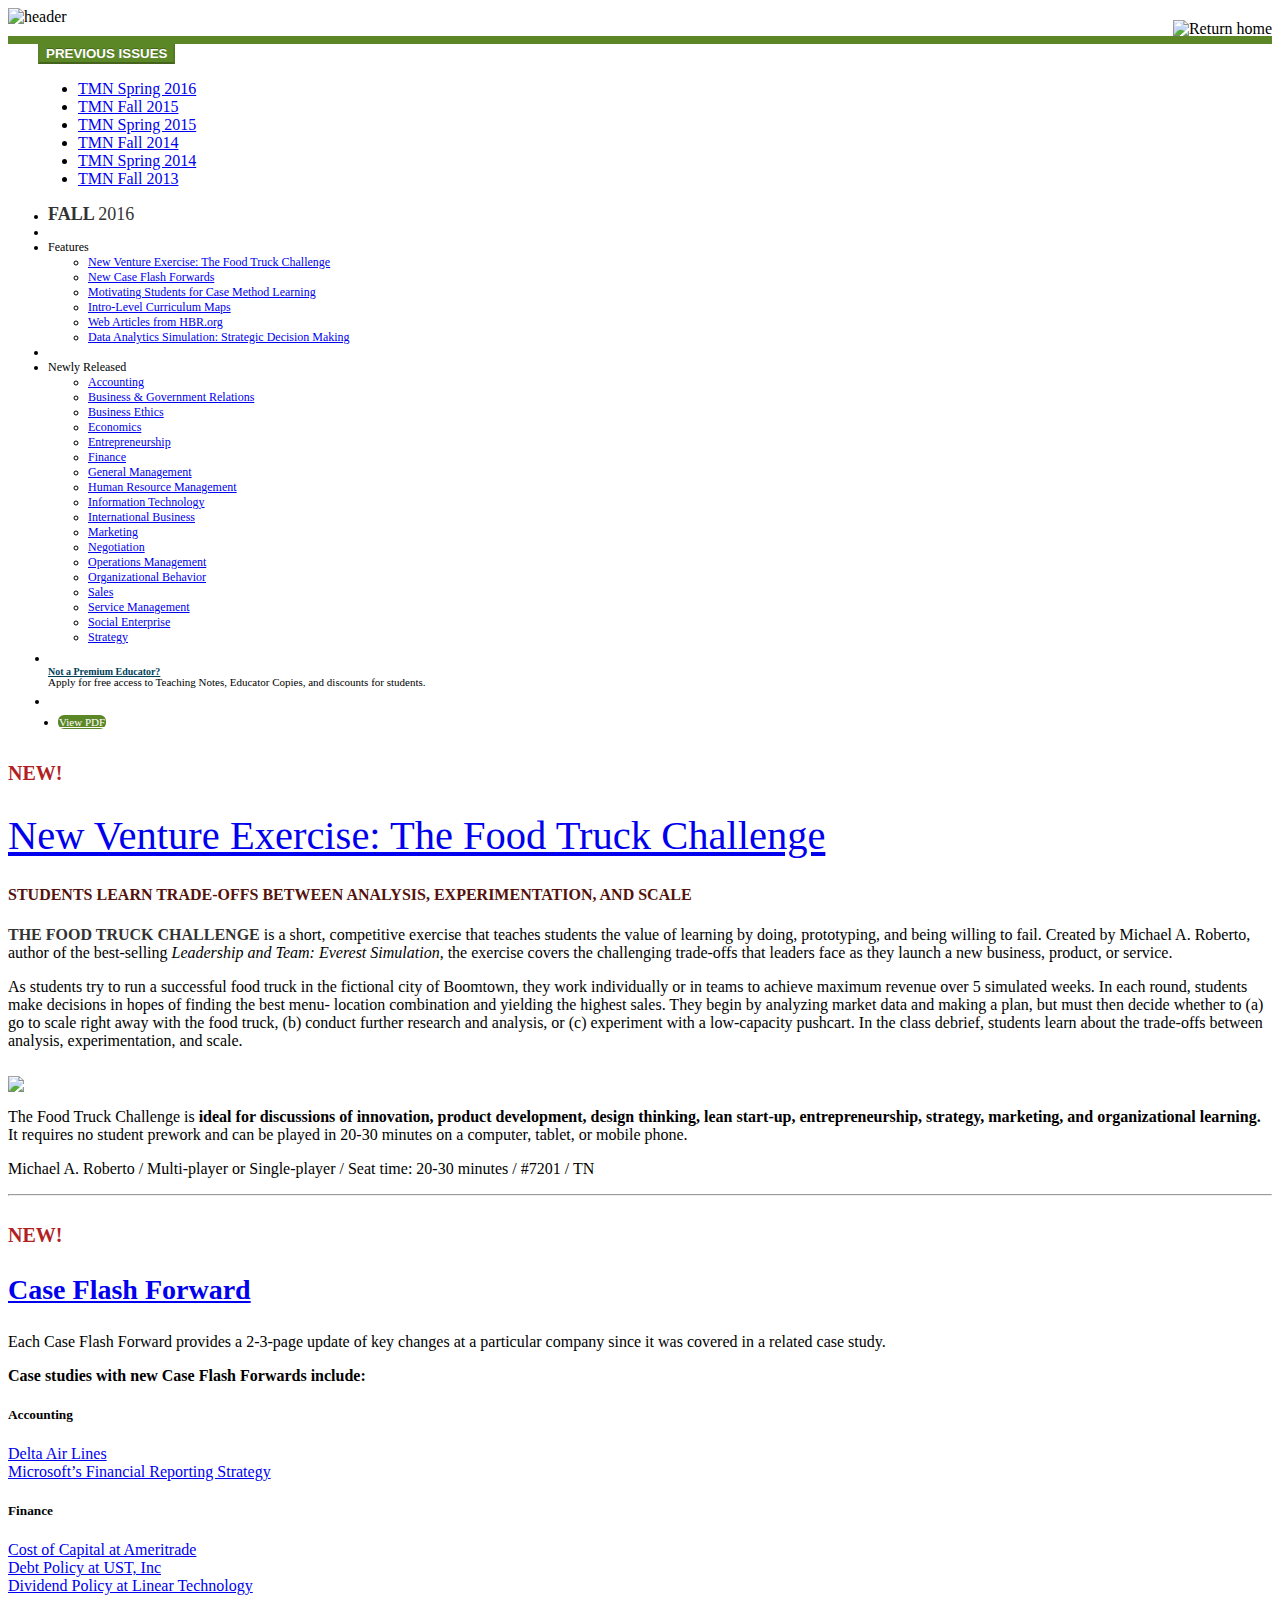
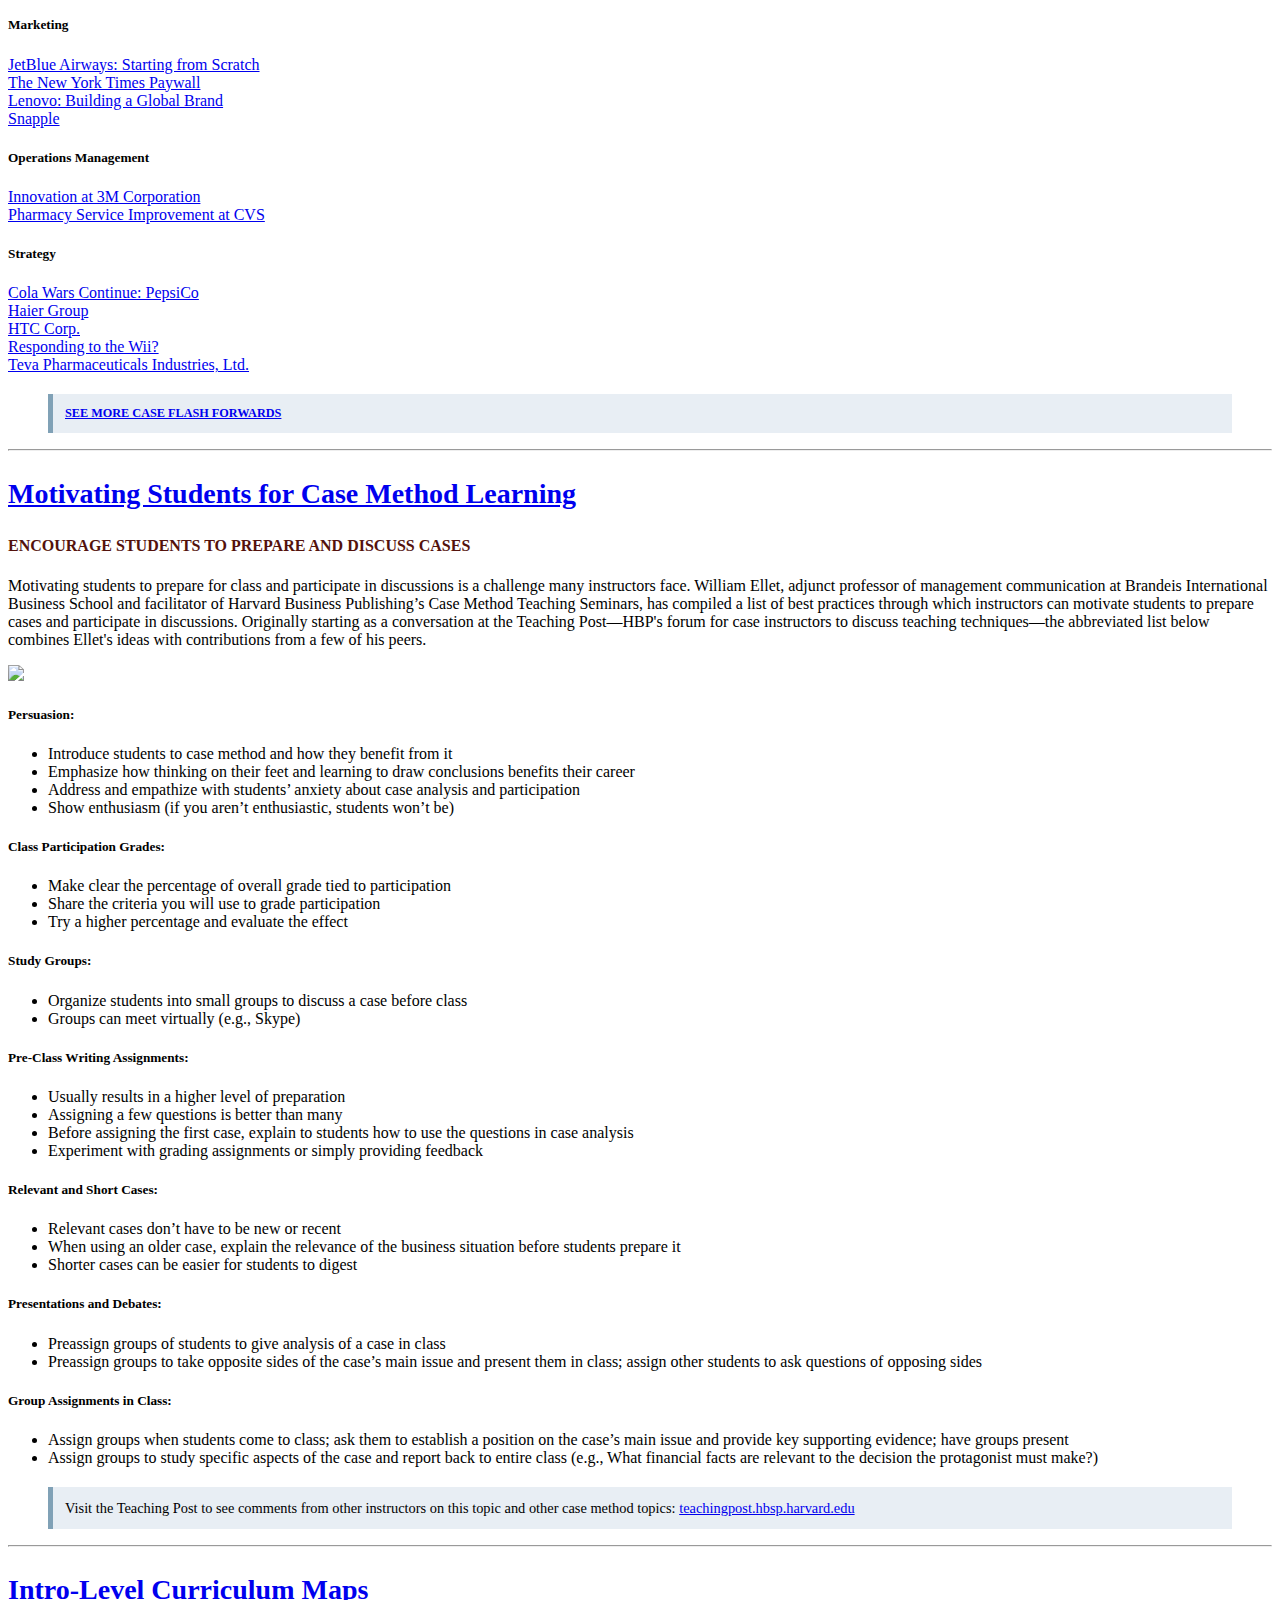
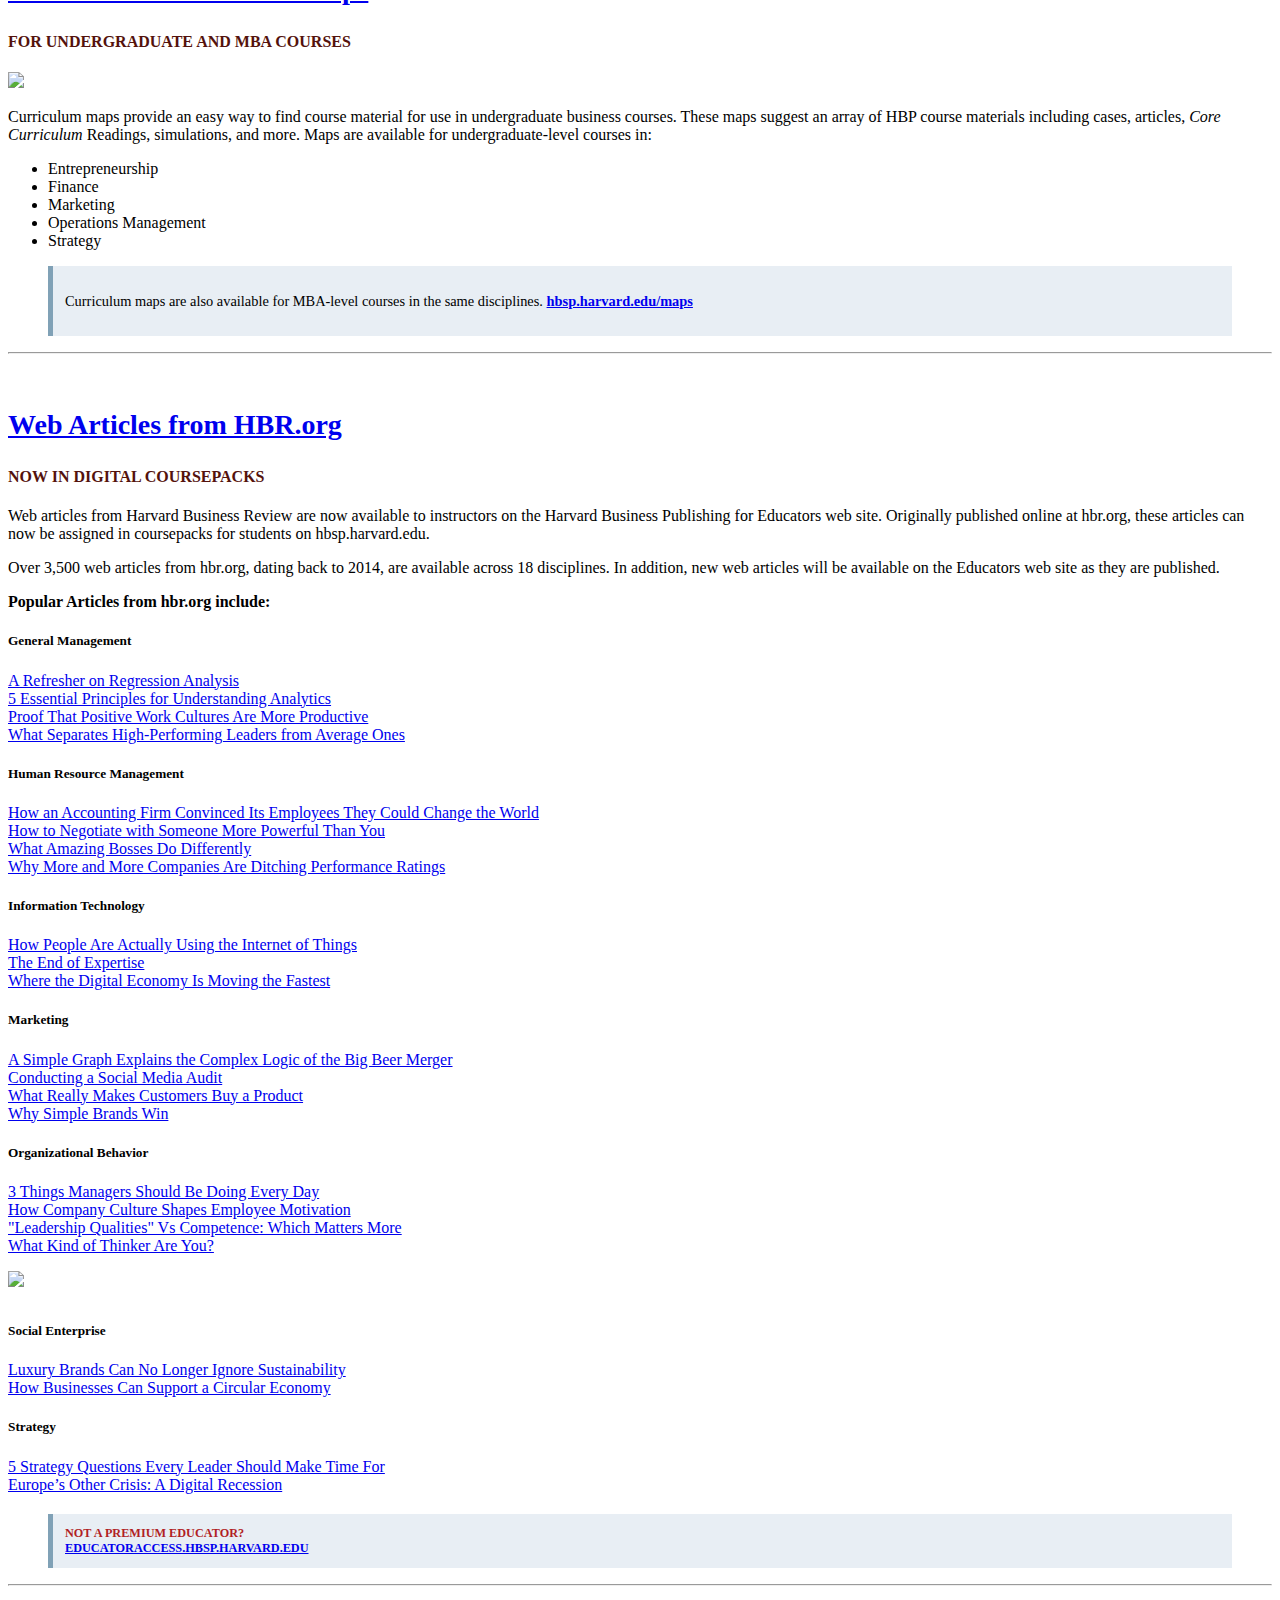
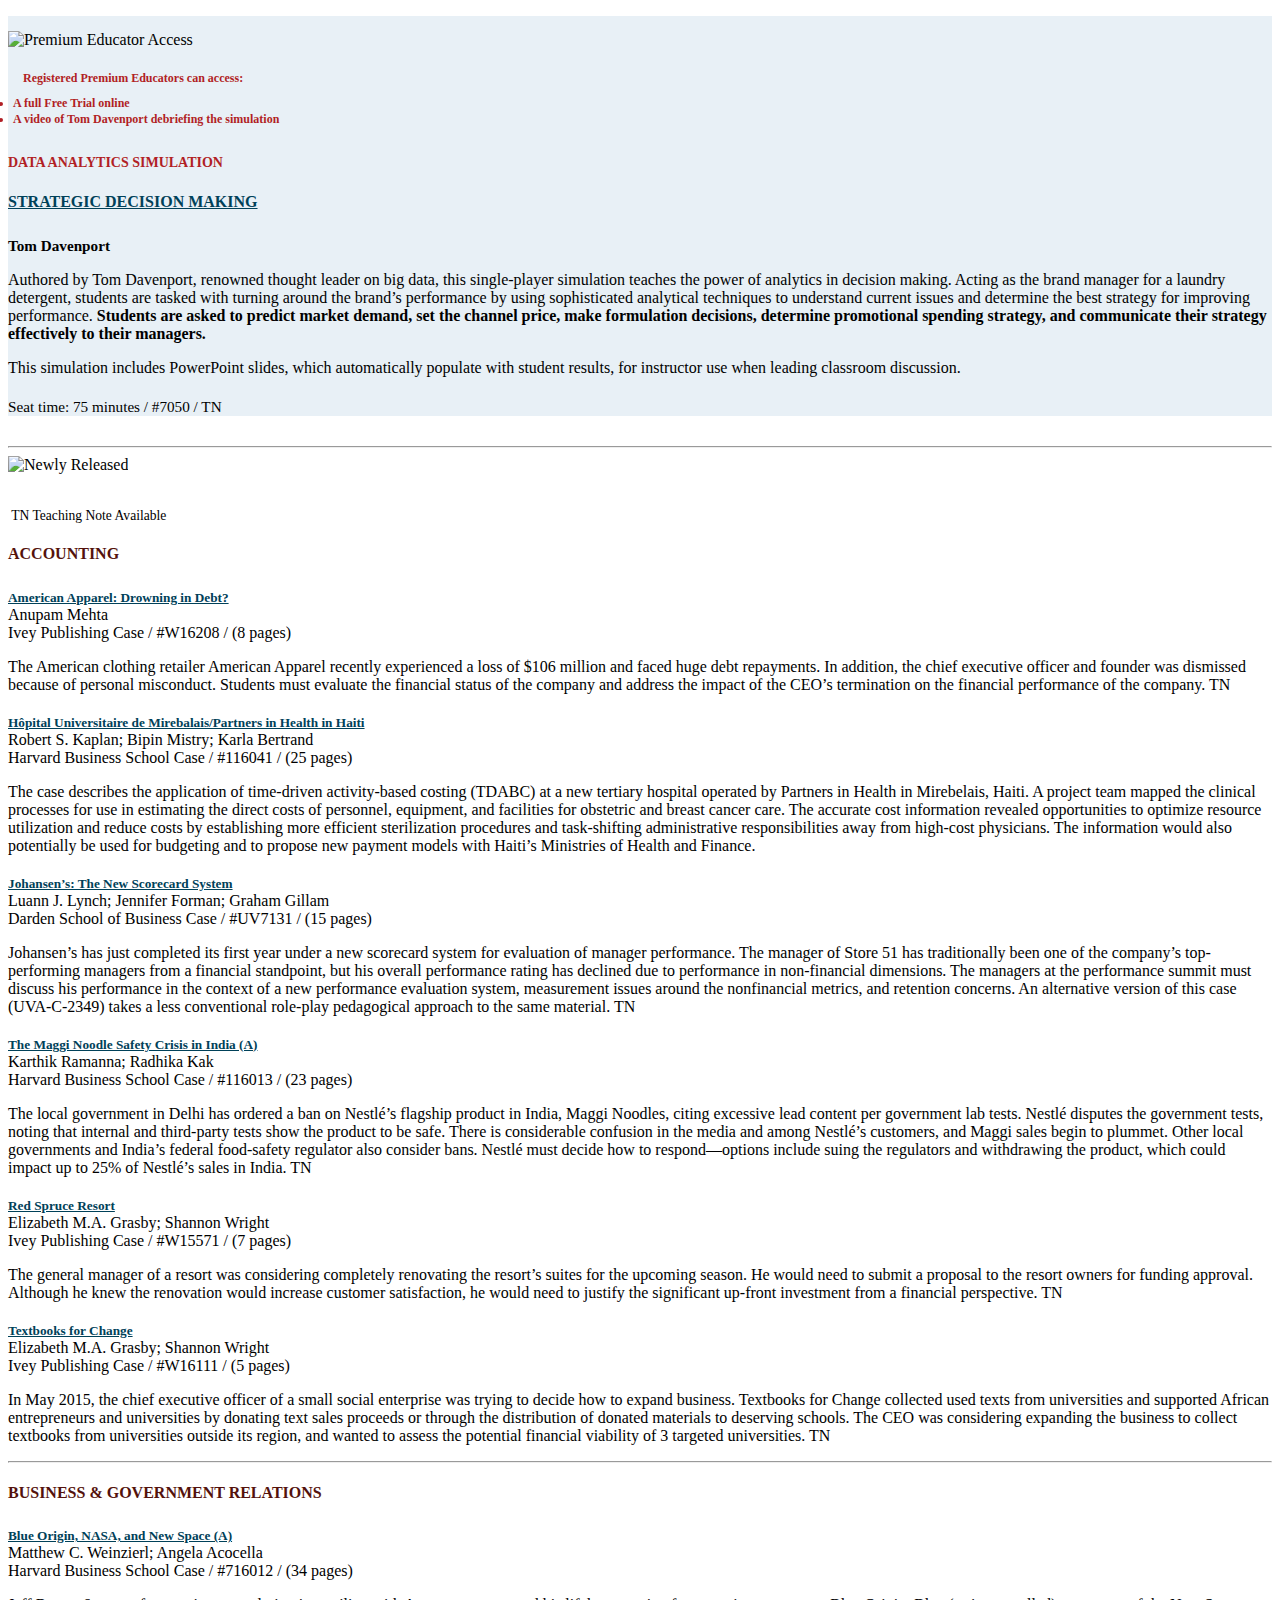
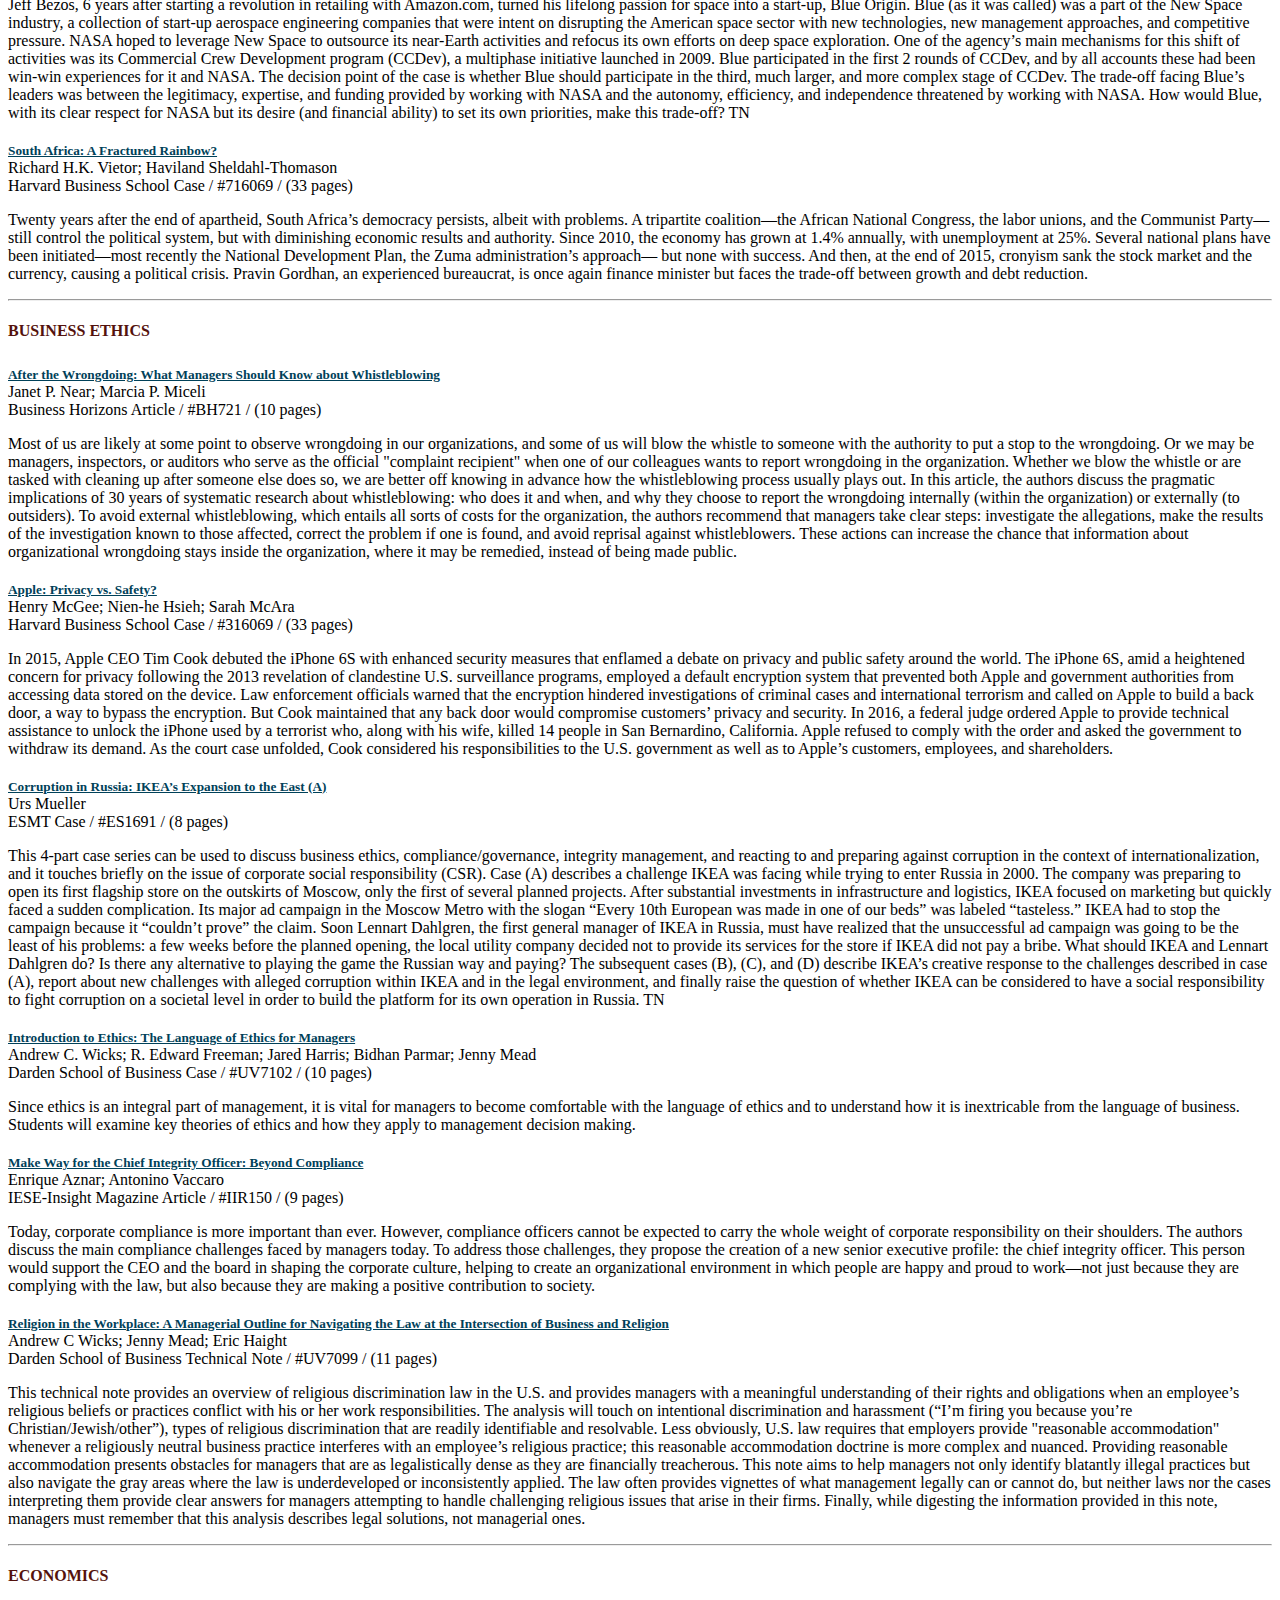
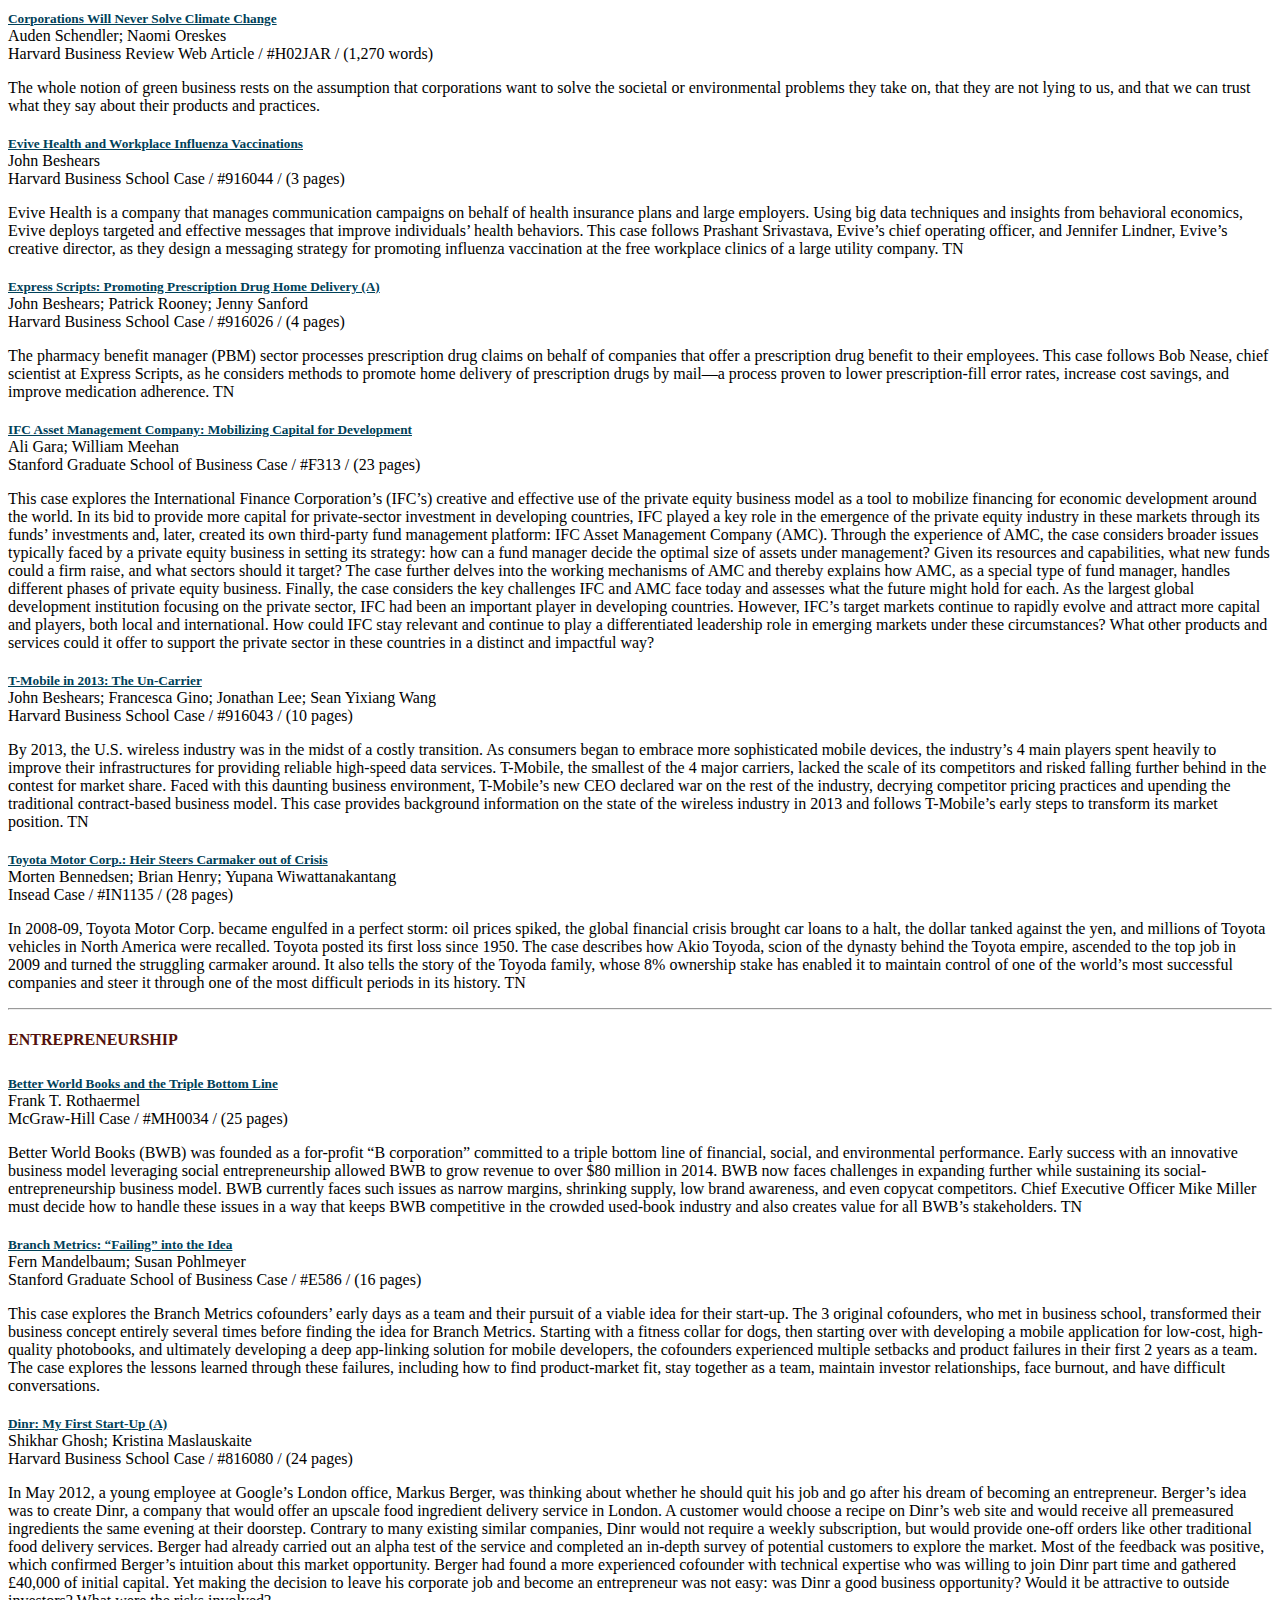
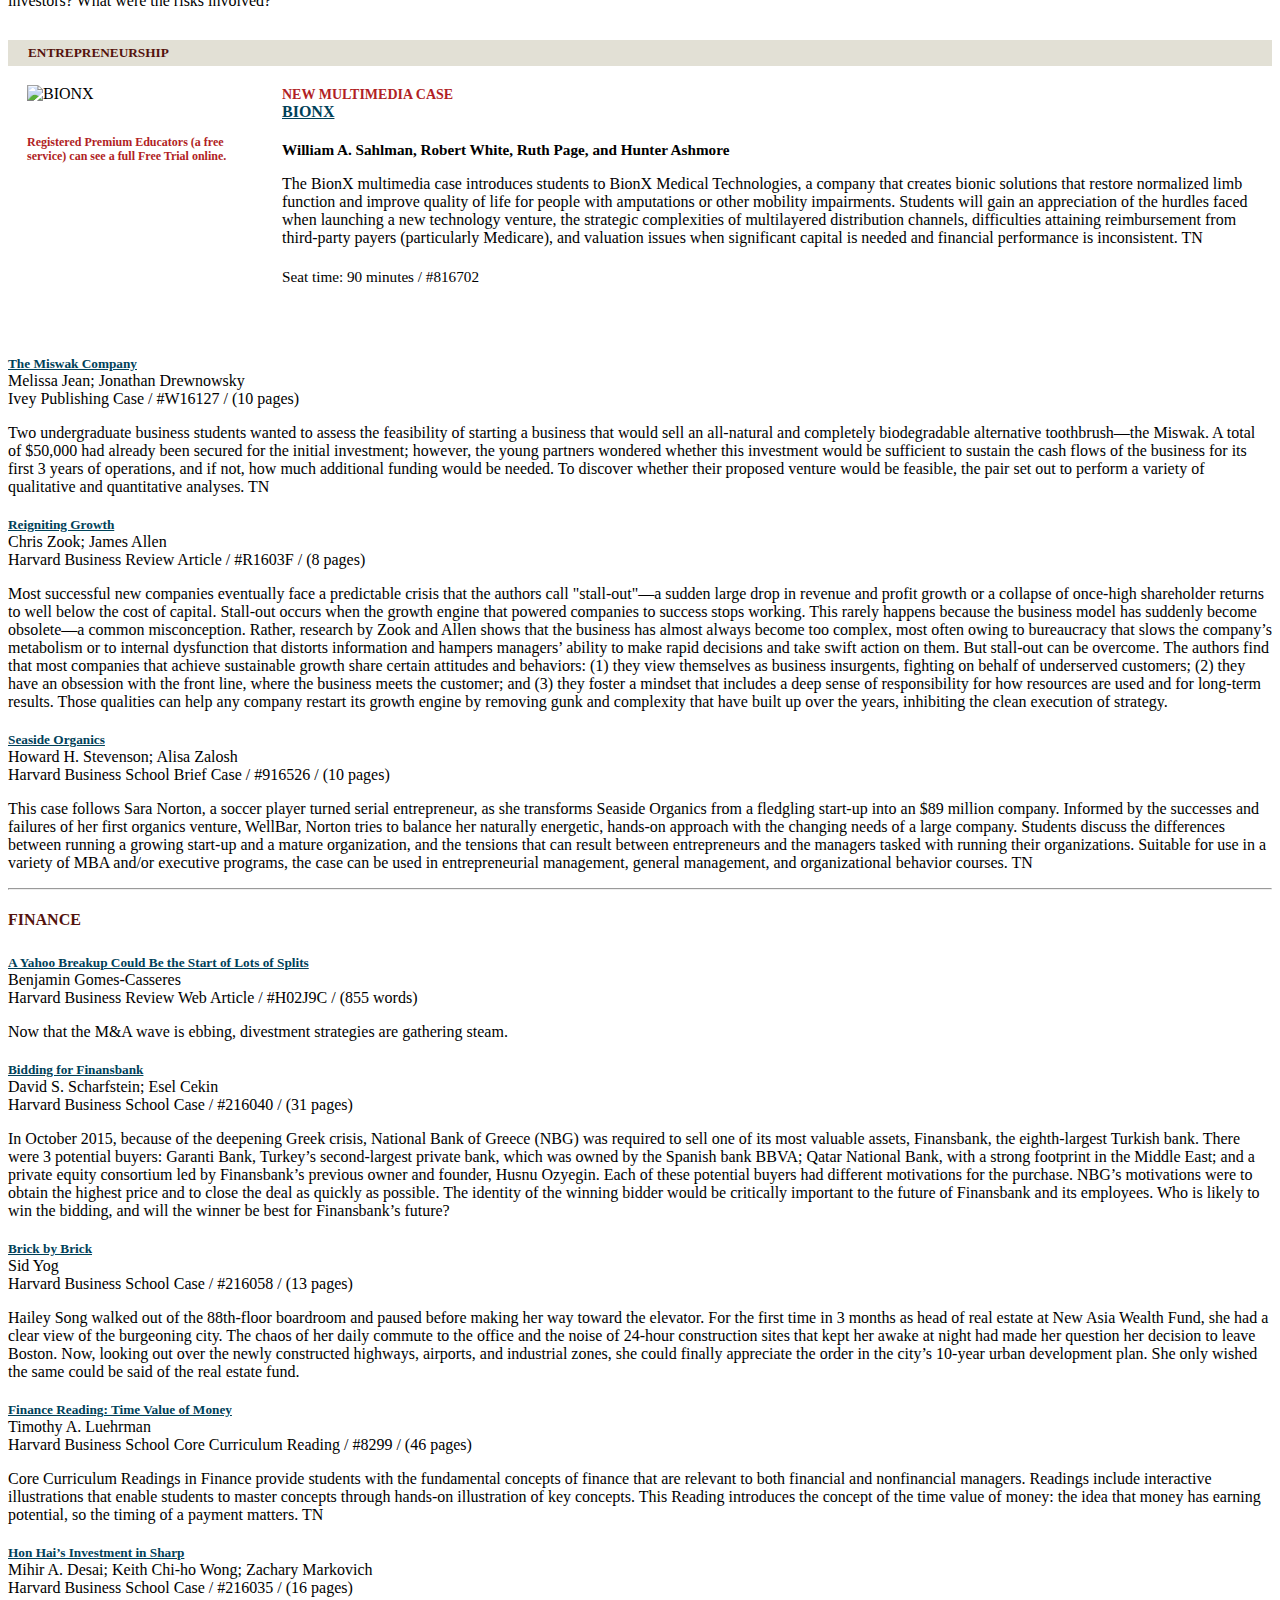
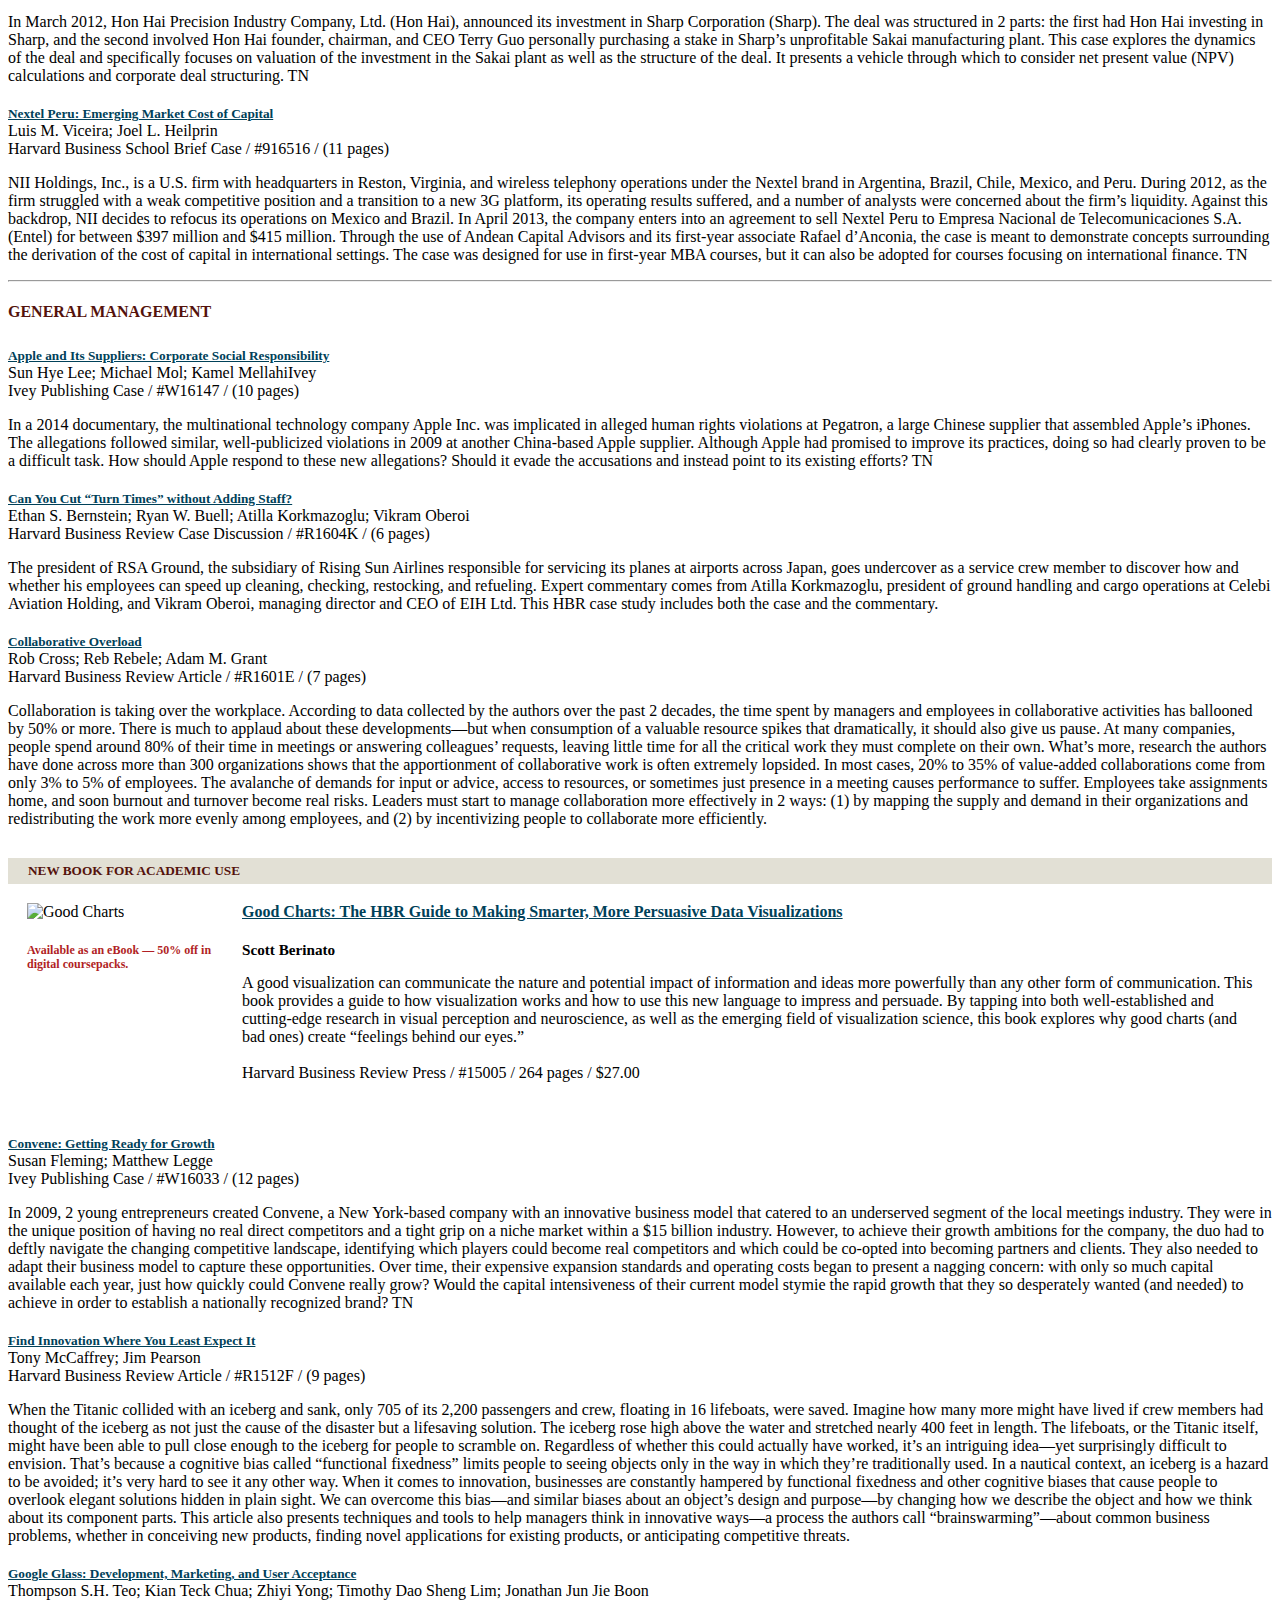
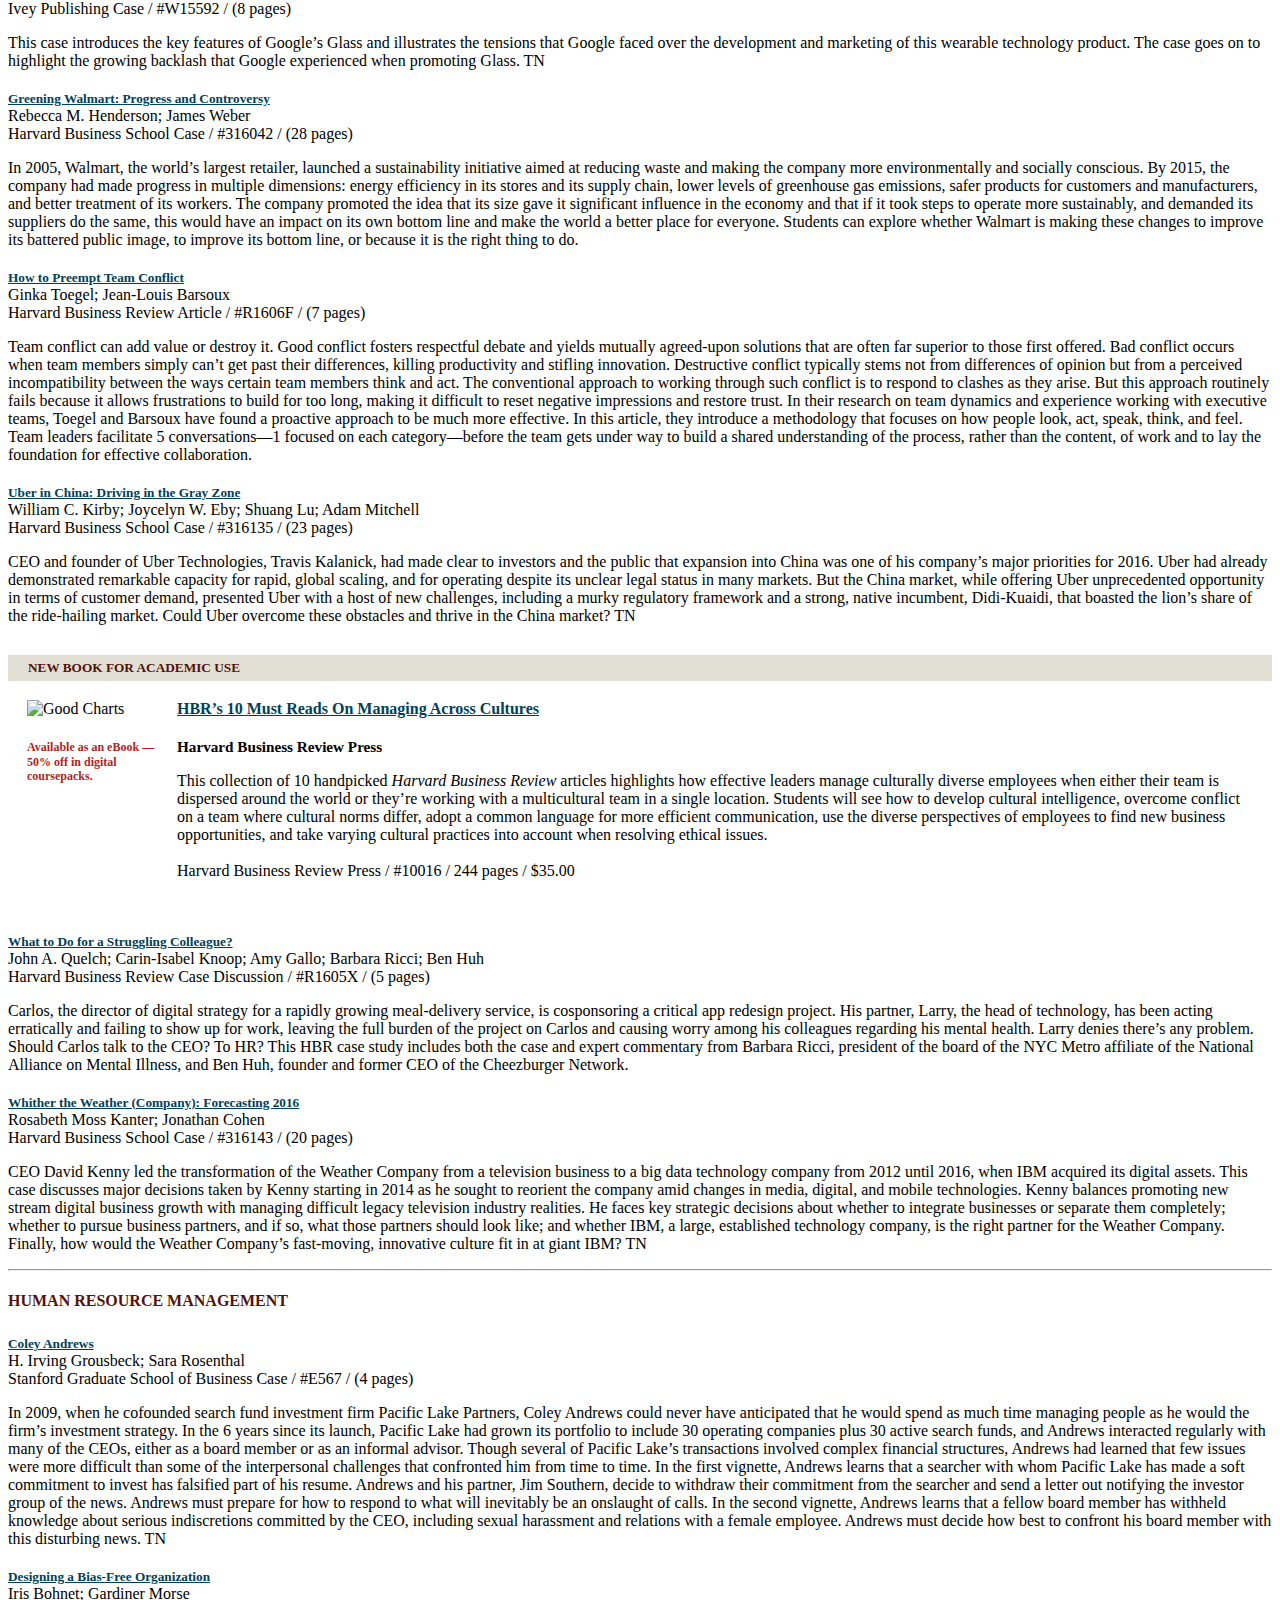
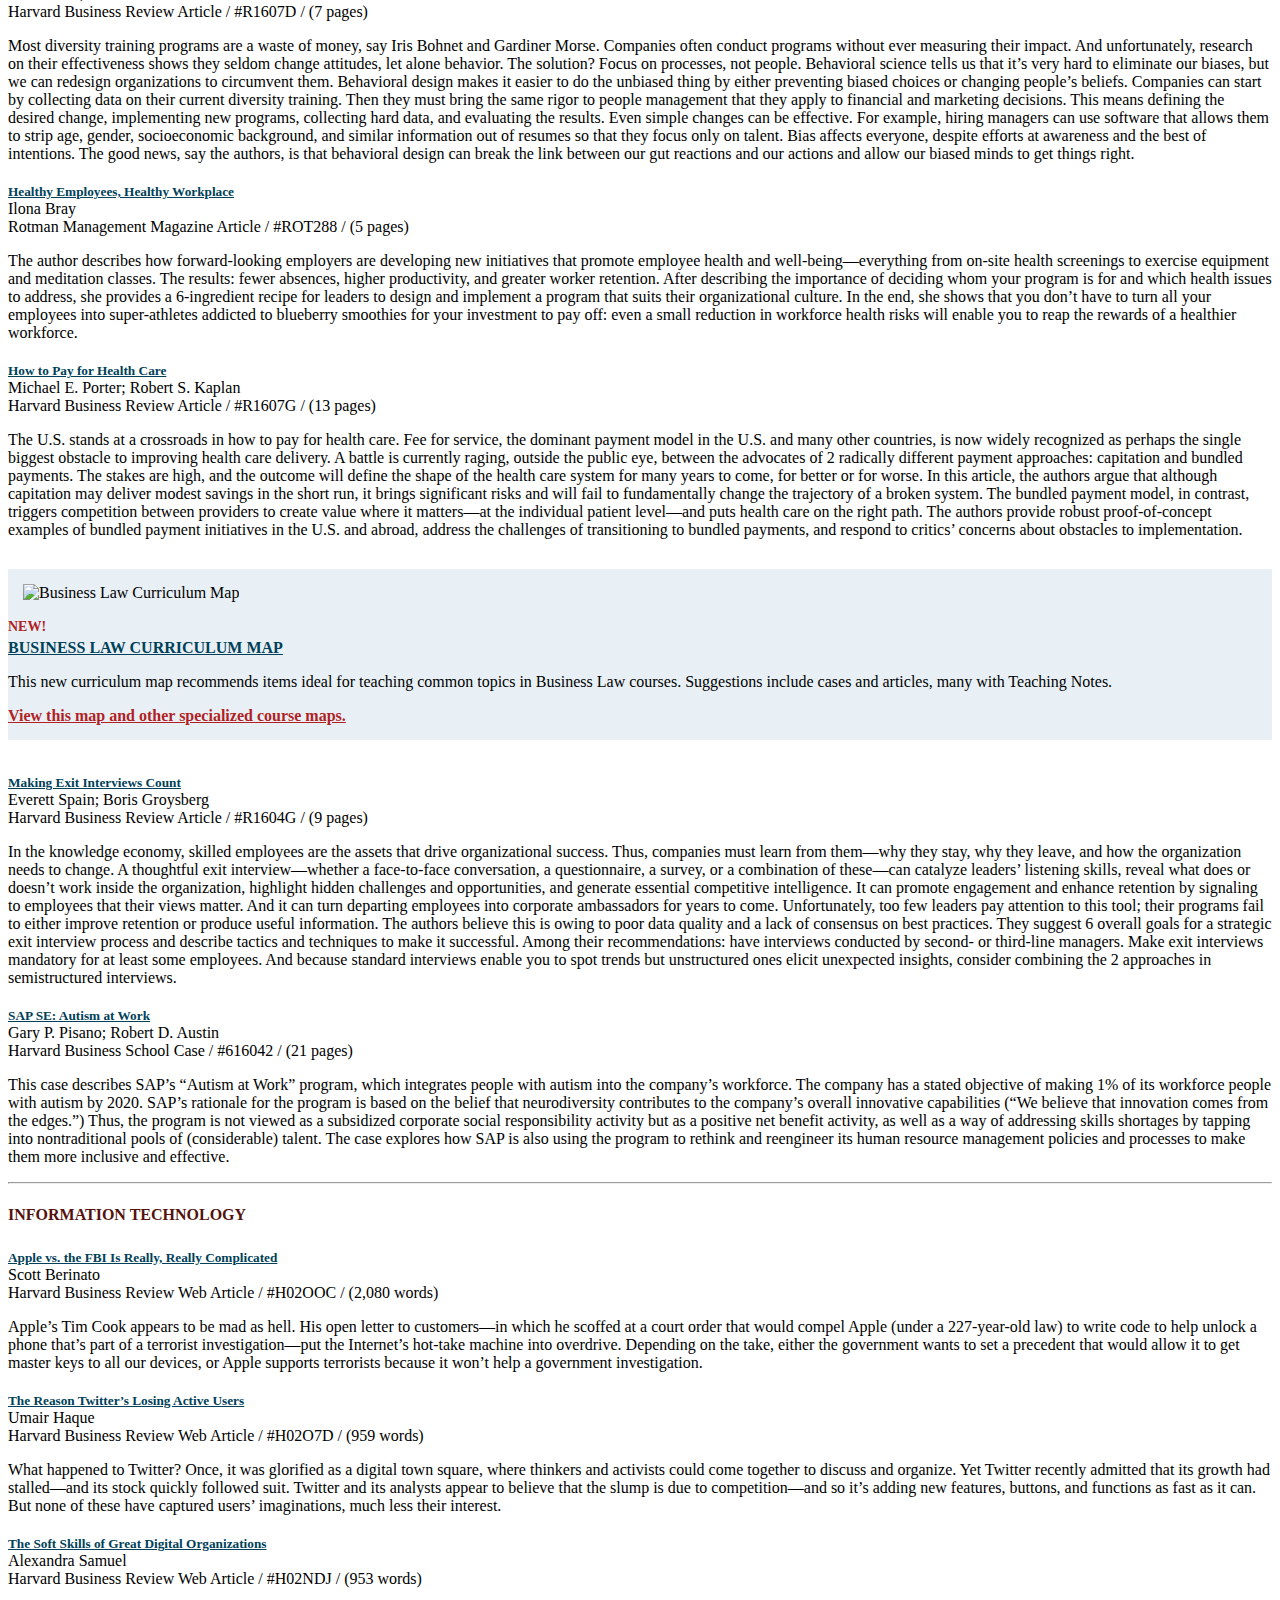
==== commit 8fb37e5a: "thur up" ====
--- a/index.html
+++ b/index.html
@@ -204,7 +204,7 @@
 
               <li><a class="scroll" href="#four">Intro-Level Curriculum Maps</a></li>
    			   <li><a class="scroll" href="#five">Web Articles from HBR.org</a></li>
-
+	   <li><a class="scroll" href="#six">Data Analytics Simulation: Strategic Decision Making</a></li>
             </ul>           </li>           <li class="divider"></li>@@ -277,7 +277,8 @@
         </li>       </span> -      <li class="divider" style="margin: 6px 1px"></li><li><a href="http://cb.hbsp.harvard.edu/cbmp/resources/marketing/docs/M000896_TMN_Fall_2015_FNL.pdf" target="_blank" class="btn btn-success btn-mini" style="background-image: none; background-color: #00446a; border-radius: 6px 6px 6px 6px; width: 80px; font-size: 11px; color: #fff; padding: 1px; border: none; text-shadow: none"><i class="icon-white icon-file"></i> View PDF</a></li>+      <li class="divider" style="margin: 6px 1px"></li>
+      <li style="margin-left: 10px" ><a href="http://cb.hbsp.harvard.edu/cbmp/resources/marketing/docs/M00136_TMN_Fall2016.pdf" target="_blank" class="btn btn-success btn-mini" style="background-image: none; background-color: #5c8727; border-radius: 6px 6px 6px 6px; width: 80px; font-size: 11px; color: #fff; padding: 1px; border: none; text-shadow: none"><i class="icon-white icon-file"></i> View PDF</a></li>
         </ul>        </div>@@ -296,7 +297,7 @@
 
 			</div>       <div class="span4">
-        <img src="assets/img/fall2016_FoodTruck_Map.png" style="vertical-align: middle; padding-top: 10px" />
+        <img src="http://cb.hbsp.harvard.edu/cbmp/resources/marketing/images/fall2016_FoodTruck_Map.png" style="vertical-align: middle; padding-top: 10px" />
 
       </div>
 @@ -325,15 +326,14 @@
 
           	<h3><a href="https://cb.hbsp.harvard.edu/cbmp/search?term=Case+Flash+Forward&elqaid=73&elqat=2&elqTrackId=cd405751ffdc49e5bc71406d171fb7bd" target="_blank">Case Flash Forward</a></h3>
 
-		  		 <h4>Updates to Cases</h4>
-    <!-- <img src="https://cb.hbsp.harvard.edu/cbmp/resources/marketing/images/tmn/NEW-TWCO-image.png" style="padding: 10px 0px"/> -->
+     <!-- <img src="https://cb.hbsp.harvard.edu/cbmp/resources/marketing/images/tmn/NEW-TWCO-image.png" style="padding: 10px 0px"/> -->
   	<p>Each Case Flash Forward provides a  2-3-page update of key changes at a particular company since it was covered in a related case study.
   </p>
 
 
 
-   <p><strong>Case Flash Forwards update cases
-  including:</strong></p>
+   <p><strong>Case studies with new Case Flash
+Forwards include:</strong></p>
 
 		</div>
 	  </div>
@@ -365,7 +365,7 @@
     <a href="http://cb.hbsp.harvard.edu/cbmp/product/8618-PDF-ENG" target="_blank">Innovation at 3M Corporation</a><br />
     <a href="http://cb.hbsp.harvard.edu/cbmp/product/8566-PDF-ENG" target="_blank">Pharmacy Service Improvement at CVS</a></p>
     <h5>Strategy</h5>
-    <a href="http://cb.hbsp.harvard.edu/cbmp/product/8618-PDF-ENG" target="_blank">Cola Wars Continue: PepsiCo</a><br />
+    <a href="http://cb.hbsp.harvard.edu/cbmp/product/8619-PDF-ENG" target="_blank">Cola Wars Continue: PepsiCo</a><br />
     <a href="http://cb.hbsp.harvard.edu/cbmp/product/8595-PDF-ENG" target="_blank">Haier Group</a><br />
     <a href="http://cb.hbsp.harvard.edu/cbmp/product/8590-PDF-ENG" target="_blank">HTC Corp.</a><br />
     <a href="http://cb.hbsp.harvard.edu/cbmp/product/8594-PDF-ENG" target="_blank">Responding to the Wii?</a><br />
@@ -395,11 +395,11 @@
     <div class="row">
    <div class="span7">
 
-            <h3><a href="https://cb.hbsp.harvard.edu/cbmp/product/515713-HTM-ENG" target="_blank">Motivating Students for Case Method Learning</a></h3>
+            <h3><a href="https://teachingpost.hbsp.harvard.edu" target="_blank">Motivating Students for Case Method Learning</a></h3>
     			<h4>Encourage Students to Prepare and Discuss Cases </h4>
     <p>Motivating students to prepare for class and participate in discussions is a challenge many instructors face. William Ellet, adjunct professor of management communication at Brandeis International Business School and facilitator of Harvard Business Publishing’s Case Method Teaching Seminars, has compiled a list of best practices through which instructors can motivate students to prepare cases and participate in discussions. Originally starting as a conversation at the Teaching Post—HBP's forum for case instructors to discuss teaching techniques—the abbreviated list below combines Ellet's ideas with contributions from a few of his peers. </p>
 </div>
-<div class="span2"><img src="assets/img/fall2016-Bill_Ellet.png" style="max-width: 90%" /></div>
+<div class="span2"><img src="http://cb.hbsp.harvard.edu/cbmp/resources/marketing/images/fall2016-Bill_Ellet.png" style="max-width: 90%" /></div>
 
     </div>
 @@ -526,7 +526,7 @@
    <div class="row">
      <div class="span8" style="padding-top: 20px;  ">
 
-           <h3><a href="https://cb.hbsp.harvard.edu/cbmp/search?term=Case+Flash+Forward&elqaid=73&elqat=2&elqTrackId=cd405751ffdc49e5bc71406d171fb7bd" target="_blank">Web Articles from HBR.org </a></h3>
+           <h3><a href="https://cb.hbsp.harvard.edu/cbmp/search?term=&navigation=605202" target="_blank">Web Articles from HBR.org </a></h3>
 
           <h4>Now in Digital Coursepacks</h4>
    <!-- <img src="https://cb.hbsp.harvard.edu/cbmp/resources/marketing/images/tmn/NEW-TWCO-image.png" style="padding: 10px 0px"/> -->
@@ -547,7 +547,7 @@
 
  <h5>General Management</h5>
  <p>
- <a href="http://cb.hbsp.harvard.edu/cbmp/product/2087-PDF-ENG" target="_blank">A Refresher on Regression Analysis</a> <br />
+ <a href="http://cb.hbsp.harvard.edu/cbmp/product/H02GBP-PDF-ENG" target="_blank">A Refresher on Regression Analysis</a> <br />
  <a href="http://cb.hbsp.harvard.edu/cbmp/product/H02FP8-PDF-ENG" target="_blank"> 5 Essential Principles for Understanding Analytics</a> <br />
  <a href="http://cb.hbsp.harvard.edu/cbmp/product/H02IMC-PDF-ENG" target="_blank">Proof That Positive Work Cultures Are More Productive</a> <br />
  <a href="http://cb.hbsp.harvard.edu/cbmp/product/H02GRA-PDF-ENG" target="_blank">What Separates High-Performing Leaders from Average Ones </a> </p>
@@ -563,7 +563,7 @@
 
  <h5>Information Technology</h5>
  <p>
-   <a href="http://cb.hbsp.harvard.edu/cbmp/product/H02F8H-PDF-ENG" target="_blank">How People Are Actually Using the Internet
+   <a href="http://cb.hbsp.harvard.edu/cbmp/product/H02FO1-PDF-ENG" target="_blank">How People Are Actually Using the Internet
    of Things</a> <br />
    <a href="http://cb.hbsp.harvard.edu/cbmp/product/H02F8H-PDF-ENG" target="_blank">The End of Expertise</a> <br />
    <a href="http://cb.hbsp.harvard.edu/cbmp/product/H01VY2-PDF-ENG" target="_blank">Where the Digital Economy Is Moving the Fastest </a></p>
@@ -592,13 +592,12 @@
 
 
    <div class="span4 offset1" style="padding-top:  0px; ">
-      <img src="assets/img/fall2016-webarticles.png" / style="max-width: 70%; padding-bottom: 10px">
+      <img src="http://cb.hbsp.harvard.edu/cbmp/resources/marketing/images/fall2016-webarticles.png" / style="max-width: 70%; padding-bottom: 10px">
 
          <h5>Social Enterprise</h5>
          <a href="http://cb.hbsp.harvard.edu/cbmp/product/H02NNT-PDF-ENG" target="_blank">Luxury Brands Can No Longer Ignore Sustainability</a> <br />
          <a href="http://cb.hbsp.harvard.edu/cbmp/product/H02MV1-PDF-ENG" target="_blank">How Businesses Can Support a Circular Economy</a> <br />
-         <a href="http://cb.hbsp.harvard.edu/cbmp/product/-PDF-ENG" target="_blank"></a>
-       </p>
+        </p>
 
         <h5>Strategy</h5>
         <a href="http://cb.hbsp.harvard.edu/cbmp/product/H02BRH-PDF-ENG" target="_blank">5 Strategy Questions Every Leader Should
@@ -617,6 +616,10 @@
  </div>
  </div>
  </section>
+
+ <hr class="featurette-divider" id="six">
+
+
 	 <section>        	    <!-- New! Multimedia case AD-->        		          <article class="well ad" style="background-color: #e8f0f6">@@ -637,13 +640,13 @@
        			</div>        			<div class="span5" style="padding-top: 15px"> <span style="color: #b11f25; font-size: 14px; font-weight: bold; text-transform: uppercase">DATA ANALYTICS SIMULATION</span>-              <h4><a target="_blank" href="https://cb.hbsp.harvard.edu/cbmp/register/info?elqaid=73&elqat=2&elqTrackId=a7093dc79a824675a6592e778a2bb736">Strategic Decision Making</a></h4>+              <h4>   <a href="http://cb.hbsp.harvard.edu/cbmp/product/7050-HTM-ENG" target="_blank">Strategic Decision Making</a></h4>
               <p class="muted">              <strong>Tom Davenport</strong>              </p>              <p>Authored by Tom Davenport, renowned thought leader on big data, this single-player simulation teaches the power of analytics in decision making. Acting as the brand manager for a laundry detergent, students are tasked with turning around the brand’s performance by using sophisticated analytical techniques to understand current issues and determine the best strategy for improving performance. <strong>Students are asked to predict market demand, set the channel price, make formulation decisions, determine promotional spending strategy, and communicate their strategy effectively to their managers.</strong> </p>        		 <p>This simulation includes PowerPoint slides, which automatically populate with student results, for instructor use when leading classroom discussion.</p>-<p class="muted"> Seat time: 90 minutes / #816702 </p>+<p class="muted"> Seat time: 75 minutes / #7050 / <span class="label">TN</span> </p>
          			</div>        		  </div>@@ -854,7 +857,7 @@
        	      <!-- New! Everest AD-->
               <article class="well ad">
         <div class="ad-header"><h5>ENTREPRENEURSHIP</h5></div>
-        <div class="ad-body">   <span class="pull-left " style="padding-bottom: 15px; padding-right: 15px;  width: 220px"><img alt="BIONX" src="assets/img/fall2016-BionxMM.png" style="  ">
+        <div class="ad-body">   <span class="pull-left " style="padding-bottom: 15px; padding-right: 15px;  width: 220px"><img alt="BIONX" src="http://cb.hbsp.harvard.edu/cbmp/resources/marketing/images/fall2016-BionxMM.png" style="  ">
         <p style="font-size: 75%; line-height: 120%; font-weight: bold; color: #b11f25; padding-top: 10px">Registered Premium Educators (a free service) can see a full Free Trial online.</p></span>      <div style="padding-left: 20px; display: table-cell">
         <span style="color: #b11f25; font-size: 14px; font-weight: bold; text-transform: uppercase">NEW MULTIMEDIA CASE</span><br><span style="font-weight: bold;"><a href="http://cb.hbsp.harvard.edu/cbmp/product/816702-HTM-ENG" target="_blank">BIONX
         </a></span>
@@ -973,7 +976,7 @@
        <!-- New! Everest AD-->
         <article class="well ad">
 <div class="ad-header"><h5>NEW BOOK FOR ACADEMIC USE </h5></div>
-<div class="ad-body">   <span class="pull-left " style="padding-bottom: 15px; padding-right: 15px;   max-width: 200px"><img alt="Good Charts" src="assets/img/fall2016-goodcharts.png">
+<div class="ad-body">   <span class="pull-left " style="padding-bottom: 15px; padding-right: 15px;   max-width: 200px"><img alt="Good Charts" src="http://cb.hbsp.harvard.edu/cbmp/resources/marketing/images/fall2016-goodcharts.png">
 
 <p style="font-size: 75%; line-height: 120%; font-weight: bold; color: #b11f25">Available as an eBook — 50% off in digital coursepacks.</p>
 </span>      <div style="padding-left: 150px">
@@ -1031,7 +1034,7 @@
        </article>
        <article class="well ad">
 <div class="ad-header"><h5>NEW BOOK FOR ACADEMIC USE </h5></div>
-<div class="ad-body">   <span class="pull-left " style="padding-bottom: 15px; padding-right: 15px;   max-width: 130px"><img alt="Good Charts" src="assets/img/fall2016-hbrcultures.png">
+<div class="ad-body">   <span class="pull-left " style="padding-bottom: 15px; padding-right: 15px;   max-width: 130px"><img alt="Good Charts" src="http://cb.hbsp.harvard.edu/cbmp/resources/marketing/images/fall2016-hbrcultures.png">
 
 <p style="font-size: 75%; line-height: 120%; font-weight: bold; color: #b11f25">Available as an eBook — 50% off in digital coursepacks.</p>
 </span>      <div style="padding-left: 150px">
@@ -1095,7 +1098,7 @@
        </article>
 <article style="background-color: #e8f0f6" class="well ad">
 <div class="row">
-    <div style="padding-top: 15px; padding-left: 15px  " class="span3"><img style=" " alt="Business Law Curriculum Map  " src="assets/img/fall2016-businesslaw.png"></div>
+    <div style="padding-top: 15px; padding-left: 15px  " class="span3"><img style=" " alt="Business Law Curriculum Map  " src="http://cb.hbsp.harvard.edu/cbmp/resources/marketing/images/fall2016-businesslaw.png"></div>
         <div style="padding-top: 15px" class="span5">
           <span style="color: #b11f25; font-size: 14px; font-weight: bold; text-transform: uppercase">New!</span>
           <h4 style="padding: 0px; margin: 4px 0px"><a href="https://hbsp.harvard.edu/specialized" target="_blank">Business Law Curriculum Map</a></h4>
@@ -1241,7 +1244,7 @@
        </article>
 <article class="well ad">
 <div class="ad-header"><h5>PREPARE STUDENTS FOR CASE LEARNING </h5></div>
-<div class="ad-body">   <span class="pull-left " style="padding-bottom: 15px; padding-right: 15px;   max-width: 200px"><img alt="Good Charts" src="assets/img/fall2016-casestudyhandbook.png">
+<div class="ad-body">   <span class="pull-left " style="padding-bottom: 15px; padding-right: 15px;   max-width: 200px"><img alt="Good Charts" src="http://cb.hbsp.harvard.edu/cbmp/resources/marketing/images/fall2016-casestudyhandbook.png">
 
 <p style="font-size: 75%; line-height: 120%; font-weight: bold; color: #b11f25">
 
@@ -1442,18 +1445,18 @@
        </article>
        <article style="background-color: #e8f0f6" class="well ad">
        <div class="row">
-           <div style="padding-top: 15px; padding-left: 10px  " class="span3"><img style=" " alt="Business Law Curriculum Map  " src="assets/img/fall2016-judgementinacrisis.png"></div>
+           <div style="padding-top: 15px; padding-left: 10px  " class="span3"><img style=" " alt="Business Law Curriculum Map  " src="http://cb.hbsp.harvard.edu/cbmp/resources/marketing/images/fall2016-judgementinacrisis.png">   <span style="padding-top: 13px;" class="muted">Harvard Business School  /  Single-Player  /  Seat time: 60 minutes  / Debrief Slides Available  / #7077 /  <span class="label">TN</span>
+              </span></div>
                <div style="padding-top: 15px" class="span5">
                  <span style="color: #b11f25; font-size: 14px; font-weight: bold; text-transform: uppercase">ORGANIZATIONAL BEHAVIOR SIMULATION: </span>
-                 <h4 style="padding: 0px; margin: 4px 0px"><a href="https://hbsp.harvard.edu/specialized" target="_blank">Judgment in a Crisis</a></h4>
+                 <h4 style="padding: 0px; margin: 4px 0px"><a href="http://cb.hbsp.harvard.edu/cbmp/product/7077-HTM-ENG" target="_blank">Judgment in a Crisis</a></h4>
                  <p class="muted"><strong>Michael A. Roberto, Bryant University   </strong></p>
 
                  <p>In this single-player simulation, students respond to a
 high-stakes product crisis. Customers report problems with the recently launched GlucoGauge blood glucose monitor. Acting as product managers, students receive a rapid series of messages about the reported problem. They must quickly process this information, assess the situation, and make recommendations about how Matterhorn Health should respond. This simulation explores cognitive bias and decision-making during a crisis.
 </p>
                  <p style="padding-bottom: 10px">
-                   <span style="padding-top: 13px;" class="muted">Harvard Business Review Press / #1584 / 288 pages / $27.00  <span class="label">TN</span>
-                   </span>
+
                  </p>
              </div>
        </div>
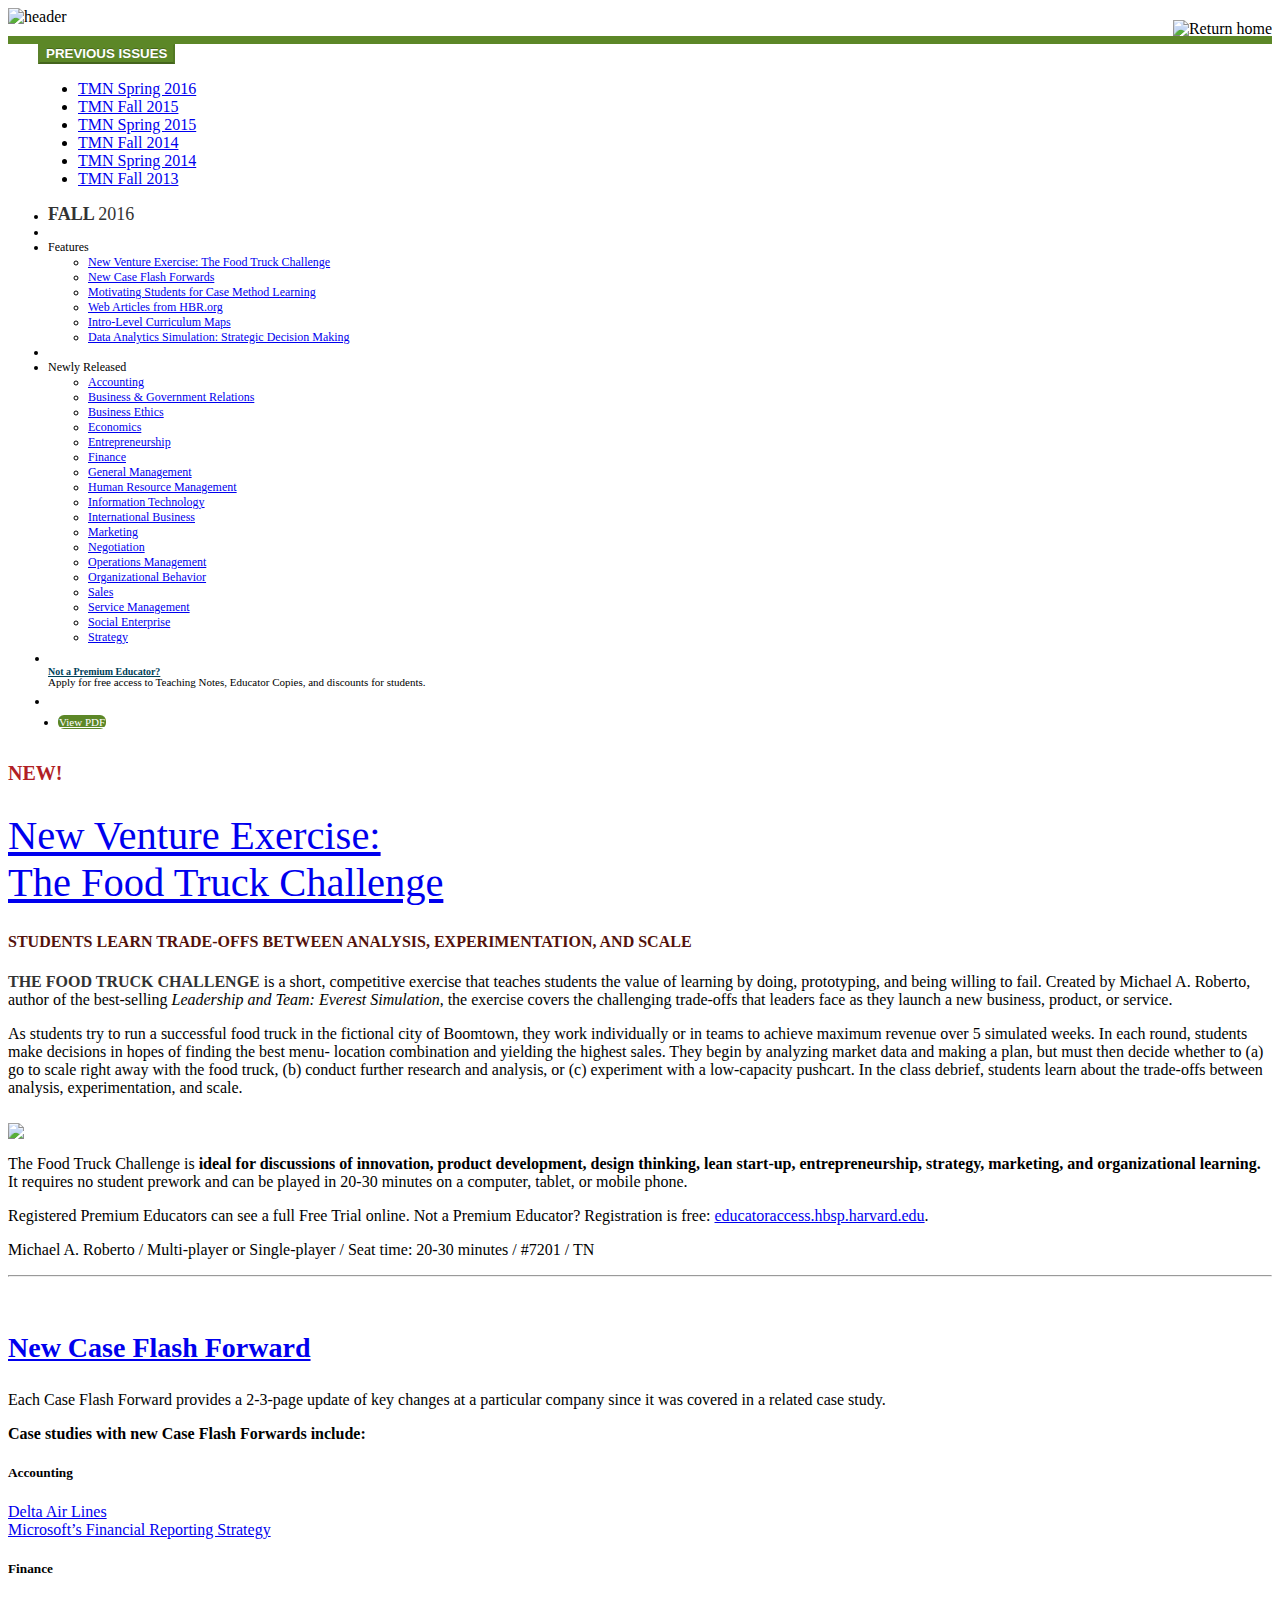
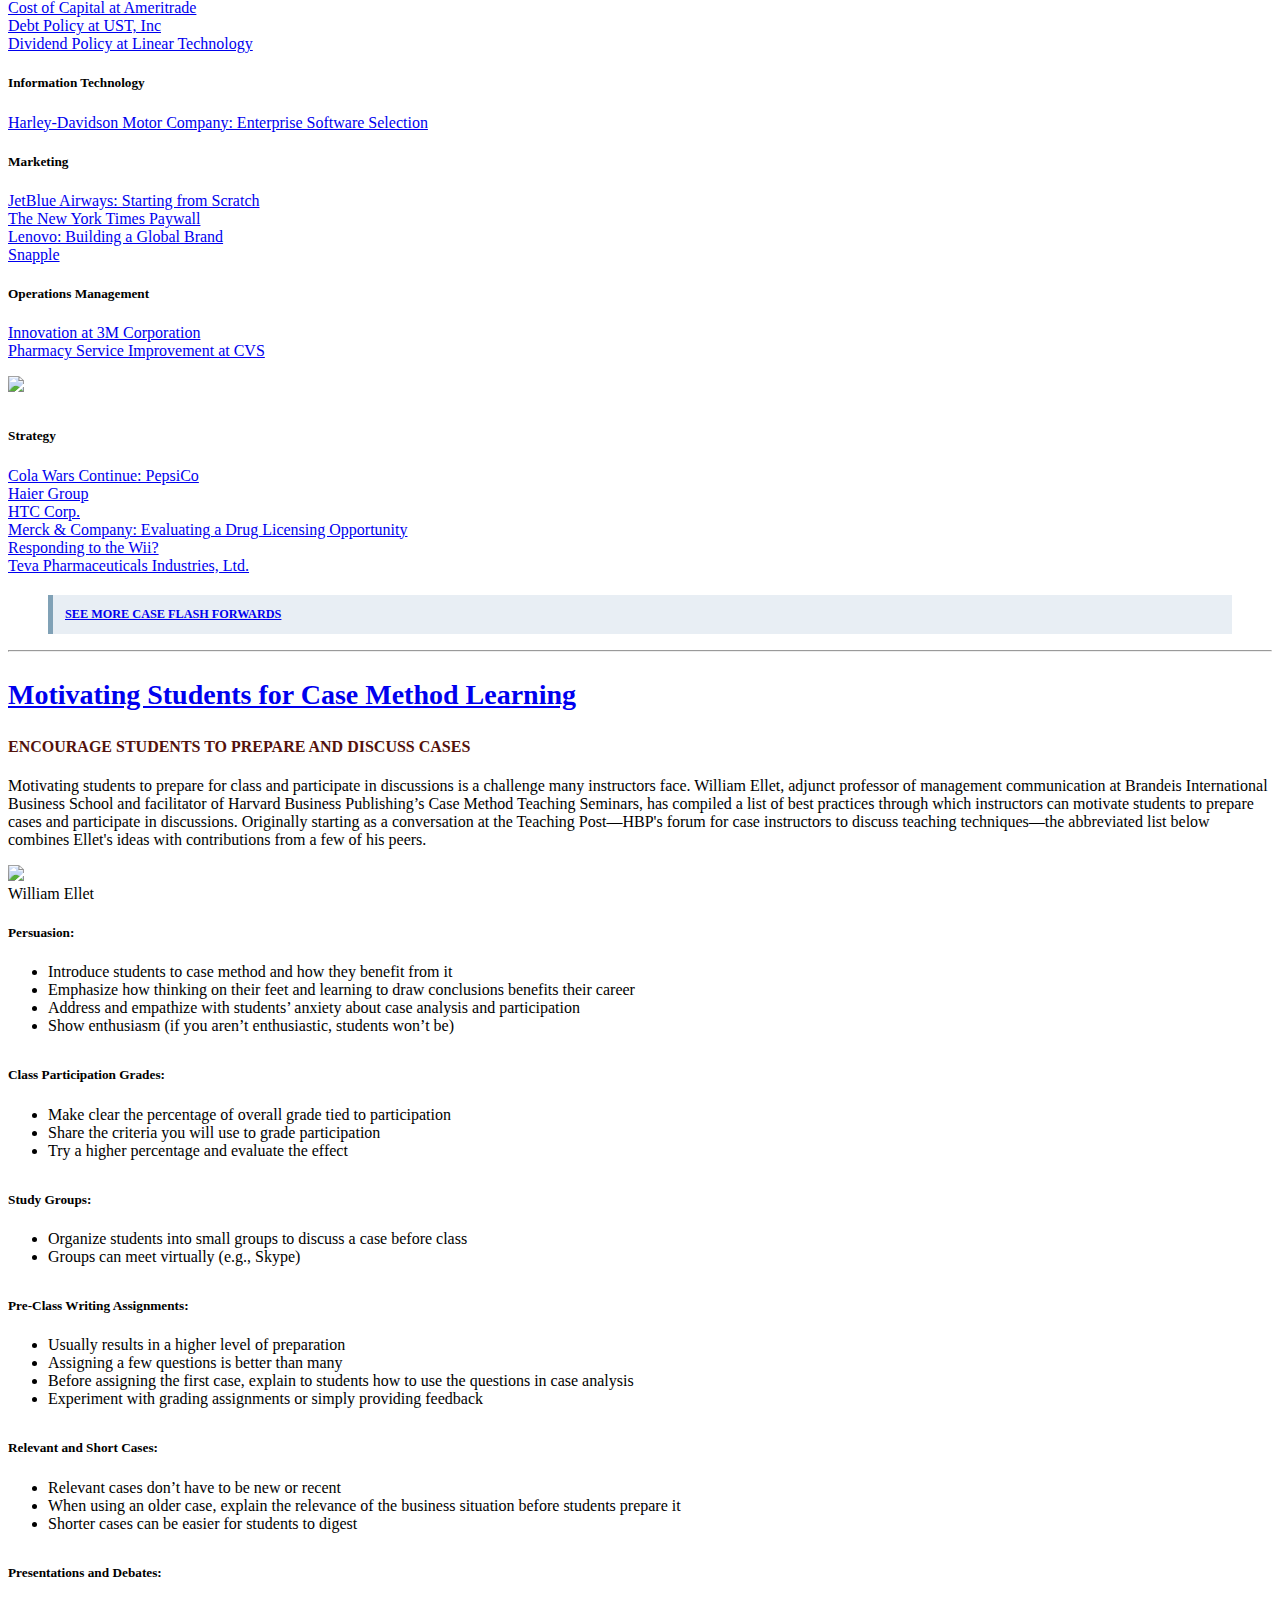
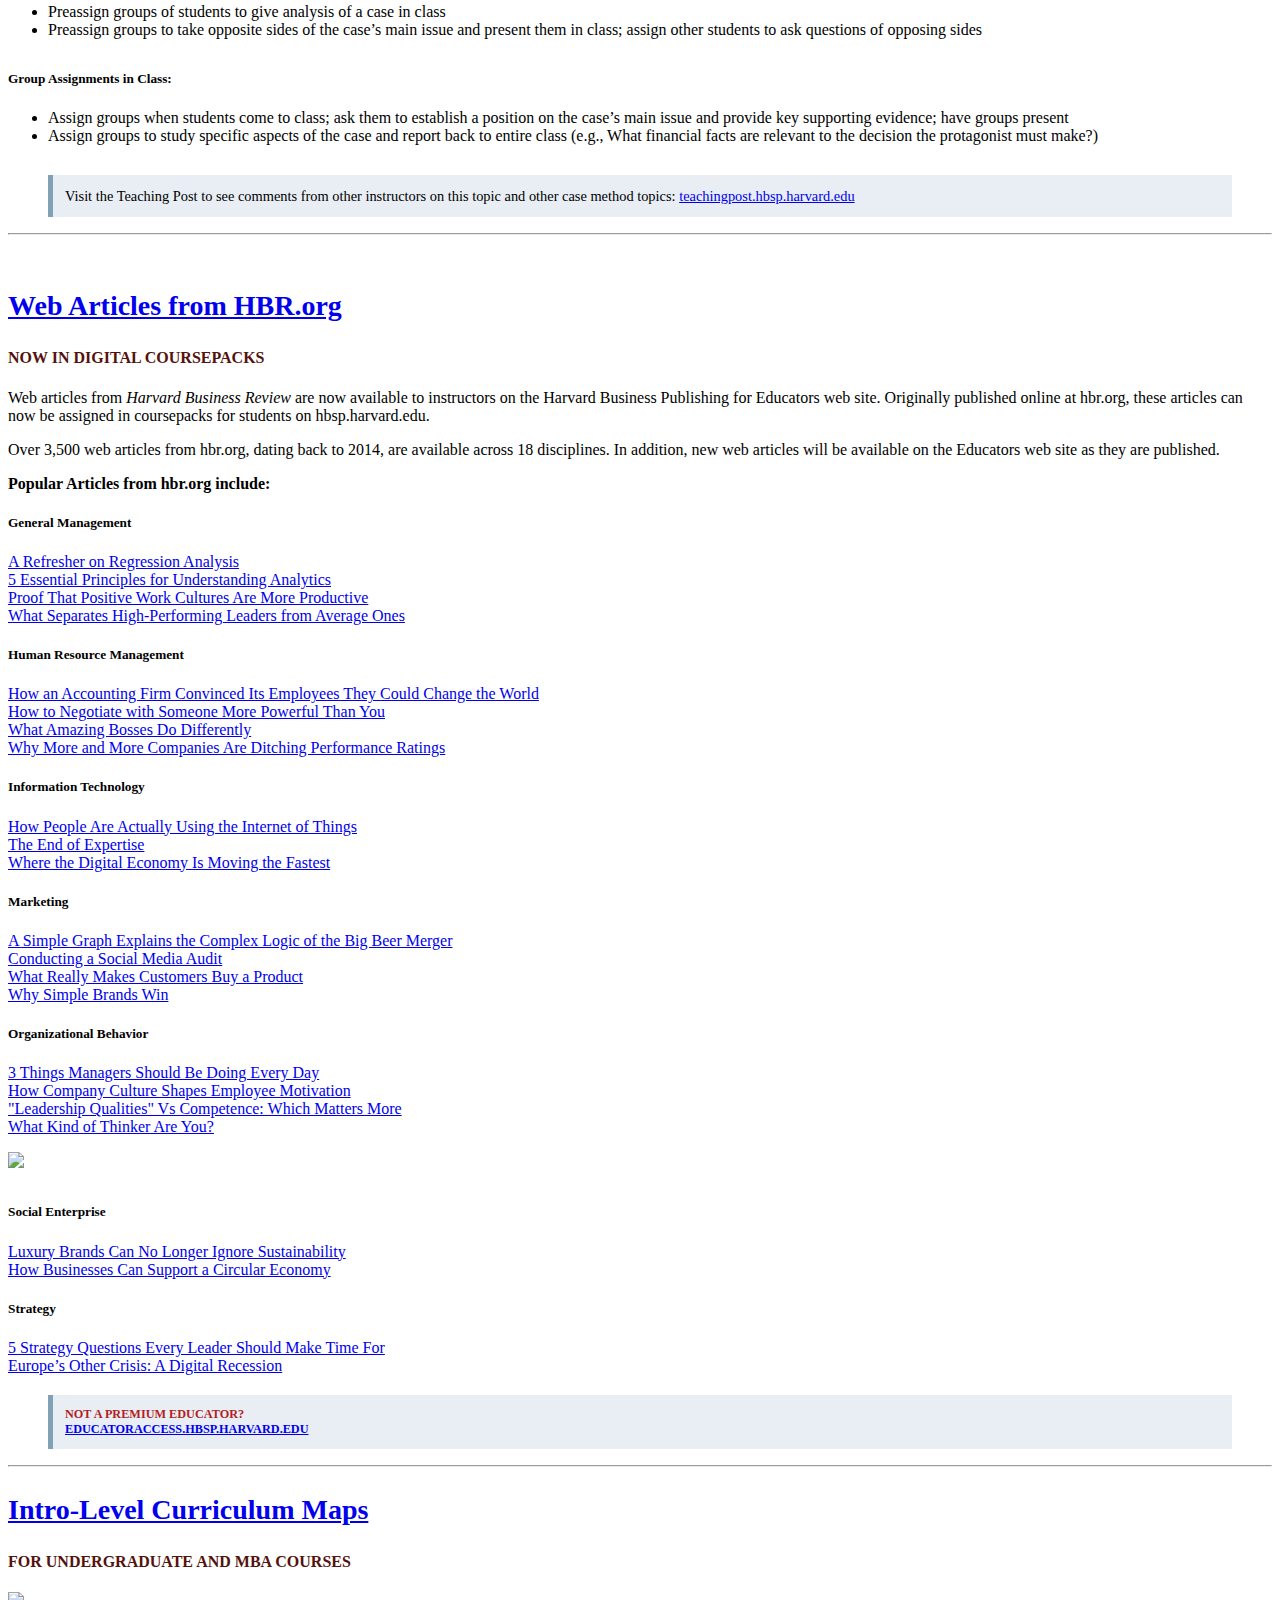
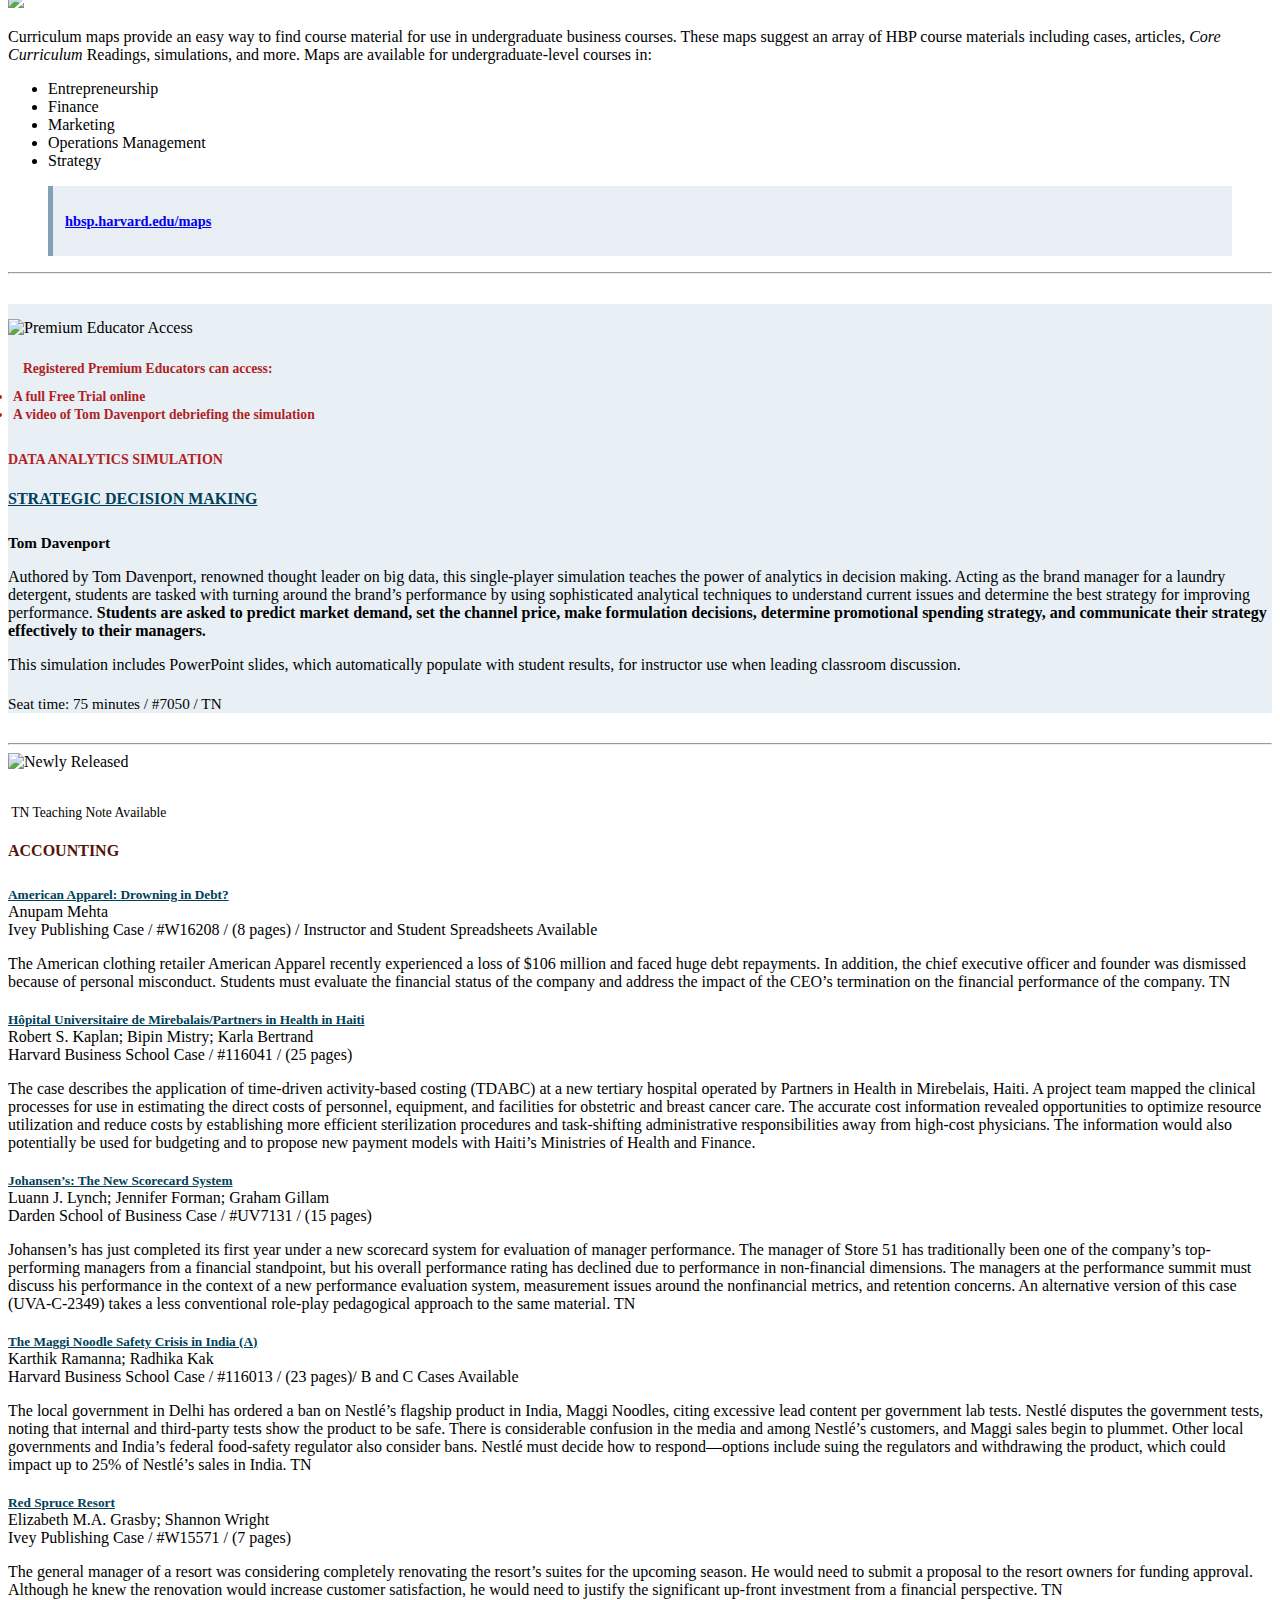
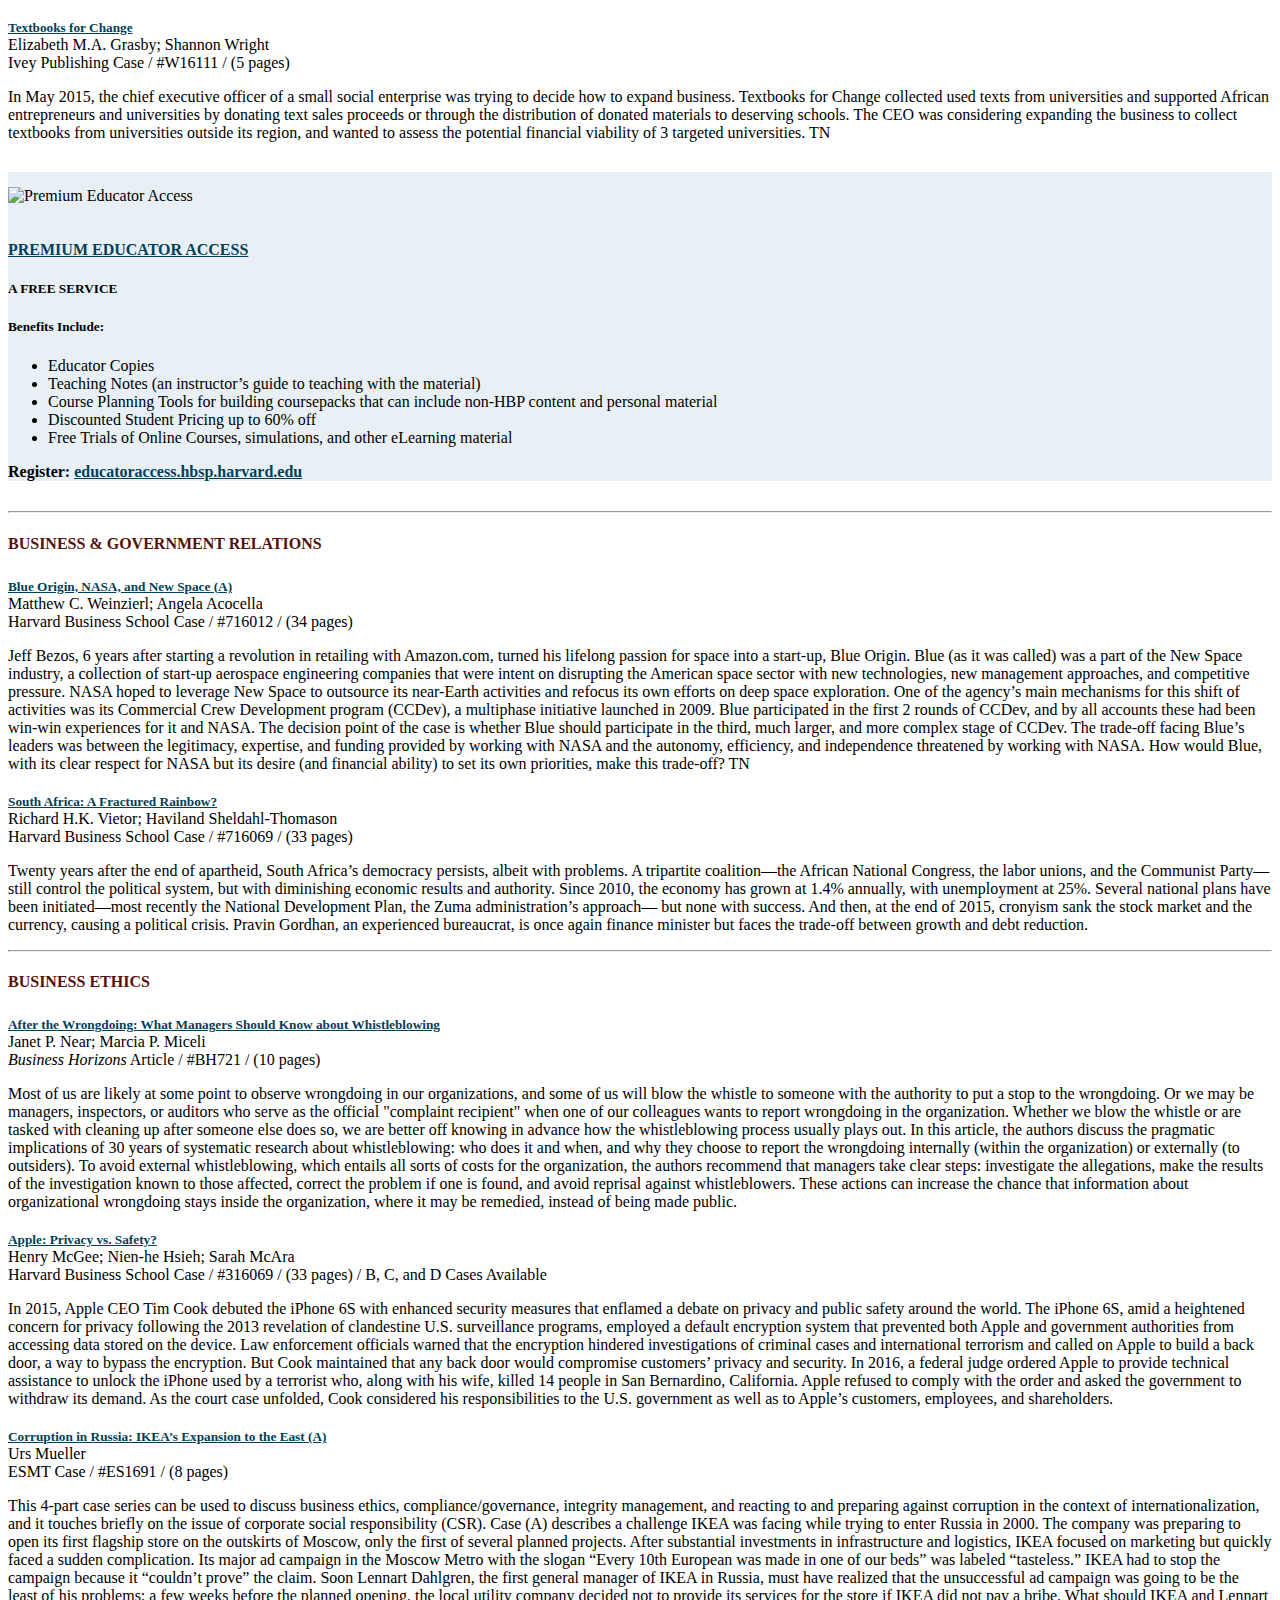
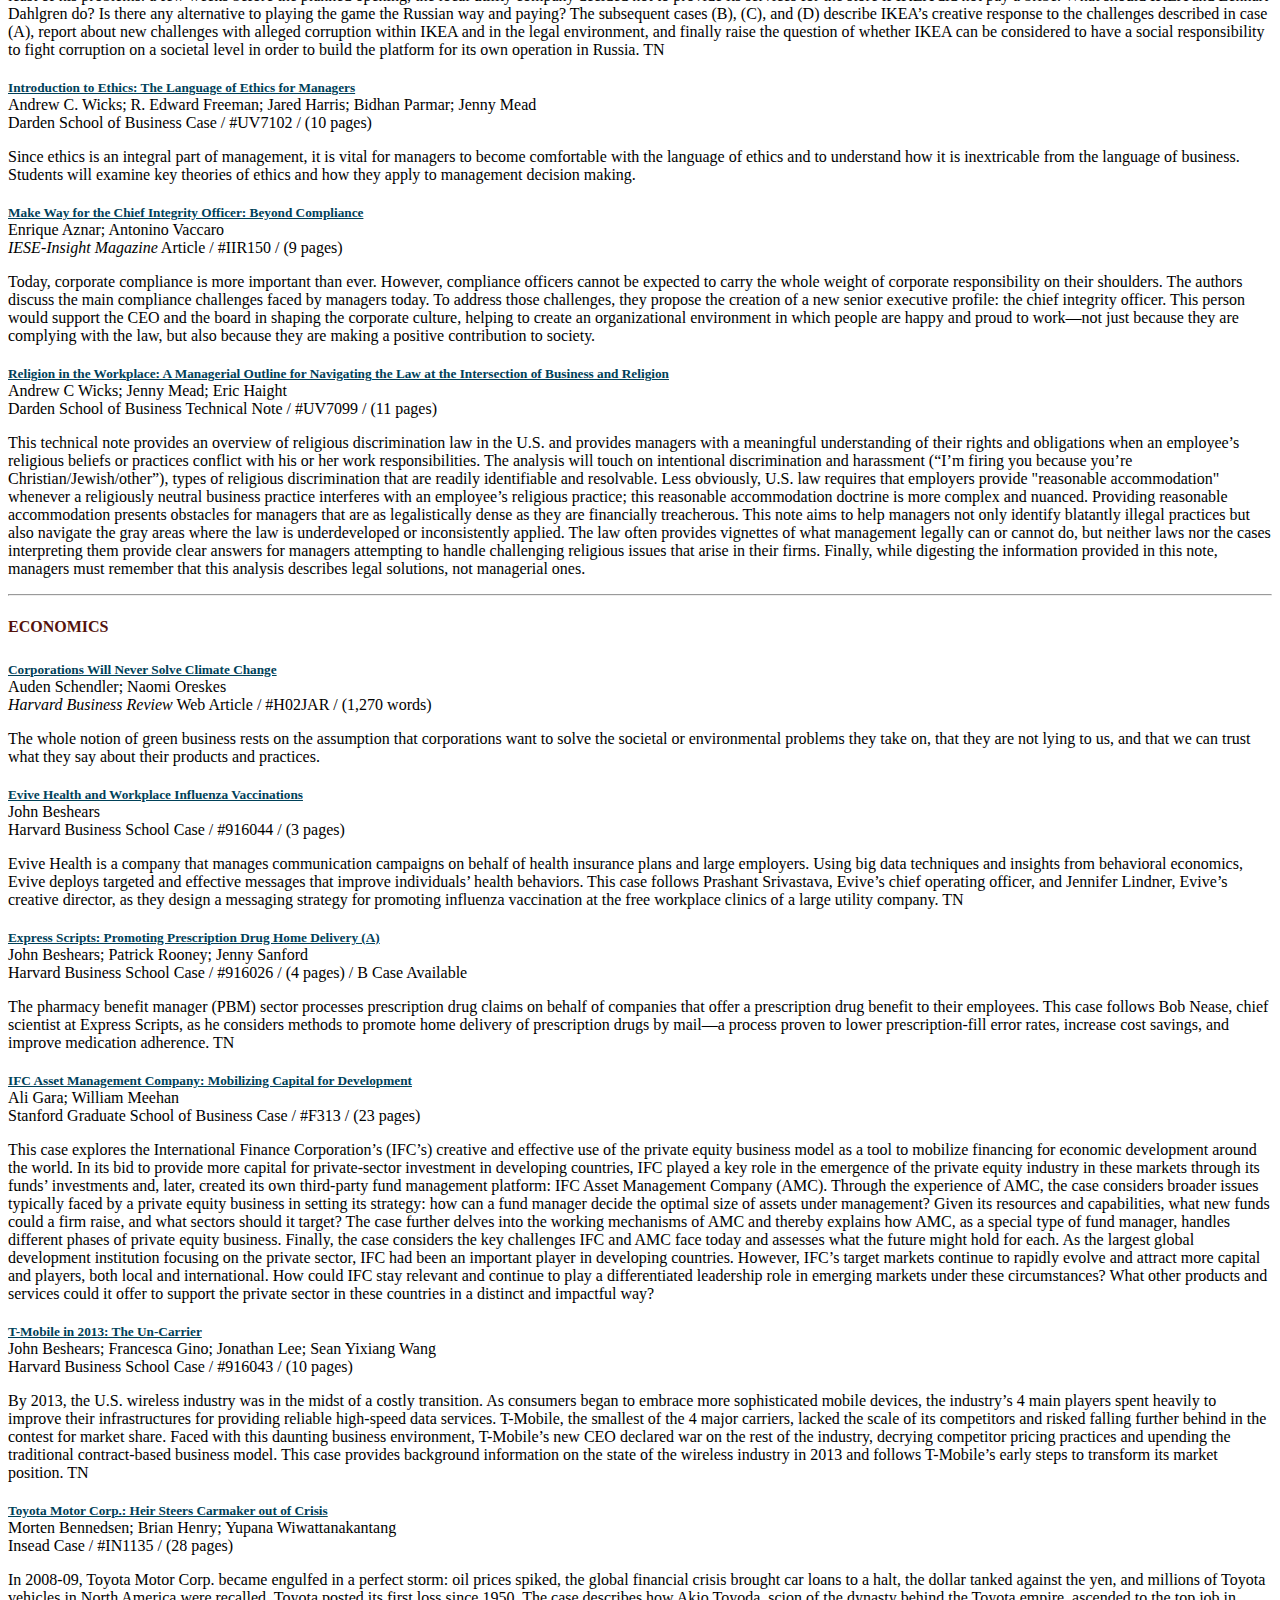
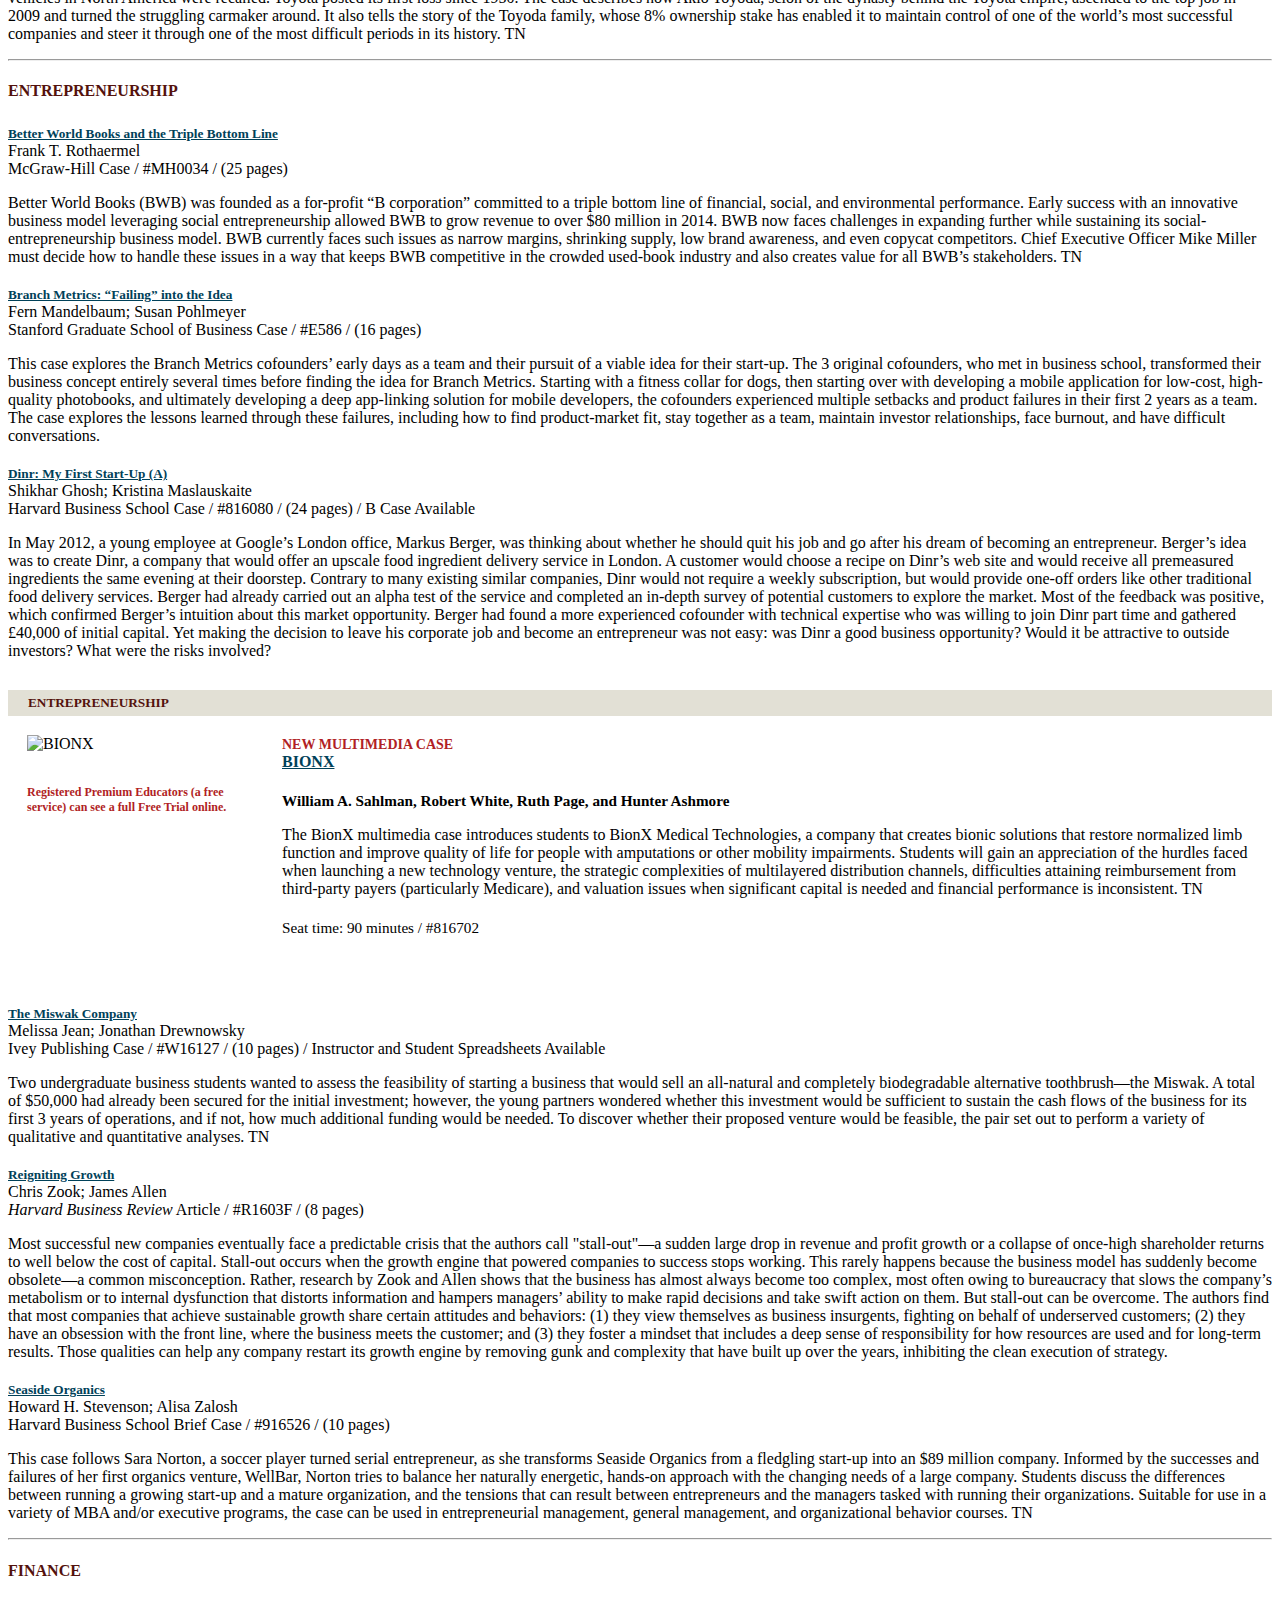
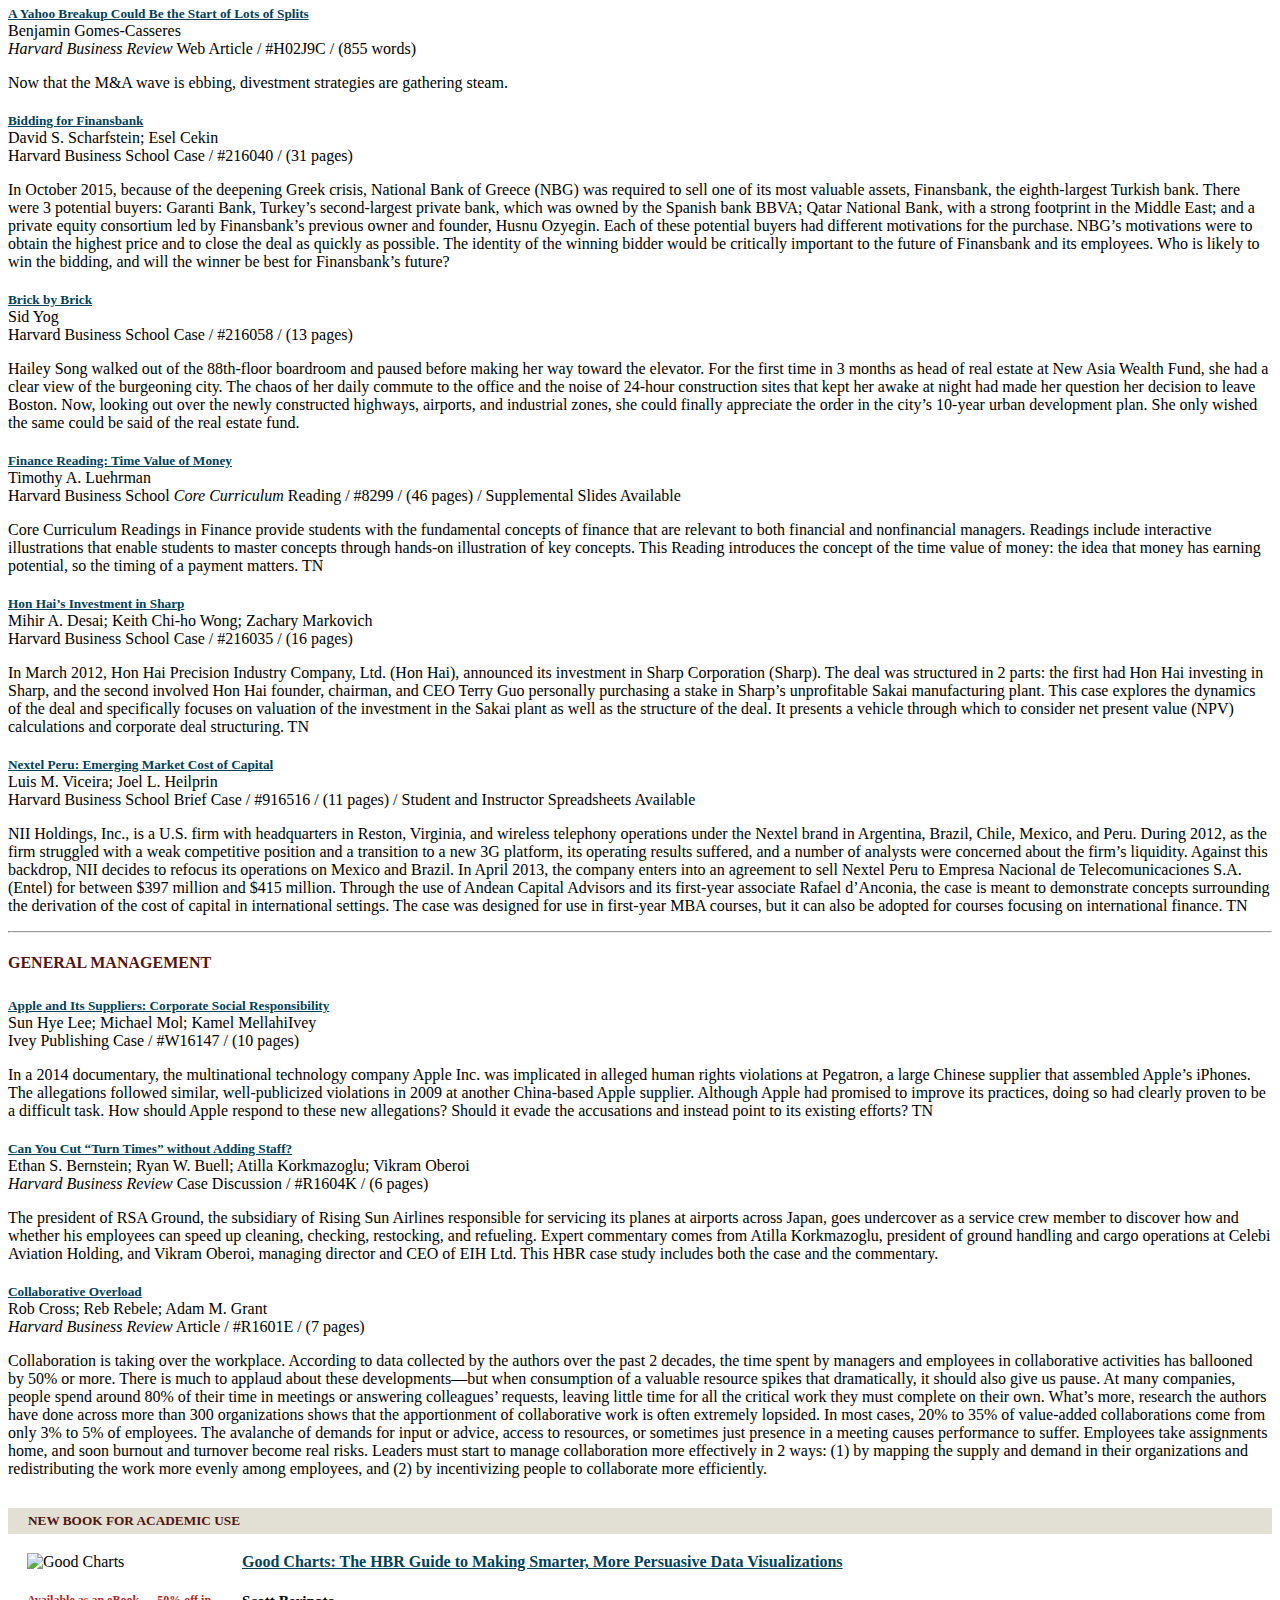
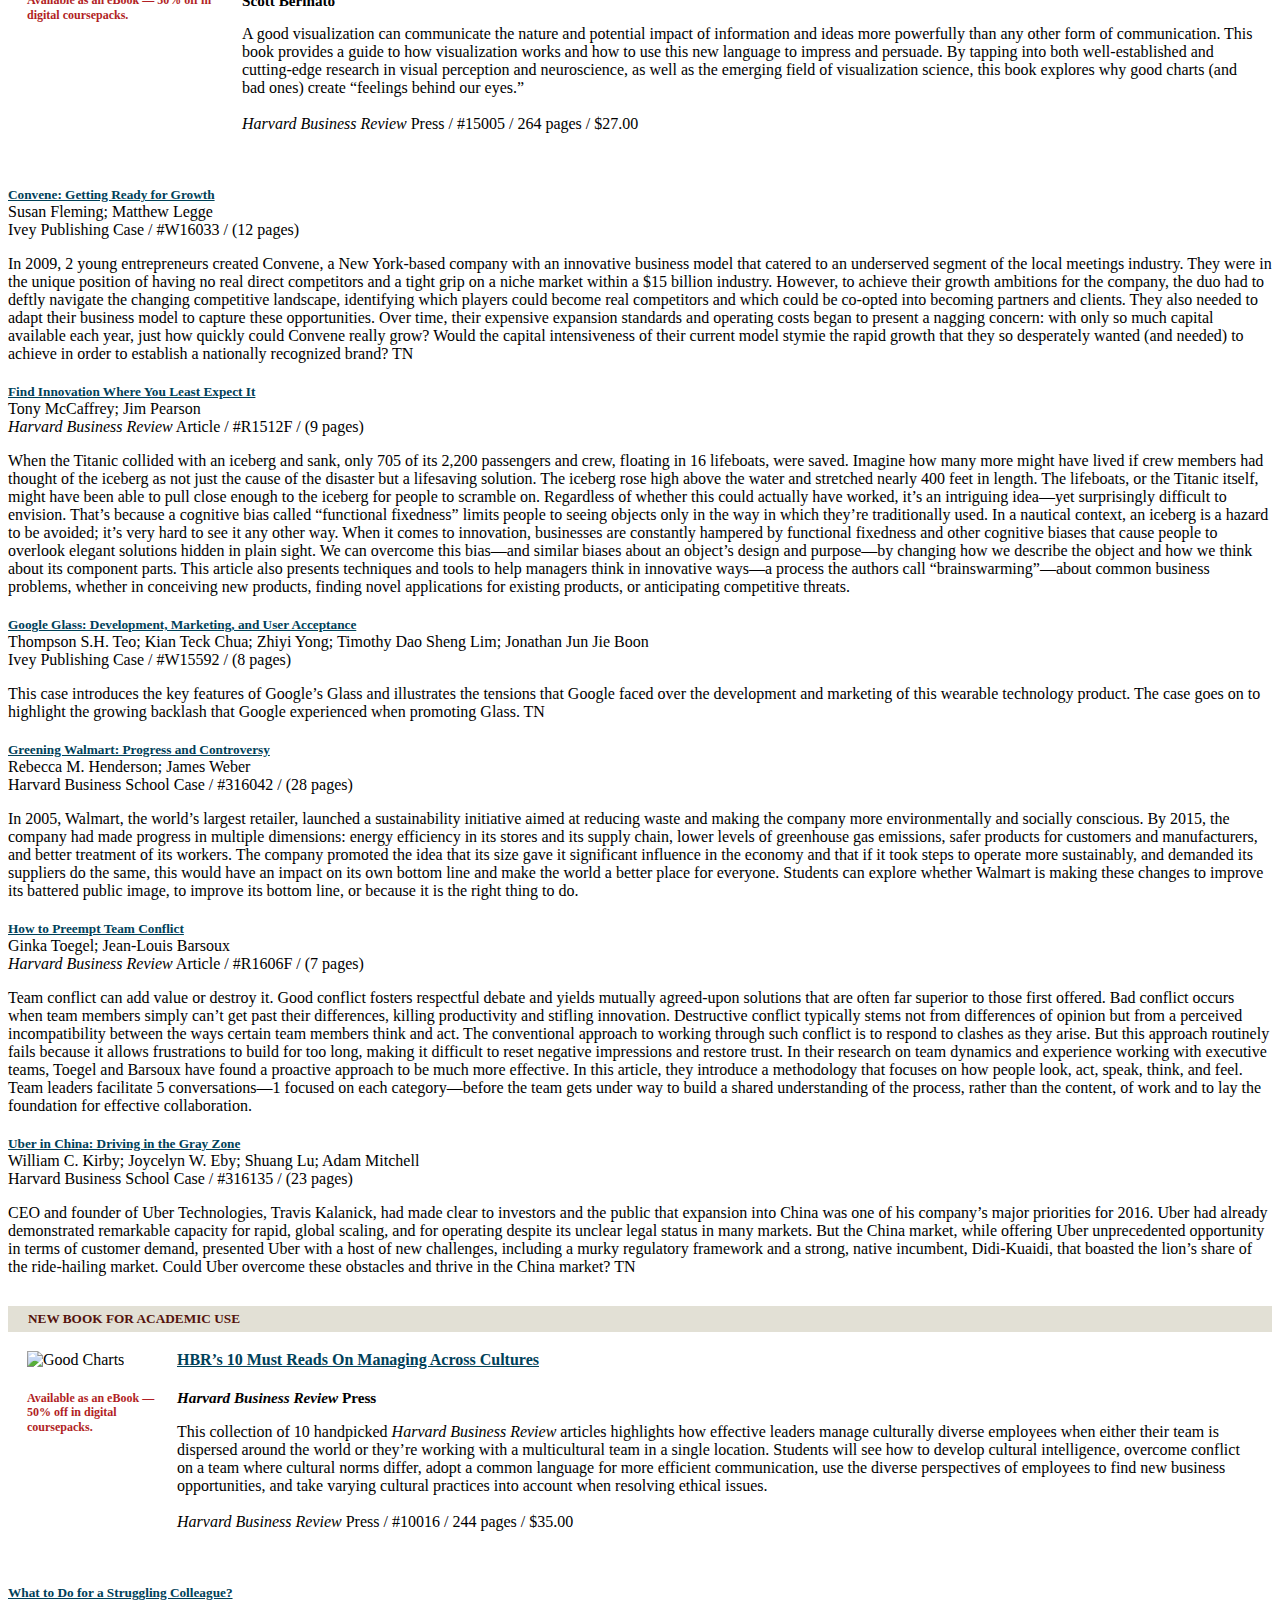
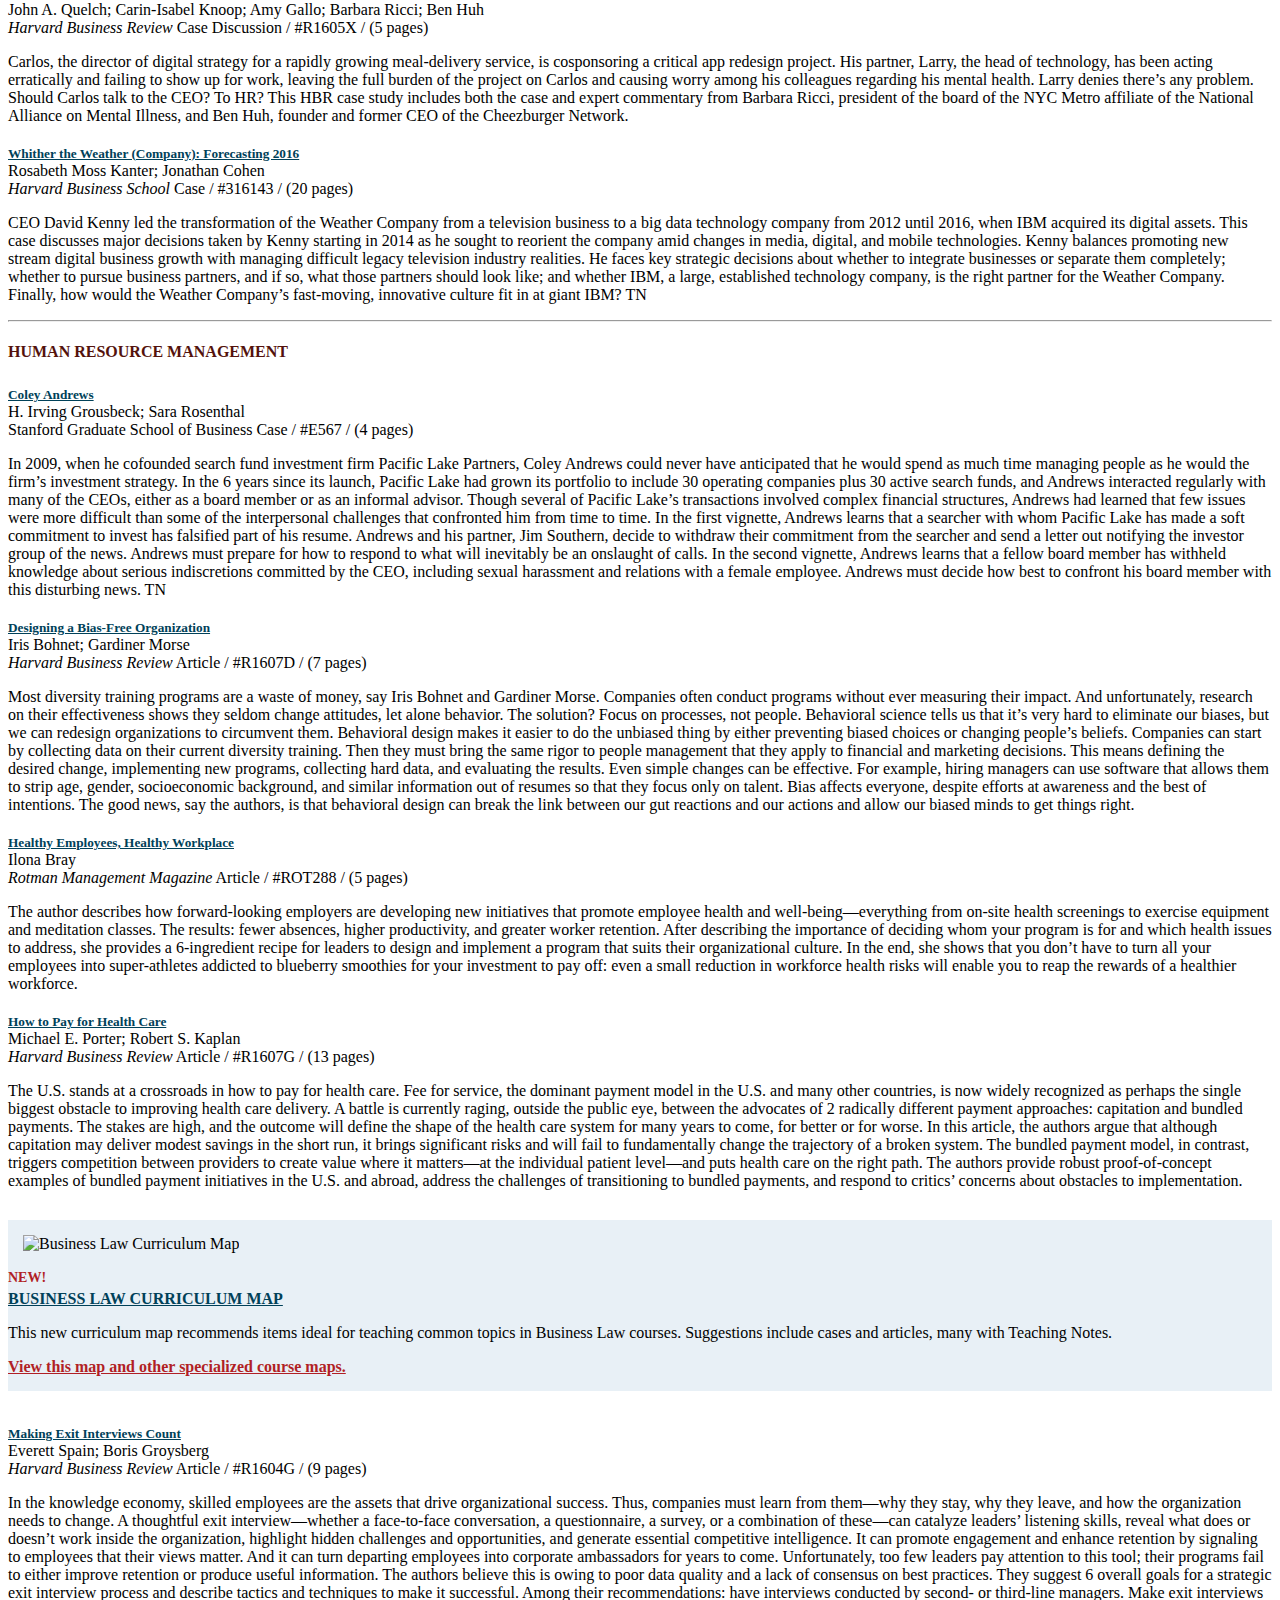
==== commit d984857e: "tmn new hero image" ====
--- a/index.html
+++ b/index.html
@@ -201,10 +201,10 @@
                 <a class="scroll" href="#two">New Case Flash Forwards</a>
               </li>
               <li><a class="scroll" href="#three">Motivating Students for Case Method Learning</a></li>
-
-              <li><a class="scroll" href="#four">Intro-Level Curriculum Maps</a></li>
-   			   <li><a class="scroll" href="#five">Web Articles from HBR.org</a></li>
-	   <li><a class="scroll" href="#six">Data Analytics Simulation: Strategic Decision Making</a></li>
+              <li><a class="scroll" href="#four">Web Articles from HBR.org</a></li>
+
+              <li><a class="scroll" href="#five">Intro-Level Curriculum Maps</a></li>
+ 	   <li><a class="scroll" href="#six">Data Analytics Simulation: Strategic Decision Making</a></li>
             </ul>           </li>           <li class="divider"></li>@@ -285,7 +285,7 @@
       <div class="span9 content">         <section id="one">
 		<span style="color: #b11f25; font-size: 20px;  font-weight: bold; text-transform: uppercase">New!</span>-            <h1><a href="https://cb.hbsp.harvard.edu/cbmp/product/7201-HTM-ENG" target="_blank">New Venture Exercise: The Food Truck Challenge+            <h1><a href="https://cb.hbsp.harvard.edu/cbmp/product/7201-HTM-ENG" target="_blank">New Venture Exercise:<br /> The Food Truck Challenge </a></h1> 			<h4>Students Learn Trade-Offs Between Analysis, Experimentation, and Scale</h4> @@ -294,11 +294,11 @@
   			 <p><strong style="text-transform: uppercase; color: #333">THE FOOD TRUCK CHALLENGE</strong> is a short, competitive exercise that teaches students the value of learning by doing, prototyping, and being willing to fail. Created by Michael A. Roberto, author of the best-selling <em>Leadership and Team: Everest Simulation</em>, the exercise covers the challenging trade-offs that leaders face as they launch a new business, product, or service. </p>
       <p>As students try to run a successful food truck in the fictional city of Boomtown, they work individually or in teams to achieve maximum revenue over 5 simulated weeks. In each round, students make decisions in hopes of finding the best menu- location combination and yielding the highest sales. They begin by analyzing market data and making a plan, but must then decide whether to (a) go to scale right away with the food truck, (b) conduct further research and analysis, or (c) experiment with a low-capacity pushcart. In the class debrief, students learn about the trade-offs between analysis, experimentation, and scale.</p> 
-
 			</div>       <div class="span4">
         <img src="http://cb.hbsp.harvard.edu/cbmp/resources/marketing/images/fall2016_FoodTruck_Map.png" style="vertical-align: middle; padding-top: 10px" />
 
+
       </div>
  @@ -307,7 +307,9 @@
   <div class="row">
     <div class="span9">
     <p>The Food Truck Challenge is <strong>ideal for discussions of innovation, product development, design thinking, lean start-up, entrepreneurship, strategy, marketing, and organizational learning.</strong> It requires no student prework and can be played in 20-30 minutes on a computer, tablet, or mobile phone.</p>
-		<p class="muted">Michael A. Roberto / Multi-player or Single-player / Seat time: 20-30 minutes / #7201  / <span class="label">TN</span>
+    <p style="" >Registered Premium Educators can see a full Free Trial online. Not a Premium Educator? Registration is free: <a href="http://educatoraccess.hbsp.harvard.edu" target="_blank">educatoraccess.hbsp.harvard.edu</a>.</p>
+
+    <p class="muted">Michael A. Roberto / Multi-player or Single-player / Seat time: 20-30 minutes / #7201  / <span class="label">TN</span>
 </p>
     </span>
   </div>
@@ -322,9 +324,8 @@
 
 	  <div class="row">
 	    <div class="span8" style="padding-top: 20px;  ">
-          	<span style="color: #b11f25; font-size: 20px; font-weight: bold; text-transform: uppercase">New!</span>
-
-          	<h3><a href="https://cb.hbsp.harvard.edu/cbmp/search?term=Case+Flash+Forward&elqaid=73&elqat=2&elqTrackId=cd405751ffdc49e5bc71406d171fb7bd" target="_blank">Case Flash Forward</a></h3>
+
+          	<h3><a href="https://cb.hbsp.harvard.edu/cbmp/search?term=Case+Flash+Forward&elqaid=73&elqat=2&elqTrackId=cd405751ffdc49e5bc71406d171fb7bd" target="_blank">New Case Flash Forward</a></h3>
 
      <!-- <img src="https://cb.hbsp.harvard.edu/cbmp/resources/marketing/images/tmn/NEW-TWCO-image.png" style="padding: 10px 0px"/> -->
   	<p>Each Case Flash Forward provides a  2-3-page update of key changes at a particular company since it was covered in a related case study.
@@ -350,6 +351,10 @@
 <a href="http://cb.hbsp.harvard.edu/cbmp/product/8577-PDF-ENG" target="_blank">Cost of Capital at Ameritrade</a><br />
 <a href="http://cb.hbsp.harvard.edu/cbmp/product/8589-PDF-ENG" target="_blank">Debt Policy at UST, Inc</a><br />
 <a href="http://cb.hbsp.harvard.edu/cbmp/product/8599-PDF-ENG" target="_blank">Dividend Policy at Linear Technology</a></p>
+<h5>Information Technology</h5>
+<p>
+  <a href="http://cb.hbsp.harvard.edu/cbmp/product/8588-PDF-ENG" target="_blank">Harley-Davidson Motor Company: Enterprise Software Selection</a></p>
+</p>
 <h5>Marketing</h5>
 <p>
 <a href="http://cb.hbsp.harvard.edu/cbmp/product/8582-PDF-ENG" target="_blank">JetBlue Airways: Starting from Scratch</a><br />
@@ -357,17 +362,18 @@
 <a href="http://cb.hbsp.harvard.edu/cbmp/product/8593-PDF-ENG" target="_blank">Lenovo: Building a Global Brand</a><br />
 <a href="http://cb.hbsp.harvard.edu/cbmp/product/8596-PDF-ENG" target="_blank">Snapple</a>
 </p>
-
+<h5>Operations Management</h5>
+<a href="http://cb.hbsp.harvard.edu/cbmp/product/8618-PDF-ENG" target="_blank">Innovation at 3M Corporation</a><br />
+<a href="http://cb.hbsp.harvard.edu/cbmp/product/8566-PDF-ENG" target="_blank">Pharmacy Service Improvement at CVS</a></p>
    </div>
     <div class="span4 offset1" style="padding-top:  0px; ">
-
-          <h5>Operations Management</h5>
-    <a href="http://cb.hbsp.harvard.edu/cbmp/product/8618-PDF-ENG" target="_blank">Innovation at 3M Corporation</a><br />
-    <a href="http://cb.hbsp.harvard.edu/cbmp/product/8566-PDF-ENG" target="_blank">Pharmacy Service Improvement at CVS</a></p>
+      <img src="http://cb.hbsp.harvard.edu/cbmp/resources/marketing/images/fall2016-iPad_visual_CaseFlashFwd-2.png" style="max-width: 300px; padding-bottom: 10px"/>
+
     <h5>Strategy</h5>
     <a href="http://cb.hbsp.harvard.edu/cbmp/product/8619-PDF-ENG" target="_blank">Cola Wars Continue: PepsiCo</a><br />
     <a href="http://cb.hbsp.harvard.edu/cbmp/product/8595-PDF-ENG" target="_blank">Haier Group</a><br />
     <a href="http://cb.hbsp.harvard.edu/cbmp/product/8590-PDF-ENG" target="_blank">HTC Corp.</a><br />
+    <a href="http://cb.hbsp.harvard.edu/cbmp/product/8587-PDF-ENG" target="_blank">Merck &amp; Company: Evaluating a Drug Licensing Opportunity</a><br />
     <a href="http://cb.hbsp.harvard.edu/cbmp/product/8594-PDF-ENG" target="_blank">Responding to the Wii?</a><br />
     <a href="http://cb.hbsp.harvard.edu/cbmp/product/8602-PDF-ENG" target="_blank">Teva Pharmaceuticals Industries, Ltd.</a>
 
@@ -399,7 +405,7 @@
     			<h4>Encourage Students to Prepare and Discuss Cases </h4>
     <p>Motivating students to prepare for class and participate in discussions is a challenge many instructors face. William Ellet, adjunct professor of management communication at Brandeis International Business School and facilitator of Harvard Business Publishing’s Case Method Teaching Seminars, has compiled a list of best practices through which instructors can motivate students to prepare cases and participate in discussions. Originally starting as a conversation at the Teaching Post—HBP's forum for case instructors to discuss teaching techniques—the abbreviated list below combines Ellet's ideas with contributions from a few of his peers. </p>
 </div>
-<div class="span2"><img src="http://cb.hbsp.harvard.edu/cbmp/resources/marketing/images/fall2016-Bill_Ellet.png" style="max-width: 90%" /></div>
+<div class="span2"><img src="http://cb.hbsp.harvard.edu/cbmp/resources/marketing/images/fall2016-Bill_Ellet.png" style="max-width: 90%" /><br />William Ellet</div>
 
     </div>
 @@ -410,7 +416,7 @@
 	  <div class="row">       <div class="span4" style="padding-top:  0px;">
         <h5>Persuasion:</h5>
-        <ul>
+        <ul style="padding-bottom: 10px">
        <li>Introduce students to case method and how they benefit from it</li>
        <li>Emphasize how thinking on their feet and learning to draw conclusions benefits their career </li>
        <li>Address and empathize with students’ anxiety about case analysis and participation</li>
@@ -418,18 +424,18 @@
         </ul>
 
         <h5>Class Participation Grades:</h5>
-      <ul>
+        <ul style="padding-bottom: 10px">
       <li>Make clear the percentage of overall grade tied to participation</li>
       <li>Share the criteria you will use to grade participation</li>
       <li>Try a higher percentage and evaluate the effect</li>
       </ul>
         <h5>Study Groups:</h5>
-      <ul>
+        <ul style="padding-bottom: 10px">
       <li>Organize students into small groups to discuss a case before class</li>
       <li>Groups can meet virtually (e.g., Skype)</li>
       </ul>
       <h5>Pre-Class Writing Assignments:</h5>
-      <ul>
+      <ul style="padding-bottom: 10px">
       <li>Usually results in a higher level of preparation</li>
       <li>Assigning a few questions is better than many</li>
       <li>Before assigning the first case, explain to students how to use the questions in case analysis</li>
@@ -440,18 +446,18 @@
 
 
       <h5>Relevant and Short Cases:</h5>
-      <ul>
+      <ul style="padding-bottom: 10px">
       <li>Relevant cases don’t have to be new or recent</li>
       <li>When using an older case, explain the relevance of the business situation before students prepare it</li>
       <li>Shorter cases can be easier for students to digest</li>
       </ul>
       <h5>Presentations and Debates:</h5>
-      <ul>
+      <ul style="padding-bottom: 10px">
       <li>Preassign groups of students to give analysis of a case in class</li>
       <li>Preassign groups to take opposite sides of the case’s main issue and present them in class; assign other students to ask questions of opposing sides</li>
       </ul>
       <h5>Group Assignments in Class:</h5>
-      <ul>
+      <ul style="padding-bottom: 10px">
       <li>Assign groups when students come to class; ask them to establish a position on the case’s main issue and provide key supporting evidence; have groups present</li>
       <li>Assign groups to study specific aspects of the case and report back to entire class (e.g., What financial facts are relevant to the decision the protagonist must make?)</li>
       </ul>
@@ -468,52 +474,12 @@
  		  </section> -        <section>---------		    <hr class="featurette-divider" id="four">-	<section id="curriculummaps">-		<h3><a href="https://cb.hbsp.harvard.edu/cbmp/pages/content/intromaps" target="_blank">Intro-Level Curriculum Maps</a></h3>
-		<h4>For Undergraduate and MBA Courses</h4>
----		<div class="row">-			<div class="span2">-			 <img src="http://cb.hbsp.harvard.edu/cbmp/resources/marketing/images/tmn/signpost_red.png" />-			</div>-		<div class="span6">-			<p>Curriculum maps provide an easy way to find course material for use in undergraduate business courses. These maps suggest an array of HBP course materials including cases, articles, <em>Core Curriculum</em> Readings, simulations, and more. Maps are available for undergraduate-level courses in: </p>
-			<ul>-				<li>Entrepreneurship</li>-				<li>Finance</li>-				<li>Marketing</li>-				<li>Operations Management</li>-				<li>Strategy</li>-			</ul>----			 <blockquote style="background-color: #e8eef4; border-left: 5px solid #80a1b6;  margin-top: 15px; padding: 12px; ">--		  <p style=" font-size: 90%;">Curriculum maps are also available for MBA-level courses in the same disciplines.  <a style="font-weight: bold" href="http://hbsp.harvard.edu/maps" target="_blank">hbsp.harvard.edu/maps</a>-                </p>-                </blockquote>-			</div>-----	     </section>+++  				  <!-- IPAD -->-   <hr class="featurette-divider" id="five">+   <hr class="featurette-divider" id="four">     <section id="wharton_sims"> 
@@ -530,7 +496,7 @@
 
           <h4>Now in Digital Coursepacks</h4>
    <!-- <img src="https://cb.hbsp.harvard.edu/cbmp/resources/marketing/images/tmn/NEW-TWCO-image.png" style="padding: 10px 0px"/> -->
-   <p>Web articles from Harvard Business Review are now available to instructors on the Harvard Business Publishing for Educators web site. Originally published online at hbr.org, these articles can now be assigned in coursepacks for students on hbsp.harvard.edu.
+   <p>Web articles from <em>Harvard Business Review</em> are now available to instructors on the Harvard Business Publishing for Educators web site. Originally published online at hbr.org, these articles can now be assigned in coursepacks for students on hbsp.harvard.edu.
  </p>
  <p>Over 3,500 web articles from hbr.org, dating back to 2014, are available across 18 disciplines. In addition, new web
 articles will be available on the Educators web site as they are published.
@@ -592,7 +558,7 @@
 
 
    <div class="span4 offset1" style="padding-top:  0px; ">
-      <img src="http://cb.hbsp.harvard.edu/cbmp/resources/marketing/images/fall2016-webarticles.png" / style="max-width: 70%; padding-bottom: 10px">
+      <img src="http://cb.hbsp.harvard.edu/cbmp/resources/marketing/images/fall2016-webarticles.png" / style="max-width: 75%; padding-bottom: 10px">
 
          <h5>Social Enterprise</h5>
          <a href="http://cb.hbsp.harvard.edu/cbmp/product/H02NNT-PDF-ENG" target="_blank">Luxury Brands Can No Longer Ignore Sustainability</a> <br />
@@ -617,6 +583,45 @@
  </div>
  </section>
 
+
+
+ <section>
+   <hr class="featurette-divider" id="five">
+	<section id="curriculummaps">
+		<h3><a href="https://cb.hbsp.harvard.edu/cbmp/pages/content/intromaps" target="_blank">Intro-Level Curriculum Maps</a></h3>
+<h4>For Undergraduate and MBA Courses</h4>
+
+
+
+		<div class="row">
+			<div class="span2">
+			 <img src="http://cb.hbsp.harvard.edu/cbmp/resources/marketing/images/tmn/signpost_red.png" />
+			</div>
+		<div class="span6">
+			<p>Curriculum maps provide an easy way to find course material for use in undergraduate business courses. These maps suggest an array of HBP course materials including cases, articles, <em>Core Curriculum</em> Readings, simulations, and more. Maps are available for undergraduate-level courses in: </p>
+<ul>
+				<li>Entrepreneurship</li>
+				<li>Finance</li>
+				<li>Marketing</li>
+				<li>Operations Management</li>
+				<li>Strategy</li>
+			</ul>
+
+
+
+			 <blockquote style="background-color: #e8eef4; border-left: 5px solid #80a1b6;  margin-top: 15px; padding: 12px; ">
+
+		  <p style=" font-size: 90%;">  <a style="font-weight: bold" href="http://hbsp.harvard.edu/maps" target="_blank">hbsp.harvard.edu/maps</a>
+                </p>
+                </blockquote>
+			</div>
+
+
+
+
+	     </section>
+
+
  <hr class="featurette-divider" id="six">
 
 
@@ -629,9 +634,9 @@
        		  <div class="row">        			<div class="span3" style="padding-top: 15px;   ">               <img src="https://cb.hbsp.harvard.edu/cbmp/resources/marketing/images/spring2016-HE_Data_Analytic.png" alt="Premium Educator Access">-                <p style="font-size: 75%; line-height: 120%; font-weight: bold; padding-left: 15px; color: #b11f25; padding-top: 10px;  margin-bottom: 2px">+                <p style="font-size: 85%; line-height: 120%; font-weight: bold; padding-left: 15px; color: #b11f25; padding-top: 10px;  margin-bottom: 2px">                 Registered Premium Educators can access:</p>-                  <ul style="font-size: 75%; line-height: 110%; font-weight: bold; padding-left: 5px; color: #b11f25; padding-top: 0px;  margin-bottom: 2px">+                  <ul style="font-size: 85%; line-height: 110%; font-weight: bold; padding-left: 5px; color: #b11f25; padding-top: 0px;  margin-bottom: 2px">                     <li style=" padding-bottom: 3px">A full Free Trial online                     <li style=" line-height: 110%; padding-bottom: 10px">A video of Tom Davenport debriefing the simulation                   </ul>@@ -662,7 +667,7 @@
         <hr class="featurette-divider" id="acc">        <section>
 
-            <img src="http://cb.hbsp.harvard.edu/cbmp/resources/marketing/images/tmn/newlyreleased.gif" style="padding-bottom: 20px" alt="Newly Released">
+            <img src="http://cb.hbsp.harvard.edu/cbmp/resources/marketing/images/2016-updated-newlyreleased.png" style="padding-bottom: 20px" alt="Newly Released">
             <p class="muted" style="font-size: 85%">  <span class="label">TN</span> Teaching Note Available</p>
 
@@ -670,7 +675,7 @@
        <article>        <h5 class="title"><a href="http://cb.hbsp.harvard.edu/cbmp/product/W16208-PDF-ENG" target="_blank">American Apparel: Drowning in Debt?</a></h5>        <p class="subtitle muted">Anupam Mehta<br />-       Ivey Publishing Case / #W16208 / (8 pages) </p>+       Ivey Publishing Case / #W16208 / (8 pages) / Instructor and Student Spreadsheets Available</p>        </p>        <p class="new-description">The American clothing retailer American Apparel recently experienced a loss of $106 million and faced huge debt repayments. In addition, the chief executive officer and founder was dismissed because of personal misconduct. Students must evaluate the financial status of the company and address the impact of the CEO’s termination on the financial performance of the company. <span class="label">TN</span></p>        </article>@@ -691,7 +696,7 @@
        <article>        <h5 class="title"><a href="http://cb.hbsp.harvard.edu/cbmp/product/116013-PDF-ENG" target="_blank">The Maggi Noodle Safety Crisis in India (A)</a></h5>        <p class="subtitle muted">Karthik Ramanna; Radhika Kak<br />-       Harvard Business School Case / #116013 / (23 pages) </p>+       Harvard Business School Case / #116013 / (23 pages)/ B and C Cases Available </p>        </p>        <p class="new-description">The local government in Delhi has ordered a ban on Nestlé’s flagship product in India, Maggi Noodles, citing excessive lead content per government lab tests. Nestlé disputes the government tests, noting that internal and third-party tests show the product to be safe. There is considerable confusion in the media and among Nestlé’s customers, and Maggi sales begin to plummet. Other local governments and India’s federal food-safety regulator also consider bans. Nestlé must decide how to respond—options include suing the regulators and withdrawing the product, which could impact up to 25% of Nestlé’s sales in India. <span class="label">TN</span></p>        </article>@@ -710,940 +715,7 @@
        <p class="new-description">In May 2015, the chief executive officer of a small social enterprise was trying to decide how to expand business. Textbooks for Change collected used texts from universities and supported African entrepreneurs and universities by donating text sales proceeds or through the distribution of donated materials to deserving schools. The CEO was considering expanding the business to collect textbooks from universities outside its region, and wanted to assess the potential financial viability of 3 targeted universities. <span class="label">TN</span></p>        </article>        </section>---       <hr class="featurette-divider" id="bgr">-       <section>-       <h4>Business & Government Relations </h4>-       <article>-       <h5 class="title"><a href="http://cb.hbsp.harvard.edu/cbmp/product/716012-PDF-ENG" target="_blank">Blue Origin, NASA, and New Space (A)</a></h5>-       <p class="subtitle muted">Matthew C. Weinzierl; Angela Acocella<br />-       Harvard Business School Case / #716012 / (34 pages) </p>-       </p>-       <p class="new-description">Jeff Bezos, 6 years after starting a revolution in retailing with Amazon.com, turned his lifelong passion for space into a start-up, Blue Origin. Blue (as it was called) was a part of the New Space industry, a collection of start-up aerospace engineering companies that were intent on disrupting the American space sector with new technologies, new management approaches, and competitive pressure. NASA hoped to leverage New Space to outsource its near-Earth activities and refocus its own efforts on deep space exploration. One of the agency’s main mechanisms for this shift of activities was its Commercial Crew Development program (CCDev), a multiphase initiative launched in 2009. Blue participated in the first 2 rounds of CCDev, and by all accounts these had been win-win experiences for it and NASA. The decision point of the case is whether Blue should participate in the third, much larger, and more complex stage of CCDev. The trade-off facing Blue’s leaders was between the legitimacy, expertise, and funding provided by working with NASA and the autonomy, efficiency, and independence threatened by working with NASA. How would Blue, with its clear respect for NASA but its desire (and financial ability) to set its own priorities, make this trade-off? <span class="label">TN</span></p>-       </article>-       <article>-       <h5 class="title"><a href="http://cb.hbsp.harvard.edu/cbmp/product/716069-PDF-ENG" target="_blank">South Africa: A Fractured Rainbow?</a></h5>-       <p class="subtitle muted">Richard H.K. Vietor; Haviland Sheldahl-Thomason<br />-       Harvard Business School Case / #716069 / (33 pages) </p>-       </p>-       <p class="new-description">Twenty years after the end of apartheid, South Africa’s democracy persists, albeit with problems. A tripartite coalition—the African National Congress, the labor unions, and the Communist Party—still control the political system, but with diminishing economic results and authority. Since 2010, the economy has grown at 1.4% annually, with unemployment at 25%. Several national plans have been initiated—most recently the National Development Plan, the Zuma administration’s approach— but none with success. And then, at the end of 2015, cronyism sank the stock market and the currency, causing a political crisis. Pravin Gordhan, an experienced bureaucrat, is once again finance minister but faces the trade-off between growth and debt reduction.</p>-       </article>-       </section>---       <hr class="featurette-divider" id="be">-       <section>-       <h4>Business Ethics </h4>-       <article>-       <h5 class="title"><a href="http://cb.hbsp.harvard.edu/cbmp/product/BH721-PDF-ENG" target="_blank">After the Wrongdoing: What Managers Should Know about Whistleblowing</a></h5>-       <p class="subtitle muted">Janet P. Near; Marcia P. Miceli<br />-       Business Horizons Article / #BH721 / (10 pages) </p>-       </p>-       <p class="new-description">Most of us are likely at some point to observe wrongdoing in our organizations, and some of us will blow the whistle to someone with the authority to put a stop to the wrongdoing. Or we may be managers, inspectors, or auditors who serve as the official "complaint recipient" when one of our colleagues wants to report wrongdoing in the organization. Whether we blow the whistle or are tasked with cleaning up after someone else does so, we are better off knowing in advance how the whistleblowing process usually plays out. In this article, the authors discuss the pragmatic implications of 30 years of systematic research about whistleblowing: who does it and when, and why they choose to report the wrongdoing internally (within the organization) or externally (to outsiders). To avoid external whistleblowing, which entails all sorts of costs for the organization, the authors recommend that managers take clear steps: investigate the allegations, make the results of the investigation known to those affected, correct the problem if one is found, and avoid reprisal against whistleblowers. These actions can increase the chance that information about organizational wrongdoing stays inside the organization, where it may be remedied, instead of being made public.</p>-       </article>-       <article>-       <h5 class="title"><a href="http://cb.hbsp.harvard.edu/cbmp/product/316069-PDF-ENG" target="_blank">Apple: Privacy vs. Safety?</a></h5>-       <p class="subtitle muted">Henry McGee; Nien-he Hsieh; Sarah McAra<br />-       Harvard Business School Case / #316069 / (33 pages) </p>-       </p>-       <p class="new-description">In 2015, Apple CEO Tim Cook debuted the iPhone 6S with enhanced security measures that enflamed a debate on privacy and public safety around the world. The iPhone 6S, amid a heightened concern for privacy following the 2013 revelation of clandestine U.S. surveillance programs, employed a default encryption system that prevented both Apple and government authorities from accessing data stored on the device. Law enforcement officials warned that the encryption hindered investigations of criminal cases and international terrorism and called on Apple to build a back door, a way to bypass the encryption. But Cook maintained that any back door would compromise customers’ privacy and security. In 2016, a federal judge ordered Apple to provide technical assistance to unlock the iPhone used by a terrorist who, along with his wife, killed 14 people in San Bernardino, California. Apple refused to comply with the order and asked the government to withdraw its demand. As the court case unfolded, Cook considered his responsibilities to the U.S. government as well as to Apple’s customers, employees, and shareholders.</p>-       </article>-       <article>-       <h5 class="title"><a href="http://cb.hbsp.harvard.edu/cbmp/product/ES1691-PDF-ENG" target="_blank">Corruption in Russia: IKEA’s Expansion to the East (A)</a></h5>-       <p class="subtitle muted">Urs Mueller<br />-       ESMT Case / #ES1691 / (8 pages) </p>-       </p>-       <p class="new-description">This 4-part case series can be used to discuss business ethics, compliance/governance, integrity management, and reacting to and preparing against corruption in the context of internationalization, and it touches briefly on the issue of corporate social responsibility (CSR). Case (A) describes a challenge IKEA was facing while trying to enter Russia in 2000. The company was preparing to open its first flagship store on the outskirts of Moscow, only the first of several planned projects. After substantial investments in infrastructure and logistics, IKEA focused on marketing but quickly faced a sudden complication. Its major ad campaign in the Moscow Metro with the slogan “Every 10th European was made in one of our beds” was labeled “tasteless.” IKEA had to stop the campaign because it “couldn’t prove” the claim. Soon Lennart Dahlgren, the first general manager of IKEA in Russia, must have realized that the unsuccessful ad campaign was going to be the least of his problems: a few weeks before the planned opening, the local utility company decided not to provide its services for the store if IKEA did not pay a bribe. What should IKEA and Lennart Dahlgren do? Is there any alternative to playing the game the Russian way and paying? The subsequent cases (B), (C), and (D) describe IKEA’s creative response to the challenges described in case (A), report about new challenges with alleged corruption within IKEA and in the legal environment, and finally raise the question of whether IKEA can be considered to have a social responsibility to fight corruption on a societal level in order to build the platform for its own operation in Russia. <span class="label">TN</span></p>-       </article>-       <article>-       <h5 class="title"><a href="http://cb.hbsp.harvard.edu/cbmp/product/UV7102-PDF-ENG" target="_blank">Introduction to Ethics: The Language of Ethics for Managers</a></h5>-       <p class="subtitle muted">Andrew C. Wicks; R. Edward Freeman; Jared Harris; Bidhan Parmar; Jenny Mead<br />-       Darden School of Business Case / #UV7102 / (10 pages) </p>-       </p>-       <p class="new-description">Since ethics is an integral part of management, it is vital for managers to become comfortable with the language of ethics and to understand how it is inextricable from the language of business. Students will examine key theories of ethics and how they apply to management decision making.</p>-       </article>-       <article>-       <h5 class="title"><a href="http://cb.hbsp.harvard.edu/cbmp/product/IIR150-PDF-ENG" target="_blank">Make Way for the Chief Integrity Officer: Beyond Compliance</a></h5>-       <p class="subtitle muted">Enrique Aznar; Antonino Vaccaro<br />-       IESE-Insight Magazine Article / #IIR150 / (9 pages) </p>-       </p>-       <p class="new-description">Today, corporate compliance is more important than ever. However, compliance officers cannot be expected to carry the whole weight of corporate responsibility on their shoulders. The authors discuss the main compliance challenges faced by managers today. To address those challenges, they propose the creation of a new senior executive profile: the chief integrity officer. This person would support the CEO and the board in shaping the corporate culture, helping to create an organizational environment in which people are happy and proud to work—not just because they are complying with the law, but also because they are making a positive contribution to society.</p>-       </article>-       <article>-       <h5 class="title"><a href="http://cb.hbsp.harvard.edu/cbmp/product/UV7099-PDF-ENG" target="_blank">Religion in the Workplace: A Managerial Outline for Navigating the Law at the Intersection of Business and Religion</a></h5>-       <p class="subtitle muted">Andrew C Wicks; Jenny Mead; Eric Haight<br />-       Darden School of Business Technical Note / #UV7099 / (11 pages) </p>-       </p>-       <p class="new-description">This technical note provides an overview of religious discrimination law in the U.S. and provides managers with a meaningful understanding of their rights and obligations when an employee’s religious beliefs or practices conflict with his or her work responsibilities. The analysis will touch on intentional discrimination and harassment (“I’m firing you because you’re Christian/Jewish/other”), types of religious discrimination that are readily identifiable and resolvable. Less obviously, U.S. law requires that employers provide "reasonable accommodation" whenever a religiously neutral business practice interferes with an employee’s religious practice; this reasonable accommodation doctrine is more complex and nuanced. Providing reasonable accommodation presents obstacles for managers that are as legalistically dense as they are financially treacherous. This note aims to help managers not only identify blatantly illegal practices but also navigate the gray areas where the law is underdeveloped or inconsistently applied. The law often provides vignettes of what management legally can or cannot do, but neither laws nor the cases interpreting them provide clear answers for managers attempting to handle challenging religious issues that arise in their firms. Finally, while digesting the information provided in this note, managers must remember that this analysis describes legal solutions, not managerial ones.</p>-       </article>-       </section>---       <hr class="featurette-divider" id="econ">-       <section>-       <h4>Economics</h4>-       <article>-       <h5 class="title"><a href="http://cb.hbsp.harvard.edu/cbmp/product/H02JAR-PDF-ENG" target="_blank">Corporations Will Never Solve Climate Change</a></h5>-       <p class="subtitle muted">Auden Schendler; Naomi Oreskes<br />-       Harvard Business Review Web Article / #H02JAR / (1,270 words) </p>-       </p>-       <p class="new-description">The whole notion of green business rests on the assumption that corporations want to solve the societal or environmental problems they take on, that they are not lying to us, and that we can trust what they say about their products and practices. </p>-       </article>-       <article>-       <h5 class="title"><a href="http://cb.hbsp.harvard.edu/cbmp/product/916044-PDF-ENG" target="_blank">Evive Health and Workplace Influenza Vaccinations</a></h5>-       <p class="subtitle muted">John Beshears<br />-       Harvard Business School Case  / #916044 / (3 pages) </p>-       </p>-       <p class="new-description">Evive Health is a company that manages communication campaigns on behalf of health insurance plans and large employers. Using big data techniques and insights from behavioral economics, Evive deploys targeted and effective messages that improve individuals’ health behaviors. This case follows Prashant Srivastava, Evive’s chief operating officer, and Jennifer Lindner, Evive’s creative director, as they design a messaging strategy for promoting influenza vaccination at the free workplace clinics of a large utility company. <span class="label">TN</span></p>-       </article>-       <article>-       <h5 class="title"><a href="http://cb.hbsp.harvard.edu/cbmp/product/916026-PDF-ENG" target="_blank">Express Scripts: Promoting Prescription Drug Home Delivery (A)</a></h5>-       <p class="subtitle muted">John Beshears; Patrick Rooney; Jenny Sanford<br />-       Harvard Business School Case  / #916026 / (4 pages) </p>-       </p>-       <p class="new-description">The pharmacy benefit manager (PBM) sector processes prescription drug claims on behalf of companies that offer a prescription drug benefit to their employees. This case follows Bob Nease, chief scientist at Express Scripts, as he considers methods to promote home delivery of prescription drugs by mail—a process proven to lower prescription-fill error rates, increase cost savings, and improve medication adherence. <span class="label">TN</span></p>-       </article>-       <article>-       <h5 class="title"><a href="http://cb.hbsp.harvard.edu/cbmp/product/F313-PDF-ENG" target="_blank">IFC Asset Management Company: Mobilizing Capital for Development</a></h5>-       <p class="subtitle muted">Ali Gara; William Meehan<br />-       Stanford Graduate School of Business Case / #F313 / (23 pages) </p>-       </p>-       <p class="new-description">This case explores the International Finance Corporation’s (IFC’s) creative and effective use of the private equity business model as a tool to mobilize financing for economic development around the world. In its bid to provide more capital for private-sector investment in developing countries, IFC played a key role in the emergence of the private equity industry in these markets through its funds’ investments and, later, created its own third-party fund management platform: IFC Asset Management Company (AMC). Through the experience of AMC, the case considers broader issues typically faced by a private equity business in setting its strategy: how can a fund manager decide the optimal size of assets under management? Given its resources and capabilities, what new funds could a firm raise, and what sectors should it target? The case further delves into the working mechanisms of AMC and thereby explains how AMC, as a special type of fund manager, handles different phases of private equity business. Finally, the case considers the key challenges IFC and AMC face today and assesses what the future might hold for each. As the largest global development institution focusing on the private sector, IFC had been an important player in developing countries. However, IFC’s target markets continue to rapidly evolve and attract more capital and players, both local and international. How could IFC stay relevant and continue to play a differentiated leadership role in emerging markets under these circumstances? What other products and services could it offer to support the private sector in these countries in a distinct and impactful way?</p>-       </article>-       <article>-       <h5 class="title"><a href="http://cb.hbsp.harvard.edu/cbmp/product/916043-PDF-ENG" target="_blank">T-Mobile in 2013: The Un-Carrier</a></h5>-       <p class="subtitle muted">John Beshears; Francesca Gino; Jonathan Lee; Sean Yixiang Wang<br />-       Harvard Business School Case  / #916043 / (10 pages) </p>-       </p>-       <p class="new-description">By 2013, the U.S. wireless industry was in the midst of a costly transition. As consumers began to embrace more sophisticated mobile devices, the industry’s 4 main players spent heavily to improve their infrastructures for providing reliable high-speed data services. T-Mobile, the smallest of the 4 major carriers, lacked the scale of its competitors and risked falling further behind in the contest for market share. Faced with this daunting business environment, T-Mobile’s new CEO declared war on the rest of the industry, decrying competitor pricing practices and upending the traditional contract-based business model. This case provides background information on the state of the wireless industry in 2013 and follows T-Mobile’s early steps to transform its market position. <span class="label">TN</span></p>-       </article>-       <article>-       <h5 class="title"><a href="http://cb.hbsp.harvard.edu/cbmp/product/IN1135-PDF-ENG" target="_blank">Toyota Motor Corp.: Heir Steers Carmaker out of Crisis</a></h5>-       <p class="subtitle muted">Morten Bennedsen; Brian Henry; Yupana Wiwattanakantang<br />-       Insead Case / #IN1135 / (28 pages) </p>-       </p>-       <p class="new-description">In 2008-09, Toyota Motor Corp. became engulfed in a perfect storm: oil prices spiked, the global financial crisis brought car loans to a halt, the dollar tanked against the yen, and millions of Toyota vehicles in North America were recalled. Toyota posted its first loss since 1950. The case describes how Akio Toyoda, scion of the dynasty behind the Toyota empire, ascended to the top job in 2009 and turned the struggling carmaker around. It also tells the story of the Toyoda family, whose 8% ownership stake has enabled it to maintain control of one of the world’s most successful companies and steer it through one of the most difficult periods in its history. <span class="label">TN</span></p>-       </article>-       </section>---       <hr class="featurette-divider" id="ent">-       <section>-       <h4>Entrepreneurship</h4>-       <article>-       <h5 class="title"><a href="http://cb.hbsp.harvard.edu/cbmp/product/MH0034-PDF-ENG" target="_blank">Better World Books and the Triple Bottom Line</a></h5>-       <p class="subtitle muted">Frank T. Rothaermel<br />-       McGraw-Hill Case / #MH0034 / (25 pages) </p>-       </p>-       <p class="new-description">Better World Books (BWB) was founded as a for-profit “B corporation” committed to a triple bottom line of financial, social, and environmental performance. Early success with an innovative business model leveraging social entrepreneurship allowed BWB to grow revenue to over $80 million in 2014. BWB now faces challenges in expanding further while sustaining its social-entrepreneurship business model. BWB currently faces such issues as narrow margins, shrinking supply, low brand awareness, and even copycat competitors. Chief Executive Officer Mike Miller must decide how to handle these issues in a way that keeps BWB competitive in the crowded used-book industry and also creates value for all BWB’s stakeholders. <span class="label">TN</span></p>-       </article>-       <article>-       <h5 class="title"><a href="http://cb.hbsp.harvard.edu/cbmp/product/E586-PDF-ENG" target="_blank">Branch Metrics: “Failing” into the Idea</a></h5>-       <p class="subtitle muted">Fern Mandelbaum; Susan Pohlmeyer<br />-       Stanford Graduate School of Business Case / #E586 / (16 pages) </p>-       </p>-       <p class="new-description">This case explores the Branch Metrics cofounders’ early days as a team and their pursuit of a viable idea for their start-up. The 3 original cofounders, who met in business school, transformed their business concept entirely several times before finding the idea for Branch Metrics. Starting with a fitness collar for dogs, then starting over with developing a mobile application for low-cost, high-quality photobooks, and ultimately developing a deep app-linking solution for mobile developers, the cofounders experienced multiple setbacks and product failures in their first 2 years as a team. The case explores the lessons learned through these failures, including how to find product-market fit, stay together as a team, maintain investor relationships, face burnout, and have difficult conversations.</p>-       </article>-       <article>-       <h5 class="title"><a href="http://cb.hbsp.harvard.edu/cbmp/product/816080-PDF-ENG" target="_blank">Dinr: My First Start-Up (A)</a></h5>-       <p class="subtitle muted">Shikhar Ghosh; Kristina Maslauskaite<br />-       Harvard Business School Case / #816080 / (24 pages) </p>-       </p>-       <p class="new-description">In May 2012, a young employee at Google’s London office, Markus Berger, was thinking about whether he should quit his job and go after his dream of becoming an entrepreneur. Berger’s idea was to create Dinr, a company that would offer an upscale food ingredient delivery service in London. A customer would choose a recipe on Dinr’s web site and would receive all premeasured ingredients the same evening at their doorstep. Contrary to many existing similar companies, Dinr would not require a weekly subscription, but would provide one-off orders like other traditional food delivery services. Berger had already carried out an alpha test of the service and completed an in-depth survey of potential customers to explore the market. Most of the feedback was positive, which confirmed Berger’s intuition about this market opportunity. Berger had found a more experienced cofounder with technical expertise who was willing to join Dinr part time and gathered £40,000 of initial capital. Yet making the decision to leave his corporate job and become an entrepreneur was not easy: was Dinr a good business opportunity? Would it be attractive to outside investors? What were the risks involved?</p>-       </article>
-
-
-       	      <!-- New! Everest AD-->
-              <article class="well ad">
-        <div class="ad-header"><h5>ENTREPRENEURSHIP</h5></div>
-        <div class="ad-body">   <span class="pull-left " style="padding-bottom: 15px; padding-right: 15px;  width: 220px"><img alt="BIONX" src="http://cb.hbsp.harvard.edu/cbmp/resources/marketing/images/fall2016-BionxMM.png" style="  ">
-        <p style="font-size: 75%; line-height: 120%; font-weight: bold; color: #b11f25; padding-top: 10px">Registered Premium Educators (a free service) can see a full Free Trial online.</p></span>      <div style="padding-left: 20px; display: table-cell">
-        <span style="color: #b11f25; font-size: 14px; font-weight: bold; text-transform: uppercase">NEW MULTIMEDIA CASE</span><br><span style="font-weight: bold;"><a href="http://cb.hbsp.harvard.edu/cbmp/product/816702-HTM-ENG" target="_blank">BIONX
-        </a></span>
-
-        <p class="muted"><strong>William A. Sahlman, Robert White, Ruth Page, and Hunter Ashmore</strong></p>
-        <p>The BionX multimedia case introduces students to BionX Medical Technologies, a company that creates bionic solutions that restore normalized limb function and improve quality of life for people with amputations or other mobility impairments. Students will gain an appreciation of the hurdles faced when launching a new technology venture, the strategic complexities of multilayered distribution channels, difficulties attaining reimbursement from third-party payers (particularly Medicare),
-and valuation issues when significant capital is needed and financial performance is inconsistent.
-
-         <span class="label">TN</span>
-        </p>
-
-
-        <p class="muted"> Seat time: 90 minutes / #816702
-
-        </p></div>
-        </div> </article>
-
-
-
-       <article>-       <h5 class="title"><a href="http://cb.hbsp.harvard.edu/cbmp/product/W16127-PDF-ENG" target="_blank">The Miswak Company</a></h5>-       <p class="subtitle muted">Melissa Jean; Jonathan Drewnowsky<br />-       Ivey Publishing Case / #W16127 / (10 pages) </p>-       </p>-       <p class="new-description">Two undergraduate business students wanted to assess the feasibility of starting a business that would sell an all-natural and completely biodegradable alternative toothbrush—the Miswak. A total of $50,000 had already been secured for the initial investment; however, the young partners wondered whether this investment would be sufficient to sustain the cash flows of the business for its first 3 years of operations, and if not, how much additional funding would be needed. To discover whether their proposed venture would be feasible, the pair set out to perform a variety of qualitative and quantitative analyses. <span class="label">TN</span></p>-       </article>-       <article>-       <h5 class="title"><a href="http://cb.hbsp.harvard.edu/cbmp/product/R1603F-PDF-ENG" target="_blank">Reigniting Growth</a></h5>-       <p class="subtitle muted">Chris Zook; James Allen<br />-       Harvard Business Review Article / #R1603F / (8 pages) </p>-       </p>-       <p class="new-description">Most successful new companies eventually face a predictable crisis that the authors call "stall-out"—a sudden large drop in revenue and profit growth or a collapse of once-high shareholder returns to well below the cost of capital. Stall-out occurs when the growth engine that powered companies to success stops working. This rarely happens because the business model has suddenly become obsolete—a common misconception. Rather, research by Zook and Allen shows that the business has almost always become too complex, most often owing to bureaucracy that slows the company’s metabolism or to internal dysfunction that distorts information and hampers managers’ ability to make rapid decisions and take swift action on them. But stall-out can be overcome. The authors find that most companies that achieve sustainable growth share certain attitudes and behaviors: (1) they view themselves as business insurgents, fighting on behalf of underserved customers; (2) they have an obsession with the front line, where the business meets the customer; and (3) they foster a mindset that includes a deep sense of responsibility for how resources are used and for long-term results. Those qualities can help any company restart its growth engine by removing gunk and complexity that have built up over the years, inhibiting the clean execution of strategy.</p>-       </article>-       <article>-       <h5 class="title"><a href="http://cb.hbsp.harvard.edu/cbmp/product/916526-PDF-ENG" target="_blank">Seaside Organics</a></h5>-       <p class="subtitle muted">Howard H. Stevenson; Alisa Zalosh<br />-       Harvard Business School Brief Case / #916526 / (10 pages) </p>-       </p>-       <p class="new-description">This case follows Sara Norton, a soccer player turned serial entrepreneur, as she transforms Seaside Organics from a fledgling start-up into an $89 million company. Informed by the successes and failures of her first organics venture, WellBar, Norton tries to balance her naturally energetic, hands-on approach with the changing needs of a large company. Students discuss the differences between running a growing start-up and a mature organization, and the tensions that can result between entrepreneurs and the managers tasked with running their organizations. Suitable for use in a variety of MBA and/or executive programs, the case can be used in entrepreneurial management, general management, and organizational behavior courses. <span class="label">TN</span></p>-       </article>-       </section>---       <hr class="featurette-divider" id="fin">-       <section>-       <h4>Finance</h4>-       <article>-       <h5 class="title"><a href="http://cb.hbsp.harvard.edu/cbmp/product/H02J9C-PDF-ENG" target="_blank">A Yahoo Breakup Could Be the Start of Lots of Splits</a></h5>-       <p class="subtitle muted">Benjamin Gomes-Casseres<br />-       Harvard Business Review Web Article / #H02J9C / (855 words) </p>-       </p>-       <p class="new-description">Now that the M&A wave is ebbing, divestment strategies are gathering steam.</p>-       </article>-       <article>-       <h5 class="title"><a href="http://cb.hbsp.harvard.edu/cbmp/product/216040-PDF-ENG" target="_blank">Bidding for Finansbank</a></h5>-       <p class="subtitle muted">David S. Scharfstein; Esel Cekin<br />-       Harvard Business School Case / #216040 / (31 pages) </p>-       </p>-       <p class="new-description">In October 2015, because of the deepening Greek crisis, National Bank of Greece (NBG) was required to sell one of its most valuable assets, Finansbank, the eighth-largest Turkish bank. There were 3 potential buyers: Garanti Bank, Turkey’s second-largest private bank, which was owned by the Spanish bank BBVA; Qatar National Bank, with a strong footprint in the Middle East; and a private equity consortium led by Finansbank’s previous owner and founder, Husnu Ozyegin. Each of these potential buyers had different motivations for the purchase. NBG’s motivations were to obtain the highest price and to close the deal as quickly as possible. The identity of the winning bidder would be critically important to the future of Finansbank and its employees. Who is likely to win the bidding, and will the winner be best for Finansbank’s future?</p>-       </article>-       <article>-       <h5 class="title"><a href="http://cb.hbsp.harvard.edu/cbmp/product/216058-PDF-ENG" target="_blank">Brick by Brick</a></h5>-       <p class="subtitle muted">Sid Yog<br />-       Harvard Business School Case  / #216058 / (13 pages) </p>-       </p>-       <p class="new-description">Hailey Song walked out of the 88th-floor boardroom and paused before making her way toward the elevator. For the first time in 3 months as head of real estate at New Asia Wealth Fund, she had a clear view of the burgeoning city. The chaos of her daily commute to the office and the noise of 24-hour construction sites that kept her awake at night had made her question her decision to leave Boston. Now, looking out over the newly constructed highways, airports, and industrial zones, she could finally appreciate the order in the city’s 10-year urban development plan. She only wished the same could be said of the real estate fund. </p>-       </article>-       <article>-       <h5 class="title"><a href="http://cb.hbsp.harvard.edu/cbmp/product/8299-HTM-ENG" target="_blank">Finance Reading: Time Value of Money</a></h5>
-       <p class="subtitle muted">Timothy A. Luehrman<br />-       Harvard Business School Core Curriculum Reading / #8299 / (46 pages) </p>-       </p>-       <p class="new-description">Core Curriculum Readings in Finance provide students with the fundamental concepts of finance that are relevant to both financial and nonfinancial managers. Readings include interactive illustrations that enable students to master concepts through hands-on illustration of key concepts. This Reading introduces the concept of the time value of money: the idea that money has earning potential, so the timing of a payment matters. <span class="label">TN</span></p>-       </article>-       <article>-       <h5 class="title"><a href="http://cb.hbsp.harvard.edu/cbmp/product/216035-PDF-ENG" target="_blank">Hon Hai’s Investment in Sharp</a></h5>-       <p class="subtitle muted">Mihir A. Desai; Keith Chi-ho Wong; Zachary Markovich<br />-       Harvard Business School Case / #216035 / (16 pages) </p>-       </p>-       <p class="new-description">In March 2012, Hon Hai Precision Industry Company, Ltd. (Hon Hai), announced its investment in Sharp Corporation (Sharp). The deal was structured in 2 parts: the first had Hon Hai investing in Sharp, and the second involved Hon Hai founder, chairman, and CEO Terry Guo personally purchasing a stake in Sharp’s unprofitable Sakai manufacturing plant. This case explores the dynamics of the deal and specifically focuses on valuation of the investment in the Sakai plant as well as the structure of the deal. It presents a vehicle through which to consider net present value (NPV) calculations and corporate deal structuring. <span class="label">TN</span></p>-       </article>-       <article>-       <h5 class="title"><a href="http://cb.hbsp.harvard.edu/cbmp/product/916516-PDF-ENG" target="_blank">Nextel Peru: Emerging Market Cost of Capital</a></h5>-       <p class="subtitle muted">Luis M. Viceira; Joel L. Heilprin<br />-       Harvard Business School Brief Case / #916516 / (11 pages) </p>-       </p>-       <p class="new-description">NII Holdings, Inc., is a U.S. firm with headquarters in Reston, Virginia, and wireless telephony operations under the Nextel brand in Argentina, Brazil, Chile, Mexico, and Peru. During 2012, as the firm struggled with a weak competitive position and a transition to a new 3G platform, its operating results suffered, and a number of analysts were concerned about the firm’s liquidity. Against this backdrop, NII decides to refocus its operations on Mexico and Brazil. In April 2013, the company enters into an agreement to sell Nextel Peru to Empresa Nacional de Telecomunicaciones S.A. (Entel) for between $397 million and $415 million. Through the use of Andean Capital Advisors and its first-year associate Rafael d’Anconia, the case is meant to demonstrate concepts surrounding the derivation of the cost of capital in international settings. The case was designed for use in first-year MBA courses, but it can also be adopted for courses focusing on international finance. <span class="label">TN</span></p>-       </article>-       </section>---       <hr class="featurette-divider" id="gm">-       <section>-       <h4>General Management</h4>-       <article>-       <h5 class="title"><a href="http://cb.hbsp.harvard.edu/cbmp/product/W16147-PDF-ENG" target="_blank">Apple and Its Suppliers: Corporate Social Responsibility</a></h5>-       <p class="subtitle muted">Sun Hye Lee; Michael Mol; Kamel MellahiIvey <br />-       Ivey Publishing Case / #W16147 / (10 pages) </p>-       </p>-       <p class="new-description">In a 2014 documentary, the multinational technology company Apple Inc. was implicated in alleged human rights violations at Pegatron, a large Chinese supplier that assembled Apple’s iPhones. The allegations followed similar, well-publicized violations in 2009 at another China-based Apple supplier. Although Apple had promised to improve its practices, doing so had clearly proven to be a difficult task. How should Apple respond to these new allegations? Should it evade the accusations and instead point to its existing efforts?  <span class="label">TN</span></p>-       </article>-       <article>-       <h5 class="title"><a href="http://cb.hbsp.harvard.edu/cbmp/product/R1604K-PDF-ENG" target="_blank">Can You Cut “Turn Times” without Adding Staff? </a></h5>-       <p class="subtitle muted">Ethan S. Bernstein; Ryan W. Buell; Atilla Korkmazoglu; Vikram Oberoi<br />-       Harvard Business Review Case Discussion / #R1604K / (6 pages) </p>-       </p>-       <p class="new-description">The president of RSA Ground, the subsidiary of Rising Sun Airlines responsible for servicing its planes at airports across Japan, goes undercover as a service crew member to discover how and whether his employees can speed up cleaning, checking, restocking, and refueling. Expert commentary comes from Atilla Korkmazoglu, president of ground handling and cargo operations at Celebi Aviation Holding, and Vikram Oberoi, managing director and CEO of EIH Ltd. This HBR case study includes both the case and the commentary.</p>-       </article>-       <article>-       <h5 class="title"><a href="http://cb.hbsp.harvard.edu/cbmp/product/R1601E-PDF-ENG" target="_blank">Collaborative Overload</a></h5>-       <p class="subtitle muted">Rob Cross; Reb Rebele; Adam M. Grant<br />-       Harvard Business Review Article / #R1601E / (7 pages) </p>-       </p>-       <p class="new-description">Collaboration is taking over the workplace. According to data collected by the authors over the past 2 decades, the time spent by managers and employees in collaborative activities has ballooned by 50% or more. There is much to applaud about these developments—but when consumption of a valuable resource spikes that dramatically, it should also give us pause. At many companies, people spend around 80% of their time in meetings or answering colleagues’ requests, leaving little time for all the critical work they must complete on their own. What’s more, research the authors have done across more than 300 organizations shows that the apportionment of collaborative work is often extremely lopsided. In most cases, 20% to 35% of value-added collaborations come from only 3% to 5% of employees. The avalanche of demands for input or advice, access to resources, or sometimes just presence in a meeting causes performance to suffer. Employees take assignments home, and soon burnout and turnover become real risks. Leaders must start to manage collaboration more effectively in 2 ways: (1) by mapping the supply and demand in their organizations and redistributing the work more evenly among employees, and (2) by incentivizing people to collaborate more efficiently.</p>-       </article>
-       <!-- New! Everest AD-->
-        <article class="well ad">
-<div class="ad-header"><h5>NEW BOOK FOR ACADEMIC USE </h5></div>
-<div class="ad-body">   <span class="pull-left " style="padding-bottom: 15px; padding-right: 15px;   max-width: 200px"><img alt="Good Charts" src="http://cb.hbsp.harvard.edu/cbmp/resources/marketing/images/fall2016-goodcharts.png">
-
-<p style="font-size: 75%; line-height: 120%; font-weight: bold; color: #b11f25">Available as an eBook — 50% off in digital coursepacks.</p>
-</span>      <div style="padding-left: 150px">
-<span style="font-weight: bold;"><a href="http://cb.hbsp.harvard.edu/cbmp/product/15005-PDF-ENG" target="_blank">Good Charts: The HBR Guide to Making Smarter, More Persuasive Data Visualizations
-</a></span>
-<p class="muted"><strong>Scott Berinato </strong></p>
-<p style="display: table-cell">A good visualization can communicate the nature and potential impact of information and ideas more powerfully than any other form of communication. This book provides a guide to how visualization works and how to use this new language to impress and persuade. By tapping into both well-established and cutting-edge research in visual perception and neuroscience, as well as the emerging field of visualization science, this book explores why good charts (and bad ones) create “feelings behind our eyes.”
-<br><br> <span style="padding-top: 13px;" class="muted">Harvard Business Review Press / #15005 / 264 pages / $27.00
-</span></p>
-
- </div>
-   </div> </article>
-
-       <article>-       <h5 class="title"><a href="http://cb.hbsp.harvard.edu/cbmp/product/W16033-PDF-ENG" target="_blank">Convene: Getting Ready for Growth</a></h5>-       <p class="subtitle muted">Susan Fleming; Matthew Legge<br />-       Ivey Publishing Case / #W16033 / (12 pages) </p>-       </p>-       <p class="new-description">In 2009, 2 young entrepreneurs created Convene, a New York-based company with an innovative business model that catered to an underserved segment of the local meetings industry. They were in the unique position of having no real direct competitors and a tight grip on a niche market within a $15 billion industry. However, to achieve their growth ambitions for the company, the duo had to deftly navigate the changing competitive landscape, identifying which players could become real competitors and which could be co-opted into becoming partners and clients. They also needed to adapt their business model to capture these opportunities. Over time, their expensive expansion standards and operating costs began to present a nagging concern: with only so much capital available each year, just how quickly could Convene really grow? Would the capital intensiveness of their current model stymie the rapid growth that they so desperately wanted (and needed) to achieve in order to establish a nationally recognized brand? <span class="label">TN</span></p>-       </article>-       <article>-       <h5 class="title"><a href="http://cb.hbsp.harvard.edu/cbmp/product/R1512F-PDF-ENG" target="_blank">Find Innovation Where You Least Expect It</a></h5>-       <p class="subtitle muted">Tony McCaffrey; Jim Pearson<br />-       Harvard Business Review Article / #R1512F / (9 pages) </p>-       </p>-       <p class="new-description">When the Titanic collided with an iceberg and sank, only 705 of its 2,200 passengers and crew, floating in 16 lifeboats, were saved. Imagine how many more might have lived if crew members had thought of the iceberg as not just the cause of the disaster but a lifesaving solution. The iceberg rose high above the water and stretched nearly 400 feet in length. The lifeboats, or the Titanic itself, might have been able to pull close enough to the iceberg for people to scramble on. Regardless of whether this could actually have worked, it’s an intriguing idea—yet surprisingly difficult to envision. That’s because a cognitive bias called “functional fixedness” limits people to seeing objects only in the way in which they’re traditionally used. In a nautical context, an iceberg is a hazard to be avoided; it’s very hard to see it any other way. When it comes to innovation, businesses are constantly hampered by functional fixedness and other cognitive biases that cause people to overlook elegant solutions hidden in plain sight. We can overcome this bias—and similar biases about an object’s design and purpose—by changing how we describe the object and how we think about its component parts. This article also presents techniques and tools to help managers think in innovative ways—a process the authors call “brainswarming”—about common business problems, whether in conceiving new products, finding novel applications for existing products, or anticipating competitive threats.</p>-       </article>-       <article>-       <h5 class="title"><a href="http://cb.hbsp.harvard.edu/cbmp/product/W15592-PDF-ENG" target="_blank">Google Glass: Development, Marketing, and User Acceptance</a></h5>-       <p class="subtitle muted">Thompson S.H. Teo; Kian Teck Chua; Zhiyi Yong; Timothy Dao Sheng Lim; Jonathan Jun Jie Boon<br />-       Ivey Publishing Case / #W15592 / (8 pages) </p>-       </p>-       <p class="new-description">This case introduces the key features of Google’s Glass and illustrates the tensions that Google faced over the development and marketing of this wearable technology product. The case goes on to highlight the growing backlash that Google experienced when promoting Glass. <span class="label">TN</span></p>-       </article>-       <article>-       <h5 class="title"><a href="http://cb.hbsp.harvard.edu/cbmp/product/316042-PDF-ENG" target="_blank">Greening Walmart: Progress and Controversy</a></h5>-       <p class="subtitle muted">Rebecca M. Henderson; James Weber<br />-       Harvard Business School Case  / #316042 / (28 pages) </p>-       </p>-       <p class="new-description">In 2005, Walmart, the world’s largest retailer, launched a sustainability initiative aimed at reducing waste and making the company more environmentally and socially conscious. By 2015, the company had made progress in multiple dimensions: energy efficiency in its stores and its supply chain, lower levels of greenhouse gas emissions, safer products for customers and manufacturers, and better treatment of its workers. The company promoted the idea that its size gave it significant influence in the economy and that if it took steps to operate more sustainably, and demanded its suppliers do the same, this would have an impact on its own bottom line and make the world a better place for everyone. Students can explore whether Walmart is making these changes to improve its battered public image, to improve its bottom line, or because it is the right thing to do.</p>-       </article>-       <article>-       <h5 class="title"><a href="http://cb.hbsp.harvard.edu/cbmp/product/R1606F-PDF-ENG" target="_blank">How to Preempt Team Conflict</a></h5>-       <p class="subtitle muted">Ginka Toegel; Jean-Louis Barsoux<br />-       Harvard Business Review Article / #R1606F / (7 pages) </p>-       </p>-       <p class="new-description">Team conflict can add value or destroy it. Good conflict fosters respectful debate and yields mutually agreed-upon solutions that are often far superior to those first offered. Bad conflict occurs when team members simply can’t get past their differences, killing productivity and stifling innovation. Destructive conflict typically stems not from differences of opinion but from a perceived incompatibility between the ways certain team members think and act. The conventional approach to working through such conflict is to respond to clashes as they arise. But this approach routinely fails because it allows frustrations to build for too long, making it difficult to reset negative impressions and restore trust. In their research on team dynamics and experience working with executive teams, Toegel and Barsoux have found a proactive approach to be much more effective. In this article, they introduce a methodology that focuses on how people look, act, speak, think, and feel. Team leaders facilitate 5 conversations—1 focused on each category—before the team gets under way to build a shared understanding of the process, rather than the content, of work and to lay the foundation for effective collaboration.</p>-       </article>-       <article>-       <h5 class="title"><a href="http://cb.hbsp.harvard.edu/cbmp/product/316135-PDF-ENG" target="_blank">Uber in China: Driving in the Gray Zone</a></h5>-       <p class="subtitle muted">William C. Kirby; Joycelyn W. Eby; Shuang Lu; Adam Mitchell<br />-       Harvard Business School Case / #316135 / (23 pages) </p>-       </p>-       <p class="new-description">CEO and founder of Uber Technologies, Travis Kalanick, had made clear to investors and the public that expansion into China was one of his company’s major priorities for 2016. Uber had already demonstrated remarkable capacity for rapid, global scaling, and for operating despite its unclear legal status in many markets. But the China market, while offering Uber unprecedented opportunity in terms of customer demand, presented Uber with a host of new challenges, including a murky regulatory framework and a strong, native incumbent, Didi-Kuaidi, that boasted the lion’s share of the ride-hailing market. Could Uber overcome these obstacles and thrive in the China market? <span class="label">TN</span></p>-       </article>
-       <article class="well ad">
-<div class="ad-header"><h5>NEW BOOK FOR ACADEMIC USE </h5></div>
-<div class="ad-body">   <span class="pull-left " style="padding-bottom: 15px; padding-right: 15px;   max-width: 130px"><img alt="Good Charts" src="http://cb.hbsp.harvard.edu/cbmp/resources/marketing/images/fall2016-hbrcultures.png">
-
-<p style="font-size: 75%; line-height: 120%; font-weight: bold; color: #b11f25">Available as an eBook — 50% off in digital coursepacks.</p>
-</span>      <div style="padding-left: 150px">
-<span style="font-weight: bold;"><a href="http://cb.hbsp.harvard.edu/cbmp/product/10016-PDF-ENG" target="_blank">HBR’s 10 Must Reads On Managing Across Cultures
-</a></span>
-<p class="muted"><strong>Harvard Business Review Press</strong></p>
-<p style="display: table-cell">This collection of 10 handpicked <em>Harvard Business Review</em> articles highlights how effective leaders manage culturally diverse employees when either their team is dispersed around the world or they’re working with a multicultural team in a single location. Students will see how to develop cultural intelligence, overcome conflict on a team where cultural norms differ, adopt a common language for more efficient communication, use the diverse perspectives of employees to find new business opportunities, and take varying cultural practices into account when resolving ethical issues.
-<br><br> <span style="padding-top: 13px;" class="muted">Harvard Business Review Press / #10016 / 244 pages / $35.00
-</span></p>
-
-</div>
-  </div> </article>
-
-       <article>-       <h5 class="title"><a href="http://cb.hbsp.harvard.edu/cbmp/product/R1605X-PDF-ENG" target="_blank">What to Do for a Struggling Colleague? </a></h5>-       <p class="subtitle muted">John A. Quelch; Carin-Isabel Knoop; Amy Gallo; Barbara Ricci; Ben Huh<br />-       Harvard Business Review Case Discussion / #R1605X / (5 pages) </p>-       </p>-       <p class="new-description">Carlos, the director of digital strategy for a rapidly growing meal-delivery service, is cosponsoring a critical app redesign project. His partner, Larry, the head of technology, has been acting erratically and failing to show up for work, leaving the full burden of the project on Carlos and causing worry among his colleagues regarding his mental health. Larry denies there’s any problem. Should Carlos talk to the CEO? To HR? This HBR case study includes both the case and expert commentary from Barbara Ricci, president of the board of the NYC Metro affiliate of the National Alliance on Mental Illness, and Ben Huh, founder and former CEO of the Cheezburger Network. </p>-       </article>-       <article>-       <h5 class="title"><a href="http://cb.hbsp.harvard.edu/cbmp/product/316143-PDF-ENG" target="_blank">Whither the Weather (Company): Forecasting 2016</a></h5>-       <p class="subtitle muted">Rosabeth Moss Kanter; Jonathan Cohen<br />-       Harvard Business School Case / #316143 / (20 pages) </p>-       </p>-       <p class="new-description">CEO David Kenny led the transformation of the Weather Company from a television business to a big data technology company from 2012 until 2016, when IBM acquired its digital assets. This case discusses major decisions taken by Kenny starting in 2014 as he sought to reorient the company amid changes in media, digital, and mobile technologies. Kenny balances promoting new stream digital business growth with managing difficult legacy television industry realities. He faces key strategic decisions about whether to integrate businesses or separate them completely; whether to pursue business partners, and if so, what those partners should look like; and whether IBM, a large, established technology company, is the right partner for the Weather Company. Finally, how would the Weather Company’s fast-moving, innovative culture fit in at giant IBM? <span class="label">TN</span></p>-       </article>-       </section>---       <hr class="featurette-divider" id="hr">-       <section>-       <h4>Human Resource Management</h4>-       <article>-       <h5 class="title"><a href="http://cb.hbsp.harvard.edu/cbmp/product/E567-PDF-ENG" target="_blank">Coley Andrews</a></h5>-       <p class="subtitle muted">H. Irving Grousbeck; Sara Rosenthal<br />-       Stanford Graduate School of Business Case / #E567 / (4 pages) </p>-       </p>-       <p class="new-description">In 2009, when he cofounded search fund investment firm Pacific Lake Partners, Coley Andrews could never have anticipated that he would spend as much time managing people as he would the firm’s investment strategy. In the 6 years since its launch, Pacific Lake had grown its portfolio to include 30 operating companies plus 30 active search funds, and Andrews interacted regularly with many of the CEOs, either as a board member or as an informal advisor. Though several of Pacific Lake’s transactions involved complex financial structures, Andrews had learned that few issues were more difficult than some of the interpersonal challenges that confronted him from time to time. In the first vignette, Andrews learns that a searcher with whom Pacific Lake has made a soft commitment to invest has falsified part of his resume. Andrews and his partner, Jim Southern, decide to withdraw their commitment from the searcher and send a letter out notifying the investor group of the news. Andrews must prepare for how to respond to what will inevitably be an onslaught of calls. In the second vignette, Andrews learns that a fellow board member has withheld knowledge about serious indiscretions committed by the CEO, including sexual harassment and relations with a female employee. Andrews must decide how best to confront his board member with this disturbing news. <span class="label">TN</span></p>-       </article>-       <article>-       <h5 class="title"><a href="http://cb.hbsp.harvard.edu/cbmp/product/R1607D-PDF-ENG" target="_blank">Designing a Bias-Free Organization</a></h5>-       <p class="subtitle muted">Iris Bohnet; Gardiner Morse<br />-       Harvard Business Review Article / #R1607D / (7 pages) </p>-       </p>-       <p class="new-description">Most diversity training programs are a waste of money, say Iris Bohnet and Gardiner Morse. Companies often conduct programs without ever measuring their impact. And unfortunately, research on their effectiveness shows they seldom change attitudes, let alone behavior. The solution? Focus on processes, not people. Behavioral science tells us that it’s very hard to eliminate our biases, but we can redesign organizations to circumvent them. Behavioral design makes it easier to do the unbiased thing by either preventing biased choices or changing people’s beliefs. Companies can start by collecting data on their current diversity training. Then they must bring the same rigor to people management that they apply to financial and marketing decisions. This means defining the desired change, implementing new programs, collecting hard data, and evaluating the results. Even simple changes can be effective. For example, hiring managers can use software that allows them to strip age, gender, socioeconomic background, and similar information out of resumes so that they focus only on talent. Bias affects everyone, despite efforts at awareness and the best of intentions. The good news, say the authors, is that behavioral design can break the link between our gut reactions and our actions and allow our biased minds to get things right.</p>-       </article>-       <article>-       <h5 class="title"><a href="http://cb.hbsp.harvard.edu/cbmp/product/ROT288-PDF-ENG" target="_blank">Healthy Employees, Healthy Workplace</a></h5>-       <p class="subtitle muted">Ilona Bray<br />-       Rotman Management Magazine Article / #ROT288 / (5 pages) </p>-       </p>-       <p class="new-description">The author describes how forward-looking employers are developing new initiatives that promote employee health and well-being—everything from on-site health screenings to exercise equipment and meditation classes. The results: fewer absences, higher productivity, and greater worker retention. After describing the importance of deciding whom your program is for and which health issues to address, she provides a 6-ingredient recipe for leaders to design and implement a program that suits their organizational culture. In the end, she shows that you don’t have to turn all your employees into super-athletes addicted to blueberry smoothies for your investment to pay off: even a small reduction in workforce health risks will enable you to reap the rewards of a healthier workforce.</p>-       </article>-       <article>-       <h5 class="title"><a href="http://cb.hbsp.harvard.edu/cbmp/product/R1607G-PDF-ENG" target="_blank">How to Pay for Health Care</a></h5>-       <p class="subtitle muted">Michael E. Porter; Robert S. Kaplan <br />-       Harvard Business Review Article / #R1607G / (13 pages) </p>-       </p>-       <p class="new-description">The U.S. stands at a crossroads in how to pay for health care. Fee for service, the dominant payment model in the U.S. and many other countries, is now widely recognized as perhaps the single biggest obstacle to improving health care delivery. A battle is currently raging, outside the public eye, between the advocates of 2 radically different payment approaches: capitation and bundled payments. The stakes are high, and the outcome will define the shape of the health care system for many years to come, for better or for worse. In this article, the authors argue that although capitation may deliver modest savings in the short run, it brings significant risks and will fail to fundamentally change the trajectory of a broken system. The bundled payment model, in contrast, triggers competition between providers to create value where it matters—at the individual patient level—and puts health care on the right path. The authors provide robust proof-of-concept examples of bundled payment initiatives in the U.S. and abroad, address the challenges of transitioning to bundled payments, and respond to critics’ concerns about obstacles to implementation.</p>-       </article>
-<article style="background-color: #e8f0f6" class="well ad">
-<div class="row">
-    <div style="padding-top: 15px; padding-left: 15px  " class="span3"><img style=" " alt="Business Law Curriculum Map  " src="http://cb.hbsp.harvard.edu/cbmp/resources/marketing/images/fall2016-businesslaw.png"></div>
-        <div style="padding-top: 15px" class="span5">
-          <span style="color: #b11f25; font-size: 14px; font-weight: bold; text-transform: uppercase">New!</span>
-          <h4 style="padding: 0px; margin: 4px 0px"><a href="https://hbsp.harvard.edu/specialized" target="_blank">Business Law Curriculum Map</a></h4>
-          <p>This new curriculum map recommends items ideal for teaching common topics in Business Law courses. Suggestions include cases and articles, many with Teaching Notes.</p>
-          <p style="padding-bottom: 15px">
-            <a style="color: #b11f25; font-weight: bold; " href="http://hbsp.harvard.edu/specialized">View this map and other specialized course maps.</a>
-          </p>
-      </div>
-</div>
-</article>
-
-
-
-       <article>-       <h5 class="title"><a href="http://cb.hbsp.harvard.edu/cbmp/product/R1604G-PDF-ENG" target="_blank">Making Exit Interviews Count</a></h5>-       <p class="subtitle muted">Everett Spain; Boris Groysberg<br />-       Harvard Business Review Article / #R1604G / (9 pages) </p>-       </p>-       <p class="new-description">In the knowledge economy, skilled employees are the assets that drive organizational success. Thus, companies must learn from them—why they stay, why they leave, and how the organization needs to change. A thoughtful exit interview—whether a face-to-face conversation, a questionnaire, a survey, or a combination of these—can catalyze leaders’ listening skills, reveal what does or doesn’t work inside the organization, highlight hidden challenges and opportunities, and generate essential competitive intelligence. It can promote engagement and enhance retention by signaling to employees that their views matter. And it can turn departing employees into corporate ambassadors for years to come. Unfortunately, too few leaders pay attention to this tool; their programs fail to either improve retention or produce useful information. The authors believe this is owing to poor data quality and a lack of consensus on best practices. They suggest 6 overall goals for a strategic exit interview process and describe tactics and techniques to make it successful. Among their recommendations: have interviews conducted by second- or third-line managers. Make exit interviews mandatory for at least some employees. And because standard interviews enable you to spot trends but unstructured ones elicit unexpected insights, consider combining the 2 approaches in semistructured interviews.</p>-       </article>-       <article>-       <h5 class="title"><a href="http://cb.hbsp.harvard.edu/cbmp/product/616042-PDF-ENG" target="_blank">SAP SE: Autism at Work</a></h5>-       <p class="subtitle muted">Gary P. Pisano; Robert D. Austin<br />-       Harvard Business School Case / #616042 / (21 pages) </p>-       </p>-       <p class="new-description">This case describes SAP’s “Autism at Work” program, which integrates people with autism into the company’s workforce. The company has a stated objective of making 1% of its workforce people with autism by 2020. SAP’s rationale for the program is based on the belief that neurodiversity contributes to the company’s overall innovative capabilities (“We believe that innovation comes from the edges.”) Thus, the program is not viewed as a subsidized corporate social responsibility activity but as a positive net benefit activity, as well as a way of addressing skills shortages by tapping into nontraditional pools of (considerable) talent. The case explores how SAP is also using the program to rethink and reengineer its human resource management policies and processes to make them more inclusive and effective.</p>-       </article>-       </section>---       <hr class="featurette-divider" id="it">-       <section>-       <h4>Information Technology</h4>-       <article>-       <h5 class="title"><a href="http://cb.hbsp.harvard.edu/cbmp/product/H02OOC-PDF-ENG" target="_blank">Apple vs. the FBI Is Really, Really Complicated</a></h5>-       <p class="subtitle muted">Scott Berinato<br />-       Harvard Business Review Web Article / #H02OOC / (2,080 words) </p>-       </p>-       <p class="new-description">Apple’s Tim Cook appears to be mad as hell. His open letter to customers—in which he scoffed at a court order that would compel Apple (under a 227-year-old law) to write code to help unlock a phone that’s part of a terrorist investigation—put the Internet’s hot-take machine into overdrive. Depending on the take, either the government wants to set a precedent that would allow it to get master keys to all our devices, or Apple supports terrorists because it won’t help a government investigation. </p>-       </article>-       <article>-       <h5 class="title"><a href="http://cb.hbsp.harvard.edu/cbmp/product/H02O7D-PDF-ENG" target="_blank">The Reason Twitter’s Losing Active Users</a></h5>-       <p class="subtitle muted">Umair Haque<br />-       Harvard Business Review Web Article / #H02O7D / (959 words) </p>-       </p>-       <p class="new-description">What happened to Twitter? Once, it was glorified as a digital town square, where thinkers and activists could come together to discuss and organize. Yet Twitter recently admitted that its growth had stalled—and its stock quickly followed suit. Twitter and its analysts appear to believe that the slump is due to competition—and so it’s adding new features, buttons, and functions as fast as it can. But none of these have captured users’ imaginations, much less their interest. </p>-       </article>-       <article>-       <h5 class="title"><a href="http://cb.hbsp.harvard.edu/cbmp/product/H02NDJ-PDF-ENG" target="_blank">The Soft Skills of Great Digital Organizations</a></h5>-       <p class="subtitle muted">Alexandra Samuel<br />-       Harvard Business Review Web Article / #H02NDJ / (953 words) </p>-       </p>-       <p class="new-description">Smart organizations have recognized that introducing new technology into the workplace isn’t about hardware or software; it’s about wetware, also known as human beings. If you want to have the kind of nimble business that can make the most of successive waves of tech innovations, you need human beings who can adapt to change. </p>-       </article>-       <article>-       <h5 class="title"><a href="http://cb.hbsp.harvard.edu/cbmp/product/BH722-PDF-ENG" target="_blank">Uncovering the Message from the Mess of Big Data</a></h5>-       <p class="subtitle muted">Neil Bendle; Xin Wang<br />-       Business Horizons Article / #BH722 / (10 pages) </p>-       </p>-       <p class="new-description">User-generated content, such as online product reviews, is a valuable source of consumer insight. Such unstructured big data is generated in real time, is easily accessed, and contains messages consumers want managers to hear. Analyzing such data has the potential to revolutionize market research and competitive analysis, but how can the messages be extracted? How can the vast amount of data be condensed into insights to help steer businesses’ strategy? The authors describe a nonproprietary technique that can be applied by anyone with statistical training. Latent Dirichlet Allocation (LDA) can analyze huge amounts of text and describe the content as focusing on unseen attributes in a specific weighting. For example, a review of a graphic novel might be analyzed to focus 70% on the story line and 30% on the graphics. Aggregating the content from numerous consumers allows us to understand what is, collectively, on consumers’ minds, and from this we can infer what consumers care about. We can even highlight which attributes are seen positively or negatively. The value of this technique extends well beyond the CMO’s office, as LDA can map the relative strategic positions of competitors where they matter most: in the minds of consumers.</p>-       </article>-       <article>-       <h5 class="title"><a href="http://cb.hbsp.harvard.edu/cbmp/product/H02JOL-PDF-ENG" target="_blank">Using Big Data to Make Wiser Medical Decisions</a></h5>-       <p class="subtitle muted">John D. Halamka, M.D.<br />-       Harvard Business Review Web Article / #H02JOL / (1,214 words) </p>-       </p>-       <p class="new-description">The “bigness” of data is not its absolute size but the task of transforming it into wisdom. A hospital’s CIO shares what his hospital is learning and discusses 3 big data applications that required both technical expertise and leadership: patient-generated health data, precision medicine, and wise analysis.</p>-       </article>-       </section>---       <hr class="featurette-divider" id="ib">-       <section>-       <h4>International Business</h4>-       <article>-       <h5 class="title"><a href="http://cb.hbsp.harvard.edu/cbmp/product/SMR553-PDF-ENG" target="_blank">Developing New Products in Emerging Markets</a></h5>-       <p class="subtitle muted">Srivardhini K. Jha; Ishwardutt Parulkar; Rishikesha Krishnan; Charles Dhanaraj<br />-       MIT Sloan Management Review Article / #SMR553 / (10 pages) </p>-       </p>-       <p class="new-description">For more than a decade, multinational enterprises from developed countries have moved a substantial part of their research and development activity to emerging markets such as India and China. The location of R&D in developing countries was initially driven largely by the availability of skilled personnel at low cost. At first, these R&D centers in emerging markets operated primarily as extended arms of R&D in the home country, executing well-defined projects under close supervision by headquarters. However, the dynamics of multinationals’ R&D centers are rapidly changing. Emerging markets are new growth drivers of the global economy, and their unique bundle of opportunities and challenges can be a wellspring of innovation for a multinational company. Simultaneously, many R&D centers in emerging markets have evolved to accumulate advanced technical capabilities, leading their employees to clamor for highervalue-added work and to seek responsibility for a complete product or technology. Given these trends, R&D subsidiaries in emerging markets are uniquely positioned to play an important role in multinational companies’ innovation strategy. However, this thinking is often at odds with the dominant innovation mindset, structures, and processes within multinational companies based in developed countries. This article advances a framework that can be used by managers in multinational companies to support the key decisions on innovating for emerging markets. The framework is based on learnings gleaned from the successful development of the ASR 901 aggregation services routers, a product family that was conceptualized and developed by Cisco’s India R&D center for emerging-market customers but was also adopted by global customers. The authors argue that managers in emerging-country R&D outfits need to consider 3 key factors before they embark on innovation for local and similar markets: the technological capability of the R&D unit, the size and uniqueness of the market opportunity, and the presence of executive champions both at headquarters and at the subsidiary.</p>-       </article>-       <article>-       <h5 class="title"><a href="http://cb.hbsp.harvard.edu/cbmp/product/W15636-PDF-ENG" target="_blank">Nestlé S.A.: Nescafé Plan in China</a></h5>-       <p class="subtitle muted">Robert Klassen; Ramasastry Chandrasekhar<br />-       Ivey Publishing Case / #W15636 / (18 pages) </p>-       </p>-       <p class="new-description">Nestlé S.A., in an effort to integrate sustainability into its business model, has recently established the Nescafé Plan. This multifaceted plan is based on creating shared value. It emphasizes sustainability as a source of competitive advantage and wealth creation rather than as a cost to be incurred to minimize risks and protect the company’s reputation. Nestlé’s manager of creating shared value in the beverages strategic business unit faces 2 core dilemmas in executing this plan in China. In the short term, should Nestlé purchase green coffee beans that are socially or environmentally certified (i.e., fair trade), or should it instead expand its efforts to work directly with farmers to develop better farming practices? In the longer term, would a backward integration into coffee farming provide a better means of ensuring that sustainability is embedded in the business model? <span class="label">TN</span></p>-       </article>-       <article>-       <h5 class="title"><a href="http://cb.hbsp.harvard.edu/cbmp/product/TB0433-PDF-ENG" target="_blank">The Rise and Fall of Petrobras</a></h5>-       <p class="subtitle muted">Andrew C. Inkpen<br />-       Thunderbird School of Global Management Case / #TB0433 / (12 pages) </p>-       </p>-       <p class="new-description">From humble beginnings, Petróleo Brasileiro S.A. (Petrobras) became one of the largest integrated oil and gas companies, gaining a reputation for sound leadership and strong technical expertise. By the mid-2000's the company was often cited as one of the best-managed national oil companies. By 2016, Petrobras was in a very different position. The company was embroiled in a multibillion-dollar corruption scandal and was one of the most indebted companies in the world. The decade-long corruption scheme reached the highest levels of business and Brazilian politics—Brazil’s president, Dilma Rousseff, was the chairwoman of the Petrobras board from 2003 to 2010. Several senior Petrobras executives and Brazilian politicians had been arrested on allegations of bid rigging and bribery, and more arrests were likely. Petrobras, already forced to write down the value of its assets by $14.9 billion in 2015, now faced a $2.1 billion price tag for the scandal. Capital investments would be reduced significantly over the next 5 years in order to reduce debt and help recover investor confidence. <span class="label">TN</span></p>-       </article>-       <article>-       <h5 class="title"><a href="http://cb.hbsp.harvard.edu/cbmp/product/TB0437-PDF-ENG" target="_blank">The U.S.-China Wind Power Dispute</a></h5>-       <p class="subtitle muted">Roy C. Nelson<br />-       Thunderbird School of Global Management Case / #TB0437 / (4 pages) </p>-       </p>-       <p class="new-description">In 2010, China’s rapid development of wind energy, and specifically its policies to promote wind turbine manufacturing, had resulted in significant loss of market share in the wind turbine market in China for U.S. and other foreign manufacturers. Although China was clearly violating World Trade Organization (WTO) rules with its trade policies, U.S. and other firms were reluctant to bring a dispute to the WTO for fear of retaliation on the part of the Chinese government in the form of loss of access to the Chinese market. As a result, the United Steel Workers of America trade union brought the dispute to the WTO. Because the trade violations were so clear, China backed down even before the dispute could get out of the first “consultations” phase of the WTO dispute settlement process. <span class="label">TN</span></p>-       </article>-       <article>-       <h5 class="title"><a href="http://cb.hbsp.harvard.edu/cbmp/product/W16054-PDF-ENG" target="_blank">Walton: Building a Global Brand through Internationalization</a></h5>-       <p class="subtitle muted">Mohammad B. Rana; Mohammad Tarikul Islam; Nikhilesh Dholakia<br />-       Ivey Publishing Case / #W16054 / (15 pages) </p>-       </p>-       <p class="new-description">By 2014, the Walton Group, an electrical goods manufacturer based in Bangladesh, sold its products in over 20 different countries. A decision to utilize the advantages of low labor costs in the company’s home country was made in the early 2000s, which led to an increase in value and permitted rapid international expansion. To achieve Walton’s mission of “Walton at every home,” the company established various specialized support units both inside and outside Bangladesh. Government tax incentives in Bangladesh had boosted Walton’s cost competitiveness, but how else could Walton compete with other international brands to achieve its goals and become a household name worldwide? <span class="label">TN</span></p>-       </article>-       <article>-       <h5 class="title"><a href="http://cb.hbsp.harvard.edu/cbmp/product/H02VCJ-PDF-ENG" target="_blank">What to Know about Doing Business in Iran</a></h5>-       <p class="subtitle muted">Matthew Spivack<br />-       Harvard Business Review Web Article / #H02VCJ / (1,361 words) </p>-       </p>-       <p class="new-description">Foreign companies, foreign governments, and Iranians expected to see improvements in Iran’s investment climate after implementing a nuclear deal and sanctions relief in the country during 2015. But after perusing current news headlines about Iran, one might wonder whether the market’s potential was overstated. </p>-       </article>-       </section>---       <hr class="featurette-divider" id="mkt">-       <section>-       <h4>Marketing</h4>-       <article>-       <h5 class="title"><a href="http://cb.hbsp.harvard.edu/cbmp/product/916038-PDF-ENG" target="_blank">Advertising Experiments at RestaurantGrades</a></h5>-       <p class="subtitle muted">Michael Luca; Weijia Dai; Hyunjin Kim<br />-       Harvard Business School Exercise / #916038 / (2 pages) </p>-       </p>-       <p class="new-description">This exercise provides students with a data set consisting of results from a hypothetical experiment, and asks students to make recommendations based on the data. Through this process, the exercise teaches students to analyze, design, and interpret experiments. The context is an experiment in a hypothetical restaurant review company called RestaurantGrades (RG), whose main source of revenue comes from advertising. Like Yelp and TripAdvisor, RG advertisements are shown above the organic search results when someone searches on the page. RG is trying to understand whether its current advertising package is effective in practice. To do this, RG has run an experiment with 2 treatment arms and a control group of restaurants. The control group has no advertising; the first treatment arm consists of giving restaurants RG’s current advertising package, and the second treatment arm is an alternative package that RG designed with a different approach to consumer targeting. Students are given the data to analyze and asked to make a recommendation about which, if either, advertising package is effective. <span class="label">TN</span></p>-       </article>-       <article>-       <h5 class="title"><a href="http://cb.hbsp.harvard.edu/cbmp/product/8580-PDF-ENG" target="_blank">Case Flash Forward: Burberry</a></h5>-       <p class="subtitle muted">Harvard Business School Baker Library<br />-         / #8580 / (3 pages) </p>-       </p>-       <p class="new-description">Each Case Flash Forward provides educators and students with a brief update of key changes at a particular company covered in a related case study. It is a compilation of publicly available content prepared by an experienced editor. This Case Flash Forward provides an update on Burberry, including significant developments, current executives, key readings, and basic financials.</p>-       </article>-       <article>-       <h5 class="title"><a href="http://cb.hbsp.harvard.edu/cbmp/product/516020-PDF-ENG" target="_blank">Chilli Beans: Peace, Love, and Sunglasses</a></h5>-       <p class="subtitle muted">Jose B. Alvarez; Robert Mackalski; Andrew Otazo<br />-       Harvard Business School Case / #516020 / (38 pages) </p>-       </p>-       <p class="new-description">This case illustrates how Chilli Beans became the most popular sunglasses retailer in Brazil and the issues it faced when expanding into the U.S. Students learn how Chilli Beans’ leadership, culture, business model, and supply chain helped it become the most popular sunglasses retailer in Latin America.</p>-       </article>
-<article class="well ad">
-<div class="ad-header"><h5>PREPARE STUDENTS FOR CASE LEARNING </h5></div>
-<div class="ad-body">   <span class="pull-left " style="padding-bottom: 15px; padding-right: 15px;   max-width: 200px"><img alt="Good Charts" src="http://cb.hbsp.harvard.edu/cbmp/resources/marketing/images/fall2016-casestudyhandbook.png">
-
-<p style="font-size: 75%; line-height: 120%; font-weight: bold; color: #b11f25">
-
-  Available as an eBook — 50% off in digital coursepacks.</p>
-</span>
-    <div style="padding-left: 150px">
-    <span style="font-weight: bold;"><a href="http://cb.hbsp.harvard.edu/cbmp/product/1584-PDF-ENG" target="_blank">The Case Study Handbook: How to Read, Discuss, and Write Persuasively about Cases
-    </a></span>
-    <p class="muted"><strong>William Ellet</strong></p>
-    <p style="display: table-cell">This book aims to demystify the challenge of interpreting and analyzing case studies. Early chapters show how to classify cases according to the analytical task they require and quickly establish a base of knowledge about a case. Later chapters show how to write persuasive case-analytical essays based on the process previously laid out. Extensive examples of effective and ineffective writing further reinforce student learning. The book also includes a chapter on how to talk about cases more effectively in class.
-    <br><br />
-    <strong>Individual chapters available, including:</strong><br />
-    <a href="http://cb.hbsp.harvard.edu/cbmp/product/2448BC-PDF-ENG" target="_blank">What Is a Case?</a> / #2448BC<br />
-    <a href="http://cb.hbsp.harvard.edu/cbmp/product/2449BC-PDF-ENG" target="_blank">How to Analyze a Case</a> / #2449BC <strong style="font-size: 11px; color: #b11f25">Bestseller!</strong><br />
-    <a href="http://cb.hbsp.harvard.edu/cbmp/product/2450BC-PDF-ENG" target="_blank">How to Discuss a Case</a> / #2450BC<br />
-    <a href="http://cb.hbsp.harvard.edu/cbmp/product/2451BC-PDF-ENG" target="_blank">How to Write a Case-Based Essay</a> / #2451BC<br /><br />
-    <span style="padding-top: 13px;" class="muted">Harvard Business Review Press / #1584 / 288 pages / $27.00
-    </span></p>
-    </div>
-  </div>
-</article>
-
-       <article>-       <h5 class="title"><a href="http://cb.hbsp.harvard.edu/cbmp/product/IMB555-PDF-ENG" target="_blank">Customer Analytics at Flipkart.com</a></h5>-       <p class="subtitle muted">Naveen Bhansali; Jitendra Rudravaram; Shailaja Grover; Dinesh Kumar Unnikrishnan <br />-       Indian Institute of Management-Bangalore Case / #IMB555 / (15 pages) </p>-       </p>-       <p class="new-description">Flipkart, the poster child of Indian e-commerce, was an early entrant in the nascent Indian e-commerce market and quickly established itself as the leading company in this space. Flipkart has grown into an online retail giant, valued at over $15.2 billion as of 2015. Flipkart, which has been selling over 30 million products from more than 50,000 sellers in 70-plus categories, has 30 exclusive brand associations, with an in-a-day guarantee in 50 cities and a same-day guarantee in 13 cities. Flipkart was 33,000 people strong and had over 50 million registered users with over 10 million daily visits and 8 million shipments per month. Flipkart has been putting in much effort and emphasis on the use of analytics in every aspect of decision making. Headed by Ravi Vijayaraghavan, the analytics team had over 100 data scientists in 2015. Customer churn is a major concern for Flipkart since it has direct impact on customer lifetime value (CLV). CLV is an important measure to differentiate customers, which can further help the organization manage them effectively. The main challenge in calculating the lifetime value of customers of e-commerce companies such as Flipkart is that the exact life of the customer is unknown owing to data truncation—that is, the actual point in time of customer churn, which may not be identified in e-commerce since there would be no prior communication from the customer about the churn. Hence, traditional models of CLV calculation may not be appropriate for e-commerce companies such as Flipkart. <span class="label">TN</span></p>-       </article>-       <article>-       <h5 class="title"><a href="http://cb.hbsp.harvard.edu/cbmp/product/516072-PDF-ENG" target="_blank">Cyberdyne: A Leap to the Future</a></h5>-       <p class="subtitle muted">Doug J. Chung; Mayuka Yamazaki<br />-       Harvard Business School Case / #516072 / (14 pages) </p>-       </p>-       <p class="new-description">A decade ago, Yoshiyuki Sankai founded Cyberdyne, Inc., to develop a commercial version of a robotic suit that would allow humans to use robotic technology to assist them in their everyday lives. It sounded like something from a science fiction novel, but the use of this technology was becoming a reality. Sankai believed that the technology had huge potential, especially in the medical domain. It was May 2016, and he was thinking about how Cyberdyne could market its robotic suit in the U.S., by far the largest medical device market in the world.  <span class="label">TN</span></p>-       </article>-       <article>-       <h5 class="title"><a href="http://cb.hbsp.harvard.edu/cbmp/product/8186-HTM-ENG" target="_blank">Marketing Reading: Marketing Communications</a></h5>
-       <p class="subtitle muted">Jill Avery; Thales S. Teixeira<br />-       Harvard Business School Core Curriculum Reading / #8186 / (45 pages) </p>-       </p>
-
-
-
-
-       <p class="new-description">This Reading begins with an overview of marketing communications strategy and then presents a framework for designing strategies to optimize consumer engagement. This framework offers managers 3 broad phases for developing a marketing communications plan: strategic intent, strategic execution, and strategic impact. Crafting such a plan ensures that coordinated and complementary messages are delivered in an integrated marketing communications plan across all consumer touchpoints. This Reading contains 2 interactive illustrations: “Budgeting for Marketing Communications,” which illustrates the objective-and-task budgeting method with a hierarchy of effects perspective, and “Viral Effect of Marketing,” which explores the likelihood that a shared YouTube video will “go viral.” The Reading also contains links to 2 video clips, the Taco Bell “Routine Republic” advertisement, a classic example of a conflict-based story, and “Cracking the Code of Super Bowl Ad Effectiveness,” which describes research linking viewers’ brain activity to the emotional connection of effective ads. Please note: this Reading does not cover the complexity of digital marketing. Its influence on marketing communications is covered in greater depth in Core Reading: Digital Marketing (HBP No. 8224), which is a recommended pairing (assignment) with this Reading. <span class="label">TN</span></p>-       </article>-       <article>-       <h5 class="title"><a href="http://cb.hbsp.harvard.edu/cbmp/product/516066-PDF-ENG" target="_blank">Sentient Jet: The Uber of Private Jets</a></h5>-       <p class="subtitle muted">Anat Keinan; Sandrine Crener<br />-       Harvard Business School Case / #516066 / (27 pages) </p>-       </p>-       <p class="new-description">Founded in 1999 in the Boston area, Sentient Jet had become a leading private aviation company in the U.S. Its success was built on the introduction of a groundbreaking membership program that offered business travelers the flexibility and convenience of flying on private aircraft for their personal and business needs at an outstanding and unparalleled value. Sentient functioned differently and more efficiently than traditional charter companies; it used an open fleet model, renting jets from a pool of certified charter companies. Thanks to its innovative business model and proprietary technology platform, the firm was providing its clients all the benefits of owning a fleet of aircraft with none of the associated costs and commitments. Its fares were typically 20% to 30% lower than those of its competitors. In a nutshell, Sentient Jet had invented the Uber of private jets before Uber even existed. With over 15 years of experience, the company was serving more than 5,000 cardholders, and Andrew Collins, president of Sentient Jet, was considering various strategies to double the company’s size in the next few years.</p>-       </article>-       <article>-       <h5 class="title"><a href="http://cb.hbsp.harvard.edu/cbmp/product/KEL932-PDF-ENG" target="_blank">TiVo Segmentation Analytics</a></h5>-       <p class="subtitle muted">Moran Cerf<br />-       Kellogg School of Management Case / #KEL932 / (9 pages) </p>-       </p>-       <p class="new-description">ThinkAlike, a fictitious marketing consulting firm, was asked by TiVo to segment the market for its new digital video recorder (DVR) product. Students are asked to analyze realistic data and generate segments that will be useful for TiVo’s marketing strategy. <span class="label">TN</span></p>-       </article>-       <article>-       <h5 class="title"><a href="http://cb.hbsp.harvard.edu/cbmp/product/BH727-PDF-ENG" target="_blank">Who Is the Better Player? Off-Field Battle on Facebook and Twitter</a></h5>-       <p class="subtitle muted">Maria Teresa Pinheiro de Melo Borges Tiago; Flavio Tiago; Sandra Dias Faria; Joao Pedro Couto<br />-       Business Horizons Article / #BH727 / (9 pages) </p>-       </p>-       <p class="new-description">Social media networks have become essential to the modern business world and are especially vital for sports firms and athletes. Social media networks are new channels for firms to connect with their audiences and establish a social customer relationship. For sports firms, athletes play a special role, as they are the firms’ ambassadors and the focus of virtual communities of fans. For most athletes, social media is a powerful tool to take advantage of their time in the spotlight. However, social media has much more potential. This work analyzes the social media profile and content created by 6 well-known sports figures—Cristiano Ronaldo, Lionel Messi, Tom Brady, Aaron Rodgers, LeBron James, and Kevin Durant—to develop a model for social media use. The adoption of this model can enhance fan engagement online and therefore increase athletes’ and firms’ brand value and connectivity with consumers.</p>-       </article>-       </section>---       <hr class="featurette-divider" id="neg">-       <section>-       <h4>Negotiation</h4>-       <article>-       <h5 class="title"><a href="http://cb.hbsp.harvard.edu/cbmp/product/15027-PDF-ENG" target="_blank">HBR Guide to Negotiating</a></h5>-       <p class="subtitle muted">Jeff Weiss<br />-       Harvard Business Review Press Books / #15027 / (208 pages) </p>-       </p>-       <p class="new-description">Whether it’s discussing the terms of a high-stakes deal, forming a key partnership, asking for a raise, or planning a family event, negotiating can be stressful. One person makes a demand; the other concedes a point. In the end, a settlement is made on a subpar solution in the middle—if they are able to reach an agreement at all. But these discussions don’t need to be win-or-lose situations. Written by negotiation expert Jeff Weiss, the HBR Guide to Negotiating provides students with a disciplined approach to finding solutions that work for all parties. Using a 7-part framework, this book delivers tips and advice to move from a game of concessions and compromises to one of collaboration and creativity, resulting in better outcomes and better working relationships. </p>-       </article>-       <article>-       <h5 class="title"><a href="http://cb.hbsp.harvard.edu/cbmp/product/R1607J-PDF-ENG" target="_blank">How to Negotiate with a Liar</a></h5>-       <p class="subtitle muted">Leslie K. John<br />-       Harvard Business Review Article / #R1607J / (5 pages) </p>-       </p>-       <p class="new-description">People, including negotiators, lie every day, so when you’re trying to make a deal, it’s important to defend against deception. The best strategy, says the author, is to focus not on detecting lies but on preventing them. She outlines 5 tactics that research has shown to be effective: (1) Encourage reciprocity. You can build trust and prompt other parties to disclose strategic information by sharing information yourself. (2) Ask the right questions. Negotiators often lie by omission, keeping mum about relevant facts, but if directly asked, they are more likely to respond honestly. (3) Watch for dodging. Don’t let your counterparts sidestep your questions—write them down in advance, take notes on the answers, and make sure you get the information you’re seeking. (4) Don’t dwell on confidentiality. Studies show that the more you reassure others that you’ll protect their privacy, the more guarded and apt to lie they become. So be nonchalant when discussing sensitive topics. (5) Cultivate leaks. People often reveal information unwittingly, so listen carefully for any slips and try indirect approaches to gaining information.</p>-       </article>-       <article>-       <h5 class="title"><a href="http://cb.hbsp.harvard.edu/cbmp/product/916027-PDF-ENG" target="_blank">Negotiating the Path of Abraham, 2015 Progress and Challenges</a></h5>-       <p class="subtitle muted">James K. Sebenius<br />-       Harvard Business School Case / #916027 / (13 pages) </p>-       </p>-       <p class="new-description">The Abraham Path board reviews the past 5 years and seeks to frame and act on its major strategic, negotiating, and operational challenges going forward. The Abraham Path Initiative seeks to revitalize a route of Middle East cultural tourism following Abraham’s path 4,000 years ago. It begins in the ancient ruins of Harran, in modern-day Turkey, where Abraham first heard the call to “go forth.” It passes through some of the world’s most revered cultural, historical, and holy sites, ending in the city of Hebron/AI-Khalil at the tomb of Abraham. With Abraham as a venerated patriarchal figure for Islam, Judaism, and Christianity—monotheistic religions whose adherents have so often clashed—the potential unifying power of this conception has attracted a remarkable range of supporters from around the world as well as considerable media interest and a major World Bank grant. The walkable part of the path has been lengthened from 300 km 5 years ago to over 2,000 km today, with various parts walked by thousands of people. Several challenges nonetheless remain, including regional war and turmoil, sustainable funding, tensions over the path’s activities in Israel, and possible next steps for the initiative.</p>-       </article>-       <article>-       <h5 class="title"><a href="http://cb.hbsp.harvard.edu/cbmp/product/916037-PDF-ENG" target="_blank">Three-Way Organization</a></h5>-       <p class="subtitle muted">James K. Sebenius<br />-       Harvard Business School Exercise / #916037 / (3 pages) </p>-       </p>-       <p class="new-description">Three divisions seek to form a 2- or 3-way conglomerate of maximum economic value. Individual and shared interests are in conflict. While similar in economic structure, this case—unlike “4-Way Organization” (894-015)—has no “manager” and only a single round, not 2 rounds.</p>-       </article>-       </section>---       <hr class="featurette-divider" id="om">-       <section>-       <h4>Operations Management</h4>-       <article>-       <h5 class="title"><a href="http://cb.hbsp.harvard.edu/cbmp/product/H02WNM-PDF-ENG" target="_blank">7 Factors of Great Office Design</a></h5>-       <p class="subtitle muted">Peter Bacevice; Liz Burow; Mat Triebner<br />-       Harvard Business Review Web Article / #H02WNM / (1,527 words) </p>-       </p>-       <p class="new-description">Smart companies understand that workspaces are a business tool. An office environment reflects and reinforces a business’s core values through the placement of different teams and functions and design elements that reflect culture, brand, and value. </p>-       </article>-       <article>-       <h5 class="title"><a href="http://cb.hbsp.harvard.edu/cbmp/product/616045-PDF-ENG" target="_blank">America’s Cup in 2013: Oracle Team USA vs. Emirates Team New Zealand (A)</a></h5>-       <p class="subtitle muted">Rory McDonald; Alan MacCormack; Vanessa Ampelas<br />-       Harvard Business School Case / #616045 / (23 pages) </p>-       </p>-       <p class="new-description">Four teams across the world are furiously designing, building, testing, and learning to sail a boat that would be one of a kind, in order to win the 2013 America’s Cup. Choosing the best development path was a challenge as the teams had less than 3 years to prepare, and each decision would affect the performance of the boat as well as the duration of the sailors’ training. The case traces the dilemma faced by the favorite, Oracle Team USA (OTUSA), as rumors grew that the challenger was pursuing a revolutionary technology that would enable its 6-ton boat to literally fly above waves. With only a year left before the competition, should OTUSA keep refining its current technology, called “skimming,” or should it pivot toward "foiling" (flying)? At this stage foiling could be a red herring, and even if it were not, the limits of the performance of a foiling boat would remain a mystery for some time. The case explores the dilemma of managing innovation in an uncertain environment, where the decision would be sanctioned a year later by a win or a loss.</p>-       </article>-       <article>-       <h5 class="title"><a href="http://cb.hbsp.harvard.edu/cbmp/product/916503-PDF-ENG" target="_blank">ClearEyes Cataracts Clinic</a></h5>-       <p class="subtitle muted">Roy D. Shapiro; Paul E. Morrison<br />-       Harvard Business School Brief Case / #916503 / (12 pages) </p>-       </p>-       <p class="new-description">Dr. Julia Connors has a busy, successful cataract clinic and wants to expand to meet demand. She is considering 2 alternatives: keeping her physical facility as it is and extending office hours, or renting additional space within her current building. The first appears to be less disruptive to operations but risks alienating her workforce. The second is more disruptive to current operations during construction and will require more capital investment. This case is designed to be taught in a single class session with students who have practiced process analysis. <span class="label">TN</span></p>-       </article>-       <article>-       <h5 class="title"><a href="http://cb.hbsp.harvard.edu/cbmp/product/IMB565-PDF-ENG" target="_blank">Ferrero Group: Securing Supply for Hazelnuts</a></h5>-       <p class="subtitle muted">Tarun Jain; Jishnu Hazra<br />-       Indian Institute of Management-Bangalore Case / #IMB565 / (17 pages) </p>-       </p>-       <p class="new-description">Ferrero Group is a confectionery manufacturing company that produces a line of chocolates and chocolate spreads with hazelnut as the main ingredient. The company is the largest buyer of world hazelnuts (25%). The company procures hazelnuts from Oltan, the world’s largest producer of processed hazelnuts, with a market share of 25% to 30%. Ferrero purchases almost 70% of Oltan’s hazelnut production. Recently, crop damage reduced the harvest of hazelnut crop, which in turn increased the price of hazelnuts. One customer, Esha, is concerned about hazelnut supply issues and the price increase of Nutella, a chocolate spread with hazelnut as a major ingredient. Esha is considering Ferrero’s vertical integration, in which it may decide to purchase large producers such as Oltan. Further, Esha is also evaluating the implication of such a strategy for the final market prices of Nutella. <span class="label">TN</span></p>-       </article>-       <article>-       <h5 class="title"><a href="http://cb.hbsp.harvard.edu/cbmp/product/BAB224-PDF-ENG" target="_blank">The Grommet: Managing Operations at a Fast-Paced Start-Up</a></h5>-       <p class="subtitle muted">Sebastian Fixson; Paul Mulligan<br />-       Babson College Case / #BAB224 / (19 pages) </p>-       </p>-       <p class="new-description">The case focuses on a start-up, The Grommet, which views itself as an intermediary between small and independent makers of high-quality products and the sophisticated buyers who value the uniqueness of those products. The Grommet, initially called Daily Grommet but renamed in 2011, was founded to create a more equitable link between product creators and product consumers. The founders trademarked the term Citizen Commerce as the manifestation of this equitable foundation for merchandising. The 2 cofounders, Jules Pieri and Joanne Domeniconi, have been serving as the company’s CEO and chief discovery officer, respectively. The company grew steadily but slowly during its first years. The case’s main protagonist is Ray Hallare, who finds himself responsible for ordering decisions for the upcoming December holiday selling season. As preparation, students are asked to develop an ordering and inventory strategy for Ray. The discussion in class then commences as an inventory case, and it successively expands to a broader and broader view of the business model itself and the challenges and opportunities that growth creates for this start-up. <span class="label">TN</span></p>-       </article>-       <article>-       <h5 class="title"><a href="http://cb.hbsp.harvard.edu/cbmp/product/616040-PDF-ENG" target="_blank">Haiti Hope: Innovating the Mango Value Chain</a></h5>-       <p class="subtitle muted">Amy C. Edmondson; Jean-Francois Harvey<br />-       Harvard Business School Case / #616040 / (17 pages) </p>-       </p>-       <p class="new-description">This case study examines a market-based approach to economic development through the eyes of NGO TechnoServe’s project manager, implementing a $9.5 million 5-year public-private partnership between Coca-Cola, IDB, and USAID. The case ends at the beginning of the final year of the project, presents the project’s advances, and invites students to position themselves in front of 3 options regarding the exit strategy to be deployed to ensure sustainability.</p>-       </article>-       <article>-       <h5 class="title"><a href="http://cb.hbsp.harvard.edu/cbmp/product/W16152-PDF-ENG" target="_blank">Honda Canada (A): Tsunami and Communications</a></h5>-       <p class="subtitle muted">Mary Weil; Dina Ribbink; Ramasastry Chandrasekhar<br />-       Ivey Publishing Case / #W16152 / (11 pages) </p>-       </p>-       <p class="new-description">Honda Canada was coping with a communcation and supply chain crisis after a triple disaster—an earthquake followed by a tsunami and a nuclear meltdown—that hit Japan in March 2011. Honda’s worldwide supply chain was characterized by a just-in-time, single-source approach, wherein the supplier for each component provided the best quality at the lowest price. The approach normally ensured economies of scale, but now, in an abnormal time, Honda’s supply chain was vulnerable. In the short term, Honda Canada had to manage the chaos through effective communication with its stakeholders. In the long term, it had to ensure checks and balances in its supply chain. See supplemental case B. <span class="label">TN</span></p>-       </article>-       <article>-       <h5 class="title"><a href="http://cb.hbsp.harvard.edu/cbmp/product/616026-PDF-ENG" target="_blank">Weathering the Storm at NYU Langone Medical Center</a></h5>-       <p class="subtitle muted">Robert S. Huckman; Rafaella Sadun; Michael Norris<br />-       Harvard Business School Case / #616026 / (33 pages) </p>-       </p>-       <p class="new-description">In the fall of 2012, Hurricane Sandy forced a full evacuation of NYU Langone Medical Center in New York City. The institution, which comprises NYU Medical School and several teaching hospitals, had been on an upward trajectory for several years under the leadership of Dr. Robert I. Grossman. Grossman’s central initiative, which he credited with helping to create a performance-driven, transparency-focused culture, was an information technology dashboard system that provided managers and frontline workers with a wealth of real-time information. Would the disruption posed by the hurricane throw NYU Langone off track?</p>-       </article>-       <article>-       <h5 class="title"><a href="http://cb.hbsp.harvard.edu/cbmp/product/R1601K-PDF-ENG" target="_blank">When Tragedy Strikes the Supply Chain (HBR Case Study and Commentary)</a></h5>-       <p class="subtitle muted">Ram Subramanian; John Manners-Bell; Adam Kanzer<br />-       Harvard Business Review Case Discussion / #R1601K / (6 pages) </p>-       </p>-       <p class="new-description">The CEO of Tots & Teens, an apparel company headquartered in New Jersey, learns at a company party that one of the factories in Bangladesh where T&T’s clothing is made has just collapsed in the middle of a workday, killing more than 2,000 workers. She and her COO immediately fly to Dhaka to visit the disaster site and plan their response. Aside from finding a way to support the victims and their families and to tighten up oversight of the company’s supply chain, they must decide whether to move production to a factory in China in order to get the fall line out in time. This HBR case study includes both the case and expert commentary from John Manners-Bell, CEO of Transport Intelligence, and Adam K. Kanzer, a managing director of Domini Social Investments. For teaching purposes, this reprint is also available in 2 other versions: case study only, reprint R1601X, and commentary only, R1601Z.</p>-       </article>-       </section>---       <hr class="featurette-divider" id="ob">-       <section>-       <h4>Organizational Behavior</h4>-       <article>-       <h5 class="title"><a href="http://cb.hbsp.harvard.edu/cbmp/product/W16106-PDF-ENG" target="_blank">Amazon As an Employer</a></h5>-       <p class="subtitle muted">Jyotsna Bhatnagar; Shweta Jaiswal<br />-       Ivey Publishing Case / #W16106 / (5 pages) </p>-       </p>-       <p class="new-description">In 2015, Amazon was the biggest Internet-based retailer in the U.S. and had frequently been featured on lists of the most-admired companies. The New York Times published an article that portrayed Amazon as a ruthless employer with brutal human resource management practices and a toxic work atmosphere. Employees were divided in their opinions; some found the culture invigorating, and others found it hard to survive in. Leaders in the industry came to Amazon’s defense, while employees at other organizations began to disclose their own experiences of toxic work environments. Could Amazon continue to grow, thrive, and retain employees if it maintained its current employee management strategy? Did stress foster innovation, and if so, at what point did that stress become destructive? <span class="label">TN</span></p>-       </article>-       <article>-       <h5 class="title"><a href="http://cb.hbsp.harvard.edu/cbmp/product/R1604H-PDF-ENG" target="_blank">Culture Is Not the Culprit</a></h5>-       <p class="subtitle muted">Jay W. Lorsch; Emily McTague<br />-       Harvard Business Review Article / #R1604H / (11 pages) </p>-       </p>-       <p class="new-description">When organizations get into big trouble, fixing the culture is usually the prescription. That’s what most everyone said GM needed to do after its 2014 recall crisis. Cultural reform has likewise been proposed as the solution to the corrosive bureaucracy at the Veterans Administration, unethical behavior in banks, and the excessive use of force by police. But the authors’ interviews with successful change makers suggest that culture isn’t something you “fix.” Rather, cultural change is what you get when you put new processes or structures in place to tackle tough business challenges. Organizations are complex systems with many ripple effects—and reworking fundamental practices will inevitably lead to new values and behaviors. In this article, the authors explain how this played out during 4 major transformations: the remake of Ecolab into a diversified corporation 3 times its original size; the post-bankruptcy merger of Delta and Northwest, the turnaround of Ford, and Novartis’s shift to a diversified health care portfolio. Each firm’s CEO took a different approach for a different end. Ecolab’s Doug Baker pushed decisions down to the front lines to strengthen customer relationships. Delta’s Richard Anderson got airline workers on board by focusing on meeting their needs. Ford’s Alan Mulally broke down barriers between units to improve collaboration and efficiency. Novartis’s Daniel Vasella decentralized to unleash creative energy. But in every case, when the executives used tools such as decision rights, performance measurement, and reward systems to address their particular business challenges, organizational culture evolved as a result, reinforcing the new direction.</p>-       </article>-       <article>-       <h5 class="title"><a href="http://cb.hbsp.harvard.edu/cbmp/product/416025-PDF-ENG" target="_blank">Die Mannschaft: How Germany Won the 2014 FIFA World Cup</a></h5>-       <p class="subtitle muted">Boris Groysberg; Sascha L. Schmidt; Arjun Thomke; Kerry Herman; Michael Norris<br />-       Harvard Business School Case / #416025 / (33 pages) </p>-       </p>-       <p class="new-description">After years of ups and downs, Germany won its fourth World Cup in 2014. This case examines the national team’s recent history and the changes the players and coaches made to set themselves up for success.</p>-       </article>
-       <article style="background-color: #e8f0f6" class="well ad">
-       <div class="row">
-           <div style="padding-top: 15px; padding-left: 10px  " class="span3"><img style=" " alt="Business Law Curriculum Map  " src="http://cb.hbsp.harvard.edu/cbmp/resources/marketing/images/fall2016-judgementinacrisis.png">   <span style="padding-top: 13px;" class="muted">Harvard Business School  /  Single-Player  /  Seat time: 60 minutes  / Debrief Slides Available  / #7077 /  <span class="label">TN</span>
-              </span></div>
-               <div style="padding-top: 15px" class="span5">
-                 <span style="color: #b11f25; font-size: 14px; font-weight: bold; text-transform: uppercase">ORGANIZATIONAL BEHAVIOR SIMULATION: </span>
-                 <h4 style="padding: 0px; margin: 4px 0px"><a href="http://cb.hbsp.harvard.edu/cbmp/product/7077-HTM-ENG" target="_blank">Judgment in a Crisis</a></h4>
-                 <p class="muted"><strong>Michael A. Roberto, Bryant University   </strong></p>
-
-                 <p>In this single-player simulation, students respond to a
-high-stakes product crisis. Customers report problems with the recently launched GlucoGauge blood glucose monitor. Acting as product managers, students receive a rapid series of messages about the reported problem. They must quickly process this information, assess the situation, and make recommendations about how Matterhorn Health should respond. This simulation explores cognitive bias and decision-making during a crisis.
-</p>
-                 <p style="padding-bottom: 10px">
-
-                 </p>
-             </div>
-       </div>
-       </article>
-
-       <article>-       <h5 class="title"><a href="http://cb.hbsp.harvard.edu/cbmp/product/8383-HTM-ENG" target="_blank">Organizational Behavior Reading: Decision Making</a></h5>
-       <p class="subtitle muted">Francesca Gino; Max H. Bazerman; Katherine Shonk<br />-       Harvard Business School Core Curriculum Reading / #8383 / (51 pages) </p>-       </p>-       <p class="new-description">This Reading argues that decision making is systematically flawed and introduces methods to improve decision-making effectiveness. The Essential Reading section covers the rational decision-making model and 3 important ideas that challenge it: Herbert Simon’s concept of bounded rationality, Amos Tversky and Daniel Kahneman’s work on heuristics and biases, and Keith Stanovich and Richard West’s conceptualization of System 1 and System 2 thinking. The Reading then discusses 7 common biases or heuristics, along with ways to mitigate them, and lists additional common biases to show the broad range of issues that can influence decision making. The authors also describe biases and additional decision-making challenges that are particular to groups. Finally, the Reading draws on Richard Thaler and Cass Sunstein’s concept of choice architecture to present a new framework for better decision making.  <span class="label">TN</span></p>-       </article>-       <article>-       <h5 class="title"><a href="http://cb.hbsp.harvard.edu/cbmp/product/8330-HTM-ENG" target="_blank">Organizational Behavior Reading:Developing Your Managerial Career</a></h5>
-       <p class="subtitle muted">Linda A. Hill<br />-       Harvard Business School Core Curriculum Reading / #8330 / (46 pages) </p>-       </p>-       <p class="new-description">This Reading examines what it takes to build a successful managerial career. The Essential Reading section contends that a managerial role, by its nature, imposes learning needs that cannot be fully taught in the classroom but must be mastered throughout one’s career. It then presents the Developmental Strategies Framework, which focuses on 3 recurring career challenges: (1) choosing the right position, (2) developing managerial skills by learning from stretch assignments and through periodic reflection, and (3) getting help by building a developmental network.  <span class="label">TN</span></p>-       </article>-       <article>-       <h5 class="title"><a href="http://cb.hbsp.harvard.edu/cbmp/product/IN1129-PDF-ENG" target="_blank">The X-Caliber Project Case (A): Giving and Receiving Feedback—Confidential Instructions for Diane</a></h5>-       <p class="subtitle muted">Horacio Falcao; Kriti Jain; Heather Grover<br />-       Insead Case / #IN1129 / (3 pages) </p>-       </p>-       <p class="new-description">A multi-issue, 1-on-1 internal negotiation between a manager (Sebastian) and his employee (Diane). Diane wants Sebastian’s feedback on her recent performance on X-Caliber, as this will have a significant impact on if and when she will be promoted, but it’s not all good news. <span class="label">TN</span></p>-       </article>-       </section>---       <hr class="featurette-divider" id="sales">-       <section>-       <h4>Sales</h4>-       <article>-       <h5 class="title"><a href="http://cb.hbsp.harvard.edu/cbmp/product/H02S4K-PDF-ENG" target="_blank">Despite Dire Predictions, Salespeople Aren’t Going Away</a></h5>-       <p class="subtitle muted">Andris A. Zoltners; P.K. Sinha; Sally E. Lorimer<br />-       Harvard Business Review Web Article / #H02S4K / (807 words) </p>-       </p>-       <p class="new-description">Forrester Research predicted that 1 million B2B salespeople will become obsolete by 2020, lost to e-commerce. Is this another doomed prediction? Or are things fundamentally different this time? No doubt some companies will have fewer salespeople 4 years from now. But other companies will have more salespeople—and history helps explain why. </p>-       </article>-       <article>-       <h5 class="title"><a href="http://cb.hbsp.harvard.edu/cbmp/product/H02JUD-PDF-ENG" target="_blank">Don’t Turn Your Sales Team Loose without a Strategy</a></h5>-       <p class="subtitle muted">Frank V. Cespedes; Steve Thompson<br />-       Harvard Business Review Web Article / #H02JUD / (1,313 words) </p>-       </p>-       <p class="new-description">When formulating a strategy, businesses must consider the importance of market and segment categories. But a market never buys anything; only customers buy. To borrow a telecom industry metaphor, a deal with a customer is the “last mile” in connecting any strategy with business development efforts and marketplace results. </p>-       </article>-       <article>-       <h5 class="title"><a href="http://cb.hbsp.harvard.edu/cbmp/product/816092-PDF-ENG" target="_blank">Sales Compensation Vignettes</a></h5>-       <p class="subtitle muted">Frank V. Cespedes<br />-       Harvard Business School Case / #816092 / (10 pages) </p>-       </p>-       <p class="new-description">This case study comprises 2 vignettes about start-up companies considering whether and how to change their sales compensation plans. ElMenus.com is a restaurant app venture in Egypt seeking to lower customer churn while confronting new competition. BigBelly is a "smart" waste receptacle venture that is changing its business model. The case allows for the comparison and contrast of the roles of sales compensation in different ventures with different sales funnel activities. The case also allows for an overview of all the core components of sales compensation.</p>-       </article>-       <article>-       <h5 class="title"><a href="http://cb.hbsp.harvard.edu/cbmp/product/H02L21-PDF-ENG" target="_blank">Social Media Works for B2B Sales, Too</a></h5>-       <p class="subtitle muted">Mark Kovac<br />-       Harvard Business Review Web Article / #H02L21 / (717 words) </p>-       </p>-       <p class="new-description">The chief marketing officer at a major technology provider recently said, “Our customers have gotten way ahead of our sales efforts. Too often, we’re not even getting invited to the dance.” This tech company’s web site, like many others, overflows with information about product features but offers few perspectives about how the products truly solve customers’ problems. It’s a common issue in B2B markets. </p>-       </article>-       <article>-       <h5 class="title"><a href="http://cb.hbsp.harvard.edu/cbmp/product/H02O21-PDF-ENG" target="_blank">When You Need Sales Specialists, Not Sales Generalists</a></h5>-       <p class="subtitle muted">Mark Kovac<br />-       Harvard Business Review Web Article / #H02O21 / (641 words) </p>-       </p>-       <p class="new-description">Companies that compete in business-to-business markets have traditionally relied on generalists sales reps to unearth and close opportunities. Yet as companies expand their range of products or solutions, no generalist can credibly sell every offering. So these companies have to train and hire for specific product, technology, or industry expertise. Adding more industry and domain specialists, however, can add complexity that undermines the ability to sell efficiently. How do you know whether you have too many or too few specialists, and whether they’re deployed on the best opportunities? There are several ways to produce a reliable picture of where it makes sense to add and where to cut back. </p>-       </article>-       </section>---       <hr class="featurette-divider" id="sm">-       <section>-       <h4>Service Management</h4>-       <article>-       <h5 class="title"><a href="http://cb.hbsp.harvard.edu/cbmp/product/H02P18-PDF-ENG" target="_blank">The Best Luxury Services Are Customized, Not Standardized</a></h5>-       <p class="subtitle muted">Ana Brant<br />-       Harvard Business Review Web Article / #H02P18 / (1,241 words) </p>-       </p>-       <p class="new-description">Catering to the individual is what defines luxury; in the luxury segment, it is the critical competitive differentiator. The challenge for any business seeking to deliver a luxury experience is to be knowledgeable enough to go beyond the standard—for example, a hotel knowing to have hair spray available, whether or not it’s on a checklist. </p>-       </article>-       <article>-       <h5 class="title"><a href="http://cb.hbsp.harvard.edu/cbmp/product/H02UTS-PDF-ENG" target="_blank">Why Facebook Messenger Is a Big Deal for Customer Service</a></h5>-       <p class="subtitle muted">Joshua Gans<br />-       Harvard Business Review Web Article / #H02UTS / (1,241 words) </p>-       </p>-       <p class="new-description">For a long time, Facebook Messenger seemed to be secondary to Facebook’s core business—a product feature rather than something more. So when Facebook bought WhatsApp for $19 billion, it seemed like WhatsApp would end up being Facebook’s messaging platform of choice. But later, Facebook announced that it was explicitly turning Messenger into a platform that shows media outlets, retailers, and anyone else how to develop bots to chat with users.</p>-       </article>-       </section>---       <hr class="featurette-divider" id="se">-       <section>-       <h4>Social Enterprise</h4>-       <article>-       <h5 class="title"><a href="http://cb.hbsp.harvard.edu/cbmp/product/H02JEF-PDF-ENG" target="_blank">A Better Scorecard for Your Company’s Sustainability Efforts</a></h5>-       <p class="subtitle muted">Mark W. McElroy; Martin Thomas<br />-       Harvard Business Review Web Article / #H02JEF / (1,466 words) </p>-       </p>-       <p class="new-description">To increase business sustainability, what’s needed is a structured, context- and capital-based methodology that organizations can use to measure, manage, and report their performance—a scorecard that would be a true triple-bottom-line measurement and reporting system as well as an open-source innovation, a public good that could be placed in the commons and adapted. </p>-       </article>-       <article>-       <h5 class="title"><a href="http://cb.hbsp.harvard.edu/cbmp/product/B5851-PDF-ENG" target="_blank">groupelephant.com: Going “Beyond Corporate Purpose”</a></h5>-       <p class="subtitle muted">Flavio Feferman; Matthew Bujnicki; Stacey Chin; Travis Dziubla; Ashley Lohmann<br />-       UC Berkeley—Haas School of Business Case / #B5851 / (15 pages) </p>-       </p>-       <p class="new-description">The groupelephant.com (formerly EPI-USE) case focuses on CEO Jonathan Tager as he grapples with implementing and sustaining his company’s recently launched corporate social responsibility (CSR) program, BCP: Beyond Corporate Purpose. Tager is contemplating how to measure and convey the program’s expected impact on elephant and rhino poaching as well as on poverty alleviation in South Africa. The case study highlights the importance of well-planned CSR programs and addresses topics such as blended business models, the “theory of change” underlying CSR strategy, and the challenges involved in defining and measuring impact. The case also explores organizational challenges and tensions related to adopting a new CSR strategy, including whether companies have a responsibility to actively engage in advocacy and devote significant resources to social and environmental objectives, or whether such efforts violate the fiduciary responsibility that CEOs have to shareholders. <span class="label">TN</span></p>-       </article>-       <article>-       <h5 class="title"><a href="http://cb.hbsp.harvard.edu/cbmp/product/SCG513-PDF-ENG" target="_blank">InVenture: Building Credit Scoring Tools for the Base of the Pyramid</a></h5>-       <p class="subtitle muted">Abby Fifer Mandell; Megan Strawther; James Zhu<br />-       Greif Center for Entrepreneurial Studies—USC Marshall Case / #SCG513 / (19 pages) </p>-       </p>-       <p class="new-description">In 2011, Shivani Siroya founded InVenture, a social enterprise aimed at providing credit scores and accounting tools for individuals in emerging markets who traditionally lacked access to formal financial institutions. InVenture harnessed the power of mobile technology by collecting data points on its users to deliver real-time credit scores that would enable consumers to access more financial, social, and intellectual capital. The case revolves around the consideration of which product architecture and emerging markets InVenture should focus: India or Kenya. Siroya and her team must determine which products and which market make the most sense in terms of the company’s mission and its strategic growth. <span class="label">TN</span></p>-       </article>-       <article>-       <h5 class="title"><a href="http://cb.hbsp.harvard.edu/cbmp/product/B5853-PDF-ENG" target="_blank">Patagonia: Driving Sustainable Innovation by Embracing Tensions</a></h5>-       <p class="subtitle muted">Dara O’Rourke; Robert Strand<br />-       UC Berkeley—Haas School of Business Case / #B5853 / (31 pages) </p>-       </p>-       <p class="new-description">This case study examines the tensions that arise when Patagonia simultaneously pursues sustainability and quality objectives embedded within its mission statement to “build the best product, cause no unnecessary harm, use business to inspire, and implement solutions to the environmental crisis.” Specifically, this case study focuses on Patagonia’s durable water repellent (DWR) problem. DWR is a highly effective chemical treatment used to waterproof jackets (supporting the quality objective, but it has by-products that are toxic and that persist in the environment (undermining the sustainability objective). This case presents Patagonia’s (and the industry’s) challenges; its history trying to resolve the problem, including research; its temporary solution to use a less harmful but less effective option in C6; and its investment in Beyond Surface Technologies through $20 Million & Change, among others. The case also discusses external issues such as competitors and their efforts, pressure from Greenpeace, governmental involvement, and chemical industry actions. At the higher level, the case focuses on the question of how companies like Patagonia drive innovation down the supply chain to chemical and material suppliers, as well as how they think about innovation/disruption across the entire system, all the while grappling with internal tensions between performance, durability, and their commitment to cause no unnecessary environmental harm. <span class="label">TN</span></p>-       </article>-       <article>-       <h5 class="title"><a href="http://cb.hbsp.harvard.edu/cbmp/product/316140-PDF-ENG" target="_blank">Rumie: Bringing Digital Education to the Underserved</a></h5>-       <p class="subtitle muted">John J-H Kim; Amram Migdal<br />-       Harvard Business School Case / #316140 / (27 pages) </p>-       </p>-       <p class="new-description">In fall of 2015, the Toronto, Canada-based education technology nonprofit Rumie had distributed thousands of computer tablets preloaded with collections of thousands of pieces of curated educational content to nongovernmental organizations (NGOs) in some of the most impoverished countries around the world that lacked basic educational resources. Founder and executive director Tariq Fancy, with his team, was deciding whether to accept a large new order from an NGO in Pakistan that would require Rumie for the first time to provide ongoing services such as teacher training, performance monitoring, and other support. Some on the team felt that providing a full suite of bundled services would detract from their recent push to decouple Rumie’s software and services from the physical tablets to achieve greater reach and scale. In October 2015, Rumie opened the LearnCloud, its proprietary online content curation portal for NGOs, to the public. Now anyone could discover, share, and rate free digital educational content from any source. Fancy considered, “Education access represents a big order and huge growth, but does it lead us into doing things we haven’t done before, [that we] may not be good at, and [that] may not be scalable to be used by different partners in different geographies?”</p>-       </article>-       <article>-       <h5 class="title"><a href="http://cb.hbsp.harvard.edu/cbmp/product/B5854-PDF-ENG" target="_blank">Single Stop USA: Scaling the Model</a></h5>-       <p class="subtitle muted">Kristiana Raube<br />-       UC Berkeley—Haas School of Business Case / #B5854 / (19 pages) </p>-       </p>-       <p class="new-description">The Single Stop USA case focuses on a nonprofit organization that supported low-income people and families in building economic security. Through its one-stop-shop model, the organization helped people learn about the financial resources and opportunities already available to them but oftentimes out of reach. The protagonist is Christy Reeves, interim CEO, and the case focuses on the organization’s key challenges, including diversifying its revenue stream beyond the Robin Hood Foundation, as well as on how the organization might scale and reach millions of low-income Americans who failed to access billions of dollars of untapped government resources. <span class="label">TN</span></p>-       </article>-       </section>---       <hr class="featurette-divider" id="strat">-       <section>-       <h4>Strategy</h4>-       <article>-       <h5 class="title"><a href="http://cb.hbsp.harvard.edu/cbmp/product/W16251-PDF-ENG" target="_blank">Etsy: A "B Corp" Start-Up Takes on Amazon</a></h5>-       <p class="subtitle muted">Ram Subramanian<br />-       Ivey Publishing Case / #W16251 / (15 pages) </p>-       </p>-       <p class="new-description">When Etsy proceeded with an initial public offering on the New York Stock Exchange in April 2015, it was the second U.S. company to go public as a certified B Corporation. Etsy’s status as a B Corporation meant that social responsibility was ingrained in its mission. However, as an online marketplace for artisanal goods, Etsy faced a number of challenges. Principal among them was the launch of the new online store “Handmade” at Amazon, a direct attack on Etsy. Etsy had a core base of merchants and buyers, but Amazon had significantly more of both as well as a higher level of financial security than Etsy. Etsy’s fast growth had also put pressure on its merchants’ ability to offer larger quantities of handmade goods. Many merchants were pressing the company to allow sales from large-scale manufacturing, a path the company had eschewed since its start. Could Etsy find a way to successfully confront these challenges while maintaining its B Corporation ethos? <span class="label">TN</span></p>-       </article>-       <article>-       <h5 class="title"><a href="http://cb.hbsp.harvard.edu/cbmp/product/IN1182-PDF-ENG" target="_blank">The Marvel Way: Restoring a Blue Ocean</a></h5>-       <p class="subtitle muted">W. Chan Kim; Michael Olenick; Renee Mauborgne<br />-       Insead Case / #IN1182 / (18 pages) </p>-       </p>-       <p class="new-description">In 1998, Marvel, the celebrated comic book company founded in 1939, exited a protracted, contested bankruptcy. Cash was so tight that it had trouble making payroll. A decade later, the business was acquired by Disney for $4.2 billion. The case shows how Marvel pivoted from a red to a blue ocean. <span class="label">TN</span></p>-       </article>-       <article>-       <h5 class="title"><a href="http://cb.hbsp.harvard.edu/cbmp/product/MH0037-PDF-ENG" target="_blank">McDonald’s Corporation</a></h5>-       <p class="subtitle muted">Marne L. Arthaud-Day; Frank T. Rothaermel<br />-       McGraw-Hill Case / #MH0037 / (30 pages) </p>-       </p>-       <p class="new-description">Steve Easterbrook becomes CEO of McDonald’s in March 2015 after it becomes clear that his predecessor’s turnaround strategy is not working. Financially, McDonald’s is struggling, with declining sales growth, a 15% decrease in net income, and stock prices below its 2012 price point, while the overall market is on the rise. The company is not benefiting from the economic recovery, as consumer preferences (especially among millennials) are shifting toward healthier options for dining out. Meanwhile, competition is fierce, with several direct competitors (e.g., Wendy’s), higher-end burger joints (e.g., In-and-Out Burger), and fast casual chains (e.g., Panera) all outperforming the burger giant. Internally, the company is struggling with defining its strategic identity. Menu diversification has increased operational complexity, which has slowed service times. Efforts to attract new customers by adding higher-end items have shifted McDonald’s price points upward, while customer perceptions of quality and willingness to pay are at an all-time low. The company’s size makes it an easy target for labor activists and health advocates, further compounding its public perception issues. By trying to be all things to all people, McDonald’s finds itself in a classic “stuck in the middle” strategic dilemma. Easterbrook must find a way to be a strategic leader who is willing to make tough decisions and transform McDonald’s into a “modern, progressive burger company.” <span class="label">TN</span></p>-       </article>-       <article>-       <h5 class="title"><a href="http://cb.hbsp.harvard.edu/cbmp/product/R1604C-PDF-ENG" target="_blank">Pipelines, Platforms, and the New Rules of Strategy</a></h5>-       <p class="subtitle muted">Marshall W. Van Alstyne; Geoffrey Parker; Sangeet Paul Choudary<br />-       Harvard Business Review Article / #R1604C / (8 pages) </p>-       </p>-       <p class="new-description">For decades, the 5-forces model of competition has dominated the thinking about strategy. But it describes competition among traditional "pipeline" businesses, which succeed by optimizing the activities in their value chains—most of which they own or control. “Platform” businesses that bring together consumers and producers, as Uber, Alibaba, and Airbnb do, require a different approach to strategy. The critical asset of a platform is external—the community of members. The focus shifts from controlling resources to orchestrating them, and firms win by facilitating more external interactions and creating "network effects" that increase the value provided to all participants. In this new world, competition can emerge from seemingly unrelated industries and even from within the platform itself. The authors, 3 platform strategists, walk executives through the choices they must make when building platforms, outlining the different metrics needed to manage them. Businesses that fail to learn the new rules will struggle, they argue. When a platform enters the marketplace of a pure pipeline business, the platform nearly always wins. That’s exactly what happened when the iPhone came on the scene in 2007. By 2015, it accounted for 92% of global profits in mobile phones, while most of the giants that once ruled the industry made no profit at all.</p>-       </article>-       <article>-       <h5 class="title"><a href="http://cb.hbsp.harvard.edu/cbmp/product/MH0032-PDF-ENG" target="_blank">Tesla Motors, Inc.</a></h5>-       <p class="subtitle muted">Frank T. Rothaermel<br />-       McGraw-Hill Case / #MH0032 / (29 pages) </p>-       </p>-       <p class="new-description">Tesla Motors, Inc., was founded in 2003 in San Carlos, California, with the mission “to accelerate the advent of sustainable transport by bringing compelling mass-market electric cars to market as soon as possible.” By 2015, Tesla has become a public company that faces multiple challenges, including scaling up production, market acceptance, the lack of a clear technology standard, timing and launch of a mass-market vehicle, and increased global competition. Moreover, the competition in the automobile industry is getting more intense as gasoline prices have fallen by 50% in the U.S. CEO Elon Musk must decide how to handle these issues to keep Tesla successful. <span class="label">TN</span></p>-       </article>-       <article>-       <h5 class="title"><a href="http://cb.hbsp.harvard.edu/cbmp/product/716447-PDF-ENG" target="_blank">UFO Moviez: Gentle Disruption</a></h5>-       <p class="subtitle muted">Hong Luo; Felix Oberholzer-Gee; Saloni Chaturvedi<br />-       Harvard Business School Case / #716447 / (21 pages) </p>-       </p>-       <p class="new-description">UFO Moviez is an Indian technology services provider that enables low-cost, digital delivery of films to cinemas. UFO’s satellite-based technology enables a significantly wider release of films compared with traditional analog prints and standard, higher-resolution digital prints that must be transported physically. By 2015, 54% of all cinemas in India are using UFO’s digital cinema system. UFO has achieved this without upsetting the industry’s value chain of producer–traditional distributor–cinema owner. The company earns revenue through 3 main streams: fees charged to the producer/distributor for converting films to digital format and distributing them over satellite, fees charged to the cinema owner for leasing the projection systems, and advertising revenue from ads shown during the screening of films. With cinemas in India mostly digitized, however, UFO faces challenges to continual growth. Should UFO focus on increasing its advertising revenue, leveraging its core technology in other areas, or entering the business of film distribution? <span class="label">TN</span></p>-       </article>-       </section>---     		 <section>+   		 <section>        	    <!-- New! Multimedia case AD-->        		          <article class="well ad" style="background-color: #e8f0f6"> @@ -1677,7 +749,7 @@
        eLearning material        </li></ul> -+  <p style="font-weight: bold">Register: <a href="https://educatoraccess.hbsp.harvard.edu">educatoraccess.hbsp.harvard.edu</a></p>         			</div>        		  </div> @@ -1686,6 +758,953 @@
         		  </article>        		 </section>++       <hr class="featurette-divider" id="bgr">+       <section>+       <h4>Business & Government Relations </h4>+       <article>+       <h5 class="title"><a href="http://cb.hbsp.harvard.edu/cbmp/product/716012-PDF-ENG" target="_blank">Blue Origin, NASA, and New Space (A)</a></h5>+       <p class="subtitle muted">Matthew C. Weinzierl; Angela Acocella<br />+       Harvard Business School Case / #716012 / (34 pages) </p>+       </p>+       <p class="new-description">Jeff Bezos, 6 years after starting a revolution in retailing with Amazon.com, turned his lifelong passion for space into a start-up, Blue Origin. Blue (as it was called) was a part of the New Space industry, a collection of start-up aerospace engineering companies that were intent on disrupting the American space sector with new technologies, new management approaches, and competitive pressure. NASA hoped to leverage New Space to outsource its near-Earth activities and refocus its own efforts on deep space exploration. One of the agency’s main mechanisms for this shift of activities was its Commercial Crew Development program (CCDev), a multiphase initiative launched in 2009. Blue participated in the first 2 rounds of CCDev, and by all accounts these had been win-win experiences for it and NASA. The decision point of the case is whether Blue should participate in the third, much larger, and more complex stage of CCDev. The trade-off facing Blue’s leaders was between the legitimacy, expertise, and funding provided by working with NASA and the autonomy, efficiency, and independence threatened by working with NASA. How would Blue, with its clear respect for NASA but its desire (and financial ability) to set its own priorities, make this trade-off? <span class="label">TN</span></p>+       </article>+       <article>+       <h5 class="title"><a href="http://cb.hbsp.harvard.edu/cbmp/product/716069-PDF-ENG" target="_blank">South Africa: A Fractured Rainbow?</a></h5>+       <p class="subtitle muted">Richard H.K. Vietor; Haviland Sheldahl-Thomason<br />+       Harvard Business School Case / #716069 / (33 pages) </p>+       </p>+       <p class="new-description">Twenty years after the end of apartheid, South Africa’s democracy persists, albeit with problems. A tripartite coalition—the African National Congress, the labor unions, and the Communist Party—still control the political system, but with diminishing economic results and authority. Since 2010, the economy has grown at 1.4% annually, with unemployment at 25%. Several national plans have been initiated—most recently the National Development Plan, the Zuma administration’s approach— but none with success. And then, at the end of 2015, cronyism sank the stock market and the currency, causing a political crisis. Pravin Gordhan, an experienced bureaucrat, is once again finance minister but faces the trade-off between growth and debt reduction.</p>+       </article>+       </section>+++       <hr class="featurette-divider" id="be">+       <section>+       <h4>Business Ethics </h4>+       <article>+       <h5 class="title"><a href="http://cb.hbsp.harvard.edu/cbmp/product/BH721-PDF-ENG" target="_blank">After the Wrongdoing: What Managers Should Know about Whistleblowing</a></h5>+       <p class="subtitle muted">Janet P. Near; Marcia P. Miceli<br />+       <em>Business Horizons</em> Article / #BH721 / (10 pages) </p>+       </p>+       <p class="new-description">Most of us are likely at some point to observe wrongdoing in our organizations, and some of us will blow the whistle to someone with the authority to put a stop to the wrongdoing. Or we may be managers, inspectors, or auditors who serve as the official "complaint recipient" when one of our colleagues wants to report wrongdoing in the organization. Whether we blow the whistle or are tasked with cleaning up after someone else does so, we are better off knowing in advance how the whistleblowing process usually plays out. In this article, the authors discuss the pragmatic implications of 30 years of systematic research about whistleblowing: who does it and when, and why they choose to report the wrongdoing internally (within the organization) or externally (to outsiders). To avoid external whistleblowing, which entails all sorts of costs for the organization, the authors recommend that managers take clear steps: investigate the allegations, make the results of the investigation known to those affected, correct the problem if one is found, and avoid reprisal against whistleblowers. These actions can increase the chance that information about organizational wrongdoing stays inside the organization, where it may be remedied, instead of being made public.</p>+       </article>+       <article>+       <h5 class="title"><a href="http://cb.hbsp.harvard.edu/cbmp/product/316069-PDF-ENG" target="_blank">Apple: Privacy vs. Safety?</a></h5>+       <p class="subtitle muted">Henry McGee; Nien-he Hsieh; Sarah McAra<br />+       Harvard Business School Case / #316069 / (33 pages) / B, C, and D Cases Available </p>+       </p>+       <p class="new-description">In 2015, Apple CEO Tim Cook debuted the iPhone 6S with enhanced security measures that enflamed a debate on privacy and public safety around the world. The iPhone 6S, amid a heightened concern for privacy following the 2013 revelation of clandestine U.S. surveillance programs, employed a default encryption system that prevented both Apple and government authorities from accessing data stored on the device. Law enforcement officials warned that the encryption hindered investigations of criminal cases and international terrorism and called on Apple to build a back door, a way to bypass the encryption. But Cook maintained that any back door would compromise customers’ privacy and security. In 2016, a federal judge ordered Apple to provide technical assistance to unlock the iPhone used by a terrorist who, along with his wife, killed 14 people in San Bernardino, California. Apple refused to comply with the order and asked the government to withdraw its demand. As the court case unfolded, Cook considered his responsibilities to the U.S. government as well as to Apple’s customers, employees, and shareholders.</p>+       </article>+       <article>+       <h5 class="title"><a href="http://cb.hbsp.harvard.edu/cbmp/product/ES1691-PDF-ENG" target="_blank">Corruption in Russia: IKEA’s Expansion to the East (A)</a></h5>+       <p class="subtitle muted">Urs Mueller<br />+       ESMT Case / #ES1691 / (8 pages) </p>+       </p>+       <p class="new-description">This 4-part case series can be used to discuss business ethics, compliance/governance, integrity management, and reacting to and preparing against corruption in the context of internationalization, and it touches briefly on the issue of corporate social responsibility (CSR). Case (A) describes a challenge IKEA was facing while trying to enter Russia in 2000. The company was preparing to open its first flagship store on the outskirts of Moscow, only the first of several planned projects. After substantial investments in infrastructure and logistics, IKEA focused on marketing but quickly faced a sudden complication. Its major ad campaign in the Moscow Metro with the slogan “Every 10th European was made in one of our beds” was labeled “tasteless.” IKEA had to stop the campaign because it “couldn’t prove” the claim. Soon Lennart Dahlgren, the first general manager of IKEA in Russia, must have realized that the unsuccessful ad campaign was going to be the least of his problems: a few weeks before the planned opening, the local utility company decided not to provide its services for the store if IKEA did not pay a bribe. What should IKEA and Lennart Dahlgren do? Is there any alternative to playing the game the Russian way and paying? The subsequent cases (B), (C), and (D) describe IKEA’s creative response to the challenges described in case (A), report about new challenges with alleged corruption within IKEA and in the legal environment, and finally raise the question of whether IKEA can be considered to have a social responsibility to fight corruption on a societal level in order to build the platform for its own operation in Russia. <span class="label">TN</span></p>+       </article>+       <article>+       <h5 class="title"><a href="http://cb.hbsp.harvard.edu/cbmp/product/UV7102-PDF-ENG" target="_blank">Introduction to Ethics: The Language of Ethics for Managers</a></h5>+       <p class="subtitle muted">Andrew C. Wicks; R. Edward Freeman; Jared Harris; Bidhan Parmar; Jenny Mead<br />+       Darden School of Business Case / #UV7102 / (10 pages) </p>+       </p>+       <p class="new-description">Since ethics is an integral part of management, it is vital for managers to become comfortable with the language of ethics and to understand how it is inextricable from the language of business. Students will examine key theories of ethics and how they apply to management decision making.</p>+       </article>+       <article>+       <h5 class="title"><a href="http://cb.hbsp.harvard.edu/cbmp/product/IIR150-PDF-ENG" target="_blank">Make Way for the Chief Integrity Officer: Beyond Compliance</a></h5>+       <p class="subtitle muted">Enrique Aznar; Antonino Vaccaro<br />+      <em>IESE-Insight Magazine</em> Article / #IIR150 / (9 pages) </p>+       </p>+       <p class="new-description">Today, corporate compliance is more important than ever. However, compliance officers cannot be expected to carry the whole weight of corporate responsibility on their shoulders. The authors discuss the main compliance challenges faced by managers today. To address those challenges, they propose the creation of a new senior executive profile: the chief integrity officer. This person would support the CEO and the board in shaping the corporate culture, helping to create an organizational environment in which people are happy and proud to work—not just because they are complying with the law, but also because they are making a positive contribution to society.</p>+       </article>+       <article>+       <h5 class="title"><a href="http://cb.hbsp.harvard.edu/cbmp/product/UV7099-PDF-ENG" target="_blank">Religion in the Workplace: A Managerial Outline for Navigating the Law at the Intersection of Business and Religion</a></h5>+       <p class="subtitle muted">Andrew C Wicks; Jenny Mead; Eric Haight<br />+       Darden School of Business Technical Note / #UV7099 / (11 pages) </p>+       </p>+       <p class="new-description">This technical note provides an overview of religious discrimination law in the U.S. and provides managers with a meaningful understanding of their rights and obligations when an employee’s religious beliefs or practices conflict with his or her work responsibilities. The analysis will touch on intentional discrimination and harassment (“I’m firing you because you’re Christian/Jewish/other”), types of religious discrimination that are readily identifiable and resolvable. Less obviously, U.S. law requires that employers provide "reasonable accommodation" whenever a religiously neutral business practice interferes with an employee’s religious practice; this reasonable accommodation doctrine is more complex and nuanced. Providing reasonable accommodation presents obstacles for managers that are as legalistically dense as they are financially treacherous. This note aims to help managers not only identify blatantly illegal practices but also navigate the gray areas where the law is underdeveloped or inconsistently applied. The law often provides vignettes of what management legally can or cannot do, but neither laws nor the cases interpreting them provide clear answers for managers attempting to handle challenging religious issues that arise in their firms. Finally, while digesting the information provided in this note, managers must remember that this analysis describes legal solutions, not managerial ones.</p>+       </article>+       </section>+++       <hr class="featurette-divider" id="econ">+       <section>+       <h4>Economics</h4>+       <article>+       <h5 class="title"><a href="http://cb.hbsp.harvard.edu/cbmp/product/H02JAR-PDF-ENG" target="_blank">Corporations Will Never Solve Climate Change</a></h5>+       <p class="subtitle muted">Auden Schendler; Naomi Oreskes<br />+       <em>Harvard Business Review</em> Web Article / #H02JAR / (1,270 words) </p>+       </p>+       <p class="new-description">The whole notion of green business rests on the assumption that corporations want to solve the societal or environmental problems they take on, that they are not lying to us, and that we can trust what they say about their products and practices. </p>+       </article>+       <article>+       <h5 class="title"><a href="http://cb.hbsp.harvard.edu/cbmp/product/916044-PDF-ENG" target="_blank">Evive Health and Workplace Influenza Vaccinations</a></h5>+       <p class="subtitle muted">John Beshears<br />+       Harvard Business School Case  / #916044 / (3 pages) </p>+       </p>+       <p class="new-description">Evive Health is a company that manages communication campaigns on behalf of health insurance plans and large employers. Using big data techniques and insights from behavioral economics, Evive deploys targeted and effective messages that improve individuals’ health behaviors. This case follows Prashant Srivastava, Evive’s chief operating officer, and Jennifer Lindner, Evive’s creative director, as they design a messaging strategy for promoting influenza vaccination at the free workplace clinics of a large utility company. <span class="label">TN</span></p>+       </article>+       <article>+       <h5 class="title"><a href="http://cb.hbsp.harvard.edu/cbmp/product/916026-PDF-ENG" target="_blank">Express Scripts: Promoting Prescription Drug Home Delivery (A)</a></h5>+       <p class="subtitle muted">John Beshears; Patrick Rooney; Jenny Sanford<br />+       Harvard Business School Case  / #916026 / (4 pages) / B Case Available </p>+       </p>+       <p class="new-description">The pharmacy benefit manager (PBM) sector processes prescription drug claims on behalf of companies that offer a prescription drug benefit to their employees. This case follows Bob Nease, chief scientist at Express Scripts, as he considers methods to promote home delivery of prescription drugs by mail—a process proven to lower prescription-fill error rates, increase cost savings, and improve medication adherence. <span class="label">TN</span></p>+       </article>+       <article>+       <h5 class="title"><a href="http://cb.hbsp.harvard.edu/cbmp/product/F313-PDF-ENG" target="_blank">IFC Asset Management Company: Mobilizing Capital for Development</a></h5>+       <p class="subtitle muted">Ali Gara; William Meehan<br />+       Stanford Graduate School of Business Case / #F313 / (23 pages) </p>+       </p>+       <p class="new-description">This case explores the International Finance Corporation’s (IFC’s) creative and effective use of the private equity business model as a tool to mobilize financing for economic development around the world. In its bid to provide more capital for private-sector investment in developing countries, IFC played a key role in the emergence of the private equity industry in these markets through its funds’ investments and, later, created its own third-party fund management platform: IFC Asset Management Company (AMC). Through the experience of AMC, the case considers broader issues typically faced by a private equity business in setting its strategy: how can a fund manager decide the optimal size of assets under management? Given its resources and capabilities, what new funds could a firm raise, and what sectors should it target? The case further delves into the working mechanisms of AMC and thereby explains how AMC, as a special type of fund manager, handles different phases of private equity business. Finally, the case considers the key challenges IFC and AMC face today and assesses what the future might hold for each. As the largest global development institution focusing on the private sector, IFC had been an important player in developing countries. However, IFC’s target markets continue to rapidly evolve and attract more capital and players, both local and international. How could IFC stay relevant and continue to play a differentiated leadership role in emerging markets under these circumstances? What other products and services could it offer to support the private sector in these countries in a distinct and impactful way?</p>+       </article>+       <article>+       <h5 class="title"><a href="http://cb.hbsp.harvard.edu/cbmp/product/916043-PDF-ENG" target="_blank">T-Mobile in 2013: The Un-Carrier</a></h5>+       <p class="subtitle muted">John Beshears; Francesca Gino; Jonathan Lee; Sean Yixiang Wang<br />+       Harvard Business School Case  / #916043 / (10 pages) </p>+       </p>+       <p class="new-description">By 2013, the U.S. wireless industry was in the midst of a costly transition. As consumers began to embrace more sophisticated mobile devices, the industry’s 4 main players spent heavily to improve their infrastructures for providing reliable high-speed data services. T-Mobile, the smallest of the 4 major carriers, lacked the scale of its competitors and risked falling further behind in the contest for market share. Faced with this daunting business environment, T-Mobile’s new CEO declared war on the rest of the industry, decrying competitor pricing practices and upending the traditional contract-based business model. This case provides background information on the state of the wireless industry in 2013 and follows T-Mobile’s early steps to transform its market position. <span class="label">TN</span></p>+       </article>+       <article>+       <h5 class="title"><a href="http://cb.hbsp.harvard.edu/cbmp/product/IN1135-PDF-ENG" target="_blank">Toyota Motor Corp.: Heir Steers Carmaker out of Crisis</a></h5>+       <p class="subtitle muted">Morten Bennedsen; Brian Henry; Yupana Wiwattanakantang<br />+       Insead Case / #IN1135 / (28 pages) </p>+       </p>+       <p class="new-description">In 2008-09, Toyota Motor Corp. became engulfed in a perfect storm: oil prices spiked, the global financial crisis brought car loans to a halt, the dollar tanked against the yen, and millions of Toyota vehicles in North America were recalled. Toyota posted its first loss since 1950. The case describes how Akio Toyoda, scion of the dynasty behind the Toyota empire, ascended to the top job in 2009 and turned the struggling carmaker around. It also tells the story of the Toyoda family, whose 8% ownership stake has enabled it to maintain control of one of the world’s most successful companies and steer it through one of the most difficult periods in its history. <span class="label">TN</span></p>+       </article>+       </section>+++       <hr class="featurette-divider" id="ent">+       <section>+       <h4>Entrepreneurship</h4>+       <article>+       <h5 class="title"><a href="http://cb.hbsp.harvard.edu/cbmp/product/MH0034-PDF-ENG" target="_blank">Better World Books and the Triple Bottom Line</a></h5>+       <p class="subtitle muted">Frank T. Rothaermel<br />+       McGraw-Hill Case / #MH0034 / (25 pages) </p>+       </p>+       <p class="new-description">Better World Books (BWB) was founded as a for-profit “B corporation” committed to a triple bottom line of financial, social, and environmental performance. Early success with an innovative business model leveraging social entrepreneurship allowed BWB to grow revenue to over $80 million in 2014. BWB now faces challenges in expanding further while sustaining its social-entrepreneurship business model. BWB currently faces such issues as narrow margins, shrinking supply, low brand awareness, and even copycat competitors. Chief Executive Officer Mike Miller must decide how to handle these issues in a way that keeps BWB competitive in the crowded used-book industry and also creates value for all BWB’s stakeholders. <span class="label">TN</span></p>+       </article>+       <article>+       <h5 class="title"><a href="http://cb.hbsp.harvard.edu/cbmp/product/E586-PDF-ENG" target="_blank">Branch Metrics: “Failing” into the Idea</a></h5>+       <p class="subtitle muted">Fern Mandelbaum; Susan Pohlmeyer<br />+       Stanford Graduate School of Business Case / #E586 / (16 pages) </p>+       </p>+       <p class="new-description">This case explores the Branch Metrics cofounders’ early days as a team and their pursuit of a viable idea for their start-up. The 3 original cofounders, who met in business school, transformed their business concept entirely several times before finding the idea for Branch Metrics. Starting with a fitness collar for dogs, then starting over with developing a mobile application for low-cost, high-quality photobooks, and ultimately developing a deep app-linking solution for mobile developers, the cofounders experienced multiple setbacks and product failures in their first 2 years as a team. The case explores the lessons learned through these failures, including how to find product-market fit, stay together as a team, maintain investor relationships, face burnout, and have difficult conversations.</p>+       </article>+       <article>+       <h5 class="title"><a href="http://cb.hbsp.harvard.edu/cbmp/product/816080-PDF-ENG" target="_blank">Dinr: My First Start-Up (A)</a></h5>+       <p class="subtitle muted">Shikhar Ghosh; Kristina Maslauskaite<br />+       Harvard Business School Case / #816080 / (24 pages) / B Case Available </p>+       </p>+       <p class="new-description">In May 2012, a young employee at Google’s London office, Markus Berger, was thinking about whether he should quit his job and go after his dream of becoming an entrepreneur. Berger’s idea was to create Dinr, a company that would offer an upscale food ingredient delivery service in London. A customer would choose a recipe on Dinr’s web site and would receive all premeasured ingredients the same evening at their doorstep. Contrary to many existing similar companies, Dinr would not require a weekly subscription, but would provide one-off orders like other traditional food delivery services. Berger had already carried out an alpha test of the service and completed an in-depth survey of potential customers to explore the market. Most of the feedback was positive, which confirmed Berger’s intuition about this market opportunity. Berger had found a more experienced cofounder with technical expertise who was willing to join Dinr part time and gathered £40,000 of initial capital. Yet making the decision to leave his corporate job and become an entrepreneur was not easy: was Dinr a good business opportunity? Would it be attractive to outside investors? What were the risks involved?</p>+       </article>
+
+
+       	      <!-- New! Everest AD-->
+              <article class="well ad">
+        <div class="ad-header"><h5>ENTREPRENEURSHIP</h5></div>
+        <div class="ad-body">   <span class="pull-left " style="padding-bottom: 15px; padding-right: 15px;  width: 220px"><img alt="BIONX" src="http://cb.hbsp.harvard.edu/cbmp/resources/marketing/images/fall2016-BionxMM.png" style="  ">
+        <p style="font-size: 75%; line-height: 120%; font-weight: bold; color: #b11f25; padding-top: 10px">Registered Premium Educators (a free service) can see a full Free Trial online.</p></span>      <div style="padding-left: 20px; display: table-cell">
+        <span style="color: #b11f25; font-size: 14px; font-weight: bold; text-transform: uppercase">NEW MULTIMEDIA CASE</span><br><span style="font-weight: bold;"><a href="http://cb.hbsp.harvard.edu/cbmp/product/816702-HTM-ENG" target="_blank">BIONX
+        </a></span>
+
+        <p class="muted"><strong>William A. Sahlman, Robert White, Ruth Page, and Hunter Ashmore</strong></p>
+        <p>The BionX multimedia case introduces students to BionX Medical Technologies, a company that creates bionic solutions that restore normalized limb function and improve quality of life for people with amputations or other mobility impairments. Students will gain an appreciation of the hurdles faced when launching a new technology venture, the strategic complexities of multilayered distribution channels, difficulties attaining reimbursement from third-party payers (particularly Medicare),
+and valuation issues when significant capital is needed and financial performance is inconsistent.
+
+         <span class="label">TN</span>
+        </p>
+
+
+        <p class="muted"> Seat time: 90 minutes / #816702
+
+        </p></div>
+        </div> </article>
+
+
+
+       <article>+       <h5 class="title"><a href="http://cb.hbsp.harvard.edu/cbmp/product/W16127-PDF-ENG" target="_blank">The Miswak Company</a></h5>+       <p class="subtitle muted">Melissa Jean; Jonathan Drewnowsky<br />+       Ivey Publishing Case / #W16127 / (10 pages) / Instructor and Student Spreadsheets Available</p>+       </p>+       <p class="new-description">Two undergraduate business students wanted to assess the feasibility of starting a business that would sell an all-natural and completely biodegradable alternative toothbrush—the Miswak. A total of $50,000 had already been secured for the initial investment; however, the young partners wondered whether this investment would be sufficient to sustain the cash flows of the business for its first 3 years of operations, and if not, how much additional funding would be needed. To discover whether their proposed venture would be feasible, the pair set out to perform a variety of qualitative and quantitative analyses. <span class="label">TN</span></p>+       </article>+       <article>+       <h5 class="title"><a href="http://cb.hbsp.harvard.edu/cbmp/product/R1603F-PDF-ENG" target="_blank">Reigniting Growth</a></h5>+       <p class="subtitle muted">Chris Zook; James Allen<br />+       <em>Harvard Business Review</em> Article / #R1603F / (8 pages) </p>+       </p>+       <p class="new-description">Most successful new companies eventually face a predictable crisis that the authors call "stall-out"—a sudden large drop in revenue and profit growth or a collapse of once-high shareholder returns to well below the cost of capital. Stall-out occurs when the growth engine that powered companies to success stops working. This rarely happens because the business model has suddenly become obsolete—a common misconception. Rather, research by Zook and Allen shows that the business has almost always become too complex, most often owing to bureaucracy that slows the company’s metabolism or to internal dysfunction that distorts information and hampers managers’ ability to make rapid decisions and take swift action on them. But stall-out can be overcome. The authors find that most companies that achieve sustainable growth share certain attitudes and behaviors: (1) they view themselves as business insurgents, fighting on behalf of underserved customers; (2) they have an obsession with the front line, where the business meets the customer; and (3) they foster a mindset that includes a deep sense of responsibility for how resources are used and for long-term results. Those qualities can help any company restart its growth engine by removing gunk and complexity that have built up over the years, inhibiting the clean execution of strategy.</p>+       </article>+       <article>+       <h5 class="title"><a href="http://cb.hbsp.harvard.edu/cbmp/product/916526-PDF-ENG" target="_blank">Seaside Organics</a></h5>+       <p class="subtitle muted">Howard H. Stevenson; Alisa Zalosh<br />+       Harvard Business School Brief Case / #916526 / (10 pages) </p>+       </p>+       <p class="new-description">This case follows Sara Norton, a soccer player turned serial entrepreneur, as she transforms Seaside Organics from a fledgling start-up into an $89 million company. Informed by the successes and failures of her first organics venture, WellBar, Norton tries to balance her naturally energetic, hands-on approach with the changing needs of a large company. Students discuss the differences between running a growing start-up and a mature organization, and the tensions that can result between entrepreneurs and the managers tasked with running their organizations. Suitable for use in a variety of MBA and/or executive programs, the case can be used in entrepreneurial management, general management, and organizational behavior courses. <span class="label">TN</span></p>+       </article>+       </section>+++       <hr class="featurette-divider" id="fin">+       <section>+       <h4>Finance</h4>+       <article>+       <h5 class="title"><a href="http://cb.hbsp.harvard.edu/cbmp/product/H02J9C-PDF-ENG" target="_blank">A Yahoo Breakup Could Be the Start of Lots of Splits</a></h5>+       <p class="subtitle muted">Benjamin Gomes-Casseres<br />+      <em>Harvard Business Review</em> Web Article / #H02J9C / (855 words) </p>+       </p>+       <p class="new-description">Now that the M&A wave is ebbing, divestment strategies are gathering steam.</p>+       </article>+       <article>+       <h5 class="title"><a href="http://cb.hbsp.harvard.edu/cbmp/product/216040-PDF-ENG" target="_blank">Bidding for Finansbank</a></h5>+       <p class="subtitle muted">David S. Scharfstein; Esel Cekin<br />+       Harvard Business School Case / #216040 / (31 pages) </p>+       </p>+       <p class="new-description">In October 2015, because of the deepening Greek crisis, National Bank of Greece (NBG) was required to sell one of its most valuable assets, Finansbank, the eighth-largest Turkish bank. There were 3 potential buyers: Garanti Bank, Turkey’s second-largest private bank, which was owned by the Spanish bank BBVA; Qatar National Bank, with a strong footprint in the Middle East; and a private equity consortium led by Finansbank’s previous owner and founder, Husnu Ozyegin. Each of these potential buyers had different motivations for the purchase. NBG’s motivations were to obtain the highest price and to close the deal as quickly as possible. The identity of the winning bidder would be critically important to the future of Finansbank and its employees. Who is likely to win the bidding, and will the winner be best for Finansbank’s future?</p>+       </article>+       <article>+       <h5 class="title"><a href="http://cb.hbsp.harvard.edu/cbmp/product/216058-PDF-ENG" target="_blank">Brick by Brick</a></h5>+       <p class="subtitle muted">Sid Yog<br />+       Harvard Business School Case  / #216058 / (13 pages) </p>+       </p>+       <p class="new-description">Hailey Song walked out of the 88th-floor boardroom and paused before making her way toward the elevator. For the first time in 3 months as head of real estate at New Asia Wealth Fund, she had a clear view of the burgeoning city. The chaos of her daily commute to the office and the noise of 24-hour construction sites that kept her awake at night had made her question her decision to leave Boston. Now, looking out over the newly constructed highways, airports, and industrial zones, she could finally appreciate the order in the city’s 10-year urban development plan. She only wished the same could be said of the real estate fund. </p>+       </article>+       <article>+       <h5 class="title"><a href="http://cb.hbsp.harvard.edu/cbmp/product/8299-HTM-ENG" target="_blank">Finance Reading: Time Value of Money</a></h5>
+       <p class="subtitle muted">Timothy A. Luehrman<br />+       Harvard Business School <em>Core Curriculum</em> Reading / #8299 / (46 pages) / Supplemental Slides Available </p>+       </p>+       <p class="new-description">Core Curriculum Readings in Finance provide students with the fundamental concepts of finance that are relevant to both financial and nonfinancial managers. Readings include interactive illustrations that enable students to master concepts through hands-on illustration of key concepts. This Reading introduces the concept of the time value of money: the idea that money has earning potential, so the timing of a payment matters. <span class="label">TN</span></p>+       </article>+       <article>+       <h5 class="title"><a href="http://cb.hbsp.harvard.edu/cbmp/product/216035-PDF-ENG" target="_blank">Hon Hai’s Investment in Sharp</a></h5>+       <p class="subtitle muted">Mihir A. Desai; Keith Chi-ho Wong; Zachary Markovich<br />+       Harvard Business School Case / #216035 / (16 pages) </p>+       </p>+       <p class="new-description">In March 2012, Hon Hai Precision Industry Company, Ltd. (Hon Hai), announced its investment in Sharp Corporation (Sharp). The deal was structured in 2 parts: the first had Hon Hai investing in Sharp, and the second involved Hon Hai founder, chairman, and CEO Terry Guo personally purchasing a stake in Sharp’s unprofitable Sakai manufacturing plant. This case explores the dynamics of the deal and specifically focuses on valuation of the investment in the Sakai plant as well as the structure of the deal. It presents a vehicle through which to consider net present value (NPV) calculations and corporate deal structuring. <span class="label">TN</span></p>+       </article>+       <article>+       <h5 class="title"><a href="http://cb.hbsp.harvard.edu/cbmp/product/916516-PDF-ENG" target="_blank">Nextel Peru: Emerging Market Cost of Capital</a></h5>+       <p class="subtitle muted">Luis M. Viceira; Joel L. Heilprin<br />+       Harvard Business School Brief Case / #916516 / (11 pages) / Student and Instructor Spreadsheets Available</p>+       </p>+       <p class="new-description">NII Holdings, Inc., is a U.S. firm with headquarters in Reston, Virginia, and wireless telephony operations under the Nextel brand in Argentina, Brazil, Chile, Mexico, and Peru. During 2012, as the firm struggled with a weak competitive position and a transition to a new 3G platform, its operating results suffered, and a number of analysts were concerned about the firm’s liquidity. Against this backdrop, NII decides to refocus its operations on Mexico and Brazil. In April 2013, the company enters into an agreement to sell Nextel Peru to Empresa Nacional de Telecomunicaciones S.A. (Entel) for between $397 million and $415 million. Through the use of Andean Capital Advisors and its first-year associate Rafael d’Anconia, the case is meant to demonstrate concepts surrounding the derivation of the cost of capital in international settings. The case was designed for use in first-year MBA courses, but it can also be adopted for courses focusing on international finance. <span class="label">TN</span></p>+       </article>+       </section>+++       <hr class="featurette-divider" id="gm">+       <section>+       <h4>General Management</h4>+       <article>+       <h5 class="title"><a href="http://cb.hbsp.harvard.edu/cbmp/product/W16147-PDF-ENG" target="_blank">Apple and Its Suppliers: Corporate Social Responsibility</a></h5>+       <p class="subtitle muted">Sun Hye Lee; Michael Mol; Kamel MellahiIvey <br />+       Ivey Publishing Case / #W16147 / (10 pages) </p>+       </p>+       <p class="new-description">In a 2014 documentary, the multinational technology company Apple Inc. was implicated in alleged human rights violations at Pegatron, a large Chinese supplier that assembled Apple’s iPhones. The allegations followed similar, well-publicized violations in 2009 at another China-based Apple supplier. Although Apple had promised to improve its practices, doing so had clearly proven to be a difficult task. How should Apple respond to these new allegations? Should it evade the accusations and instead point to its existing efforts?  <span class="label">TN</span></p>+       </article>+       <article>+       <h5 class="title"><a href="http://cb.hbsp.harvard.edu/cbmp/product/R1604K-PDF-ENG" target="_blank">Can You Cut “Turn Times” without Adding Staff? </a></h5>+       <p class="subtitle muted">Ethan S. Bernstein; Ryan W. Buell; Atilla Korkmazoglu; Vikram Oberoi<br />+      <em>Harvard Business Review</em> Case Discussion / #R1604K / (6 pages) </p>+       </p>+       <p class="new-description">The president of RSA Ground, the subsidiary of Rising Sun Airlines responsible for servicing its planes at airports across Japan, goes undercover as a service crew member to discover how and whether his employees can speed up cleaning, checking, restocking, and refueling. Expert commentary comes from Atilla Korkmazoglu, president of ground handling and cargo operations at Celebi Aviation Holding, and Vikram Oberoi, managing director and CEO of EIH Ltd. This HBR case study includes both the case and the commentary.</p>+       </article>+       <article>+       <h5 class="title"><a href="http://cb.hbsp.harvard.edu/cbmp/product/R1601E-PDF-ENG" target="_blank">Collaborative Overload</a></h5>+       <p class="subtitle muted">Rob Cross; Reb Rebele; Adam M. Grant<br />+      <em>Harvard Business Review</em> Article / #R1601E / (7 pages) </p>+       </p>+       <p class="new-description">Collaboration is taking over the workplace. According to data collected by the authors over the past 2 decades, the time spent by managers and employees in collaborative activities has ballooned by 50% or more. There is much to applaud about these developments—but when consumption of a valuable resource spikes that dramatically, it should also give us pause. At many companies, people spend around 80% of their time in meetings or answering colleagues’ requests, leaving little time for all the critical work they must complete on their own. What’s more, research the authors have done across more than 300 organizations shows that the apportionment of collaborative work is often extremely lopsided. In most cases, 20% to 35% of value-added collaborations come from only 3% to 5% of employees. The avalanche of demands for input or advice, access to resources, or sometimes just presence in a meeting causes performance to suffer. Employees take assignments home, and soon burnout and turnover become real risks. Leaders must start to manage collaboration more effectively in 2 ways: (1) by mapping the supply and demand in their organizations and redistributing the work more evenly among employees, and (2) by incentivizing people to collaborate more efficiently.</p>+       </article>
+       <!-- New! Everest AD-->
+        <article class="well ad">
+<div class="ad-header"><h5>NEW BOOK FOR ACADEMIC USE </h5></div>
+<div class="ad-body">   <span class="pull-left " style="padding-bottom: 15px; padding-right: 15px;   max-width: 200px"><img alt="Good Charts" src="http://cb.hbsp.harvard.edu/cbmp/resources/marketing/images/fall2016-goodcharts.png">
+
+<p style="font-size: 75%; line-height: 120%; font-weight: bold; color: #b11f25">Available as an eBook — 50% off in digital coursepacks.</p>
+</span>      <div style="padding-left: 150px">
+<span style="font-weight: bold;"><a href="http://cb.hbsp.harvard.edu/cbmp/product/15005-PDF-ENG" target="_blank">Good Charts: The HBR Guide to Making Smarter, More Persuasive Data Visualizations
+</a></span>
+<p class="muted"><strong>Scott Berinato </strong></p>
+<p style="display: table-cell">A good visualization can communicate the nature and potential impact of information and ideas more powerfully than any other form of communication. This book provides a guide to how visualization works and how to use this new language to impress and persuade. By tapping into both well-established and cutting-edge research in visual perception and neuroscience, as well as the emerging field of visualization science, this book explores why good charts (and bad ones) create “feelings behind our eyes.”
+<br><br> <span style="padding-top: 13px;" class="muted"><em>Harvard Business Review</em> Press / #15005 / 264 pages / $27.00
+</span></p>
+
+ </div>
+   </div> </article>
+
+       <article>+       <h5 class="title"><a href="http://cb.hbsp.harvard.edu/cbmp/product/W16033-PDF-ENG" target="_blank">Convene: Getting Ready for Growth</a></h5>+       <p class="subtitle muted">Susan Fleming; Matthew Legge<br />+       Ivey Publishing Case / #W16033 / (12 pages) </p>+       </p>+       <p class="new-description">In 2009, 2 young entrepreneurs created Convene, a New York-based company with an innovative business model that catered to an underserved segment of the local meetings industry. They were in the unique position of having no real direct competitors and a tight grip on a niche market within a $15 billion industry. However, to achieve their growth ambitions for the company, the duo had to deftly navigate the changing competitive landscape, identifying which players could become real competitors and which could be co-opted into becoming partners and clients. They also needed to adapt their business model to capture these opportunities. Over time, their expensive expansion standards and operating costs began to present a nagging concern: with only so much capital available each year, just how quickly could Convene really grow? Would the capital intensiveness of their current model stymie the rapid growth that they so desperately wanted (and needed) to achieve in order to establish a nationally recognized brand? <span class="label">TN</span></p>+       </article>+       <article>+       <h5 class="title"><a href="http://cb.hbsp.harvard.edu/cbmp/product/R1512F-PDF-ENG" target="_blank">Find Innovation Where You Least Expect It</a></h5>+       <p class="subtitle muted">Tony McCaffrey; Jim Pearson<br />+       <em>Harvard Business Review</em> Article / #R1512F / (9 pages) </p>+       </p>+       <p class="new-description">When the Titanic collided with an iceberg and sank, only 705 of its 2,200 passengers and crew, floating in 16 lifeboats, were saved. Imagine how many more might have lived if crew members had thought of the iceberg as not just the cause of the disaster but a lifesaving solution. The iceberg rose high above the water and stretched nearly 400 feet in length. The lifeboats, or the Titanic itself, might have been able to pull close enough to the iceberg for people to scramble on. Regardless of whether this could actually have worked, it’s an intriguing idea—yet surprisingly difficult to envision. That’s because a cognitive bias called “functional fixedness” limits people to seeing objects only in the way in which they’re traditionally used. In a nautical context, an iceberg is a hazard to be avoided; it’s very hard to see it any other way. When it comes to innovation, businesses are constantly hampered by functional fixedness and other cognitive biases that cause people to overlook elegant solutions hidden in plain sight. We can overcome this bias—and similar biases about an object’s design and purpose—by changing how we describe the object and how we think about its component parts. This article also presents techniques and tools to help managers think in innovative ways—a process the authors call “brainswarming”—about common business problems, whether in conceiving new products, finding novel applications for existing products, or anticipating competitive threats.</p>+       </article>+       <article>+       <h5 class="title"><a href="http://cb.hbsp.harvard.edu/cbmp/product/W15592-PDF-ENG" target="_blank">Google Glass: Development, Marketing, and User Acceptance</a></h5>+       <p class="subtitle muted">Thompson S.H. Teo; Kian Teck Chua; Zhiyi Yong; Timothy Dao Sheng Lim; Jonathan Jun Jie Boon<br />+       Ivey Publishing Case / #W15592 / (8 pages) </p>+       </p>+       <p class="new-description">This case introduces the key features of Google’s Glass and illustrates the tensions that Google faced over the development and marketing of this wearable technology product. The case goes on to highlight the growing backlash that Google experienced when promoting Glass. <span class="label">TN</span></p>+       </article>+       <article>+       <h5 class="title"><a href="http://cb.hbsp.harvard.edu/cbmp/product/316042-PDF-ENG" target="_blank">Greening Walmart: Progress and Controversy</a></h5>+       <p class="subtitle muted">Rebecca M. Henderson; James Weber<br />+       Harvard Business School Case  / #316042 / (28 pages) </p>+       </p>+       <p class="new-description">In 2005, Walmart, the world’s largest retailer, launched a sustainability initiative aimed at reducing waste and making the company more environmentally and socially conscious. By 2015, the company had made progress in multiple dimensions: energy efficiency in its stores and its supply chain, lower levels of greenhouse gas emissions, safer products for customers and manufacturers, and better treatment of its workers. The company promoted the idea that its size gave it significant influence in the economy and that if it took steps to operate more sustainably, and demanded its suppliers do the same, this would have an impact on its own bottom line and make the world a better place for everyone. Students can explore whether Walmart is making these changes to improve its battered public image, to improve its bottom line, or because it is the right thing to do.</p>+       </article>+       <article>+       <h5 class="title"><a href="http://cb.hbsp.harvard.edu/cbmp/product/R1606F-PDF-ENG" target="_blank">How to Preempt Team Conflict</a></h5>+       <p class="subtitle muted">Ginka Toegel; Jean-Louis Barsoux<br />+       <em>Harvard Business Review</em> Article / #R1606F / (7 pages) </p>+       </p>+       <p class="new-description">Team conflict can add value or destroy it. Good conflict fosters respectful debate and yields mutually agreed-upon solutions that are often far superior to those first offered. Bad conflict occurs when team members simply can’t get past their differences, killing productivity and stifling innovation. Destructive conflict typically stems not from differences of opinion but from a perceived incompatibility between the ways certain team members think and act. The conventional approach to working through such conflict is to respond to clashes as they arise. But this approach routinely fails because it allows frustrations to build for too long, making it difficult to reset negative impressions and restore trust. In their research on team dynamics and experience working with executive teams, Toegel and Barsoux have found a proactive approach to be much more effective. In this article, they introduce a methodology that focuses on how people look, act, speak, think, and feel. Team leaders facilitate 5 conversations—1 focused on each category—before the team gets under way to build a shared understanding of the process, rather than the content, of work and to lay the foundation for effective collaboration.</p>+       </article>+       <article>+       <h5 class="title"><a href="http://cb.hbsp.harvard.edu/cbmp/product/316135-PDF-ENG" target="_blank">Uber in China: Driving in the Gray Zone</a></h5>+       <p class="subtitle muted">William C. Kirby; Joycelyn W. Eby; Shuang Lu; Adam Mitchell<br />+       Harvard Business School Case / #316135 / (23 pages) </p>+       </p>+       <p class="new-description">CEO and founder of Uber Technologies, Travis Kalanick, had made clear to investors and the public that expansion into China was one of his company’s major priorities for 2016. Uber had already demonstrated remarkable capacity for rapid, global scaling, and for operating despite its unclear legal status in many markets. But the China market, while offering Uber unprecedented opportunity in terms of customer demand, presented Uber with a host of new challenges, including a murky regulatory framework and a strong, native incumbent, Didi-Kuaidi, that boasted the lion’s share of the ride-hailing market. Could Uber overcome these obstacles and thrive in the China market? <span class="label">TN</span></p>+       </article>
+       <article class="well ad">
+<div class="ad-header"><h5>NEW BOOK FOR ACADEMIC USE </h5></div>
+<div class="ad-body">   <span class="pull-left " style="padding-bottom: 15px; padding-right: 15px;   max-width: 130px"><img alt="Good Charts" src="http://cb.hbsp.harvard.edu/cbmp/resources/marketing/images/fall2016-hbrcultures.png">
+
+<p style="font-size: 75%; line-height: 120%; font-weight: bold; color: #b11f25">Available as an eBook — 50% off in digital coursepacks.</p>
+</span>      <div style="padding-left: 150px">
+<span style="font-weight: bold;"><a href="http://cb.hbsp.harvard.edu/cbmp/product/10016-PDF-ENG" target="_blank">HBR’s 10 Must Reads On Managing Across Cultures
+</a></span>
+<p class="muted"><strong><em>Harvard Business Review</em> Press</strong></p>
+<p style="display: table-cell">This collection of 10 handpicked <em>Harvard Business Review</em> articles highlights how effective leaders manage culturally diverse employees when either their team is dispersed around the world or they’re working with a multicultural team in a single location. Students will see how to develop cultural intelligence, overcome conflict on a team where cultural norms differ, adopt a common language for more efficient communication, use the diverse perspectives of employees to find new business opportunities, and take varying cultural practices into account when resolving ethical issues.
+<br><br> <span style="padding-top: 13px;" class="muted"><em>Harvard Business Review</em> Press / #10016 / 244 pages / $35.00
+</span></p>
+
+</div>
+  </div> </article>
+
+       <article>+       <h5 class="title"><a href="http://cb.hbsp.harvard.edu/cbmp/product/R1605X-PDF-ENG" target="_blank">What to Do for a Struggling Colleague? </a></h5>+       <p class="subtitle muted">John A. Quelch; Carin-Isabel Knoop; Amy Gallo; Barbara Ricci; Ben Huh<br />+       <em>Harvard Business Review</em> Case Discussion / #R1605X / (5 pages) </p>+       </p>+       <p class="new-description">Carlos, the director of digital strategy for a rapidly growing meal-delivery service, is cosponsoring a critical app redesign project. His partner, Larry, the head of technology, has been acting erratically and failing to show up for work, leaving the full burden of the project on Carlos and causing worry among his colleagues regarding his mental health. Larry denies there’s any problem. Should Carlos talk to the CEO? To HR? This HBR case study includes both the case and expert commentary from Barbara Ricci, president of the board of the NYC Metro affiliate of the National Alliance on Mental Illness, and Ben Huh, founder and former CEO of the Cheezburger Network. </p>+       </article>+       <article>+       <h5 class="title"><a href="http://cb.hbsp.harvard.edu/cbmp/product/316143-PDF-ENG" target="_blank">Whither the Weather (Company): Forecasting 2016</a></h5>+       <p class="subtitle muted">Rosabeth Moss Kanter; Jonathan Cohen<br />+       <em>Harvard Business School</em> Case / #316143 / (20 pages) </p>+       </p>+       <p class="new-description">CEO David Kenny led the transformation of the Weather Company from a television business to a big data technology company from 2012 until 2016, when IBM acquired its digital assets. This case discusses major decisions taken by Kenny starting in 2014 as he sought to reorient the company amid changes in media, digital, and mobile technologies. Kenny balances promoting new stream digital business growth with managing difficult legacy television industry realities. He faces key strategic decisions about whether to integrate businesses or separate them completely; whether to pursue business partners, and if so, what those partners should look like; and whether IBM, a large, established technology company, is the right partner for the Weather Company. Finally, how would the Weather Company’s fast-moving, innovative culture fit in at giant IBM? <span class="label">TN</span></p>+       </article>+       </section>+++       <hr class="featurette-divider" id="hr">+       <section>+       <h4>Human Resource Management</h4>+       <article>+       <h5 class="title"><a href="http://cb.hbsp.harvard.edu/cbmp/product/E567-PDF-ENG" target="_blank">Coley Andrews</a></h5>+       <p class="subtitle muted">H. Irving Grousbeck; Sara Rosenthal<br />+       Stanford Graduate School of Business Case / #E567 / (4 pages) </p>+       </p>+       <p class="new-description">In 2009, when he cofounded search fund investment firm Pacific Lake Partners, Coley Andrews could never have anticipated that he would spend as much time managing people as he would the firm’s investment strategy. In the 6 years since its launch, Pacific Lake had grown its portfolio to include 30 operating companies plus 30 active search funds, and Andrews interacted regularly with many of the CEOs, either as a board member or as an informal advisor. Though several of Pacific Lake’s transactions involved complex financial structures, Andrews had learned that few issues were more difficult than some of the interpersonal challenges that confronted him from time to time. In the first vignette, Andrews learns that a searcher with whom Pacific Lake has made a soft commitment to invest has falsified part of his resume. Andrews and his partner, Jim Southern, decide to withdraw their commitment from the searcher and send a letter out notifying the investor group of the news. Andrews must prepare for how to respond to what will inevitably be an onslaught of calls. In the second vignette, Andrews learns that a fellow board member has withheld knowledge about serious indiscretions committed by the CEO, including sexual harassment and relations with a female employee. Andrews must decide how best to confront his board member with this disturbing news. <span class="label">TN</span></p>+       </article>+       <article>+       <h5 class="title"><a href="http://cb.hbsp.harvard.edu/cbmp/product/R1607D-PDF-ENG" target="_blank">Designing a Bias-Free Organization</a></h5>+       <p class="subtitle muted">Iris Bohnet; Gardiner Morse<br />+      <em>Harvard Business Review</em> Article / #R1607D / (7 pages) </p>+       </p>+       <p class="new-description">Most diversity training programs are a waste of money, say Iris Bohnet and Gardiner Morse. Companies often conduct programs without ever measuring their impact. And unfortunately, research on their effectiveness shows they seldom change attitudes, let alone behavior. The solution? Focus on processes, not people. Behavioral science tells us that it’s very hard to eliminate our biases, but we can redesign organizations to circumvent them. Behavioral design makes it easier to do the unbiased thing by either preventing biased choices or changing people’s beliefs. Companies can start by collecting data on their current diversity training. Then they must bring the same rigor to people management that they apply to financial and marketing decisions. This means defining the desired change, implementing new programs, collecting hard data, and evaluating the results. Even simple changes can be effective. For example, hiring managers can use software that allows them to strip age, gender, socioeconomic background, and similar information out of resumes so that they focus only on talent. Bias affects everyone, despite efforts at awareness and the best of intentions. The good news, say the authors, is that behavioral design can break the link between our gut reactions and our actions and allow our biased minds to get things right.</p>+       </article>+       <article>+       <h5 class="title"><a href="http://cb.hbsp.harvard.edu/cbmp/product/ROT288-PDF-ENG" target="_blank">Healthy Employees, Healthy Workplace</a></h5>+       <p class="subtitle muted">Ilona Bray<br />+       <em>Rotman Management Magazine</em> Article / #ROT288 / (5 pages) </p>+       </p>+       <p class="new-description">The author describes how forward-looking employers are developing new initiatives that promote employee health and well-being—everything from on-site health screenings to exercise equipment and meditation classes. The results: fewer absences, higher productivity, and greater worker retention. After describing the importance of deciding whom your program is for and which health issues to address, she provides a 6-ingredient recipe for leaders to design and implement a program that suits their organizational culture. In the end, she shows that you don’t have to turn all your employees into super-athletes addicted to blueberry smoothies for your investment to pay off: even a small reduction in workforce health risks will enable you to reap the rewards of a healthier workforce.</p>+       </article>+       <article>+       <h5 class="title"><a href="http://cb.hbsp.harvard.edu/cbmp/product/R1607G-PDF-ENG" target="_blank">How to Pay for Health Care</a></h5>+       <p class="subtitle muted">Michael E. Porter; Robert S. Kaplan <br />+       <em>Harvard Business Review</em> Article / #R1607G / (13 pages) </p>+       </p>+       <p class="new-description">The U.S. stands at a crossroads in how to pay for health care. Fee for service, the dominant payment model in the U.S. and many other countries, is now widely recognized as perhaps the single biggest obstacle to improving health care delivery. A battle is currently raging, outside the public eye, between the advocates of 2 radically different payment approaches: capitation and bundled payments. The stakes are high, and the outcome will define the shape of the health care system for many years to come, for better or for worse. In this article, the authors argue that although capitation may deliver modest savings in the short run, it brings significant risks and will fail to fundamentally change the trajectory of a broken system. The bundled payment model, in contrast, triggers competition between providers to create value where it matters—at the individual patient level—and puts health care on the right path. The authors provide robust proof-of-concept examples of bundled payment initiatives in the U.S. and abroad, address the challenges of transitioning to bundled payments, and respond to critics’ concerns about obstacles to implementation.</p>+       </article>
+<article style="background-color: #e8f0f6" class="well ad">
+<div class="row">
+    <div style="padding-top: 15px; padding-left: 15px  " class="span3"><img style=" " alt="Business Law Curriculum Map  " src="http://cb.hbsp.harvard.edu/cbmp/resources/marketing/images/fall2016-businesslaw.png"></div>
+        <div style="padding-top: 15px" class="span5">
+          <span style="color: #b11f25; font-size: 14px; font-weight: bold; text-transform: uppercase">New!</span>
+          <h4 style="padding: 0px; margin: 4px 0px"><a href="https://cb.hbsp.harvard.edu/cbmp/pages/content/businesslaw" target="_blank">Business Law Curriculum Map</a></h4>
+          <p>This new curriculum map recommends items ideal for teaching common topics in Business Law courses. Suggestions include cases and articles, many with Teaching Notes.</p>
+          <p style="padding-bottom: 15px">
+            <a style="color: #b11f25; font-weight: bold; " href="https://cb.hbsp.harvard.edu/cbmp/pages/content/businesslaw">View this map and other specialized course maps.</a>
+          </p>
+      </div>
+</div>
+</article>
+
+
+
+       <article>+       <h5 class="title"><a href="http://cb.hbsp.harvard.edu/cbmp/product/R1604G-PDF-ENG" target="_blank">Making Exit Interviews Count</a></h5>+       <p class="subtitle muted">Everett Spain; Boris Groysberg<br />+       <em>Harvard Business Review</em> Article / #R1604G / (9 pages) </p>+       </p>+       <p class="new-description">In the knowledge economy, skilled employees are the assets that drive organizational success. Thus, companies must learn from them—why they stay, why they leave, and how the organization needs to change. A thoughtful exit interview—whether a face-to-face conversation, a questionnaire, a survey, or a combination of these—can catalyze leaders’ listening skills, reveal what does or doesn’t work inside the organization, highlight hidden challenges and opportunities, and generate essential competitive intelligence. It can promote engagement and enhance retention by signaling to employees that their views matter. And it can turn departing employees into corporate ambassadors for years to come. Unfortunately, too few leaders pay attention to this tool; their programs fail to either improve retention or produce useful information. The authors believe this is owing to poor data quality and a lack of consensus on best practices. They suggest 6 overall goals for a strategic exit interview process and describe tactics and techniques to make it successful. Among their recommendations: have interviews conducted by second- or third-line managers. Make exit interviews mandatory for at least some employees. And because standard interviews enable you to spot trends but unstructured ones elicit unexpected insights, consider combining the 2 approaches in semistructured interviews.</p>+       </article>+       <article>+       <h5 class="title"><a href="http://cb.hbsp.harvard.edu/cbmp/product/616042-PDF-ENG" target="_blank">SAP SE: Autism at Work</a></h5>+       <p class="subtitle muted">Gary P. Pisano; Robert D. Austin<br />+       Harvard Business School Case / #616042 / (21 pages) </p>+       </p>+       <p class="new-description">This case describes SAP’s “Autism at Work” program, which integrates people with autism into the company’s workforce. The company has a stated objective of making 1% of its workforce people with autism by 2020. SAP’s rationale for the program is based on the belief that neurodiversity contributes to the company’s overall innovative capabilities (“We believe that innovation comes from the edges.”) Thus, the program is not viewed as a subsidized corporate social responsibility activity but as a positive net benefit activity, as well as a way of addressing skills shortages by tapping into nontraditional pools of (considerable) talent. The case explores how SAP is also using the program to rethink and reengineer its human resource management policies and processes to make them more inclusive and effective.</p>+       </article>+       </section>+++       <hr class="featurette-divider" id="it">+       <section>+       <h4>Information Technology</h4>+       <article>+       <h5 class="title"><a href="http://cb.hbsp.harvard.edu/cbmp/product/H02OOC-PDF-ENG" target="_blank">Apple vs. the FBI Is Really, Really Complicated</a></h5>+       <p class="subtitle muted">Scott Berinato<br />+       <em>Harvard Business Review</em> Web Article / #H02OOC / (2,080 words) </p>+       </p>+       <p class="new-description">Apple’s Tim Cook appears to be mad as hell. His open letter to customers—in which he scoffed at a court order that would compel Apple (under a 227-year-old law) to write code to help unlock a phone that’s part of a terrorist investigation—put the Internet’s hot-take machine into overdrive. Depending on the take, either the government wants to set a precedent that would allow it to get master keys to all our devices, or Apple supports terrorists because it won’t help a government investigation. </p>+       </article>+       <article>+       <h5 class="title"><a href="http://cb.hbsp.harvard.edu/cbmp/product/H02O7D-PDF-ENG" target="_blank">The Reason Twitter’s Losing Active Users</a></h5>+       <p class="subtitle muted">Umair Haque<br />+      <em>Harvard Business Review</em> Web Article / #H02O7D / (959 words) </p>+       </p>+       <p class="new-description">What happened to Twitter? Once, it was glorified as a digital town square, where thinkers and activists could come together to discuss and organize. Yet Twitter recently admitted that its growth had stalled—and its stock quickly followed suit. Twitter and its analysts appear to believe that the slump is due to competition—and so it’s adding new features, buttons, and functions as fast as it can. But none of these have captured users’ imaginations, much less their interest. </p>+       </article>+       <article>+       <h5 class="title"><a href="http://cb.hbsp.harvard.edu/cbmp/product/H02NDJ-PDF-ENG" target="_blank">The Soft Skills of Great Digital Organizations</a></h5>+       <p class="subtitle muted">Alexandra Samuel<br />+      <em>Harvard Business Review</em> Web Article / #H02NDJ / (953 words) </p>+       </p>+       <p class="new-description">Smart organizations have recognized that introducing new technology into the workplace isn’t about hardware or software; it’s about wetware, also known as human beings. If you want to have the kind of nimble business that can make the most of successive waves of tech innovations, you need human beings who can adapt to change. </p>+       </article>+       <article>+       <h5 class="title"><a href="http://cb.hbsp.harvard.edu/cbmp/product/BH722-PDF-ENG" target="_blank">Uncovering the Message from the Mess of Big Data</a></h5>+       <p class="subtitle muted">Neil Bendle; Xin Wang<br />+       <em>Business Horizons</em> Article / #BH722 / (10 pages) </p>+       </p>+       <p class="new-description">User-generated content, such as online product reviews, is a valuable source of consumer insight. Such unstructured big data is generated in real time, is easily accessed, and contains messages consumers want managers to hear. Analyzing such data has the potential to revolutionize market research and competitive analysis, but how can the messages be extracted? How can the vast amount of data be condensed into insights to help steer businesses’ strategy? The authors describe a nonproprietary technique that can be applied by anyone with statistical training. Latent Dirichlet Allocation (LDA) can analyze huge amounts of text and describe the content as focusing on unseen attributes in a specific weighting. For example, a review of a graphic novel might be analyzed to focus 70% on the story line and 30% on the graphics. Aggregating the content from numerous consumers allows us to understand what is, collectively, on consumers’ minds, and from this we can infer what consumers care about. We can even highlight which attributes are seen positively or negatively. The value of this technique extends well beyond the CMO’s office, as LDA can map the relative strategic positions of competitors where they matter most: in the minds of consumers.</p>+       </article>+       <article>+       <h5 class="title"><a href="http://cb.hbsp.harvard.edu/cbmp/product/H02JOL-PDF-ENG" target="_blank">Using Big Data to Make Wiser Medical Decisions</a></h5>+       <p class="subtitle muted">John D. Halamka, M.D.<br />+      <em>Harvard Business Review</em> Web Article / #H02JOL / (1,214 words) </p>+       </p>+       <p class="new-description">The “bigness” of data is not its absolute size but the task of transforming it into wisdom. A hospital’s CIO shares what his hospital is learning and discusses 3 big data applications that required both technical expertise and leadership: patient-generated health data, precision medicine, and wise analysis.</p>+       </article>+       </section>+++       <hr class="featurette-divider" id="ib">+       <section>+       <h4>International Business</h4>+       <article>+       <h5 class="title"><a href="http://cb.hbsp.harvard.edu/cbmp/product/SMR553-PDF-ENG" target="_blank">Developing New Products in Emerging Markets</a></h5>+       <p class="subtitle muted">Srivardhini K. Jha; Ishwardutt Parulkar; Rishikesha Krishnan; Charles Dhanaraj<br />+       <em>MIT Sloan Management Review</em> Article / #SMR553 / (10 pages) </p>+       </p>+       <p class="new-description">For more than a decade, multinational enterprises from developed countries have moved a substantial part of their research and development activity to emerging markets such as India and China. The location of R&D in developing countries was initially driven largely by the availability of skilled personnel at low cost. At first, these R&D centers in emerging markets operated primarily as extended arms of R&D in the home country, executing well-defined projects under close supervision by headquarters. However, the dynamics of multinationals’ R&D centers are rapidly changing. Emerging markets are new growth drivers of the global economy, and their unique bundle of opportunities and challenges can be a wellspring of innovation for a multinational company. Simultaneously, many R&D centers in emerging markets have evolved to accumulate advanced technical capabilities, leading their employees to clamor for highervalue-added work and to seek responsibility for a complete product or technology. Given these trends, R&D subsidiaries in emerging markets are uniquely positioned to play an important role in multinational companies’ innovation strategy. However, this thinking is often at odds with the dominant innovation mindset, structures, and processes within multinational companies based in developed countries. This article advances a framework that can be used by managers in multinational companies to support the key decisions on innovating for emerging markets. The framework is based on learnings gleaned from the successful development of the ASR 901 aggregation services routers, a product family that was conceptualized and developed by Cisco’s India R&D center for emerging-market customers but was also adopted by global customers. The authors argue that managers in emerging-country R&D outfits need to consider 3 key factors before they embark on innovation for local and similar markets: the technological capability of the R&D unit, the size and uniqueness of the market opportunity, and the presence of executive champions both at headquarters and at the subsidiary.</p>+       </article>+       <article>+       <h5 class="title"><a href="http://cb.hbsp.harvard.edu/cbmp/product/W15636-PDF-ENG" target="_blank">Nestlé S.A.: Nescafé Plan in China</a></h5>+       <p class="subtitle muted">Robert Klassen; Ramasastry Chandrasekhar<br />+       Ivey Publishing Case / #W15636 / (18 pages) </p>+       </p>+       <p class="new-description">Nestlé S.A., in an effort to integrate sustainability into its business model, has recently established the Nescafé Plan. This multifaceted plan is based on creating shared value. It emphasizes sustainability as a source of competitive advantage and wealth creation rather than as a cost to be incurred to minimize risks and protect the company’s reputation. Nestlé’s manager of creating shared value in the beverages strategic business unit faces 2 core dilemmas in executing this plan in China. In the short term, should Nestlé purchase green coffee beans that are socially or environmentally certified (i.e., fair trade), or should it instead expand its efforts to work directly with farmers to develop better farming practices? In the longer term, would a backward integration into coffee farming provide a better means of ensuring that sustainability is embedded in the business model? <span class="label">TN</span></p>+       </article>+       <article>+       <h5 class="title"><a href="http://cb.hbsp.harvard.edu/cbmp/product/TB0433-PDF-ENG" target="_blank">The Rise and Fall of Petrobras</a></h5>+       <p class="subtitle muted">Andrew C. Inkpen<br />+       Thunderbird School of Global Management Case / #TB0433 / (12 pages) </p>+       </p>+       <p class="new-description">From humble beginnings, Petróleo Brasileiro S.A. (Petrobras) became one of the largest integrated oil and gas companies, gaining a reputation for sound leadership and strong technical expertise. By the mid-2000's the company was often cited as one of the best-managed national oil companies. By 2016, Petrobras was in a very different position. The company was embroiled in a multibillion-dollar corruption scandal and was one of the most indebted companies in the world. The decade-long corruption scheme reached the highest levels of business and Brazilian politics—Brazil’s president, Dilma Rousseff, was the chairwoman of the Petrobras board from 2003 to 2010. Several senior Petrobras executives and Brazilian politicians had been arrested on allegations of bid rigging and bribery, and more arrests were likely. Petrobras, already forced to write down the value of its assets by $14.9 billion in 2015, now faced a $2.1 billion price tag for the scandal. Capital investments would be reduced significantly over the next 5 years in order to reduce debt and help recover investor confidence. <span class="label">TN</span></p>+       </article>+       <article>+       <h5 class="title"><a href="http://cb.hbsp.harvard.edu/cbmp/product/TB0437-PDF-ENG" target="_blank">The U.S.-China Wind Power Dispute</a></h5>+       <p class="subtitle muted">Roy C. Nelson<br />+       Thunderbird School of Global Management Case / #TB0437 / (4 pages) </p>+       </p>+       <p class="new-description">In 2010, China’s rapid development of wind energy, and specifically its policies to promote wind turbine manufacturing, had resulted in significant loss of market share in the wind turbine market in China for U.S. and other foreign manufacturers. Although China was clearly violating World Trade Organization (WTO) rules with its trade policies, U.S. and other firms were reluctant to bring a dispute to the WTO for fear of retaliation on the part of the Chinese government in the form of loss of access to the Chinese market. As a result, the United Steel Workers of America trade union brought the dispute to the WTO. Because the trade violations were so clear, China backed down even before the dispute could get out of the first “consultations” phase of the WTO dispute settlement process. <span class="label">TN</span></p>+       </article>+       <article>+       <h5 class="title"><a href="http://cb.hbsp.harvard.edu/cbmp/product/W16054-PDF-ENG" target="_blank">Walton: Building a Global Brand through Internationalization</a></h5>+       <p class="subtitle muted">Mohammad B. Rana; Mohammad Tarikul Islam; Nikhilesh Dholakia<br />+       Ivey Publishing Case / #W16054 / (15 pages) </p>+       </p>+       <p class="new-description">By 2014, the Walton Group, an electrical goods manufacturer based in Bangladesh, sold its products in over 20 different countries. A decision to utilize the advantages of low labor costs in the company’s home country was made in the early 2000s, which led to an increase in value and permitted rapid international expansion. To achieve Walton’s mission of “Walton at every home,” the company established various specialized support units both inside and outside Bangladesh. Government tax incentives in Bangladesh had boosted Walton’s cost competitiveness, but how else could Walton compete with other international brands to achieve its goals and become a household name worldwide? <span class="label">TN</span></p>+       </article>+       <article>+       <h5 class="title"><a href="http://cb.hbsp.harvard.edu/cbmp/product/H02VCJ-PDF-ENG" target="_blank">What to Know about Doing Business in Iran</a></h5>+       <p class="subtitle muted">Matthew Spivack<br />+      <em>Harvard Business Review</em> Web Article / #H02VCJ / (1,361 words) </p>+       </p>+       <p class="new-description">Foreign companies, foreign governments, and Iranians expected to see improvements in Iran’s investment climate after implementing a nuclear deal and sanctions relief in the country during 2015. But after perusing current news headlines about Iran, one might wonder whether the market’s potential was overstated. </p>+       </article>+       </section>+++       <hr class="featurette-divider" id="mkt">+       <section>+       <h4>Marketing</h4>+       <article>+       <h5 class="title"><a href="http://cb.hbsp.harvard.edu/cbmp/product/916038-PDF-ENG" target="_blank">Advertising Experiments at RestaurantGrades</a></h5>+       <p class="subtitle muted">Michael Luca; Weijia Dai; Hyunjin Kim<br />+       Harvard Business School Exercise / #916038 / (2 pages) / Student Spreadsheet Supplement Available</p>+       </p>+       <p class="new-description">This exercise provides students with a data set consisting of results from a hypothetical experiment, and asks students to make recommendations based on the data. Through this process, the exercise teaches students to analyze, design, and interpret experiments. The context is an experiment in a hypothetical restaurant review company called RestaurantGrades (RG), whose main source of revenue comes from advertising. Like Yelp and TripAdvisor, RG advertisements are shown above the organic search results when someone searches on the page. RG is trying to understand whether its current advertising package is effective in practice. To do this, RG has run an experiment with 2 treatment arms and a control group of restaurants. The control group has no advertising; the first treatment arm consists of giving restaurants RG’s current advertising package, and the second treatment arm is an alternative package that RG designed with a different approach to consumer targeting. Students are given the data to analyze and asked to make a recommendation about which, if either, advertising package is effective. <span class="label">TN</span></p>+       </article>+       <article>+       <h5 class="title"><a href="http://cb.hbsp.harvard.edu/cbmp/product/8580-PDF-ENG" target="_blank">Case Flash Forward: Burberry</a></h5>+       <p class="subtitle muted">Harvard Business School Baker Library<br />+         / #8580 / (3 pages) </p>+       </p>+       <p class="new-description">Each Case Flash Forward provides educators and students with a brief update of key changes at a particular company covered in a related case study. It is a compilation of publicly available content prepared by an experienced editor. This Case Flash Forward provides an update on Burberry, including significant developments, current executives, key readings, and basic financials.</p>+       </article>+       <article>+       <h5 class="title"><a href="http://cb.hbsp.harvard.edu/cbmp/product/516020-PDF-ENG" target="_blank">Chilli Beans: Peace, Love, and Sunglasses</a></h5>+       <p class="subtitle muted">Jose B. Alvarez; Robert Mackalski; Andrew Otazo<br />+       Harvard Business School Case / #516020 / (38 pages) </p>+       </p>+       <p class="new-description">This case illustrates how Chilli Beans became the most popular sunglasses retailer in Brazil and the issues it faced when expanding into the U.S. Students learn how Chilli Beans’ leadership, culture, business model, and supply chain helped it become the most popular sunglasses retailer in Latin America.</p>+       </article>
+<article class="well ad">
+<div class="ad-header"><h5>PREPARE STUDENTS FOR CASE LEARNING </h5></div>
+<div class="ad-body">   <span class="pull-left " style="padding-bottom: 15px; padding-right: 15px;   max-width: 200px"><img alt="Good Charts" src="http://cb.hbsp.harvard.edu/cbmp/resources/marketing/images/fall2016-casestudyhandbook.png">
+
+<p style="font-size: 75%; line-height: 120%; font-weight: bold; color: #b11f25">
+
+  Available as an eBook — 50% off in digital coursepacks.</p>
+</span>
+    <div style="padding-left: 150px">
+    <span style="font-weight: bold;"><a href="http://cb.hbsp.harvard.edu/cbmp/product/1584-PDF-ENG" target="_blank">The Case Study Handbook: How to Read, Discuss, and Write Persuasively about Cases
+    </a></span>
+    <p class="muted"><strong>William Ellet</strong></p>
+    <p style="display: table-cell">This book aims to demystify the challenge of interpreting and analyzing case studies. Early chapters show how to classify cases according to the analytical task they require and quickly establish a base of knowledge about a case. Later chapters show how to write persuasive case-analytical essays based on the process previously laid out. Extensive examples of effective and ineffective writing further reinforce student learning. The book also includes a chapter on how to talk about cases more effectively in class.
+    <br><br />
+    <strong>Individual chapters available, including:</strong><br />
+    <a href="http://cb.hbsp.harvard.edu/cbmp/product/2448BC-PDF-ENG" target="_blank">What Is a Case?</a> / #2448BC<br />
+    <a href="http://cb.hbsp.harvard.edu/cbmp/product/2449BC-PDF-ENG" target="_blank">How to Analyze a Case</a> / #2449BC <strong style="font-size: 11px; color: #b11f25">Bestseller!</strong><br />
+    <a href="http://cb.hbsp.harvard.edu/cbmp/product/2450BC-PDF-ENG" target="_blank">How to Discuss a Case</a> / #2450BC<br />
+    <a href="http://cb.hbsp.harvard.edu/cbmp/product/2451BC-PDF-ENG" target="_blank">How to Write a Case-Based Essay</a> / #2451BC<br /><br />
+    <span style="padding-top: 13px;" class="muted"><em>Harvard Business Review</em> Press / #1584 / 288 pages / $27.00
+    </span></p>
+    </div>
+  </div>
+</article>
+
+       <article>+       <h5 class="title"><a href="http://cb.hbsp.harvard.edu/cbmp/product/IMB555-PDF-ENG" target="_blank">Customer Analytics at Flipkart.com</a></h5>+       <p class="subtitle muted">Naveen Bhansali; Jitendra Rudravaram; Shailaja Grover; Dinesh Kumar Unnikrishnan <br />+       Indian Institute of Management-Bangalore Case / #IMB555 / (15 pages) / Student Spreadsheet Supplement Available</p>+       </p>+       <p class="new-description">Flipkart, the poster child of Indian e-commerce, was an early entrant in the nascent Indian e-commerce market and quickly established itself as the leading company in this space. Flipkart has grown into an online retail giant, valued at over $15.2 billion as of 2015. Flipkart, which has been selling over 30 million products from more than 50,000 sellers in 70-plus categories, has 30 exclusive brand associations, with an in-a-day guarantee in 50 cities and a same-day guarantee in 13 cities. Flipkart was 33,000 people strong and had over 50 million registered users with over 10 million daily visits and 8 million shipments per month. Flipkart has been putting in much effort and emphasis on the use of analytics in every aspect of decision making. Headed by Ravi Vijayaraghavan, the analytics team had over 100 data scientists in 2015. Customer churn is a major concern for Flipkart since it has direct impact on customer lifetime value (CLV). CLV is an important measure to differentiate customers, which can further help the organization manage them effectively. The main challenge in calculating the lifetime value of customers of e-commerce companies such as Flipkart is that the exact life of the customer is unknown owing to data truncation—that is, the actual point in time of customer churn, which may not be identified in e-commerce since there would be no prior communication from the customer about the churn. Hence, traditional models of CLV calculation may not be appropriate for e-commerce companies such as Flipkart. <span class="label">TN</span></p>+       </article>+       <article>+       <h5 class="title"><a href="http://cb.hbsp.harvard.edu/cbmp/product/516072-PDF-ENG" target="_blank">Cyberdyne: A Leap to the Future</a></h5>+       <p class="subtitle muted">Doug J. Chung; Mayuka Yamazaki<br />+       Harvard Business School Case / #516072 / (14 pages) </p>+       </p>+       <p class="new-description">A decade ago, Yoshiyuki Sankai founded Cyberdyne, Inc., to develop a commercial version of a robotic suit that would allow humans to use robotic technology to assist them in their everyday lives. It sounded like something from a science fiction novel, but the use of this technology was becoming a reality. Sankai believed that the technology had huge potential, especially in the medical domain. It was May 2016, and he was thinking about how Cyberdyne could market its robotic suit in the U.S., by far the largest medical device market in the world.  <span class="label">TN</span></p>+       </article>+       <article>+       <h5 class="title"><a href="http://cb.hbsp.harvard.edu/cbmp/product/8186-HTM-ENG" target="_blank">Marketing Reading: Marketing Communications</a></h5>
+       <p class="subtitle muted">Jill Avery; Thales S. Teixeira<br />+       Harvard Business School <em>Core Curriculum</em> Reading / #8186 / (45 pages) </p>+       </p>
+
+
+
+
+       <p class="new-description">This Reading begins with an overview of marketing communications strategy and then presents a framework for designing strategies to optimize consumer engagement. This framework offers managers 3 broad phases for developing a marketing communications plan: strategic intent, strategic execution, and strategic impact. Crafting such a plan ensures that coordinated and complementary messages are delivered in an integrated marketing communications plan across all consumer touchpoints. This Reading contains 2 interactive illustrations: “Budgeting for Marketing Communications,” which illustrates the objective-and-task budgeting method with a hierarchy of effects perspective, and “Viral Effect of Marketing,” which explores the likelihood that a shared YouTube video will “go viral.” The Reading also contains links to 2 video clips, the Taco Bell “Routine Republic” advertisement, a classic example of a conflict-based story, and “Cracking the Code of Super Bowl Ad Effectiveness,” which describes research linking viewers’ brain activity to the emotional connection of effective ads. Please note: this Reading does not cover the complexity of digital marketing. Its influence on marketing communications is covered in greater depth in Core Reading: Digital Marketing (HBP No. 8224), which is a recommended pairing (assignment) with this Reading. <span class="label">TN</span></p>+       </article>+       <article>+       <h5 class="title"><a href="http://cb.hbsp.harvard.edu/cbmp/product/516066-PDF-ENG" target="_blank">Sentient Jet: The Uber of Private Jets</a></h5>+       <p class="subtitle muted">Anat Keinan; Sandrine Crener<br />+       Harvard Business School Case / #516066 / (27 pages) </p>+       </p>+       <p class="new-description">Founded in 1999 in the Boston area, Sentient Jet had become a leading private aviation company in the U.S. Its success was built on the introduction of a groundbreaking membership program that offered business travelers the flexibility and convenience of flying on private aircraft for their personal and business needs at an outstanding and unparalleled value. Sentient functioned differently and more efficiently than traditional charter companies; it used an open fleet model, renting jets from a pool of certified charter companies. Thanks to its innovative business model and proprietary technology platform, the firm was providing its clients all the benefits of owning a fleet of aircraft with none of the associated costs and commitments. Its fares were typically 20% to 30% lower than those of its competitors. In a nutshell, Sentient Jet had invented the Uber of private jets before Uber even existed. With over 15 years of experience, the company was serving more than 5,000 cardholders, and Andrew Collins, president of Sentient Jet, was considering various strategies to double the company’s size in the next few years.</p>+       </article>+       <article>+       <h5 class="title"><a href="http://cb.hbsp.harvard.edu/cbmp/product/KEL932-PDF-ENG" target="_blank">TiVo Segmentation Analytics</a></h5>+       <p class="subtitle muted">Moran Cerf<br />+       Kellogg School of Management Case / #KEL932 / (9 pages) / Instructor and Student Spreadsheet Supplements Available</p>+       </p>+       <p class="new-description">ThinkAlike, a fictitious marketing consulting firm, was asked by TiVo to segment the market for its new digital video recorder (DVR) product. Students are asked to analyze realistic data and generate segments that will be useful for TiVo’s marketing strategy. <span class="label">TN</span></p>+       </article>+       <article>+       <h5 class="title"><a href="http://cb.hbsp.harvard.edu/cbmp/product/BH727-PDF-ENG" target="_blank">Who Is the Better Player? Off-Field Battle on Facebook and Twitter</a></h5>+       <p class="subtitle muted">Maria Teresa Pinheiro de Melo Borges Tiago; Flavio Tiago; Sandra Dias Faria; Joao Pedro Couto<br />+       <em>Business Horizons Article</em> / #BH727 / (9 pages) </p>+       </p>+       <p class="new-description">Social media networks have become essential to the modern business world and are especially vital for sports firms and athletes. Social media networks are new channels for firms to connect with their audiences and establish a social customer relationship. For sports firms, athletes play a special role, as they are the firms’ ambassadors and the focus of virtual communities of fans. For most athletes, social media is a powerful tool to take advantage of their time in the spotlight. However, social media has much more potential. This work analyzes the social media profile and content created by 6 well-known sports figures—Cristiano Ronaldo, Lionel Messi, Tom Brady, Aaron Rodgers, LeBron James, and Kevin Durant—to develop a model for social media use. The adoption of this model can enhance fan engagement online and therefore increase athletes’ and firms’ brand value and connectivity with consumers.</p>+       </article>+       </section>+++       <hr class="featurette-divider" id="neg">+       <section>+       <h4>Negotiation</h4>+       <article>+       <h5 class="title"><a href="http://cb.hbsp.harvard.edu/cbmp/product/15027-PDF-ENG" target="_blank">HBR Guide to Negotiating</a></h5>+       <p class="subtitle muted">Jeff Weiss<br />+       <em>Harvard Business Review</em> Press Books / #15027 / (208 pages) </p>+       </p>+       <p class="new-description">Whether it’s discussing the terms of a high-stakes deal, forming a key partnership, asking for a raise, or planning a family event, negotiating can be stressful. One person makes a demand; the other concedes a point. In the end, a settlement is made on a subpar solution in the middle—if they are able to reach an agreement at all. But these discussions don’t need to be win-or-lose situations. Written by negotiation expert Jeff Weiss, the HBR Guide to Negotiating provides students with a disciplined approach to finding solutions that work for all parties. Using a 7-part framework, this book delivers tips and advice to move from a game of concessions and compromises to one of collaboration and creativity, resulting in better outcomes and better working relationships. </p>+       </article>+       <article>+       <h5 class="title"><a href="http://cb.hbsp.harvard.edu/cbmp/product/R1607J-PDF-ENG" target="_blank">How to Negotiate with a Liar</a></h5>+       <p class="subtitle muted">Leslie K. John<br />+       <em>Harvard Business Review</em> Article / #R1607J / (5 pages) </p>+       </p>+       <p class="new-description">People, including negotiators, lie every day, so when you’re trying to make a deal, it’s important to defend against deception. The best strategy, says the author, is to focus not on detecting lies but on preventing them. She outlines 5 tactics that research has shown to be effective: (1) Encourage reciprocity. You can build trust and prompt other parties to disclose strategic information by sharing information yourself. (2) Ask the right questions. Negotiators often lie by omission, keeping mum about relevant facts, but if directly asked, they are more likely to respond honestly. (3) Watch for dodging. Don’t let your counterparts sidestep your questions—write them down in advance, take notes on the answers, and make sure you get the information you’re seeking. (4) Don’t dwell on confidentiality. Studies show that the more you reassure others that you’ll protect their privacy, the more guarded and apt to lie they become. So be nonchalant when discussing sensitive topics. (5) Cultivate leaks. People often reveal information unwittingly, so listen carefully for any slips and try indirect approaches to gaining information.</p>+       </article>+       <article>+       <h5 class="title"><a href="http://cb.hbsp.harvard.edu/cbmp/product/916027-PDF-ENG" target="_blank">Negotiating the Path of Abraham, 2015 Progress and Challenges</a></h5>+       <p class="subtitle muted">James K. Sebenius<br />+       Harvard Business School Case / #916027 / (13 pages) </p>+       </p>+       <p class="new-description">The Abraham Path board reviews the past 5 years and seeks to frame and act on its major strategic, negotiating, and operational challenges going forward. The Abraham Path Initiative seeks to revitalize a route of Middle East cultural tourism following Abraham’s path 4,000 years ago. It begins in the ancient ruins of Harran, in modern-day Turkey, where Abraham first heard the call to “go forth.” It passes through some of the world’s most revered cultural, historical, and holy sites, ending in the city of Hebron/AI-Khalil at the tomb of Abraham. With Abraham as a venerated patriarchal figure for Islam, Judaism, and Christianity—monotheistic religions whose adherents have so often clashed—the potential unifying power of this conception has attracted a remarkable range of supporters from around the world as well as considerable media interest and a major World Bank grant. The walkable part of the path has been lengthened from 300 km 5 years ago to over 2,000 km today, with various parts walked by thousands of people. Several challenges nonetheless remain, including regional war and turmoil, sustainable funding, tensions over the path’s activities in Israel, and possible next steps for the initiative.</p>+       </article>+       <article>+       <h5 class="title"><a href="http://cb.hbsp.harvard.edu/cbmp/product/916037-PDF-ENG" target="_blank">Three-Way Organization</a></h5>+       <p class="subtitle muted">James K. Sebenius<br />+       Harvard Business School Exercise / #916037 / (3 pages) </p>+       </p>+       <p class="new-description">Three divisions seek to form a 2- or 3-way conglomerate of maximum economic value. Individual and shared interests are in conflict. While similar in economic structure, this case—unlike “4-Way Organization” (894-015)—has no “manager” and only a single round, not 2 rounds.</p>+       </article>+       </section>+++       <hr class="featurette-divider" id="om">+       <section>+       <h4>Operations Management</h4>+       <article>+       <h5 class="title"><a href="http://cb.hbsp.harvard.edu/cbmp/product/H02WNM-PDF-ENG" target="_blank">7 Factors of Great Office Design</a></h5>+       <p class="subtitle muted">Peter Bacevice; Liz Burow; Mat Triebner<br />+      <em>Harvard Business Review</em> Web Article / #H02WNM / (1,527 words) </p>+       </p>+       <p class="new-description">Smart companies understand that workspaces are a business tool. An office environment reflects and reinforces a business’s core values through the placement of different teams and functions and design elements that reflect culture, brand, and value. </p>+       </article>+       <article>+       <h5 class="title"><a href="http://cb.hbsp.harvard.edu/cbmp/product/616045-PDF-ENG" target="_blank">America’s Cup in 2013: Oracle Team USA vs. Emirates Team New Zealand (A)</a></h5>+       <p class="subtitle muted">Rory McDonald; Alan MacCormack; Vanessa Ampelas<br />+       Harvard Business School Case / #616045 / (23 pages) </p>+       </p>+       <p class="new-description">Four teams across the world are furiously designing, building, testing, and learning to sail a boat that would be one of a kind, in order to win the 2013 America’s Cup. Choosing the best development path was a challenge as the teams had less than 3 years to prepare, and each decision would affect the performance of the boat as well as the duration of the sailors’ training. The case traces the dilemma faced by the favorite, Oracle Team USA (OTUSA), as rumors grew that the challenger was pursuing a revolutionary technology that would enable its 6-ton boat to literally fly above waves. With only a year left before the competition, should OTUSA keep refining its current technology, called “skimming,” or should it pivot toward "foiling" (flying)? At this stage foiling could be a red herring, and even if it were not, the limits of the performance of a foiling boat would remain a mystery for some time. The case explores the dilemma of managing innovation in an uncertain environment, where the decision would be sanctioned a year later by a win or a loss.</p>+       </article>+       <article>+       <h5 class="title"><a href="http://cb.hbsp.harvard.edu/cbmp/product/916503-PDF-ENG" target="_blank">ClearEyes Cataracts Clinic</a></h5>+       <p class="subtitle muted">Roy D. Shapiro; Paul E. Morrison<br />+       Harvard Business School Brief Case / #916503 / (12 pages) / Instructor and Student Spreadsheet Supplements Available</p>+       </p>+       <p class="new-description">Dr. Julia Connors has a busy, successful cataract clinic and wants to expand to meet demand. She is considering 2 alternatives: keeping her physical facility as it is and extending office hours, or renting additional space within her current building. The first appears to be less disruptive to operations but risks alienating her workforce. The second is more disruptive to current operations during construction and will require more capital investment. This case is designed to be taught in a single class session with students who have practiced process analysis. <span class="label">TN</span></p>+       </article>+       <article>+       <h5 class="title"><a href="http://cb.hbsp.harvard.edu/cbmp/product/IMB565-PDF-ENG" target="_blank">Ferrero Group: Securing Supply for Hazelnuts</a></h5>+       <p class="subtitle muted">Tarun Jain; Jishnu Hazra<br />+       Indian Institute of Management-Bangalore Case / #IMB565 / (17 pages) </p>+       </p>+       <p class="new-description">Ferrero Group is a confectionery manufacturing company that produces a line of chocolates and chocolate spreads with hazelnut as the main ingredient. The company is the largest buyer of world hazelnuts (25%). The company procures hazelnuts from Oltan, the world’s largest producer of processed hazelnuts, with a market share of 25% to 30%. Ferrero purchases almost 70% of Oltan’s hazelnut production. Recently, crop damage reduced the harvest of hazelnut crop, which in turn increased the price of hazelnuts. One customer, Esha, is concerned about hazelnut supply issues and the price increase of Nutella, a chocolate spread with hazelnut as a major ingredient. Esha is considering Ferrero’s vertical integration, in which it may decide to purchase large producers such as Oltan. Further, Esha is also evaluating the implication of such a strategy for the final market prices of Nutella. <span class="label">TN</span></p>+       </article>+       <article>+       <h5 class="title"><a href="http://cb.hbsp.harvard.edu/cbmp/product/BAB224-PDF-ENG" target="_blank">The Grommet: Managing Operations at a Fast-Paced Start-Up</a></h5>+       <p class="subtitle muted">Sebastian Fixson; Paul Mulligan<br />+       Babson College Case / #BAB224 / (19 pages) </p>+       </p>+       <p class="new-description">The case focuses on a start-up, The Grommet, which views itself as an intermediary between small and independent makers of high-quality products and the sophisticated buyers who value the uniqueness of those products. The Grommet, initially called Daily Grommet but renamed in 2011, was founded to create a more equitable link between product creators and product consumers. The founders trademarked the term Citizen Commerce as the manifestation of this equitable foundation for merchandising. The 2 cofounders, Jules Pieri and Joanne Domeniconi, have been serving as the company’s CEO and chief discovery officer, respectively. The company grew steadily but slowly during its first years. The case’s main protagonist is Ray Hallare, who finds himself responsible for ordering decisions for the upcoming December holiday selling season. As preparation, students are asked to develop an ordering and inventory strategy for Ray. The discussion in class then commences as an inventory case, and it successively expands to a broader and broader view of the business model itself and the challenges and opportunities that growth creates for this start-up. <span class="label">TN</span></p>+       </article>+       <article>+       <h5 class="title"><a href="http://cb.hbsp.harvard.edu/cbmp/product/616040-PDF-ENG" target="_blank">Haiti Hope: Innovating the Mango Value Chain</a></h5>+       <p class="subtitle muted">Amy C. Edmondson; Jean-Francois Harvey<br />+       Harvard Business School Case / #616040 / (17 pages) </p>+       </p>+       <p class="new-description">This case study examines a market-based approach to economic development through the eyes of NGO TechnoServe’s project manager, implementing a $9.5 million 5-year public-private partnership between Coca-Cola, IDB, and USAID. The case ends at the beginning of the final year of the project, presents the project’s advances, and invites students to position themselves in front of 3 options regarding the exit strategy to be deployed to ensure sustainability.</p>+       </article>+       <article>+       <h5 class="title"><a href="http://cb.hbsp.harvard.edu/cbmp/product/W16152-PDF-ENG" target="_blank">Honda Canada (A): Tsunami and Communications</a></h5>+       <p class="subtitle muted">Mary Weil; Dina Ribbink; Ramasastry Chandrasekhar<br />+       Ivey Publishing Case / #W16152 / (11 pages) / B Case Available</p>+       </p>+       <p class="new-description">Honda Canada was coping with a communcation and supply chain crisis after a triple disaster—an earthquake followed by a tsunami and a nuclear meltdown—that hit Japan in March 2011. Honda’s worldwide supply chain was characterized by a just-in-time, single-source approach, wherein the supplier for each component provided the best quality at the lowest price. The approach normally ensured economies of scale, but now, in an abnormal time, Honda’s supply chain was vulnerable. In the short term, Honda Canada had to manage the chaos through effective communication with its stakeholders. In the long term, it had to ensure checks and balances in its supply chain. See supplemental case B. <span class="label">TN</span></p>+       </article>+       <article>+       <h5 class="title"><a href="http://cb.hbsp.harvard.edu/cbmp/product/616026-PDF-ENG" target="_blank">Weathering the Storm at NYU Langone Medical Center</a></h5>+       <p class="subtitle muted">Robert S. Huckman; Rafaella Sadun; Michael Norris<br />+       Harvard Business School Case / #616026 / (33 pages) </p>+       </p>+       <p class="new-description">In the fall of 2012, Hurricane Sandy forced a full evacuation of NYU Langone Medical Center in New York City. The institution, which comprises NYU Medical School and several teaching hospitals, had been on an upward trajectory for several years under the leadership of Dr. Robert I. Grossman. Grossman’s central initiative, which he credited with helping to create a performance-driven, transparency-focused culture, was an information technology dashboard system that provided managers and frontline workers with a wealth of real-time information. Would the disruption posed by the hurricane throw NYU Langone off track?</p>+       </article>+       <article>+       <h5 class="title"><a href="http://cb.hbsp.harvard.edu/cbmp/product/R1601K-PDF-ENG" target="_blank">When Tragedy Strikes the Supply Chain (HBR Case Study and Commentary)</a></h5>+       <p class="subtitle muted">Ram Subramanian; John Manners-Bell; Adam Kanzer<br />+       <em>Harvard Business Review</em> Case Discussion / #R1601K / (6 pages) </p>+       </p>+       <p class="new-description">The CEO of Tots & Teens, an apparel company headquartered in New Jersey, learns at a company party that one of the factories in Bangladesh where T&T’s clothing is made has just collapsed in the middle of a workday, killing more than 2,000 workers. She and her COO immediately fly to Dhaka to visit the disaster site and plan their response. Aside from finding a way to support the victims and their families and to tighten up oversight of the company’s supply chain, they must decide whether to move production to a factory in China in order to get the fall line out in time. This HBR case study includes both the case and expert commentary from John Manners-Bell, CEO of Transport Intelligence, and Adam K. Kanzer, a managing director of Domini Social Investments. For teaching purposes, this reprint is also available in 2 other versions: case study only, reprint R1601X, and commentary only, R1601Z.</p>+       </article>+       </section>+++       <hr class="featurette-divider" id="ob">+       <section>+       <h4>Organizational Behavior</h4>+       <article>+       <h5 class="title"><a href="http://cb.hbsp.harvard.edu/cbmp/product/W16106-PDF-ENG" target="_blank">Amazon As an Employer</a></h5>+       <p class="subtitle muted">Jyotsna Bhatnagar; Shweta Jaiswal<br />+       Ivey Publishing Case / #W16106 / (5 pages) </p>+       </p>+       <p class="new-description">In 2015, Amazon was the biggest Internet-based retailer in the U.S. and had frequently been featured on lists of the most-admired companies. The New York Times published an article that portrayed Amazon as a ruthless employer with brutal human resource management practices and a toxic work atmosphere. Employees were divided in their opinions; some found the culture invigorating, and others found it hard to survive in. Leaders in the industry came to Amazon’s defense, while employees at other organizations began to disclose their own experiences of toxic work environments. Could Amazon continue to grow, thrive, and retain employees if it maintained its current employee management strategy? Did stress foster innovation, and if so, at what point did that stress become destructive? <span class="label">TN</span></p>+       </article>+       <article>+       <h5 class="title"><a href="http://cb.hbsp.harvard.edu/cbmp/product/R1604H-PDF-ENG" target="_blank">Culture Is Not the Culprit</a></h5>+       <p class="subtitle muted">Jay W. Lorsch; Emily McTague<br />+       <em>Harvard Business Review</em> Article / #R1604H / (11 pages) </p>+       </p>+       <p class="new-description">When organizations get into big trouble, fixing the culture is usually the prescription. That’s what most everyone said GM needed to do after its 2014 recall crisis. Cultural reform has likewise been proposed as the solution to the corrosive bureaucracy at the Veterans Administration, unethical behavior in banks, and the excessive use of force by police. But the authors’ interviews with successful change makers suggest that culture isn’t something you “fix.” Rather, cultural change is what you get when you put new processes or structures in place to tackle tough business challenges. Organizations are complex systems with many ripple effects—and reworking fundamental practices will inevitably lead to new values and behaviors. In this article, the authors explain how this played out during 4 major transformations: the remake of Ecolab into a diversified corporation 3 times its original size; the post-bankruptcy merger of Delta and Northwest, the turnaround of Ford, and Novartis’s shift to a diversified health care portfolio. Each firm’s CEO took a different approach for a different end. Ecolab’s Doug Baker pushed decisions down to the front lines to strengthen customer relationships. Delta’s Richard Anderson got airline workers on board by focusing on meeting their needs. Ford’s Alan Mulally broke down barriers between units to improve collaboration and efficiency. Novartis’s Daniel Vasella decentralized to unleash creative energy. But in every case, when the executives used tools such as decision rights, performance measurement, and reward systems to address their particular business challenges, organizational culture evolved as a result, reinforcing the new direction.</p>+       </article>+       <article>+       <h5 class="title"><a href="http://cb.hbsp.harvard.edu/cbmp/product/416025-PDF-ENG" target="_blank">Die Mannschaft: How Germany Won the 2014 FIFA World Cup</a></h5>+       <p class="subtitle muted">Boris Groysberg; Sascha L. Schmidt; Arjun Thomke; Kerry Herman; Michael Norris<br />+       Harvard Business School Case / #416025 / (33 pages) </p>+       </p>+       <p class="new-description">After years of ups and downs, Germany won its fourth World Cup in 2014. This case examines the national team’s recent history and the changes the players and coaches made to set themselves up for success.</p>+       </article>
+       <article style="background-color: #e8f0f6" class="well ad">
+       <div class="row">
+           <div style="padding-top: 15px; padding-left: 10px  " class="span3"><img style=" " alt="Business Law Curriculum Map  " src="http://cb.hbsp.harvard.edu/cbmp/resources/marketing/images/fall2016-judgementinacrisis.png">   <span style="padding-top: 13px;" class="muted">Harvard Business School  /  Single-Player  /  Seat time: 60 minutes  / Debrief Slides Available  / #7077 /  <span class="label">TN</span>
+              </span></div>
+               <div style="padding-top: 15px" class="span5">
+                 <span style="color: #b11f25; font-size: 14px; font-weight: bold; text-transform: uppercase">ORGANIZATIONAL BEHAVIOR SIMULATION: </span>
+                 <h4 style="padding: 0px; margin: 4px 0px"><a href="http://cb.hbsp.harvard.edu/cbmp/product/7077-HTM-ENG" target="_blank">Judgment in a Crisis</a></h4>
+                 <p class="muted"><strong>Michael A. Roberto, Bryant University   </strong></p>
+
+                 <p>In this single-player simulation, students respond to a
+high-stakes product crisis. Customers report problems with the recently launched GlucoGauge blood glucose monitor. Acting as product managers, students receive a rapid series of messages about the reported problem. They must quickly process this information, assess the situation, and make recommendations about how Matterhorn Health should respond. This simulation explores cognitive bias and decision-making during a crisis.
+</p>
+<p style="font-size: 85%; line-height: 120%; font-weight: bold; color: #b11f25">Registered Premium Educators can see a full Free Trial online.<br /> Not a Premium Educator? Registration is free: <a href="http://educatoraccess.hbsp.harvard.edu">educatoraccess.hbsp.harvard.edu</a></p>
+
+             </div>
+       </div>
+       </article>
+
+       <article>+       <h5 class="title"><a href="http://cb.hbsp.harvard.edu/cbmp/product/8383-HTM-ENG" target="_blank">Organizational Behavior Reading: Decision Making</a></h5>
+       <p class="subtitle muted">Francesca Gino; Max H. Bazerman; Katherine Shonk<br />+       Harvard Business School <em>Core Curriculum</em> Reading / #8383 / (51 pages) / Supplemental Slides Available </p>+       </p>+       <p class="new-description">This Reading argues that decision making is systematically flawed and introduces methods to improve decision-making effectiveness. The Essential Reading section covers the rational decision-making model and 3 important ideas that challenge it: Herbert Simon’s concept of bounded rationality, Amos Tversky and Daniel Kahneman’s work on heuristics and biases, and Keith Stanovich and Richard West’s conceptualization of System 1 and System 2 thinking. The Reading then discusses 7 common biases or heuristics, along with ways to mitigate them, and lists additional common biases to show the broad range of issues that can influence decision making. The authors also describe biases and additional decision-making challenges that are particular to groups. Finally, the Reading draws on Richard Thaler and Cass Sunstein’s concept of choice architecture to present a new framework for better decision making.  <span class="label">TN</span></p>+       </article>+       <article>+       <h5 class="title"><a href="http://cb.hbsp.harvard.edu/cbmp/product/8330-HTM-ENG" target="_blank">Organizational Behavior Reading:Developing Your Managerial Career</a></h5>
+       <p class="subtitle muted">Linda A. Hill<br />+       Harvard Business School <em>Core Curriculum</em> Reading / #8330 / (46 pages) / Supplemental Slides Available </p>+       </p>+       <p class="new-description">This Reading examines what it takes to build a successful managerial career. The Essential Reading section contends that a managerial role, by its nature, imposes learning needs that cannot be fully taught in the classroom but must be mastered throughout one’s career. It then presents the Developmental Strategies Framework, which focuses on 3 recurring career challenges: (1) choosing the right position, (2) developing managerial skills by learning from stretch assignments and through periodic reflection, and (3) getting help by building a developmental network.  <span class="label">TN</span></p>+       </article>+       <article>+       <h5 class="title"><a href="http://cb.hbsp.harvard.edu/cbmp/product/IN1129-PDF-ENG" target="_blank">The X-Caliber Project Case (A): Giving and Receiving Feedback—Confidential Instructions for Diane</a></h5>+       <p class="subtitle muted">Horacio Falcao; Kriti Jain; Heather Grover<br />+       Insead Case / #IN1129 / (3 pages) / B Case Available</p>+       </p>+       <p class="new-description">A multi-issue, 1-on-1 internal negotiation between a manager (Sebastian) and his employee (Diane). Diane wants Sebastian’s feedback on her recent performance on X-Caliber, as this will have a significant impact on if and when she will be promoted, but it’s not all good news. <span class="label">TN</span></p>+       </article>+       </section>+++       <hr class="featurette-divider" id="sales">+       <section>+       <h4>Sales</h4>+       <article>+       <h5 class="title"><a href="http://cb.hbsp.harvard.edu/cbmp/product/H02S4K-PDF-ENG" target="_blank">Despite Dire Predictions, Salespeople Aren’t Going Away</a></h5>+       <p class="subtitle muted">Andris A. Zoltners; P.K. Sinha; Sally E. Lorimer<br />+      <em>Harvard Business Review</em> Web Article / #H02S4K / (807 words) </p>+       </p>+       <p class="new-description">Forrester Research predicted that 1 million B2B salespeople will become obsolete by 2020, lost to e-commerce. Is this another doomed prediction? Or are things fundamentally different this time? No doubt some companies will have fewer salespeople 4 years from now. But other companies will have more salespeople—and history helps explain why. </p>+       </article>+       <article>+       <h5 class="title"><a href="http://cb.hbsp.harvard.edu/cbmp/product/H02JUD-PDF-ENG" target="_blank">Don’t Turn Your Sales Team Loose without a Strategy</a></h5>+       <p class="subtitle muted">Frank V. Cespedes; Steve Thompson<br />+      <em>Harvard Business Review</em> Web Article / #H02JUD / (1,313 words) </p>+       </p>+       <p class="new-description">When formulating a strategy, businesses must consider the importance of market and segment categories. But a market never buys anything; only customers buy. To borrow a telecom industry metaphor, a deal with a customer is the “last mile” in connecting any strategy with business development efforts and marketplace results. </p>+       </article>+       <article>+       <h5 class="title"><a href="http://cb.hbsp.harvard.edu/cbmp/product/816092-PDF-ENG" target="_blank">Sales Compensation Vignettes</a></h5>+       <p class="subtitle muted">Frank V. Cespedes<br />+       Harvard Business School Case / #816092 / (10 pages) </p>+       </p>+       <p class="new-description">This case study comprises 2 vignettes about start-up companies considering whether and how to change their sales compensation plans. ElMenus.com is a restaurant app venture in Egypt seeking to lower customer churn while confronting new competition. BigBelly is a "smart" waste receptacle venture that is changing its business model. The case allows for the comparison and contrast of the roles of sales compensation in different ventures with different sales funnel activities. The case also allows for an overview of all the core components of sales compensation.</p>+       </article>+       <article>+       <h5 class="title"><a href="http://cb.hbsp.harvard.edu/cbmp/product/H02L21-PDF-ENG" target="_blank">Social Media Works for B2B Sales, Too</a></h5>+       <p class="subtitle muted">Mark Kovac<br />+      <em>Harvard Business Review</em> Web Article / #H02L21 / (717 words) </p>+       </p>+       <p class="new-description">The chief marketing officer at a major technology provider recently said, “Our customers have gotten way ahead of our sales efforts. Too often, we’re not even getting invited to the dance.” This tech company’s web site, like many others, overflows with information about product features but offers few perspectives about how the products truly solve customers’ problems. It’s a common issue in B2B markets. </p>+       </article>+       <article>+       <h5 class="title"><a href="http://cb.hbsp.harvard.edu/cbmp/product/H02O21-PDF-ENG" target="_blank">When You Need Sales Specialists, Not Sales Generalists</a></h5>+       <p class="subtitle muted">Mark Kovac<br />+      <em>Harvard Business Review</em> Web Article / #H02O21 / (641 words) </p>+       </p>+       <p class="new-description">Companies that compete in business-to-business markets have traditionally relied on generalists sales reps to unearth and close opportunities. Yet as companies expand their range of products or solutions, no generalist can credibly sell every offering. So these companies have to train and hire for specific product, technology, or industry expertise. Adding more industry and domain specialists, however, can add complexity that undermines the ability to sell efficiently. How do you know whether you have too many or too few specialists, and whether they’re deployed on the best opportunities? There are several ways to produce a reliable picture of where it makes sense to add and where to cut back. </p>+       </article>+       </section>+++       <hr class="featurette-divider" id="sm">+       <section>+       <h4>Service Management</h4>+       <article>+       <h5 class="title"><a href="http://cb.hbsp.harvard.edu/cbmp/product/H02P18-PDF-ENG" target="_blank">The Best Luxury Services Are Customized, Not Standardized</a></h5>+       <p class="subtitle muted">Ana Brant<br />+      <em>Harvard Business Review</em> Web Article / #H02P18 / (1,241 words) </p>+       </p>+       <p class="new-description">Catering to the individual is what defines luxury; in the luxury segment, it is the critical competitive differentiator. The challenge for any business seeking to deliver a luxury experience is to be knowledgeable enough to go beyond the standard—for example, a hotel knowing to have hair spray available, whether or not it’s on a checklist. </p>+       </article>+       <article>+       <h5 class="title"><a href="http://cb.hbsp.harvard.edu/cbmp/product/H02UTS-PDF-ENG" target="_blank">Why Facebook Messenger Is a Big Deal for Customer Service</a></h5>+       <p class="subtitle muted">Joshua Gans<br />+      <em>Harvard Business Review</em> Web Article / #H02UTS / (1,241 words) </p>+       </p>+       <p class="new-description">For a long time, Facebook Messenger seemed to be secondary to Facebook’s core business—a product feature rather than something more. So when Facebook bought WhatsApp for $19 billion, it seemed like WhatsApp would end up being Facebook’s messaging platform of choice. But later, Facebook announced that it was explicitly turning Messenger into a platform that shows media outlets, retailers, and anyone else how to develop bots to chat with users.</p>+       </article>+       </section>+++       <hr class="featurette-divider" id="se">+       <section>+       <h4>Social Enterprise</h4>+       <article>+       <h5 class="title"><a href="http://cb.hbsp.harvard.edu/cbmp/product/H02JEF-PDF-ENG" target="_blank">A Better Scorecard for Your Company’s Sustainability Efforts</a></h5>+       <p class="subtitle muted">Mark W. McElroy; Martin Thomas<br />+      <em>Harvard Business Review</em> Web Article / #H02JEF / (1,466 words) </p>+       </p>+       <p class="new-description">To increase business sustainability, what’s needed is a structured, context- and capital-based methodology that organizations can use to measure, manage, and report their performance—a scorecard that would be a true triple-bottom-line measurement and reporting system as well as an open-source innovation, a public good that could be placed in the commons and adapted. </p>+       </article>+       <article>+       <h5 class="title"><a href="http://cb.hbsp.harvard.edu/cbmp/product/B5851-PDF-ENG" target="_blank">groupelephant.com: Going “Beyond Corporate Purpose”</a></h5>+       <p class="subtitle muted">Flavio Feferman; Matthew Bujnicki; Stacey Chin; Travis Dziubla; Ashley Lohmann<br />+       UC Berkeley—Haas School of Business Case / #B5851 / (15 pages) </p>+       </p>+       <p class="new-description">The groupelephant.com (formerly EPI-USE) case focuses on CEO Jonathan Tager as he grapples with implementing and sustaining his company’s recently launched corporate social responsibility (CSR) program, BCP: Beyond Corporate Purpose. Tager is contemplating how to measure and convey the program’s expected impact on elephant and rhino poaching as well as on poverty alleviation in South Africa. The case study highlights the importance of well-planned CSR programs and addresses topics such as blended business models, the “theory of change” underlying CSR strategy, and the challenges involved in defining and measuring impact. The case also explores organizational challenges and tensions related to adopting a new CSR strategy, including whether companies have a responsibility to actively engage in advocacy and devote significant resources to social and environmental objectives, or whether such efforts violate the fiduciary responsibility that CEOs have to shareholders. <span class="label">TN</span></p>+       </article>+       <article>+       <h5 class="title"><a href="http://cb.hbsp.harvard.edu/cbmp/product/SCG513-PDF-ENG" target="_blank">InVenture: Building Credit Scoring Tools for the Base of the Pyramid</a></h5>+       <p class="subtitle muted">Abby Fifer Mandell; Megan Strawther; James Zhu<br />+       Greif Center for Entrepreneurial Studies—USC Marshall Case / #SCG513 / (19 pages) </p>+       </p>+       <p class="new-description">In 2011, Shivani Siroya founded InVenture, a social enterprise aimed at providing credit scores and accounting tools for individuals in emerging markets who traditionally lacked access to formal financial institutions. InVenture harnessed the power of mobile technology by collecting data points on its users to deliver real-time credit scores that would enable consumers to access more financial, social, and intellectual capital. The case revolves around the consideration of which product architecture and emerging markets InVenture should focus: India or Kenya. Siroya and her team must determine which products and which market make the most sense in terms of the company’s mission and its strategic growth. <span class="label">TN</span></p>+       </article>+       <article>+       <h5 class="title"><a href="http://cb.hbsp.harvard.edu/cbmp/product/B5853-PDF-ENG" target="_blank">Patagonia: Driving Sustainable Innovation by Embracing Tensions</a></h5>+       <p class="subtitle muted">Dara O’Rourke; Robert Strand<br />+       UC Berkeley—Haas School of Business Case / #B5853 / (31 pages) </p>+       </p>+       <p class="new-description">This case study examines the tensions that arise when Patagonia simultaneously pursues sustainability and quality objectives embedded within its mission statement to “build the best product, cause no unnecessary harm, use business to inspire, and implement solutions to the environmental crisis.” Specifically, this case study focuses on Patagonia’s durable water repellent (DWR) problem. DWR is a highly effective chemical treatment used to waterproof jackets (supporting the quality objective, but it has by-products that are toxic and that persist in the environment (undermining the sustainability objective). This case presents Patagonia’s (and the industry’s) challenges; its history trying to resolve the problem, including research; its temporary solution to use a less harmful but less effective option in C6; and its investment in Beyond Surface Technologies through $20 Million & Change, among others. The case also discusses external issues such as competitors and their efforts, pressure from Greenpeace, governmental involvement, and chemical industry actions. At the higher level, the case focuses on the question of how companies like Patagonia drive innovation down the supply chain to chemical and material suppliers, as well as how they think about innovation/disruption across the entire system, all the while grappling with internal tensions between performance, durability, and their commitment to cause no unnecessary environmental harm. <span class="label">TN</span></p>+       </article>+       <article>+       <h5 class="title"><a href="http://cb.hbsp.harvard.edu/cbmp/product/316140-PDF-ENG" target="_blank">Rumie: Bringing Digital Education to the Underserved</a></h5>+       <p class="subtitle muted">John J-H Kim; Amram Migdal<br />+       Harvard Business School Case / #316140 / (27 pages) </p>+       </p>+       <p class="new-description">In fall of 2015, the Toronto, Canada-based education technology nonprofit Rumie had distributed thousands of computer tablets preloaded with collections of thousands of pieces of curated educational content to nongovernmental organizations (NGOs) in some of the most impoverished countries around the world that lacked basic educational resources. Founder and executive director Tariq Fancy, with his team, was deciding whether to accept a large new order from an NGO in Pakistan that would require Rumie for the first time to provide ongoing services such as teacher training, performance monitoring, and other support. Some on the team felt that providing a full suite of bundled services would detract from their recent push to decouple Rumie’s software and services from the physical tablets to achieve greater reach and scale. In October 2015, Rumie opened the LearnCloud, its proprietary online content curation portal for NGOs, to the public. Now anyone could discover, share, and rate free digital educational content from any source. Fancy considered, “Education access represents a big order and huge growth, but does it lead us into doing things we haven’t done before, [that we] may not be good at, and [that] may not be scalable to be used by different partners in different geographies?”</p>+       </article>+       <article>+       <h5 class="title"><a href="http://cb.hbsp.harvard.edu/cbmp/product/B5854-PDF-ENG" target="_blank">Single Stop USA: Scaling the Model</a></h5>+       <p class="subtitle muted">Kristiana Raube<br />+       UC Berkeley—Haas School of Business Case / #B5854 / (19 pages) </p>+       </p>+       <p class="new-description">The Single Stop USA case focuses on a nonprofit organization that supported low-income people and families in building economic security. Through its one-stop-shop model, the organization helped people learn about the financial resources and opportunities already available to them but oftentimes out of reach. The protagonist is Christy Reeves, interim CEO, and the case focuses on the organization’s key challenges, including diversifying its revenue stream beyond the Robin Hood Foundation, as well as on how the organization might scale and reach millions of low-income Americans who failed to access billions of dollars of untapped government resources. <span class="label">TN</span></p>+       </article>+       </section>+++       <hr class="featurette-divider" id="strat">+       <section>+       <h4>Strategy</h4>+       <article>+       <h5 class="title"><a href="http://cb.hbsp.harvard.edu/cbmp/product/W16251-PDF-ENG" target="_blank">Etsy: A "B Corp" Start-Up Takes on Amazon</a></h5>+       <p class="subtitle muted">Ram Subramanian<br />+       Ivey Publishing Case / #W16251 / (15 pages) </p>+       </p>+       <p class="new-description">When Etsy proceeded with an initial public offering on the New York Stock Exchange in April 2015, it was the second U.S. company to go public as a certified B Corporation. Etsy’s status as a B Corporation meant that social responsibility was ingrained in its mission. However, as an online marketplace for artisanal goods, Etsy faced a number of challenges. Principal among them was the launch of the new online store “Handmade” at Amazon, a direct attack on Etsy. Etsy had a core base of merchants and buyers, but Amazon had significantly more of both as well as a higher level of financial security than Etsy. Etsy’s fast growth had also put pressure on its merchants’ ability to offer larger quantities of handmade goods. Many merchants were pressing the company to allow sales from large-scale manufacturing, a path the company had eschewed since its start. Could Etsy find a way to successfully confront these challenges while maintaining its B Corporation ethos? <span class="label">TN</span></p>+       </article>+       <article>+       <h5 class="title"><a href="http://cb.hbsp.harvard.edu/cbmp/product/IN1182-PDF-ENG" target="_blank">The Marvel Way: Restoring a Blue Ocean</a></h5>+       <p class="subtitle muted">W. Chan Kim; Michael Olenick; Renee Mauborgne<br />+       Insead Case / #IN1182 / (18 pages) </p>+       </p>+       <p class="new-description">In 1998, Marvel, the celebrated comic book company founded in 1939, exited a protracted, contested bankruptcy. Cash was so tight that it had trouble making payroll. A decade later, the business was acquired by Disney for $4.2 billion. The case shows how Marvel pivoted from a red to a blue ocean. <span class="label">TN</span></p>+       </article>+       <article>+       <h5 class="title"><a href="http://cb.hbsp.harvard.edu/cbmp/product/MH0037-PDF-ENG" target="_blank">McDonald’s Corporation</a></h5>+       <p class="subtitle muted">Marne L. Arthaud-Day; Frank T. Rothaermel<br />+       McGraw-Hill Case / #MH0037 / (30 pages) </p>+       </p>+       <p class="new-description">Steve Easterbrook becomes CEO of McDonald’s in March 2015 after it becomes clear that his predecessor’s turnaround strategy is not working. Financially, McDonald’s is struggling, with declining sales growth, a 15% decrease in net income, and stock prices below its 2012 price point, while the overall market is on the rise. The company is not benefiting from the economic recovery, as consumer preferences (especially among millennials) are shifting toward healthier options for dining out. Meanwhile, competition is fierce, with several direct competitors (e.g., Wendy’s), higher-end burger joints (e.g., In-and-Out Burger), and fast casual chains (e.g., Panera) all outperforming the burger giant. Internally, the company is struggling with defining its strategic identity. Menu diversification has increased operational complexity, which has slowed service times. Efforts to attract new customers by adding higher-end items have shifted McDonald’s price points upward, while customer perceptions of quality and willingness to pay are at an all-time low. The company’s size makes it an easy target for labor activists and health advocates, further compounding its public perception issues. By trying to be all things to all people, McDonald’s finds itself in a classic “stuck in the middle” strategic dilemma. Easterbrook must find a way to be a strategic leader who is willing to make tough decisions and transform McDonald’s into a “modern, progressive burger company.” <span class="label">TN</span></p>+       </article>+       <article>+       <h5 class="title"><a href="http://cb.hbsp.harvard.edu/cbmp/product/R1604C-PDF-ENG" target="_blank">Pipelines, Platforms, and the New Rules of Strategy</a></h5>+       <p class="subtitle muted">Marshall W. Van Alstyne; Geoffrey Parker; Sangeet Paul Choudary<br />+       <em>Harvard Business Review</em> Article / #R1604C / (8 pages) </p>+       </p>+       <p class="new-description">For decades, the 5-forces model of competition has dominated the thinking about strategy. But it describes competition among traditional "pipeline" businesses, which succeed by optimizing the activities in their value chains—most of which they own or control. “Platform” businesses that bring together consumers and producers, as Uber, Alibaba, and Airbnb do, require a different approach to strategy. The critical asset of a platform is external—the community of members. The focus shifts from controlling resources to orchestrating them, and firms win by facilitating more external interactions and creating "network effects" that increase the value provided to all participants. In this new world, competition can emerge from seemingly unrelated industries and even from within the platform itself. The authors, 3 platform strategists, walk executives through the choices they must make when building platforms, outlining the different metrics needed to manage them. Businesses that fail to learn the new rules will struggle, they argue. When a platform enters the marketplace of a pure pipeline business, the platform nearly always wins. That’s exactly what happened when the iPhone came on the scene in 2007. By 2015, it accounted for 92% of global profits in mobile phones, while most of the giants that once ruled the industry made no profit at all.</p>+       </article>+       <article>+       <h5 class="title"><a href="http://cb.hbsp.harvard.edu/cbmp/product/MH0032-PDF-ENG" target="_blank">Tesla Motors, Inc.</a></h5>+       <p class="subtitle muted">Frank T. Rothaermel<br />+       McGraw-Hill Case / #MH0032 / (29 pages) </p>+       </p>+       <p class="new-description">Tesla Motors, Inc., was founded in 2003 in San Carlos, California, with the mission “to accelerate the advent of sustainable transport by bringing compelling mass-market electric cars to market as soon as possible.” By 2015, Tesla has become a public company that faces multiple challenges, including scaling up production, market acceptance, the lack of a clear technology standard, timing and launch of a mass-market vehicle, and increased global competition. Moreover, the competition in the automobile industry is getting more intense as gasoline prices have fallen by 50% in the U.S. CEO Elon Musk must decide how to handle these issues to keep Tesla successful. <span class="label">TN</span></p>+       </article>+       <article>+       <h5 class="title"><a href="http://cb.hbsp.harvard.edu/cbmp/product/716447-PDF-ENG" target="_blank">UFO Moviez: Gentle Disruption</a></h5>+       <p class="subtitle muted">Hong Luo; Felix Oberholzer-Gee; Saloni Chaturvedi<br />+       Harvard Business School Case / #716447 / (21 pages) </p>+       </p>+       <p class="new-description">UFO Moviez is an Indian technology services provider that enables low-cost, digital delivery of films to cinemas. UFO’s satellite-based technology enables a significantly wider release of films compared with traditional analog prints and standard, higher-resolution digital prints that must be transported physically. By 2015, 54% of all cinemas in India are using UFO’s digital cinema system. UFO has achieved this without upsetting the industry’s value chain of producer–traditional distributor–cinema owner. The company earns revenue through 3 main streams: fees charged to the producer/distributor for converting films to digital format and distributing them over satellite, fees charged to the cinema owner for leasing the projection systems, and advertising revenue from ads shown during the screening of films. With cinemas in India mostly digitized, however, UFO faces challenges to continual growth. Should UFO focus on increasing its advertising revenue, leveraging its core technology in other areas, or entering the business of film distribution? <span class="label">TN</span></p>+       </article>+       <article class="well ad">+            <div class="ad-header"><h5>NEW BOOK FOR ACADEMIC USE </h5></div>+            <div class="ad-body">   <span class="pull-left " style="padding-bottom: 15px; padding-right: 15px;   max-width: 170px"><img alt="Good Charts" src="https://cb.hbsp.harvard.edu/cbmp/resources/marketing/images/Zenger15030_silo_lrg.png">++            <p style="font-size: 75%; line-height: 120%; font-weight: bold; color: #b11f25">Available as an eBook — 50% off in digital coursepacks.</p>+            </span>      <div style="padding-left: 150px">+            <span style="font-weight: bold;"><a href="http://cb.hbsp.harvard.edu/cbmp/product/15030-PDF-ENG" target="_blank">Beyond Competitive Advantage<br />+              How to Solve the Puzzle of Sustaining Growth while Creating Value+            </a></span>+            <p class="muted"><strong>Todd Zenger, University of Utah</strong></p>+            <p style="display: table-cell">Behind every long-term corporate success is a basic theory about how that company creates value. In Beyond Competitive Advantage, author Todd Zenger addresses key topics in corporate strategy, including acquisitions, investments, organizational design, financing, and leadership. But instead of presenting these as an array of á la carte decisions, he uses the concept of corporate theory to elevate the task of sustaining value creation into a more coherent set of choices guided by a synthetic logic.+            <br><br> <span style="padding-top: 13px;" class="muted"><em>Harvard Business Review</em> Press / #15030 / Length: 224 Pages / US $35.00+            </span></p>++            </div>+              </div> </article>++       </section>+   @@ -1756,19 +1775,26 @@
      });      -->   </script> <script src="http://cb.hbsp.harvard.edu/cbmp/resources/marketing/js/eloqua/holder/holder.js"></script>-   <script type="text/javascript">-    var _gaq = _gaq || [];-    _gaq.push(['_setAccount', 'UA-9809034-1']);-    _gaq.push(['_trackPageview']);-	_gaq.push(['_setDomainName', 'hbsp.harvard.edu']);--    (function () {-        var ga = document.createElement('script');-        ga.type = 'text/javascript';-        ga.async = true;-        ga.src = ('https:' == document.location.protocol ? 'https://ssl' : 'http://www') + '.google-analytics.com/ga.js';-        var s = document.getElementsByTagName('script')[0];-        s.parentNode.insertBefore(ga, s);-    })();-</script>+  <script type='text/javascript'>+      var googletag = googletag || {};+      googletag.cmd = googletag.cmd || [];+      (function() {+          var gads = document.createElement('script');+          gads.async = true;+          gads.type = 'text/javascript';+          var useSSL = 'https:' == document.location.protocol;+          gads.src = (useSSL ? 'https:' : 'http:') ++                  '//www.googletagservices.com/tag/js/gpt.js';+          var node = document.getElementsByTagName('script')[0];+          node.parentNode.insertBefore(gads, node);+      })();+  </script>+  <script type='text/javascript'>+      googletag.cmd.push(function() {+      googletag.defineSlot('/34363400/EDU_160x600', [160, 600], 'ad-block-search-page').addService(googletag.pubads()).setTargeting('student_role', 'no');+  googletag.defineSlot('/34363400/EDU_300x250', [300, 250], 'ad-block-product-page').addService(googletag.pubads()).setTargeting('student_role', 'no');+  googletag.defineSlot('/34363400/EDU_300x250', [300, 250], 'marketing-page-right-column').addService(googletag.pubads());+  googletag.enableServices();+  });+  </script> </html>